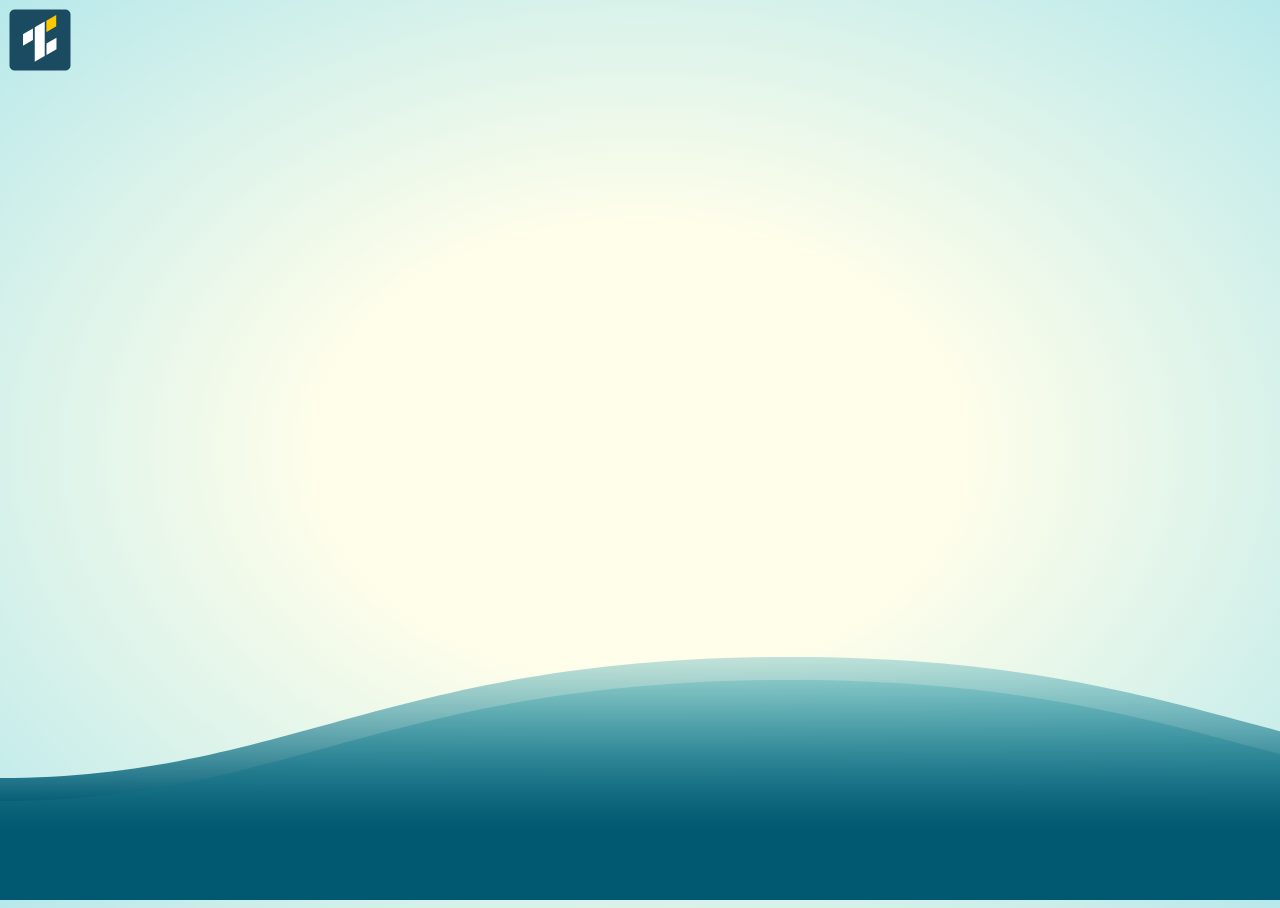
==== index.html @ ab41971e "Initial Commit" ====
<!DOCTYPE html>
<html>

<head>
    <meta charset="utf-8">
    <title>The ConceptZ Solutions</title>
    <link href="styles/styles.css" rel="stylesheet">
</head>
<body>
    <div class="ocean">
        <div class="wave">
        </div>
        <div class="wave">
        </div>
    </div>
    <div class="content">
        <div class="headercontent">
            <img alt="Logo" src="images/Logo512.png" class="headerlogo" />
        </div>
    </div>
</body>
</html>
---- styles/styles.css ----
html,
body {
    height: 100%;
}

body {
    background: radial-gradient( ellipse at center, #fffeea 0%, #fffeea 35%, #b7e8eb 100% );
    overflow: hidden;
}

.ocean {
    height: 5%;
    width: 100%;
    position: absolute;
    bottom: 0;
    left: 0;
    background: #015871;
}

.wave {
    background: url("wave.svg") repeat-x;
    position: absolute;
    top: -198px;
    width: 6400px;
    height: 198px;
    animation: wave 7s cubic-bezier(0.36, 0.45, 0.63, 0.53) infinite;
    transform: translate3d(0, 0, 0);
}

    .wave:nth-of-type(2) {
        top: -175px;
        animation: wave 7s cubic-bezier(0.36, 0.45, 0.63, 0.53) -0.125s infinite, swell 7s ease -1.25s infinite;
        opacity: 1;
    }

@keyframes wave {
    0% {
        margin-left: 0;
    }

    100% {
        margin-left: -1600px;
    }
}

@keyframes swell {
    0%, 100% {
        transform: translate3d(0, -25px, 0);
    }

    50% {
        transform: translate3d(0, 5px, 0);
    }
}

.endWave {
    display: none;
}

.content {
    position: absolute;
}

.headerlogo {
    max-width: 64px;
    max-height: 64px;
}
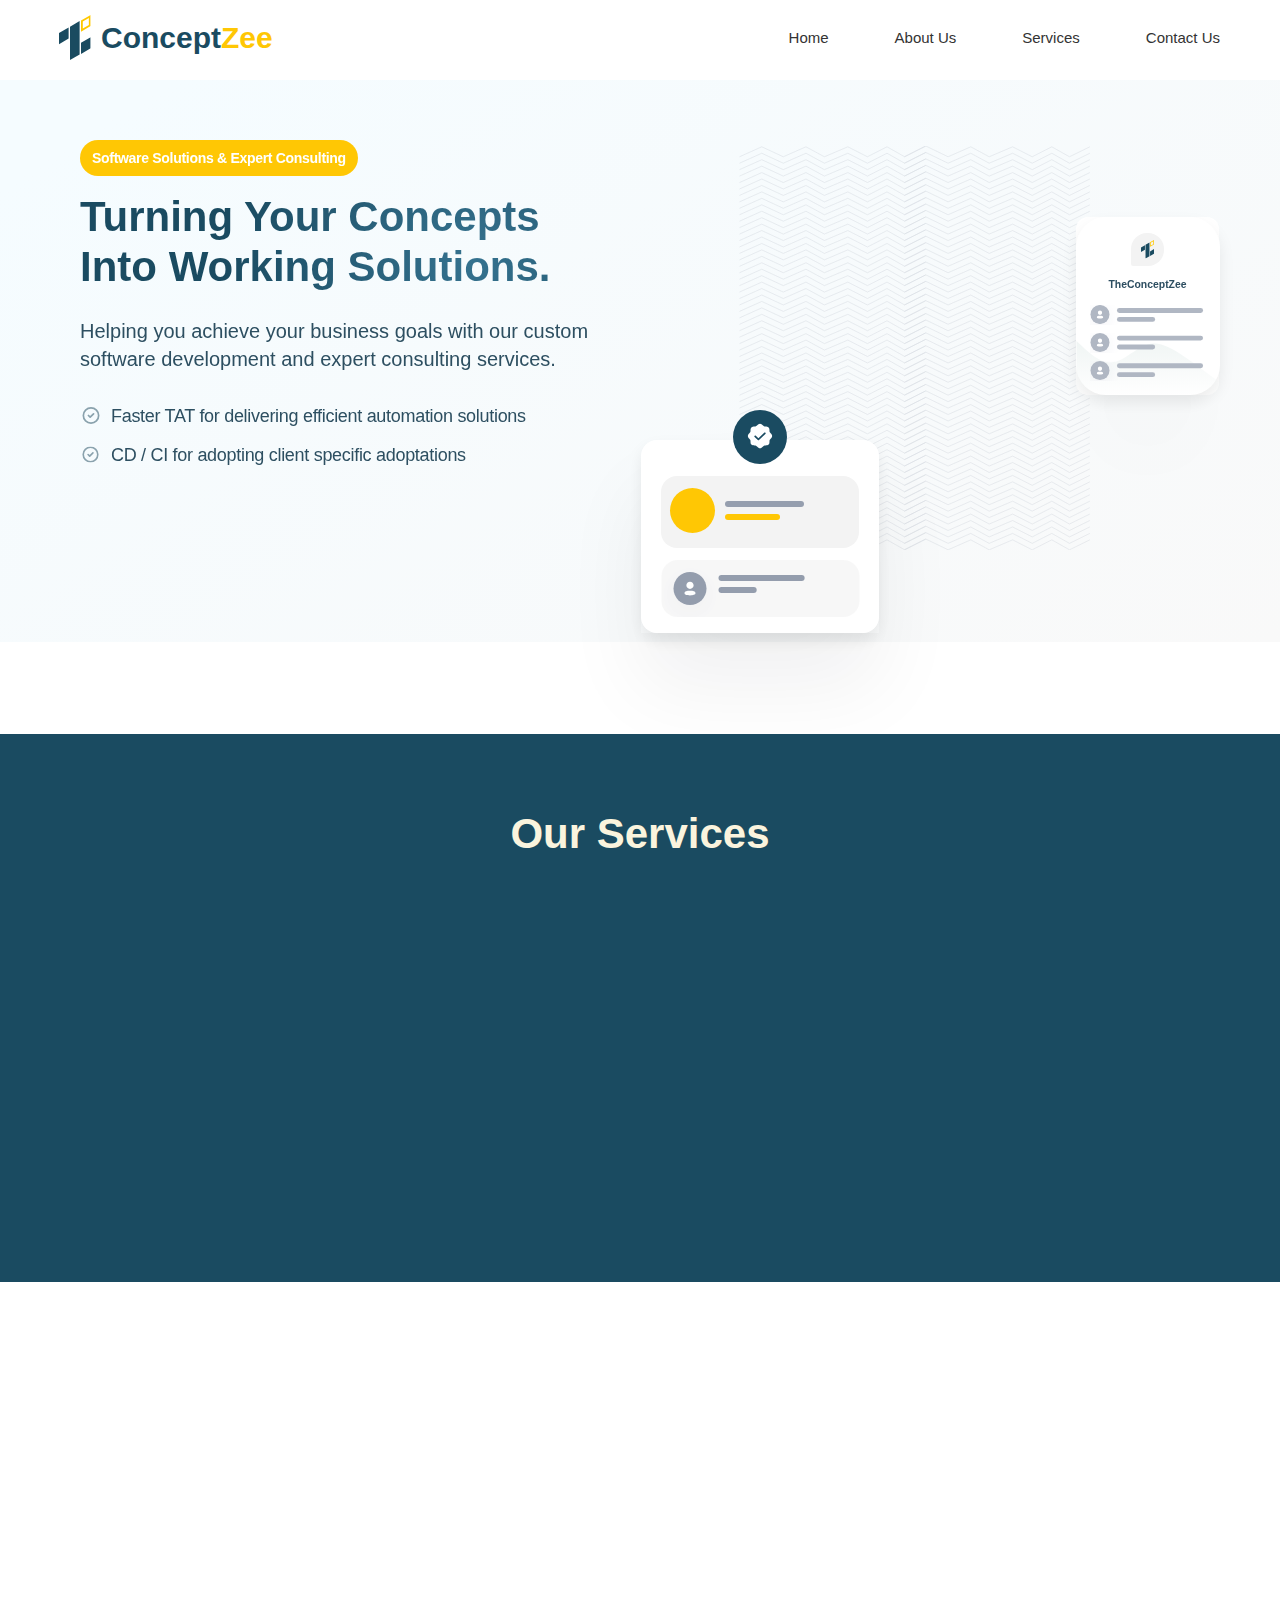
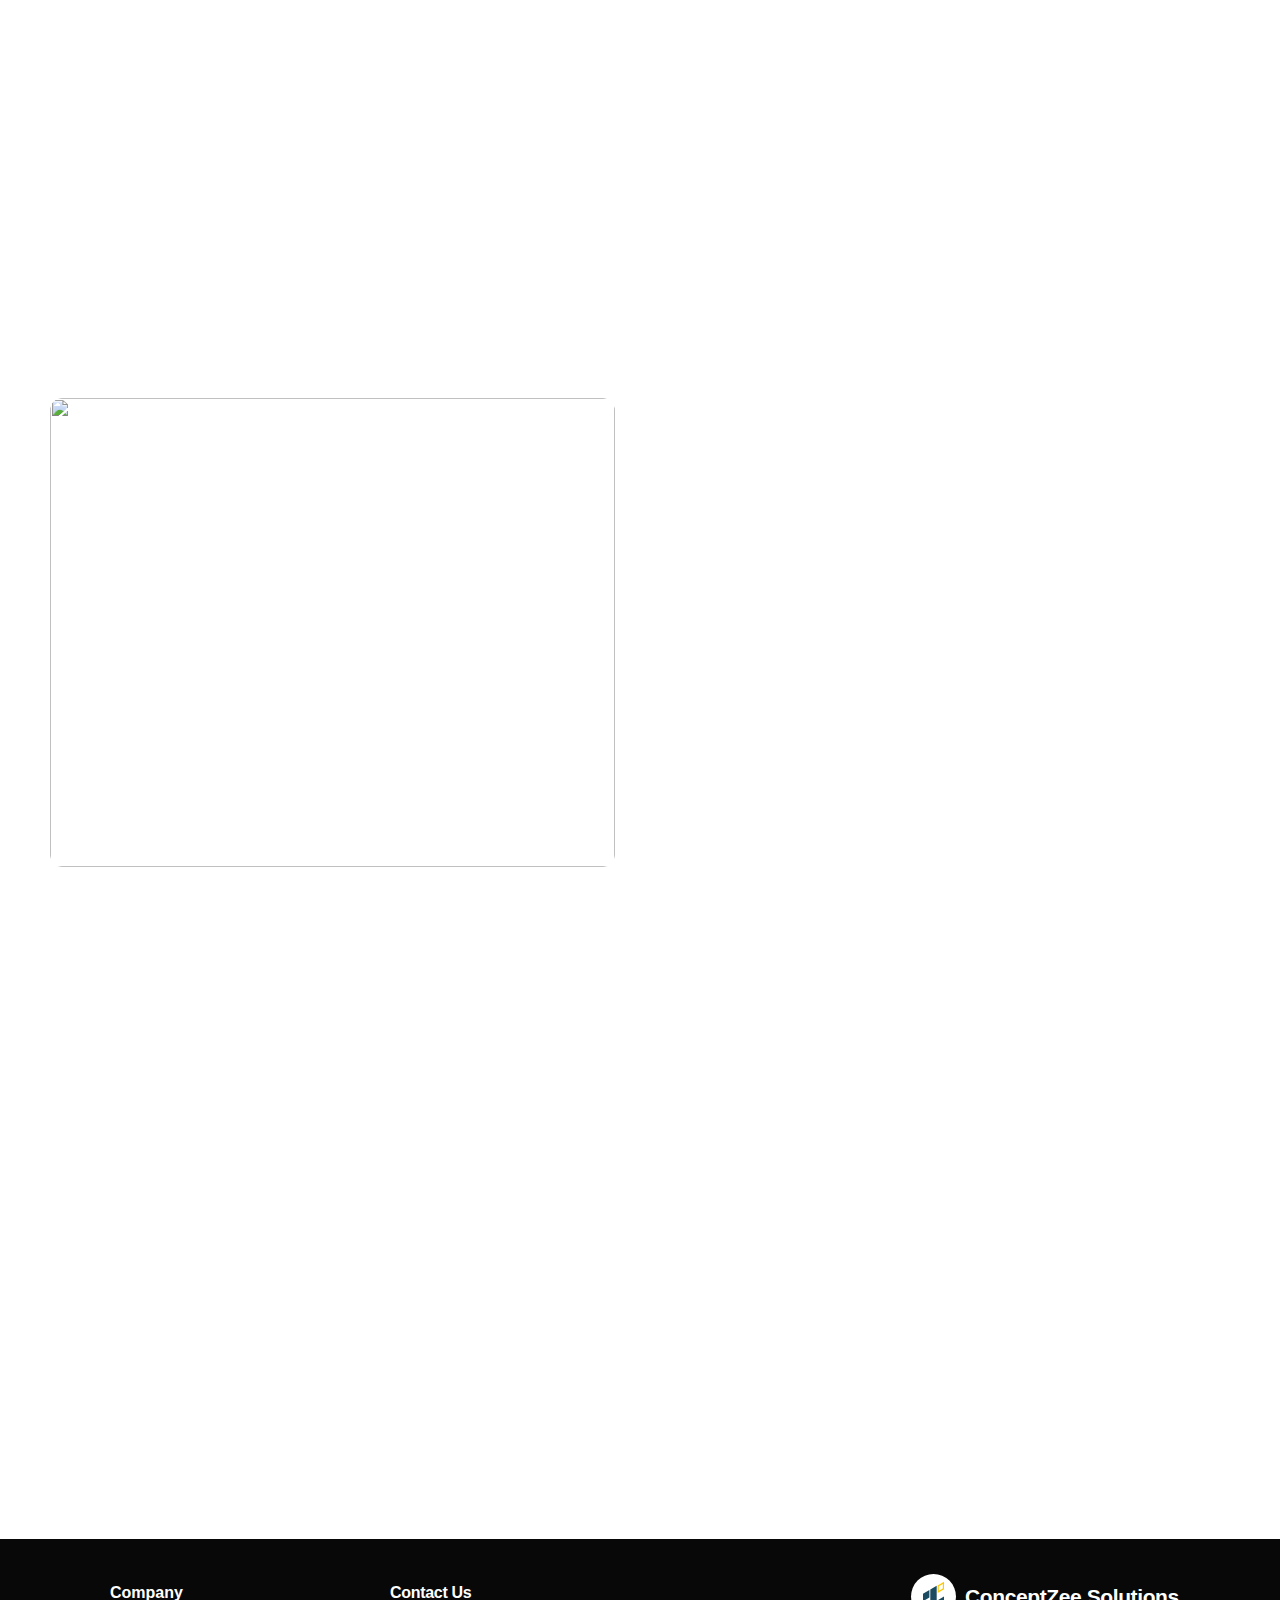
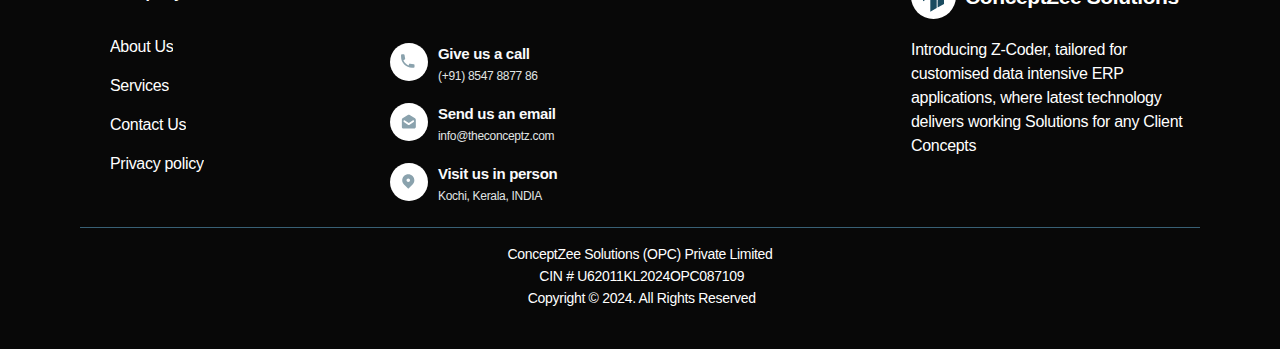
==== commit 5cf40d36: "v1 site upload" ====
--- a/index.html
+++ b/index.html
@@ -1,22 +1,335 @@
-<!DOCTYPE html>
-<html>
-
-<head>
-    <meta charset="utf-8">
-    <title>The ConceptZ Solutions</title>
-    <link href="styles/styles.css" rel="stylesheet">
-</head>
-<body>
-    <div class="ocean">
-        <div class="wave">
-        </div>
-        <div class="wave">
-        </div>
-    </div>
-    <div class="content">
-        <div class="headercontent">
-            <img alt="Logo" src="images/Logo512.png" class="headerlogo" />
-        </div>
-    </div>
-</body>
-</html>+<!doctype html>
+<!-- ✨ Built with Framer • https://www.framer.com/ -->
+<html>
+
+<!-- Mirrored from conceptz.framer.website/ by HTTrack Website Copier/3.x [XR&CO'2014], Thu, 08 Aug 2024 09:05:48 GMT -->
+<head>
+    <meta charset="utf-8">
+    
+    
+    <!-- Start of headStart -->
+    
+    <!-- End of headStart -->
+    <meta name="viewport" content="width=device-width">
+    <meta name="generator" content="Framer 5eef525">
+    <title>ConceptZee</title>
+    <meta name="description" content="Landing page for The ConceptZee Solutions">
+    <meta name="framer-search-index" content="https://framerusercontent.com/sites/6DNSJBiYn5Xrqtm5iVGlrG/searchIndex-GdcBdqUvut_2.json">
+    <link rel="icon" href="https://framerusercontent.com/images/k6MKCyLl2mzHGSCOaLFzAJwM24.svg">
+    <!-- Open Graph / Facebook -->
+    <meta property="og:type" content="website">
+    <meta property="og:title" content="ConceptZee">
+    <meta property="og:description" content="Landing page for The ConceptZee Solutions">
+    <!-- Twitter -->
+    <meta name="twitter:card" content="summary_large_image">
+    <meta name="twitter:title" content="ConceptZee">
+    <meta name="twitter:description" content="Landing page for The ConceptZee Solutions">
+    
+    
+    
+    <meta name="robots" content="max-image-preview:large"><link rel="canonical" href="index.html"><meta property="og:url" content="index.html"><link rel="modulepreload" fetchpriority="low" href="https://framerusercontent.com/sites/6DNSJBiYn5Xrqtm5iVGlrG/chunk-EEMI5OXY.mjs"><link rel="modulepreload" fetchpriority="low" href="https://framerusercontent.com/sites/6DNSJBiYn5Xrqtm5iVGlrG/chunk-ELYU6EKT.mjs"><link rel="modulepreload" fetchpriority="low" href="https://framerusercontent.com/sites/6DNSJBiYn5Xrqtm5iVGlrG/FtJkJ8r1G4eD8ZhrzKylv39EObW5qE3neti4bGpgPng.DZV7XEWD.mjs"><link rel="modulepreload" fetchpriority="low" href="https://framerusercontent.com/sites/6DNSJBiYn5Xrqtm5iVGlrG/chunk-56TJD5HF.mjs"><link rel="modulepreload" fetchpriority="low" href="https://framerusercontent.com/sites/6DNSJBiYn5Xrqtm5iVGlrG/chunk-BH44QZ2A.mjs"><link rel="modulepreload" fetchpriority="low" href="https://framerusercontent.com/sites/6DNSJBiYn5Xrqtm5iVGlrG/chunk-BNPX3EC7.mjs"><link rel="modulepreload" fetchpriority="low" href="https://framerusercontent.com/sites/6DNSJBiYn5Xrqtm5iVGlrG/chunk-42U43NKG.mjs"><style data-framer-css-ssr-minified data-framer-components="framer-kIcno framer-jGWfD framer-Iksre framer-bWmYw framer-CDDXK framer-x329s framer-jvsxs">html,body,#main{margin:0;padding:0;box-sizing:border-box}:root{-webkit-font-smoothing:antialiased;-moz-osx-font-smoothing:grayscale}*{box-sizing:border-box;-webkit-font-smoothing:inherit}h1,h2,h3,h4,h5,h6,p,figure{margin:0}body,input,textarea,select,button{font-size:12px;font-family:sans-serif}body{--token-5945dd20-11d9-4255-b925-cc3697654f99: rgb(250, 244, 222);--token-f0ed82e9-b6e9-4b21-8182-dac94b55ff5c: rgb(255, 199, 4);--token-7f8b97e8-9697-4f70-85ce-b58361905fda: rgb(26, 75, 97);--token-aa8bf6fe-54ef-434a-83d4-64d356b36519: rgb(53, 114, 143);--token-08b9fb48-615a-4018-8551-1da1d6726056: rgb(167, 190, 211)}#__framer-badge-container{position:fixed;bottom:0;padding:20px;width:100%;display:flex;justify-content:right;pointer-events:none;z-index:314159}.__framer-badge{pointer-events:auto}@font-face{font-family:Inter;src:url(https://framerusercontent.com/assets/5vvr9Vy74if2I6bQbJvbw7SY1pQ.woff2);font-display:swap;font-style:normal;font-weight:400;unicode-range:U+0460-052F,U+1C80-1C88,U+20B4,U+2DE0-2DFF,U+A640-A69F,U+FE2E-FE2F}@font-face{font-family:Inter;src:url(https://framerusercontent.com/assets/EOr0mi4hNtlgWNn9if640EZzXCo.woff2);font-display:swap;font-style:normal;font-weight:400;unicode-range:U+0301,U+0400-045F,U+0490-0491,U+04B0-04B1,U+2116}@font-face{font-family:Inter;src:url(https://framerusercontent.com/assets/Y9k9QrlZAqio88Klkmbd8VoMQc.woff2);font-display:swap;font-style:normal;font-weight:400;unicode-range:U+1F00-1FFF}@font-face{font-family:Inter;src:url(https://framerusercontent.com/assets/OYrD2tBIBPvoJXiIHnLoOXnY9M.woff2);font-display:swap;font-style:normal;font-weight:400;unicode-range:U+0370-03FF}@font-face{font-family:Inter;src:url(https://framerusercontent.com/assets/JeYwfuaPfZHQhEG8U5gtPDZ7WQ.woff2);font-display:swap;font-style:normal;font-weight:400;unicode-range:U+0100-024F,U+0259,U+1E00-1EFF,U+2020,U+20A0-20AB,U+20AD-20CF,U+2113,U+2C60-2C7F,U+A720-A7FF}@font-face{font-family:Inter;src:url(https://framerusercontent.com/assets/vQyevYAyHtARFwPqUzQGpnDs.woff2);font-display:swap;font-style:normal;font-weight:400;unicode-range:U+0000-00FF,U+0131,U+0152-0153,U+02BB-02BC,U+02C6,U+02DA,U+02DC,U+2000-206F,U+2074,U+20AC,U+2122,U+2191,U+2193,U+2212,U+2215,U+FEFF,U+FFFD}@font-face{font-family:Inter;src:url(https://framerusercontent.com/assets/b6Y37FthZeALduNqHicBT6FutY.woff2);font-display:swap;font-style:normal;font-weight:400;unicode-range:U+0102-0103,U+0110-0111,U+0128-0129,U+0168-0169,U+01A0-01A1,U+01AF-01B0,U+1EA0-1EF9,U+20AB}@font-face{font-family:Inter;src:url(https://framerusercontent.com/assets/mkY5Sgyq51ik0AMrSBwhm9DJg.woff2);font-display:block;font-style:normal;font-weight:900;unicode-range:U+0460-052F,U+1C80-1C88,U+20B4,U+2DE0-2DFF,U+A640-A69F,U+FE2E-FE2F}@font-face{font-family:Inter;src:url(https://framerusercontent.com/assets/X5hj6qzcHUYv7h1390c8Rhm6550.woff2);font-display:block;font-style:normal;font-weight:900;unicode-range:U+0301,U+0400-045F,U+0490-0491,U+04B0-04B1,U+2116}@font-face{font-family:Inter;src:url(https://framerusercontent.com/assets/gQhNpS3tN86g8RcVKYUUaKt2oMQ.woff2);font-display:block;font-style:normal;font-weight:900;unicode-range:U+1F00-1FFF}@font-face{font-family:Inter;src:url(https://framerusercontent.com/assets/cugnVhSraaRyANCaUtI5FV17wk.woff2);font-display:block;font-style:normal;font-weight:900;unicode-range:U+0370-03FF}@font-face{font-family:Inter;src:url(https://framerusercontent.com/assets/5HcVoGak8k5agFJSaKa4floXVu0.woff2);font-display:block;font-style:normal;font-weight:900;unicode-range:U+0100-024F,U+0259,U+1E00-1EFF,U+2020,U+20A0-20AB,U+20AD-20CF,U+2113,U+2C60-2C7F,U+A720-A7FF}@font-face{font-family:Inter;src:url(https://framerusercontent.com/assets/jn4BtSPLlS0NDp1KiFAtFKiiY0o.woff2);font-display:block;font-style:normal;font-weight:900;unicode-range:U+0000-00FF,U+0131,U+0152-0153,U+02BB-02BC,U+02C6,U+02DA,U+02DC,U+2000-206F,U+2074,U+20AC,U+2122,U+2191,U+2193,U+2212,U+2215,U+FEFF,U+FFFD}@font-face{font-family:Inter;src:url(https://framerusercontent.com/assets/P2Bw01CtL0b9wqygO0sSVogWbo.woff2);font-display:block;font-style:normal;font-weight:900;unicode-range:U+0102-0103,U+0110-0111,U+0128-0129,U+0168-0169,U+01A0-01A1,U+01AF-01B0,U+1EA0-1EF9,U+20AB}@font-face{font-family:Inter;src:url(https://framerusercontent.com/assets/05KsVHGDmqXSBXM4yRZ65P8i0s.woff2);font-display:block;font-style:italic;font-weight:900;unicode-range:U+0460-052F,U+1C80-1C88,U+20B4,U+2DE0-2DFF,U+A640-A69F,U+FE2E-FE2F}@font-face{font-family:Inter;src:url(https://framerusercontent.com/assets/ky8ovPukK4dJ1Pxq74qGhOqCYI.woff2);font-display:block;font-style:italic;font-weight:900;unicode-range:U+0301,U+0400-045F,U+0490-0491,U+04B0-04B1,U+2116}@font-face{font-family:Inter;src:url(https://framerusercontent.com/assets/vvNSqIj42qeQ2bvCRBIWKHscrc.woff2);font-display:block;font-style:italic;font-weight:900;unicode-range:U+1F00-1FFF}@font-face{font-family:Inter;src:url(https://framerusercontent.com/assets/3ZmXbBKToJifDV9gwcifVd1tEY.woff2);font-display:block;font-style:italic;font-weight:900;unicode-range:U+0370-03FF}@font-face{font-family:Inter;src:url(https://framerusercontent.com/assets/FNfhX3dt4ChuLJq2PwdlxHO7PU.woff2);font-display:block;font-style:italic;font-weight:900;unicode-range:U+0100-024F,U+0259,U+1E00-1EFF,U+2020,U+20A0-20AB,U+20AD-20CF,U+2113,U+2C60-2C7F,U+A720-A7FF}@font-face{font-family:Inter;src:url(https://framerusercontent.com/assets/g0c8vEViiXNlKAgI4Ymmk3Ig.woff2);font-display:block;font-style:italic;font-weight:900;unicode-range:U+0000-00FF,U+0131,U+0152-0153,U+02BB-02BC,U+02C6,U+02DA,U+02DC,U+2000-206F,U+2074,U+20AC,U+2122,U+2191,U+2193,U+2212,U+2215,U+FEFF,U+FFFD}@font-face{font-family:Inter;src:url(https://framerusercontent.com/assets/efTfQcBJ53kM2pB1hezSZ3RDUFs.woff2);font-display:block;font-style:italic;font-weight:900;unicode-range:U+0102-0103,U+0110-0111,U+0128-0129,U+0168-0169,U+01A0-01A1,U+01AF-01B0,U+1EA0-1EF9,U+20AB}@font-face{font-family:Inter;src:url(https://framerusercontent.com/assets/H89BbHkbHDzlxZzxi8uPzTsp90.woff2);font-display:swap;font-style:italic;font-weight:700;unicode-range:U+0460-052F,U+1C80-1C88,U+20B4,U+2DE0-2DFF,U+A640-A69F,U+FE2E-FE2F}@font-face{font-family:Inter;src:url(https://framerusercontent.com/assets/u6gJwDuwB143kpNK1T1MDKDWkMc.woff2);font-display:swap;font-style:italic;font-weight:700;unicode-range:U+0301,U+0400-045F,U+0490-0491,U+04B0-04B1,U+2116}@font-face{font-family:Inter;src:url(https://framerusercontent.com/assets/43sJ6MfOPh1LCJt46OvyDuSbA6o.woff2);font-display:swap;font-style:italic;font-weight:700;unicode-range:U+1F00-1FFF}@font-face{font-family:Inter;src:url(https://framerusercontent.com/assets/wccHG0r4gBDAIRhfHiOlq6oEkqw.woff2);font-display:swap;font-style:italic;font-weight:700;unicode-range:U+0370-03FF}@font-face{font-family:Inter;src:url(https://framerusercontent.com/assets/WZ367JPwf9bRW6LdTHN8rXgSjw.woff2);font-display:swap;font-style:italic;font-weight:700;unicode-range:U+0100-024F,U+0259,U+1E00-1EFF,U+2020,U+20A0-20AB,U+20AD-20CF,U+2113,U+2C60-2C7F,U+A720-A7FF}@font-face{font-family:Inter;src:url(https://framerusercontent.com/assets/QxmhnWTzLtyjIiZcfaLIJ8EFBXU.woff2);font-display:swap;font-style:italic;font-weight:700;unicode-range:U+0000-00FF,U+0131,U+0152-0153,U+02BB-02BC,U+02C6,U+02DA,U+02DC,U+2000-206F,U+2074,U+20AC,U+2122,U+2191,U+2193,U+2212,U+2215,U+FEFF,U+FFFD}@font-face{font-family:Inter;src:url(https://framerusercontent.com/assets/2A4Xx7CngadFGlVV4xrO06OBHY.woff2);font-display:swap;font-style:italic;font-weight:700;unicode-range:U+0102-0103,U+0110-0111,U+0128-0129,U+0168-0169,U+01A0-01A1,U+01AF-01B0,U+1EA0-1EF9,U+20AB}@font-face{font-family:Inter;src:url(https://framerusercontent.com/assets/5A3Ce6C9YYmCjpQx9M4inSaKU.woff2);font-display:swap;font-style:normal;font-weight:500;unicode-range:U+0460-052F,U+1C80-1C88,U+20B4,U+2DE0-2DFF,U+A640-A69F,U+FE2E-FE2F}@font-face{font-family:Inter;src:url(https://framerusercontent.com/assets/Qx95Xyt0Ka3SGhinnbXIGpEIyP4.woff2);font-display:swap;font-style:normal;font-weight:500;unicode-range:U+0301,U+0400-045F,U+0490-0491,U+04B0-04B1,U+2116}@font-face{font-family:Inter;src:url(https://framerusercontent.com/assets/6mJuEAguuIuMog10gGvH5d3cl8.woff2);font-display:swap;font-style:normal;font-weight:500;unicode-range:U+1F00-1FFF}@font-face{font-family:Inter;src:url(https://framerusercontent.com/assets/xYYWaj7wCU5zSQH0eXvSaS19wo.woff2);font-display:swap;font-style:normal;font-weight:500;unicode-range:U+0370-03FF}@font-face{font-family:Inter;src:url(https://framerusercontent.com/assets/otTaNuNpVK4RbdlT7zDDdKvQBA.woff2);font-display:swap;font-style:normal;font-weight:500;unicode-range:U+0100-024F,U+0259,U+1E00-1EFF,U+2020,U+20A0-20AB,U+20AD-20CF,U+2113,U+2C60-2C7F,U+A720-A7FF}@font-face{font-family:Inter;src:url(https://framerusercontent.com/assets/d3tHnaQIAeqiE5hGcRw4mmgWYU.woff2);font-display:swap;font-style:normal;font-weight:500;unicode-range:U+0000-00FF,U+0131,U+0152-0153,U+02BB-02BC,U+02C6,U+02DA,U+02DC,U+2000-206F,U+2074,U+20AC,U+2122,U+2191,U+2193,U+2212,U+2215,U+FEFF,U+FFFD}@font-face{font-family:Inter;src:url(https://framerusercontent.com/assets/DolVirEGb34pEXEp8t8FQBSK4.woff2);font-display:swap;font-style:normal;font-weight:500;unicode-range:U+0102-0103,U+0110-0111,U+0128-0129,U+0168-0169,U+01A0-01A1,U+01AF-01B0,U+1EA0-1EF9,U+20AB}@font-face{font-family:Inter;src:url(https://framerusercontent.com/assets/DpPBYI0sL4fYLgAkX8KXOPVt7c.woff2);font-display:swap;font-style:normal;font-weight:700;unicode-range:U+0460-052F,U+1C80-1C88,U+20B4,U+2DE0-2DFF,U+A640-A69F,U+FE2E-FE2F}@font-face{font-family:Inter;src:url(https://framerusercontent.com/assets/4RAEQdEOrcnDkhHiiCbJOw92Lk.woff2);font-display:swap;font-style:normal;font-weight:700;unicode-range:U+0301,U+0400-045F,U+0490-0491,U+04B0-04B1,U+2116}@font-face{font-family:Inter;src:url(https://framerusercontent.com/assets/1K3W8DizY3v4emK8Mb08YHxTbs.woff2);font-display:swap;font-style:normal;font-weight:700;unicode-range:U+1F00-1FFF}@font-face{font-family:Inter;src:url(https://framerusercontent.com/assets/tUSCtfYVM1I1IchuyCwz9gDdQ.woff2);font-display:swap;font-style:normal;font-weight:700;unicode-range:U+0370-03FF}@font-face{font-family:Inter;src:url(https://framerusercontent.com/assets/VgYFWiwsAC5OYxAycRXXvhze58.woff2);font-display:swap;font-style:normal;font-weight:700;unicode-range:U+0100-024F,U+0259,U+1E00-1EFF,U+2020,U+20A0-20AB,U+20AD-20CF,U+2113,U+2C60-2C7F,U+A720-A7FF}@font-face{font-family:Inter;src:url(https://framerusercontent.com/assets/DXD0Q7LSl7HEvDzucnyLnGBHM.woff2);font-display:swap;font-style:normal;font-weight:700;unicode-range:U+0000-00FF,U+0131,U+0152-0153,U+02BB-02BC,U+02C6,U+02DA,U+02DC,U+2000-206F,U+2074,U+20AC,U+2122,U+2191,U+2193,U+2212,U+2215,U+FEFF,U+FFFD}@font-face{font-family:Inter;src:url(https://framerusercontent.com/assets/GIryZETIX4IFypco5pYZONKhJIo.woff2);font-display:swap;font-style:normal;font-weight:700;unicode-range:U+0102-0103,U+0110-0111,U+0128-0129,U+0168-0169,U+01A0-01A1,U+01AF-01B0,U+1EA0-1EF9,U+20AB}@font-face{font-family:Inter;src:url(https://framerusercontent.com/assets/khkJkwSL66WFg8SX6Wa726c.woff2);font-display:swap;font-style:italic;font-weight:500;unicode-range:U+0460-052F,U+1C80-1C88,U+20B4,U+2DE0-2DFF,U+A640-A69F,U+FE2E-FE2F}@font-face{font-family:Inter;src:url(https://framerusercontent.com/assets/0E7IMbDzcGABpBwwqNEt60wU0w.woff2);font-display:swap;font-style:italic;font-weight:500;unicode-range:U+0301,U+0400-045F,U+0490-0491,U+04B0-04B1,U+2116}@font-face{font-family:Inter;src:url(https://framerusercontent.com/assets/NTJ0nQgIF0gcDelS14zQ9NR9Q.woff2);font-display:swap;font-style:italic;font-weight:500;unicode-range:U+1F00-1FFF}@font-face{font-family:Inter;src:url(https://framerusercontent.com/assets/QrcNhgEPfRl0LS8qz5Ln8olanl8.woff2);font-display:swap;font-style:italic;font-weight:500;unicode-range:U+0370-03FF}@font-face{font-family:Inter;src:url(https://framerusercontent.com/assets/JEXmejW8mXOYMtt0hyRg811kHac.woff2);font-display:swap;font-style:italic;font-weight:500;unicode-range:U+0100-024F,U+0259,U+1E00-1EFF,U+2020,U+20A0-20AB,U+20AD-20CF,U+2113,U+2C60-2C7F,U+A720-A7FF}@font-face{font-family:Inter;src:url(https://framerusercontent.com/assets/ksvR4VsLksjpSwnC2fPgHRNMw.woff2);font-display:swap;font-style:italic;font-weight:500;unicode-range:U+0000-00FF,U+0131,U+0152-0153,U+02BB-02BC,U+02C6,U+02DA,U+02DC,U+2000-206F,U+2074,U+20AC,U+2122,U+2191,U+2193,U+2212,U+2215,U+FEFF,U+FFFD}@font-face{font-family:Inter;src:url(https://framerusercontent.com/assets/uy9s0iWuxiNnVt8EpTI3gzohpwo.woff2);font-display:swap;font-style:italic;font-weight:500;unicode-range:U+0102-0103,U+0110-0111,U+0128-0129,U+0168-0169,U+01A0-01A1,U+01AF-01B0,U+1EA0-1EF9,U+20AB}@font-face{font-family:Satoshi;src:url(https://framerusercontent.com/third-party-assets/fontshare/wf/P2LQKHE6KA6ZP4AAGN72KDWMHH6ZH3TA/ZC32TK2P7FPS5GFTL46EU6KQJA24ZYDB/7AHDUZ4A7LFLVFUIFSARGIWCRQJHISQP.woff2);font-display:swap;font-style:normal;font-weight:500}@font-face{font-family:Satoshi;src:url(https://framerusercontent.com/third-party-assets/fontshare/wf/NHPGVFYUXYXE33DZ75OIT4JFGHITX5PE/PSUTMASCDJTVPERDYJZPN23BVUFUCQIF/J64QX5IPOHK56I2KYUNBQ5M2XWZEYKYX.woff2);font-display:block;font-style:normal;font-weight:900}@font-face{font-family:Satoshi;src:url(https://framerusercontent.com/third-party-assets/fontshare/wf/TTX2Z3BF3P6Y5BQT3IV2VNOK6FL22KUT/7QYRJOI3JIMYHGY6CH7SOIFRQLZOLNJ6/KFIAZD4RUMEZIYV6FQ3T3GP5PDBDB6JY.woff2);font-display:swap;font-style:normal;font-weight:400}@font-face{font-family:Satoshi;src:url(https://framerusercontent.com/third-party-assets/fontshare/wf/LAFFD4SDUCDVQEXFPDC7C53EQ4ZELWQI/PXCT3G6LO6ICM5I3NTYENYPWJAECAWDD/GHM6WVH6MILNYOOCXHXB5GTSGNTMGXZR.woff2);font-display:swap;font-style:normal;font-weight:700}@font-face{font-family:Satoshi;src:url(https://framerusercontent.com/third-party-assets/fontshare/wf/5ICO57VJIN252OT5L2KLEIPW754DTLAO/ZU64SLR2IEO66N27IVY5Z6JJJRTJECJK/TCTRLNEXANFIGSFCZTGQL7PZ5362GYK6.woff2);font-display:block;font-style:italic;font-weight:900}@font-face{font-family:Satoshi;src:url(https://framerusercontent.com/third-party-assets/fontshare/wf/CDEBEFT2R7XKNGXSBBLZGMY4MMHZG75P/HEVKDGQCYDZ7Z6CDVR2ZQGBCTUD6ZARH/BKWEE3VKGTFABE37K2DTH625VUSN2N35.woff2);font-display:swap;font-style:italic;font-weight:700}@font-face{font-family:Satoshi;src:url(https://framerusercontent.com/third-party-assets/fontshare/wf/MPIFA4B3XXRNY2MJDGP6GOOOAF6EOCLO/W5E4ZFYPJ3V6JKMBGHB6YMITK6EWS2XA/QOMBWPST76ICDYF6WOBS7SQ7RBT67QW2.woff2);font-display:swap;font-style:italic;font-weight:400}@font-face{font-family:Satoshi;src:url(https://framerusercontent.com/third-party-assets/fontshare/wf/NID3I7RITWZSKXRCJGOCMP5NOADJK6IG/2HLHGD7OBTWCOHW64YXOE5KFXHU4KJHM/ZHME2QIRFR7UPJ47NLY27RCAFY44CKZJ.woff2);font-display:swap;font-style:italic;font-weight:500}@font-face{font-family:Inter Placeholder;src:local("Arial");ascent-override:90%;descent-override:22.43%;line-gap-override:0%;size-adjust:107.64%}@font-face{font-family:Satoshi Placeholder;src:local("Arial");ascent-override:102.23%;descent-override:24.29%;line-gap-override:10.12%;size-adjust:98.8%}[data-framer-component-type]{position:absolute}[data-framer-component-type=Text]{cursor:inherit}[data-framer-component-text-autosized] *{white-space:pre}[data-framer-component-type=Text]>*{text-align:var(--framer-text-alignment, start)}[data-framer-component-type=Text] span span,[data-framer-component-type=Text] p span,[data-framer-component-type=Text] h1 span,[data-framer-component-type=Text] h2 span,[data-framer-component-type=Text] h3 span,[data-framer-component-type=Text] h4 span,[data-framer-component-type=Text] h5 span,[data-framer-component-type=Text] h6 span{display:block}[data-framer-component-type=Text] span span span,[data-framer-component-type=Text] p span span,[data-framer-component-type=Text] h1 span span,[data-framer-component-type=Text] h2 span span,[data-framer-component-type=Text] h3 span span,[data-framer-component-type=Text] h4 span span,[data-framer-component-type=Text] h5 span span,[data-framer-component-type=Text] h6 span span{display:unset}[data-framer-component-type=Text] div div span,[data-framer-component-type=Text] a div span,[data-framer-component-type=Text] span span span,[data-framer-component-type=Text] p span span,[data-framer-component-type=Text] h1 span span,[data-framer-component-type=Text] h2 span span,[data-framer-component-type=Text] h3 span span,[data-framer-component-type=Text] h4 span span,[data-framer-component-type=Text] h5 span span,[data-framer-component-type=Text] h6 span span,[data-framer-component-type=Text] a{font-family:var(--font-family);font-style:var(--font-style);font-weight:min(calc(var(--framer-font-weight-increase, 0) + var(--font-weight, 400)),900);color:var(--text-color);letter-spacing:var(--letter-spacing);font-size:var(--font-size);text-transform:var(--text-transform);text-decoration:var(--text-decoration);line-height:var(--line-height)}[data-framer-component-type=Text] div div span,[data-framer-component-type=Text] a div span,[data-framer-component-type=Text] span span span,[data-framer-component-type=Text] p span span,[data-framer-component-type=Text] h1 span span,[data-framer-component-type=Text] h2 span span,[data-framer-component-type=Text] h3 span span,[data-framer-component-type=Text] h4 span span,[data-framer-component-type=Text] h5 span span,[data-framer-component-type=Text] h6 span span,[data-framer-component-type=Text] a{--font-family: var(--framer-font-family);--font-style: var(--framer-font-style);--font-weight: var(--framer-font-weight);--text-color: var(--framer-text-color);--letter-spacing: var(--framer-letter-spacing);--font-size: var(--framer-font-size);--text-transform: var(--framer-text-transform);--text-decoration: var(--framer-text-decoration);--line-height: var(--framer-line-height)}[data-framer-component-type=Text] a,[data-framer-component-type=Text] a div span,[data-framer-component-type=Text] a span span span,[data-framer-component-type=Text] a p span span,[data-framer-component-type=Text] a h1 span span,[data-framer-component-type=Text] a h2 span span,[data-framer-component-type=Text] a h3 span span,[data-framer-component-type=Text] a h4 span span,[data-framer-component-type=Text] a h5 span span,[data-framer-component-type=Text] a h6 span span{--font-family: var(--framer-link-font-family, var(--framer-font-family));--font-style: var(--framer-link-font-style, var(--framer-font-style));--font-weight: var(--framer-link-font-weight, var(--framer-font-weight));--text-color: var(--framer-link-text-color, var(--framer-text-color));--font-size: var(--framer-link-font-size, var(--framer-font-size));--text-transform: var(--framer-link-text-transform, var(--framer-text-transform));--text-decoration: var(--framer-link-text-decoration, var(--framer-text-decoration))}[data-framer-component-type=Text] a:hover,[data-framer-component-type=Text] a div span:hover,[data-framer-component-type=Text] a span span span:hover,[data-framer-component-type=Text] a p span span:hover,[data-framer-component-type=Text] a h1 span span:hover,[data-framer-component-type=Text] a h2 span span:hover,[data-framer-component-type=Text] a h3 span span:hover,[data-framer-component-type=Text] a h4 span span:hover,[data-framer-component-type=Text] a h5 span span:hover,[data-framer-component-type=Text] a h6 span span:hover{--font-family: var(--framer-link-hover-font-family, var(--framer-link-font-family, var(--framer-font-family)));--font-style: var(--framer-link-hover-font-style, var(--framer-link-font-style, var(--framer-font-style)));--font-weight: var(--framer-link-hover-font-weight, var(--framer-link-font-weight, var(--framer-font-weight)));--text-color: var(--framer-link-hover-text-color, var(--framer-link-text-color, var(--framer-text-color)));--font-size: var(--framer-link-hover-font-size, var(--framer-link-font-size, var(--framer-font-size)));--text-transform: var(--framer-link-hover-text-transform, var(--framer-link-text-transform, var(--framer-text-transform)));--text-decoration: var(--framer-link-hover-text-decoration, var(--framer-link-text-decoration, var(--framer-text-decoration)))}[data-framer-component-type=Text].isCurrent a,[data-framer-component-type=Text].isCurrent a div span,[data-framer-component-type=Text].isCurrent a span span span,[data-framer-component-type=Text].isCurrent a p span span,[data-framer-component-type=Text].isCurrent a h1 span span,[data-framer-component-type=Text].isCurrent a h2 span span,[data-framer-component-type=Text].isCurrent a h3 span span,[data-framer-component-type=Text].isCurrent a h4 span span,[data-framer-component-type=Text].isCurrent a h5 span span,[data-framer-component-type=Text].isCurrent a h6 span span{--font-family: var(--framer-link-current-font-family, var(--framer-link-font-family, var(--framer-font-family)));--font-style: var(--framer-link-current-font-style, var(--framer-link-font-style, var(--framer-font-style)));--font-weight: var(--framer-link-current-font-weight, var(--framer-link-font-weight, var(--framer-font-weight)));--text-color: var(--framer-link-current-text-color, var(--framer-link-text-color, var(--framer-text-color)));--font-size: var(--framer-link-current-font-size, var(--framer-link-font-size, var(--framer-font-size)));--text-transform: var(--framer-link-current-text-transform, var(--framer-link-text-transform, var(--framer-text-transform)));--text-decoration: var(--framer-link-current-text-decoration, var(--framer-link-text-decoration, var(--framer-text-decoration)))}p.framer-text,div.framer-text,h1.framer-text,h2.framer-text,h3.framer-text,h4.framer-text,h5.framer-text,h6.framer-text,ol.framer-text,ul.framer-text{margin:0;padding:0}p.framer-text,div.framer-text,h1.framer-text,h2.framer-text,h3.framer-text,h4.framer-text,h5.framer-text,h6.framer-text,li.framer-text,ol.framer-text,ul.framer-text,span.framer-text:not([data-text-fill]){font-family:var(--framer-blockquote-font-family, var(--framer-font-family, Inter, Inter Placeholder, sans-serif));font-style:var(--framer-blockquote-font-style, var(--framer-font-style, normal));font-weight:var(--framer-blockquote-font-weight, var(--framer-font-weight, 400));color:var(--framer-blockquote-text-color, var(--framer-text-color, #000));font-size:calc(var(--framer-blockquote-font-size, var(--framer-font-size, 16px)) * var(--framer-font-size-scale, 1));letter-spacing:var(--framer-blockquote-letter-spacing, var(--framer-letter-spacing, 0));text-transform:var(--framer-blockquote-text-transform, var(--framer-text-transform, none));text-decoration:var(--framer-blockquote-text-decoration, var(--framer-text-decoration, none));line-height:var(--framer-blockquote-line-height, var(--framer-line-height, 1.2em));text-align:var(--framer-blockquote-text-alignment, var(--framer-text-alignment, start));-webkit-text-stroke-width:var(--framer-text-stroke-width, initial);-webkit-text-stroke-color:var(--framer-text-stroke-color, initial);-moz-font-feature-settings:var(--framer-font-open-type-features, initial);-webkit-font-feature-settings:var(--framer-font-open-type-features, initial);font-feature-settings:var(--framer-font-open-type-features, initial);text-wrap:var(--framer-text-wrap-override, var(--framer-text-wrap))}.framer-fit-text .framer-text{white-space:nowrap;white-space-collapse:preserve}strong.framer-text{font-family:var(--framer-blockquote-font-family-bold, var(--framer-font-family-bold));font-style:var(--framer-blockquote-font-style-bold, var(--framer-font-style-bold));font-weight:var(--framer-blockquote-font-weight-bold, var(--framer-font-weight-bold, bolder))}em.framer-text{font-family:var(--framer-blockquote-font-family-italic, var(--framer-font-family-italic));font-style:var(--framer-blockquote-font-style-italic, var(--framer-font-style-italic, italic));font-weight:var(--framer-blockquote-font-weight-italic, var(--framer-font-weight-italic))}em.framer-text>strong.framer-text{font-family:var(--framer-blockquote-font-family-bold-italic, var(--framer-font-family-bold-italic));font-style:var(--framer-blockquote-font-style-bold-italic, var(--framer-font-style-bold-italic, italic));font-weight:var(--framer-blockquote-font-weight-bold-italic, var(--framer-font-weight-bold-italic, bolder))}p.framer-text:not(:first-child),div.framer-text:not(:first-child),h1.framer-text:not(:first-child),h2.framer-text:not(:first-child),h3.framer-text:not(:first-child),h4.framer-text:not(:first-child),h5.framer-text:not(:first-child),h6.framer-text:not(:first-child),ol.framer-text:not(:first-child),ul.framer-text:not(:first-child),blockquote.framer-text:not(:first-child),.framer-image.framer-text:not(:first-child){margin-top:var(--framer-blockquote-paragraph-spacing, var(--framer-paragraph-spacing, 0))}li.framer-text>ul.framer-text:nth-child(2),li.framer-text>ol.framer-text:nth-child(2){margin-top:0}.framer-text[data-text-fill]{display:inline-block;background-clip:text;-webkit-background-clip:text;-webkit-text-fill-color:transparent;padding:max(0em,calc(calc(1.3em - var(--framer-blockquote-line-height, var(--framer-line-height, 1.3em))) / 2));margin:min(0em,calc(calc(1.3em - var(--framer-blockquote-line-height, var(--framer-line-height, 1.3em))) / -2))}code.framer-text,code.framer-text span.framer-text:not([data-text-fill]){font-family:var(--framer-blockquote-font-family, var(--framer-code-font-family, var(--framer-font-family, Inter, Inter Placeholder, sans-serif)));font-style:var(--framer-blockquote-font-style, var(--framer-code-font-style, var(--framer-font-style, normal)));font-weight:var(--framer-blockquote-font-weight, var(--framer-code-font-weight, var(--framer-font-weight, 400)));color:var(--framer-blockquote-text-color, var(--framer-code-text-color, var(--framer-text-color, #000)));font-size:calc(var(--framer-blockquote-font-size, var(--framer-font-size, 16px)) * var(--framer-font-size-scale, 1));letter-spacing:var(--framer-blockquote-letter-spacing, var(--framer-letter-spacing, 0));line-height:var(--framer-blockquote-line-height, var(--framer-line-height, 1.2em))}blockquote.framer-text{margin-block-start:initial;margin-block-end:initial;margin-inline-start:initial;margin-inline-end:initial;unicode-bidi:initial}a.framer-text,a.framer-text span.framer-text:not([data-text-fill]){font-family:var(--framer-blockquote-font-family, var(--framer-link-font-family, var(--framer-font-family, Inter, Inter Placeholder, sans-serif)));font-style:var(--framer-blockquote-font-style, var(--framer-link-font-style, var(--framer-font-style, normal)));font-weight:var(--framer-blockquote-font-weight, var(--framer-link-font-weight, var(--framer-font-weight, 400)));color:var(--framer-blockquote-text-color, var(--framer-link-text-color, var(--framer-text-color, #000)));font-size:calc(var(--framer-blockquote-font-size, var(--framer-font-size, 16px)) * var(--framer-font-size-scale, 1));text-transform:var(--framer-blockquote-text-transform, var(--framer-link-text-transform, var(--framer-text-transform, none)));text-decoration:var(--framer-blockquote-text-decoration, var(--framer-link-text-decoration, var(--framer-text-decoration, none)));cursor:var(--framer-custom-cursors, pointer)}code.framer-text a.framer-text,code.framer-text a.framer-text span.framer-text:not([data-text-fill]){font-family:var(--framer-blockquote-font-family, var(--framer-code-font-family, var(--framer-font-family, Inter, Inter Placeholder, sans-serif)));font-style:var(--framer-blockquote-font-style, var(--framer-code-font-style, var(--framer-font-style, normal)));font-weight:var(--framer-blockquote-font-weight, var(--framer-code-font-weight, var(--framer-font-weight, 400)));color:var(--framer-blockquote-text-color, var(--framer-link-text-color, var(--framer-code-text-color, var(--framer-text-color, #000))));font-size:calc(var(--framer-blockquote-font-size, var(--framer-font-size, 16px)) * var(--framer-font-size-scale, 1))}a.framer-text:hover,a.framer-text:hover span.framer-text:not([data-text-fill]){font-family:var(--framer-link-hover-font-family, var(--framer-blockquote-font-family, var(--framer-link-font-family, var(--framer-font-family, Inter, Inter Placeholder, sans-serif))));font-style:var(--framer-link-hover-font-style, var(--framer-blockquote-font-style, var(--framer-link-font-style, var(--framer-font-style, normal))));font-weight:var(--framer-link-hover-font-weight, var(--framer-blockquote-font-weight, var(--framer-link-font-weight, var(--framer-font-weight, 400))));color:var(--framer-link-hover-text-color, var(--framer-blockquote-text-color, var(--framer-link-text-color, var(--framer-text-color, #000))));font-size:calc(var(--framer-link-hover-font-size, var(--framer-blockquote-font-size, var(--framer-font-size, 16px))) * var(--framer-font-size-scale, 1));text-transform:var(--framer-link-hover-text-transform, var(--framer-blockquote-text-transform, var(--framer-link-text-transform, var(--framer-text-transform, none))));text-decoration:var(--framer-link-hover-text-decoration, var(--framer-blockquote-text-decoration, var(--framer-link-text-decoration, var(--framer-text-decoration, none))))}code.framer-text a.framer-text:hover,code.framer-text a.framer-text:hover span.framer-text:not([data-text-fill]){font-family:var(--framer-blockquote-font-family, var(--framer-code-font-family, var(--framer-font-family, Inter, Inter Placeholder, sans-serif)));font-style:var(--framer-blockquote-font-style, var(--framer-code-font-style, var(--framer-font-style, normal)));font-weight:var(--framer-blockquote-font-weight, var(--framer-code-font-weight, var(--framer-font-weight, 400)));color:var(--framer-link-hover-text-color, var(--framer-blockquote-text-color, var(--framer-link-text-color, var(--framer-code-text-color, var(--framer-text-color, #000)))));font-size:calc(var(--framer-link-hover-font-size, var(--framer-blockquote-font-size, var(--framer-link-font-size, var(--framer-font-size, 16px)))) * var(--framer-font-size-scale, 1))}a.framer-text[data-framer-page-link-current],a.framer-text[data-framer-page-link-current] span.framer-text:not([data-text-fill]){font-family:var(--framer-link-current-font-family, var(--framer-link-font-family, var(--framer-font-family, Inter, Inter Placeholder, sans-serif)));font-style:var(--framer-link-current-font-style, var(--framer-link-font-style, var(--framer-font-style, normal)));font-weight:var(--framer-link-current-font-weight, var(--framer-link-font-weight, var(--framer-font-weight, 400)));color:var(--framer-link-current-text-color, var(--framer-link-text-color, var(--framer-text-color, #000)));font-size:calc(var(--framer-link-current-font-size, var(--framer-link-font-size, var(--framer-font-size, 16px))) * var(--framer-font-size-scale, 1));text-transform:var(--framer-link-current-text-transform, var(--framer-link-text-transform, var(--framer-text-transform, none)));text-decoration:var(--framer-link-current-text-decoration, var(--framer-link-text-decoration, var(--framer-text-decoration, none)))}code.framer-text a.framer-text[data-framer-page-link-current],code.framer-text a.framer-text[data-framer-page-link-current] span.framer-text:not([data-text-fill]){font-family:var(--framer-code-font-family, var(--framer-font-family, Inter, Inter Placeholder, sans-serif));font-style:var(--framer-code-font-style, var(--framer-font-style, normal));font-weight:var(--framer-code-font-weight, var(--framer-font-weight, 400));color:var(--framer-link-current-text-color, var(--framer-link-text-color, var(--framer-code-text-color, var(--framer-text-color, #000))));font-size:calc(var(--framer-link-current-font-size, var(--framer-link-font-size, var(--framer-font-size, 16px))) * var(--framer-font-size-scale, 1))}a.framer-text[data-framer-page-link-current]:hover,a.framer-text[data-framer-page-link-current]:hover span.framer-text:not([data-text-fill]){font-family:var(--framer-link-hover-font-family, var(--framer-link-current-font-family, var(--framer-link-font-family, var(--framer-font-family, Inter, Inter Placeholder, sans-serif))));font-style:var(--framer-link-hover-font-style, var(--framer-link-current-font-style, var(--framer-link-font-style, var(--framer-font-style, normal))));font-weight:var(--framer-link-hover-font-weight, var(--framer-link-current-font-weight, var(--framer-link-font-weight, var(--framer-font-weight, 400))));color:var(--framer-link-hover-text-color, var(--framer-link-current-text-color, var(--framer-link-text-color, var(--framer-text-color, #000))));font-size:calc(var(--framer-link-hover-font-size, var(--framer-link-current-font-size, var(--framer-link-font-size, var(--framer-font-size, 16px)))) * var(--framer-font-size-scale, 1));text-transform:var(--framer-link-hover-text-transform, var(--framer-link-current-text-transform, var(--framer-link-text-transform, var(--framer-text-transform, none))));text-decoration:var(--framer-link-hover-text-decoration, var(--framer-link-current-text-decoration, var(--framer-link-text-decoration, var(--framer-text-decoration, none))))}code.framer-text a.framer-text[data-framer-page-link-current]:hover,code.framer-text a.framer-text[data-framer-page-link-current]:hover span.framer-text:not([data-text-fill]){font-family:var(--framer-code-font-family, var(--framer-font-family, Inter, Inter Placeholder, sans-serif));font-style:var(--framer-code-font-style, var(--framer-font-style, normal));font-weight:var(--framer-code-font-weight, var(--framer-font-weight, 400));color:var(--framer-link-hover-text-color, var(--framer-link-current-text-color, var(--framer-link-text-color, var(--framer-code-text-color, var(--framer-text-color, #000)))));font-size:calc(var(--framer-link-hover-font-size, var(--framer-link-current-font-size, var(--framer-link-font-size, var(--framer-font-size, 16px)))) * var(--framer-font-size-scale, 1))}.framer-image.framer-text{display:block;max-width:100%;height:auto}.text-styles-preset-reset.framer-text{--framer-font-family: Inter, Inter Placeholder, sans-serif;--framer-font-style: normal;--framer-font-weight: 500;--framer-text-color: #000;--framer-font-size: 16px;--framer-letter-spacing: 0;--framer-text-transform: none;--framer-text-decoration: none;--framer-line-height: 1.2em;--framer-text-alignment: start;--framer-font-open-type-features: normal}ol.framer-text{--list-style-type: decimal}ul.framer-text,ol.framer-text{display:table;width:100%}li.framer-text{display:table-row;counter-increment:list-item;list-style:none}ol.framer-text>li.framer-text:before{display:table-cell;width:2.25ch;box-sizing:border-box;padding-inline-end:.75ch;content:counter(list-item,var(--list-style-type)) ".";white-space:nowrap}ul.framer-text>li.framer-text:before{display:table-cell;width:2.25ch;box-sizing:border-box;padding-inline-end:.75ch;content:"\2022"}.framer-text-module[style*=aspect-ratio]>:first-child{width:100%}@supports not (aspect-ratio: 1){.framer-text-module[style*=aspect-ratio]{position:relative}}@supports not (aspect-ratio: 1){.framer-text-module[style*=aspect-ratio]:before{content:"";display:block;padding-bottom:calc(100% / calc(var(--aspect-ratio)))}}@supports not (aspect-ratio: 1){.framer-text-module[style*=aspect-ratio]>:first-child{position:absolute;top:0;left:0;height:100%}}[data-framer-component-type=DeprecatedRichText]{cursor:inherit}[data-framer-component-type=DeprecatedRichText] .text-styles-preset-reset{--framer-font-family: Inter, Inter Placeholder, sans-serif;--framer-font-style: normal;--framer-font-weight: 500;--framer-text-color: #000;--framer-font-size: 16px;--framer-letter-spacing: 0;--framer-text-transform: none;--framer-text-decoration: none;--framer-line-height: 1.2em;--framer-text-alignment: start;--framer-font-open-type-features: normal}[data-framer-component-type=DeprecatedRichText] p,[data-framer-component-type=DeprecatedRichText] div,[data-framer-component-type=DeprecatedRichText] h1,[data-framer-component-type=DeprecatedRichText] h2,[data-framer-component-type=DeprecatedRichText] h3,[data-framer-component-type=DeprecatedRichText] h4,[data-framer-component-type=DeprecatedRichText] h5,[data-framer-component-type=DeprecatedRichText] h6{margin:0;padding:0}[data-framer-component-type=DeprecatedRichText] p,[data-framer-component-type=DeprecatedRichText] div,[data-framer-component-type=DeprecatedRichText] h1,[data-framer-component-type=DeprecatedRichText] h2,[data-framer-component-type=DeprecatedRichText] h3,[data-framer-component-type=DeprecatedRichText] h4,[data-framer-component-type=DeprecatedRichText] h5,[data-framer-component-type=DeprecatedRichText] h6,[data-framer-component-type=DeprecatedRichText] li,[data-framer-component-type=DeprecatedRichText] ol,[data-framer-component-type=DeprecatedRichText] ul,[data-framer-component-type=DeprecatedRichText] span:not([data-text-fill]){font-family:var(--framer-font-family, Inter, Inter Placeholder, sans-serif);font-style:var(--framer-font-style, normal);font-weight:var(--framer-font-weight, 400);color:var(--framer-text-color, #000);font-size:var(--framer-font-size, 16px);letter-spacing:var(--framer-letter-spacing, 0);text-transform:var(--framer-text-transform, none);text-decoration:var(--framer-text-decoration, none);line-height:var(--framer-line-height, 1.2em);text-align:var(--framer-text-alignment, start)}[data-framer-component-type=DeprecatedRichText] p:not(:first-child),[data-framer-component-type=DeprecatedRichText] div:not(:first-child),[data-framer-component-type=DeprecatedRichText] h1:not(:first-child),[data-framer-component-type=DeprecatedRichText] h2:not(:first-child),[data-framer-component-type=DeprecatedRichText] h3:not(:first-child),[data-framer-component-type=DeprecatedRichText] h4:not(:first-child),[data-framer-component-type=DeprecatedRichText] h5:not(:first-child),[data-framer-component-type=DeprecatedRichText] h6:not(:first-child),[data-framer-component-type=DeprecatedRichText] ol:not(:first-child),[data-framer-component-type=DeprecatedRichText] ul:not(:first-child),[data-framer-component-type=DeprecatedRichText] .framer-image:not(:first-child){margin-top:var(--framer-paragraph-spacing, 0)}[data-framer-component-type=DeprecatedRichText] span[data-text-fill]{display:inline-block;background-clip:text;-webkit-background-clip:text;-webkit-text-fill-color:transparent}[data-framer-component-type=DeprecatedRichText] a,[data-framer-component-type=DeprecatedRichText] a span:not([data-text-fill]){font-family:var(--framer-link-font-family, var(--framer-font-family, Inter, Inter Placeholder, sans-serif));font-style:var(--framer-link-font-style, var(--framer-font-style, normal));font-weight:var(--framer-link-font-weight, var(--framer-font-weight, 400));color:var(--framer-link-text-color, var(--framer-text-color, #000));font-size:var(--framer-link-font-size, var(--framer-font-size, 16px));text-transform:var(--framer-link-text-transform, var(--framer-text-transform, none));text-decoration:var(--framer-link-text-decoration, var(--framer-text-decoration, none))}[data-framer-component-type=DeprecatedRichText] a:hover,[data-framer-component-type=DeprecatedRichText] a:hover span:not([data-text-fill]){font-family:var(--framer-link-hover-font-family, var(--framer-link-font-family, var(--framer-font-family, Inter, Inter Placeholder, sans-serif)));font-style:var(--framer-link-hover-font-style, var(--framer-link-font-style, var(--framer-font-style, normal)));font-weight:var(--framer-link-hover-font-weight, var(--framer-link-font-weight, var(--framer-font-weight, 400)));color:var(--framer-link-hover-text-color, var(--framer-link-text-color, var(--framer-text-color, #000)));font-size:var(--framer-link-hover-font-size, var(--framer-link-font-size, var(--framer-font-size, 16px)));text-transform:var(--framer-link-hover-text-transform, var(--framer-link-text-transform, var(--framer-text-transform, none)));text-decoration:var(--framer-link-hover-text-decoration, var(--framer-link-text-decoration, var(--framer-text-decoration, none)))}a[data-framer-page-link-current],a[data-framer-page-link-current] span:not([data-text-fill]){font-family:var(--framer-link-current-font-family, var(--framer-link-font-family, var(--framer-font-family, Inter, Inter Placeholder, sans-serif)));font-style:var(--framer-link-current-font-style, var(--framer-link-font-style, var(--framer-font-style, normal)));font-weight:var(--framer-link-current-font-weight, var(--framer-link-font-weight, var(--framer-font-weight, 400)));color:var(--framer-link-current-text-color, var(--framer-link-text-color, var(--framer-text-color, #000)));font-size:var(--framer-link-current-font-size, var(--framer-link-font-size, var(--framer-font-size, 16px)));text-transform:var(--framer-link-current-text-transform, var(--framer-link-text-transform, var(--framer-text-transform, none)));text-decoration:var(--framer-link-current-text-decoration, var(--framer-link-text-decoration, var(--framer-text-decoration, none)))}a[data-framer-page-link-current]:hover,a[data-framer-page-link-current]:hover span:not([data-text-fill]){font-family:var(--framer-link-hover-font-family, var(--framer-link-current-font-family, var(--framer-link-font-family, var(--framer-font-family, Inter, Inter Placeholder, sans-serif))));font-style:var(--framer-link-hover-font-style, var(--framer-link-current-font-style, var(--framer-link-font-style, var(--framer-font-style, normal))));font-weight:var(--framer-link-hover-font-weight, var(--framer-link-current-font-weight, var(--framer-link-font-weight, var(--framer-font-weight, 400))));color:var(--framer-link-hover-text-color, var(--framer-link-current-text-color, var(--framer-link-text-color, var(--framer-text-color, #000))));font-size:var(--framer-link-hover-font-size, var(--framer-link-current-font-size, var(--framer-link-font-size, var(--framer-font-size, 16px))));text-transform:var(--framer-link-hover-text-transform, var(--framer-link-current-text-transform, var(--framer-link-text-transform, var(--framer-text-transform, none))));text-decoration:var(--framer-link-hover-text-decoration, var(--framer-link-current-text-decoration, var(--framer-link-text-decoration, var(--framer-text-decoration, none))))}[data-framer-component-type=DeprecatedRichText] strong{font-weight:bolder}[data-framer-component-type=DeprecatedRichText] em{font-style:italic}[data-framer-component-type=DeprecatedRichText] .framer-image{display:block;max-width:100%;height:auto}[data-framer-component-type=DeprecatedRichText] ul,[data-framer-component-type=DeprecatedRichText] ol{display:table;width:100%;padding-left:0;margin:0}[data-framer-component-type=DeprecatedRichText] li{display:table-row;counter-increment:list-item;list-style:none}[data-framer-component-type=DeprecatedRichText] ol>li:before{display:table-cell;width:2.25ch;box-sizing:border-box;padding-right:.75ch;content:counter(list-item) ".";white-space:nowrap}[data-framer-component-type=DeprecatedRichText] ul>li:before{display:table-cell;width:2.25ch;box-sizing:border-box;padding-right:.75ch;content:"\2022"}:not([data-framer-generated])>[data-framer-stack-content-wrapper]>*,:not([data-framer-generated])>[data-framer-stack-content-wrapper]>[data-framer-component-type],:not([data-framer-generated])>[data-framer-stack-content-wrapper]>[data-framer-legacy-stack-gap-enabled]>*,:not([data-framer-generated])>[data-framer-stack-content-wrapper]>[data-framer-legacy-stack-gap-enabled]>[data-framer-component-type]{position:relative}.flexbox-gap-not-supported [data-framer-legacy-stack-gap-enabled=true]>*,[data-framer-legacy-stack-gap-enabled=true][data-framer-stack-flexbox-gap=false]{margin-top:calc(var(--stack-gap-y) / 2);margin-bottom:calc(var(--stack-gap-y) / 2);margin-right:calc(var(--stack-gap-x) / 2);margin-left:calc(var(--stack-gap-x) / 2)}[data-framer-stack-content-wrapper][data-framer-stack-gap-enabled=true]{row-gap:var(--stack-native-row-gap);column-gap:var(--stack-native-column-gap)}.flexbox-gap-not-supported [data-framer-stack-content-wrapper][data-framer-stack-gap-enabled=true]{row-gap:unset;column-gap:unset}.flexbox-gap-not-supported [data-framer-stack-direction-reverse=false] [data-framer-legacy-stack-gap-enabled=true]>*:first-child,[data-framer-stack-direction-reverse=false] [data-framer-legacy-stack-gap-enabled=true][data-framer-stack-flexbox-gap=false]>*:first-child,.flexbox-gap-not-supported [data-framer-stack-direction-reverse=true] [data-framer-legacy-stack-gap-enabled=true]>*:last-child,[data-framer-stack-direction-reverse=true] [data-framer-legacy-stack-gap-enabled=true][data-framer-stack-flexbox-gap=false]>*:last-child{margin-top:0;margin-left:0}.flexbox-gap-not-supported [data-framer-stack-direction-reverse=false] [data-framer-legacy-stack-gap-enabled=true]>*:last-child,[data-framer-stack-direction-reverse=false] [data-framer-legacy-stack-gap-enabled=true][data-framer-stack-flexbox-gap=false]>*:last-child,.flexbox-gap-not-supported [data-framer-stack-direction-reverse=true] [data-framer-legacy-stack-gap-enabled=true]>*:first-child,[data-framer-stack-direction-reverse=true] [data-framer-legacy-stack-gap-enabled=true][data-framer-stack-flexbox-gap=false]>*:first-child{margin-right:0;margin-bottom:0}NavigationContainer [data-framer-component-type=NavigationContainer]>*,[data-framer-component-type=NavigationContainer]>[data-framer-component-type]{position:relative}[data-framer-component-type=Scroll]::-webkit-scrollbar{display:none}[data-framer-component-type=ScrollContentWrapper]>*{position:relative}[data-framer-component-type=NativeScroll]{-webkit-overflow-scrolling:touch}[data-framer-component-type=NativeScroll]>*{position:relative}[data-framer-component-type=NativeScroll].direction-both{overflow-x:scroll;overflow-y:scroll}[data-framer-component-type=NativeScroll].direction-vertical{overflow-x:hidden;overflow-y:scroll}[data-framer-component-type=NativeScroll].direction-horizontal{overflow-x:scroll;overflow-y:hidden}[data-framer-component-type=NativeScroll].direction-vertical>*{width:100%!important}[data-framer-component-type=NativeScroll].direction-horizontal>*{height:100%!important}[data-framer-component-type=NativeScroll].scrollbar-hidden::-webkit-scrollbar{display:none}[data-framer-component-type=PageContentWrapper]>*,[data-framer-component-type=PageContentWrapper]>[data-framer-component-type]{position:relative}[data-framer-component-type=DeviceComponent].no-device>*{width:100%!important;height:100%!important}[data-is-present=false],[data-is-present=false] *{pointer-events:none!important}[data-framer-cursor=pointer]{cursor:pointer}[data-framer-cursor=grab]{cursor:grab}[data-framer-cursor=grab]:active{cursor:grabbing}[data-framer-component-type=Frame] *,[data-framer-component-type=Stack] *{pointer-events:auto}[data-framer-generated] *{pointer-events:unset}.svgContainer svg{display:block}[data-reset=button]{border-width:0;padding:0;background:none}[data-hide-scrollbars=true]::-webkit-scrollbar{width:0px;height:0px}[data-hide-scrollbars=true]::-webkit-scrollbar-thumb{background:transparent}.framer-cursor-none,.framer-cursor-none *{cursor:none!important}.framer-pointer-events-none,.framer-pointer-events-none *{pointer-events:none!important}.framer-body-augiA20Il-framer-kIcno{background:white}.framer-kIcno.framer-lux5qc,.framer-kIcno .framer-lux5qc{display:block}.framer-kIcno.framer-72rtr7{align-content:center;align-items:center;background-color:#fff;display:flex;flex-direction:column;flex-wrap:nowrap;gap:0px;height:min-content;justify-content:flex-start;overflow:hidden;padding:0;position:relative;width:1440px}.framer-kIcno .framer-1g61ong-container{flex:none;height:80px;position:relative;width:100%;z-index:1}.framer-kIcno .framer-7wm1rr{align-content:center;align-items:center;display:flex;flex:none;flex-direction:column;flex-wrap:nowrap;gap:92px;height:min-content;justify-content:center;overflow:hidden;padding:0;position:relative;width:100%}.framer-kIcno .framer-11yl3u8{align-content:flex-start;align-items:flex-start;background:linear-gradient(148deg,#f5fcff 7.881897522522524%,rgb(249,249,249) 100%);display:flex;flex:none;flex-direction:column;flex-wrap:nowrap;gap:0px;height:min-content;justify-content:center;overflow:visible;padding:60px 80px;position:relative;width:100%}.framer-kIcno .framer-1uv2jtz-container{flex:none;height:auto;position:relative;width:390px;z-index:-1}.framer-kIcno .framer-1vxz3g6{align-content:flex-start;align-items:flex-start;display:flex;flex:none;flex-direction:row;flex-wrap:nowrap;gap:131px;height:min-content;justify-content:flex-start;max-width:1460px;overflow:visible;padding:0;position:relative;width:100%}.framer-kIcno .framer-1ossadp{align-content:flex-start;align-items:flex-start;display:flex;flex:1 0 0px;flex-direction:column;flex-wrap:nowrap;gap:32px;height:min-content;justify-content:center;overflow:visible;padding:0;position:relative;width:1px}.framer-kIcno .framer-1tw58gr,.framer-kIcno .framer-138zbk4{align-content:flex-start;align-items:flex-start;display:flex;flex:none;flex-direction:column;flex-wrap:nowrap;gap:24px;height:min-content;justify-content:flex-start;overflow:visible;padding:0;position:relative;width:100%}.framer-kIcno .framer-1p0hewq{align-content:flex-start;align-items:flex-start;display:flex;flex:none;flex-direction:column;flex-wrap:nowrap;gap:16px;height:min-content;justify-content:flex-start;overflow:visible;padding:0;position:relative;width:100%}.framer-kIcno .framer-sij29p,.framer-kIcno .framer-oclp3q{align-content:center;align-items:center;background-color:var(--token-f0ed82e9-b6e9-4b21-8182-dac94b55ff5c, #ffc704);border-radius:20px;display:flex;flex:none;flex-direction:row;flex-wrap:nowrap;gap:10px;height:min-content;justify-content:center;overflow:visible;padding:7px 12px;position:relative;width:min-content}.framer-kIcno .framer-1g6pcu2,.framer-kIcno .framer-41u5x5,.framer-kIcno .framer-xpr0tq,.framer-kIcno .framer-6tw86d,.framer-kIcno .framer-38z74o,.framer-kIcno .framer-1osktjq,.framer-kIcno .framer-gkbgv0,.framer-kIcno .framer-7hg7ps,.framer-kIcno .framer-q7b5uo{flex:none;height:auto;position:relative;white-space:pre;width:auto}.framer-kIcno .framer-6816ws{--framer-link-text-color: #0099ff;--framer-link-text-decoration: underline;flex:none;height:auto;position:relative;white-space:pre-wrap;width:100%;word-break:break-word;word-wrap:break-word}.framer-kIcno .framer-3lqqj8{flex:none;height:auto;position:relative;white-space:pre-wrap;width:100%;word-break:break-word;word-wrap:break-word}.framer-kIcno .framer-1ysqyks{align-content:flex-start;align-items:flex-start;display:flex;flex:none;flex-direction:column;flex-wrap:nowrap;gap:15px;height:min-content;justify-content:center;overflow:visible;padding:0;position:relative;width:min-content}.framer-kIcno .framer-490mqh,.framer-kIcno .framer-1yi2c1i{align-content:center;align-items:center;display:flex;flex:none;flex-direction:row;flex-wrap:nowrap;gap:7px;height:min-content;justify-content:flex-start;overflow:visible;padding:0;position:relative;width:min-content}.framer-kIcno .framer-cs2uvb,.framer-kIcno .framer-3fyfoy{flex:none;height:24px;overflow:hidden;position:relative;width:24px}.framer-kIcno .framer-mrtn6h{flex:none;height:17px;left:calc(45.83333333333336% - 18px / 2);position:absolute;top:2px;width:18px}.framer-kIcno .framer-1iuafym{flex:none;inset:2px 5px 5px 2px;position:absolute}.framer-kIcno .framer-7hye4t{align-content:center;align-items:center;display:flex;flex:none;flex-direction:row;flex-wrap:nowrap;gap:32px;height:min-content;justify-content:center;overflow:visible;padding:0;position:relative;width:min-content}.framer-kIcno .framer-1j31vlm-container{flex:none;height:auto;position:relative;width:auto}.framer-kIcno .framer-14ypjlt{flex:none;height:493px;overflow:visible;position:relative;width:624px}.framer-kIcno .framer-3cwbs5{flex:none;height:404px;left:98px;position:absolute;top:6px;width:351px}.framer-kIcno .framer-1f6rwo{flex:none;height:488px;left:calc(54.4871794871795% - 393px / 2);overflow:visible;position:absolute;top:0;width:393px}.framer-kIcno .framer-6vrezr{-webkit-mask:linear-gradient(0deg,rgba(0,0,0,0) 0%,rgba(0,0,0,1) 50%) add;border-radius:8px;flex:none;inset:0 0 0 -46px;mask:linear-gradient(0deg,rgba(0,0,0,0) 0%,rgba(0,0,0,1) 50%) add;position:absolute}.framer-kIcno .framer-1d04xr0{background:linear-gradient(0deg,#ffffff 0%,rgba(255,255,255,0) .945967940596848%);flex:none;inset:0 -1px 0 0;overflow:visible;position:absolute}.framer-kIcno .framer-664pdm{border-radius:16px;flex:none;height:459px;left:0;overflow:hidden;position:absolute;top:0;width:370px;will-change:var(--framer-will-change-override, transform)}.framer-kIcno .framer-14gj9ue{flex:none;height:223px;left:0;overflow:visible;position:absolute;top:270px;width:238px}.framer-kIcno .framer-mus7vu{box-shadow:0 54px 84px #1310250f;flex:none;height:193px;left:0;overflow:visible;position:absolute;top:30px;width:238px}.framer-kIcno .framer-1vvo3lz{background-color:#fff;border-radius:16px;box-shadow:0 8px 16px #00000014;flex:none;height:193px;left:0;position:absolute;top:0;width:238px}.framer-kIcno .framer-142ed88{flex:none;height:57px;left:20px;position:absolute;top:120px;width:199px}.framer-kIcno .framer-1q9p47z{flex:none;height:72px;left:20px;overflow:visible;position:absolute;top:36px;width:198px}.framer-kIcno .framer-1vq9ofq{background-color:#f3f3f3;border-radius:16px;flex:none;height:72px;left:0;position:absolute;top:0;width:198px}.framer-kIcno .framer-14nbrn7{align-content:flex-end;align-items:flex-end;display:flex;flex:none;flex-direction:row;flex-wrap:nowrap;gap:39px;height:min-content;justify-content:flex-start;left:9px;overflow:visible;padding:0;position:absolute;top:12px;width:min-content}.framer-kIcno .framer-10r47fd{align-content:center;align-items:center;aspect-ratio:1 / 1;background-color:var(--token-f0ed82e9-b6e9-4b21-8182-dac94b55ff5c, #ffc704);border-radius:100%;display:flex;flex:none;flex-direction:row;flex-wrap:nowrap;gap:10px;height:var(--framer-aspect-ratio-supported, 45px);justify-content:center;padding:0;position:relative;width:45px}.framer-kIcno .framer-aqkl3n-container{aspect-ratio:1 / 1;flex:none;height:var(--framer-aspect-ratio-supported, 32px);position:relative;width:30px}.framer-kIcno .framer-536vbi{align-content:flex-start;align-items:flex-start;display:flex;flex:none;flex-direction:column;flex-wrap:nowrap;gap:7px;height:46px;justify-content:center;left:64px;overflow:visible;padding:0;position:absolute;top:11px;width:79px}.framer-kIcno .framer-dho266{background-color:#959eae;border-radius:218px;flex:none;height:6px;overflow:hidden;position:relative;width:100%;will-change:var(--framer-will-change-override, transform)}.framer-kIcno .framer-1u61avo{background-color:var(--token-f0ed82e9-b6e9-4b21-8182-dac94b55ff5c, #ffc704);border-radius:218px;flex:none;height:6px;overflow:hidden;position:relative;width:70%;will-change:var(--framer-will-change-override, transform)}.framer-kIcno .framer-414umj{box-shadow:0 94px 90px -56px #010b4114;flex:none;height:54px;left:92px;overflow:visible;position:absolute;top:0;width:54px}.framer-kIcno .framer-3gvv4w{aspect-ratio:1 / 1;background-color:#1a4b61;border-radius:27px;flex:none;height:var(--framer-aspect-ratio-supported, 54px);left:0;position:absolute;top:0;width:54px}.framer-kIcno .framer-1wbjkq4{aspect-ratio:1 / 1;flex:none;height:var(--framer-aspect-ratio-supported, 30px);left:12px;overflow:visible;position:absolute;top:12px;width:30px}.framer-kIcno .framer-1lflryd{flex:none;inset:0;position:absolute}.framer-kIcno .framer-j7b3za{flex:none;inset:1px 2px 3px;position:absolute}.framer-kIcno .framer-e9h4rs{box-shadow:0 94px 90px -56px #010b4114;flex:none;height:178px;left:481px;overflow:visible;position:absolute;top:77px;width:143px}.framer-kIcno .framer-14qitvw{background-color:#fff;border-radius:12px;flex:none;height:178px;left:0;position:absolute;top:0;width:143px}.framer-kIcno .framer-1el485k{background-color:#fff;border-radius:16px;bottom:-258px;box-shadow:0 8px 16px #00000014;flex:none;height:179px;position:absolute;right:-1305px;width:143px}.framer-kIcno .framer-rq0ww3{flex:none;height:178px;left:0;position:absolute;top:0;width:144px}.framer-kIcno .framer-80h867{align-content:center;align-items:center;display:flex;flex:none;flex-direction:row;flex-wrap:nowrap;gap:9px;height:min-content;justify-content:flex-start;left:50%;overflow:visible;padding:0;position:absolute;top:56px;transform:translate(-50%);width:min-content}.framer-kIcno .framer-1eunetn{flex:none;height:20px;left:14px;position:absolute;top:88px;width:114px}.framer-kIcno .framer-112a9kj{flex:none;height:20px;left:14px;position:absolute;top:116px;width:114px}.framer-kIcno .framer-1ac16zu{flex:none;height:20px;left:14px;position:absolute;top:144px;width:114px}.framer-kIcno .framer-1iqwu7u{align-content:center;align-items:center;aspect-ratio:.9996488190970133 / 1;background-color:#f3f3f3;border-radius:16px 16px 16px 2px;display:flex;flex:none;flex-direction:row;flex-wrap:nowrap;gap:10px;height:var(--framer-aspect-ratio-supported, 33px);justify-content:center;left:55px;padding:0;position:absolute;top:16px;width:33px}.framer-kIcno .framer-c5d9rz{aspect-ratio:.7033639143730887 / 1;flex:none;height:var(--framer-aspect-ratio-supported, 18px);position:relative;width:13px}.framer-kIcno .framer-4nj9pc{align-content:center;align-items:center;background-color:var(--token-7f8b97e8-9697-4f70-85ce-b58361905fda, #1a4b61);display:flex;flex:none;flex-direction:column;flex-wrap:nowrap;gap:64px;height:min-content;justify-content:center;overflow:visible;padding:95px 0;position:relative;width:100%}.framer-kIcno .framer-13tmez6{align-content:center;align-items:center;display:flex;flex:none;flex-direction:column;flex-wrap:nowrap;gap:40px;height:min-content;justify-content:center;max-width:1320px;overflow:visible;padding:0;position:relative;width:100%}.framer-kIcno .framer-1m7llbq{align-content:center;align-items:center;display:flex;flex:none;flex-direction:row;flex-wrap:nowrap;gap:8px;height:min-content;justify-content:center;overflow:visible;padding:0;position:relative;width:100%}.framer-kIcno .framer-18yt9nr{align-content:center;align-items:center;display:flex;flex:none;flex-direction:row;flex-wrap:nowrap;gap:10px;height:min-content;justify-content:center;overflow:hidden;padding:0 0 8px;position:relative;width:1320px}.framer-kIcno .framer-t7jq40{flex:none;height:auto;overflow:visible;position:relative;white-space:pre-wrap;width:50%;word-break:break-word;word-wrap:break-word}.framer-kIcno .framer-1dkyqqj{align-content:center;align-items:center;display:flex;flex:none;flex-direction:row;flex-wrap:nowrap;gap:15px;height:min-content;justify-content:center;overflow:visible;padding:0;position:relative;width:100%}.framer-kIcno .framer-1n4i1q3,.framer-kIcno .framer-446j2u,.framer-kIcno .framer-16m91pa,.framer-kIcno .framer-17ts2um{align-content:center;align-items:center;background-color:#fff;border-radius:10px;box-shadow:0 4px 40px #2b59ff14;display:flex;flex:1 0 0px;flex-direction:column;flex-wrap:nowrap;gap:23px;height:300px;justify-content:center;overflow:visible;padding:31px 55px;position:relative;width:1px}.framer-kIcno .framer-12jypjw,.framer-kIcno .framer-mz5egc,.framer-kIcno .framer-spgb0m,.framer-kIcno .framer-ocv92v{align-content:flex-start;align-items:flex-start;display:flex;flex:none;flex-direction:row;flex-wrap:nowrap;gap:8px;height:min-content;justify-content:flex-start;overflow:visible;padding:0;position:relative;width:min-content}.framer-kIcno .framer-u0k6p6,.framer-kIcno .framer-17hsh4y,.framer-kIcno .framer-j39nf,.framer-kIcno .framer-1vd2y1k{flex:none;height:81px;position:relative;width:74px}.framer-kIcno .framer-yxrf7h,.framer-kIcno .framer-1sbin0p{aspect-ratio:1.0000001042625883 / 1;flex:none;height:var(--framer-aspect-ratio-supported, 37px);left:50%;overflow:hidden;position:absolute;top:49%;transform:translate(-50%,-50%);width:37px;z-index:1}.framer-kIcno .framer-1l5g3zz{flex:none;height:25px;left:calc(48.648648648648674% - 28px / 2);position:absolute;top:calc(48.648648648648674% - 24.5px / 2);width:28px}.framer-kIcno .framer-c5ck9o,.framer-kIcno .framer-14zuu2u,.framer-kIcno .framer-oifzjp{align-content:center;align-items:center;display:flex;flex:none;flex-direction:column;flex-wrap:nowrap;gap:16px;height:min-content;justify-content:flex-start;overflow:visible;padding:0;position:relative;width:min-content}.framer-kIcno .framer-1kk0jxh,.framer-kIcno .framer-mlun65,.framer-kIcno .framer-s0zct3,.framer-kIcno .framer-1edg0ci{flex:none;height:auto;opacity:.7;position:relative;white-space:pre-wrap;width:306px;word-break:break-word;word-wrap:break-word}.framer-kIcno .framer-1fj0ks5,.framer-kIcno .framer-2bqbfl{flex:none;height:37px;left:calc(50.00000000000002% - 37px / 2);overflow:hidden;position:absolute;top:calc(49.382716049382736% - 36.5px / 2);width:37px;z-index:1}.framer-kIcno .framer-1d34jzn,.framer-kIcno .framer-1vkbsp1{flex:none;height:24px;left:calc(48.648648648648674% - 24.5px / 2);position:absolute;top:calc(49.315068493150704% - 24px / 2);width:25px}.framer-kIcno .framer-14wfnfl{align-content:center;align-items:center;display:flex;flex:none;flex-direction:column;flex-wrap:nowrap;gap:16px;height:min-content;justify-content:flex-start;padding:0;position:relative;width:min-content}.framer-kIcno .framer-4tbcl9{align-self:stretch;flex:none;height:auto;position:relative;white-space:pre-wrap;width:auto;word-break:break-word;word-wrap:break-word}.framer-kIcno .framer-1fkxgxc{flex:none;height:27px;left:calc(48.648648648648674% - 27.5px / 2);position:absolute;top:calc(49.315068493150704% - 27px / 2);width:28px}.framer-kIcno .framer-1p82g8c{align-content:center;align-items:center;background-color:#fff;display:flex;flex:none;flex-direction:row;flex-wrap:nowrap;gap:10px;height:min-content;justify-content:center;overflow:hidden;padding:0 80px;position:relative;width:100%}.framer-kIcno .framer-130k2lj{align-content:center;align-items:center;background-color:#fff;display:flex;flex:1 0 0px;flex-direction:column;flex-wrap:nowrap;gap:32px;height:min-content;justify-content:center;max-width:1320px;overflow:visible;padding:0;position:relative;width:1px}.framer-kIcno .framer-1kpwdrs{align-content:flex-start;align-items:flex-start;display:flex;flex:none;flex-direction:column;flex-wrap:nowrap;gap:8px;height:min-content;justify-content:flex-start;overflow:visible;padding:0 0 8px;position:relative;width:100%}.framer-kIcno .framer-rh1pg8{align-content:center;align-items:center;background-color:var(--token-08b9fb48-615a-4018-8551-1da1d6726056, #a7bed3);border-radius:20px;display:flex;flex:none;flex-direction:row;flex-wrap:nowrap;gap:10px;height:min-content;justify-content:center;overflow:visible;padding:7px 12px;position:relative;width:min-content}.framer-kIcno .framer-x73tz6{flex:none;height:auto;position:relative;white-space:pre-wrap;width:1216px;word-break:break-word;word-wrap:break-word}.framer-kIcno .framer-es9bnu{align-content:center;align-items:center;display:flex;flex:none;flex-direction:column;flex-wrap:nowrap;gap:48px;height:min-content;justify-content:center;overflow:visible;padding:0;position:relative;width:100%}.framer-kIcno .framer-mjk1gk,.framer-kIcno .framer-p00osi{align-content:flex-start;align-items:flex-start;display:flex;flex:none;flex-direction:row;flex-wrap:nowrap;height:min-content;justify-content:space-between;overflow:hidden;padding:0;position:relative;width:100%}.framer-kIcno .framer-1n60zkg,.framer-kIcno .framer-1lj8aya,.framer-kIcno .framer-1a1bp8z,.framer-kIcno .framer-174lh6l{align-content:flex-start;align-items:flex-start;border-radius:8px;display:flex;flex:none;flex-direction:row;flex-wrap:nowrap;gap:24px;height:min-content;justify-content:flex-start;overflow:visible;padding:0;position:relative;width:592px}.framer-kIcno .framer-1lgwyek,.framer-kIcno .framer-dlzwsi,.framer-kIcno .framer-1cbasre,.framer-kIcno .framer-gcvvsv{flex:none;height:50px;overflow:hidden;position:relative;width:50px}.framer-kIcno .framer-1ont80g,.framer-kIcno .framer-ohi9ys,.framer-kIcno .framer-6rouqj,.framer-kIcno .framer-1gkqtur{flex:none;height:41px;left:4px;position:absolute;top:4px;width:41px}.framer-kIcno .framer-1s8de8n,.framer-kIcno .framer-1ctfhn1,.framer-kIcno .framer-1yeo61g,.framer-kIcno .framer-zg0gwj{align-content:center;align-items:center;display:flex;flex:1 0 0px;flex-direction:column;flex-wrap:nowrap;gap:16px;height:min-content;justify-content:flex-start;overflow:hidden;padding:0;position:relative;width:1px}.framer-kIcno .framer-6ut69z,.framer-kIcno .framer-191n0wu,.framer-kIcno .framer-1uw85dd,.framer-kIcno .framer-1kp9jak,.framer-kIcno .framer-oaihd8,.framer-kIcno .framer-1rckrtm,.framer-kIcno .framer-1ysj5yn,.framer-kIcno .framer-e33jf8{flex:none;height:auto;position:relative;white-space:pre-wrap;width:518px;word-break:break-word;word-wrap:break-word}.framer-kIcno .framer-1emtwr3{align-content:center;align-items:center;display:flex;flex:none;flex-direction:row;flex-wrap:nowrap;gap:30px;height:min-content;justify-content:center;overflow:visible;padding:0;position:relative;width:100%}.framer-kIcno .framer-tvqtbh{align-content:center;align-items:center;display:flex;flex:1 0 0px;flex-direction:row;flex-wrap:nowrap;gap:55px;height:min-content;justify-content:center;max-width:1320px;overflow:visible;padding:0;position:relative;width:1px}.framer-kIcno .framer-5z4ado{border-radius:12px;flex:1 0 0px;height:469px;overflow:hidden;position:relative;width:1px;will-change:var(--framer-will-change-override, transform)}.framer-kIcno .framer-owa9nb{align-content:flex-start;align-items:flex-start;display:flex;flex:1 0 0px;flex-direction:column;flex-wrap:nowrap;gap:50px;height:min-content;justify-content:center;overflow:visible;padding:0;position:relative;width:1px}.framer-kIcno .framer-1ormimx{align-content:flex-start;align-items:flex-start;display:flex;flex:none;flex-direction:column;flex-wrap:nowrap;gap:5px;height:min-content;justify-content:center;overflow:visible;padding:0;position:relative;width:100%}.framer-kIcno .framer-e4lv66{flex:none;height:auto;overflow:visible;position:relative;white-space:pre-wrap;width:632px;word-break:break-word;word-wrap:break-word}.framer-kIcno .framer-gr9i2v{flex:none;height:auto;overflow:visible;position:relative;white-space:pre-wrap;width:100%;word-break:break-word;word-wrap:break-word}.framer-kIcno .framer-2lnqc4{align-content:center;align-items:center;display:flex;flex:none;flex-direction:row;flex-wrap:nowrap;gap:10px;height:min-content;justify-content:center;overflow:hidden;padding:60px 0;position:relative;width:100%}.framer-kIcno .framer-3imlpc-container{flex:1 0 0px;height:auto;max-width:1320px;position:relative;width:1px}.framer-kIcno .framer-1w0kkw1-container{flex:none;height:auto;position:relative;width:100%}@supports (background: -webkit-named-image(i)) and (not (scale:1)){.framer-kIcno.framer-72rtr7,.framer-kIcno .framer-7wm1rr,.framer-kIcno .framer-11yl3u8,.framer-kIcno .framer-1vxz3g6,.framer-kIcno .framer-1ossadp,.framer-kIcno .framer-1tw58gr,.framer-kIcno .framer-1p0hewq,.framer-kIcno .framer-sij29p,.framer-kIcno .framer-1ysqyks,.framer-kIcno .framer-490mqh,.framer-kIcno .framer-1yi2c1i,.framer-kIcno .framer-7hye4t,.framer-kIcno .framer-14nbrn7,.framer-kIcno .framer-10r47fd,.framer-kIcno .framer-536vbi,.framer-kIcno .framer-80h867,.framer-kIcno .framer-1iqwu7u,.framer-kIcno .framer-4nj9pc,.framer-kIcno .framer-13tmez6,.framer-kIcno .framer-1m7llbq,.framer-kIcno .framer-18yt9nr,.framer-kIcno .framer-1dkyqqj,.framer-kIcno .framer-1n4i1q3,.framer-kIcno .framer-12jypjw,.framer-kIcno .framer-c5ck9o,.framer-kIcno .framer-446j2u,.framer-kIcno .framer-mz5egc,.framer-kIcno .framer-14wfnfl,.framer-kIcno .framer-16m91pa,.framer-kIcno .framer-spgb0m,.framer-kIcno .framer-14zuu2u,.framer-kIcno .framer-17ts2um,.framer-kIcno .framer-ocv92v,.framer-kIcno .framer-oifzjp,.framer-kIcno .framer-1p82g8c,.framer-kIcno .framer-130k2lj,.framer-kIcno .framer-1kpwdrs,.framer-kIcno .framer-rh1pg8,.framer-kIcno .framer-es9bnu,.framer-kIcno .framer-1n60zkg,.framer-kIcno .framer-1s8de8n,.framer-kIcno .framer-1lj8aya,.framer-kIcno .framer-1ctfhn1,.framer-kIcno .framer-1a1bp8z,.framer-kIcno .framer-1yeo61g,.framer-kIcno .framer-174lh6l,.framer-kIcno .framer-zg0gwj,.framer-kIcno .framer-1emtwr3,.framer-kIcno .framer-tvqtbh,.framer-kIcno .framer-owa9nb,.framer-kIcno .framer-138zbk4,.framer-kIcno .framer-1ormimx,.framer-kIcno .framer-oclp3q,.framer-kIcno .framer-2lnqc4{gap:0px}.framer-kIcno.framer-72rtr7>*,.framer-kIcno .framer-11yl3u8>*{margin:0}.framer-kIcno.framer-72rtr7>:first-child,.framer-kIcno .framer-7wm1rr>:first-child,.framer-kIcno .framer-11yl3u8>:first-child,.framer-kIcno .framer-1ossadp>:first-child,.framer-kIcno .framer-1tw58gr>:first-child,.framer-kIcno .framer-1p0hewq>:first-child,.framer-kIcno .framer-1ysqyks>:first-child,.framer-kIcno .framer-536vbi>:first-child,.framer-kIcno .framer-4nj9pc>:first-child,.framer-kIcno .framer-13tmez6>:first-child,.framer-kIcno .framer-1n4i1q3>:first-child,.framer-kIcno .framer-c5ck9o>:first-child,.framer-kIcno .framer-446j2u>:first-child,.framer-kIcno .framer-14wfnfl>:first-child,.framer-kIcno .framer-16m91pa>:first-child,.framer-kIcno .framer-14zuu2u>:first-child,.framer-kIcno .framer-17ts2um>:first-child,.framer-kIcno .framer-oifzjp>:first-child,.framer-kIcno .framer-130k2lj>:first-child,.framer-kIcno .framer-1kpwdrs>:first-child,.framer-kIcno .framer-es9bnu>:first-child,.framer-kIcno .framer-1s8de8n>:first-child,.framer-kIcno .framer-1ctfhn1>:first-child,.framer-kIcno .framer-1yeo61g>:first-child,.framer-kIcno .framer-zg0gwj>:first-child,.framer-kIcno .framer-owa9nb>:first-child,.framer-kIcno .framer-138zbk4>:first-child,.framer-kIcno .framer-1ormimx>:first-child{margin-top:0}.framer-kIcno.framer-72rtr7>:last-child,.framer-kIcno .framer-7wm1rr>:last-child,.framer-kIcno .framer-11yl3u8>:last-child,.framer-kIcno .framer-1ossadp>:last-child,.framer-kIcno .framer-1tw58gr>:last-child,.framer-kIcno .framer-1p0hewq>:last-child,.framer-kIcno .framer-1ysqyks>:last-child,.framer-kIcno .framer-536vbi>:last-child,.framer-kIcno .framer-4nj9pc>:last-child,.framer-kIcno .framer-13tmez6>:last-child,.framer-kIcno .framer-1n4i1q3>:last-child,.framer-kIcno .framer-c5ck9o>:last-child,.framer-kIcno .framer-446j2u>:last-child,.framer-kIcno .framer-14wfnfl>:last-child,.framer-kIcno .framer-16m91pa>:last-child,.framer-kIcno .framer-14zuu2u>:last-child,.framer-kIcno .framer-17ts2um>:last-child,.framer-kIcno .framer-oifzjp>:last-child,.framer-kIcno .framer-130k2lj>:last-child,.framer-kIcno .framer-1kpwdrs>:last-child,.framer-kIcno .framer-es9bnu>:last-child,.framer-kIcno .framer-1s8de8n>:last-child,.framer-kIcno .framer-1ctfhn1>:last-child,.framer-kIcno .framer-1yeo61g>:last-child,.framer-kIcno .framer-zg0gwj>:last-child,.framer-kIcno .framer-owa9nb>:last-child,.framer-kIcno .framer-138zbk4>:last-child,.framer-kIcno .framer-1ormimx>:last-child{margin-bottom:0}.framer-kIcno .framer-7wm1rr>*{margin:46px 0}.framer-kIcno .framer-1vxz3g6>*{margin:0 65.5px}.framer-kIcno .framer-1vxz3g6>:first-child,.framer-kIcno .framer-sij29p>:first-child,.framer-kIcno .framer-490mqh>:first-child,.framer-kIcno .framer-1yi2c1i>:first-child,.framer-kIcno .framer-7hye4t>:first-child,.framer-kIcno .framer-14nbrn7>:first-child,.framer-kIcno .framer-10r47fd>:first-child,.framer-kIcno .framer-80h867>:first-child,.framer-kIcno .framer-1iqwu7u>:first-child,.framer-kIcno .framer-1m7llbq>:first-child,.framer-kIcno .framer-18yt9nr>:first-child,.framer-kIcno .framer-1dkyqqj>:first-child,.framer-kIcno .framer-12jypjw>:first-child,.framer-kIcno .framer-mz5egc>:first-child,.framer-kIcno .framer-spgb0m>:first-child,.framer-kIcno .framer-ocv92v>:first-child,.framer-kIcno .framer-1p82g8c>:first-child,.framer-kIcno .framer-rh1pg8>:first-child,.framer-kIcno .framer-1n60zkg>:first-child,.framer-kIcno .framer-1lj8aya>:first-child,.framer-kIcno .framer-1a1bp8z>:first-child,.framer-kIcno .framer-174lh6l>:first-child,.framer-kIcno .framer-1emtwr3>:first-child,.framer-kIcno .framer-tvqtbh>:first-child,.framer-kIcno .framer-oclp3q>:first-child,.framer-kIcno .framer-2lnqc4>:first-child{margin-left:0}.framer-kIcno .framer-1vxz3g6>:last-child,.framer-kIcno .framer-sij29p>:last-child,.framer-kIcno .framer-490mqh>:last-child,.framer-kIcno .framer-1yi2c1i>:last-child,.framer-kIcno .framer-7hye4t>:last-child,.framer-kIcno .framer-14nbrn7>:last-child,.framer-kIcno .framer-10r47fd>:last-child,.framer-kIcno .framer-80h867>:last-child,.framer-kIcno .framer-1iqwu7u>:last-child,.framer-kIcno .framer-1m7llbq>:last-child,.framer-kIcno .framer-18yt9nr>:last-child,.framer-kIcno .framer-1dkyqqj>:last-child,.framer-kIcno .framer-12jypjw>:last-child,.framer-kIcno .framer-mz5egc>:last-child,.framer-kIcno .framer-spgb0m>:last-child,.framer-kIcno .framer-ocv92v>:last-child,.framer-kIcno .framer-1p82g8c>:last-child,.framer-kIcno .framer-rh1pg8>:last-child,.framer-kIcno .framer-1n60zkg>:last-child,.framer-kIcno .framer-1lj8aya>:last-child,.framer-kIcno .framer-1a1bp8z>:last-child,.framer-kIcno .framer-174lh6l>:last-child,.framer-kIcno .framer-1emtwr3>:last-child,.framer-kIcno .framer-tvqtbh>:last-child,.framer-kIcno .framer-oclp3q>:last-child,.framer-kIcno .framer-2lnqc4>:last-child{margin-right:0}.framer-kIcno .framer-1ossadp>*,.framer-kIcno .framer-130k2lj>*{margin:16px 0}.framer-kIcno .framer-1tw58gr>*,.framer-kIcno .framer-138zbk4>*{margin:12px 0}.framer-kIcno .framer-1p0hewq>*,.framer-kIcno .framer-c5ck9o>*,.framer-kIcno .framer-14wfnfl>*,.framer-kIcno .framer-14zuu2u>*,.framer-kIcno .framer-oifzjp>*,.framer-kIcno .framer-1s8de8n>*,.framer-kIcno .framer-1ctfhn1>*,.framer-kIcno .framer-1yeo61g>*,.framer-kIcno .framer-zg0gwj>*{margin:8px 0}.framer-kIcno .framer-sij29p>*,.framer-kIcno .framer-10r47fd>*,.framer-kIcno .framer-1iqwu7u>*,.framer-kIcno .framer-18yt9nr>*,.framer-kIcno .framer-1p82g8c>*,.framer-kIcno .framer-rh1pg8>*,.framer-kIcno .framer-oclp3q>*,.framer-kIcno .framer-2lnqc4>*{margin:0 5px}.framer-kIcno .framer-1ysqyks>*{margin:7.5px 0}.framer-kIcno .framer-490mqh>*,.framer-kIcno .framer-1yi2c1i>*{margin:0 3.5px}.framer-kIcno .framer-7hye4t>*{margin:0 16px}.framer-kIcno .framer-14nbrn7>*{margin:0 19.5px}.framer-kIcno .framer-536vbi>*{margin:3.5px 0}.framer-kIcno .framer-80h867>*{margin:0 4.5px}.framer-kIcno .framer-4nj9pc>*{margin:32px 0}.framer-kIcno .framer-13tmez6>*{margin:20px 0}.framer-kIcno .framer-1m7llbq>*,.framer-kIcno .framer-12jypjw>*,.framer-kIcno .framer-mz5egc>*,.framer-kIcno .framer-spgb0m>*,.framer-kIcno .framer-ocv92v>*{margin:0 4px}.framer-kIcno .framer-1dkyqqj>*{margin:0 7.5px}.framer-kIcno .framer-1n4i1q3>*,.framer-kIcno .framer-446j2u>*,.framer-kIcno .framer-16m91pa>*,.framer-kIcno .framer-17ts2um>*{margin:11.5px 0}.framer-kIcno .framer-1kpwdrs>*{margin:4px 0}.framer-kIcno .framer-es9bnu>*{margin:24px 0}.framer-kIcno .framer-1n60zkg>*,.framer-kIcno .framer-1lj8aya>*,.framer-kIcno .framer-1a1bp8z>*,.framer-kIcno .framer-174lh6l>*{margin:0 12px}.framer-kIcno .framer-1emtwr3>*{margin:0 15px}.framer-kIcno .framer-tvqtbh>*{margin:0 27.5px}.framer-kIcno .framer-owa9nb>*{margin:25px 0}.framer-kIcno .framer-1ormimx>*{margin:2.5px 0}}@media (min-width: 1440px){.framer-kIcno .hidden-72rtr7{display:none!important}}@media (min-width: 1200px) and (max-width: 1439px){.framer-kIcno .hidden-1uhxo8q{display:none!important}.framer-body-augiA20Il-framer-kIcno{background:white}.framer-kIcno.framer-72rtr7{width:1200px}.framer-kIcno .framer-11yl3u8{justify-content:flex-start}.framer-kIcno .framer-1vxz3g6{gap:16px}.framer-kIcno .framer-1ossadp{order:0}.framer-kIcno .framer-1ysqyks,.framer-kIcno .framer-490mqh,.framer-kIcno .framer-x73tz6,.framer-kIcno .framer-6ut69z,.framer-kIcno .framer-191n0wu,.framer-kIcno .framer-1uw85dd,.framer-kIcno .framer-1kp9jak,.framer-kIcno .framer-oaihd8,.framer-kIcno .framer-1rckrtm,.framer-kIcno .framer-1ysj5yn,.framer-kIcno .framer-e33jf8,.framer-kIcno .framer-e4lv66{width:100%}.framer-kIcno .framer-41u5x5{flex:1 0 0px;white-space:pre-wrap;width:1px;word-break:break-word;word-wrap:break-word}.framer-kIcno .framer-14ypjlt{height:442px;order:1;width:559px}.framer-kIcno .framer-14gj9ue{width:38%}.framer-kIcno .framer-e9h4rs{left:435px}.framer-kIcno .framer-1el485k{border-radius:30px;height:unset;inset:0 -1px 0 0;overflow:visible;width:unset}.framer-kIcno .framer-4nj9pc{gap:48px;padding:75px 0}.framer-kIcno .framer-13tmez6,.framer-kIcno .framer-130k2lj{max-width:1460px;padding:0 50px}.framer-kIcno .framer-18yt9nr,.framer-kIcno .framer-1n60zkg,.framer-kIcno .framer-1lj8aya,.framer-kIcno .framer-1a1bp8z,.framer-kIcno .framer-174lh6l{flex:1 0 0px;width:1px}.framer-kIcno .framer-tvqtbh{gap:50px;max-width:1460px;padding:0 50px}.framer-kIcno .framer-2lnqc4{padding:60px 50px}@supports (background: -webkit-named-image(i)) and (not (scale:1)){.framer-kIcno .framer-1vxz3g6,.framer-kIcno .framer-4nj9pc,.framer-kIcno .framer-tvqtbh{gap:0px}.framer-kIcno .framer-1vxz3g6>*{margin:0 8px}.framer-kIcno .framer-1vxz3g6>:first-child,.framer-kIcno .framer-tvqtbh>:first-child{margin-left:0}.framer-kIcno .framer-1vxz3g6>:last-child,.framer-kIcno .framer-tvqtbh>:last-child{margin-right:0}.framer-kIcno .framer-4nj9pc>*{margin:24px 0}.framer-kIcno .framer-4nj9pc>:first-child{margin-top:0}.framer-kIcno .framer-4nj9pc>:last-child{margin-bottom:0}.framer-kIcno .framer-tvqtbh>*{margin:0 25px}}}@media (min-width: 810px) and (max-width: 1199px){.framer-kIcno .hidden-1s6ko1t{display:none!important}.framer-body-augiA20Il-framer-kIcno{background:white}.framer-kIcno.framer-72rtr7{width:810px}.framer-kIcno .framer-11yl3u8{padding:20px 30px 0}.framer-kIcno .framer-1vxz3g6{align-content:center;align-items:center;flex-direction:column;gap:24px;justify-content:center;padding:24px 0 0}.framer-kIcno .framer-1ossadp{align-content:center;align-items:center;flex:none;order:0;width:100%}.framer-kIcno .framer-1tw58gr,.framer-kIcno .framer-1p0hewq,.framer-kIcno .framer-138zbk4{align-content:center;align-items:center;justify-content:center}.framer-kIcno .framer-3lqqj8{width:532px}.framer-kIcno .framer-1j31vlm-container{height:64px}.framer-kIcno .framer-14ypjlt{order:1}.framer-kIcno .framer-aqkl3n-container{height:var(--framer-aspect-ratio-supported, 30px)}.framer-kIcno .framer-e9h4rs{left:476px}.framer-kIcno .framer-4nj9pc{gap:32px;padding:80px 0}.framer-kIcno .framer-18yt9nr{flex:1 0 0px;width:1px}.framer-kIcno .framer-t7jq40{width:70%}.framer-kIcno .framer-1dkyqqj{flex-direction:column}.framer-kIcno .framer-1n4i1q3,.framer-kIcno .framer-446j2u,.framer-kIcno .framer-16m91pa,.framer-kIcno .framer-17ts2um{flex:none;height:min-content;width:1px}.framer-kIcno .framer-130k2lj{padding:0 30px}.framer-kIcno .framer-x73tz6{width:100%}.framer-kIcno .framer-mjk1gk,.framer-kIcno .framer-p00osi{flex-direction:column;gap:32px;justify-content:center}.framer-kIcno .framer-1n60zkg{width:min-content}.framer-kIcno .framer-1s8de8n{flex:none;width:518px}.framer-kIcno .framer-1emtwr3{height:872px}.framer-kIcno .framer-tvqtbh{flex-direction:column;padding:0 30px}.framer-kIcno .framer-5z4ado{flex:none;width:100%}.framer-kIcno .framer-owa9nb{align-content:center;align-items:center;flex:none;width:100%}.framer-kIcno .framer-2lnqc4{padding:60px 30px}@supports (background: -webkit-named-image(i)) and (not (scale:1)){.framer-kIcno .framer-1vxz3g6,.framer-kIcno .framer-4nj9pc,.framer-kIcno .framer-1dkyqqj,.framer-kIcno .framer-mjk1gk,.framer-kIcno .framer-p00osi,.framer-kIcno .framer-tvqtbh{gap:0px}.framer-kIcno .framer-1vxz3g6>*{margin:12px 0}.framer-kIcno .framer-1vxz3g6>:first-child,.framer-kIcno .framer-4nj9pc>:first-child,.framer-kIcno .framer-1dkyqqj>:first-child,.framer-kIcno .framer-mjk1gk>:first-child,.framer-kIcno .framer-p00osi>:first-child,.framer-kIcno .framer-tvqtbh>:first-child{margin-top:0}.framer-kIcno .framer-1vxz3g6>:last-child,.framer-kIcno .framer-4nj9pc>:last-child,.framer-kIcno .framer-1dkyqqj>:last-child,.framer-kIcno .framer-mjk1gk>:last-child,.framer-kIcno .framer-p00osi>:last-child,.framer-kIcno .framer-tvqtbh>:last-child{margin-bottom:0}.framer-kIcno .framer-4nj9pc>*,.framer-kIcno .framer-mjk1gk>*,.framer-kIcno .framer-p00osi>*{margin:16px 0}.framer-kIcno .framer-1dkyqqj>*{margin:7.5px 0}.framer-kIcno .framer-tvqtbh>*{margin:27.5px 0}}}@media (max-width: 809px){.framer-kIcno .hidden-1p1z47v{display:none!important}.framer-body-augiA20Il-framer-kIcno{background:white}.framer-kIcno.framer-72rtr7{width:390px}.framer-kIcno .framer-1g61ong-container{height:auto;left:50%;position:absolute;top:0;transform:translate(-50%)}.framer-kIcno .framer-11yl3u8{gap:33px;order:0;padding:0}.framer-kIcno .framer-1vxz3g6{align-content:center;align-items:center;flex-direction:column;gap:18px;justify-content:center;padding:20px 16px 24px}.framer-kIcno .framer-1ossadp{align-content:center;align-items:center;flex:none;max-width:460px;width:100%}.framer-kIcno .framer-1tw58gr{gap:18px}.framer-kIcno .framer-1p0hewq{align-content:center;align-items:center;gap:12px;justify-content:center}.framer-kIcno .framer-1ysqyks,.framer-kIcno .framer-490mqh,.framer-kIcno .framer-1yi2c1i,.framer-kIcno .framer-t7jq40,.framer-kIcno .framer-x73tz6,.framer-kIcno .framer-6ut69z,.framer-kIcno .framer-191n0wu,.framer-kIcno .framer-1uw85dd,.framer-kIcno .framer-1kp9jak,.framer-kIcno .framer-oaihd8,.framer-kIcno .framer-1rckrtm,.framer-kIcno .framer-1ysj5yn,.framer-kIcno .framer-e33jf8,.framer-kIcno .framer-e4lv66{width:100%}.framer-kIcno .framer-41u5x5{flex:1 0 0px;white-space:pre-wrap;width:1px;word-break:break-word;word-wrap:break-word}.framer-kIcno .framer-14ypjlt{width:173%}.framer-kIcno .framer-1f6rwo{left:calc(53.06451612903228% - 393px / 2);top:calc(46.45030425963491% - 488px / 2)}.framer-kIcno .framer-664pdm{left:calc(50.00000000000002% - 370px / 2);top:calc(49.891067538126386% - 459px / 2)}.framer-kIcno .framer-14gj9ue{left:calc(40.16129032258067% - 238px / 2);top:calc(77.2819472616633% - 223px / 2)}.framer-kIcno .framer-aqkl3n-container{height:var(--framer-aspect-ratio-supported, 30px)}.framer-kIcno .framer-e9h4rs{left:calc(66.45161290322584% - 143px / 2);top:calc(39.75659229208927% - 178px / 2)}.framer-kIcno .framer-4nj9pc{gap:32px;order:1;padding:60px 0}.framer-kIcno .framer-13tmez6{gap:28px;padding:0 20px}.framer-kIcno .framer-18yt9nr{flex:1 0 0px;width:1px}.framer-kIcno .framer-1dkyqqj,.framer-kIcno .framer-tvqtbh{flex-direction:column}.framer-kIcno .framer-1n4i1q3,.framer-kIcno .framer-446j2u,.framer-kIcno .framer-16m91pa,.framer-kIcno .framer-17ts2um,.framer-kIcno .framer-3imlpc-container{flex:none;width:100%}.framer-kIcno .framer-1p82g8c{order:2;padding:0 20px}.framer-kIcno .framer-130k2lj{padding:0 20px}.framer-kIcno .framer-mjk1gk,.framer-kIcno .framer-p00osi{flex-direction:column;gap:32px;justify-content:flex-start}.framer-kIcno .framer-1n60zkg,.framer-kIcno .framer-1lj8aya,.framer-kIcno .framer-1a1bp8z,.framer-kIcno .framer-174lh6l{gap:8px;width:100%}.framer-kIcno .framer-1emtwr3{order:3;padding:0 20px}.framer-kIcno .framer-5z4ado{align-content:center;align-items:center;display:flex;flex:none;flex-direction:column;flex-wrap:nowrap;gap:0px;height:258px;justify-content:center;padding:0;width:100%}.framer-kIcno .framer-owa9nb{flex:none;gap:30px;width:100%}.framer-kIcno .framer-2lnqc4{flex-direction:column;order:4;padding:0 20px 40px}.framer-kIcno .framer-1w0kkw1-container{order:5}@supports (background: -webkit-named-image(i)) and (not (scale:1)){.framer-kIcno .framer-11yl3u8,.framer-kIcno .framer-1vxz3g6,.framer-kIcno .framer-1tw58gr,.framer-kIcno .framer-1p0hewq,.framer-kIcno .framer-4nj9pc,.framer-kIcno .framer-13tmez6,.framer-kIcno .framer-1dkyqqj,.framer-kIcno .framer-mjk1gk,.framer-kIcno .framer-1n60zkg,.framer-kIcno .framer-1lj8aya,.framer-kIcno .framer-p00osi,.framer-kIcno .framer-1a1bp8z,.framer-kIcno .framer-174lh6l,.framer-kIcno .framer-tvqtbh,.framer-kIcno .framer-5z4ado,.framer-kIcno .framer-owa9nb,.framer-kIcno .framer-2lnqc4{gap:0px}.framer-kIcno .framer-11yl3u8>*{margin:16.5px 0}.framer-kIcno .framer-11yl3u8>:first-child,.framer-kIcno .framer-1vxz3g6>:first-child,.framer-kIcno .framer-1tw58gr>:first-child,.framer-kIcno .framer-1p0hewq>:first-child,.framer-kIcno .framer-4nj9pc>:first-child,.framer-kIcno .framer-13tmez6>:first-child,.framer-kIcno .framer-1dkyqqj>:first-child,.framer-kIcno .framer-mjk1gk>:first-child,.framer-kIcno .framer-p00osi>:first-child,.framer-kIcno .framer-tvqtbh>:first-child,.framer-kIcno .framer-5z4ado>:first-child,.framer-kIcno .framer-owa9nb>:first-child,.framer-kIcno .framer-2lnqc4>:first-child{margin-top:0}.framer-kIcno .framer-11yl3u8>:last-child,.framer-kIcno .framer-1vxz3g6>:last-child,.framer-kIcno .framer-1tw58gr>:last-child,.framer-kIcno .framer-1p0hewq>:last-child,.framer-kIcno .framer-4nj9pc>:last-child,.framer-kIcno .framer-13tmez6>:last-child,.framer-kIcno .framer-1dkyqqj>:last-child,.framer-kIcno .framer-mjk1gk>:last-child,.framer-kIcno .framer-p00osi>:last-child,.framer-kIcno .framer-tvqtbh>:last-child,.framer-kIcno .framer-5z4ado>:last-child,.framer-kIcno .framer-owa9nb>:last-child,.framer-kIcno .framer-2lnqc4>:last-child{margin-bottom:0}.framer-kIcno .framer-1vxz3g6>*,.framer-kIcno .framer-1tw58gr>*{margin:9px 0}.framer-kIcno .framer-1p0hewq>*{margin:6px 0}.framer-kIcno .framer-4nj9pc>*,.framer-kIcno .framer-mjk1gk>*,.framer-kIcno .framer-p00osi>*{margin:16px 0}.framer-kIcno .framer-13tmez6>*{margin:14px 0}.framer-kIcno .framer-1dkyqqj>*{margin:7.5px 0}.framer-kIcno .framer-1n60zkg>*,.framer-kIcno .framer-1lj8aya>*,.framer-kIcno .framer-1a1bp8z>*,.framer-kIcno .framer-174lh6l>*{margin:0 4px}.framer-kIcno .framer-1n60zkg>:first-child,.framer-kIcno .framer-1lj8aya>:first-child,.framer-kIcno .framer-1a1bp8z>:first-child,.framer-kIcno .framer-174lh6l>:first-child{margin-left:0}.framer-kIcno .framer-1n60zkg>:last-child,.framer-kIcno .framer-1lj8aya>:last-child,.framer-kIcno .framer-1a1bp8z>:last-child,.framer-kIcno .framer-174lh6l>:last-child{margin-right:0}.framer-kIcno .framer-tvqtbh>*{margin:27.5px 0}.framer-kIcno .framer-5z4ado>*{margin:0}.framer-kIcno .framer-owa9nb>*{margin:15px 0}.framer-kIcno .framer-2lnqc4>*{margin:5px 0}}}.framer-HTq5k .framer-styles-preset-1fkyp4k:not(.rich-text-wrapper),.framer-HTq5k .framer-styles-preset-1fkyp4k.rich-text-wrapper p{--framer-font-family: "Satoshi", "Satoshi Placeholder", sans-serif;--framer-font-family-bold: "Satoshi", sans-serif;--framer-font-family-bold-italic: "Satoshi", sans-serif;--framer-font-family-italic: "Satoshi", "Satoshi Placeholder", sans-serif;--framer-font-open-type-features: normal;--framer-font-size: 14px;--framer-font-style: normal;--framer-font-style-bold: normal;--framer-font-style-bold-italic: italic;--framer-font-style-italic: italic;--framer-font-weight: 700;--framer-font-weight-bold: 900;--framer-font-weight-bold-italic: 900;--framer-font-weight-italic: 700;--framer-letter-spacing: -.3px;--framer-line-height: 22px;--framer-paragraph-spacing: 20px;--framer-text-alignment: start;--framer-text-color: #ffc802;--framer-text-decoration: none;--framer-text-stroke-color: initial;--framer-text-stroke-width: initial;--framer-text-transform: none}.framer-MeRMv .framer-styles-preset-4y4iqd:not(.rich-text-wrapper),.framer-MeRMv .framer-styles-preset-4y4iqd.rich-text-wrapper h1{--framer-font-family: "Satoshi", sans-serif;--framer-font-family-bold: "Satoshi", sans-serif;--framer-font-family-bold-italic: "Satoshi", sans-serif;--framer-font-family-italic: "Satoshi", sans-serif;--framer-font-open-type-features: normal;--framer-font-size: 40px;--framer-font-style: normal;--framer-font-style-bold: normal;--framer-font-style-bold-italic: italic;--framer-font-style-italic: italic;--framer-font-weight: 900;--framer-font-weight-bold: 900;--framer-font-weight-bold-italic: 900;--framer-font-weight-italic: 900;--framer-letter-spacing: 0em;--framer-line-height: 1.2em;--framer-paragraph-spacing: 40px;--framer-text-alignment: start;--framer-text-color: #000000;--framer-text-decoration: none;--framer-text-stroke-color: initial;--framer-text-stroke-width: initial;--framer-text-transform: none}@media (max-width: 1439px) and (min-width: 1200px){.framer-MeRMv .framer-styles-preset-4y4iqd:not(.rich-text-wrapper),.framer-MeRMv .framer-styles-preset-4y4iqd.rich-text-wrapper h1{--framer-font-family: "Satoshi", sans-serif;--framer-font-family-bold: "Satoshi", sans-serif;--framer-font-family-bold-italic: "Satoshi", sans-serif;--framer-font-family-italic: "Satoshi", sans-serif;--framer-font-open-type-features: normal;--framer-font-size: 42px;--framer-font-style: normal;--framer-font-style-bold: normal;--framer-font-style-bold-italic: italic;--framer-font-style-italic: italic;--framer-font-weight: 900;--framer-font-weight-bold: 900;--framer-font-weight-bold-italic: 900;--framer-font-weight-italic: 900;--framer-letter-spacing: 0em;--framer-line-height: 1.2em;--framer-paragraph-spacing: 40px;--framer-text-alignment: start;--framer-text-color: #000000;--framer-text-decoration: none;--framer-text-stroke-color: initial;--framer-text-stroke-width: initial;--framer-text-transform: none}}@media (max-width: 1199px) and (min-width: 810px){.framer-MeRMv .framer-styles-preset-4y4iqd:not(.rich-text-wrapper),.framer-MeRMv .framer-styles-preset-4y4iqd.rich-text-wrapper h1{--framer-font-family: "Satoshi", sans-serif;--framer-font-family-bold: "Satoshi", sans-serif;--framer-font-family-bold-italic: "Satoshi", sans-serif;--framer-font-family-italic: "Satoshi", sans-serif;--framer-font-open-type-features: normal;--framer-font-size: 50px;--framer-font-style: normal;--framer-font-style-bold: normal;--framer-font-style-bold-italic: italic;--framer-font-style-italic: italic;--framer-font-weight: 900;--framer-font-weight-bold: 900;--framer-font-weight-bold-italic: 900;--framer-font-weight-italic: 900;--framer-letter-spacing: 0em;--framer-line-height: 1.2em;--framer-paragraph-spacing: 40px;--framer-text-alignment: start;--framer-text-color: #000000;--framer-text-decoration: none;--framer-text-stroke-color: initial;--framer-text-stroke-width: initial;--framer-text-transform: none}}@media (max-width: 809px) and (min-width: 0px){.framer-MeRMv .framer-styles-preset-4y4iqd:not(.rich-text-wrapper),.framer-MeRMv .framer-styles-preset-4y4iqd.rich-text-wrapper h1{--framer-font-family: "Satoshi", sans-serif;--framer-font-family-bold: "Satoshi", sans-serif;--framer-font-family-bold-italic: "Satoshi", sans-serif;--framer-font-family-italic: "Satoshi", sans-serif;--framer-font-open-type-features: normal;--framer-font-size: 32px;--framer-font-style: normal;--framer-font-style-bold: normal;--framer-font-style-bold-italic: italic;--framer-font-style-italic: italic;--framer-font-weight: 900;--framer-font-weight-bold: 900;--framer-font-weight-bold-italic: 900;--framer-font-weight-italic: 900;--framer-letter-spacing: 0em;--framer-line-height: 1.2em;--framer-paragraph-spacing: 40px;--framer-text-alignment: start;--framer-text-color: #000000;--framer-text-decoration: none;--framer-text-stroke-color: initial;--framer-text-stroke-width: initial;--framer-text-transform: none}}.framer-1b033 .framer-styles-preset-in7dty:not(.rich-text-wrapper),.framer-1b033 .framer-styles-preset-in7dty.rich-text-wrapper p{--framer-font-family: "Satoshi", "Satoshi Placeholder", sans-serif;--framer-font-family-bold: "Satoshi", "Satoshi Placeholder", sans-serif;--framer-font-family-bold-italic: "Satoshi", "Satoshi Placeholder", sans-serif;--framer-font-family-italic: "Satoshi", "Satoshi Placeholder", sans-serif;--framer-font-open-type-features: normal;--framer-font-size: 20px;--framer-font-style: normal;--framer-font-style-bold: normal;--framer-font-style-bold-italic: italic;--framer-font-style-italic: italic;--framer-font-weight: 500;--framer-font-weight-bold: 700;--framer-font-weight-bold-italic: 700;--framer-font-weight-italic: 500;--framer-letter-spacing: 0px;--framer-line-height: 1.4em;--framer-paragraph-spacing: 20px;--framer-text-alignment: start;--framer-text-color: var(--token-070dc440-c11b-4548-ae1d-99aba5dc493b, #2d4f61);--framer-text-decoration: none;--framer-text-stroke-color: initial;--framer-text-stroke-width: initial;--framer-text-transform: none}.framer-jGWfD.framer-6u6xeq,.framer-jGWfD .framer-6u6xeq{display:block}.framer-jGWfD.framer-1i0hyye{align-content:center;align-items:center;display:flex;flex-direction:column;flex-wrap:nowrap;gap:0px;height:min-content;justify-content:center;overflow:hidden;padding:20px 60px 25px;position:relative;width:1440px}.framer-jGWfD .framer-9fmepc{align-content:center;align-items:center;display:flex;flex:none;flex-direction:row;flex-wrap:nowrap;height:min-content;justify-content:space-between;overflow:visible;padding:0;position:relative;width:100%}.framer-jGWfD .framer-c7vhyc{align-content:center;align-items:center;display:flex;flex:none;flex-direction:row;flex-wrap:nowrap;gap:10px;height:45px;justify-content:center;overflow:visible;padding:0;position:relative;width:212px}.framer-jGWfD .framer-1g2f9k2{aspect-ratio:.7033639143730887 / 1;flex:none;height:45px;position:relative;text-decoration:none;width:var(--framer-aspect-ratio-supported, 32px)}.framer-jGWfD .framer-174pizb,.framer-jGWfD .framer-d8a6hm,.framer-jGWfD .framer-1o1m4fn,.framer-jGWfD .framer-1xgv7ww,.framer-jGWfD .framer-aew5jy,.framer-jGWfD .framer-1358y4r,.framer-jGWfD .framer-ypkdqn,.framer-jGWfD .framer-1sm11dw,.framer-jGWfD .framer-12ttk8q{flex:none;height:auto;position:relative;white-space:pre;width:auto}.framer-jGWfD .framer-ag3jea{align-content:center;align-items:center;display:flex;flex:none;flex-direction:row;flex-wrap:nowrap;gap:58px;height:36px;justify-content:center;overflow:visible;padding:0;position:relative;width:min-content}.framer-jGWfD .framer-tv7zsh{align-content:flex-end;align-items:flex-end;aspect-ratio:1 / 1;display:flex;flex:none;flex-direction:column;flex-wrap:nowrap;height:var(--framer-aspect-ratio-supported, 30px);justify-content:space-evenly;overflow:visible;padding:0;position:relative;width:30px}.framer-jGWfD .framer-x5oviz{flex:none;height:3px;overflow:visible;position:relative;width:100%}.framer-jGWfD .framer-18t7wzh{flex:none;height:3px;overflow:visible;position:relative;width:80%}.framer-jGWfD .framer-1e7gv2b{align-content:center;align-items:center;display:flex;flex:none;flex-direction:column;flex-wrap:nowrap;gap:10px;height:min-content;justify-content:center;overflow:visible;padding:0;position:relative;width:100%}@supports (background: -webkit-named-image(i)) and (not (font-palette:dark)){.framer-jGWfD.framer-1i0hyye,.framer-jGWfD .framer-c7vhyc,.framer-jGWfD .framer-ag3jea,.framer-jGWfD .framer-1e7gv2b{gap:0px}.framer-jGWfD.framer-1i0hyye>*{margin:0}.framer-jGWfD.framer-1i0hyye>:first-child,.framer-jGWfD .framer-1e7gv2b>:first-child{margin-top:0}.framer-jGWfD.framer-1i0hyye>:last-child,.framer-jGWfD .framer-1e7gv2b>:last-child{margin-bottom:0}.framer-jGWfD .framer-c7vhyc>*{margin:0 5px}.framer-jGWfD .framer-c7vhyc>:first-child,.framer-jGWfD .framer-ag3jea>:first-child{margin-left:0}.framer-jGWfD .framer-c7vhyc>:last-child,.framer-jGWfD .framer-ag3jea>:last-child{margin-right:0}.framer-jGWfD .framer-ag3jea>*{margin:0 29px}.framer-jGWfD .framer-1e7gv2b>*{margin:5px 0}}.framer-jGWfD.framer-v-wjaz22.framer-1i0hyye{width:1200px}.framer-jGWfD.framer-v-wjaz22 .framer-ag3jea{gap:66px;height:min-content}@supports (background: -webkit-named-image(i)) and (not (font-palette:dark)){.framer-jGWfD.framer-v-wjaz22 .framer-ag3jea{gap:0px}.framer-jGWfD.framer-v-wjaz22 .framer-ag3jea>*{margin:0 33px}.framer-jGWfD.framer-v-wjaz22 .framer-ag3jea>:first-child{margin-left:0}.framer-jGWfD.framer-v-wjaz22 .framer-ag3jea>:last-child{margin-right:0}}.framer-jGWfD.framer-v-1dfiwip.framer-1i0hyye{width:810px}.framer-jGWfD.framer-v-hlon0n.framer-1i0hyye{gap:unset;justify-content:space-between;padding:12px 20px 20px;width:390px}.framer-jGWfD.framer-v-hlon0n .framer-c7vhyc,.framer-jGWfD.framer-v-s5sluo .framer-c7vhyc{width:min-content}.framer-jGWfD.framer-v-hlon0n .framer-tv7zsh,.framer-jGWfD.framer-v-s5sluo .framer-tv7zsh{cursor:pointer}@supports (background: -webkit-named-image(i)) and (not (font-palette:dark)){.framer-jGWfD.framer-v-hlon0n.framer-1i0hyye{gap:0px}.framer-jGWfD.framer-v-hlon0n.framer-1i0hyye>*,.framer-jGWfD.framer-v-hlon0n.framer-1i0hyye>:first-child,.framer-jGWfD.framer-v-hlon0n.framer-1i0hyye>:last-child{margin:0}}.framer-jGWfD.framer-v-s5sluo.framer-1i0hyye{gap:27px;padding:12px 20px 30px;width:390px}.framer-jGWfD.framer-v-s5sluo .framer-x5oviz{left:0;position:absolute;right:0;top:calc(50.00000000000002% - 3px / 2);width:unset;z-index:1}.framer-jGWfD.framer-v-s5sluo .framer-18t7wzh{left:calc(50.00000000000002% - 100% / 2);position:absolute;top:calc(50.00000000000002% - 3px / 2);width:100%;z-index:1}.framer-jGWfD.framer-v-s5sluo .framer-1358y4r{order:0}.framer-jGWfD.framer-v-s5sluo .framer-ypkdqn{order:2}.framer-jGWfD.framer-v-s5sluo .framer-1sm11dw{order:3}.framer-jGWfD.framer-v-s5sluo .framer-12ttk8q{order:1}@supports (background: -webkit-named-image(i)) and (not (font-palette:dark)){.framer-jGWfD.framer-v-s5sluo.framer-1i0hyye{gap:0px}.framer-jGWfD.framer-v-s5sluo.framer-1i0hyye>*{margin:13.5px 0}.framer-jGWfD.framer-v-s5sluo.framer-1i0hyye>:first-child{margin-top:0}.framer-jGWfD.framer-v-s5sluo.framer-1i0hyye>:last-child{margin-bottom:0}}.framer-bOBZp .framer-styles-preset-12zj2e6:not(.rich-text-wrapper),.framer-bOBZp .framer-styles-preset-12zj2e6.rich-text-wrapper h1{--framer-font-family: "Satoshi", sans-serif;--framer-font-family-bold: "Inter", sans-serif;--framer-font-family-bold-italic: "Inter", sans-serif;--framer-font-family-italic: "Inter", "Inter Placeholder", sans-serif;--framer-font-open-type-features: normal;--framer-font-size: 30px;--framer-font-style: normal;--framer-font-style-bold: normal;--framer-font-style-bold-italic: italic;--framer-font-style-italic: italic;--framer-font-weight: 900;--framer-font-weight-bold: 900;--framer-font-weight-bold-italic: 900;--framer-font-weight-italic: 700;--framer-letter-spacing: 0em;--framer-line-height: 1.2em;--framer-paragraph-spacing: 40px;--framer-text-alignment: start;--framer-text-color: #000000;--framer-text-decoration: none;--framer-text-stroke-color: initial;--framer-text-stroke-width: initial;--framer-text-transform: none}@media (max-width: 1199px) and (min-width: 810px){.framer-bOBZp .framer-styles-preset-12zj2e6:not(.rich-text-wrapper),.framer-bOBZp .framer-styles-preset-12zj2e6.rich-text-wrapper h1{--framer-font-family: "Satoshi", sans-serif;--framer-font-family-bold: "Inter", sans-serif;--framer-font-family-bold-italic: "Inter", sans-serif;--framer-font-family-italic: "Inter", "Inter Placeholder", sans-serif;--framer-font-open-type-features: normal;--framer-font-size: 24px;--framer-font-style: normal;--framer-font-style-bold: normal;--framer-font-style-bold-italic: italic;--framer-font-style-italic: italic;--framer-font-weight: 900;--framer-font-weight-bold: 900;--framer-font-weight-bold-italic: 900;--framer-font-weight-italic: 700;--framer-letter-spacing: 0em;--framer-line-height: 1.2em;--framer-paragraph-spacing: 40px;--framer-text-alignment: start;--framer-text-color: #000000;--framer-text-decoration: none;--framer-text-stroke-color: initial;--framer-text-stroke-width: initial;--framer-text-transform: none}}@media (max-width: 809px) and (min-width: 0px){.framer-bOBZp .framer-styles-preset-12zj2e6:not(.rich-text-wrapper),.framer-bOBZp .framer-styles-preset-12zj2e6.rich-text-wrapper h1{--framer-font-family: "Satoshi", sans-serif;--framer-font-family-bold: "Inter", sans-serif;--framer-font-family-bold-italic: "Inter", sans-serif;--framer-font-family-italic: "Inter", "Inter Placeholder", sans-serif;--framer-font-open-type-features: normal;--framer-font-size: 19px;--framer-font-style: normal;--framer-font-style-bold: normal;--framer-font-style-bold-italic: italic;--framer-font-style-italic: italic;--framer-font-weight: 900;--framer-font-weight-bold: 900;--framer-font-weight-bold-italic: 900;--framer-font-weight-italic: 700;--framer-letter-spacing: 0em;--framer-line-height: 1.2em;--framer-paragraph-spacing: 40px;--framer-text-alignment: start;--framer-text-color: #000000;--framer-text-decoration: none;--framer-text-stroke-color: initial;--framer-text-stroke-width: initial;--framer-text-transform: none}}.framer-NbrZc .framer-styles-preset-1y3p2ez:not(.rich-text-wrapper),.framer-NbrZc .framer-styles-preset-1y3p2ez.rich-text-wrapper a{--framer-link-current-text-decoration: none;--framer-link-hover-text-decoration: none;--framer-link-text-decoration: none}.framer-tlVlu .framer-styles-preset-1i4xmlu:not(.rich-text-wrapper),.framer-tlVlu .framer-styles-preset-1i4xmlu.rich-text-wrapper p{--framer-font-family: "Inter", "Inter Placeholder", sans-serif;--framer-font-family-bold: "Inter", "Inter Placeholder", sans-serif;--framer-font-family-bold-italic: "Inter", "Inter Placeholder", sans-serif;--framer-font-family-italic: "Inter", "Inter Placeholder", sans-serif;--framer-font-open-type-features: normal;--framer-font-size: 15px;--framer-font-style: normal;--framer-font-style-bold: normal;--framer-font-style-bold-italic: italic;--framer-font-style-italic: italic;--framer-font-weight: 500;--framer-font-weight-bold: 700;--framer-font-weight-bold-italic: 700;--framer-font-weight-italic: 500;--framer-letter-spacing: 0em;--framer-line-height: 2em;--framer-paragraph-spacing: 20px;--framer-text-alignment: start;--framer-text-color: #333333;--framer-text-decoration: none;--framer-text-stroke-color: initial;--framer-text-stroke-width: initial;--framer-text-transform: none}.framer-Iksre.framer-c0xq6b,.framer-Iksre .framer-c0xq6b{display:block}.framer-Iksre.framer-r8cf8m{align-content:center;align-items:center;cursor:pointer;display:flex;flex-direction:row;flex-wrap:nowrap;gap:10px;height:min-content;justify-content:center;overflow:visible;padding:6px 20px;position:relative;text-decoration:none;width:min-content}.framer-Iksre .framer-1y3r9kz{align-content:center;align-items:center;display:flex;flex:none;flex-direction:row;flex-wrap:nowrap;gap:10px;height:52px;justify-content:center;overflow:visible;padding:0;position:relative;width:211px}.framer-Iksre .framer-1aemk4j{flex:none;height:auto;position:relative;white-space:pre;width:auto}.framer-Iksre .framer-1jfdypc{flex:1 0 0px;height:1px;overflow:visible;position:relative;width:1px}@supports (background: -webkit-named-image(i)) and (not (font-palette:dark)){.framer-Iksre.framer-r8cf8m,.framer-Iksre .framer-1y3r9kz{gap:0px}.framer-Iksre.framer-r8cf8m>*,.framer-Iksre .framer-1y3r9kz>*{margin:0 5px}.framer-Iksre.framer-r8cf8m>:first-child,.framer-Iksre .framer-1y3r9kz>:first-child{margin-left:0}.framer-Iksre.framer-r8cf8m>:last-child,.framer-Iksre .framer-1y3r9kz>:last-child{margin-right:0}}.framer-Iksre.framer-v-l7g4zo.framer-r8cf8m{flex-direction:column;gap:4px}.framer-Iksre.framer-v-l7g4zo .framer-1y3r9kz{height:28px;order:0;width:min-content}.framer-Iksre.framer-v-l7g4zo .framer-1aemk4j{order:0}.framer-Iksre.framer-v-l7g4zo .framer-1jfdypc{align-self:stretch;flex:none;order:1;width:auto}@supports (background: -webkit-named-image(i)) and (not (font-palette:dark)){.framer-Iksre.framer-v-l7g4zo.framer-r8cf8m{gap:0px}.framer-Iksre.framer-v-l7g4zo.framer-r8cf8m>*{margin:2px 0}.framer-Iksre.framer-v-l7g4zo.framer-r8cf8m>:first-child{margin-top:0}.framer-Iksre.framer-v-l7g4zo.framer-r8cf8m>:last-child{margin-bottom:0}}.framer-Iksre[data-border=true]:after,.framer-Iksre [data-border=true]:after{content:"";border-width:var(--border-top-width, 0) var(--border-right-width, 0) var(--border-bottom-width, 0) var(--border-left-width, 0);border-color:var(--border-color, none);border-style:var(--border-style, none);width:100%;height:100%;position:absolute;box-sizing:border-box;left:0;top:0;border-radius:inherit;pointer-events:none}.framer-bWmYw.framer-1st2k3y,.framer-bWmYw .framer-1st2k3y{display:block}.framer-bWmYw.framer-14ey66v{align-content:center;align-items:center;display:flex;flex-direction:column;flex-wrap:nowrap;gap:92px;height:min-content;justify-content:flex-start;overflow:visible;padding:32px 40px;position:relative;width:1296px}.framer-bWmYw .framer-1j9f6ru{align-content:center;align-items:center;display:flex;flex:none;flex-direction:column;flex-wrap:nowrap;gap:50px;height:min-content;justify-content:flex-start;overflow:visible;padding:0;position:relative;width:100%}.framer-bWmYw .framer-8geo98{flex:none;height:auto;position:relative;white-space:pre;width:auto}.framer-bWmYw .framer-yce499{flex:none;height:auto;position:relative;white-space:pre-wrap;width:80%;word-break:break-word;word-wrap:break-word}.framer-bWmYw .framer-142psec{align-content:center;align-items:center;display:flex;flex:none;flex-direction:row;flex-wrap:nowrap;gap:41px;height:min-content;justify-content:center;overflow:visible;padding:0;position:relative;width:min-content}.framer-bWmYw .framer-hs1hf3-container,.framer-bWmYw .framer-1g1dd1m-container{flex:none;height:auto;position:relative;width:300px}@supports (background: -webkit-named-image(i)) and (not (font-palette:dark)){.framer-bWmYw.framer-14ey66v,.framer-bWmYw .framer-1j9f6ru,.framer-bWmYw .framer-142psec{gap:0px}.framer-bWmYw.framer-14ey66v>*{margin:46px 0}.framer-bWmYw.framer-14ey66v>:first-child,.framer-bWmYw .framer-1j9f6ru>:first-child{margin-top:0}.framer-bWmYw.framer-14ey66v>:last-child,.framer-bWmYw .framer-1j9f6ru>:last-child{margin-bottom:0}.framer-bWmYw .framer-1j9f6ru>*{margin:25px 0}.framer-bWmYw .framer-142psec>*{margin:0 20.5px}.framer-bWmYw .framer-142psec>:first-child{margin-left:0}.framer-bWmYw .framer-142psec>:last-child{margin-right:0}}.framer-bWmYw.framer-v-1snzmwm.framer-14ey66v{flex-wrap:wrap;gap:26px;justify-content:center;width:810px}.framer-bWmYw.framer-v-1snzmwm .framer-yce499{width:545px}@supports (background: -webkit-named-image(i)) and (not (font-palette:dark)){.framer-bWmYw.framer-v-1snzmwm.framer-14ey66v{gap:0px}.framer-bWmYw.framer-v-1snzmwm.framer-14ey66v>*{margin:13px 0}.framer-bWmYw.framer-v-1snzmwm.framer-14ey66v>:first-child{margin-top:0}.framer-bWmYw.framer-v-1snzmwm.framer-14ey66v>:last-child{margin-bottom:0}}.framer-bWmYw.framer-v-cjtr2p.framer-14ey66v{flex-wrap:wrap;gap:26px;justify-content:center;padding:32px 25px;width:390px}.framer-bWmYw.framer-v-cjtr2p .framer-1j9f6ru{gap:30px}.framer-bWmYw.framer-v-cjtr2p .framer-8geo98{white-space:pre-wrap;width:100%;word-break:break-word;word-wrap:break-word}.framer-bWmYw.framer-v-cjtr2p .framer-142psec{flex-direction:column;width:85%}.framer-bWmYw.framer-v-cjtr2p .framer-hs1hf3-container,.framer-bWmYw.framer-v-cjtr2p .framer-1g1dd1m-container{width:100%}@supports (background: -webkit-named-image(i)) and (not (font-palette:dark)){.framer-bWmYw.framer-v-cjtr2p.framer-14ey66v,.framer-bWmYw.framer-v-cjtr2p .framer-1j9f6ru,.framer-bWmYw.framer-v-cjtr2p .framer-142psec{gap:0px}.framer-bWmYw.framer-v-cjtr2p.framer-14ey66v>*{margin:13px 0}.framer-bWmYw.framer-v-cjtr2p.framer-14ey66v>:first-child,.framer-bWmYw.framer-v-cjtr2p .framer-1j9f6ru>:first-child,.framer-bWmYw.framer-v-cjtr2p .framer-142psec>:first-child{margin-top:0}.framer-bWmYw.framer-v-cjtr2p.framer-14ey66v>:last-child,.framer-bWmYw.framer-v-cjtr2p .framer-1j9f6ru>:last-child,.framer-bWmYw.framer-v-cjtr2p .framer-142psec>:last-child{margin-bottom:0}.framer-bWmYw.framer-v-cjtr2p .framer-1j9f6ru>*{margin:15px 0}.framer-bWmYw.framer-v-cjtr2p .framer-142psec>*{margin:20.5px 0}}.framer-CDDXK.framer-ypxq3g,.framer-CDDXK .framer-ypxq3g{display:block}.framer-CDDXK.framer-4vdlij{align-content:center;align-items:center;cursor:pointer;display:flex;flex-direction:row;flex-wrap:nowrap;gap:10px;height:min-content;justify-content:center;overflow:visible;padding:6px 20px;position:relative;text-decoration:none;width:min-content}.framer-CDDXK .framer-94r8hq{align-content:center;align-items:center;display:flex;flex:none;flex-direction:row;flex-wrap:nowrap;gap:10px;height:52px;justify-content:center;overflow:visible;padding:0;position:relative;width:211px}.framer-CDDXK .framer-1jxgcwi{flex:none;height:auto;position:relative;white-space:pre;width:auto}.framer-CDDXK .framer-ecpsce{flex:1 0 0px;height:1px;overflow:visible;position:relative;width:1px}@supports (background: -webkit-named-image(i)) and (not (font-palette:dark)){.framer-CDDXK.framer-4vdlij,.framer-CDDXK .framer-94r8hq{gap:0px}.framer-CDDXK.framer-4vdlij>*,.framer-CDDXK .framer-94r8hq>*{margin:0 5px}.framer-CDDXK.framer-4vdlij>:first-child,.framer-CDDXK .framer-94r8hq>:first-child{margin-left:0}.framer-CDDXK.framer-4vdlij>:last-child,.framer-CDDXK .framer-94r8hq>:last-child{margin-right:0}}.framer-CDDXK.framer-v-8ai3t8.framer-4vdlij{flex-direction:column;gap:4px}.framer-CDDXK.framer-v-8ai3t8 .framer-94r8hq{height:28px;order:0;width:min-content}.framer-CDDXK.framer-v-8ai3t8 .framer-1jxgcwi{order:0}.framer-CDDXK.framer-v-8ai3t8 .framer-ecpsce{align-self:stretch;flex:none;order:1;width:auto}@supports (background: -webkit-named-image(i)) and (not (font-palette:dark)){.framer-CDDXK.framer-v-8ai3t8.framer-4vdlij{gap:0px}.framer-CDDXK.framer-v-8ai3t8.framer-4vdlij>*{margin:2px 0}.framer-CDDXK.framer-v-8ai3t8.framer-4vdlij>:first-child{margin-top:0}.framer-CDDXK.framer-v-8ai3t8.framer-4vdlij>:last-child{margin-bottom:0}}.framer-CDDXK[data-border=true]:after,.framer-CDDXK [data-border=true]:after{content:"";border-width:var(--border-top-width, 0) var(--border-right-width, 0) var(--border-bottom-width, 0) var(--border-left-width, 0);border-color:var(--border-color, none);border-style:var(--border-style, none);width:100%;height:100%;position:absolute;box-sizing:border-box;left:0;top:0;border-radius:inherit;pointer-events:none}.ssr-variant{display:contents}.framer-x329s.framer-iey9vh,.framer-x329s .framer-iey9vh{display:block}.framer-x329s.framer-v31673{align-content:center;align-items:center;display:flex;flex-direction:column;flex-wrap:nowrap;gap:0px;height:min-content;justify-content:center;overflow:visible;padding:0 0 40px;position:relative;width:1440px}.framer-x329s .framer-1c53mjf{align-content:flex-start;align-items:flex-start;display:flex;flex:none;flex-direction:column;flex-wrap:nowrap;gap:80px;height:min-content;justify-content:flex-start;max-width:1460px;overflow:visible;padding:30px 80px 0;position:relative;width:100%;z-index:1}.framer-x329s .framer-srrhqw{align-content:flex-start;align-items:flex-start;display:flex;flex:none;flex-direction:column;flex-wrap:nowrap;gap:0px;height:min-content;justify-content:center;overflow:visible;padding:0;position:relative;width:100%}.framer-x329s .framer-rchx2q{align-content:flex-start;align-items:flex-start;display:flex;flex:none;flex-direction:row;flex-wrap:nowrap;height:min-content;justify-content:space-between;overflow:visible;padding:12px 0;position:relative;width:100%}.framer-x329s .framer-7x7mpo{align-content:flex-start;align-items:flex-start;display:flex;flex:1 0 0px;flex-direction:column;flex-wrap:nowrap;gap:25px;height:min-content;justify-content:flex-start;max-width:289px;overflow:visible;padding:0;position:relative;width:1px}.framer-x329s .framer-1h7prw8{align-content:center;align-items:center;display:flex;flex:none;flex-direction:row;flex-wrap:nowrap;gap:9px;height:32px;justify-content:flex-start;overflow:visible;padding:0;position:relative;width:100%}.framer-x329s .framer-1ioiyka{align-content:center;align-items:center;display:flex;flex:none;flex-direction:row;flex-wrap:nowrap;gap:10px;height:45px;justify-content:center;overflow:visible;padding:0;position:relative;width:45px}.framer-x329s .framer-106etq3{aspect-ratio:.6666666666666666 / 1;flex:none;height:var(--framer-aspect-ratio-supported, 32px);position:relative;width:21px}.framer-x329s .framer-1wemvld{flex:none;height:auto;max-width:350px;position:relative;white-space:pre-wrap;width:auto;word-break:break-word;word-wrap:break-word}.framer-x329s .framer-4xv2dm{flex:none;height:auto;max-width:350px;position:relative;white-space:pre-wrap;width:100%;word-break:break-word;word-wrap:break-word}.framer-x329s .framer-c3l4sf{align-content:flex-start;align-items:flex-start;display:flex;flex:none;flex-direction:row;flex-wrap:nowrap;height:min-content;justify-content:space-between;max-width:850px;overflow:hidden;padding:0;position:relative;width:50%}.framer-x329s .framer-10aevfb,.framer-x329s .framer-1rh7gno{align-content:flex-start;align-items:flex-start;display:flex;flex:none;flex-direction:column;flex-wrap:nowrap;gap:30px;height:min-content;justify-content:flex-start;overflow:visible;padding:0 0 0 30px;position:relative;width:min-content}.framer-x329s .framer-1hlkh4f,.framer-x329s .framer-13p8hcf{flex:none;height:auto;position:relative;white-space:pre;width:auto}.framer-x329s .framer-r14rtr{align-content:flex-start;align-items:flex-start;display:flex;flex:none;flex-direction:column;flex-wrap:nowrap;gap:15px;height:min-content;justify-content:flex-start;overflow:visible;padding:0;position:relative;width:min-content}.framer-x329s .framer-1jgpx3z-container,.framer-x329s .framer-1cur9lr-container,.framer-x329s .framer-1gaa3nm-container,.framer-x329s .framer-4ylwis-container{flex:none;height:auto;position:relative;width:auto}.framer-x329s .framer-1reyn7b{align-content:flex-start;align-items:flex-start;display:flex;flex:none;flex-direction:column;flex-wrap:nowrap;gap:0px;height:min-content;justify-content:flex-start;overflow:visible;padding:0;position:relative;width:256px}.framer-x329s .framer-l5brl6{align-content:flex-start;align-items:flex-start;display:flex;flex:none;flex-direction:row;flex-wrap:nowrap;gap:10px;height:min-content;justify-content:center;overflow:visible;padding:0;position:relative;width:256px}.framer-x329s .framer-1xdrbm0{align-content:center;align-items:center;display:flex;flex:1 0 0px;flex-direction:row;flex-wrap:nowrap;gap:10px;height:min-content;justify-content:flex-start;overflow:visible;padding:8px 0;position:relative;width:1px}.framer-x329s .framer-7kjbea,.framer-x329s .framer-jhtzs,.framer-x329s .framer-thcwzm{align-content:center;align-items:center;display:flex;flex:none;flex-direction:row;flex-wrap:nowrap;gap:5px;height:38px;justify-content:center;overflow:visible;padding:0;position:relative;width:38px}.framer-x329s .framer-netvls{aspect-ratio:1 / 1;flex:none;height:var(--framer-aspect-ratio-supported, 20px);overflow:hidden;position:relative;width:20px}.framer-x329s .framer-1sza0cv{flex:none;inset:1px 3px 3px 1px;position:absolute}.framer-x329s .framer-idbfz7,.framer-x329s .framer-161svrl,.framer-x329s .framer-18k3ram{align-content:flex-start;align-items:flex-start;display:flex;flex:1 0 0px;flex-direction:column;flex-wrap:nowrap;gap:0px;height:min-content;justify-content:flex-start;overflow:visible;padding:0;position:relative;width:1px}.framer-x329s .framer-1qziov3,.framer-x329s .framer-lmgcz6,.framer-x329s .framer-7ia9g9,.framer-x329s .framer-lxx7mv,.framer-x329s .framer-4uha64,.framer-x329s .framer-ir7cdj,.framer-x329s .framer-1q95qy0{flex:none;height:auto;position:relative;white-space:pre-wrap;width:100%;word-break:break-word;word-wrap:break-word}.framer-x329s .framer-gelup3,.framer-x329s .framer-45fzsi{align-content:flex-start;align-items:flex-start;display:flex;flex:none;flex-direction:row;flex-wrap:nowrap;gap:10px;height:min-content;justify-content:flex-start;overflow:visible;padding:8px 0;position:relative;width:100%}.framer-x329s .framer-1cevus7,.framer-x329s .framer-1ginz9j{align-content:flex-start;align-items:flex-start;display:flex;flex:none;flex-direction:row;flex-wrap:nowrap;gap:10px;height:min-content;justify-content:flex-start;overflow:visible;padding:0;position:relative;width:min-content}.framer-x329s .framer-fxc7gt,.framer-x329s .framer-gdp7mh{flex:none;height:20px;overflow:hidden;position:relative;width:20px}.framer-x329s .framer-nil7yj{flex:none;inset:2px 2px 3px;position:absolute}.framer-x329s .framer-f3xhni{flex:none;inset:1px 4px 2px 3px;position:absolute}.framer-x329s .framer-15lyhxt{align-content:center;align-items:center;display:flex;flex:none;flex-direction:column;flex-wrap:nowrap;gap:21px;height:min-content;justify-content:center;overflow:visible;padding:16px 0 0;position:relative;width:100%}@supports (background: -webkit-named-image(i)) and (not (font-palette:dark)){.framer-x329s.framer-v31673,.framer-x329s .framer-1c53mjf,.framer-x329s .framer-srrhqw,.framer-x329s .framer-7x7mpo,.framer-x329s .framer-1h7prw8,.framer-x329s .framer-1ioiyka,.framer-x329s .framer-10aevfb,.framer-x329s .framer-r14rtr,.framer-x329s .framer-1rh7gno,.framer-x329s .framer-1reyn7b,.framer-x329s .framer-l5brl6,.framer-x329s .framer-1xdrbm0,.framer-x329s .framer-7kjbea,.framer-x329s .framer-idbfz7,.framer-x329s .framer-gelup3,.framer-x329s .framer-1cevus7,.framer-x329s .framer-jhtzs,.framer-x329s .framer-161svrl,.framer-x329s .framer-45fzsi,.framer-x329s .framer-1ginz9j,.framer-x329s .framer-thcwzm,.framer-x329s .framer-18k3ram,.framer-x329s .framer-15lyhxt{gap:0px}.framer-x329s.framer-v31673>*,.framer-x329s .framer-srrhqw>*,.framer-x329s .framer-1reyn7b>*,.framer-x329s .framer-idbfz7>*,.framer-x329s .framer-161svrl>*,.framer-x329s .framer-18k3ram>*{margin:0}.framer-x329s.framer-v31673>:first-child,.framer-x329s .framer-1c53mjf>:first-child,.framer-x329s .framer-srrhqw>:first-child,.framer-x329s .framer-7x7mpo>:first-child,.framer-x329s .framer-10aevfb>:first-child,.framer-x329s .framer-r14rtr>:first-child,.framer-x329s .framer-1rh7gno>:first-child,.framer-x329s .framer-1reyn7b>:first-child,.framer-x329s .framer-idbfz7>:first-child,.framer-x329s .framer-161svrl>:first-child,.framer-x329s .framer-18k3ram>:first-child,.framer-x329s .framer-15lyhxt>:first-child{margin-top:0}.framer-x329s.framer-v31673>:last-child,.framer-x329s .framer-1c53mjf>:last-child,.framer-x329s .framer-srrhqw>:last-child,.framer-x329s .framer-7x7mpo>:last-child,.framer-x329s .framer-10aevfb>:last-child,.framer-x329s .framer-r14rtr>:last-child,.framer-x329s .framer-1rh7gno>:last-child,.framer-x329s .framer-1reyn7b>:last-child,.framer-x329s .framer-idbfz7>:last-child,.framer-x329s .framer-161svrl>:last-child,.framer-x329s .framer-18k3ram>:last-child,.framer-x329s .framer-15lyhxt>:last-child{margin-bottom:0}.framer-x329s .framer-1c53mjf>*{margin:40px 0}.framer-x329s .framer-7x7mpo>*{margin:12.5px 0}.framer-x329s .framer-1h7prw8>*{margin:0 4.5px}.framer-x329s .framer-1h7prw8>:first-child,.framer-x329s .framer-1ioiyka>:first-child,.framer-x329s .framer-l5brl6>:first-child,.framer-x329s .framer-1xdrbm0>:first-child,.framer-x329s .framer-7kjbea>:first-child,.framer-x329s .framer-gelup3>:first-child,.framer-x329s .framer-1cevus7>:first-child,.framer-x329s .framer-jhtzs>:first-child,.framer-x329s .framer-45fzsi>:first-child,.framer-x329s .framer-1ginz9j>:first-child,.framer-x329s .framer-thcwzm>:first-child{margin-left:0}.framer-x329s .framer-1h7prw8>:last-child,.framer-x329s .framer-1ioiyka>:last-child,.framer-x329s .framer-l5brl6>:last-child,.framer-x329s .framer-1xdrbm0>:last-child,.framer-x329s .framer-7kjbea>:last-child,.framer-x329s .framer-gelup3>:last-child,.framer-x329s .framer-1cevus7>:last-child,.framer-x329s .framer-jhtzs>:last-child,.framer-x329s .framer-45fzsi>:last-child,.framer-x329s .framer-1ginz9j>:last-child,.framer-x329s .framer-thcwzm>:last-child{margin-right:0}.framer-x329s .framer-1ioiyka>*,.framer-x329s .framer-l5brl6>*,.framer-x329s .framer-1xdrbm0>*,.framer-x329s .framer-gelup3>*,.framer-x329s .framer-1cevus7>*,.framer-x329s .framer-45fzsi>*,.framer-x329s .framer-1ginz9j>*{margin:0 5px}.framer-x329s .framer-10aevfb>*,.framer-x329s .framer-1rh7gno>*{margin:15px 0}.framer-x329s .framer-r14rtr>*{margin:7.5px 0}.framer-x329s .framer-7kjbea>*,.framer-x329s .framer-jhtzs>*,.framer-x329s .framer-thcwzm>*{margin:0 2.34375px}.framer-x329s .framer-15lyhxt>*{margin:10.5px 0}}.framer-x329s.framer-v-1mc1fla.framer-v31673{width:1320px}.framer-x329s.framer-v-1mc1fla .framer-1c53mjf{align-content:center;align-items:center;order:0}.framer-x329s.framer-v-1mc1fla .framer-7x7mpo{flex:none;order:1;width:29%}.framer-x329s.framer-v-1mc1fla .framer-c3l4sf{max-width:unset;order:0}.framer-x329s.framer-v-1mc1fla .framer-10aevfb,.framer-x329s.framer-v-1mc1fla .framer-1rh7gno{flex:1 0 0px;width:1px}.framer-x329s.framer-v-1mc1fla .framer-1reyn7b,.framer-x329s.framer-v-1mc1fla .framer-l5brl6,.framer-x329s.framer-v-zuxh1b .framer-c3l4sf,.framer-x329s.framer-v-zuxh1b .framer-1reyn7b{width:100%}.framer-x329s.framer-v-1mc1fla .framer-1xdrbm0{align-content:flex-start;align-items:flex-start}.framer-x329s.framer-v-zuxh1b.framer-v31673{padding:0 0 30px;width:768px}.framer-x329s.framer-v-zuxh1b .framer-1c53mjf{max-width:1000px;padding:24px 30px 0}.framer-x329s.framer-v-zuxh1b .framer-srrhqw,.framer-x329s.framer-v-1kcpenk .framer-srrhqw{flex-wrap:wrap;gap:12px}.framer-x329s.framer-v-zuxh1b .framer-rchx2q,.framer-x329s.framer-v-1kcpenk .framer-rchx2q{flex-direction:column;gap:40px;justify-content:flex-start}.framer-x329s.framer-v-zuxh1b .framer-7x7mpo{flex:none;max-width:unset;width:100%}.framer-x329s.framer-v-zuxh1b .framer-106etq3,.framer-x329s.framer-v-1kcpenk .framer-106etq3{height:var(--framer-aspect-ratio-supported, 200px)}.framer-x329s.framer-v-zuxh1b .framer-1wemvld{max-width:100%}.framer-x329s.framer-v-zuxh1b .framer-10aevfb,.framer-x329s.framer-v-zuxh1b .framer-1rh7gno{flex:1 0 0px;padding:0;width:1px}.framer-x329s.framer-v-zuxh1b .framer-15lyhxt,.framer-x329s.framer-v-1kcpenk .framer-15lyhxt{gap:30px}@supports (background: -webkit-named-image(i)) and (not (font-palette:dark)){.framer-x329s.framer-v-zuxh1b .framer-srrhqw,.framer-x329s.framer-v-zuxh1b .framer-rchx2q,.framer-x329s.framer-v-zuxh1b .framer-15lyhxt{gap:0px}.framer-x329s.framer-v-zuxh1b .framer-srrhqw>*{margin:6px 0}.framer-x329s.framer-v-zuxh1b .framer-srrhqw>:first-child,.framer-x329s.framer-v-zuxh1b .framer-rchx2q>:first-child,.framer-x329s.framer-v-zuxh1b .framer-15lyhxt>:first-child{margin-top:0}.framer-x329s.framer-v-zuxh1b .framer-srrhqw>:last-child,.framer-x329s.framer-v-zuxh1b .framer-rchx2q>:last-child,.framer-x329s.framer-v-zuxh1b .framer-15lyhxt>:last-child{margin-bottom:0}.framer-x329s.framer-v-zuxh1b .framer-rchx2q>*{margin:20px 0}.framer-x329s.framer-v-zuxh1b .framer-15lyhxt>*{margin:15px 0}}.framer-x329s.framer-v-1kcpenk.framer-v31673{padding:0 0 30px;width:375px}.framer-x329s.framer-v-1kcpenk .framer-1c53mjf{max-width:1000px;padding:30px 24px 0}.framer-x329s.framer-v-1kcpenk .framer-7x7mpo{flex:none;max-width:100%;width:100%}.framer-x329s.framer-v-1kcpenk .framer-c3l4sf{flex-wrap:wrap;gap:31px;justify-content:flex-start;width:100%}.framer-x329s.framer-v-1kcpenk .framer-10aevfb,.framer-x329s.framer-v-1kcpenk .framer-1rh7gno{padding:0 30px 0 0}@supports (background: -webkit-named-image(i)) and (not (font-palette:dark)){.framer-x329s.framer-v-1kcpenk .framer-srrhqw,.framer-x329s.framer-v-1kcpenk .framer-rchx2q,.framer-x329s.framer-v-1kcpenk .framer-c3l4sf,.framer-x329s.framer-v-1kcpenk .framer-15lyhxt{gap:0px}.framer-x329s.framer-v-1kcpenk .framer-srrhqw>*{margin:6px 0}.framer-x329s.framer-v-1kcpenk .framer-srrhqw>:first-child,.framer-x329s.framer-v-1kcpenk .framer-rchx2q>:first-child,.framer-x329s.framer-v-1kcpenk .framer-15lyhxt>:first-child{margin-top:0}.framer-x329s.framer-v-1kcpenk .framer-srrhqw>:last-child,.framer-x329s.framer-v-1kcpenk .framer-rchx2q>:last-child,.framer-x329s.framer-v-1kcpenk .framer-15lyhxt>:last-child{margin-bottom:0}.framer-x329s.framer-v-1kcpenk .framer-rchx2q>*{margin:20px 0}.framer-x329s.framer-v-1kcpenk .framer-c3l4sf>*{margin:0 15.5px}.framer-x329s.framer-v-1kcpenk .framer-c3l4sf>:first-child{margin-left:0}.framer-x329s.framer-v-1kcpenk .framer-c3l4sf>:last-child{margin-right:0}.framer-x329s.framer-v-1kcpenk .framer-15lyhxt>*{margin:15px 0}}.framer-ZeSYF .framer-styles-preset-h0a2ed:not(.rich-text-wrapper),.framer-ZeSYF .framer-styles-preset-h0a2ed.rich-text-wrapper h4{--framer-font-family: "Satoshi", "Satoshi Placeholder", sans-serif;--framer-font-family-bold: "Satoshi", sans-serif;--framer-font-family-bold-italic: "Satoshi", sans-serif;--framer-font-family-italic: "Satoshi", "Satoshi Placeholder", sans-serif;--framer-font-open-type-features: normal;--framer-font-size: 21px;--framer-font-style: normal;--framer-font-style-bold: normal;--framer-font-style-bold-italic: italic;--framer-font-style-italic: italic;--framer-font-weight: 700;--framer-font-weight-bold: 900;--framer-font-weight-bold-italic: 900;--framer-font-weight-italic: 700;--framer-letter-spacing: -.01875em;--framer-line-height: 1.5em;--framer-paragraph-spacing: 40px;--framer-text-alignment: left;--framer-text-color: var(--token-37e51053-33a9-4f16-9281-c630075ba280, #ffffff);--framer-text-decoration: none;--framer-text-stroke-color: initial;--framer-text-stroke-width: initial;--framer-text-transform: none}@media (max-width: 1199px) and (min-width: 810px){.framer-ZeSYF .framer-styles-preset-h0a2ed:not(.rich-text-wrapper),.framer-ZeSYF .framer-styles-preset-h0a2ed.rich-text-wrapper h4{--framer-font-family: "Satoshi", "Satoshi Placeholder", sans-serif;--framer-font-family-bold: "Satoshi", sans-serif;--framer-font-family-bold-italic: "Satoshi", sans-serif;--framer-font-family-italic: "Satoshi", "Satoshi Placeholder", sans-serif;--framer-font-open-type-features: normal;--framer-font-size: 17px;--framer-font-style: normal;--framer-font-style-bold: normal;--framer-font-style-bold-italic: italic;--framer-font-style-italic: italic;--framer-font-weight: 700;--framer-font-weight-bold: 900;--framer-font-weight-bold-italic: 900;--framer-font-weight-italic: 700;--framer-letter-spacing: -.01875em;--framer-line-height: 1.5em;--framer-paragraph-spacing: 40px;--framer-text-alignment: left;--framer-text-color: var(--token-37e51053-33a9-4f16-9281-c630075ba280, #ffffff);--framer-text-decoration: none;--framer-text-stroke-color: initial;--framer-text-stroke-width: initial;--framer-text-transform: none}}@media (max-width: 809px) and (min-width: 0px){.framer-ZeSYF .framer-styles-preset-h0a2ed:not(.rich-text-wrapper),.framer-ZeSYF .framer-styles-preset-h0a2ed.rich-text-wrapper h4{--framer-font-family: "Satoshi", "Satoshi Placeholder", sans-serif;--framer-font-family-bold: "Satoshi", sans-serif;--framer-font-family-bold-italic: "Satoshi", sans-serif;--framer-font-family-italic: "Satoshi", "Satoshi Placeholder", sans-serif;--framer-font-open-type-features: normal;--framer-font-size: 15px;--framer-font-style: normal;--framer-font-style-bold: normal;--framer-font-style-bold-italic: italic;--framer-font-style-italic: italic;--framer-font-weight: 700;--framer-font-weight-bold: 900;--framer-font-weight-bold-italic: 900;--framer-font-weight-italic: 700;--framer-letter-spacing: -.01875em;--framer-line-height: 1.5em;--framer-paragraph-spacing: 40px;--framer-text-alignment: left;--framer-text-color: var(--token-37e51053-33a9-4f16-9281-c630075ba280, #ffffff);--framer-text-decoration: none;--framer-text-stroke-color: initial;--framer-text-stroke-width: initial;--framer-text-transform: none}}.framer-x329s[data-border=true]:after,.framer-x329s [data-border=true]:after{content:"";border-width:var(--border-top-width, 0) var(--border-right-width, 0) var(--border-bottom-width, 0) var(--border-left-width, 0);border-color:var(--border-color, none);border-style:var(--border-style, none);width:100%;height:100%;position:absolute;box-sizing:border-box;left:0;top:0;border-radius:inherit;pointer-events:none}@supports (aspect-ratio: 1){body{--framer-aspect-ratio-supported: auto}}.framer-jvsxs.framer-jd634d,.framer-jvsxs .framer-jd634d{display:block}.framer-jvsxs.framer-1tk2pjw{align-content:center;align-items:center;display:flex;flex-direction:row;flex-wrap:nowrap;gap:10px;height:min-content;justify-content:center;overflow:hidden;padding:0;position:relative;text-decoration:none;width:min-content}.framer-jvsxs .framer-hjbyrr{flex:none;height:auto;position:relative;white-space:pre;width:auto}@supports (background: -webkit-named-image(i)) and (not (font-palette:dark)){.framer-jvsxs.framer-1tk2pjw{gap:0px}.framer-jvsxs.framer-1tk2pjw>*{margin:0 5px}.framer-jvsxs.framer-1tk2pjw>:first-child{margin-left:0}.framer-jvsxs.framer-1tk2pjw>:last-child{margin-right:0}}.framer-jCAhW .framer-styles-preset-jzwf2i:not(.rich-text-wrapper),.framer-jCAhW .framer-styles-preset-jzwf2i.rich-text-wrapper h6{--framer-font-family: "Satoshi", "Satoshi Placeholder", sans-serif;--framer-font-family-bold: "Satoshi", "Satoshi Placeholder", sans-serif;--framer-font-family-bold-italic: "Satoshi", "Satoshi Placeholder", sans-serif;--framer-font-family-italic: "Satoshi", "Satoshi Placeholder", sans-serif;--framer-font-open-type-features: normal;--framer-font-size: 16px;--framer-font-style: normal;--framer-font-style-bold: normal;--framer-font-style-bold-italic: italic;--framer-font-style-italic: italic;--framer-font-weight: 400;--framer-font-weight-bold: 700;--framer-font-weight-bold-italic: 700;--framer-font-weight-italic: 400;--framer-letter-spacing: -.01875em;--framer-line-height: 1.5em;--framer-paragraph-spacing: 40px;--framer-text-alignment: left;--framer-text-decoration: none;--framer-text-stroke-color: initial;--framer-text-stroke-width: initial;--framer-text-transform: none}
+</style><!-- Start of headEnd -->
+    
+    <!-- End of headEnd -->
+</head>
+<body class="framer-body-augiA20Il-framer-kIcno">
+    <script async src="https://events.framer.com/script" data-fid="4901a97c4740d4fa00ee6deaa1c824e84ea5c3b416ed96c093eb5ba763738125"></script>
+    <!-- Start of bodyStart -->
+    
+    <!-- End of bodyStart -->
+    <div id="main" data-framer-hydrate-v2="{&quot;routeId&quot;:&quot;augiA20Il&quot;,&quot;localeId&quot;:&quot;default&quot;,&quot;breakpoints&quot;:[{&quot;hash&quot;:&quot;72rtr7&quot;,&quot;mediaQuery&quot;:&quot;(min-width: 1440px)&quot;},{&quot;hash&quot;:&quot;1uhxo8q&quot;,&quot;mediaQuery&quot;:&quot;(min-width: 1200px) and (max-width: 1439px)&quot;},{&quot;hash&quot;:&quot;1s6ko1t&quot;,&quot;mediaQuery&quot;:&quot;(min-width: 810px) and (max-width: 1199px)&quot;},{&quot;hash&quot;:&quot;1p1z47v&quot;,&quot;mediaQuery&quot;:&quot;(max-width: 809px)&quot;}]}" data-framer-ssr-released-at="2024-08-07T10:42:49.601Z" data-framer-page-optimized-at="2024-08-08T09:03:30.989Z"><!--$--><style>
+                        #__framer-badge-container { display: none !important; }
+                    </style><div class="framer-kIcno framer-HTq5k framer-MeRMv framer-1b033 framer-72rtr7" style="min-height:100vh;width:auto"><div class="ssr-variant hidden-1p1z47v"><div class="framer-1g61ong-container"><div class="ssr-variant hidden-1uhxo8q hidden-1s6ko1t"><div class="framer-jGWfD framer-bOBZp framer-NbrZc framer-tlVlu framer-1i0hyye framer-v-1i0hyye" data-framer-name="Desktop" style="background-color:rgb(255, 255, 255);height:100%;width:100%"><div class="framer-9fmepc" data-framer-name="Main Bar"><div class="framer-c7vhyc"><a data-framer-component-type="SVG" data-framer-name="Asset_1" href="index.html" data-framer-page-link-current="true" style="image-rendering:pixelated;flex-shrink:0;fill:black;color:black" class="framer-1g2f9k2 framer-6u6xeq"><div class="svgContainer" style="width:100%;height:100%;aspect-ratio:inherit"><svg xmlns="http://www.w3.org/2000/svg" xmlns:xlink="http://www.w3.org/1999/xlink" style="width: 100%; height: 100%"><use href="#svg-835503625_530"/></svg></div></a><div class="framer-174pizb" style="outline:none;display:flex;flex-direction:column;justify-content:flex-start;flex-shrink:0;--extracted-10o9q1m:var(--token-f0ed82e9-b6e9-4b21-8182-dac94b55ff5c, rgb(255, 199, 4));--extracted-gdpscs:var(--token-7f8b97e8-9697-4f70-85ce-b58361905fda, rgb(26, 75, 97));transform:none" data-framer-component-type="RichTextContainer"><h1 class="framer-text framer-styles-preset-12zj2e6" data-styles-preset="DiNQeHsJk" style="--framer-text-color:var(--extracted-gdpscs, var(--token-7f8b97e8-9697-4f70-85ce-b58361905fda, rgb(26, 75, 97)))"><a class="framer-text framer-styles-preset-1y3p2ez" data-styles-preset="kA43V3sVU" href="index.html" data-framer-page-link-current="true">Concept<span style="--framer-text-color:var(--extracted-10o9q1m, var(--token-f0ed82e9-b6e9-4b21-8182-dac94b55ff5c, rgb(255, 199, 4)))" class="framer-text">Zee</span></a></h1></div></div><div class="framer-ag3jea"><div class="framer-d8a6hm" style="outline:none;display:flex;flex-direction:column;justify-content:flex-start;flex-shrink:0;transform:none" data-framer-component-type="RichTextContainer"><p class="framer-text framer-styles-preset-1i4xmlu" data-styles-preset="YatiAxszV"><a class="framer-text framer-styles-preset-1y3p2ez" data-styles-preset="kA43V3sVU" href="index.html" data-framer-page-link-current="true">Home</a></p></div><div class="framer-1o1m4fn" style="outline:none;display:flex;flex-direction:column;justify-content:flex-start;flex-shrink:0;transform:none" data-framer-component-type="RichTextContainer"><p class="framer-text framer-styles-preset-1i4xmlu" data-styles-preset="YatiAxszV"><a class="framer-text framer-styles-preset-1y3p2ez" data-styles-preset="kA43V3sVU" href="about.html">About Us</a></p></div><div class="framer-1xgv7ww" style="outline:none;display:flex;flex-direction:column;justify-content:flex-start;flex-shrink:0;transform:none" data-framer-component-type="RichTextContainer"><p class="framer-text framer-styles-preset-1i4xmlu" data-styles-preset="YatiAxszV"><a class="framer-text framer-styles-preset-1y3p2ez" data-styles-preset="kA43V3sVU" href="index.html#services" target="_blank">Services</a></p></div><div class="framer-aew5jy" style="outline:none;display:flex;flex-direction:column;justify-content:flex-start;flex-shrink:0;transform:none" data-framer-component-type="RichTextContainer"><p class="framer-text framer-styles-preset-1i4xmlu" data-styles-preset="YatiAxszV"><a class="framer-text framer-styles-preset-1y3p2ez" data-styles-preset="kA43V3sVU" href="index.html#cta">Contact Us</a></p></div></div></div></div></div><div class="ssr-variant hidden-1s6ko1t hidden-72rtr7"><div class="framer-jGWfD framer-bOBZp framer-NbrZc framer-tlVlu framer-1i0hyye framer-v-wjaz22" data-framer-name="Small Desk" style="background-color:rgb(255, 255, 255);height:100%;width:100%"><div class="framer-9fmepc" data-framer-name="Main Bar"><div class="framer-c7vhyc"><a data-framer-component-type="SVG" data-framer-name="Asset_1" href="index.html" data-framer-page-link-current="true" style="image-rendering:pixelated;flex-shrink:0;fill:black;color:black" class="framer-1g2f9k2 framer-6u6xeq"><div class="svgContainer" style="width:100%;height:100%;aspect-ratio:inherit"><svg xmlns="http://www.w3.org/2000/svg" xmlns:xlink="http://www.w3.org/1999/xlink" style="width: 100%; height: 100%"><use href="#svg-835503625_530"/></svg></div></a><div class="framer-174pizb" style="outline:none;display:flex;flex-direction:column;justify-content:flex-start;flex-shrink:0;--extracted-10o9q1m:var(--token-f0ed82e9-b6e9-4b21-8182-dac94b55ff5c, rgb(255, 199, 4));--extracted-gdpscs:var(--token-7f8b97e8-9697-4f70-85ce-b58361905fda, rgb(26, 75, 97));transform:none" data-framer-component-type="RichTextContainer"><h1 class="framer-text framer-styles-preset-12zj2e6" data-styles-preset="DiNQeHsJk" style="--framer-text-color:var(--extracted-gdpscs, var(--token-7f8b97e8-9697-4f70-85ce-b58361905fda, rgb(26, 75, 97)))"><a class="framer-text framer-styles-preset-1y3p2ez" data-styles-preset="kA43V3sVU" href="index.html" data-framer-page-link-current="true">Concept<span style="--framer-text-color:var(--extracted-10o9q1m, var(--token-f0ed82e9-b6e9-4b21-8182-dac94b55ff5c, rgb(255, 199, 4)))" class="framer-text">Zee</span></a></h1></div></div><div class="framer-ag3jea"><div class="framer-d8a6hm" style="outline:none;display:flex;flex-direction:column;justify-content:flex-start;flex-shrink:0;transform:none" data-framer-component-type="RichTextContainer"><p class="framer-text framer-styles-preset-1i4xmlu" data-styles-preset="YatiAxszV"><a class="framer-text framer-styles-preset-1y3p2ez" data-styles-preset="kA43V3sVU" href="index.html" data-framer-page-link-current="true">Home</a></p></div><div class="framer-1o1m4fn" style="outline:none;display:flex;flex-direction:column;justify-content:flex-start;flex-shrink:0;transform:none" data-framer-component-type="RichTextContainer"><p class="framer-text framer-styles-preset-1i4xmlu" data-styles-preset="YatiAxszV"><a class="framer-text framer-styles-preset-1y3p2ez" data-styles-preset="kA43V3sVU" href="about.html">About Us</a></p></div><div class="framer-1xgv7ww" style="outline:none;display:flex;flex-direction:column;justify-content:flex-start;flex-shrink:0;transform:none" data-framer-component-type="RichTextContainer"><p class="framer-text framer-styles-preset-1i4xmlu" data-styles-preset="YatiAxszV"><a class="framer-text framer-styles-preset-1y3p2ez" data-styles-preset="kA43V3sVU" href="index.html#services" target="_blank">Services</a></p></div><div class="framer-aew5jy" style="outline:none;display:flex;flex-direction:column;justify-content:flex-start;flex-shrink:0;transform:none" data-framer-component-type="RichTextContainer"><p class="framer-text framer-styles-preset-1i4xmlu" data-styles-preset="YatiAxszV"><a class="framer-text framer-styles-preset-1y3p2ez" data-styles-preset="kA43V3sVU" href="index.html#cta">Contact Us</a></p></div></div></div></div></div><div class="ssr-variant hidden-1uhxo8q hidden-72rtr7"><div class="framer-jGWfD framer-bOBZp framer-NbrZc framer-tlVlu framer-1i0hyye framer-v-1dfiwip" data-framer-name="Tablet" style="background-color:rgb(255, 255, 255);height:100%;width:100%"><div class="framer-9fmepc" data-framer-name="Main Bar"><div class="framer-c7vhyc"><a data-framer-component-type="SVG" data-framer-name="Asset_1" href="index.html" data-framer-page-link-current="true" style="image-rendering:pixelated;flex-shrink:0;fill:black;color:black" class="framer-1g2f9k2 framer-6u6xeq"><div class="svgContainer" style="width:100%;height:100%;aspect-ratio:inherit"><svg xmlns="http://www.w3.org/2000/svg" xmlns:xlink="http://www.w3.org/1999/xlink" style="width: 100%; height: 100%"><use href="#svg-835503625_530"/></svg></div></a><div class="framer-174pizb" style="outline:none;display:flex;flex-direction:column;justify-content:flex-start;flex-shrink:0;--extracted-10o9q1m:var(--token-f0ed82e9-b6e9-4b21-8182-dac94b55ff5c, rgb(255, 199, 4));--extracted-gdpscs:var(--token-7f8b97e8-9697-4f70-85ce-b58361905fda, rgb(26, 75, 97));transform:none" data-framer-component-type="RichTextContainer"><h1 class="framer-text framer-styles-preset-12zj2e6" data-styles-preset="DiNQeHsJk" style="--framer-text-color:var(--extracted-gdpscs, var(--token-7f8b97e8-9697-4f70-85ce-b58361905fda, rgb(26, 75, 97)))"><a class="framer-text framer-styles-preset-1y3p2ez" data-styles-preset="kA43V3sVU" href="index.html" data-framer-page-link-current="true">Concept<span style="--framer-text-color:var(--extracted-10o9q1m, var(--token-f0ed82e9-b6e9-4b21-8182-dac94b55ff5c, rgb(255, 199, 4)))" class="framer-text">Zee</span></a></h1></div></div><div class="framer-ag3jea"><div class="framer-d8a6hm" style="outline:none;display:flex;flex-direction:column;justify-content:flex-start;flex-shrink:0;transform:none" data-framer-component-type="RichTextContainer"><p class="framer-text framer-styles-preset-1i4xmlu" data-styles-preset="YatiAxszV"><a class="framer-text framer-styles-preset-1y3p2ez" data-styles-preset="kA43V3sVU" href="index.html" data-framer-page-link-current="true">Home</a></p></div><div class="framer-1o1m4fn" style="outline:none;display:flex;flex-direction:column;justify-content:flex-start;flex-shrink:0;transform:none" data-framer-component-type="RichTextContainer"><p class="framer-text framer-styles-preset-1i4xmlu" data-styles-preset="YatiAxszV"><a class="framer-text framer-styles-preset-1y3p2ez" data-styles-preset="kA43V3sVU" href="about.html">About Us</a></p></div><div class="framer-1xgv7ww" style="outline:none;display:flex;flex-direction:column;justify-content:flex-start;flex-shrink:0;transform:none" data-framer-component-type="RichTextContainer"><p class="framer-text framer-styles-preset-1i4xmlu" data-styles-preset="YatiAxszV"><a class="framer-text framer-styles-preset-1y3p2ez" data-styles-preset="kA43V3sVU" href="index.html#services" target="_blank">Services</a></p></div><div class="framer-aew5jy" style="outline:none;display:flex;flex-direction:column;justify-content:flex-start;flex-shrink:0;transform:none" data-framer-component-type="RichTextContainer"><p class="framer-text framer-styles-preset-1i4xmlu" data-styles-preset="YatiAxszV"><a class="framer-text framer-styles-preset-1y3p2ez" data-styles-preset="kA43V3sVU" href="index.html#cta">Contact Us</a></p></div></div></div></div></div></div></div><div class="ssr-variant hidden-1uhxo8q hidden-1s6ko1t hidden-72rtr7"><div class="framer-1g61ong-container" style="transform:translateX(-50%)"><div class="framer-jGWfD framer-bOBZp framer-NbrZc framer-tlVlu framer-1i0hyye framer-v-hlon0n" data-framer-name="Phone" style="background-color:rgb(255, 255, 255);width:100%"><div class="framer-9fmepc" data-framer-name="Main Bar"><div class="framer-c7vhyc"><a data-framer-component-type="SVG" data-framer-name="Asset_1" href="index.html" data-framer-page-link-current="true" style="image-rendering:pixelated;flex-shrink:0;fill:black;color:black" class="framer-1g2f9k2 framer-6u6xeq"><div class="svgContainer" style="width:100%;height:100%;aspect-ratio:inherit"><svg xmlns="http://www.w3.org/2000/svg" xmlns:xlink="http://www.w3.org/1999/xlink" style="width: 100%; height: 100%"><use href="#svg-835503625_530"/></svg></div></a><div class="framer-174pizb" style="outline:none;display:flex;flex-direction:column;justify-content:flex-start;flex-shrink:0;--extracted-10o9q1m:var(--token-f0ed82e9-b6e9-4b21-8182-dac94b55ff5c, rgb(255, 199, 4));--extracted-gdpscs:var(--token-7f8b97e8-9697-4f70-85ce-b58361905fda, rgb(26, 75, 97));transform:none" data-framer-component-type="RichTextContainer"><h1 class="framer-text framer-styles-preset-12zj2e6" data-styles-preset="DiNQeHsJk" style="--framer-text-color:var(--extracted-gdpscs, var(--token-7f8b97e8-9697-4f70-85ce-b58361905fda, rgb(26, 75, 97)))"><a class="framer-text framer-styles-preset-1y3p2ez" data-styles-preset="kA43V3sVU" href="index.html" data-framer-page-link-current="true">Concept<span style="--framer-text-color:var(--extracted-10o9q1m, var(--token-f0ed82e9-b6e9-4b21-8182-dac94b55ff5c, rgb(255, 199, 4)))" class="framer-text">Zee</span></a></h1></div></div><div class="framer-tv7zsh" style="background-color:rgba(0, 0, 0, 0)" data-highlight="true" tabindex="0"><div class="framer-x5oviz" style="background-color:var(--token-7f8b97e8-9697-4f70-85ce-b58361905fda, rgb(26, 75, 97));border-bottom-left-radius:140px;border-bottom-right-radius:140px;border-top-left-radius:140px;border-top-right-radius:140px;transform:none"></div><div class="framer-18t7wzh" style="background-color:var(--token-7f8b97e8-9697-4f70-85ce-b58361905fda, rgb(26, 75, 97));border-bottom-left-radius:140px;border-bottom-right-radius:140px;border-top-left-radius:140px;border-top-right-radius:140px;transform:none"></div></div></div></div></div></div><div class="framer-7wm1rr" data-framer-name="Home" name="Home"><div class="framer-11yl3u8" data-framer-name="Hero-Header" name="Hero-Header"><div class="ssr-variant hidden-1p1z47v"><div class="framer-1uv2jtz-container hidden-72rtr7 hidden-1uhxo8q hidden-1s6ko1t"><div class="framer-jGWfD framer-bOBZp framer-NbrZc framer-tlVlu framer-1i0hyye framer-v-hlon0n" data-framer-name="Phone" style="background-color:rgb(255, 255, 255);width:100%"><div class="framer-9fmepc" data-framer-name="Main Bar"><div class="framer-c7vhyc"><a data-framer-component-type="SVG" data-framer-name="Asset_1" href="index.html" data-framer-page-link-current="true" style="image-rendering:pixelated;flex-shrink:0;fill:black;color:black" class="framer-1g2f9k2 framer-6u6xeq"><div class="svgContainer" style="width:100%;height:100%;aspect-ratio:inherit"><svg xmlns="http://www.w3.org/2000/svg" xmlns:xlink="http://www.w3.org/1999/xlink" style="width: 100%; height: 100%"><use href="#svg-835503625_530"/></svg></div></a><div class="framer-174pizb" style="outline:none;display:flex;flex-direction:column;justify-content:flex-start;flex-shrink:0;--extracted-10o9q1m:var(--token-f0ed82e9-b6e9-4b21-8182-dac94b55ff5c, rgb(255, 199, 4));--extracted-gdpscs:var(--token-7f8b97e8-9697-4f70-85ce-b58361905fda, rgb(26, 75, 97));transform:none" data-framer-component-type="RichTextContainer"><h1 class="framer-text framer-styles-preset-12zj2e6" data-styles-preset="DiNQeHsJk" style="--framer-text-color:var(--extracted-gdpscs, var(--token-7f8b97e8-9697-4f70-85ce-b58361905fda, rgb(26, 75, 97)))"><a class="framer-text framer-styles-preset-1y3p2ez" data-styles-preset="kA43V3sVU" href="index.html" data-framer-page-link-current="true">Concept<span style="--framer-text-color:var(--extracted-10o9q1m, var(--token-f0ed82e9-b6e9-4b21-8182-dac94b55ff5c, rgb(255, 199, 4)))" class="framer-text">Zee</span></a></h1></div></div><div class="framer-tv7zsh" style="background-color:rgba(0, 0, 0, 0)" data-highlight="true" tabindex="0"><div class="framer-x5oviz" style="background-color:var(--token-7f8b97e8-9697-4f70-85ce-b58361905fda, rgb(26, 75, 97));border-bottom-left-radius:140px;border-bottom-right-radius:140px;border-top-left-radius:140px;border-top-right-radius:140px;transform:none"></div><div class="framer-18t7wzh" style="background-color:var(--token-7f8b97e8-9697-4f70-85ce-b58361905fda, rgb(26, 75, 97));border-bottom-left-radius:140px;border-bottom-right-radius:140px;border-top-left-radius:140px;border-top-right-radius:140px;transform:none"></div></div></div></div></div></div><div class="ssr-variant hidden-1uhxo8q hidden-1s6ko1t hidden-72rtr7"><div class="framer-1uv2jtz-container hidden-72rtr7 hidden-1uhxo8q hidden-1s6ko1t"><div class="framer-jGWfD framer-bOBZp framer-NbrZc framer-tlVlu framer-1i0hyye framer-v-hlon0n" data-framer-name="Phone" style="background-color:rgb(255, 255, 255);width:100%"><div class="framer-9fmepc" data-framer-name="Main Bar"><div class="framer-c7vhyc"><a data-framer-component-type="SVG" data-framer-name="Asset_1" href="index.html" data-framer-page-link-current="true" style="image-rendering:pixelated;flex-shrink:0;fill:black;color:black" class="framer-1g2f9k2 framer-6u6xeq"><div class="svgContainer" style="width:100%;height:100%;aspect-ratio:inherit"><svg xmlns="http://www.w3.org/2000/svg" xmlns:xlink="http://www.w3.org/1999/xlink" style="width: 100%; height: 100%"><use href="#svg-835503625_530"/></svg></div></a><div class="framer-174pizb" style="outline:none;display:flex;flex-direction:column;justify-content:flex-start;flex-shrink:0;--extracted-10o9q1m:var(--token-f0ed82e9-b6e9-4b21-8182-dac94b55ff5c, rgb(255, 199, 4));--extracted-gdpscs:var(--token-7f8b97e8-9697-4f70-85ce-b58361905fda, rgb(26, 75, 97));transform:none" data-framer-component-type="RichTextContainer"><h1 class="framer-text framer-styles-preset-12zj2e6" data-styles-preset="DiNQeHsJk" style="--framer-text-color:var(--extracted-gdpscs, var(--token-7f8b97e8-9697-4f70-85ce-b58361905fda, rgb(26, 75, 97)))"><a class="framer-text framer-styles-preset-1y3p2ez" data-styles-preset="kA43V3sVU" href="index.html" data-framer-page-link-current="true">Concept<span style="--framer-text-color:var(--extracted-10o9q1m, var(--token-f0ed82e9-b6e9-4b21-8182-dac94b55ff5c, rgb(255, 199, 4)))" class="framer-text">Zee</span></a></h1></div></div><div class="framer-tv7zsh" style="background-color:rgba(0, 0, 0, 0)" data-highlight="true" tabindex="0"><div class="framer-x5oviz" style="background-color:var(--token-7f8b97e8-9697-4f70-85ce-b58361905fda, rgb(26, 75, 97));border-bottom-left-radius:140px;border-bottom-right-radius:140px;border-top-left-radius:140px;border-top-right-radius:140px;transform:none"></div><div class="framer-18t7wzh" style="background-color:var(--token-7f8b97e8-9697-4f70-85ce-b58361905fda, rgb(26, 75, 97));border-bottom-left-radius:140px;border-bottom-right-radius:140px;border-top-left-radius:140px;border-top-right-radius:140px;transform:none"></div></div></div></div></div></div><div class="framer-1vxz3g6" data-framer-name="Content" name="Content"><div class="framer-1ossadp" data-framer-name="Left-content" name="Left-content"><div class="framer-1tw58gr" data-framer-name="Text Content" name="Text Content"><div class="framer-1p0hewq" data-framer-name="Heading &amp; Sub" name="Heading &amp; Sub"><div class="framer-sij29p" data-framer-appear-id="sij29p" data-framer-name="tag" name="tag" style="opacity:0.001;will-change:opacity,transform;transform:perspective(1200px) translateX(-50px) translateY(0px) scale(1) rotate(0deg) rotateX(0deg) rotateY(0deg) skewX(0deg) skewY(0deg)"><div class="framer-1g6pcu2" data-framer-name="#1 First Sass System" style="outline:none;display:flex;flex-direction:column;justify-content:flex-start;flex-shrink:0;transform:none" data-framer-component-type="RichTextContainer"><p class="framer-text framer-styles-preset-1fkyp4k" data-styles-preset="V8ddAge3K" style="--framer-text-color:rgb(255, 255, 255)">Software Solutions &amp; Expert Consulting</p></div></div><div class="ssr-variant hidden-1s6ko1t hidden-1p1z47v"><div class="framer-6816ws" data-framer-appear-id="6816ws" style="outline:none;display:flex;flex-direction:column;justify-content:flex-start;opacity:0.001;flex-shrink:0;will-change:opacity,transform;transform:perspective(1200px) translateX(0px) translateY(20px) scale(1) rotate(0deg) rotateX(0deg) rotateY(0deg) skewX(0deg) skewY(0deg)" data-framer-component-type="RichTextContainer"><h1 class="framer-text framer-styles-preset-4y4iqd" data-styles-preset="PaFGPIID5"><span data-text-fill="true" style="background-image:radial-gradient(45% 200% at 72% 67.5%, var(--token-aa8bf6fe-54ef-434a-83d4-64d356b36519, rgb(53, 114, 143)) 0%, var(--token-7f8b97e8-9697-4f70-85ce-b58361905fda, rgb(26, 75, 97)) 100%)" class="framer-text">Turning Your Concepts Into Working Solutions.</span></h1></div></div><div class="ssr-variant hidden-1uhxo8q hidden-72rtr7 hidden-1p1z47v"><div class="framer-6816ws" data-framer-appear-id="6816ws" style="outline:none;display:flex;flex-direction:column;justify-content:flex-start;opacity:0.001;flex-shrink:0;will-change:opacity,transform;transform:perspective(1200px) translateX(0px) translateY(20px) scale(1) rotate(0deg) rotateX(0deg) rotateY(0deg) skewX(0deg) skewY(0deg)" data-framer-component-type="RichTextContainer"><h1 class="framer-text framer-styles-preset-4y4iqd" data-styles-preset="PaFGPIID5" style="--framer-text-alignment:center"><span data-text-fill="true" style="background-image:radial-gradient(45% 200% at 72% 67.5%, var(--token-aa8bf6fe-54ef-434a-83d4-64d356b36519, rgb(53, 114, 143)) 0%, var(--token-7f8b97e8-9697-4f70-85ce-b58361905fda, rgb(26, 75, 97)) 100%)" class="framer-text">Turning Your Concepts Into Working Solutions.</span></h1></div></div><div class="ssr-variant hidden-1uhxo8q hidden-1s6ko1t hidden-72rtr7"><div class="framer-6816ws" data-framer-appear-id="6816ws" style="outline:none;display:flex;flex-direction:column;justify-content:flex-start;opacity:0.001;flex-shrink:0;will-change:opacity,transform;transform:perspective(1200px) translateX(0px) translateY(20px) scale(1) rotate(0deg) rotateX(0deg) rotateY(0deg) skewX(0deg) skewY(0deg)" data-framer-component-type="RichTextContainer"><h1 class="framer-text framer-styles-preset-4y4iqd" data-styles-preset="PaFGPIID5" style="--framer-text-alignment:center"><span data-text-fill="true" style="background-image:radial-gradient(45% 200% at 72% 67.5%, var(--token-aa8bf6fe-54ef-434a-83d4-64d356b36519, rgb(53, 114, 143)) 0%, var(--token-7f8b97e8-9697-4f70-85ce-b58361905fda, rgb(26, 75, 97)) 100%)" class="framer-text">Turning Your Concepts Into Working Solutions.</span></h1></div></div></div><div class="ssr-variant hidden-1s6ko1t hidden-1p1z47v"><div class="framer-3lqqj8" data-framer-appear-id="3lqqj8" data-framer-name="Paragraph" style="outline:none;display:flex;flex-direction:column;justify-content:flex-start;opacity:0.001;flex-shrink:0;will-change:opacity,transform;transform:perspective(1200px) translateX(0px) translateY(20px) scale(1) rotate(0deg) rotateX(0deg) rotateY(0deg) skewX(0deg) skewY(0deg)" data-framer-component-type="RichTextContainer"><p class="framer-text framer-styles-preset-in7dty" data-styles-preset="N6mN4ELpq">Helping you achieve your business goals with our custom software development and expert consulting services. </p></div></div><div class="ssr-variant hidden-1uhxo8q hidden-72rtr7 hidden-1p1z47v"><div class="framer-3lqqj8" data-framer-appear-id="3lqqj8" data-framer-name="Paragraph" style="outline:none;display:flex;flex-direction:column;justify-content:flex-start;opacity:0.001;flex-shrink:0;will-change:opacity,transform;transform:perspective(1200px) translateX(0px) translateY(20px) scale(1) rotate(0deg) rotateX(0deg) rotateY(0deg) skewX(0deg) skewY(0deg)" data-framer-component-type="RichTextContainer"><p class="framer-text framer-styles-preset-in7dty" data-styles-preset="N6mN4ELpq" style="--framer-text-alignment:center">Helping you achieve your business goals with our custom software development and expert consulting services. </p></div></div><div class="ssr-variant hidden-1uhxo8q hidden-1s6ko1t hidden-72rtr7"><div class="framer-3lqqj8" data-framer-appear-id="3lqqj8" data-framer-name="Paragraph" style="outline:none;display:flex;flex-direction:column;justify-content:flex-start;opacity:0.001;flex-shrink:0;will-change:opacity,transform;transform:perspective(1200px) translateX(0px) translateY(20px) scale(1) rotate(0deg) rotateX(0deg) rotateY(0deg) skewX(0deg) skewY(0deg)" data-framer-component-type="RichTextContainer"><p class="framer-text framer-styles-preset-in7dty" data-styles-preset="N6mN4ELpq" style="--framer-text-alignment:center">Helping you achieve your business goals with our custom software development and expert consulting services. </p></div></div></div><div class="framer-1ysqyks" data-framer-appear-id="1ysqyks" data-framer-name="text" name="text" style="opacity:0.001;will-change:opacity,transform;transform:perspective(1200px) translateX(0px) translateY(20px) scale(1) rotate(0deg) rotateX(0deg) rotateY(0deg) skewX(0deg) skewY(0deg)"><div class="framer-490mqh" data-framer-name="1" name="1"><div class="framer-cs2uvb" data-framer-name="Icon/Outline/check-circle" name="Icon/Outline/check-circle"><div data-framer-component-type="SVG" data-framer-name="Icon" name="Icon" style="image-rendering:pixelated;flex-shrink:0;fill:rgba(0,0,0,1);color:rgba(0,0,0,1)" class="framer-mrtn6h"><div class="svgContainer" style="width:100%;height:100%;aspect-ratio:inherit"><svg xmlns="http://www.w3.org/2000/svg" xmlns:xlink="http://www.w3.org/1999/xlink" style="width: 100%; height: 100%" viewBox="0 0 21 20"><use href="#svg194474998_345"/></svg></div></div></div><div class="ssr-variant hidden-1s6ko1t hidden-1p1z47v"><div class="framer-41u5x5" data-framer-appear-id="41u5x5" data-framer-name="Efficiently Handle Cost Savings and Payment Methods" style="outline:none;display:flex;flex-direction:column;justify-content:flex-start;opacity:0.001;flex-shrink:0;will-change:opacity,transform;transform:perspective(1200px) translateX(0px) translateY(20px) scale(1) rotate(0deg) rotateX(0deg) rotateY(0deg) skewX(0deg) skewY(0deg)" data-framer-component-type="RichTextContainer"><p style="--font-selector:RlM7U2F0b3NoaS1tZWRpdW0=;--framer-font-family:&quot;Satoshi&quot;, &quot;Satoshi Placeholder&quot;, sans-serif;--framer-font-size:18px;--framer-font-weight:500;--framer-letter-spacing:-0.3px;--framer-line-height:1.3em;--framer-text-color:var(--token-070dc440-c11b-4548-ae1d-99aba5dc493b, rgb(45, 79, 97))" class="framer-text">Faster TAT for delivering efficient automation solutions</p></div></div><div class="ssr-variant hidden-1uhxo8q hidden-72rtr7 hidden-1p1z47v"><div class="framer-41u5x5" data-framer-appear-id="41u5x5" data-framer-name="Efficiently Handle Cost Savings and Payment Methods" style="outline:none;display:flex;flex-direction:column;justify-content:flex-start;opacity:0.001;flex-shrink:0;will-change:opacity,transform;transform:perspective(1200px) translateX(0px) translateY(20px) scale(1) rotate(0deg) rotateX(0deg) rotateY(0deg) skewX(0deg) skewY(0deg)" data-framer-component-type="RichTextContainer"><p style="--font-selector:RlM7U2F0b3NoaS1tZWRpdW0=;--framer-font-family:&quot;Satoshi&quot;, &quot;Satoshi Placeholder&quot;, sans-serif;--framer-font-weight:500;--framer-letter-spacing:-0.3px;--framer-line-height:1.3em;--framer-text-color:var(--token-070dc440-c11b-4548-ae1d-99aba5dc493b, rgb(45, 79, 97))" class="framer-text">Faster TAT for delivering efficient automation solutions</p></div></div><div class="ssr-variant hidden-1uhxo8q hidden-1s6ko1t hidden-72rtr7"><div class="framer-41u5x5" data-framer-appear-id="41u5x5" data-framer-name="Efficiently Handle Cost Savings and Payment Methods" style="outline:none;display:flex;flex-direction:column;justify-content:flex-start;opacity:0.001;flex-shrink:0;will-change:opacity,transform;transform:perspective(1200px) translateX(0px) translateY(20px) scale(1) rotate(0deg) rotateX(0deg) rotateY(0deg) skewX(0deg) skewY(0deg)" data-framer-component-type="RichTextContainer"><p style="--font-selector:RlM7U2F0b3NoaS1tZWRpdW0=;--framer-font-family:&quot;Satoshi&quot;, &quot;Satoshi Placeholder&quot;, sans-serif;--framer-font-weight:500;--framer-letter-spacing:-0.3px;--framer-line-height:1.3em;--framer-text-color:var(--token-070dc440-c11b-4548-ae1d-99aba5dc493b, rgb(45, 79, 97))" class="framer-text">Faster TAT for delivering efficient automation solutions</p></div></div></div><div class="framer-1yi2c1i" data-framer-name="3" name="3"><div class="framer-3fyfoy" data-framer-name="Icon/Outline/check-circle" name="Icon/Outline/check-circle"><div data-framer-component-type="SVG" data-framer-name="Icon" name="Icon" style="image-rendering:pixelated;flex-shrink:0;fill:rgba(0,0,0,1);color:rgba(0,0,0,1)" class="framer-1iuafym"><div class="svgContainer" style="width:100%;height:100%;aspect-ratio:inherit"><svg xmlns="http://www.w3.org/2000/svg" xmlns:xlink="http://www.w3.org/1999/xlink" style="width: 100%; height: 100%" viewBox="0 0 21 20"><use href="#svg194474998_345"/></svg></div></div></div><div class="ssr-variant hidden-1s6ko1t hidden-1p1z47v"><div class="framer-xpr0tq" data-framer-appear-id="xpr0tq" data-framer-name="Analyze Inventory and Online Sales Reports" style="outline:none;display:flex;flex-direction:column;justify-content:flex-start;opacity:0.001;flex-shrink:0;will-change:opacity,transform;transform:perspective(1200px) translateX(0px) translateY(20px) scale(1) rotate(0deg) rotateX(0deg) rotateY(0deg) skewX(0deg) skewY(0deg)" data-framer-component-type="RichTextContainer"><p style="--font-selector:RlM7U2F0b3NoaS1tZWRpdW0=;--framer-font-family:&quot;Satoshi&quot;, &quot;Satoshi Placeholder&quot;, sans-serif;--framer-font-size:18px;--framer-font-weight:500;--framer-letter-spacing:-0.3px;--framer-line-height:1.3em;--framer-text-color:var(--token-070dc440-c11b-4548-ae1d-99aba5dc493b, rgb(45, 79, 97))" class="framer-text">CD / CI for adopting client specific adoptations</p></div></div><div class="ssr-variant hidden-1uhxo8q hidden-72rtr7 hidden-1p1z47v"><div class="framer-xpr0tq" data-framer-appear-id="xpr0tq" data-framer-name="Analyze Inventory and Online Sales Reports" style="outline:none;display:flex;flex-direction:column;justify-content:flex-start;opacity:0.001;flex-shrink:0;will-change:opacity,transform;transform:perspective(1200px) translateX(0px) translateY(20px) scale(1) rotate(0deg) rotateX(0deg) rotateY(0deg) skewX(0deg) skewY(0deg)" data-framer-component-type="RichTextContainer"><p style="--font-selector:RlM7U2F0b3NoaS1tZWRpdW0=;--framer-font-family:&quot;Satoshi&quot;, &quot;Satoshi Placeholder&quot;, sans-serif;--framer-font-weight:500;--framer-letter-spacing:-0.3px;--framer-line-height:1.3em;--framer-text-color:var(--token-070dc440-c11b-4548-ae1d-99aba5dc493b, rgb(45, 79, 97))" class="framer-text">CD / CI for adopting client specific adoptations</p></div></div><div class="ssr-variant hidden-1uhxo8q hidden-1s6ko1t hidden-72rtr7"><div class="framer-xpr0tq" data-framer-appear-id="xpr0tq" data-framer-name="Analyze Inventory and Online Sales Reports" style="outline:none;display:flex;flex-direction:column;justify-content:flex-start;opacity:0.001;flex-shrink:0;will-change:opacity,transform;transform:perspective(1200px) translateX(0px) translateY(20px) scale(1) rotate(0deg) rotateX(0deg) rotateY(0deg) skewX(0deg) skewY(0deg)" data-framer-component-type="RichTextContainer"><p style="--font-selector:RlM7U2F0b3NoaS1tZWRpdW0=;--framer-font-family:&quot;Satoshi&quot;, &quot;Satoshi Placeholder&quot;, sans-serif;--framer-font-weight:500;--framer-letter-spacing:-0.3px;--framer-line-height:1.3em;--framer-text-color:var(--token-070dc440-c11b-4548-ae1d-99aba5dc493b, rgb(45, 79, 97))" class="framer-text">CD / CI for adopting client specific adoptations</p></div></div></div></div><div class="framer-7hye4t" data-framer-name="Button" name="Button"><div class="framer-1j31vlm-container" data-framer-appear-id="1j31vlm" data-framer-name="Upwork Link Button" name="Upwork Link Button" style="opacity:0.001;will-change:opacity,transform;transform:perspective(1200px) translateX(0px) translateY(20px) scale(1) rotate(0deg) rotateX(0deg) rotateY(0deg) skewX(0deg) skewY(0deg)"><div class="ssr-variant hidden-1s6ko1t"><a name="Upwork Link Button" class="framer-Iksre framer-ZeSYF framer-r8cf8m framer-v-r8cf8m framer-c0xq6b" data-framer-name="Variant 1" style="--border-bottom-width:0px;--border-color:rgba(0, 0, 0, 0);--border-left-width:0px;--border-right-width:0px;--border-style:solid;--border-top-width:0px;background-color:var(--token-52513685-d42d-4a43-abe2-b9f5646713f0, rgb(34, 53, 71));border-bottom-left-radius:8px;border-bottom-right-radius:8px;border-top-left-radius:8px;border-top-right-radius:8px;opacity:1" href="https://www.upwork.com/services/product/development-it-saleem-1786284946709725522?ref=project_share" target="_blank" rel="noopener"><div class="framer-1y3r9kz" data-framer-name="Label"><div class="framer-1aemk4j" style="outline:none;display:flex;flex-direction:column;justify-content:center;flex-shrink:0;transform:none" data-framer-component-type="RichTextContainer"><h4 class="framer-text framer-styles-preset-h0a2ed" data-styles-preset="ocvt4Ryok">Contact Us</h4></div></div></a></div><div class="ssr-variant hidden-1uhxo8q hidden-72rtr7 hidden-1p1z47v"><a name="Upwork Link Button" class="framer-Iksre framer-ZeSYF framer-r8cf8m framer-v-r8cf8m framer-c0xq6b" data-framer-name="Variant 1" style="--border-bottom-width:0px;--border-color:rgba(0, 0, 0, 0);--border-left-width:0px;--border-right-width:0px;--border-style:solid;--border-top-width:0px;background-color:var(--token-52513685-d42d-4a43-abe2-b9f5646713f0, rgb(34, 53, 71));border-bottom-left-radius:8px;border-bottom-right-radius:8px;border-top-left-radius:8px;border-top-right-radius:8px;height:100%;opacity:1" href="https://www.upwork.com/services/product/development-it-saleem-1786284946709725522?ref=project_share" target="_blank" rel="noopener"><div class="framer-1y3r9kz" data-framer-name="Label"><div class="framer-1aemk4j" style="outline:none;display:flex;flex-direction:column;justify-content:center;flex-shrink:0;transform:none" data-framer-component-type="RichTextContainer"><h4 class="framer-text framer-styles-preset-h0a2ed" data-styles-preset="ocvt4Ryok">Contact Us</h4></div></div></a></div></div></div></div><div class="framer-14ypjlt" data-framer-name="Hero Image" name="Hero Image"><div data-framer-component-type="SVG" data-framer-name="Pattern " name="Pattern " style="image-rendering:pixelated;flex-shrink:0;fill:rgba(0,0,0,1);color:rgba(0,0,0,1)" class="framer-3cwbs5"><div class="svgContainer" style="width:100%;height:100%;aspect-ratio:inherit"><svg xmlns="http://www.w3.org/2000/svg" xmlns:xlink="http://www.w3.org/1999/xlink" style="width: 100%; height: 100%" viewBox="0 0 351 404"><use href="#svg-771283466_25470"/></svg></div></div><div class="framer-1f6rwo" data-framer-name="Image" name="Image" style="opacity:0;transform:perspective(1200px) translateX(0px) translateY(0px) scale(1) rotate(0deg) rotateX(0deg) rotateY(0deg) skewX(0deg) skewY(0deg)"><div class="framer-6vrezr" data-framer-name="Rectangle 17361" name="Rectangle 17361"><div style="position:absolute;border-radius:inherit;top:0;right:0;bottom:0;left:0" data-framer-background-image-wrapper="true"><img decoding="async" sizes="(min-width: 1440px) 439px, (min-width: 1200px) and (max-width: 1439px) 439px, (min-width: 810px) and (max-width: 1199px) 439px, (max-width: 809px) 439px" srcset="https://framerusercontent.com/images/cOf4smNDiP5DGI1Ldb5MUEPh6g.png?scale-down-to=512 512w,https://framerusercontent.com/images/cOf4smNDiP5DGI1Ldb5MUEPh6g.png?scale-down-to=1024 1024w,https://framerusercontent.com/images/cOf4smNDiP5DGI1Ldb5MUEPh6g.png 2000w" src="./assets/images/cOf4smNDiP5DGI1Ldb5MUEPh6gbf23.png?scale-down-to=1024" alt style="display:block;width:100%;height:100%;border-radius:inherit;object-position:center;object-fit:cover;image-rendering:auto" data-framer-original-sizes="439px"></div></div><div class="framer-1d04xr0" data-framer-name="Mask group" name="Mask group"><div class="framer-664pdm" data-framer-name="Rectangle 17362" name="Rectangle 17362"></div></div></div><div class="framer-14gj9ue" data-framer-appear-id="14gj9ue" data-framer-name="Left-card" name="Left-card" style="opacity:0.001;will-change:opacity,transform;transform:perspective(1200px) translateX(-50px) translateY(0px) scale(1) rotate(0deg) rotateX(0deg) rotateY(0deg) skewX(0deg) skewY(0deg)"><div class="framer-mus7vu" data-framer-name="Group 3450" name="Group 3450"><div class="framer-1vvo3lz" data-framer-name="Rectangle 134" name="Rectangle 134"></div><div data-framer-component-type="SVG" data-framer-name="Group 1000005576" name="Group 1000005576" style="image-rendering:pixelated;flex-shrink:0;fill:rgba(0,0,0,1);color:rgba(0,0,0,1)" class="framer-142ed88"><div class="svgContainer" style="width:100%;height:100%;aspect-ratio:inherit"><svg xmlns="http://www.w3.org/2000/svg" xmlns:xlink="http://www.w3.org/1999/xlink" style="width: 100%; height: 100%" viewBox="0 0 199 57"><use href="#svg265727595_1574"/></svg></div></div><div class="framer-1q9p47z" data-framer-name="Group 1000005577" name="Group 1000005577"><div class="framer-1vq9ofq" data-framer-name="Rectangle 135" name="Rectangle 135"></div><div class="framer-14nbrn7" data-framer-name="Profile-image" name="Profile-image"><div class="framer-10r47fd" data-framer-name="Ellipse 966" name="Ellipse 966"><div class="framer-aqkl3n-container"><div style="display:contents"></div></div></div></div><div class="framer-536vbi" data-framer-name="Group 69" name="Group 69"><div class="framer-dho266"></div><div class="framer-1u61avo"></div></div></div></div><div class="framer-414umj" data-framer-name="Group 3451" name="Group 3451"><div class="framer-3gvv4w" data-framer-name="Rectangle 142" name="Rectangle 142"></div><div class="framer-1wbjkq4" data-framer-name="CircleWavyCheck" name="CircleWavyCheck"><div class="framer-1lflryd" data-framer-name="Vector" name="Vector"></div><div data-framer-component-type="SVG" data-framer-name="Vector" name="Vector" style="image-rendering:pixelated;flex-shrink:0;fill:rgba(0,0,0,1);color:rgba(0,0,0,1)" class="framer-j7b3za"><div class="svgContainer" style="width:100%;height:100%;aspect-ratio:inherit"><svg xmlns="http://www.w3.org/2000/svg" xmlns:xlink="http://www.w3.org/1999/xlink" style="width: 100%; height: 100%" viewBox="0 0 27 28"><use href="#svg832570930_2568"/></svg></div></div></div></div></div><div class="framer-e9h4rs" data-framer-appear-id="e9h4rs" data-framer-name="Elements " name="Elements " style="opacity:0.001;will-change:opacity,transform;transform:perspective(1200px) translateX(50px) translateY(0px) scale(1) rotate(0deg) rotateX(0deg) rotateY(0deg) skewX(0deg) skewY(0deg)"><div class="framer-14qitvw" data-framer-name="Rectangle 144" name="Rectangle 144"></div><div class="framer-1el485k"></div><div data-framer-component-type="SVG" data-framer-name="Mask group" name="Mask group" style="image-rendering:pixelated;flex-shrink:0;background-size:100% 100%;background-image:url('data:image/svg+xml;utf8,%3Csvg%20xmlns%3D%22http%3A%2F%2Fwww.w3.org%2F2000%2Fsvg%22%20xmlns%3Axlink%3D%22http%3A%2F%2Fwww.w3.org%2F1999%2Fxlink%22%20viewBox%3D%220%200%20144%20178%22%3E%3Cg%20transform%3D%22translate(0.5%20123.955)%22%20id%3D%22ss12213870270_1%22%3E%3Cg%20id%3D%22ss12213870270_2%22%3E%3Cg%3E%3Cdefs%3E%3ClinearGradient%20id%3D%22idss12213870270_3g-1382563070%22%20x1%3D%220.49751243781094523%22%20x2%3D%220.5024875621890548%22%20y1%3D%220%22%20y2%3D%221%22%3E%3Cstop%20offset%3D%220%22%20stop-color%3D%22rgb(240%2C245%2C244)%22%20stop-opacity%3D%221%22%3E%3C%2Fstop%3E%3Cstop%20offset%3D%221%22%20stop-color%3D%22rgba(240%2C245%2C244%2C0)%22%20stop-opacity%3D%220%22%3E%3C%2Fstop%3E%3C%2FlinearGradient%3E%3C%2Fdefs%3E%3Cpath%20d%3D%22M%205.914%205.623%20L%200%200%20L%200%2048.279%20C%200.62%2049.999%202.67%2053.562%205.914%2054.048%20L%2035.486%2054.048%20L%2070.973%2054.048%20L%20106.459%2054.048%20L%20136.031%2054.048%20C%20140.604%2052.104%20141.879%2047.772%20141.945%2045.849%20L%20141.945%2040.614%20L%20136.031%2036.084%20C%20130.117%2031.554%20118.288%2022.494%20106.459%2014.683%20C%2094.63%206.873%2082.801%200%2070.973%203.436%20C%2059.144%206.873%2047.315%2020.307%2035.486%2021.4%20C%2023.658%2022.494%2011.829%2011.247%205.914%205.623%20Z%22%20fill%3D%22url(%23idss12213870270_3g-1382563070)%22%3E%3C%2Fpath%3E%3C%2Fg%3E%3C%2Fg%3E%3C%2Fg%3E%3C%2Fsvg%3E')" class="framer-rq0ww3"></div><div class="framer-80h867" data-framer-name="Logo" name="Logo" style="transform:translateX(-50%)"><div class="framer-6tw86d" data-framer-name="Syndicate" style="outline:none;display:flex;flex-direction:column;justify-content:flex-start;flex-shrink:0;transform:none" data-framer-component-type="RichTextContainer"><p style="--font-selector:RlM7U2F0b3NoaS1ibGFjaw==;--framer-font-family:&quot;Satoshi&quot;, sans-serif;--framer-font-size:10.43px;--framer-font-weight:900;--framer-line-height:23.14px;--framer-text-color:rgb(45, 78, 97)" class="framer-text">TheConceptZee</p></div></div><div data-framer-component-type="SVG" data-framer-name="Group 3456" name="Group 3456" style="image-rendering:pixelated;flex-shrink:0;fill:rgba(0,0,0,1);color:rgba(0,0,0,1)" class="framer-1eunetn"><div class="svgContainer" style="width:100%;height:100%;aspect-ratio:inherit"><svg xmlns="http://www.w3.org/2000/svg" xmlns:xlink="http://www.w3.org/1999/xlink" style="width: 100%; height: 100%" viewBox="0 0 114 20"><use href="#svg-772460115_1687"/></svg></div></div><div data-framer-component-type="SVG" data-framer-name="Group 3458" name="Group 3458" style="image-rendering:pixelated;flex-shrink:0;fill:rgba(0,0,0,1);color:rgba(0,0,0,1)" class="framer-112a9kj"><div class="svgContainer" style="width:100%;height:100%;aspect-ratio:inherit"><svg xmlns="http://www.w3.org/2000/svg" xmlns:xlink="http://www.w3.org/1999/xlink" style="width: 100%; height: 100%" viewBox="0 0 114 20"><use href="#svg-1000848152_1612"/></svg></div></div><div data-framer-component-type="SVG" data-framer-name="Group 3460" name="Group 3460" style="image-rendering:pixelated;flex-shrink:0;fill:rgba(0,0,0,1);color:rgba(0,0,0,1)" class="framer-1ac16zu"><div class="svgContainer" style="width:100%;height:100%;aspect-ratio:inherit"><svg xmlns="http://www.w3.org/2000/svg" xmlns:xlink="http://www.w3.org/1999/xlink" style="width: 100%; height: 100%" viewBox="0 0 114 20"><use href="#svg-895897595_1612"/></svg></div></div><div class="framer-1iqwu7u" data-framer-name="Rectangle 151" name="Rectangle 151"><div data-framer-component-type="SVG" data-framer-name="Asset_1" name="Asset_1" style="image-rendering:pixelated;flex-shrink:0;fill:black;color:black" class="framer-c5d9rz"><div class="svgContainer" style="width:100%;height:100%;aspect-ratio:inherit"><svg xmlns="http://www.w3.org/2000/svg" xmlns:xlink="http://www.w3.org/1999/xlink" style="width: 100%; height: 100%"><use href="#svg-835503625_530"/></svg></div></div></div></div></div></div></div><div class="framer-4nj9pc" data-framer-name="Services" id="services" name="Services"><div class="framer-13tmez6" data-framer-name="container" name="container"><div class="framer-1m7llbq" data-framer-name="Content" name="Content"><div class="framer-18yt9nr" data-framer-name="H2 - Middle" name="H2 - Middle"><div class="framer-t7jq40" data-framer-name="How Syndicate works?" style="outline:none;display:flex;flex-direction:column;justify-content:center;flex-shrink:0;transform:none" data-framer-component-type="RichTextContainer"><h1 class="framer-text framer-styles-preset-4y4iqd" data-styles-preset="PaFGPIID5" style="--framer-text-alignment:center;--framer-text-color:var(--token-5945dd20-11d9-4255-b925-cc3697654f99, rgb(250, 244, 222))">Our Services</h1></div></div></div><div class="framer-1dkyqqj" data-framer-name="List" name="List"><div class="framer-1n4i1q3" data-framer-name="block" name="block" style="opacity:0;transform:translateX(0px) translateY(20px) scale(1) rotate(0deg) rotateX(0deg) rotateY(0deg) skewX(0deg) skewY(0deg)"><div class="framer-12jypjw" data-framer-name="icon" name="icon"><div data-framer-component-type="SVG" data-framer-name="Polygon 1" name="Polygon 1" style="image-rendering:pixelated;flex-shrink:0;background-size:100% 100%;background-image:url('data:image/svg+xml;utf8,%3Csvg%20xmlns%3D%22http%3A%2F%2Fwww.w3.org%2F2000%2Fsvg%22%20xmlns%3Axlink%3D%22http%3A%2F%2Fwww.w3.org%2F1999%2Fxlink%22%20viewBox%3D%220%200%2074%2081%22%3E%3Cpath%20d%3D%22M%2031.147%202.068%20C%2034.769%20-0.023%2039.232%20-0.023%2042.854%202.068%20L%2067.356%2016.215%20C%2070.979%2018.306%2073.21%2022.171%2073.21%2026.354%20L%2073.21%2054.647%20C%2073.21%2058.829%2070.979%2062.694%2067.356%2064.785%20L%2042.854%2078.931%20C%2039.232%2081.023%2034.769%2081.023%2031.147%2078.931%20L%206.645%2064.785%20C%203.022%2062.694%200.791%2058.829%200.791%2054.647%20L%200.791%2026.354%20C%200.791%2022.171%203.022%2018.306%206.645%2016.215%20Z%22%20fill%3D%22rgb(253%2C76%2C92)%22%20opacity%3D%220.15%22%3E%3C%2Fpath%3E%3C%2Fsvg%3E')" class="framer-u0k6p6"></div><div class="framer-yxrf7h" data-framer-name="Icon/Outline/beaker" name="Icon/Outline/beaker" style="transform:translate(-50%, -50%)"><div data-framer-component-type="SVG" data-framer-name="Icon" name="Icon" style="image-rendering:pixelated;flex-shrink:0;fill:rgba(0,0,0,1);color:rgba(0,0,0,1)" class="framer-1l5g3zz"><div class="svgContainer" style="width:100%;height:100%;aspect-ratio:inherit"><svg xmlns="http://www.w3.org/2000/svg" xmlns:xlink="http://www.w3.org/1999/xlink" style="width: 100%; height: 100%" viewBox="0 0 32 30"><use href="#svg1361535484_766"/></svg></div></div></div></div><div class="framer-c5ck9o" data-framer-name="content" name="content"><div class="ssr-variant hidden-1s6ko1t hidden-1p1z47v"><div class="framer-38z74o" data-framer-name="Innovative Soluation" style="outline:none;display:flex;flex-direction:column;justify-content:flex-start;flex-shrink:0;transform:none" data-framer-component-type="RichTextContainer"><p style="--font-selector:RlM7U2F0b3NoaS1ibGFjaw==;--framer-font-family:&quot;Satoshi&quot;, sans-serif;--framer-font-size:22px;--framer-font-weight:900;--framer-letter-spacing:-0.3px;--framer-text-color:var(--token-070dc440-c11b-4548-ae1d-99aba5dc493b, rgb(45, 79, 97))" class="framer-text">Custom ERP Solutions</p></div></div><div class="ssr-variant hidden-1uhxo8q hidden-72rtr7 hidden-1p1z47v"><div class="framer-38z74o" data-framer-name="Innovative Soluation" style="outline:none;display:flex;flex-direction:column;justify-content:flex-start;flex-shrink:0;transform:none" data-framer-component-type="RichTextContainer"><p style="--font-selector:RlM7U2F0b3NoaS1ibGFjaw==;--framer-font-family:&quot;Satoshi&quot;, sans-serif;--framer-font-size:20px;--framer-font-weight:900;--framer-letter-spacing:-0.3px;--framer-text-color:var(--token-070dc440-c11b-4548-ae1d-99aba5dc493b, rgb(45, 79, 97))" class="framer-text">Custom ERP Solutions</p></div></div><div class="ssr-variant hidden-1uhxo8q hidden-1s6ko1t hidden-72rtr7"><div class="framer-38z74o" data-framer-name="Innovative Soluation" style="outline:none;display:flex;flex-direction:column;justify-content:flex-start;flex-shrink:0;transform:none" data-framer-component-type="RichTextContainer"><p style="--font-selector:RlM7U2F0b3NoaS1ibGFjaw==;--framer-font-family:&quot;Satoshi&quot;, sans-serif;--framer-font-size:20px;--framer-font-weight:900;--framer-letter-spacing:-0.3px;--framer-text-color:var(--token-070dc440-c11b-4548-ae1d-99aba5dc493b, rgb(45, 79, 97))" class="framer-text">Custom ERP Solutions</p></div></div><div class="ssr-variant hidden-1s6ko1t hidden-1p1z47v"><div class="framer-1kk0jxh" data-framer-name="Fully layered dolor sit amet, consectetur adipisicing elit. Facere, nobis, id expedita dolores officiis laboriosam." style="outline:none;display:flex;flex-direction:column;justify-content:flex-start;flex-shrink:0;transform:none" data-framer-component-type="RichTextContainer"><p style="--font-selector:RlM7U2F0b3NoaS1yZWd1bGFy;--framer-font-family:&quot;Satoshi&quot;, &quot;Satoshi Placeholder&quot;, sans-serif;--framer-font-size:18px;--framer-letter-spacing:-0.3px;--framer-line-height:24px;--framer-text-alignment:center;--framer-text-color:var(--token-ec5598cc-a704-42f2-93c4-534e256df791, rgb(75, 107, 123))" class="framer-text">Be it a regular trading industry or a custom service industry we can deliver bug-free OA solutions that are adoptable and scalable.</p></div></div><div class="ssr-variant hidden-1uhxo8q hidden-72rtr7 hidden-1p1z47v"><div class="framer-1kk0jxh" data-framer-name="Fully layered dolor sit amet, consectetur adipisicing elit. Facere, nobis, id expedita dolores officiis laboriosam." style="outline:none;display:flex;flex-direction:column;justify-content:flex-start;flex-shrink:0;transform:none" data-framer-component-type="RichTextContainer"><p style="--font-selector:RlM7U2F0b3NoaS1yZWd1bGFy;--framer-font-family:&quot;Satoshi&quot;, &quot;Satoshi Placeholder&quot;, sans-serif;--framer-letter-spacing:-0.3px;--framer-line-height:1.3em;--framer-text-alignment:center;--framer-text-color:var(--token-ec5598cc-a704-42f2-93c4-534e256df791, rgb(75, 107, 123))" class="framer-text">Be it a regular trading industry or a custom service industry we can deliver bug-free OA solutions that are adoptable and scalable.</p></div></div><div class="ssr-variant hidden-1uhxo8q hidden-1s6ko1t hidden-72rtr7"><div class="framer-1kk0jxh" data-framer-name="Fully layered dolor sit amet, consectetur adipisicing elit. Facere, nobis, id expedita dolores officiis laboriosam." style="outline:none;display:flex;flex-direction:column;justify-content:flex-start;flex-shrink:0;transform:none" data-framer-component-type="RichTextContainer"><p style="--font-selector:RlM7U2F0b3NoaS1yZWd1bGFy;--framer-font-family:&quot;Satoshi&quot;, &quot;Satoshi Placeholder&quot;, sans-serif;--framer-letter-spacing:-0.3px;--framer-line-height:1.3em;--framer-text-alignment:center;--framer-text-color:var(--token-ec5598cc-a704-42f2-93c4-534e256df791, rgb(75, 107, 123))" class="framer-text">Be it a regular trading industry or a custom service industry we can deliver bug-free OA solutions that are adoptable and scalable.</p></div></div></div></div><div class="framer-446j2u" data-framer-name="block" name="block" style="opacity:0;transform:translateX(0px) translateY(20px) scale(1) rotate(0deg) rotateX(0deg) rotateY(0deg) skewX(0deg) skewY(0deg)"><div class="framer-mz5egc" data-framer-name="icon" name="icon"><div data-framer-component-type="SVG" data-framer-name="Polygon 1" name="Polygon 1" style="image-rendering:pixelated;flex-shrink:0;fill:rgba(0,0,0,1);color:rgba(0,0,0,1)" class="framer-17hsh4y"><div class="svgContainer" style="width:100%;height:100%;aspect-ratio:inherit"><svg xmlns="http://www.w3.org/2000/svg" xmlns:xlink="http://www.w3.org/1999/xlink" style="width: 100%; height: 100%" viewBox="0 0 74 81"><use href="#svg-1951887742_527"/></svg></div></div><div class="framer-1fj0ks5" data-framer-name="Icon/Outline/adjustments" name="Icon/Outline/adjustments"><div data-framer-component-type="SVG" data-framer-name="Icon" name="Icon" style="image-rendering:pixelated;flex-shrink:0;fill:rgba(0,0,0,1);color:rgba(0,0,0,1)" class="framer-1d34jzn"><div class="svgContainer" style="width:100%;height:100%;aspect-ratio:inherit"><svg xmlns="http://www.w3.org/2000/svg" xmlns:xlink="http://www.w3.org/1999/xlink" style="width: 100%; height: 100%" viewBox="0 0 30 30"><use href="#svg581806676_1011"/></svg></div></div></div></div><div class="framer-14wfnfl" data-framer-name="content" name="content"><div class="framer-4tbcl9" data-framer-name="Clear Navigation" style="outline:none;display:flex;flex-direction:column;justify-content:flex-start;flex-shrink:0;transform:none" data-framer-component-type="RichTextContainer"><p style="--font-selector:RlM7U2F0b3NoaS1ibGFjaw==;--framer-font-family:&quot;Satoshi&quot;, sans-serif;--framer-font-size:22px;--framer-font-weight:900;--framer-letter-spacing:-0.3px;--framer-text-alignment:center;--framer-text-color:var(--token-070dc440-c11b-4548-ae1d-99aba5dc493b, rgb(45, 79, 97))" class="framer-text">Business Process </p><p style="--font-selector:RlM7U2F0b3NoaS1ibGFjaw==;--framer-font-family:&quot;Satoshi&quot;, sans-serif;--framer-font-size:22px;--framer-font-weight:900;--framer-letter-spacing:-0.3px;--framer-text-alignment:center;--framer-text-color:var(--token-070dc440-c11b-4548-ae1d-99aba5dc493b, rgb(45, 79, 97))" class="framer-text">Re-Engineering</p></div><div class="ssr-variant hidden-1s6ko1t hidden-1p1z47v"><div class="framer-mlun65" data-framer-name="Fully layered dolor sit amet, consectetur adipisicing elit. Facere, nobis, id expedita dolores officiis laboriosam." style="outline:none;display:flex;flex-direction:column;justify-content:flex-start;flex-shrink:0;transform:none" data-framer-component-type="RichTextContainer"><p style="--font-selector:RlM7U2F0b3NoaS1yZWd1bGFy;--framer-font-family:&quot;Satoshi&quot;, &quot;Satoshi Placeholder&quot;, sans-serif;--framer-font-size:18px;--framer-letter-spacing:-0.3px;--framer-line-height:24px;--framer-text-alignment:center;--framer-text-color:var(--token-ec5598cc-a704-42f2-93c4-534e256df791, rgb(75, 107, 123))" class="framer-text">Systems Analysis and Business Process Re-Engineering is our core expertise area, and you can rest assured that all your business goals are realised</p></div></div><div class="ssr-variant hidden-1uhxo8q hidden-72rtr7 hidden-1p1z47v"><div class="framer-mlun65" data-framer-name="Fully layered dolor sit amet, consectetur adipisicing elit. Facere, nobis, id expedita dolores officiis laboriosam." style="outline:none;display:flex;flex-direction:column;justify-content:flex-start;flex-shrink:0;transform:none" data-framer-component-type="RichTextContainer"><p style="--font-selector:RlM7U2F0b3NoaS1yZWd1bGFy;--framer-font-family:&quot;Satoshi&quot;, &quot;Satoshi Placeholder&quot;, sans-serif;--framer-letter-spacing:-0.3px;--framer-line-height:1.3em;--framer-text-alignment:center;--framer-text-color:var(--token-ec5598cc-a704-42f2-93c4-534e256df791, rgb(75, 107, 123))" class="framer-text">Systems Analysis and Business Process Re-Engineering is our core expertise area, and you can rest assured that all your business goals are realised</p></div></div><div class="ssr-variant hidden-1uhxo8q hidden-1s6ko1t hidden-72rtr7"><div class="framer-mlun65" data-framer-name="Fully layered dolor sit amet, consectetur adipisicing elit. Facere, nobis, id expedita dolores officiis laboriosam." style="outline:none;display:flex;flex-direction:column;justify-content:flex-start;flex-shrink:0;transform:none" data-framer-component-type="RichTextContainer"><p style="--font-selector:RlM7U2F0b3NoaS1yZWd1bGFy;--framer-font-family:&quot;Satoshi&quot;, &quot;Satoshi Placeholder&quot;, sans-serif;--framer-letter-spacing:-0.3px;--framer-line-height:1.3em;--framer-text-alignment:center;--framer-text-color:var(--token-ec5598cc-a704-42f2-93c4-534e256df791, rgb(75, 107, 123))" class="framer-text">Systems Analysis and Business Process Re-Engineering is our core expertise area, and you can rest assured that all your business goals are realised</p></div></div></div></div><div class="framer-16m91pa" data-framer-name="block" name="block" style="opacity:0;transform:translateX(0px) translateY(20px) scale(1) rotate(0deg) rotateX(0deg) rotateY(0deg) skewX(0deg) skewY(0deg)"><div class="framer-spgb0m" data-framer-name="icon" name="icon"><div data-framer-component-type="SVG" data-framer-name="Polygon 1" name="Polygon 1" style="image-rendering:pixelated;flex-shrink:0;fill:rgba(0,0,0,1);color:rgba(0,0,0,1)" class="framer-j39nf"><div class="svgContainer" style="width:100%;height:100%;aspect-ratio:inherit"><svg xmlns="http://www.w3.org/2000/svg" xmlns:xlink="http://www.w3.org/1999/xlink" style="width: 100%; height: 100%" viewBox="0 0 74 81"><use href="#svg111498487_527"/></svg></div></div><div class="framer-2bqbfl" data-framer-name="Icon/Outline/users" name="Icon/Outline/users"><div data-framer-component-type="SVG" data-framer-name="Icon" name="Icon" style="image-rendering:pixelated;flex-shrink:0;fill:rgba(0,0,0,1);color:rgba(0,0,0,1)" class="framer-1fkxgxc"><div class="svgContainer" style="width:100%;height:100%;aspect-ratio:inherit"><svg xmlns="http://www.w3.org/2000/svg" xmlns:xlink="http://www.w3.org/1999/xlink" style="width: 100%; height: 100%" viewBox="0 0 32 32"><use href="#svg-829983982_876"/></svg></div></div></div></div><div class="framer-14zuu2u" data-framer-name="content" name="content"><div class="ssr-variant hidden-1s6ko1t hidden-1p1z47v"><div class="framer-1osktjq" data-framer-name="Over 800 Clients" style="outline:none;display:flex;flex-direction:column;justify-content:flex-start;flex-shrink:0;transform:none" data-framer-component-type="RichTextContainer"><p style="--font-selector:RlM7U2F0b3NoaS1ibGFjaw==;--framer-font-family:&quot;Satoshi&quot;, sans-serif;--framer-font-size:22px;--framer-font-weight:900;--framer-letter-spacing:-0.3px;--framer-text-color:var(--token-070dc440-c11b-4548-ae1d-99aba5dc493b, rgb(45, 79, 97))" class="framer-text">vCISO Solutions</p></div></div><div class="ssr-variant hidden-1uhxo8q hidden-72rtr7 hidden-1p1z47v"><div class="framer-1osktjq" data-framer-name="Over 800 Clients" style="outline:none;display:flex;flex-direction:column;justify-content:flex-start;flex-shrink:0;transform:none" data-framer-component-type="RichTextContainer"><p style="--font-selector:RlM7U2F0b3NoaS1ibGFjaw==;--framer-font-family:&quot;Satoshi&quot;, sans-serif;--framer-font-size:20px;--framer-font-weight:900;--framer-letter-spacing:-0.3px;--framer-text-color:var(--token-070dc440-c11b-4548-ae1d-99aba5dc493b, rgb(45, 79, 97))" class="framer-text">vCISO Solutions</p></div></div><div class="ssr-variant hidden-1uhxo8q hidden-1s6ko1t hidden-72rtr7"><div class="framer-1osktjq" data-framer-name="Over 800 Clients" style="outline:none;display:flex;flex-direction:column;justify-content:flex-start;flex-shrink:0;transform:none" data-framer-component-type="RichTextContainer"><p style="--font-selector:RlM7U2F0b3NoaS1ibGFjaw==;--framer-font-family:&quot;Satoshi&quot;, sans-serif;--framer-font-size:20px;--framer-font-weight:900;--framer-letter-spacing:-0.3px;--framer-text-color:var(--token-070dc440-c11b-4548-ae1d-99aba5dc493b, rgb(45, 79, 97))" class="framer-text">vCISO Solutions</p></div></div><div class="ssr-variant hidden-1s6ko1t hidden-1p1z47v"><div class="framer-s0zct3" data-framer-name="Fully layered dolor sit amet, consectetur adipisicing elit. Facere, nobis, id expedita dolores officiis laboriosam." style="outline:none;display:flex;flex-direction:column;justify-content:flex-start;flex-shrink:0;transform:none" data-framer-component-type="RichTextContainer"><p style="--font-selector:RlM7U2F0b3NoaS1yZWd1bGFy;--framer-font-family:&quot;Satoshi&quot;, &quot;Satoshi Placeholder&quot;, sans-serif;--framer-font-size:18px;--framer-letter-spacing:-0.3px;--framer-line-height:24px;--framer-text-alignment:center;--framer-text-color:var(--token-ec5598cc-a704-42f2-93c4-534e256df791, rgb(75, 107, 123))" class="framer-text">Information and Cybersecurity is the most overlooked aspect, and we provide solutions and services to SMEs and MSMEs most economically  </p></div></div><div class="ssr-variant hidden-1uhxo8q hidden-72rtr7 hidden-1p1z47v"><div class="framer-s0zct3" data-framer-name="Fully layered dolor sit amet, consectetur adipisicing elit. Facere, nobis, id expedita dolores officiis laboriosam." style="outline:none;display:flex;flex-direction:column;justify-content:flex-start;flex-shrink:0;transform:none" data-framer-component-type="RichTextContainer"><p style="--font-selector:RlM7U2F0b3NoaS1yZWd1bGFy;--framer-font-family:&quot;Satoshi&quot;, &quot;Satoshi Placeholder&quot;, sans-serif;--framer-letter-spacing:-0.3px;--framer-line-height:1.3em;--framer-text-alignment:center;--framer-text-color:var(--token-ec5598cc-a704-42f2-93c4-534e256df791, rgb(75, 107, 123))" class="framer-text">Information and Cybersecurity is the most overlooked aspect, and we provide solutions and services to SMEs and MSMEs most economically  </p></div></div><div class="ssr-variant hidden-1uhxo8q hidden-1s6ko1t hidden-72rtr7"><div class="framer-s0zct3" data-framer-name="Fully layered dolor sit amet, consectetur adipisicing elit. Facere, nobis, id expedita dolores officiis laboriosam." style="outline:none;display:flex;flex-direction:column;justify-content:flex-start;flex-shrink:0;transform:none" data-framer-component-type="RichTextContainer"><p style="--font-selector:RlM7U2F0b3NoaS1yZWd1bGFy;--framer-font-family:&quot;Satoshi&quot;, &quot;Satoshi Placeholder&quot;, sans-serif;--framer-letter-spacing:-0.3px;--framer-line-height:1.3em;--framer-text-alignment:center;--framer-text-color:var(--token-ec5598cc-a704-42f2-93c4-534e256df791, rgb(75, 107, 123))" class="framer-text">Information and Cybersecurity is the most overlooked aspect, and we provide solutions and services to SMEs and MSMEs most economically  </p></div></div></div></div><div class="framer-17ts2um" data-framer-name="block" name="block" style="opacity:0;transform:translateX(0px) translateY(20px) scale(1) rotate(0deg) rotateX(0deg) rotateY(0deg) skewX(0deg) skewY(0deg)"><div class="framer-ocv92v" data-framer-name="icon" name="icon"><div class="framer-1sbin0p" data-framer-name="Icon/Outline/beaker" name="Icon/Outline/beaker" style="transform:translate(-50%, -50%)"><div data-framer-component-type="SVG" data-framer-name="Icon" name="Icon" style="image-rendering:pixelated;flex-shrink:0;fill:rgba(0,0,0,1);color:rgba(0,0,0,1)" class="framer-1vkbsp1"><div class="svgContainer" style="width:100%;height:100%;aspect-ratio:inherit"><svg xmlns="http://www.w3.org/2000/svg" xmlns:xlink="http://www.w3.org/1999/xlink" style="width: 100%; height: 100%" viewBox="0 0 30 30"><use href="#svg581806676_1011"/></svg></div></div></div><div data-framer-component-type="SVG" data-framer-name="Polygon 1" name="Polygon 1" style="image-rendering:pixelated;flex-shrink:0;fill:rgba(0,0,0,1);color:rgba(0,0,0,1)" class="framer-1vd2y1k"><div class="svgContainer" style="width:100%;height:100%;aspect-ratio:inherit"><svg xmlns="http://www.w3.org/2000/svg" xmlns:xlink="http://www.w3.org/1999/xlink" style="width: 100%; height: 100%" viewBox="0 0 74 81"><use href="#svg-1951887742_527"/></svg></div></div></div><div class="framer-oifzjp" data-framer-name="content" name="content"><div class="ssr-variant hidden-1s6ko1t hidden-1p1z47v"><div class="framer-gkbgv0" data-framer-name="Innovative Soluation" style="outline:none;display:flex;flex-direction:column;justify-content:flex-start;flex-shrink:0;transform:none" data-framer-component-type="RichTextContainer"><p style="--font-selector:RlM7U2F0b3NoaS1ibGFjaw==;--framer-font-family:&quot;Satoshi&quot;, sans-serif;--framer-font-size:22px;--framer-font-weight:900;--framer-letter-spacing:-0.3px;--framer-text-color:var(--token-070dc440-c11b-4548-ae1d-99aba5dc493b, rgb(45, 79, 97))" class="framer-text">Micro Services / SAAS</p></div></div><div class="ssr-variant hidden-1uhxo8q hidden-72rtr7 hidden-1p1z47v"><div class="framer-gkbgv0" data-framer-name="Innovative Soluation" style="outline:none;display:flex;flex-direction:column;justify-content:flex-start;flex-shrink:0;transform:none" data-framer-component-type="RichTextContainer"><p style="--font-selector:RlM7U2F0b3NoaS1ibGFjaw==;--framer-font-family:&quot;Satoshi&quot;, sans-serif;--framer-font-size:20px;--framer-font-weight:900;--framer-letter-spacing:-0.3px;--framer-text-color:var(--token-070dc440-c11b-4548-ae1d-99aba5dc493b, rgb(45, 79, 97))" class="framer-text">Micro Services / SAAS</p></div></div><div class="ssr-variant hidden-1uhxo8q hidden-1s6ko1t hidden-72rtr7"><div class="framer-gkbgv0" data-framer-name="Innovative Soluation" style="outline:none;display:flex;flex-direction:column;justify-content:flex-start;flex-shrink:0;transform:none" data-framer-component-type="RichTextContainer"><p style="--font-selector:RlM7U2F0b3NoaS1ibGFjaw==;--framer-font-family:&quot;Satoshi&quot;, sans-serif;--framer-font-size:20px;--framer-font-weight:900;--framer-letter-spacing:-0.3px;--framer-text-color:var(--token-070dc440-c11b-4548-ae1d-99aba5dc493b, rgb(45, 79, 97))" class="framer-text">Micro Services / SAAS</p></div></div><div class="ssr-variant hidden-1s6ko1t hidden-1p1z47v"><div class="framer-1edg0ci" data-framer-name="Fully layered dolor sit amet, consectetur adipisicing elit. Facere, nobis, id expedita dolores officiis laboriosam." style="outline:none;display:flex;flex-direction:column;justify-content:flex-start;flex-shrink:0;transform:none" data-framer-component-type="RichTextContainer"><p style="--font-selector:RlM7U2F0b3NoaS1yZWd1bGFy;--framer-font-family:&quot;Satoshi&quot;, &quot;Satoshi Placeholder&quot;, sans-serif;--framer-font-size:18px;--framer-letter-spacing:-0.3px;--framer-line-height:24px;--framer-text-alignment:center;--framer-text-color:var(--token-ec5598cc-a704-42f2-93c4-534e256df791, rgb(75, 107, 123))" class="framer-text">Micro Services and SAAS / Webhooks for existing ERPs for integrating with GST / ZATCA / VAT e-Invoice Portal APIs and other API integration works</p></div></div><div class="ssr-variant hidden-1uhxo8q hidden-72rtr7 hidden-1p1z47v"><div class="framer-1edg0ci" data-framer-name="Fully layered dolor sit amet, consectetur adipisicing elit. Facere, nobis, id expedita dolores officiis laboriosam." style="outline:none;display:flex;flex-direction:column;justify-content:flex-start;flex-shrink:0;transform:none" data-framer-component-type="RichTextContainer"><p style="--font-selector:RlM7U2F0b3NoaS1yZWd1bGFy;--framer-font-family:&quot;Satoshi&quot;, &quot;Satoshi Placeholder&quot;, sans-serif;--framer-letter-spacing:-0.3px;--framer-line-height:1.3em;--framer-text-alignment:center;--framer-text-color:var(--token-ec5598cc-a704-42f2-93c4-534e256df791, rgb(75, 107, 123))" class="framer-text">Micro Services and SAAS / Webhooks for existing ERPs for integrating with GST / ZATCA / VAT e-Invoice Portal APIs and other API integration works</p></div></div><div class="ssr-variant hidden-1uhxo8q hidden-1s6ko1t hidden-72rtr7"><div class="framer-1edg0ci" data-framer-name="Fully layered dolor sit amet, consectetur adipisicing elit. Facere, nobis, id expedita dolores officiis laboriosam." style="outline:none;display:flex;flex-direction:column;justify-content:flex-start;flex-shrink:0;transform:none" data-framer-component-type="RichTextContainer"><p style="--font-selector:RlM7U2F0b3NoaS1yZWd1bGFy;--framer-font-family:&quot;Satoshi&quot;, &quot;Satoshi Placeholder&quot;, sans-serif;--framer-letter-spacing:-0.3px;--framer-line-height:1.3em;--framer-text-alignment:center;--framer-text-color:var(--token-ec5598cc-a704-42f2-93c4-534e256df791, rgb(75, 107, 123))" class="framer-text">Micro Services and SAAS / Webhooks for existing ERPs for integrating with GST / ZATCA / VAT e-Invoice Portal APIs and other API integration works</p></div></div></div></div></div></div></div><div class="framer-1p82g8c" id="features"><div class="framer-130k2lj" data-framer-name="Features 03" name="Features 03"><div class="framer-1kpwdrs" data-framer-name="Section heading" name="Section heading"><div class="framer-rh1pg8" data-framer-name="tag" name="tag" style="opacity:0;transform:translateX(-50px) translateY(0px) scale(1) rotate(0deg) rotateX(0deg) rotateY(0deg) skewX(0deg) skewY(0deg)"><div class="framer-7hg7ps" data-framer-name="#1 First Sass System" style="outline:none;display:flex;flex-direction:column;justify-content:flex-start;flex-shrink:0;transform:none" data-framer-component-type="RichTextContainer"><p class="framer-text framer-styles-preset-1fkyp4k" data-styles-preset="V8ddAge3K" style="--framer-text-color:var(--token-7f8b97e8-9697-4f70-85ce-b58361905fda, rgb(26, 75, 97))">Innovating Together</p></div></div><div class="ssr-variant hidden-1s6ko1t hidden-1p1z47v"><div class="framer-x73tz6" data-framer-name="Section Title" style="outline:none;display:flex;flex-direction:column;justify-content:center;flex-shrink:0;opacity:0;transform:translateX(0px) translateY(20px) scale(1) rotate(0deg) rotateX(0deg) rotateY(0deg) skewX(0deg) skewY(0deg)" data-framer-component-type="RichTextContainer"><h1 class="framer-text framer-styles-preset-4y4iqd" data-styles-preset="PaFGPIID5" style="--framer-text-color:var(--token-7f8b97e8-9697-4f70-85ce-b58361905fda, rgb(26, 75, 97))"><span data-text-fill="true" style="background-image:radial-gradient(48% 490.00000000000006% at 47% 79.80000000000001%, var(--token-aa8bf6fe-54ef-434a-83d4-64d356b36519, rgb(53, 114, 143)) 0%, var(--token-7f8b97e8-9697-4f70-85ce-b58361905fda, rgb(26, 75, 97)) 100%)" class="framer-text">Benefits of working with us.</span></h1></div></div><div class="ssr-variant hidden-1uhxo8q hidden-72rtr7 hidden-1p1z47v"><div class="framer-x73tz6" data-framer-name="Section Title" style="outline:none;display:flex;flex-direction:column;justify-content:center;flex-shrink:0;opacity:0;transform:translateX(0px) translateY(20px) scale(1) rotate(0deg) rotateX(0deg) rotateY(0deg) skewX(0deg) skewY(0deg)" data-framer-component-type="RichTextContainer"><h1 class="framer-text framer-styles-preset-4y4iqd" data-styles-preset="PaFGPIID5" style="--framer-text-alignment:left;--framer-text-color:var(--token-7f8b97e8-9697-4f70-85ce-b58361905fda, rgb(26, 75, 97))"><span data-text-fill="true" style="background-image:radial-gradient(48% 490.00000000000006% at 47% 79.80000000000001%, var(--token-aa8bf6fe-54ef-434a-83d4-64d356b36519, rgb(53, 114, 143)) 0%, var(--token-7f8b97e8-9697-4f70-85ce-b58361905fda, rgb(26, 75, 97)) 100%)" class="framer-text">Benefits of working with us.</span></h1></div></div><div class="ssr-variant hidden-1uhxo8q hidden-1s6ko1t hidden-72rtr7"><div class="framer-x73tz6" data-framer-name="Section Title" style="outline:none;display:flex;flex-direction:column;justify-content:center;flex-shrink:0;opacity:0;transform:translateX(0px) translateY(20px) scale(1) rotate(0deg) rotateX(0deg) rotateY(0deg) skewX(0deg) skewY(0deg)" data-framer-component-type="RichTextContainer"><h1 class="framer-text framer-styles-preset-4y4iqd" data-styles-preset="PaFGPIID5" style="--framer-text-alignment:left;--framer-text-color:var(--token-7f8b97e8-9697-4f70-85ce-b58361905fda, rgb(26, 75, 97))"><span data-text-fill="true" style="background-image:radial-gradient(48% 490.00000000000006% at 47% 79.80000000000001%, var(--token-aa8bf6fe-54ef-434a-83d4-64d356b36519, rgb(53, 114, 143)) 0%, var(--token-7f8b97e8-9697-4f70-85ce-b58361905fda, rgb(26, 75, 97)) 100%)" class="framer-text">Benefits of working with us.</span></h1></div></div></div><div class="framer-es9bnu" data-framer-name="Container" name="Container"><div class="framer-mjk1gk" data-framer-name="Row 01" name="Row 01"><div class="framer-1n60zkg" data-framer-name="1" name="1" style="opacity:0;transform:translateX(20px) translateY(0px) scale(1) rotate(0deg) rotateX(0deg) rotateY(0deg) skewX(0deg) skewY(0deg)"><div class="framer-1lgwyek" data-framer-name="Icon/Solid/check-circle" name="Icon/Solid/check-circle"><div class="ssr-variant hidden-1p1z47v"><div data-framer-component-type="SVG" data-framer-name="Icon" name="Icon" style="image-rendering:pixelated;flex-shrink:0" class="framer-1ont80g"><div class="svgContainer" style="width:100%;height:100%;aspect-ratio:inherit"><svg xmlns="http://www.w3.org/2000/svg" xmlns:xlink="http://www.w3.org/1999/xlink" style="width: 100%; height: 100%"><use href="#svg10084747315"/></svg></div></div></div><div class="ssr-variant hidden-1uhxo8q hidden-1s6ko1t hidden-72rtr7"><div data-framer-component-type="SVG" data-framer-name="Icon" name="Icon" style="image-rendering:pixelated;flex-shrink:0" class="framer-1ont80g"><div class="svgContainer" style="width:100%;height:100%;aspect-ratio:inherit"><svg xmlns="http://www.w3.org/2000/svg" xmlns:xlink="http://www.w3.org/1999/xlink" style="width: 100%; height: 100%"><use href="#svg11217504574"/></svg></div></div></div></div><div class="framer-1s8de8n" data-framer-name="Content" name="Content"><div class="ssr-variant hidden-1s6ko1t hidden-1p1z47v"><div class="framer-6ut69z" data-framer-name="Headline" style="outline:none;display:flex;flex-direction:column;justify-content:flex-start;flex-shrink:0;transform:none" data-framer-component-type="RichTextContainer"><h3 style="--font-selector:RlM7U2F0b3NoaS1ib2xk;--framer-font-family:&quot;Satoshi&quot;, &quot;Satoshi Placeholder&quot;, sans-serif;--framer-font-size:36px;--framer-font-weight:700;--framer-letter-spacing:-0.01em;--framer-line-height:125%;--framer-text-color:var(--token-7f8b97e8-9697-4f70-85ce-b58361905fda, rgb(26, 75, 97))" class="framer-text">Time zones aren't a thing</h3></div></div><div class="ssr-variant hidden-1uhxo8q hidden-72rtr7 hidden-1p1z47v"><div class="framer-6ut69z" data-framer-name="Headline" style="outline:none;display:flex;flex-direction:column;justify-content:flex-start;flex-shrink:0;transform:none" data-framer-component-type="RichTextContainer"><h3 style="--font-selector:RlM7U2F0b3NoaS1ib2xk;--framer-font-family:&quot;Satoshi&quot;, &quot;Satoshi Placeholder&quot;, sans-serif;--framer-font-size:30px;--framer-font-weight:700;--framer-letter-spacing:-0.01em;--framer-line-height:125%;--framer-text-color:var(--token-7f8b97e8-9697-4f70-85ce-b58361905fda, rgb(26, 75, 97))" class="framer-text">Time zones aren't a thing</h3></div></div><div class="ssr-variant hidden-1uhxo8q hidden-1s6ko1t hidden-72rtr7"><div class="framer-6ut69z" data-framer-name="Headline" style="outline:none;display:flex;flex-direction:column;justify-content:flex-start;flex-shrink:0;transform:none" data-framer-component-type="RichTextContainer"><h3 style="--font-selector:RlM7U2F0b3NoaS1ib2xk;--framer-font-family:&quot;Satoshi&quot;, &quot;Satoshi Placeholder&quot;, sans-serif;--framer-font-size:30px;--framer-font-weight:700;--framer-letter-spacing:-0.01em;--framer-line-height:125%;--framer-text-color:var(--token-7f8b97e8-9697-4f70-85ce-b58361905fda, rgb(26, 75, 97))" class="framer-text">Time zones aren't a thing</h3></div></div><div class="ssr-variant hidden-1s6ko1t hidden-1p1z47v"><div class="framer-191n0wu" data-framer-name="Description" style="outline:none;display:flex;flex-direction:column;justify-content:flex-start;flex-shrink:0;transform:none" data-framer-component-type="RichTextContainer"><p style="--font-selector:RlM7U2F0b3NoaS1tZWRpdW0=;--framer-font-family:&quot;Satoshi&quot;, &quot;Satoshi Placeholder&quot;, sans-serif;--framer-font-size:18px;--framer-font-weight:500;--framer-letter-spacing:-0.3px;--framer-line-height:1.4em;--framer-text-color:var(--token-37fdf73e-7920-4262-9a18-f01ddc1216b0, rgb(137, 161, 173))" class="framer-text">Our unique methodology ensures that we deliver quick solutions to almost anywhere on the planet with round the clock implementation and operation support 24 / 7 adopting to the client's comfortable time zones</p></div></div><div class="ssr-variant hidden-1uhxo8q hidden-72rtr7 hidden-1p1z47v"><div class="framer-191n0wu" data-framer-name="Description" style="outline:none;display:flex;flex-direction:column;justify-content:flex-start;flex-shrink:0;transform:none" data-framer-component-type="RichTextContainer"><p style="--font-selector:RlM7U2F0b3NoaS1tZWRpdW0=;--framer-font-family:&quot;Satoshi&quot;, &quot;Satoshi Placeholder&quot;, sans-serif;--framer-font-weight:500;--framer-letter-spacing:-0.3px;--framer-line-height:1.4em;--framer-text-color:var(--token-37fdf73e-7920-4262-9a18-f01ddc1216b0, rgb(137, 161, 173))" class="framer-text">Our unique methodology ensures that we deliver quick solutions to almost anywhere on the planet with round the clock implementation and operation support 24 / 7 adopting to the client's comfortable time zones</p></div></div><div class="ssr-variant hidden-1uhxo8q hidden-1s6ko1t hidden-72rtr7"><div class="framer-191n0wu" data-framer-name="Description" style="outline:none;display:flex;flex-direction:column;justify-content:flex-start;flex-shrink:0;transform:none" data-framer-component-type="RichTextContainer"><p style="--font-selector:RlM7U2F0b3NoaS1tZWRpdW0=;--framer-font-family:&quot;Satoshi&quot;, &quot;Satoshi Placeholder&quot;, sans-serif;--framer-font-weight:500;--framer-letter-spacing:-0.3px;--framer-line-height:1.4em;--framer-text-color:var(--token-37fdf73e-7920-4262-9a18-f01ddc1216b0, rgb(137, 161, 173))" class="framer-text">Our unique methodology ensures that we deliver quick solutions to almost anywhere on the planet with round the clock implementation and operation support 24 / 7 adopting to the client's comfortable time zones</p></div></div></div></div><div class="framer-1lj8aya" data-framer-name="3" name="3" style="opacity:0;transform:translateX(20px) translateY(0px) scale(1) rotate(0deg) rotateX(0deg) rotateY(0deg) skewX(0deg) skewY(0deg)"><div class="framer-dlzwsi" data-framer-name="Icon/Solid/check-circle" name="Icon/Solid/check-circle"><div data-framer-component-type="SVG" data-framer-name="Icon" name="Icon" style="image-rendering:pixelated;flex-shrink:0" class="framer-ohi9ys"><div class="svgContainer" style="width:100%;height:100%;aspect-ratio:inherit"><svg xmlns="http://www.w3.org/2000/svg" xmlns:xlink="http://www.w3.org/1999/xlink" style="width: 100%; height: 100%"><use href="#svg10084747315"/></svg></div></div></div><div class="framer-1ctfhn1" data-framer-name="Content" name="Content"><div class="ssr-variant hidden-1s6ko1t hidden-1p1z47v"><div class="framer-1uw85dd" data-framer-name="Headline" style="outline:none;display:flex;flex-direction:column;justify-content:flex-start;flex-shrink:0;transform:none" data-framer-component-type="RichTextContainer"><h3 style="--font-selector:RlM7U2F0b3NoaS1ib2xk;--framer-font-family:&quot;Satoshi&quot;, &quot;Satoshi Placeholder&quot;, sans-serif;--framer-font-size:36px;--framer-font-weight:700;--framer-letter-spacing:-0.01em;--framer-line-height:125%;--framer-text-color:var(--token-7f8b97e8-9697-4f70-85ce-b58361905fda, rgb(26, 75, 97))" class="framer-text">Impossible? We’re on it</h3></div></div><div class="ssr-variant hidden-1uhxo8q hidden-72rtr7 hidden-1p1z47v"><div class="framer-1uw85dd" data-framer-name="Headline" style="outline:none;display:flex;flex-direction:column;justify-content:flex-start;flex-shrink:0;transform:none" data-framer-component-type="RichTextContainer"><h3 style="--font-selector:RlM7U2F0b3NoaS1ib2xk;--framer-font-family:&quot;Satoshi&quot;, &quot;Satoshi Placeholder&quot;, sans-serif;--framer-font-size:30px;--framer-font-weight:700;--framer-letter-spacing:-0.01em;--framer-line-height:125%;--framer-text-color:var(--token-7f8b97e8-9697-4f70-85ce-b58361905fda, rgb(26, 75, 97))" class="framer-text">Impossible? We’re on it</h3></div></div><div class="ssr-variant hidden-1uhxo8q hidden-1s6ko1t hidden-72rtr7"><div class="framer-1uw85dd" data-framer-name="Headline" style="outline:none;display:flex;flex-direction:column;justify-content:flex-start;flex-shrink:0;transform:none" data-framer-component-type="RichTextContainer"><h3 style="--font-selector:RlM7U2F0b3NoaS1ib2xk;--framer-font-family:&quot;Satoshi&quot;, &quot;Satoshi Placeholder&quot;, sans-serif;--framer-font-size:30px;--framer-font-weight:700;--framer-letter-spacing:-0.01em;--framer-line-height:125%;--framer-text-color:var(--token-7f8b97e8-9697-4f70-85ce-b58361905fda, rgb(26, 75, 97))" class="framer-text">Impossible? We’re on it</h3></div></div><div class="ssr-variant hidden-1s6ko1t hidden-1p1z47v"><div class="framer-1kp9jak" data-framer-name="Description" style="outline:none;display:flex;flex-direction:column;justify-content:flex-start;flex-shrink:0;transform:none" data-framer-component-type="RichTextContainer"><p style="--font-selector:RlM7U2F0b3NoaS1tZWRpdW0=;--framer-font-family:&quot;Satoshi&quot;, &quot;Satoshi Placeholder&quot;, sans-serif;--framer-font-size:18px;--framer-font-weight:500;--framer-letter-spacing:-0.3px;--framer-line-height:1.4em;--framer-text-color:var(--token-37fdf73e-7920-4262-9a18-f01ddc1216b0, rgb(137, 161, 173))" class="framer-text">By understanding Client requirements, and thinking out of the box, we deliver office automation solutions for any of your complex problems adopting from a plethora of latest advanced technology stacks for the perfect solution</p></div></div><div class="ssr-variant hidden-1uhxo8q hidden-72rtr7 hidden-1p1z47v"><div class="framer-1kp9jak" data-framer-name="Description" style="outline:none;display:flex;flex-direction:column;justify-content:flex-start;flex-shrink:0;transform:none" data-framer-component-type="RichTextContainer"><p style="--font-selector:RlM7U2F0b3NoaS1tZWRpdW0=;--framer-font-family:&quot;Satoshi&quot;, &quot;Satoshi Placeholder&quot;, sans-serif;--framer-font-weight:500;--framer-letter-spacing:-0.3px;--framer-line-height:1.4em;--framer-text-color:var(--token-37fdf73e-7920-4262-9a18-f01ddc1216b0, rgb(137, 161, 173))" class="framer-text">By understanding Client requirements, and thinking out of the box, we deliver office automation solutions for any of your complex problems adopting from a plethora of latest advanced technology stacks for the perfect solution</p></div></div><div class="ssr-variant hidden-1uhxo8q hidden-1s6ko1t hidden-72rtr7"><div class="framer-1kp9jak" data-framer-name="Description" style="outline:none;display:flex;flex-direction:column;justify-content:flex-start;flex-shrink:0;transform:none" data-framer-component-type="RichTextContainer"><p style="--font-selector:RlM7U2F0b3NoaS1tZWRpdW0=;--framer-font-family:&quot;Satoshi&quot;, &quot;Satoshi Placeholder&quot;, sans-serif;--framer-font-size:14px;--framer-font-weight:500;--framer-letter-spacing:-0.3px;--framer-line-height:1.4em;--framer-text-color:var(--token-37fdf73e-7920-4262-9a18-f01ddc1216b0, rgb(137, 161, 173))" class="framer-text">By understanding Client requirements, and thinking out of the box, we deliver office automation solutions for any of your complex problems adopting from a plethora of latest advanced technology stacks for the perfect solution</p></div></div></div></div></div><div class="framer-p00osi" data-framer-name="Row 02" name="Row 02"><div class="framer-1a1bp8z" data-framer-name="1" name="1" style="opacity:0;transform:translateX(20px) translateY(0px) scale(1) rotate(0deg) rotateX(0deg) rotateY(0deg) skewX(0deg) skewY(0deg)"><div class="framer-1cbasre" data-framer-name="Icon/Solid/check-circle" name="Icon/Solid/check-circle"><div data-framer-component-type="SVG" data-framer-name="Icon" name="Icon" style="image-rendering:pixelated;flex-shrink:0" class="framer-6rouqj"><div class="svgContainer" style="width:100%;height:100%;aspect-ratio:inherit"><svg xmlns="http://www.w3.org/2000/svg" xmlns:xlink="http://www.w3.org/1999/xlink" style="width: 100%; height: 100%"><use href="#svg10084747315"/></svg></div></div></div><div class="framer-1yeo61g" data-framer-name="Content" name="Content"><div class="ssr-variant hidden-1s6ko1t hidden-1p1z47v"><div class="framer-oaihd8" data-framer-name="Headline" style="outline:none;display:flex;flex-direction:column;justify-content:flex-start;flex-shrink:0;transform:none" data-framer-component-type="RichTextContainer"><h3 style="--font-selector:RlM7U2F0b3NoaS1ib2xk;--framer-font-family:&quot;Satoshi&quot;, &quot;Satoshi Placeholder&quot;, sans-serif;--framer-font-size:36px;--framer-font-weight:700;--framer-letter-spacing:-0.01em;--framer-line-height:125%;--framer-text-color:var(--token-7f8b97e8-9697-4f70-85ce-b58361905fda, rgb(26, 75, 97))" class="framer-text">Flexible work terms</h3></div></div><div class="ssr-variant hidden-1uhxo8q hidden-72rtr7 hidden-1p1z47v"><div class="framer-oaihd8" data-framer-name="Headline" style="outline:none;display:flex;flex-direction:column;justify-content:flex-start;flex-shrink:0;transform:none" data-framer-component-type="RichTextContainer"><h3 style="--font-selector:RlM7U2F0b3NoaS1ib2xk;--framer-font-family:&quot;Satoshi&quot;, &quot;Satoshi Placeholder&quot;, sans-serif;--framer-font-size:30px;--framer-font-weight:700;--framer-letter-spacing:-0.01em;--framer-line-height:125%;--framer-text-color:var(--token-7f8b97e8-9697-4f70-85ce-b58361905fda, rgb(26, 75, 97))" class="framer-text">Flexible work terms</h3></div></div><div class="ssr-variant hidden-1uhxo8q hidden-1s6ko1t hidden-72rtr7"><div class="framer-oaihd8" data-framer-name="Headline" style="outline:none;display:flex;flex-direction:column;justify-content:flex-start;flex-shrink:0;transform:none" data-framer-component-type="RichTextContainer"><h3 style="--font-selector:RlM7U2F0b3NoaS1ib2xk;--framer-font-family:&quot;Satoshi&quot;, &quot;Satoshi Placeholder&quot;, sans-serif;--framer-font-size:30px;--framer-font-weight:700;--framer-letter-spacing:-0.01em;--framer-line-height:125%;--framer-text-color:var(--token-7f8b97e8-9697-4f70-85ce-b58361905fda, rgb(26, 75, 97))" class="framer-text">Flexible work terms</h3></div></div><div class="ssr-variant hidden-1s6ko1t hidden-1p1z47v"><div class="framer-1rckrtm" data-framer-name="Description" style="outline:none;display:flex;flex-direction:column;justify-content:flex-start;flex-shrink:0;transform:none" data-framer-component-type="RichTextContainer"><p style="--font-selector:RlM7U2F0b3NoaS1tZWRpdW0=;--framer-font-family:&quot;Satoshi&quot;, &quot;Satoshi Placeholder&quot;, sans-serif;--framer-font-size:18px;--framer-font-weight:500;--framer-letter-spacing:-0.3px;--framer-line-height:1.4em;--framer-text-color:var(--token-37fdf73e-7920-4262-9a18-f01ddc1216b0, rgb(137, 161, 173))" class="framer-text">We adopt a very flexible working methodology that is fine-tuned to the requirements of every client to deliver the best possible solution that caters to their requirements</p></div></div><div class="ssr-variant hidden-1uhxo8q hidden-72rtr7 hidden-1p1z47v"><div class="framer-1rckrtm" data-framer-name="Description" style="outline:none;display:flex;flex-direction:column;justify-content:flex-start;flex-shrink:0;transform:none" data-framer-component-type="RichTextContainer"><p style="--font-selector:RlM7U2F0b3NoaS1tZWRpdW0=;--framer-font-family:&quot;Satoshi&quot;, &quot;Satoshi Placeholder&quot;, sans-serif;--framer-font-weight:500;--framer-letter-spacing:-0.3px;--framer-line-height:1.4em;--framer-text-color:var(--token-37fdf73e-7920-4262-9a18-f01ddc1216b0, rgb(137, 161, 173))" class="framer-text">We adopt a very flexible working methodology that is fine-tuned to the requirements of every client to deliver the best possible solution that caters to their requirements</p></div></div><div class="ssr-variant hidden-1uhxo8q hidden-1s6ko1t hidden-72rtr7"><div class="framer-1rckrtm" data-framer-name="Description" style="outline:none;display:flex;flex-direction:column;justify-content:flex-start;flex-shrink:0;transform:none" data-framer-component-type="RichTextContainer"><p style="--font-selector:RlM7U2F0b3NoaS1tZWRpdW0=;--framer-font-family:&quot;Satoshi&quot;, &quot;Satoshi Placeholder&quot;, sans-serif;--framer-font-size:14px;--framer-font-weight:500;--framer-letter-spacing:-0.3px;--framer-line-height:1.4em;--framer-text-color:var(--token-37fdf73e-7920-4262-9a18-f01ddc1216b0, rgb(137, 161, 173))" class="framer-text">We adopt a very flexible working methodology that is fine-tuned to the requirements of every client to deliver the best possible solution that caters to their requirements</p></div></div></div></div><div class="framer-174lh6l" data-framer-name="5" name="5" style="opacity:0;transform:translateX(20px) translateY(0px) scale(1) rotate(0deg) rotateX(0deg) rotateY(0deg) skewX(0deg) skewY(0deg)"><div class="framer-gcvvsv" data-framer-name="Icon/Solid/check-circle" name="Icon/Solid/check-circle"><div data-framer-component-type="SVG" data-framer-name="Icon" name="Icon" style="image-rendering:pixelated;flex-shrink:0" class="framer-1gkqtur"><div class="svgContainer" style="width:100%;height:100%;aspect-ratio:inherit"><svg xmlns="http://www.w3.org/2000/svg" xmlns:xlink="http://www.w3.org/1999/xlink" style="width: 100%; height: 100%"><use href="#svg10084747315"/></svg></div></div></div><div class="framer-zg0gwj" data-framer-name="Content" name="Content"><div class="ssr-variant hidden-1s6ko1t hidden-1p1z47v"><div class="framer-1ysj5yn" data-framer-name="Headline" style="outline:none;display:flex;flex-direction:column;justify-content:flex-start;flex-shrink:0;transform:none" data-framer-component-type="RichTextContainer"><h3 style="--font-selector:RlM7U2F0b3NoaS1ib2xk;--framer-font-family:&quot;Satoshi&quot;, &quot;Satoshi Placeholder&quot;, sans-serif;--framer-font-size:36px;--framer-font-weight:700;--framer-letter-spacing:-0.01em;--framer-line-height:125%;--framer-text-color:var(--token-7f8b97e8-9697-4f70-85ce-b58361905fda, rgb(26, 75, 97))" class="framer-text">Full spectrum of services</h3></div></div><div class="ssr-variant hidden-1uhxo8q hidden-72rtr7 hidden-1p1z47v"><div class="framer-1ysj5yn" data-framer-name="Headline" style="outline:none;display:flex;flex-direction:column;justify-content:flex-start;flex-shrink:0;transform:none" data-framer-component-type="RichTextContainer"><h3 style="--font-selector:RlM7U2F0b3NoaS1ib2xk;--framer-font-family:&quot;Satoshi&quot;, &quot;Satoshi Placeholder&quot;, sans-serif;--framer-font-size:30px;--framer-font-weight:700;--framer-letter-spacing:-0.01em;--framer-line-height:125%;--framer-text-color:var(--token-7f8b97e8-9697-4f70-85ce-b58361905fda, rgb(26, 75, 97))" class="framer-text">Full spectrum of services</h3></div></div><div class="ssr-variant hidden-1uhxo8q hidden-1s6ko1t hidden-72rtr7"><div class="framer-1ysj5yn" data-framer-name="Headline" style="outline:none;display:flex;flex-direction:column;justify-content:flex-start;flex-shrink:0;transform:none" data-framer-component-type="RichTextContainer"><h3 style="--font-selector:RlM7U2F0b3NoaS1ib2xk;--framer-font-family:&quot;Satoshi&quot;, &quot;Satoshi Placeholder&quot;, sans-serif;--framer-font-size:30px;--framer-font-weight:700;--framer-letter-spacing:-0.01em;--framer-line-height:125%;--framer-text-color:var(--token-7f8b97e8-9697-4f70-85ce-b58361905fda, rgb(26, 75, 97))" class="framer-text">Full spectrum of services</h3></div></div><div class="ssr-variant hidden-1s6ko1t hidden-1p1z47v"><div class="framer-e33jf8" data-framer-name="Description" style="outline:none;display:flex;flex-direction:column;justify-content:flex-start;flex-shrink:0;transform:none" data-framer-component-type="RichTextContainer"><p style="--font-selector:RlM7U2F0b3NoaS1tZWRpdW0=;--framer-font-family:&quot;Satoshi&quot;, &quot;Satoshi Placeholder&quot;, sans-serif;--framer-font-size:18px;--framer-font-weight:500;--framer-letter-spacing:-0.3px;--framer-line-height:1.4em;--framer-text-color:var(--token-37fdf73e-7920-4262-9a18-f01ddc1216b0, rgb(137, 161, 173))" class="framer-text">With our experience of more than 2 decades in ERP implementations, we are able to provide OA solutions and tools that meet / exceed client requirements</p></div></div><div class="ssr-variant hidden-1uhxo8q hidden-72rtr7 hidden-1p1z47v"><div class="framer-e33jf8" data-framer-name="Description" style="outline:none;display:flex;flex-direction:column;justify-content:flex-start;flex-shrink:0;transform:none" data-framer-component-type="RichTextContainer"><p style="--font-selector:RlM7U2F0b3NoaS1tZWRpdW0=;--framer-font-family:&quot;Satoshi&quot;, &quot;Satoshi Placeholder&quot;, sans-serif;--framer-font-weight:500;--framer-letter-spacing:-0.3px;--framer-line-height:1.4em;--framer-text-color:var(--token-37fdf73e-7920-4262-9a18-f01ddc1216b0, rgb(137, 161, 173))" class="framer-text">With our experience of more than 2 decades in ERP implementations, we are able to provide OA solutions and tools that meet / exceed client requirements</p></div></div><div class="ssr-variant hidden-1uhxo8q hidden-1s6ko1t hidden-72rtr7"><div class="framer-e33jf8" data-framer-name="Description" style="outline:none;display:flex;flex-direction:column;justify-content:flex-start;flex-shrink:0;transform:none" data-framer-component-type="RichTextContainer"><p style="--font-selector:RlM7U2F0b3NoaS1tZWRpdW0=;--framer-font-family:&quot;Satoshi&quot;, &quot;Satoshi Placeholder&quot;, sans-serif;--framer-font-size:14px;--framer-font-weight:500;--framer-letter-spacing:-0.3px;--framer-line-height:1.4em;--framer-text-color:var(--token-37fdf73e-7920-4262-9a18-f01ddc1216b0, rgb(137, 161, 173))" class="framer-text">With our experience of more than 2 decades in ERP implementations, we are able to provide OA solutions and tools that meet / exceed client requirements</p></div></div></div></div></div></div></div></div><div class="framer-1emtwr3" data-framer-name="CTA Pre" name="CTA Pre"><div class="framer-tvqtbh" data-framer-name="inner" id="pre-cta" name="inner"><div class="ssr-variant hidden-1uhxo8q hidden-1s6ko1t hidden-1p1z47v"><div class="framer-5z4ado" data-framer-name="image" name="image"><div style="position:absolute;border-radius:inherit;top:0;right:0;bottom:0;left:0" data-framer-background-image-wrapper="true"><img decoding="async" loading="lazy" sizes="(min-width: 1440px) max((min(max(100vw, 1px), 1320px) - 55px) / 2, 1px), (min-width: 1200px) and (max-width: 1439px) max((min(max(100vw, 1px), 1460px) - 150px) / 2, 1px), (min-width: 810px) and (max-width: 1199px) calc(min(max(100vw, 1px), 1320px) - 60px), (max-width: 809px) min(max(100vw - 40px, 1px), 1320px)" srcset="https://framerusercontent.com/images/ZvrLN8LZhzjhCGR7c9xhZNthchs.png?scale-down-to=512 512w,https://framerusercontent.com/images/ZvrLN8LZhzjhCGR7c9xhZNthchs.png?scale-down-to=1024 1024w,https://framerusercontent.com/images/ZvrLN8LZhzjhCGR7c9xhZNthchs.png 2000w" src="./assets/images/ZvrLN8LZhzjhCGR7c9xhZNthchs.png" alt style="display:block;width:100%;height:100%;border-radius:inherit;object-position:center;object-fit:contain;image-rendering:auto" data-framer-original-sizes="max((min(max(100vw, 1px), 1320px) - 55px) / 2, 1px)"></div></div></div><div class="ssr-variant hidden-1s6ko1t hidden-72rtr7 hidden-1p1z47v"><div class="framer-5z4ado" data-framer-name="image" name="image"><div style="position:absolute;border-radius:inherit;top:0;right:0;bottom:0;left:0" data-framer-background-image-wrapper="true"><img decoding="async" loading="lazy" sizes="(min-width: 1440px) max((min(max(100vw, 1px), 1320px) - 55px) / 2, 1px), (min-width: 1200px) and (max-width: 1439px) max((min(max(100vw, 1px), 1460px) - 150px) / 2, 1px), (min-width: 810px) and (max-width: 1199px) calc(min(max(100vw, 1px), 1320px) - 60px), (max-width: 809px) min(max(100vw - 40px, 1px), 1320px)" srcset="https://framerusercontent.com/images/ZvrLN8LZhzjhCGR7c9xhZNthchs.png?scale-down-to=512 512w,https://framerusercontent.com/images/ZvrLN8LZhzjhCGR7c9xhZNthchs.png?scale-down-to=1024 1024w,https://framerusercontent.com/images/ZvrLN8LZhzjhCGR7c9xhZNthchs.png 2000w" src="./assets/images/ZvrLN8LZhzjhCGR7c9xhZNthchs.png" alt style="display:block;width:100%;height:100%;border-radius:inherit;object-position:center;object-fit:contain;image-rendering:auto" data-framer-original-sizes="max((min(max(100vw, 1px), 1460px) - 150px) / 2, 1px)"></div></div></div><div class="ssr-variant hidden-1uhxo8q hidden-72rtr7 hidden-1p1z47v"><div class="framer-5z4ado" data-framer-name="image" name="image"><div style="position:absolute;border-radius:inherit;top:0;right:0;bottom:0;left:0" data-framer-background-image-wrapper="true"><img decoding="async" sizes="(min-width: 1440px) max((min(max(100vw, 1px), 1320px) - 55px) / 2, 1px), (min-width: 1200px) and (max-width: 1439px) max((min(max(100vw, 1px), 1460px) - 150px) / 2, 1px), (min-width: 810px) and (max-width: 1199px) calc(min(max(100vw, 1px), 1320px) - 60px), (max-width: 809px) min(max(100vw - 40px, 1px), 1320px)" srcset="https://framerusercontent.com/images/ZvrLN8LZhzjhCGR7c9xhZNthchs.png?scale-down-to=512 512w,https://framerusercontent.com/images/ZvrLN8LZhzjhCGR7c9xhZNthchs.png?scale-down-to=1024 1024w,https://framerusercontent.com/images/ZvrLN8LZhzjhCGR7c9xhZNthchs.png 2000w" src="./assets/images/ZvrLN8LZhzjhCGR7c9xhZNthchs.png" alt style="display:block;width:100%;height:100%;border-radius:inherit;object-position:center;object-fit:contain;image-rendering:auto" data-framer-original-sizes="calc(min(max(100vw, 1px), 1320px) - 60px)"></div></div></div><div class="ssr-variant hidden-1uhxo8q hidden-1s6ko1t hidden-72rtr7"><div class="framer-5z4ado" data-framer-name="image" name="image"><div style="position:absolute;border-radius:inherit;top:0;right:0;bottom:0;left:0" data-framer-background-image-wrapper="true"><img decoding="async" sizes="(min-width: 1440px) max((min(max(100vw, 1px), 1320px) - 55px) / 2, 1px), (min-width: 1200px) and (max-width: 1439px) max((min(max(100vw, 1px), 1460px) - 150px) / 2, 1px), (min-width: 810px) and (max-width: 1199px) calc(min(max(100vw, 1px), 1320px) - 60px), (max-width: 809px) min(max(100vw - 40px, 1px), 1320px)" srcset="https://framerusercontent.com/images/ZvrLN8LZhzjhCGR7c9xhZNthchs.png?scale-down-to=512 512w,https://framerusercontent.com/images/ZvrLN8LZhzjhCGR7c9xhZNthchs.png?scale-down-to=1024 1024w,https://framerusercontent.com/images/ZvrLN8LZhzjhCGR7c9xhZNthchs.png 2000w" src="./assets/images/ZvrLN8LZhzjhCGR7c9xhZNthchs.png" alt style="display:block;width:100%;height:100%;border-radius:inherit;object-position:center;object-fit:contain;image-rendering:auto" data-framer-original-sizes="min(max(100vw - 40px, 1px), 1320px)"></div></div></div><div class="framer-owa9nb" data-framer-name="block" name="block"><div class="framer-138zbk4" data-framer-name="content" name="content"><div class="framer-1ormimx"><div class="framer-oclp3q" data-framer-name="tag" name="tag" style="opacity:0;transform:translateX(-50px) translateY(0px) scale(1) rotate(0deg) rotateX(0deg) rotateY(0deg) skewX(0deg) skewY(0deg)"><div class="framer-q7b5uo" data-framer-name="#1 First Sass System" style="outline:none;display:flex;flex-direction:column;justify-content:flex-start;flex-shrink:0;transform:none" data-framer-component-type="RichTextContainer"><p class="framer-text framer-styles-preset-1fkyp4k" data-styles-preset="V8ddAge3K" style="--framer-text-color:rgb(255, 255, 255)">Partner For Success</p></div></div><div class="framer-e4lv66" data-framer-name="Join our team where" style="outline:none;display:flex;flex-direction:column;justify-content:center;flex-shrink:0;opacity:0;transform:translateX(0px) translateY(20px) scale(1) rotate(0deg) rotateX(0deg) rotateY(0deg) skewX(0deg) skewY(0deg)" data-framer-component-type="RichTextContainer"><h1 class="framer-text framer-styles-preset-4y4iqd" data-styles-preset="PaFGPIID5"><span data-text-fill="true" style="background-image:radial-gradient(50% 273% at 63.9% 77.8%, rgb(53, 114, 143) 0%, var(--token-7f8b97e8-9697-4f70-85ce-b58361905fda, rgb(26, 75, 97)) 100%)" class="framer-text">Collaborate with us to bring new ideas to life.</span></h1></div></div><div class="ssr-variant hidden-1s6ko1t hidden-1p1z47v"><div class="framer-gr9i2v" data-framer-name="Leverage agile frame" style="outline:none;display:flex;flex-direction:column;justify-content:flex-start;flex-shrink:0;opacity:0;transform:translateX(0px) translateY(20px) scale(1) rotate(0deg) rotateX(0deg) rotateY(0deg) skewX(0deg) skewY(0deg)" data-framer-component-type="RichTextContainer"><p style="--font-selector:RlM7U2F0b3NoaS1yZWd1bGFy;--framer-font-family:&quot;Satoshi&quot;, &quot;Satoshi Placeholder&quot;, sans-serif;--framer-font-size:20px;--framer-letter-spacing:-0.3px;--framer-line-height:28px;--framer-text-color:var(--token-be4d7b0b-cd3f-4ede-8f59-1100fcc029e1, rgb(105, 134, 149))" class="framer-text">Leverage agile frameworks to provide a robust synopsis for high level overviews. Iterative discussions and approaches to grasp your corporate strategy, foster CD/CI techniques and collaborative thinking ensures that our client always get the best of solutions for any of their OA tasks</p></div></div><div class="ssr-variant hidden-1uhxo8q hidden-72rtr7 hidden-1p1z47v"><div class="framer-gr9i2v" data-framer-name="Leverage agile frame" style="outline:none;display:flex;flex-direction:column;justify-content:flex-start;flex-shrink:0;opacity:0;transform:translateX(0px) translateY(20px) scale(1) rotate(0deg) rotateX(0deg) rotateY(0deg) skewX(0deg) skewY(0deg)" data-framer-component-type="RichTextContainer"><p style="--font-selector:RlM7U2F0b3NoaS1yZWd1bGFy;--framer-font-family:&quot;Satoshi&quot;, &quot;Satoshi Placeholder&quot;, sans-serif;--framer-letter-spacing:-0.3px;--framer-line-height:1.3em;--framer-text-color:var(--token-be4d7b0b-cd3f-4ede-8f59-1100fcc029e1, rgb(105, 134, 149))" class="framer-text">Leverage agile frameworks to provide a robust synopsis for high level overviews. Iterative discussions and approaches to grasp your corporate strategy, foster CD/CI techniques and collaborative thinking ensures that our client always get the best of solutions for any of their OA tasks</p></div></div><div class="ssr-variant hidden-1uhxo8q hidden-1s6ko1t hidden-72rtr7"><div class="framer-gr9i2v" data-framer-name="Leverage agile frame" style="outline:none;display:flex;flex-direction:column;justify-content:flex-start;flex-shrink:0;opacity:0;transform:translateX(0px) translateY(20px) scale(1) rotate(0deg) rotateX(0deg) rotateY(0deg) skewX(0deg) skewY(0deg)" data-framer-component-type="RichTextContainer"><p style="--font-selector:RlM7U2F0b3NoaS1yZWd1bGFy;--framer-font-family:&quot;Satoshi&quot;, &quot;Satoshi Placeholder&quot;, sans-serif;--framer-letter-spacing:-0.3px;--framer-line-height:1.4em;--framer-text-color:var(--token-be4d7b0b-cd3f-4ede-8f59-1100fcc029e1, rgb(105, 134, 149))" class="framer-text">Leverage agile frameworks to provide a robust synopsis for high level overviews. Iterative discussions and approaches to grasp your corporate strategy, foster CD/CI techniques and collaborative thinking ensures that our client always get the best of solutions for any of their OA tasks</p></div></div></div></div></div></div><div class="framer-2lnqc4" data-framer-name="CTA-container" id="cta" name="CTA-container"><div class="ssr-variant hidden-1uhxo8q hidden-1s6ko1t hidden-1p1z47v"><div class="framer-3imlpc-container" style="opacity:0;transform:translateX(0px) translateY(20px) scale(1) rotate(0deg) rotateX(0deg) rotateY(0deg) skewX(0deg) skewY(0deg)"><div class="framer-bWmYw framer-14ey66v framer-v-14ey66v" data-framer-name="CTA-Desktop" style="background-color:rgb(26, 75, 97);border-bottom-left-radius:16px;border-bottom-right-radius:16px;border-top-left-radius:16px;border-top-right-radius:16px;max-width:100%;width:100%"><div class="framer-1j9f6ru" data-framer-name="title"><div class="framer-8geo98" style="outline:none;display:flex;flex-direction:column;justify-content:flex-start;flex-shrink:0;--extracted-a0htzi:var(--token-5945dd20-11d9-4255-b925-cc3697654f99, rgb(250, 244, 222));transform:none" data-framer-component-type="RichTextContainer"><h3 style="--font-selector:RlM7U2F0b3NoaS1ib2xk;--framer-font-family:&quot;Satoshi&quot;, &quot;Satoshi Placeholder&quot;, sans-serif;--framer-font-size:40px;--framer-font-weight:700;--framer-letter-spacing:-0.01em;--framer-line-height:125%;--framer-text-color:var(--extracted-a0htzi, var(--token-5945dd20-11d9-4255-b925-cc3697654f99, rgb(250, 244, 222)))" class="framer-text">Get Started With ConceptZee</h3></div><div class="framer-yce499" style="outline:none;display:flex;flex-direction:column;justify-content:flex-start;flex-shrink:0;--extracted-r6o4lv:var(--token-25011c2b-ba34-47f0-8040-2687ea1f377a, rgb(255, 255, 255));transform:none" data-framer-component-type="RichTextContainer"><p style="--font-selector:RlM7U2F0b3NoaS1tZWRpdW0=;--framer-font-family:&quot;Satoshi&quot;, &quot;Satoshi Placeholder&quot;, sans-serif;--framer-font-size:18px;--framer-font-weight:500;--framer-letter-spacing:-0.3px;--framer-line-height:24px;--framer-text-alignment:center;--framer-text-color:var(--extracted-r6o4lv, var(--token-25011c2b-ba34-47f0-8040-2687ea1f377a, rgb(255, 255, 255)))" class="framer-text">Unlock your company's full potential with innovative and tailored software designed to meet your unique needs. Partner with us to bring your vision to life.</p></div></div><div class="framer-142psec"><div class="framer-hs1hf3-container"><a class="framer-CDDXK framer-4vdlij framer-v-lmxu52 framer-ypxq3g" data-framer-name="Outline" style="--border-bottom-width:2px;--border-color:var(--token-f0ed82e9-b6e9-4b21-8182-dac94b55ff5c, rgb(255, 199, 4));--border-left-width:2px;--border-right-width:2px;--border-style:solid;--border-top-width:2px;background-color:rgba(255, 255, 255, 0);border-bottom-left-radius:8px;border-bottom-right-radius:8px;border-top-left-radius:8px;border-top-right-radius:8px;width:100%" data-border="true" href="mailto:info@theconceptz.com" target="_blank" rel="noopener"><div class="framer-94r8hq" data-framer-name="Label"><div class="framer-1jxgcwi" style="outline:none;display:flex;flex-direction:column;justify-content:center;flex-shrink:0;--extracted-r6o4lv:var(--token-f0ed82e9-b6e9-4b21-8182-dac94b55ff5c, rgb(255, 199, 4));transform:none" data-framer-component-type="RichTextContainer"><p style="--font-selector:RlM7U2F0b3NoaS1ib2xk;--framer-font-family:&quot;Satoshi&quot;, &quot;Satoshi Placeholder&quot;, sans-serif;--framer-font-size:20px;--framer-font-weight:700;--framer-letter-spacing:-0.3px;--framer-line-height:28px;--framer-text-color:var(--extracted-r6o4lv, var(--token-f0ed82e9-b6e9-4b21-8182-dac94b55ff5c, rgb(255, 199, 4)))" class="framer-text">Email Us</p></div></div></a></div><div class="framer-1g1dd1m-container"><a class="framer-CDDXK framer-4vdlij framer-v-4vdlij framer-ypxq3g" data-framer-name="Variant 1" style="--border-bottom-width:0px;--border-color:rgba(0, 0, 0, 0);--border-left-width:0px;--border-right-width:0px;--border-style:solid;--border-top-width:0px;background-color:var(--token-f0ed82e9-b6e9-4b21-8182-dac94b55ff5c, rgb(255, 199, 4));border-bottom-left-radius:8px;border-bottom-right-radius:8px;border-top-left-radius:8px;border-top-right-radius:8px;width:100%" href="https://www.upwork.com/services/product/development-it-saleem-1786284946709725522?ref=project_share" target="_blank" rel="noopener"><div class="framer-94r8hq" data-framer-name="Label"><div class="framer-1jxgcwi" style="outline:none;display:flex;flex-direction:column;justify-content:center;flex-shrink:0;--extracted-r6o4lv:rgb(255, 255, 255);transform:none" data-framer-component-type="RichTextContainer"><p style="--font-selector:RlM7U2F0b3NoaS1ib2xk;--framer-font-family:&quot;Satoshi&quot;, &quot;Satoshi Placeholder&quot;, sans-serif;--framer-font-size:20px;--framer-font-weight:700;--framer-letter-spacing:-0.3px;--framer-line-height:28px;--framer-text-color:var(--extracted-r6o4lv, rgb(255, 255, 255))" class="framer-text">Book a Call</p></div></div></a></div></div></div></div></div><div class="ssr-variant hidden-1s6ko1t hidden-72rtr7 hidden-1p1z47v"><div class="framer-3imlpc-container" style="opacity:0;transform:translateX(0px) translateY(20px) scale(1) rotate(0deg) rotateX(0deg) rotateY(0deg) skewX(0deg) skewY(0deg)"><div class="framer-bWmYw framer-14ey66v framer-v-14ey66v" data-framer-name="CTA-Desktop" style="background-color:rgb(26, 75, 97);border-bottom-left-radius:16px;border-bottom-right-radius:16px;border-top-left-radius:16px;border-top-right-radius:16px;max-width:100%;width:100%"><div class="framer-1j9f6ru" data-framer-name="title"><div class="framer-8geo98" style="outline:none;display:flex;flex-direction:column;justify-content:flex-start;flex-shrink:0;--extracted-a0htzi:var(--token-5945dd20-11d9-4255-b925-cc3697654f99, rgb(250, 244, 222));transform:none" data-framer-component-type="RichTextContainer"><h3 style="--font-selector:RlM7U2F0b3NoaS1ib2xk;--framer-font-family:&quot;Satoshi&quot;, &quot;Satoshi Placeholder&quot;, sans-serif;--framer-font-size:40px;--framer-font-weight:700;--framer-letter-spacing:-0.01em;--framer-line-height:125%;--framer-text-color:var(--extracted-a0htzi, var(--token-5945dd20-11d9-4255-b925-cc3697654f99, rgb(250, 244, 222)))" class="framer-text">Get Started With ConceptZee</h3></div><div class="framer-yce499" style="outline:none;display:flex;flex-direction:column;justify-content:flex-start;flex-shrink:0;--extracted-r6o4lv:var(--token-25011c2b-ba34-47f0-8040-2687ea1f377a, rgb(255, 255, 255));transform:none" data-framer-component-type="RichTextContainer"><p style="--font-selector:RlM7U2F0b3NoaS1tZWRpdW0=;--framer-font-family:&quot;Satoshi&quot;, &quot;Satoshi Placeholder&quot;, sans-serif;--framer-font-size:18px;--framer-font-weight:500;--framer-letter-spacing:-0.3px;--framer-line-height:24px;--framer-text-alignment:center;--framer-text-color:var(--extracted-r6o4lv, var(--token-25011c2b-ba34-47f0-8040-2687ea1f377a, rgb(255, 255, 255)))" class="framer-text">Unlock your company's full potential with innovative and tailored software designed to meet your unique needs. Partner with us to bring your vision to life.</p></div></div><div class="framer-142psec"><div class="framer-hs1hf3-container"><a class="framer-CDDXK framer-4vdlij framer-v-lmxu52 framer-ypxq3g" data-framer-name="Outline" style="--border-bottom-width:2px;--border-color:var(--token-f0ed82e9-b6e9-4b21-8182-dac94b55ff5c, rgb(255, 199, 4));--border-left-width:2px;--border-right-width:2px;--border-style:solid;--border-top-width:2px;background-color:rgba(255, 255, 255, 0);border-bottom-left-radius:8px;border-bottom-right-radius:8px;border-top-left-radius:8px;border-top-right-radius:8px;width:100%" data-border="true" href="mailto:info@theconceptz.com" target="_blank" rel="noopener"><div class="framer-94r8hq" data-framer-name="Label"><div class="framer-1jxgcwi" style="outline:none;display:flex;flex-direction:column;justify-content:center;flex-shrink:0;--extracted-r6o4lv:var(--token-f0ed82e9-b6e9-4b21-8182-dac94b55ff5c, rgb(255, 199, 4));transform:none" data-framer-component-type="RichTextContainer"><p style="--font-selector:RlM7U2F0b3NoaS1ib2xk;--framer-font-family:&quot;Satoshi&quot;, &quot;Satoshi Placeholder&quot;, sans-serif;--framer-font-size:20px;--framer-font-weight:700;--framer-letter-spacing:-0.3px;--framer-line-height:28px;--framer-text-color:var(--extracted-r6o4lv, var(--token-f0ed82e9-b6e9-4b21-8182-dac94b55ff5c, rgb(255, 199, 4)))" class="framer-text">Email Us</p></div></div></a></div><div class="framer-1g1dd1m-container"><a class="framer-CDDXK framer-4vdlij framer-v-4vdlij framer-ypxq3g" data-framer-name="Variant 1" style="--border-bottom-width:0px;--border-color:rgba(0, 0, 0, 0);--border-left-width:0px;--border-right-width:0px;--border-style:solid;--border-top-width:0px;background-color:var(--token-f0ed82e9-b6e9-4b21-8182-dac94b55ff5c, rgb(255, 199, 4));border-bottom-left-radius:8px;border-bottom-right-radius:8px;border-top-left-radius:8px;border-top-right-radius:8px;width:100%" href="https://www.upwork.com/services/product/development-it-saleem-1786284946709725522?ref=project_share" target="_blank" rel="noopener"><div class="framer-94r8hq" data-framer-name="Label"><div class="framer-1jxgcwi" style="outline:none;display:flex;flex-direction:column;justify-content:center;flex-shrink:0;--extracted-r6o4lv:rgb(255, 255, 255);transform:none" data-framer-component-type="RichTextContainer"><p style="--font-selector:RlM7U2F0b3NoaS1ib2xk;--framer-font-family:&quot;Satoshi&quot;, &quot;Satoshi Placeholder&quot;, sans-serif;--framer-font-size:20px;--framer-font-weight:700;--framer-letter-spacing:-0.3px;--framer-line-height:28px;--framer-text-color:var(--extracted-r6o4lv, rgb(255, 255, 255))" class="framer-text">Book a Call</p></div></div></a></div></div></div></div></div><div class="ssr-variant hidden-1uhxo8q hidden-72rtr7 hidden-1p1z47v"><div class="framer-3imlpc-container" style="opacity:0;transform:translateX(0px) translateY(20px) scale(1) rotate(0deg) rotateX(0deg) rotateY(0deg) skewX(0deg) skewY(0deg)"><div class="framer-bWmYw framer-14ey66v framer-v-1snzmwm" data-framer-name="CTA-Tablet" style="background-color:rgb(26, 75, 97);border-bottom-left-radius:16px;border-bottom-right-radius:16px;border-top-left-radius:16px;border-top-right-radius:16px;max-width:100%;width:100%"><div class="framer-1j9f6ru" data-framer-name="title"><div class="framer-8geo98" style="outline:none;display:flex;flex-direction:column;justify-content:flex-start;flex-shrink:0;--extracted-a0htzi:var(--token-5945dd20-11d9-4255-b925-cc3697654f99, rgb(250, 244, 222));transform:none" data-framer-component-type="RichTextContainer"><h3 style="--font-selector:RlM7U2F0b3NoaS1ib2xk;--framer-font-family:&quot;Satoshi&quot;, &quot;Satoshi Placeholder&quot;, sans-serif;--framer-font-size:40px;--framer-font-weight:700;--framer-letter-spacing:-0.01em;--framer-line-height:125%;--framer-text-color:var(--extracted-a0htzi, var(--token-5945dd20-11d9-4255-b925-cc3697654f99, rgb(250, 244, 222)))" class="framer-text">Get Started With ConceptZee</h3></div><div class="framer-yce499" style="outline:none;display:flex;flex-direction:column;justify-content:flex-start;flex-shrink:0;--extracted-r6o4lv:var(--token-25011c2b-ba34-47f0-8040-2687ea1f377a, rgb(255, 255, 255));transform:none" data-framer-component-type="RichTextContainer"><p style="--font-selector:RlM7U2F0b3NoaS1tZWRpdW0=;--framer-font-family:&quot;Satoshi&quot;, &quot;Satoshi Placeholder&quot;, sans-serif;--framer-font-size:18px;--framer-font-weight:500;--framer-letter-spacing:-0.3px;--framer-line-height:24px;--framer-text-alignment:center;--framer-text-color:var(--extracted-r6o4lv, var(--token-25011c2b-ba34-47f0-8040-2687ea1f377a, rgb(255, 255, 255)))" class="framer-text">Unlock your company's full potential with innovative and tailored software designed to meet your unique needs. Partner with us to bring your vision to life.</p></div></div><div class="framer-142psec"><div class="framer-hs1hf3-container"><a class="framer-CDDXK framer-4vdlij framer-v-lmxu52 framer-ypxq3g" data-framer-name="Outline" style="--border-bottom-width:2px;--border-color:var(--token-f0ed82e9-b6e9-4b21-8182-dac94b55ff5c, rgb(255, 199, 4));--border-left-width:2px;--border-right-width:2px;--border-style:solid;--border-top-width:2px;background-color:rgba(255, 255, 255, 0);border-bottom-left-radius:8px;border-bottom-right-radius:8px;border-top-left-radius:8px;border-top-right-radius:8px;width:100%" data-border="true" href="mailto:info@theconceptz.com" target="_blank" rel="noopener"><div class="framer-94r8hq" data-framer-name="Label"><div class="framer-1jxgcwi" style="outline:none;display:flex;flex-direction:column;justify-content:center;flex-shrink:0;--extracted-r6o4lv:var(--token-f0ed82e9-b6e9-4b21-8182-dac94b55ff5c, rgb(255, 199, 4));transform:none" data-framer-component-type="RichTextContainer"><p style="--font-selector:RlM7U2F0b3NoaS1ib2xk;--framer-font-family:&quot;Satoshi&quot;, &quot;Satoshi Placeholder&quot;, sans-serif;--framer-font-size:20px;--framer-font-weight:700;--framer-letter-spacing:-0.3px;--framer-line-height:28px;--framer-text-color:var(--extracted-r6o4lv, var(--token-f0ed82e9-b6e9-4b21-8182-dac94b55ff5c, rgb(255, 199, 4)))" class="framer-text">Email Us</p></div></div></a></div><div class="framer-1g1dd1m-container"><a class="framer-CDDXK framer-4vdlij framer-v-4vdlij framer-ypxq3g" data-framer-name="Variant 1" style="--border-bottom-width:0px;--border-color:rgba(0, 0, 0, 0);--border-left-width:0px;--border-right-width:0px;--border-style:solid;--border-top-width:0px;background-color:var(--token-f0ed82e9-b6e9-4b21-8182-dac94b55ff5c, rgb(255, 199, 4));border-bottom-left-radius:8px;border-bottom-right-radius:8px;border-top-left-radius:8px;border-top-right-radius:8px;width:100%" href="https://www.upwork.com/services/product/development-it-saleem-1786284946709725522?ref=project_share" target="_blank" rel="noopener"><div class="framer-94r8hq" data-framer-name="Label"><div class="framer-1jxgcwi" style="outline:none;display:flex;flex-direction:column;justify-content:center;flex-shrink:0;--extracted-r6o4lv:rgb(255, 255, 255);transform:none" data-framer-component-type="RichTextContainer"><p style="--font-selector:RlM7U2F0b3NoaS1ib2xk;--framer-font-family:&quot;Satoshi&quot;, &quot;Satoshi Placeholder&quot;, sans-serif;--framer-font-size:20px;--framer-font-weight:700;--framer-letter-spacing:-0.3px;--framer-line-height:28px;--framer-text-color:var(--extracted-r6o4lv, rgb(255, 255, 255))" class="framer-text">Book a Call</p></div></div></a></div></div></div></div></div><div class="ssr-variant hidden-1uhxo8q hidden-1s6ko1t hidden-72rtr7"><div class="framer-3imlpc-container" style="opacity:0;transform:translateX(0px) translateY(20px) scale(1) rotate(0deg) rotateX(0deg) rotateY(0deg) skewX(0deg) skewY(0deg)"><div class="framer-bWmYw framer-14ey66v framer-v-cjtr2p" data-framer-name="CTA-Mobile" style="background-color:rgb(26, 75, 97);border-bottom-left-radius:16px;border-bottom-right-radius:16px;border-top-left-radius:16px;border-top-right-radius:16px;max-width:100%;width:100%"><div class="framer-1j9f6ru" data-framer-name="title"><div class="framer-8geo98" style="outline:none;display:flex;flex-direction:column;justify-content:flex-start;flex-shrink:0;--extracted-a0htzi:var(--token-5945dd20-11d9-4255-b925-cc3697654f99, rgb(250, 244, 222));transform:none" data-framer-component-type="RichTextContainer"><h3 style="--font-selector:RlM7U2F0b3NoaS1ib2xk;--framer-font-family:&quot;Satoshi&quot;, &quot;Satoshi Placeholder&quot;, sans-serif;--framer-font-size:35px;--framer-font-weight:700;--framer-letter-spacing:-0.01em;--framer-text-alignment:center;--framer-text-color:var(--extracted-a0htzi, var(--token-5945dd20-11d9-4255-b925-cc3697654f99, rgb(250, 244, 222)))" class="framer-text">Get Started With ConceptZee</h3></div><div class="framer-yce499" style="outline:none;display:flex;flex-direction:column;justify-content:flex-start;flex-shrink:0;--extracted-r6o4lv:var(--token-25011c2b-ba34-47f0-8040-2687ea1f377a, rgb(255, 255, 255));transform:none" data-framer-component-type="RichTextContainer"><p style="--font-selector:RlM7U2F0b3NoaS1tZWRpdW0=;--framer-font-family:&quot;Satoshi&quot;, &quot;Satoshi Placeholder&quot;, sans-serif;--framer-font-weight:500;--framer-letter-spacing:-0.3px;--framer-line-height:1.4em;--framer-text-alignment:center;--framer-text-color:var(--extracted-r6o4lv, var(--token-25011c2b-ba34-47f0-8040-2687ea1f377a, rgb(255, 255, 255)))" class="framer-text">Unlock your company's full potential with innovative and tailored software designed to meet your unique needs. Partner with us to bring your vision to life.</p></div></div><div class="framer-142psec"><div class="framer-hs1hf3-container"><a class="framer-CDDXK framer-4vdlij framer-v-lmxu52 framer-ypxq3g" data-framer-name="Outline" style="--border-bottom-width:2px;--border-color:var(--token-f0ed82e9-b6e9-4b21-8182-dac94b55ff5c, rgb(255, 199, 4));--border-left-width:2px;--border-right-width:2px;--border-style:solid;--border-top-width:2px;background-color:rgba(255, 255, 255, 0);border-bottom-left-radius:8px;border-bottom-right-radius:8px;border-top-left-radius:8px;border-top-right-radius:8px;width:100%" data-border="true" href="mailto:info@theconceptz.com" target="_blank" rel="noopener"><div class="framer-94r8hq" data-framer-name="Label"><div class="framer-1jxgcwi" style="outline:none;display:flex;flex-direction:column;justify-content:center;flex-shrink:0;--extracted-r6o4lv:var(--token-f0ed82e9-b6e9-4b21-8182-dac94b55ff5c, rgb(255, 199, 4));transform:none" data-framer-component-type="RichTextContainer"><p style="--font-selector:RlM7U2F0b3NoaS1ib2xk;--framer-font-family:&quot;Satoshi&quot;, &quot;Satoshi Placeholder&quot;, sans-serif;--framer-font-size:20px;--framer-font-weight:700;--framer-letter-spacing:-0.3px;--framer-line-height:28px;--framer-text-color:var(--extracted-r6o4lv, var(--token-f0ed82e9-b6e9-4b21-8182-dac94b55ff5c, rgb(255, 199, 4)))" class="framer-text">Email Us</p></div></div></a></div><div class="framer-1g1dd1m-container"><a class="framer-CDDXK framer-4vdlij framer-v-4vdlij framer-ypxq3g" data-framer-name="Variant 1" style="--border-bottom-width:0px;--border-color:rgba(0, 0, 0, 0);--border-left-width:0px;--border-right-width:0px;--border-style:solid;--border-top-width:0px;background-color:var(--token-f0ed82e9-b6e9-4b21-8182-dac94b55ff5c, rgb(255, 199, 4));border-bottom-left-radius:8px;border-bottom-right-radius:8px;border-top-left-radius:8px;border-top-right-radius:8px;width:100%" href="https://www.upwork.com/services/product/development-it-saleem-1786284946709725522?ref=project_share" target="_blank" rel="noopener"><div class="framer-94r8hq" data-framer-name="Label"><div class="framer-1jxgcwi" style="outline:none;display:flex;flex-direction:column;justify-content:center;flex-shrink:0;--extracted-r6o4lv:rgb(255, 255, 255);transform:none" data-framer-component-type="RichTextContainer"><p style="--font-selector:RlM7U2F0b3NoaS1ib2xk;--framer-font-family:&quot;Satoshi&quot;, &quot;Satoshi Placeholder&quot;, sans-serif;--framer-font-size:20px;--framer-font-weight:700;--framer-letter-spacing:-0.3px;--framer-line-height:28px;--framer-text-color:var(--extracted-r6o4lv, rgb(255, 255, 255))" class="framer-text">Book a Call</p></div></div></a></div></div></div></div></div></div><div class="framer-1w0kkw1-container" data-framer-name="Master-Footer" name="Master-Footer"><div class="ssr-variant hidden-1uhxo8q hidden-1s6ko1t hidden-1p1z47v"><div name="Master-Footer" class="framer-x329s framer-ZeSYF framer-v31673 framer-v-v31673" data-framer-name="Large Desktops" style="background-color:rgb(8, 8, 8);width:100%"><div class="framer-1c53mjf" data-framer-name="Container"><div class="framer-srrhqw" data-framer-name="Footer Inner"><div class="framer-rchx2q" data-framer-name="Footer Main Row"><div class="framer-7x7mpo" data-framer-name="Footer Brand Block"><div class="framer-1h7prw8"><div class="framer-1ioiyka" style="background-color:rgb(255, 255, 255);border-bottom-left-radius:23px;border-bottom-right-radius:23px;border-top-left-radius:23px;border-top-right-radius:23px"><div data-framer-component-type="SVG" data-framer-name="Asset_1" style="image-rendering:pixelated;flex-shrink:0;fill:black;color:black" class="framer-106etq3"><div class="svgContainer" style="width:100%;height:100%;aspect-ratio:inherit"><svg xmlns="http://www.w3.org/2000/svg" xmlns:xlink="http://www.w3.org/1999/xlink" style="width: 100%; height: 100%"><use href="#svg-835503625_530"/></svg></div></div></div><div class="framer-1wemvld" style="outline:none;display:flex;flex-direction:column;justify-content:flex-start;flex-shrink:0;--framer-paragraph-spacing:0px;transform:none" data-framer-component-type="RichTextContainer"><h4 class="framer-text framer-styles-preset-h0a2ed" data-styles-preset="ocvt4Ryok">ConceptZee Solutions</h4></div></div><div class="framer-4xv2dm" style="outline:none;display:flex;flex-direction:column;justify-content:flex-start;flex-shrink:0;--extracted-r6o4lv:var(--token-37e51053-33a9-4f16-9281-c630075ba280, rgb(255, 255, 255));--framer-paragraph-spacing:0px;transform:none" data-framer-component-type="RichTextContainer"><p style="--font-selector:RlM7U2F0b3NoaS1yZWd1bGFy;--framer-font-family:&quot;Satoshi&quot;, &quot;Satoshi Placeholder&quot;, sans-serif;--framer-letter-spacing:-0.01875em;--framer-line-height:1.5em;--framer-text-alignment:left;--framer-text-color:var(--extracted-r6o4lv, var(--token-37e51053-33a9-4f16-9281-c630075ba280, rgb(255, 255, 255)))" class="framer-text">Introducing Z-Coder, tailored for customised data intensive ERP applications, where latest technology delivers working Solutions for any Client Concepts</p></div></div><div class="framer-c3l4sf" data-framer-name="Footer List Wrapper"><div class="framer-10aevfb" data-framer-name="Footer List Block"><div class="framer-1hlkh4f" style="outline:none;display:flex;flex-direction:column;justify-content:flex-start;flex-shrink:0;--extracted-r6o4lv:var(--token-37e51053-33a9-4f16-9281-c630075ba280, rgb(255, 255, 255));--framer-paragraph-spacing:0px;transform:none" data-framer-component-type="RichTextContainer"><p style="--font-selector:RlM7U2F0b3NoaS1ib2xk;--framer-font-family:&quot;Satoshi&quot;, &quot;Satoshi Placeholder&quot;, sans-serif;--framer-font-weight:700;--framer-letter-spacing:-0.01875px;--framer-line-height:1.5em;--framer-text-alignment:right;--framer-text-color:var(--extracted-r6o4lv, var(--token-37e51053-33a9-4f16-9281-c630075ba280, rgb(255, 255, 255)))" class="framer-text">Company</p></div><div class="framer-r14rtr" data-framer-name="Footer List"><div class="framer-1jgpx3z-container"><a class="framer-jvsxs framer-jCAhW framer-1tk2pjw framer-v-1tk2pjw framer-jd634d" data-framer-name="Variant 1" href="about.html"><div class="framer-hjbyrr" style="outline:none;display:flex;flex-direction:column;justify-content:flex-start;flex-shrink:0;--extracted-1w1cjl5:rgb(255, 255, 255);--framer-paragraph-spacing:0px;transform:none" data-framer-component-type="RichTextContainer"><h6 class="framer-text framer-styles-preset-jzwf2i" data-styles-preset="LFwTgVAAT" style="--framer-text-color:var(--extracted-1w1cjl5, rgb(255, 255, 255))">About Us</h6></div></a></div><div class="framer-1cur9lr-container"><a class="framer-jvsxs framer-jCAhW framer-1tk2pjw framer-v-1tk2pjw framer-jd634d" data-framer-name="Variant 1" href="index.html#services"><div class="framer-hjbyrr" style="outline:none;display:flex;flex-direction:column;justify-content:flex-start;flex-shrink:0;--extracted-1w1cjl5:rgb(255, 255, 255);--framer-paragraph-spacing:0px;transform:none" data-framer-component-type="RichTextContainer"><h6 class="framer-text framer-styles-preset-jzwf2i" data-styles-preset="LFwTgVAAT" style="--framer-text-color:var(--extracted-1w1cjl5, rgb(255, 255, 255))">Services</h6></div></a></div><div class="framer-1gaa3nm-container"><a class="framer-jvsxs framer-jCAhW framer-1tk2pjw framer-v-1tk2pjw framer-jd634d" data-framer-name="Variant 1" href="index.html#cta"><div class="framer-hjbyrr" style="outline:none;display:flex;flex-direction:column;justify-content:flex-start;flex-shrink:0;--extracted-1w1cjl5:rgb(255, 255, 255);--framer-paragraph-spacing:0px;transform:none" data-framer-component-type="RichTextContainer"><h6 class="framer-text framer-styles-preset-jzwf2i" data-styles-preset="LFwTgVAAT" style="--framer-text-color:var(--extracted-1w1cjl5, rgb(255, 255, 255))">Contact Us</h6></div></a></div><div class="framer-4ylwis-container"><a class="framer-jvsxs framer-jCAhW framer-1tk2pjw framer-v-1tk2pjw framer-jd634d" data-framer-name="Variant 1" href="policy.html"><div class="framer-hjbyrr" style="outline:none;display:flex;flex-direction:column;justify-content:flex-start;flex-shrink:0;--extracted-1w1cjl5:rgb(255, 255, 255);--framer-paragraph-spacing:0px;transform:none" data-framer-component-type="RichTextContainer"><h6 class="framer-text framer-styles-preset-jzwf2i" data-styles-preset="LFwTgVAAT" style="--framer-text-color:var(--extracted-1w1cjl5, rgb(255, 255, 255))">Privacy policy</h6></div></a></div></div></div><div class="framer-1rh7gno" data-framer-name="Footer List Block"><div class="framer-13p8hcf" style="outline:none;display:flex;flex-direction:column;justify-content:flex-start;flex-shrink:0;--extracted-r6o4lv:rgb(255, 255, 255);--framer-paragraph-spacing:0px;transform:none" data-framer-component-type="RichTextContainer"><p style="--font-selector:RlM7U2F0b3NoaS1ib2xk;--framer-font-family:&quot;Satoshi&quot;, &quot;Satoshi Placeholder&quot;, sans-serif;--framer-font-weight:700;--framer-letter-spacing:-0.3px;--framer-line-height:24px;--framer-text-color:var(--extracted-r6o4lv, rgb(255, 255, 255))" class="framer-text">Contact Us</p></div><div class="framer-1reyn7b" data-framer-name="Footer List"><div class="framer-l5brl6" data-framer-name="Stack-footer"><div class="framer-1xdrbm0" data-framer-name="Footer / Element / Contacts"><div class="framer-7kjbea" data-framer-name="Icon" style="background-color:rgb(255, 255, 255);border-bottom-left-radius:23.44px;border-bottom-right-radius:23.44px;border-top-left-radius:23.44px;border-top-right-radius:23.44px"><div class="framer-netvls" data-framer-name="Icon/Solid/phone"><div data-framer-component-type="SVG" data-framer-name="Icon" style="image-rendering:pixelated;flex-shrink:0;fill:rgba(0,0,0,1);color:rgba(0,0,0,1)" class="framer-1sza0cv"><div class="svgContainer" style="width:100%;height:100%;aspect-ratio:inherit"><svg xmlns="http://www.w3.org/2000/svg" xmlns:xlink="http://www.w3.org/1999/xlink" style="width: 100%; height: 100%" viewBox="0 0 19 19"><use href="#svg-16840031_565"/></svg></div></div></div></div><div class="framer-idbfz7" data-framer-name="Text"><div class="framer-1qziov3" style="outline:none;display:flex;flex-direction:column;justify-content:flex-start;flex-shrink:0;--extracted-r6o4lv:var(--token-989f2e76-73d4-44be-8fd0-e246e326736d, rgb(249, 250, 251));transform:none" data-framer-component-type="RichTextContainer"><p style="--font-selector:RlM7U2F0b3NoaS1ib2xk;--framer-font-family:&quot;Satoshi&quot;, &quot;Satoshi Placeholder&quot;, sans-serif;--framer-font-size:15px;--framer-font-weight:700;--framer-letter-spacing:-0.3px;--framer-line-height:22px;--framer-text-color:var(--extracted-r6o4lv, var(--token-989f2e76-73d4-44be-8fd0-e246e326736d, rgb(249, 250, 251)))" class="framer-text">Give us a call</p></div><div class="framer-lmgcz6" style="outline:none;display:flex;flex-direction:column;justify-content:flex-start;flex-shrink:0;--extracted-r6o4lv:rgb(224, 229, 228);transform:none" data-framer-component-type="RichTextContainer"><p style="--font-selector:RlM7U2F0b3NoaS1yZWd1bGFy;--framer-font-family:&quot;Satoshi&quot;, &quot;Satoshi Placeholder&quot;, sans-serif;--framer-font-size:12px;--framer-letter-spacing:-0.3px;--framer-line-height:22px;--framer-text-color:var(--extracted-r6o4lv, rgb(224, 229, 228))" class="framer-text">(+91) 8547 8877 86</p></div></div></div></div><div class="framer-gelup3" data-framer-name="Footer / Element / Contacts"><div class="framer-1cevus7" data-framer-name="Local / Placeholder"><div class="framer-jhtzs" data-framer-name="Icon" style="background-color:rgb(255, 255, 255);border-bottom-left-radius:23.44px;border-bottom-right-radius:23.44px;border-top-left-radius:23.44px;border-top-right-radius:23.44px"><div class="framer-fxc7gt" data-framer-name="Icon/Solid/mail-open"><div data-framer-component-type="SVG" data-framer-name="Icon" style="image-rendering:pixelated;flex-shrink:0;fill:rgba(0,0,0,1);color:rgba(0,0,0,1)" class="framer-nil7yj"><div class="svgContainer" style="width:100%;height:100%;aspect-ratio:inherit"><svg xmlns="http://www.w3.org/2000/svg" xmlns:xlink="http://www.w3.org/1999/xlink" style="width: 100%; height: 100%" viewBox="0 0 17 17"><use href="#svg-2143217610_751"/></svg></div></div></div></div></div><div class="framer-161svrl" data-framer-name="Text"><div class="framer-7ia9g9" style="outline:none;display:flex;flex-direction:column;justify-content:flex-start;flex-shrink:0;--extracted-r6o4lv:var(--token-989f2e76-73d4-44be-8fd0-e246e326736d, rgb(249, 250, 251));transform:none" data-framer-component-type="RichTextContainer"><p style="--font-selector:RlM7U2F0b3NoaS1ib2xk;--framer-font-family:&quot;Satoshi&quot;, &quot;Satoshi Placeholder&quot;, sans-serif;--framer-font-size:15px;--framer-font-weight:700;--framer-letter-spacing:-0.3px;--framer-line-height:22px;--framer-text-color:var(--extracted-r6o4lv, var(--token-989f2e76-73d4-44be-8fd0-e246e326736d, rgb(249, 250, 251)))" class="framer-text">Send us an email</p></div><div class="framer-lxx7mv" style="outline:none;display:flex;flex-direction:column;justify-content:flex-start;flex-shrink:0;--extracted-r6o4lv:rgb(224, 229, 228);transform:none" data-framer-component-type="RichTextContainer"><p style="--font-selector:RlM7U2F0b3NoaS1yZWd1bGFy;--framer-font-family:&quot;Satoshi&quot;, &quot;Satoshi Placeholder&quot;, sans-serif;--framer-font-size:12px;--framer-letter-spacing:-0.3px;--framer-line-height:22px;--framer-text-color:var(--extracted-r6o4lv, rgb(224, 229, 228))" class="framer-text">info@theconceptz.com</p></div></div></div><div class="framer-45fzsi" data-framer-name="Footer / Element / Contacts"><div class="framer-1ginz9j" data-framer-name="Local / Placeholder"><div class="framer-thcwzm" data-framer-name="Icon" style="background-color:rgb(255, 255, 255);border-bottom-left-radius:23.44px;border-bottom-right-radius:23.44px;border-top-left-radius:23.44px;border-top-right-radius:23.44px"><div class="framer-gdp7mh" data-framer-name="Icon/Solid/location-marker"><div data-framer-component-type="SVG" data-framer-name="Icon" style="image-rendering:pixelated;flex-shrink:0;fill:rgba(0,0,0,1);color:rgba(0,0,0,1)" class="framer-f3xhni"><div class="svgContainer" style="width:100%;height:100%;aspect-ratio:inherit"><svg xmlns="http://www.w3.org/2000/svg" xmlns:xlink="http://www.w3.org/1999/xlink" style="width: 100%; height: 100%" viewBox="0 0 15 18"><use href="#svg1444971825_515"/></svg></div></div></div></div></div><div class="framer-18k3ram" data-framer-name="Text"><div class="framer-4uha64" style="outline:none;display:flex;flex-direction:column;justify-content:flex-start;flex-shrink:0;--extracted-r6o4lv:var(--token-989f2e76-73d4-44be-8fd0-e246e326736d, rgb(249, 250, 251));transform:none" data-framer-component-type="RichTextContainer"><p style="--font-selector:RlM7U2F0b3NoaS1ib2xk;--framer-font-family:&quot;Satoshi&quot;, &quot;Satoshi Placeholder&quot;, sans-serif;--framer-font-size:15px;--framer-font-weight:700;--framer-letter-spacing:-0.3px;--framer-line-height:22px;--framer-text-color:var(--extracted-r6o4lv, var(--token-989f2e76-73d4-44be-8fd0-e246e326736d, rgb(249, 250, 251)))" class="framer-text">Visit us in person</p></div><div class="framer-ir7cdj" style="outline:none;display:flex;flex-direction:column;justify-content:flex-start;flex-shrink:0;--extracted-r6o4lv:rgb(224, 229, 228);transform:none" data-framer-component-type="RichTextContainer"><p style="--font-selector:RlM7U2F0b3NoaS1yZWd1bGFy;--framer-font-family:&quot;Satoshi&quot;, &quot;Satoshi Placeholder&quot;, sans-serif;--framer-font-size:12px;--framer-letter-spacing:-0.3px;--framer-line-height:22px;--framer-text-color:var(--extracted-r6o4lv, rgb(224, 229, 228))" class="framer-text">Kochi, Kerala</p></div></div></div></div></div></div></div><div class="framer-15lyhxt" data-border="true" data-framer-name="Footer Copyright Block" style="--border-bottom-width:0px;--border-color:rgb(56, 96, 117);--border-left-width:0px;--border-right-width:0px;--border-style:solid;--border-top-width:1px"><div class="framer-1q95qy0" style="outline:none;display:flex;flex-direction:column;justify-content:flex-start;flex-shrink:0;--extracted-1iakedh:rgb(255, 255, 255);--extracted-2gxw0f:rgb(255, 255, 255);--extracted-r6o4lv:rgb(255, 255, 255);--framer-paragraph-spacing:0px;transform:none" data-framer-component-type="RichTextContainer"><p style="--font-selector:RlM7U2F0b3NoaS1yZWd1bGFy;--framer-font-family:&quot;Satoshi&quot;, &quot;Satoshi Placeholder&quot;, sans-serif;--framer-font-size:14px;--framer-letter-spacing:-0.3px;--framer-line-height:22px;--framer-text-alignment:center;--framer-text-color:var(--extracted-r6o4lv, rgb(255, 255, 255))" class="framer-text">ConceptZee Solutions (OPC) Private Limited</p><p style="--font-selector:RlM7U2F0b3NoaS1yZWd1bGFy;--framer-font-family:&quot;Satoshi&quot;, &quot;Satoshi Placeholder&quot;, sans-serif;--framer-font-size:14px;--framer-letter-spacing:-0.3px;--framer-line-height:22px;--framer-text-alignment:center;--framer-text-color:var(--extracted-2gxw0f, rgb(255, 255, 255))" class="framer-text"> CIN # U62011KL2024OPC087109</p><p style="--font-selector:RlM7U2F0b3NoaS1yZWd1bGFy;--framer-font-family:&quot;Satoshi&quot;, &quot;Satoshi Placeholder&quot;, sans-serif;--framer-font-size:14px;--framer-letter-spacing:-0.3px;--framer-line-height:22px;--framer-text-alignment:center;--framer-text-color:var(--extracted-1iakedh, rgb(255, 255, 255))" class="framer-text"> Copyright © 2024. All Rights Reserved</p></div></div></div></div></div></div><div class="ssr-variant hidden-1s6ko1t hidden-72rtr7 hidden-1p1z47v"><div name="Master-Footer" class="framer-x329s framer-ZeSYF framer-v31673 framer-v-1mc1fla" data-framer-name="Desktops" style="background-color:rgb(8, 8, 8);width:100%"><div class="framer-1c53mjf" data-framer-name="Container"><div class="framer-srrhqw" data-framer-name="Footer Inner"><div class="framer-rchx2q" data-framer-name="Footer Main Row"><div class="framer-7x7mpo" data-framer-name="Footer Brand Block"><div class="framer-1h7prw8"><div class="framer-1ioiyka" style="background-color:rgb(255, 255, 255);border-bottom-left-radius:23px;border-bottom-right-radius:23px;border-top-left-radius:23px;border-top-right-radius:23px"><div data-framer-component-type="SVG" data-framer-name="Asset_1" style="image-rendering:pixelated;flex-shrink:0;fill:black;color:black" class="framer-106etq3"><div class="svgContainer" style="width:100%;height:100%;aspect-ratio:inherit"><svg xmlns="http://www.w3.org/2000/svg" xmlns:xlink="http://www.w3.org/1999/xlink" style="width: 100%; height: 100%"><use href="#svg-835503625_530"/></svg></div></div></div><div class="framer-1wemvld" style="outline:none;display:flex;flex-direction:column;justify-content:flex-start;flex-shrink:0;--framer-paragraph-spacing:0px;transform:none" data-framer-component-type="RichTextContainer"><h4 class="framer-text framer-styles-preset-h0a2ed" data-styles-preset="ocvt4Ryok">ConceptZee Solutions</h4></div></div><div class="framer-4xv2dm" style="outline:none;display:flex;flex-direction:column;justify-content:flex-start;flex-shrink:0;--extracted-r6o4lv:var(--token-37e51053-33a9-4f16-9281-c630075ba280, rgb(255, 255, 255));--framer-paragraph-spacing:0px;transform:none" data-framer-component-type="RichTextContainer"><p style="--font-selector:RlM7U2F0b3NoaS1yZWd1bGFy;--framer-font-family:&quot;Satoshi&quot;, &quot;Satoshi Placeholder&quot;, sans-serif;--framer-letter-spacing:-0.01875em;--framer-line-height:1.5em;--framer-text-alignment:left;--framer-text-color:var(--extracted-r6o4lv, var(--token-37e51053-33a9-4f16-9281-c630075ba280, rgb(255, 255, 255)))" class="framer-text">Introducing Z-Coder, tailored for customised data intensive ERP applications, where latest technology delivers working Solutions for any Client Concepts</p></div></div><div class="framer-c3l4sf" data-framer-name="Footer List Wrapper"><div class="framer-10aevfb" data-framer-name="Footer List Block"><div class="framer-1hlkh4f" style="outline:none;display:flex;flex-direction:column;justify-content:flex-start;flex-shrink:0;--extracted-r6o4lv:var(--token-37e51053-33a9-4f16-9281-c630075ba280, rgb(255, 255, 255));--framer-paragraph-spacing:0px;transform:none" data-framer-component-type="RichTextContainer"><p style="--font-selector:RlM7U2F0b3NoaS1ib2xk;--framer-font-family:&quot;Satoshi&quot;, &quot;Satoshi Placeholder&quot;, sans-serif;--framer-font-weight:700;--framer-letter-spacing:-0.01875px;--framer-line-height:1.5em;--framer-text-alignment:right;--framer-text-color:var(--extracted-r6o4lv, var(--token-37e51053-33a9-4f16-9281-c630075ba280, rgb(255, 255, 255)))" class="framer-text">Company</p></div><div class="framer-r14rtr" data-framer-name="Footer List"><div class="framer-1jgpx3z-container"><a class="framer-jvsxs framer-jCAhW framer-1tk2pjw framer-v-1tk2pjw framer-jd634d" data-framer-name="Variant 1" href="about.html"><div class="framer-hjbyrr" style="outline:none;display:flex;flex-direction:column;justify-content:flex-start;flex-shrink:0;--extracted-1w1cjl5:rgb(255, 255, 255);--framer-paragraph-spacing:0px;transform:none" data-framer-component-type="RichTextContainer"><h6 class="framer-text framer-styles-preset-jzwf2i" data-styles-preset="LFwTgVAAT" style="--framer-text-color:var(--extracted-1w1cjl5, rgb(255, 255, 255))">About Us</h6></div></a></div><div class="framer-1cur9lr-container"><a class="framer-jvsxs framer-jCAhW framer-1tk2pjw framer-v-1tk2pjw framer-jd634d" data-framer-name="Variant 1" href="index.html#services"><div class="framer-hjbyrr" style="outline:none;display:flex;flex-direction:column;justify-content:flex-start;flex-shrink:0;--extracted-1w1cjl5:rgb(255, 255, 255);--framer-paragraph-spacing:0px;transform:none" data-framer-component-type="RichTextContainer"><h6 class="framer-text framer-styles-preset-jzwf2i" data-styles-preset="LFwTgVAAT" style="--framer-text-color:var(--extracted-1w1cjl5, rgb(255, 255, 255))">Services</h6></div></a></div><div class="framer-1gaa3nm-container"><a class="framer-jvsxs framer-jCAhW framer-1tk2pjw framer-v-1tk2pjw framer-jd634d" data-framer-name="Variant 1" href="index.html#cta"><div class="framer-hjbyrr" style="outline:none;display:flex;flex-direction:column;justify-content:flex-start;flex-shrink:0;--extracted-1w1cjl5:rgb(255, 255, 255);--framer-paragraph-spacing:0px;transform:none" data-framer-component-type="RichTextContainer"><h6 class="framer-text framer-styles-preset-jzwf2i" data-styles-preset="LFwTgVAAT" style="--framer-text-color:var(--extracted-1w1cjl5, rgb(255, 255, 255))">Contact Us</h6></div></a></div><div class="framer-4ylwis-container"><a class="framer-jvsxs framer-jCAhW framer-1tk2pjw framer-v-1tk2pjw framer-jd634d" data-framer-name="Variant 1" href="policy.html"><div class="framer-hjbyrr" style="outline:none;display:flex;flex-direction:column;justify-content:flex-start;flex-shrink:0;--extracted-1w1cjl5:rgb(255, 255, 255);--framer-paragraph-spacing:0px;transform:none" data-framer-component-type="RichTextContainer"><h6 class="framer-text framer-styles-preset-jzwf2i" data-styles-preset="LFwTgVAAT" style="--framer-text-color:var(--extracted-1w1cjl5, rgb(255, 255, 255))">Privacy policy</h6></div></a></div></div></div><div class="framer-1rh7gno" data-framer-name="Footer List Block"><div class="framer-13p8hcf" style="outline:none;display:flex;flex-direction:column;justify-content:flex-start;flex-shrink:0;--extracted-r6o4lv:rgb(255, 255, 255);--framer-paragraph-spacing:0px;transform:none" data-framer-component-type="RichTextContainer"><p style="--font-selector:RlM7U2F0b3NoaS1ib2xk;--framer-font-family:&quot;Satoshi&quot;, &quot;Satoshi Placeholder&quot;, sans-serif;--framer-font-weight:700;--framer-letter-spacing:-0.3px;--framer-line-height:24px;--framer-text-color:var(--extracted-r6o4lv, rgb(255, 255, 255))" class="framer-text">Contact Us</p></div><div class="framer-1reyn7b" data-framer-name="Footer List"><div class="framer-l5brl6" data-framer-name="Stack-footer"><div class="framer-1xdrbm0" data-framer-name="Footer / Element / Contacts"><div class="framer-7kjbea" data-framer-name="Icon" style="background-color:rgb(255, 255, 255);border-bottom-left-radius:23.44px;border-bottom-right-radius:23.44px;border-top-left-radius:23.44px;border-top-right-radius:23.44px"><div class="framer-netvls" data-framer-name="Icon/Solid/phone"><div data-framer-component-type="SVG" data-framer-name="Icon" style="image-rendering:pixelated;flex-shrink:0;fill:rgba(0,0,0,1);color:rgba(0,0,0,1)" class="framer-1sza0cv"><div class="svgContainer" style="width:100%;height:100%;aspect-ratio:inherit"><svg xmlns="http://www.w3.org/2000/svg" xmlns:xlink="http://www.w3.org/1999/xlink" style="width: 100%; height: 100%" viewBox="0 0 19 19"><use href="#svg-16840031_565"/></svg></div></div></div></div><div class="framer-idbfz7" data-framer-name="Text"><div class="framer-1qziov3" style="outline:none;display:flex;flex-direction:column;justify-content:flex-start;flex-shrink:0;--extracted-r6o4lv:var(--token-989f2e76-73d4-44be-8fd0-e246e326736d, rgb(249, 250, 251));transform:none" data-framer-component-type="RichTextContainer"><p style="--font-selector:RlM7U2F0b3NoaS1ib2xk;--framer-font-family:&quot;Satoshi&quot;, &quot;Satoshi Placeholder&quot;, sans-serif;--framer-font-size:15px;--framer-font-weight:700;--framer-letter-spacing:-0.3px;--framer-line-height:22px;--framer-text-color:var(--extracted-r6o4lv, var(--token-989f2e76-73d4-44be-8fd0-e246e326736d, rgb(249, 250, 251)))" class="framer-text">Give us a call</p></div><div class="framer-lmgcz6" style="outline:none;display:flex;flex-direction:column;justify-content:flex-start;flex-shrink:0;--extracted-r6o4lv:rgb(224, 229, 228);transform:none" data-framer-component-type="RichTextContainer"><p style="--font-selector:RlM7U2F0b3NoaS1yZWd1bGFy;--framer-font-family:&quot;Satoshi&quot;, &quot;Satoshi Placeholder&quot;, sans-serif;--framer-font-size:12px;--framer-letter-spacing:-0.3px;--framer-line-height:22px;--framer-text-color:var(--extracted-r6o4lv, rgb(224, 229, 228))" class="framer-text">(+91) 8547 8877 86</p></div></div></div></div><div class="framer-gelup3" data-framer-name="Footer / Element / Contacts"><div class="framer-1cevus7" data-framer-name="Local / Placeholder"><div class="framer-jhtzs" data-framer-name="Icon" style="background-color:rgb(255, 255, 255);border-bottom-left-radius:23.44px;border-bottom-right-radius:23.44px;border-top-left-radius:23.44px;border-top-right-radius:23.44px"><div class="framer-fxc7gt" data-framer-name="Icon/Solid/mail-open"><div data-framer-component-type="SVG" data-framer-name="Icon" style="image-rendering:pixelated;flex-shrink:0;fill:rgba(0,0,0,1);color:rgba(0,0,0,1)" class="framer-nil7yj"><div class="svgContainer" style="width:100%;height:100%;aspect-ratio:inherit"><svg xmlns="http://www.w3.org/2000/svg" xmlns:xlink="http://www.w3.org/1999/xlink" style="width: 100%; height: 100%" viewBox="0 0 17 17"><use href="#svg-2143217610_751"/></svg></div></div></div></div></div><div class="framer-161svrl" data-framer-name="Text"><div class="framer-7ia9g9" style="outline:none;display:flex;flex-direction:column;justify-content:flex-start;flex-shrink:0;--extracted-r6o4lv:var(--token-989f2e76-73d4-44be-8fd0-e246e326736d, rgb(249, 250, 251));transform:none" data-framer-component-type="RichTextContainer"><p style="--font-selector:RlM7U2F0b3NoaS1ib2xk;--framer-font-family:&quot;Satoshi&quot;, &quot;Satoshi Placeholder&quot;, sans-serif;--framer-font-size:15px;--framer-font-weight:700;--framer-letter-spacing:-0.3px;--framer-line-height:22px;--framer-text-color:var(--extracted-r6o4lv, var(--token-989f2e76-73d4-44be-8fd0-e246e326736d, rgb(249, 250, 251)))" class="framer-text">Send us an email</p></div><div class="framer-lxx7mv" style="outline:none;display:flex;flex-direction:column;justify-content:flex-start;flex-shrink:0;--extracted-r6o4lv:rgb(224, 229, 228);transform:none" data-framer-component-type="RichTextContainer"><p style="--font-selector:RlM7U2F0b3NoaS1yZWd1bGFy;--framer-font-family:&quot;Satoshi&quot;, &quot;Satoshi Placeholder&quot;, sans-serif;--framer-font-size:12px;--framer-letter-spacing:-0.3px;--framer-line-height:22px;--framer-text-color:var(--extracted-r6o4lv, rgb(224, 229, 228))" class="framer-text">info@theconceptz.com</p></div></div></div><div class="framer-45fzsi" data-framer-name="Footer / Element / Contacts"><div class="framer-1ginz9j" data-framer-name="Local / Placeholder"><div class="framer-thcwzm" data-framer-name="Icon" style="background-color:rgb(255, 255, 255);border-bottom-left-radius:23.44px;border-bottom-right-radius:23.44px;border-top-left-radius:23.44px;border-top-right-radius:23.44px"><div class="framer-gdp7mh" data-framer-name="Icon/Solid/location-marker"><div data-framer-component-type="SVG" data-framer-name="Icon" style="image-rendering:pixelated;flex-shrink:0;fill:rgba(0,0,0,1);color:rgba(0,0,0,1)" class="framer-f3xhni"><div class="svgContainer" style="width:100%;height:100%;aspect-ratio:inherit"><svg xmlns="http://www.w3.org/2000/svg" xmlns:xlink="http://www.w3.org/1999/xlink" style="width: 100%; height: 100%" viewBox="0 0 15 18"><use href="#svg1444971825_515"/></svg></div></div></div></div></div><div class="framer-18k3ram" data-framer-name="Text"><div class="framer-4uha64" style="outline:none;display:flex;flex-direction:column;justify-content:flex-start;flex-shrink:0;--extracted-r6o4lv:var(--token-989f2e76-73d4-44be-8fd0-e246e326736d, rgb(249, 250, 251));transform:none" data-framer-component-type="RichTextContainer"><p style="--font-selector:RlM7U2F0b3NoaS1ib2xk;--framer-font-family:&quot;Satoshi&quot;, &quot;Satoshi Placeholder&quot;, sans-serif;--framer-font-size:15px;--framer-font-weight:700;--framer-letter-spacing:-0.3px;--framer-line-height:22px;--framer-text-color:var(--extracted-r6o4lv, var(--token-989f2e76-73d4-44be-8fd0-e246e326736d, rgb(249, 250, 251)))" class="framer-text">Visit us in person</p></div><div class="framer-ir7cdj" style="outline:none;display:flex;flex-direction:column;justify-content:flex-start;flex-shrink:0;--extracted-r6o4lv:rgb(224, 229, 228);transform:none" data-framer-component-type="RichTextContainer"><p style="--font-selector:RlM7U2F0b3NoaS1yZWd1bGFy;--framer-font-family:&quot;Satoshi&quot;, &quot;Satoshi Placeholder&quot;, sans-serif;--framer-font-size:12px;--framer-letter-spacing:-0.3px;--framer-line-height:22px;--framer-text-color:var(--extracted-r6o4lv, rgb(224, 229, 228))" class="framer-text">Kochi, Kerala, INDIA</p></div></div></div></div></div></div></div><div class="framer-15lyhxt" data-border="true" data-framer-name="Footer Copyright Block" style="--border-bottom-width:0px;--border-color:rgb(56, 96, 117);--border-left-width:0px;--border-right-width:0px;--border-style:solid;--border-top-width:1px"><div class="framer-1q95qy0" style="outline:none;display:flex;flex-direction:column;justify-content:flex-start;flex-shrink:0;--extracted-1iakedh:rgb(255, 255, 255);--extracted-2gxw0f:rgb(255, 255, 255);--extracted-r6o4lv:rgb(255, 255, 255);--framer-paragraph-spacing:0px;transform:none" data-framer-component-type="RichTextContainer"><p style="--font-selector:RlM7U2F0b3NoaS1yZWd1bGFy;--framer-font-family:&quot;Satoshi&quot;, &quot;Satoshi Placeholder&quot;, sans-serif;--framer-font-size:14px;--framer-letter-spacing:-0.3px;--framer-line-height:22px;--framer-text-alignment:center;--framer-text-color:var(--extracted-r6o4lv, rgb(255, 255, 255))" class="framer-text">ConceptZee Solutions (OPC) Private Limited</p><p style="--font-selector:RlM7U2F0b3NoaS1yZWd1bGFy;--framer-font-family:&quot;Satoshi&quot;, &quot;Satoshi Placeholder&quot;, sans-serif;--framer-font-size:14px;--framer-letter-spacing:-0.3px;--framer-line-height:22px;--framer-text-alignment:center;--framer-text-color:var(--extracted-2gxw0f, rgb(255, 255, 255))" class="framer-text"> CIN # U62011KL2024OPC087109</p><p style="--font-selector:RlM7U2F0b3NoaS1yZWd1bGFy;--framer-font-family:&quot;Satoshi&quot;, &quot;Satoshi Placeholder&quot;, sans-serif;--framer-font-size:14px;--framer-letter-spacing:-0.3px;--framer-line-height:22px;--framer-text-alignment:center;--framer-text-color:var(--extracted-1iakedh, rgb(255, 255, 255))" class="framer-text"> Copyright © 2024. All Rights Reserved</p></div></div></div></div></div></div><div class="ssr-variant hidden-1uhxo8q hidden-72rtr7 hidden-1p1z47v"><div name="Master-Footer" class="framer-x329s framer-ZeSYF framer-v31673 framer-v-zuxh1b" data-framer-name="Tablet" style="background-color:rgb(8, 8, 8);width:100%"><div class="framer-1c53mjf" data-framer-name="Container"><div class="framer-srrhqw" data-framer-name="Footer Inner"><div class="framer-rchx2q" data-framer-name="Footer Main Row"><div class="framer-7x7mpo" data-framer-name="Footer Brand Block"><div class="framer-1h7prw8"><div class="framer-1ioiyka" style="background-color:rgb(255, 255, 255);border-bottom-left-radius:23px;border-bottom-right-radius:23px;border-top-left-radius:23px;border-top-right-radius:23px"><div data-framer-component-type="SVG" data-framer-name="Asset_1" style="image-rendering:pixelated;flex-shrink:0;fill:black;color:black" class="framer-106etq3"><div class="svgContainer" style="width:100%;height:100%;aspect-ratio:inherit"><svg xmlns="http://www.w3.org/2000/svg" xmlns:xlink="http://www.w3.org/1999/xlink" style="width: 100%; height: 100%"><use href="#svg-835503625_530"/></svg></div></div></div><div class="framer-1wemvld" style="outline:none;display:flex;flex-direction:column;justify-content:flex-start;flex-shrink:0;--framer-paragraph-spacing:0px;transform:none" data-framer-component-type="RichTextContainer"><h4 class="framer-text framer-styles-preset-h0a2ed" data-styles-preset="ocvt4Ryok">ConceptZee Solutions</h4></div></div><div class="framer-4xv2dm" style="outline:none;display:flex;flex-direction:column;justify-content:flex-start;flex-shrink:0;--extracted-r6o4lv:var(--token-37e51053-33a9-4f16-9281-c630075ba280, rgb(255, 255, 255));--framer-paragraph-spacing:0px;transform:none" data-framer-component-type="RichTextContainer"><p style="--font-selector:RlM7U2F0b3NoaS1yZWd1bGFy;--framer-font-family:&quot;Satoshi&quot;, &quot;Satoshi Placeholder&quot;, sans-serif;--framer-letter-spacing:-0.01875em;--framer-line-height:1.5em;--framer-text-alignment:left;--framer-text-color:var(--extracted-r6o4lv, var(--token-37e51053-33a9-4f16-9281-c630075ba280, rgb(255, 255, 255)))" class="framer-text">Introducing Z-Coder, tailored for customised data intensive ERP applications, where latest technology delivers working Solutions for any Client Concepts</p></div></div><div class="framer-c3l4sf" data-framer-name="Footer List Wrapper"><div class="framer-10aevfb" data-framer-name="Footer List Block"><div class="framer-1hlkh4f" style="outline:none;display:flex;flex-direction:column;justify-content:flex-start;flex-shrink:0;--extracted-r6o4lv:var(--token-37e51053-33a9-4f16-9281-c630075ba280, rgb(255, 255, 255));--framer-paragraph-spacing:0px;transform:none" data-framer-component-type="RichTextContainer"><p style="--font-selector:RlM7U2F0b3NoaS1ib2xk;--framer-font-family:&quot;Satoshi&quot;, &quot;Satoshi Placeholder&quot;, sans-serif;--framer-font-weight:700;--framer-letter-spacing:-0.01875px;--framer-line-height:1.5em;--framer-text-alignment:right;--framer-text-color:var(--extracted-r6o4lv, var(--token-37e51053-33a9-4f16-9281-c630075ba280, rgb(255, 255, 255)))" class="framer-text">Company</p></div><div class="framer-r14rtr" data-framer-name="Footer List"><div class="framer-1jgpx3z-container"><a class="framer-jvsxs framer-jCAhW framer-1tk2pjw framer-v-1tk2pjw framer-jd634d" data-framer-name="Variant 1" href="about.html"><div class="framer-hjbyrr" style="outline:none;display:flex;flex-direction:column;justify-content:flex-start;flex-shrink:0;--extracted-1w1cjl5:rgb(255, 255, 255);--framer-paragraph-spacing:0px;transform:none" data-framer-component-type="RichTextContainer"><h6 class="framer-text framer-styles-preset-jzwf2i" data-styles-preset="LFwTgVAAT" style="--framer-text-color:var(--extracted-1w1cjl5, rgb(255, 255, 255))">About Us</h6></div></a></div><div class="framer-1cur9lr-container"><a class="framer-jvsxs framer-jCAhW framer-1tk2pjw framer-v-1tk2pjw framer-jd634d" data-framer-name="Variant 1" href="index.html#services"><div class="framer-hjbyrr" style="outline:none;display:flex;flex-direction:column;justify-content:flex-start;flex-shrink:0;--extracted-1w1cjl5:rgb(255, 255, 255);--framer-paragraph-spacing:0px;transform:none" data-framer-component-type="RichTextContainer"><h6 class="framer-text framer-styles-preset-jzwf2i" data-styles-preset="LFwTgVAAT" style="--framer-text-color:var(--extracted-1w1cjl5, rgb(255, 255, 255))">Services</h6></div></a></div><div class="framer-1gaa3nm-container"><a class="framer-jvsxs framer-jCAhW framer-1tk2pjw framer-v-1tk2pjw framer-jd634d" data-framer-name="Variant 1" href="index.html#cta"><div class="framer-hjbyrr" style="outline:none;display:flex;flex-direction:column;justify-content:flex-start;flex-shrink:0;--extracted-1w1cjl5:rgb(255, 255, 255);--framer-paragraph-spacing:0px;transform:none" data-framer-component-type="RichTextContainer"><h6 class="framer-text framer-styles-preset-jzwf2i" data-styles-preset="LFwTgVAAT" style="--framer-text-color:var(--extracted-1w1cjl5, rgb(255, 255, 255))">Contact Us</h6></div></a></div><div class="framer-4ylwis-container"><a class="framer-jvsxs framer-jCAhW framer-1tk2pjw framer-v-1tk2pjw framer-jd634d" data-framer-name="Variant 1" href="policy.html"><div class="framer-hjbyrr" style="outline:none;display:flex;flex-direction:column;justify-content:flex-start;flex-shrink:0;--extracted-1w1cjl5:rgb(255, 255, 255);--framer-paragraph-spacing:0px;transform:none" data-framer-component-type="RichTextContainer"><h6 class="framer-text framer-styles-preset-jzwf2i" data-styles-preset="LFwTgVAAT" style="--framer-text-color:var(--extracted-1w1cjl5, rgb(255, 255, 255))">Privacy policy</h6></div></a></div></div></div><div class="framer-1rh7gno" data-framer-name="Footer List Block"><div class="framer-13p8hcf" style="outline:none;display:flex;flex-direction:column;justify-content:flex-start;flex-shrink:0;--extracted-r6o4lv:rgb(255, 255, 255);--framer-paragraph-spacing:0px;transform:none" data-framer-component-type="RichTextContainer"><p style="--font-selector:RlM7U2F0b3NoaS1ib2xk;--framer-font-family:&quot;Satoshi&quot;, &quot;Satoshi Placeholder&quot;, sans-serif;--framer-font-weight:700;--framer-letter-spacing:-0.3px;--framer-line-height:24px;--framer-text-color:var(--extracted-r6o4lv, rgb(255, 255, 255))" class="framer-text">Contact Us</p></div><div class="framer-1reyn7b" data-framer-name="Footer List"><div class="framer-l5brl6" data-framer-name="Stack-footer"><div class="framer-1xdrbm0" data-framer-name="Footer / Element / Contacts"><div class="framer-7kjbea" data-framer-name="Icon" style="background-color:rgb(255, 255, 255);border-bottom-left-radius:23.44px;border-bottom-right-radius:23.44px;border-top-left-radius:23.44px;border-top-right-radius:23.44px"><div class="framer-netvls" data-framer-name="Icon/Solid/phone"><div data-framer-component-type="SVG" data-framer-name="Icon" style="image-rendering:pixelated;flex-shrink:0;fill:rgba(0,0,0,1);color:rgba(0,0,0,1)" class="framer-1sza0cv"><div class="svgContainer" style="width:100%;height:100%;aspect-ratio:inherit"><svg xmlns="http://www.w3.org/2000/svg" xmlns:xlink="http://www.w3.org/1999/xlink" style="width: 100%; height: 100%" viewBox="0 0 19 19"><use href="#svg-16840031_565"/></svg></div></div></div></div><div class="framer-idbfz7" data-framer-name="Text"><div class="framer-1qziov3" style="outline:none;display:flex;flex-direction:column;justify-content:flex-start;flex-shrink:0;--extracted-r6o4lv:var(--token-989f2e76-73d4-44be-8fd0-e246e326736d, rgb(249, 250, 251));transform:none" data-framer-component-type="RichTextContainer"><p style="--font-selector:RlM7U2F0b3NoaS1ib2xk;--framer-font-family:&quot;Satoshi&quot;, &quot;Satoshi Placeholder&quot;, sans-serif;--framer-font-size:15px;--framer-font-weight:700;--framer-letter-spacing:-0.3px;--framer-line-height:22px;--framer-text-color:var(--extracted-r6o4lv, var(--token-989f2e76-73d4-44be-8fd0-e246e326736d, rgb(249, 250, 251)))" class="framer-text">Give us a call</p></div><div class="framer-lmgcz6" style="outline:none;display:flex;flex-direction:column;justify-content:flex-start;flex-shrink:0;--extracted-r6o4lv:rgb(224, 229, 228);transform:none" data-framer-component-type="RichTextContainer"><p style="--font-selector:RlM7U2F0b3NoaS1yZWd1bGFy;--framer-font-family:&quot;Satoshi&quot;, &quot;Satoshi Placeholder&quot;, sans-serif;--framer-font-size:12px;--framer-letter-spacing:-0.3px;--framer-line-height:22px;--framer-text-color:var(--extracted-r6o4lv, rgb(224, 229, 228))" class="framer-text">(+91) 8547 8877 86</p></div></div></div></div><div class="framer-gelup3" data-framer-name="Footer / Element / Contacts"><div class="framer-1cevus7" data-framer-name="Local / Placeholder"><div class="framer-jhtzs" data-framer-name="Icon" style="background-color:rgb(255, 255, 255);border-bottom-left-radius:23.44px;border-bottom-right-radius:23.44px;border-top-left-radius:23.44px;border-top-right-radius:23.44px"><div class="framer-fxc7gt" data-framer-name="Icon/Solid/mail-open"><div data-framer-component-type="SVG" data-framer-name="Icon" style="image-rendering:pixelated;flex-shrink:0;fill:rgba(0,0,0,1);color:rgba(0,0,0,1)" class="framer-nil7yj"><div class="svgContainer" style="width:100%;height:100%;aspect-ratio:inherit"><svg xmlns="http://www.w3.org/2000/svg" xmlns:xlink="http://www.w3.org/1999/xlink" style="width: 100%; height: 100%" viewBox="0 0 17 17"><use href="#svg-2143217610_751"/></svg></div></div></div></div></div><div class="framer-161svrl" data-framer-name="Text"><div class="framer-7ia9g9" style="outline:none;display:flex;flex-direction:column;justify-content:flex-start;flex-shrink:0;--extracted-r6o4lv:var(--token-989f2e76-73d4-44be-8fd0-e246e326736d, rgb(249, 250, 251));transform:none" data-framer-component-type="RichTextContainer"><p style="--font-selector:RlM7U2F0b3NoaS1ib2xk;--framer-font-family:&quot;Satoshi&quot;, &quot;Satoshi Placeholder&quot;, sans-serif;--framer-font-size:15px;--framer-font-weight:700;--framer-letter-spacing:-0.3px;--framer-line-height:22px;--framer-text-color:var(--extracted-r6o4lv, var(--token-989f2e76-73d4-44be-8fd0-e246e326736d, rgb(249, 250, 251)))" class="framer-text">Send us an email</p></div><div class="framer-lxx7mv" style="outline:none;display:flex;flex-direction:column;justify-content:flex-start;flex-shrink:0;--extracted-r6o4lv:rgb(224, 229, 228);transform:none" data-framer-component-type="RichTextContainer"><p style="--font-selector:RlM7U2F0b3NoaS1yZWd1bGFy;--framer-font-family:&quot;Satoshi&quot;, &quot;Satoshi Placeholder&quot;, sans-serif;--framer-font-size:12px;--framer-letter-spacing:-0.3px;--framer-line-height:22px;--framer-text-color:var(--extracted-r6o4lv, rgb(224, 229, 228))" class="framer-text">info@theconceptz.com</p></div></div></div><div class="framer-45fzsi" data-framer-name="Footer / Element / Contacts"><div class="framer-1ginz9j" data-framer-name="Local / Placeholder"><div class="framer-thcwzm" data-framer-name="Icon" style="background-color:rgb(255, 255, 255);border-bottom-left-radius:23.44px;border-bottom-right-radius:23.44px;border-top-left-radius:23.44px;border-top-right-radius:23.44px"><div class="framer-gdp7mh" data-framer-name="Icon/Solid/location-marker"><div data-framer-component-type="SVG" data-framer-name="Icon" style="image-rendering:pixelated;flex-shrink:0;fill:rgba(0,0,0,1);color:rgba(0,0,0,1)" class="framer-f3xhni"><div class="svgContainer" style="width:100%;height:100%;aspect-ratio:inherit"><svg xmlns="http://www.w3.org/2000/svg" xmlns:xlink="http://www.w3.org/1999/xlink" style="width: 100%; height: 100%" viewBox="0 0 15 18"><use href="#svg1444971825_515"/></svg></div></div></div></div></div><div class="framer-18k3ram" data-framer-name="Text"><div class="framer-4uha64" style="outline:none;display:flex;flex-direction:column;justify-content:flex-start;flex-shrink:0;--extracted-r6o4lv:var(--token-989f2e76-73d4-44be-8fd0-e246e326736d, rgb(249, 250, 251));transform:none" data-framer-component-type="RichTextContainer"><p style="--font-selector:RlM7U2F0b3NoaS1ib2xk;--framer-font-family:&quot;Satoshi&quot;, &quot;Satoshi Placeholder&quot;, sans-serif;--framer-font-size:15px;--framer-font-weight:700;--framer-letter-spacing:-0.3px;--framer-line-height:22px;--framer-text-color:var(--extracted-r6o4lv, var(--token-989f2e76-73d4-44be-8fd0-e246e326736d, rgb(249, 250, 251)))" class="framer-text">Visit us in person</p></div><div class="framer-ir7cdj" style="outline:none;display:flex;flex-direction:column;justify-content:flex-start;flex-shrink:0;--extracted-r6o4lv:rgb(224, 229, 228);transform:none" data-framer-component-type="RichTextContainer"><p style="--font-selector:RlM7U2F0b3NoaS1yZWd1bGFy;--framer-font-family:&quot;Satoshi&quot;, &quot;Satoshi Placeholder&quot;, sans-serif;--framer-font-size:12px;--framer-letter-spacing:-0.3px;--framer-line-height:22px;--framer-text-color:var(--extracted-r6o4lv, rgb(224, 229, 228))" class="framer-text">Kochi, Kerala</p></div></div></div></div></div></div></div><div class="framer-15lyhxt" data-border="true" data-framer-name="Footer Copyright Block" style="--border-bottom-width:0px;--border-color:rgb(56, 96, 117);--border-left-width:0px;--border-right-width:0px;--border-style:solid;--border-top-width:1px"><div class="framer-1q95qy0" style="outline:none;display:flex;flex-direction:column;justify-content:flex-start;flex-shrink:0;--extracted-1iakedh:rgb(255, 255, 255);--extracted-2gxw0f:rgb(255, 255, 255);--extracted-r6o4lv:rgb(255, 255, 255);--framer-paragraph-spacing:0px;transform:none" data-framer-component-type="RichTextContainer"><p style="--font-selector:RlM7U2F0b3NoaS1yZWd1bGFy;--framer-font-family:&quot;Satoshi&quot;, &quot;Satoshi Placeholder&quot;, sans-serif;--framer-font-size:14px;--framer-letter-spacing:-0.3px;--framer-line-height:22px;--framer-text-alignment:center;--framer-text-color:var(--extracted-r6o4lv, rgb(255, 255, 255))" class="framer-text">ConceptZee Solutions (OPC) Private Limited</p><p style="--font-selector:RlM7U2F0b3NoaS1yZWd1bGFy;--framer-font-family:&quot;Satoshi&quot;, &quot;Satoshi Placeholder&quot;, sans-serif;--framer-font-size:14px;--framer-letter-spacing:-0.3px;--framer-line-height:22px;--framer-text-alignment:center;--framer-text-color:var(--extracted-2gxw0f, rgb(255, 255, 255))" class="framer-text"> CIN # U62011KL2024OPC087109</p><p style="--font-selector:RlM7U2F0b3NoaS1yZWd1bGFy;--framer-font-family:&quot;Satoshi&quot;, &quot;Satoshi Placeholder&quot;, sans-serif;--framer-font-size:14px;--framer-letter-spacing:-0.3px;--framer-line-height:22px;--framer-text-alignment:center;--framer-text-color:var(--extracted-1iakedh, rgb(255, 255, 255))" class="framer-text"> Copyright © 2024. All Rights Reserved</p></div></div></div></div></div></div><div class="ssr-variant hidden-1uhxo8q hidden-1s6ko1t hidden-72rtr7"><div name="Master-Footer" class="framer-x329s framer-ZeSYF framer-v31673 framer-v-1kcpenk" data-framer-name="Phone" style="background-color:rgb(8, 8, 8);width:100%"><div class="framer-1c53mjf" data-framer-name="Container"><div class="framer-srrhqw" data-framer-name="Footer Inner"><div class="framer-rchx2q" data-framer-name="Footer Main Row"><div class="framer-7x7mpo" data-framer-name="Footer Brand Block"><div class="framer-1h7prw8"><div class="framer-1ioiyka" style="background-color:rgb(255, 255, 255);border-bottom-left-radius:23px;border-bottom-right-radius:23px;border-top-left-radius:23px;border-top-right-radius:23px"><div data-framer-component-type="SVG" data-framer-name="Asset_1" style="image-rendering:pixelated;flex-shrink:0;fill:black;color:black" class="framer-106etq3"><div class="svgContainer" style="width:100%;height:100%;aspect-ratio:inherit"><svg xmlns="http://www.w3.org/2000/svg" xmlns:xlink="http://www.w3.org/1999/xlink" style="width: 100%; height: 100%"><use href="#svg-835503625_530"/></svg></div></div></div><div class="framer-1wemvld" style="outline:none;display:flex;flex-direction:column;justify-content:flex-start;flex-shrink:0;--framer-paragraph-spacing:0px;transform:none" data-framer-component-type="RichTextContainer"><h4 class="framer-text framer-styles-preset-h0a2ed" data-styles-preset="ocvt4Ryok">ConceptZee Solutions</h4></div></div><div class="framer-4xv2dm" style="outline:none;display:flex;flex-direction:column;justify-content:flex-start;flex-shrink:0;--extracted-r6o4lv:var(--token-37e51053-33a9-4f16-9281-c630075ba280, rgb(255, 255, 255));--framer-paragraph-spacing:0px;transform:none" data-framer-component-type="RichTextContainer"><p style="--font-selector:RlM7U2F0b3NoaS1yZWd1bGFy;--framer-font-family:&quot;Satoshi&quot;, &quot;Satoshi Placeholder&quot;, sans-serif;--framer-letter-spacing:-0.01875em;--framer-line-height:1.5em;--framer-text-alignment:left;--framer-text-color:var(--extracted-r6o4lv, var(--token-37e51053-33a9-4f16-9281-c630075ba280, rgb(255, 255, 255)))" class="framer-text">Introducing Z-Coder, tailored for customised data intensive ERP applications, where latest technology delivers working Solutions for any Client Concepts</p></div></div><div class="framer-c3l4sf" data-framer-name="Footer List Wrapper"><div class="framer-10aevfb" data-framer-name="Footer List Block"><div class="framer-1hlkh4f" style="outline:none;display:flex;flex-direction:column;justify-content:flex-start;flex-shrink:0;--extracted-r6o4lv:var(--token-37e51053-33a9-4f16-9281-c630075ba280, rgb(255, 255, 255));--framer-paragraph-spacing:0px;transform:none" data-framer-component-type="RichTextContainer"><p style="--font-selector:RlM7U2F0b3NoaS1ib2xk;--framer-font-family:&quot;Satoshi&quot;, &quot;Satoshi Placeholder&quot;, sans-serif;--framer-font-weight:700;--framer-letter-spacing:-0.01875px;--framer-line-height:1.5em;--framer-text-alignment:right;--framer-text-color:var(--extracted-r6o4lv, var(--token-37e51053-33a9-4f16-9281-c630075ba280, rgb(255, 255, 255)))" class="framer-text">Company</p></div><div class="framer-r14rtr" data-framer-name="Footer List"><div class="framer-1jgpx3z-container"><a class="framer-jvsxs framer-jCAhW framer-1tk2pjw framer-v-1tk2pjw framer-jd634d" data-framer-name="Variant 1" href="about.html"><div class="framer-hjbyrr" style="outline:none;display:flex;flex-direction:column;justify-content:flex-start;flex-shrink:0;--extracted-1w1cjl5:rgb(255, 255, 255);--framer-paragraph-spacing:0px;transform:none" data-framer-component-type="RichTextContainer"><h6 class="framer-text framer-styles-preset-jzwf2i" data-styles-preset="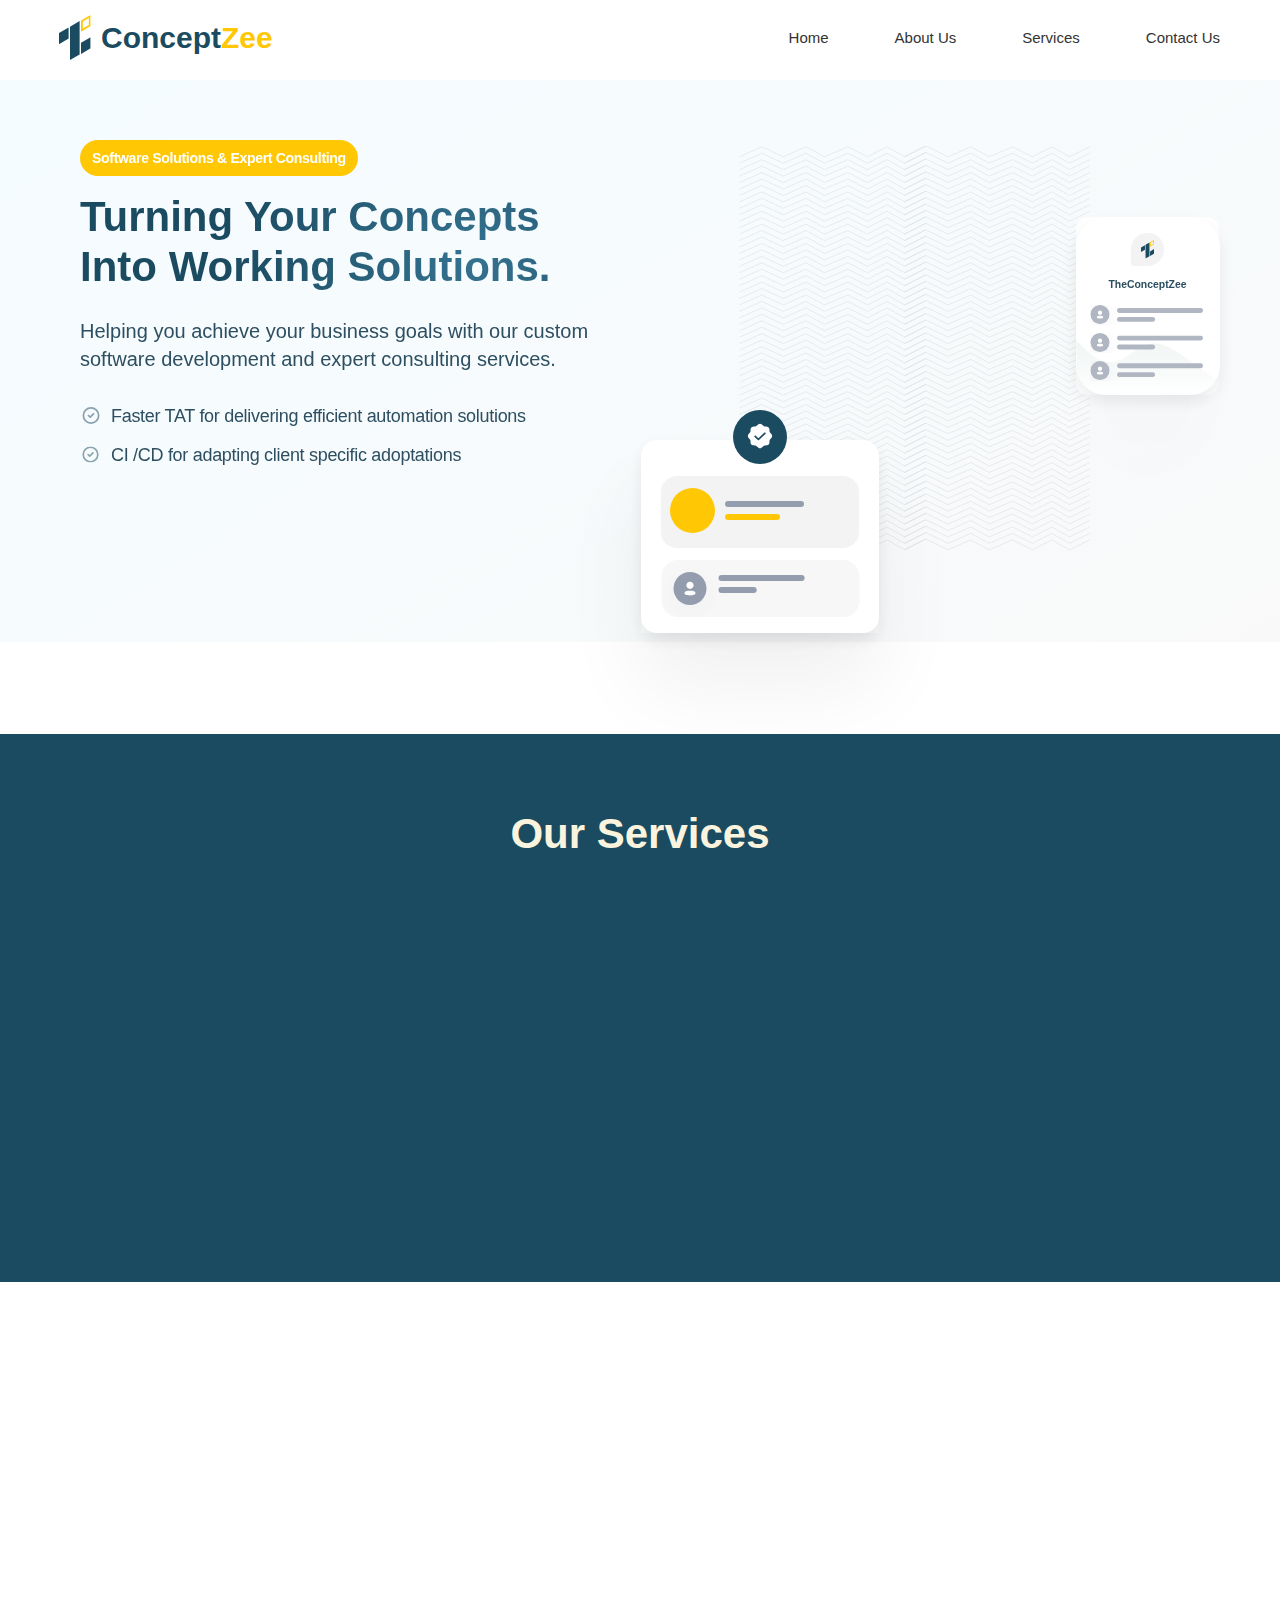
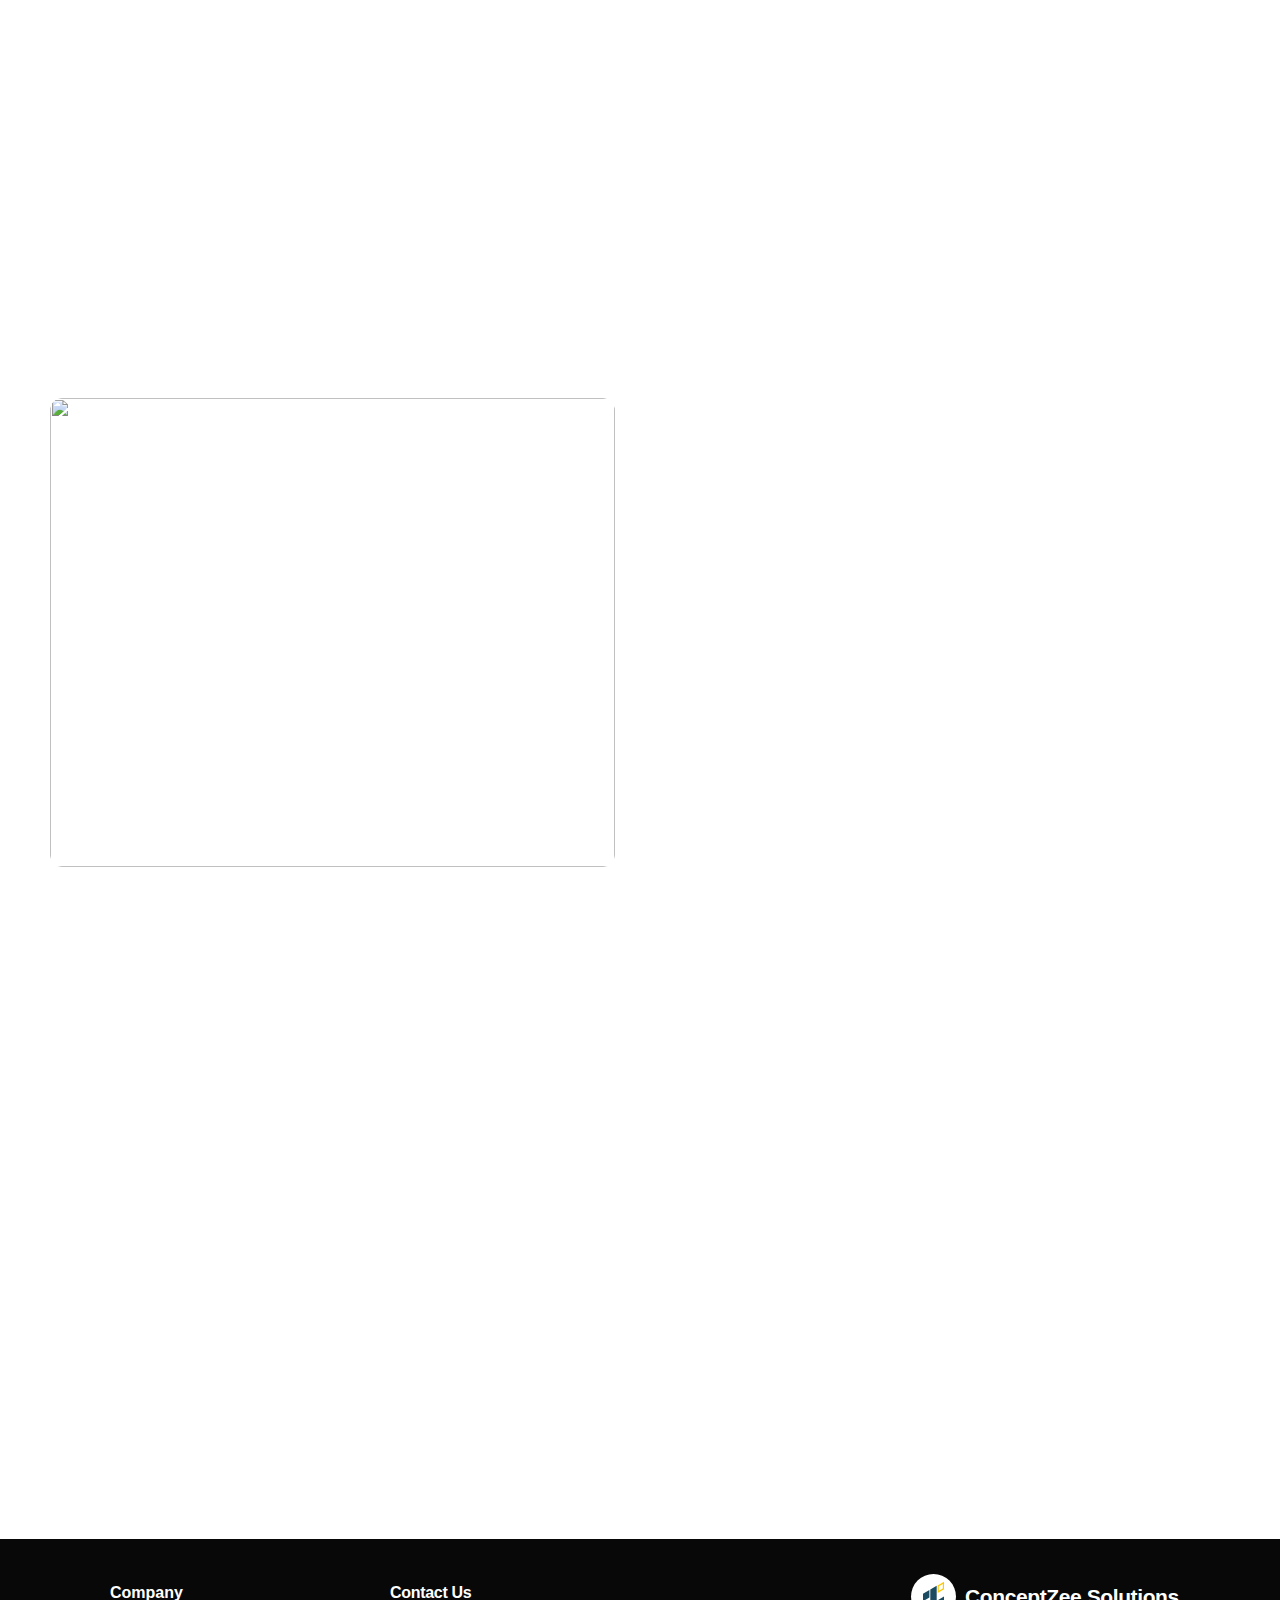
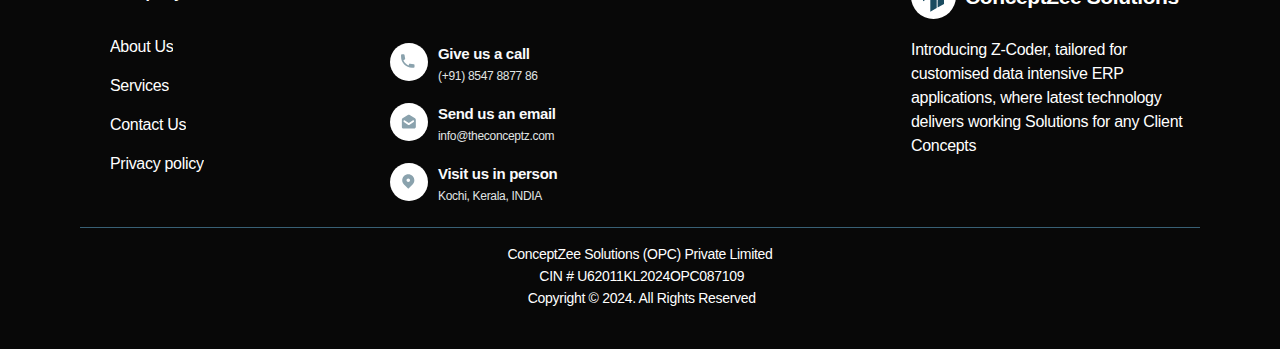
==== commit 52faecb1: "Update index.html" ====
--- a/index.html
+++ b/index.html
@@ -39,7 +39,7 @@
     <!-- End of bodyStart -->
     <div id="main" data-framer-hydrate-v2="{&quot;routeId&quot;:&quot;augiA20Il&quot;,&quot;localeId&quot;:&quot;default&quot;,&quot;breakpoints&quot;:[{&quot;hash&quot;:&quot;72rtr7&quot;,&quot;mediaQuery&quot;:&quot;(min-width: 1440px)&quot;},{&quot;hash&quot;:&quot;1uhxo8q&quot;,&quot;mediaQuery&quot;:&quot;(min-width: 1200px) and (max-width: 1439px)&quot;},{&quot;hash&quot;:&quot;1s6ko1t&quot;,&quot;mediaQuery&quot;:&quot;(min-width: 810px) and (max-width: 1199px)&quot;},{&quot;hash&quot;:&quot;1p1z47v&quot;,&quot;mediaQuery&quot;:&quot;(max-width: 809px)&quot;}]}" data-framer-ssr-released-at="2024-08-07T10:42:49.601Z" data-framer-page-optimized-at="2024-08-08T09:03:30.989Z"><!--$--><style>
                         #__framer-badge-container { display: none !important; }
-                    </style><div class="framer-kIcno framer-HTq5k framer-MeRMv framer-1b033 framer-72rtr7" style="min-height:100vh;width:auto"><div class="ssr-variant hidden-1p1z47v"><div class="framer-1g61ong-container"><div class="ssr-variant hidden-1uhxo8q hidden-1s6ko1t"><div class="framer-jGWfD framer-bOBZp framer-NbrZc framer-tlVlu framer-1i0hyye framer-v-1i0hyye" data-framer-name="Desktop" style="background-color:rgb(255, 255, 255);height:100%;width:100%"><div class="framer-9fmepc" data-framer-name="Main Bar"><div class="framer-c7vhyc"><a data-framer-component-type="SVG" data-framer-name="Asset_1" href="index.html" data-framer-page-link-current="true" style="image-rendering:pixelated;flex-shrink:0;fill:black;color:black" class="framer-1g2f9k2 framer-6u6xeq"><div class="svgContainer" style="width:100%;height:100%;aspect-ratio:inherit"><svg xmlns="http://www.w3.org/2000/svg" xmlns:xlink="http://www.w3.org/1999/xlink" style="width: 100%; height: 100%"><use href="#svg-835503625_530"/></svg></div></a><div class="framer-174pizb" style="outline:none;display:flex;flex-direction:column;justify-content:flex-start;flex-shrink:0;--extracted-10o9q1m:var(--token-f0ed82e9-b6e9-4b21-8182-dac94b55ff5c, rgb(255, 199, 4));--extracted-gdpscs:var(--token-7f8b97e8-9697-4f70-85ce-b58361905fda, rgb(26, 75, 97));transform:none" data-framer-component-type="RichTextContainer"><h1 class="framer-text framer-styles-preset-12zj2e6" data-styles-preset="DiNQeHsJk" style="--framer-text-color:var(--extracted-gdpscs, var(--token-7f8b97e8-9697-4f70-85ce-b58361905fda, rgb(26, 75, 97)))"><a class="framer-text framer-styles-preset-1y3p2ez" data-styles-preset="kA43V3sVU" href="index.html" data-framer-page-link-current="true">Concept<span style="--framer-text-color:var(--extracted-10o9q1m, var(--token-f0ed82e9-b6e9-4b21-8182-dac94b55ff5c, rgb(255, 199, 4)))" class="framer-text">Zee</span></a></h1></div></div><div class="framer-ag3jea"><div class="framer-d8a6hm" style="outline:none;display:flex;flex-direction:column;justify-content:flex-start;flex-shrink:0;transform:none" data-framer-component-type="RichTextContainer"><p class="framer-text framer-styles-preset-1i4xmlu" data-styles-preset="YatiAxszV"><a class="framer-text framer-styles-preset-1y3p2ez" data-styles-preset="kA43V3sVU" href="index.html" data-framer-page-link-current="true">Home</a></p></div><div class="framer-1o1m4fn" style="outline:none;display:flex;flex-direction:column;justify-content:flex-start;flex-shrink:0;transform:none" data-framer-component-type="RichTextContainer"><p class="framer-text framer-styles-preset-1i4xmlu" data-styles-preset="YatiAxszV"><a class="framer-text framer-styles-preset-1y3p2ez" data-styles-preset="kA43V3sVU" href="about.html">About Us</a></p></div><div class="framer-1xgv7ww" style="outline:none;display:flex;flex-direction:column;justify-content:flex-start;flex-shrink:0;transform:none" data-framer-component-type="RichTextContainer"><p class="framer-text framer-styles-preset-1i4xmlu" data-styles-preset="YatiAxszV"><a class="framer-text framer-styles-preset-1y3p2ez" data-styles-preset="kA43V3sVU" href="index.html#services" target="_blank">Services</a></p></div><div class="framer-aew5jy" style="outline:none;display:flex;flex-direction:column;justify-content:flex-start;flex-shrink:0;transform:none" data-framer-component-type="RichTextContainer"><p class="framer-text framer-styles-preset-1i4xmlu" data-styles-preset="YatiAxszV"><a class="framer-text framer-styles-preset-1y3p2ez" data-styles-preset="kA43V3sVU" href="index.html#cta">Contact Us</a></p></div></div></div></div></div><div class="ssr-variant hidden-1s6ko1t hidden-72rtr7"><div class="framer-jGWfD framer-bOBZp framer-NbrZc framer-tlVlu framer-1i0hyye framer-v-wjaz22" data-framer-name="Small Desk" style="background-color:rgb(255, 255, 255);height:100%;width:100%"><div class="framer-9fmepc" data-framer-name="Main Bar"><div class="framer-c7vhyc"><a data-framer-component-type="SVG" data-framer-name="Asset_1" href="index.html" data-framer-page-link-current="true" style="image-rendering:pixelated;flex-shrink:0;fill:black;color:black" class="framer-1g2f9k2 framer-6u6xeq"><div class="svgContainer" style="width:100%;height:100%;aspect-ratio:inherit"><svg xmlns="http://www.w3.org/2000/svg" xmlns:xlink="http://www.w3.org/1999/xlink" style="width: 100%; height: 100%"><use href="#svg-835503625_530"/></svg></div></a><div class="framer-174pizb" style="outline:none;display:flex;flex-direction:column;justify-content:flex-start;flex-shrink:0;--extracted-10o9q1m:var(--token-f0ed82e9-b6e9-4b21-8182-dac94b55ff5c, rgb(255, 199, 4));--extracted-gdpscs:var(--token-7f8b97e8-9697-4f70-85ce-b58361905fda, rgb(26, 75, 97));transform:none" data-framer-component-type="RichTextContainer"><h1 class="framer-text framer-styles-preset-12zj2e6" data-styles-preset="DiNQeHsJk" style="--framer-text-color:var(--extracted-gdpscs, var(--token-7f8b97e8-9697-4f70-85ce-b58361905fda, rgb(26, 75, 97)))"><a class="framer-text framer-styles-preset-1y3p2ez" data-styles-preset="kA43V3sVU" href="index.html" data-framer-page-link-current="true">Concept<span style="--framer-text-color:var(--extracted-10o9q1m, var(--token-f0ed82e9-b6e9-4b21-8182-dac94b55ff5c, rgb(255, 199, 4)))" class="framer-text">Zee</span></a></h1></div></div><div class="framer-ag3jea"><div class="framer-d8a6hm" style="outline:none;display:flex;flex-direction:column;justify-content:flex-start;flex-shrink:0;transform:none" data-framer-component-type="RichTextContainer"><p class="framer-text framer-styles-preset-1i4xmlu" data-styles-preset="YatiAxszV"><a class="framer-text framer-styles-preset-1y3p2ez" data-styles-preset="kA43V3sVU" href="index.html" data-framer-page-link-current="true">Home</a></p></div><div class="framer-1o1m4fn" style="outline:none;display:flex;flex-direction:column;justify-content:flex-start;flex-shrink:0;transform:none" data-framer-component-type="RichTextContainer"><p class="framer-text framer-styles-preset-1i4xmlu" data-styles-preset="YatiAxszV"><a class="framer-text framer-styles-preset-1y3p2ez" data-styles-preset="kA43V3sVU" href="about.html">About Us</a></p></div><div class="framer-1xgv7ww" style="outline:none;display:flex;flex-direction:column;justify-content:flex-start;flex-shrink:0;transform:none" data-framer-component-type="RichTextContainer"><p class="framer-text framer-styles-preset-1i4xmlu" data-styles-preset="YatiAxszV"><a class="framer-text framer-styles-preset-1y3p2ez" data-styles-preset="kA43V3sVU" href="index.html#services" target="_blank">Services</a></p></div><div class="framer-aew5jy" style="outline:none;display:flex;flex-direction:column;justify-content:flex-start;flex-shrink:0;transform:none" data-framer-component-type="RichTextContainer"><p class="framer-text framer-styles-preset-1i4xmlu" data-styles-preset="YatiAxszV"><a class="framer-text framer-styles-preset-1y3p2ez" data-styles-preset="kA43V3sVU" href="index.html#cta">Contact Us</a></p></div></div></div></div></div><div class="ssr-variant hidden-1uhxo8q hidden-72rtr7"><div class="framer-jGWfD framer-bOBZp framer-NbrZc framer-tlVlu framer-1i0hyye framer-v-1dfiwip" data-framer-name="Tablet" style="background-color:rgb(255, 255, 255);height:100%;width:100%"><div class="framer-9fmepc" data-framer-name="Main Bar"><div class="framer-c7vhyc"><a data-framer-component-type="SVG" data-framer-name="Asset_1" href="index.html" data-framer-page-link-current="true" style="image-rendering:pixelated;flex-shrink:0;fill:black;color:black" class="framer-1g2f9k2 framer-6u6xeq"><div class="svgContainer" style="width:100%;height:100%;aspect-ratio:inherit"><svg xmlns="http://www.w3.org/2000/svg" xmlns:xlink="http://www.w3.org/1999/xlink" style="width: 100%; height: 100%"><use href="#svg-835503625_530"/></svg></div></a><div class="framer-174pizb" style="outline:none;display:flex;flex-direction:column;justify-content:flex-start;flex-shrink:0;--extracted-10o9q1m:var(--token-f0ed82e9-b6e9-4b21-8182-dac94b55ff5c, rgb(255, 199, 4));--extracted-gdpscs:var(--token-7f8b97e8-9697-4f70-85ce-b58361905fda, rgb(26, 75, 97));transform:none" data-framer-component-type="RichTextContainer"><h1 class="framer-text framer-styles-preset-12zj2e6" data-styles-preset="DiNQeHsJk" style="--framer-text-color:var(--extracted-gdpscs, var(--token-7f8b97e8-9697-4f70-85ce-b58361905fda, rgb(26, 75, 97)))"><a class="framer-text framer-styles-preset-1y3p2ez" data-styles-preset="kA43V3sVU" href="index.html" data-framer-page-link-current="true">Concept<span style="--framer-text-color:var(--extracted-10o9q1m, var(--token-f0ed82e9-b6e9-4b21-8182-dac94b55ff5c, rgb(255, 199, 4)))" class="framer-text">Zee</span></a></h1></div></div><div class="framer-ag3jea"><div class="framer-d8a6hm" style="outline:none;display:flex;flex-direction:column;justify-content:flex-start;flex-shrink:0;transform:none" data-framer-component-type="RichTextContainer"><p class="framer-text framer-styles-preset-1i4xmlu" data-styles-preset="YatiAxszV"><a class="framer-text framer-styles-preset-1y3p2ez" data-styles-preset="kA43V3sVU" href="index.html" data-framer-page-link-current="true">Home</a></p></div><div class="framer-1o1m4fn" style="outline:none;display:flex;flex-direction:column;justify-content:flex-start;flex-shrink:0;transform:none" data-framer-component-type="RichTextContainer"><p class="framer-text framer-styles-preset-1i4xmlu" data-styles-preset="YatiAxszV"><a class="framer-text framer-styles-preset-1y3p2ez" data-styles-preset="kA43V3sVU" href="about.html">About Us</a></p></div><div class="framer-1xgv7ww" style="outline:none;display:flex;flex-direction:column;justify-content:flex-start;flex-shrink:0;transform:none" data-framer-component-type="RichTextContainer"><p class="framer-text framer-styles-preset-1i4xmlu" data-styles-preset="YatiAxszV"><a class="framer-text framer-styles-preset-1y3p2ez" data-styles-preset="kA43V3sVU" href="index.html#services" target="_blank">Services</a></p></div><div class="framer-aew5jy" style="outline:none;display:flex;flex-direction:column;justify-content:flex-start;flex-shrink:0;transform:none" data-framer-component-type="RichTextContainer"><p class="framer-text framer-styles-preset-1i4xmlu" data-styles-preset="YatiAxszV"><a class="framer-text framer-styles-preset-1y3p2ez" data-styles-preset="kA43V3sVU" href="index.html#cta">Contact Us</a></p></div></div></div></div></div></div></div><div class="ssr-variant hidden-1uhxo8q hidden-1s6ko1t hidden-72rtr7"><div class="framer-1g61ong-container" style="transform:translateX(-50%)"><div class="framer-jGWfD framer-bOBZp framer-NbrZc framer-tlVlu framer-1i0hyye framer-v-hlon0n" data-framer-name="Phone" style="background-color:rgb(255, 255, 255);width:100%"><div class="framer-9fmepc" data-framer-name="Main Bar"><div class="framer-c7vhyc"><a data-framer-component-type="SVG" data-framer-name="Asset_1" href="index.html" data-framer-page-link-current="true" style="image-rendering:pixelated;flex-shrink:0;fill:black;color:black" class="framer-1g2f9k2 framer-6u6xeq"><div class="svgContainer" style="width:100%;height:100%;aspect-ratio:inherit"><svg xmlns="http://www.w3.org/2000/svg" xmlns:xlink="http://www.w3.org/1999/xlink" style="width: 100%; height: 100%"><use href="#svg-835503625_530"/></svg></div></a><div class="framer-174pizb" style="outline:none;display:flex;flex-direction:column;justify-content:flex-start;flex-shrink:0;--extracted-10o9q1m:var(--token-f0ed82e9-b6e9-4b21-8182-dac94b55ff5c, rgb(255, 199, 4));--extracted-gdpscs:var(--token-7f8b97e8-9697-4f70-85ce-b58361905fda, rgb(26, 75, 97));transform:none" data-framer-component-type="RichTextContainer"><h1 class="framer-text framer-styles-preset-12zj2e6" data-styles-preset="DiNQeHsJk" style="--framer-text-color:var(--extracted-gdpscs, var(--token-7f8b97e8-9697-4f70-85ce-b58361905fda, rgb(26, 75, 97)))"><a class="framer-text framer-styles-preset-1y3p2ez" data-styles-preset="kA43V3sVU" href="index.html" data-framer-page-link-current="true">Concept<span style="--framer-text-color:var(--extracted-10o9q1m, var(--token-f0ed82e9-b6e9-4b21-8182-dac94b55ff5c, rgb(255, 199, 4)))" class="framer-text">Zee</span></a></h1></div></div><div class="framer-tv7zsh" style="background-color:rgba(0, 0, 0, 0)" data-highlight="true" tabindex="0"><div class="framer-x5oviz" style="background-color:var(--token-7f8b97e8-9697-4f70-85ce-b58361905fda, rgb(26, 75, 97));border-bottom-left-radius:140px;border-bottom-right-radius:140px;border-top-left-radius:140px;border-top-right-radius:140px;transform:none"></div><div class="framer-18t7wzh" style="background-color:var(--token-7f8b97e8-9697-4f70-85ce-b58361905fda, rgb(26, 75, 97));border-bottom-left-radius:140px;border-bottom-right-radius:140px;border-top-left-radius:140px;border-top-right-radius:140px;transform:none"></div></div></div></div></div></div><div class="framer-7wm1rr" data-framer-name="Home" name="Home"><div class="framer-11yl3u8" data-framer-name="Hero-Header" name="Hero-Header"><div class="ssr-variant hidden-1p1z47v"><div class="framer-1uv2jtz-container hidden-72rtr7 hidden-1uhxo8q hidden-1s6ko1t"><div class="framer-jGWfD framer-bOBZp framer-NbrZc framer-tlVlu framer-1i0hyye framer-v-hlon0n" data-framer-name="Phone" style="background-color:rgb(255, 255, 255);width:100%"><div class="framer-9fmepc" data-framer-name="Main Bar"><div class="framer-c7vhyc"><a data-framer-component-type="SVG" data-framer-name="Asset_1" href="index.html" data-framer-page-link-current="true" style="image-rendering:pixelated;flex-shrink:0;fill:black;color:black" class="framer-1g2f9k2 framer-6u6xeq"><div class="svgContainer" style="width:100%;height:100%;aspect-ratio:inherit"><svg xmlns="http://www.w3.org/2000/svg" xmlns:xlink="http://www.w3.org/1999/xlink" style="width: 100%; height: 100%"><use href="#svg-835503625_530"/></svg></div></a><div class="framer-174pizb" style="outline:none;display:flex;flex-direction:column;justify-content:flex-start;flex-shrink:0;--extracted-10o9q1m:var(--token-f0ed82e9-b6e9-4b21-8182-dac94b55ff5c, rgb(255, 199, 4));--extracted-gdpscs:var(--token-7f8b97e8-9697-4f70-85ce-b58361905fda, rgb(26, 75, 97));transform:none" data-framer-component-type="RichTextContainer"><h1 class="framer-text framer-styles-preset-12zj2e6" data-styles-preset="DiNQeHsJk" style="--framer-text-color:var(--extracted-gdpscs, var(--token-7f8b97e8-9697-4f70-85ce-b58361905fda, rgb(26, 75, 97)))"><a class="framer-text framer-styles-preset-1y3p2ez" data-styles-preset="kA43V3sVU" href="index.html" data-framer-page-link-current="true">Concept<span style="--framer-text-color:var(--extracted-10o9q1m, var(--token-f0ed82e9-b6e9-4b21-8182-dac94b55ff5c, rgb(255, 199, 4)))" class="framer-text">Zee</span></a></h1></div></div><div class="framer-tv7zsh" style="background-color:rgba(0, 0, 0, 0)" data-highlight="true" tabindex="0"><div class="framer-x5oviz" style="background-color:var(--token-7f8b97e8-9697-4f70-85ce-b58361905fda, rgb(26, 75, 97));border-bottom-left-radius:140px;border-bottom-right-radius:140px;border-top-left-radius:140px;border-top-right-radius:140px;transform:none"></div><div class="framer-18t7wzh" style="background-color:var(--token-7f8b97e8-9697-4f70-85ce-b58361905fda, rgb(26, 75, 97));border-bottom-left-radius:140px;border-bottom-right-radius:140px;border-top-left-radius:140px;border-top-right-radius:140px;transform:none"></div></div></div></div></div></div><div class="ssr-variant hidden-1uhxo8q hidden-1s6ko1t hidden-72rtr7"><div class="framer-1uv2jtz-container hidden-72rtr7 hidden-1uhxo8q hidden-1s6ko1t"><div class="framer-jGWfD framer-bOBZp framer-NbrZc framer-tlVlu framer-1i0hyye framer-v-hlon0n" data-framer-name="Phone" style="background-color:rgb(255, 255, 255);width:100%"><div class="framer-9fmepc" data-framer-name="Main Bar"><div class="framer-c7vhyc"><a data-framer-component-type="SVG" data-framer-name="Asset_1" href="index.html" data-framer-page-link-current="true" style="image-rendering:pixelated;flex-shrink:0;fill:black;color:black" class="framer-1g2f9k2 framer-6u6xeq"><div class="svgContainer" style="width:100%;height:100%;aspect-ratio:inherit"><svg xmlns="http://www.w3.org/2000/svg" xmlns:xlink="http://www.w3.org/1999/xlink" style="width: 100%; height: 100%"><use href="#svg-835503625_530"/></svg></div></a><div class="framer-174pizb" style="outline:none;display:flex;flex-direction:column;justify-content:flex-start;flex-shrink:0;--extracted-10o9q1m:var(--token-f0ed82e9-b6e9-4b21-8182-dac94b55ff5c, rgb(255, 199, 4));--extracted-gdpscs:var(--token-7f8b97e8-9697-4f70-85ce-b58361905fda, rgb(26, 75, 97));transform:none" data-framer-component-type="RichTextContainer"><h1 class="framer-text framer-styles-preset-12zj2e6" data-styles-preset="DiNQeHsJk" style="--framer-text-color:var(--extracted-gdpscs, var(--token-7f8b97e8-9697-4f70-85ce-b58361905fda, rgb(26, 75, 97)))"><a class="framer-text framer-styles-preset-1y3p2ez" data-styles-preset="kA43V3sVU" href="index.html" data-framer-page-link-current="true">Concept<span style="--framer-text-color:var(--extracted-10o9q1m, var(--token-f0ed82e9-b6e9-4b21-8182-dac94b55ff5c, rgb(255, 199, 4)))" class="framer-text">Zee</span></a></h1></div></div><div class="framer-tv7zsh" style="background-color:rgba(0, 0, 0, 0)" data-highlight="true" tabindex="0"><div class="framer-x5oviz" style="background-color:var(--token-7f8b97e8-9697-4f70-85ce-b58361905fda, rgb(26, 75, 97));border-bottom-left-radius:140px;border-bottom-right-radius:140px;border-top-left-radius:140px;border-top-right-radius:140px;transform:none"></div><div class="framer-18t7wzh" style="background-color:var(--token-7f8b97e8-9697-4f70-85ce-b58361905fda, rgb(26, 75, 97));border-bottom-left-radius:140px;border-bottom-right-radius:140px;border-top-left-radius:140px;border-top-right-radius:140px;transform:none"></div></div></div></div></div></div><div class="framer-1vxz3g6" data-framer-name="Content" name="Content"><div class="framer-1ossadp" data-framer-name="Left-content" name="Left-content"><div class="framer-1tw58gr" data-framer-name="Text Content" name="Text Content"><div class="framer-1p0hewq" data-framer-name="Heading &amp; Sub" name="Heading &amp; Sub"><div class="framer-sij29p" data-framer-appear-id="sij29p" data-framer-name="tag" name="tag" style="opacity:0.001;will-change:opacity,transform;transform:perspective(1200px) translateX(-50px) translateY(0px) scale(1) rotate(0deg) rotateX(0deg) rotateY(0deg) skewX(0deg) skewY(0deg)"><div class="framer-1g6pcu2" data-framer-name="#1 First Sass System" style="outline:none;display:flex;flex-direction:column;justify-content:flex-start;flex-shrink:0;transform:none" data-framer-component-type="RichTextContainer"><p class="framer-text framer-styles-preset-1fkyp4k" data-styles-preset="V8ddAge3K" style="--framer-text-color:rgb(255, 255, 255)">Software Solutions &amp; Expert Consulting</p></div></div><div class="ssr-variant hidden-1s6ko1t hidden-1p1z47v"><div class="framer-6816ws" data-framer-appear-id="6816ws" style="outline:none;display:flex;flex-direction:column;justify-content:flex-start;opacity:0.001;flex-shrink:0;will-change:opacity,transform;transform:perspective(1200px) translateX(0px) translateY(20px) scale(1) rotate(0deg) rotateX(0deg) rotateY(0deg) skewX(0deg) skewY(0deg)" data-framer-component-type="RichTextContainer"><h1 class="framer-text framer-styles-preset-4y4iqd" data-styles-preset="PaFGPIID5"><span data-text-fill="true" style="background-image:radial-gradient(45% 200% at 72% 67.5%, var(--token-aa8bf6fe-54ef-434a-83d4-64d356b36519, rgb(53, 114, 143)) 0%, var(--token-7f8b97e8-9697-4f70-85ce-b58361905fda, rgb(26, 75, 97)) 100%)" class="framer-text">Turning Your Concepts Into Working Solutions.</span></h1></div></div><div class="ssr-variant hidden-1uhxo8q hidden-72rtr7 hidden-1p1z47v"><div class="framer-6816ws" data-framer-appear-id="6816ws" style="outline:none;display:flex;flex-direction:column;justify-content:flex-start;opacity:0.001;flex-shrink:0;will-change:opacity,transform;transform:perspective(1200px) translateX(0px) translateY(20px) scale(1) rotate(0deg) rotateX(0deg) rotateY(0deg) skewX(0deg) skewY(0deg)" data-framer-component-type="RichTextContainer"><h1 class="framer-text framer-styles-preset-4y4iqd" data-styles-preset="PaFGPIID5" style="--framer-text-alignment:center"><span data-text-fill="true" style="background-image:radial-gradient(45% 200% at 72% 67.5%, var(--token-aa8bf6fe-54ef-434a-83d4-64d356b36519, rgb(53, 114, 143)) 0%, var(--token-7f8b97e8-9697-4f70-85ce-b58361905fda, rgb(26, 75, 97)) 100%)" class="framer-text">Turning Your Concepts Into Working Solutions.</span></h1></div></div><div class="ssr-variant hidden-1uhxo8q hidden-1s6ko1t hidden-72rtr7"><div class="framer-6816ws" data-framer-appear-id="6816ws" style="outline:none;display:flex;flex-direction:column;justify-content:flex-start;opacity:0.001;flex-shrink:0;will-change:opacity,transform;transform:perspective(1200px) translateX(0px) translateY(20px) scale(1) rotate(0deg) rotateX(0deg) rotateY(0deg) skewX(0deg) skewY(0deg)" data-framer-component-type="RichTextContainer"><h1 class="framer-text framer-styles-preset-4y4iqd" data-styles-preset="PaFGPIID5" style="--framer-text-alignment:center"><span data-text-fill="true" style="background-image:radial-gradient(45% 200% at 72% 67.5%, var(--token-aa8bf6fe-54ef-434a-83d4-64d356b36519, rgb(53, 114, 143)) 0%, var(--token-7f8b97e8-9697-4f70-85ce-b58361905fda, rgb(26, 75, 97)) 100%)" class="framer-text">Turning Your Concepts Into Working Solutions.</span></h1></div></div></div><div class="ssr-variant hidden-1s6ko1t hidden-1p1z47v"><div class="framer-3lqqj8" data-framer-appear-id="3lqqj8" data-framer-name="Paragraph" style="outline:none;display:flex;flex-direction:column;justify-content:flex-start;opacity:0.001;flex-shrink:0;will-change:opacity,transform;transform:perspective(1200px) translateX(0px) translateY(20px) scale(1) rotate(0deg) rotateX(0deg) rotateY(0deg) skewX(0deg) skewY(0deg)" data-framer-component-type="RichTextContainer"><p class="framer-text framer-styles-preset-in7dty" data-styles-preset="N6mN4ELpq">Helping you achieve your business goals with our custom software development and expert consulting services. </p></div></div><div class="ssr-variant hidden-1uhxo8q hidden-72rtr7 hidden-1p1z47v"><div class="framer-3lqqj8" data-framer-appear-id="3lqqj8" data-framer-name="Paragraph" style="outline:none;display:flex;flex-direction:column;justify-content:flex-start;opacity:0.001;flex-shrink:0;will-change:opacity,transform;transform:perspective(1200px) translateX(0px) translateY(20px) scale(1) rotate(0deg) rotateX(0deg) rotateY(0deg) skewX(0deg) skewY(0deg)" data-framer-component-type="RichTextContainer"><p class="framer-text framer-styles-preset-in7dty" data-styles-preset="N6mN4ELpq" style="--framer-text-alignment:center">Helping you achieve your business goals with our custom software development and expert consulting services. </p></div></div><div class="ssr-variant hidden-1uhxo8q hidden-1s6ko1t hidden-72rtr7"><div class="framer-3lqqj8" data-framer-appear-id="3lqqj8" data-framer-name="Paragraph" style="outline:none;display:flex;flex-direction:column;justify-content:flex-start;opacity:0.001;flex-shrink:0;will-change:opacity,transform;transform:perspective(1200px) translateX(0px) translateY(20px) scale(1) rotate(0deg) rotateX(0deg) rotateY(0deg) skewX(0deg) skewY(0deg)" data-framer-component-type="RichTextContainer"><p class="framer-text framer-styles-preset-in7dty" data-styles-preset="N6mN4ELpq" style="--framer-text-alignment:center">Helping you achieve your business goals with our custom software development and expert consulting services. </p></div></div></div><div class="framer-1ysqyks" data-framer-appear-id="1ysqyks" data-framer-name="text" name="text" style="opacity:0.001;will-change:opacity,transform;transform:perspective(1200px) translateX(0px) translateY(20px) scale(1) rotate(0deg) rotateX(0deg) rotateY(0deg) skewX(0deg) skewY(0deg)"><div class="framer-490mqh" data-framer-name="1" name="1"><div class="framer-cs2uvb" data-framer-name="Icon/Outline/check-circle" name="Icon/Outline/check-circle"><div data-framer-component-type="SVG" data-framer-name="Icon" name="Icon" style="image-rendering:pixelated;flex-shrink:0;fill:rgba(0,0,0,1);color:rgba(0,0,0,1)" class="framer-mrtn6h"><div class="svgContainer" style="width:100%;height:100%;aspect-ratio:inherit"><svg xmlns="http://www.w3.org/2000/svg" xmlns:xlink="http://www.w3.org/1999/xlink" style="width: 100%; height: 100%" viewBox="0 0 21 20"><use href="#svg194474998_345"/></svg></div></div></div><div class="ssr-variant hidden-1s6ko1t hidden-1p1z47v"><div class="framer-41u5x5" data-framer-appear-id="41u5x5" data-framer-name="Efficiently Handle Cost Savings and Payment Methods" style="outline:none;display:flex;flex-direction:column;justify-content:flex-start;opacity:0.001;flex-shrink:0;will-change:opacity,transform;transform:perspective(1200px) translateX(0px) translateY(20px) scale(1) rotate(0deg) rotateX(0deg) rotateY(0deg) skewX(0deg) skewY(0deg)" data-framer-component-type="RichTextContainer"><p style="--font-selector:RlM7U2F0b3NoaS1tZWRpdW0=;--framer-font-family:&quot;Satoshi&quot;, &quot;Satoshi Placeholder&quot;, sans-serif;--framer-font-size:18px;--framer-font-weight:500;--framer-letter-spacing:-0.3px;--framer-line-height:1.3em;--framer-text-color:var(--token-070dc440-c11b-4548-ae1d-99aba5dc493b, rgb(45, 79, 97))" class="framer-text">Faster TAT for delivering efficient automation solutions</p></div></div><div class="ssr-variant hidden-1uhxo8q hidden-72rtr7 hidden-1p1z47v"><div class="framer-41u5x5" data-framer-appear-id="41u5x5" data-framer-name="Efficiently Handle Cost Savings and Payment Methods" style="outline:none;display:flex;flex-direction:column;justify-content:flex-start;opacity:0.001;flex-shrink:0;will-change:opacity,transform;transform:perspective(1200px) translateX(0px) translateY(20px) scale(1) rotate(0deg) rotateX(0deg) rotateY(0deg) skewX(0deg) skewY(0deg)" data-framer-component-type="RichTextContainer"><p style="--font-selector:RlM7U2F0b3NoaS1tZWRpdW0=;--framer-font-family:&quot;Satoshi&quot;, &quot;Satoshi Placeholder&quot;, sans-serif;--framer-font-weight:500;--framer-letter-spacing:-0.3px;--framer-line-height:1.3em;--framer-text-color:var(--token-070dc440-c11b-4548-ae1d-99aba5dc493b, rgb(45, 79, 97))" class="framer-text">Faster TAT for delivering efficient automation solutions</p></div></div><div class="ssr-variant hidden-1uhxo8q hidden-1s6ko1t hidden-72rtr7"><div class="framer-41u5x5" data-framer-appear-id="41u5x5" data-framer-name="Efficiently Handle Cost Savings and Payment Methods" style="outline:none;display:flex;flex-direction:column;justify-content:flex-start;opacity:0.001;flex-shrink:0;will-change:opacity,transform;transform:perspective(1200px) translateX(0px) translateY(20px) scale(1) rotate(0deg) rotateX(0deg) rotateY(0deg) skewX(0deg) skewY(0deg)" data-framer-component-type="RichTextContainer"><p style="--font-selector:RlM7U2F0b3NoaS1tZWRpdW0=;--framer-font-family:&quot;Satoshi&quot;, &quot;Satoshi Placeholder&quot;, sans-serif;--framer-font-weight:500;--framer-letter-spacing:-0.3px;--framer-line-height:1.3em;--framer-text-color:var(--token-070dc440-c11b-4548-ae1d-99aba5dc493b, rgb(45, 79, 97))" class="framer-text">Faster TAT for delivering efficient automation solutions</p></div></div></div><div class="framer-1yi2c1i" data-framer-name="3" name="3"><div class="framer-3fyfoy" data-framer-name="Icon/Outline/check-circle" name="Icon/Outline/check-circle"><div data-framer-component-type="SVG" data-framer-name="Icon" name="Icon" style="image-rendering:pixelated;flex-shrink:0;fill:rgba(0,0,0,1);color:rgba(0,0,0,1)" class="framer-1iuafym"><div class="svgContainer" style="width:100%;height:100%;aspect-ratio:inherit"><svg xmlns="http://www.w3.org/2000/svg" xmlns:xlink="http://www.w3.org/1999/xlink" style="width: 100%; height: 100%" viewBox="0 0 21 20"><use href="#svg194474998_345"/></svg></div></div></div><div class="ssr-variant hidden-1s6ko1t hidden-1p1z47v"><div class="framer-xpr0tq" data-framer-appear-id="xpr0tq" data-framer-name="Analyze Inventory and Online Sales Reports" style="outline:none;display:flex;flex-direction:column;justify-content:flex-start;opacity:0.001;flex-shrink:0;will-change:opacity,transform;transform:perspective(1200px) translateX(0px) translateY(20px) scale(1) rotate(0deg) rotateX(0deg) rotateY(0deg) skewX(0deg) skewY(0deg)" data-framer-component-type="RichTextContainer"><p style="--font-selector:RlM7U2F0b3NoaS1tZWRpdW0=;--framer-font-family:&quot;Satoshi&quot;, &quot;Satoshi Placeholder&quot;, sans-serif;--framer-font-size:18px;--framer-font-weight:500;--framer-letter-spacing:-0.3px;--framer-line-height:1.3em;--framer-text-color:var(--token-070dc440-c11b-4548-ae1d-99aba5dc493b, rgb(45, 79, 97))" class="framer-text">CD / CI for adopting client specific adoptations</p></div></div><div class="ssr-variant hidden-1uhxo8q hidden-72rtr7 hidden-1p1z47v"><div class="framer-xpr0tq" data-framer-appear-id="xpr0tq" data-framer-name="Analyze Inventory and Online Sales Reports" style="outline:none;display:flex;flex-direction:column;justify-content:flex-start;opacity:0.001;flex-shrink:0;will-change:opacity,transform;transform:perspective(1200px) translateX(0px) translateY(20px) scale(1) rotate(0deg) rotateX(0deg) rotateY(0deg) skewX(0deg) skewY(0deg)" data-framer-component-type="RichTextContainer"><p style="--font-selector:RlM7U2F0b3NoaS1tZWRpdW0=;--framer-font-family:&quot;Satoshi&quot;, &quot;Satoshi Placeholder&quot;, sans-serif;--framer-font-weight:500;--framer-letter-spacing:-0.3px;--framer-line-height:1.3em;--framer-text-color:var(--token-070dc440-c11b-4548-ae1d-99aba5dc493b, rgb(45, 79, 97))" class="framer-text">CD / CI for adopting client specific adoptations</p></div></div><div class="ssr-variant hidden-1uhxo8q hidden-1s6ko1t hidden-72rtr7"><div class="framer-xpr0tq" data-framer-appear-id="xpr0tq" data-framer-name="Analyze Inventory and Online Sales Reports" style="outline:none;display:flex;flex-direction:column;justify-content:flex-start;opacity:0.001;flex-shrink:0;will-change:opacity,transform;transform:perspective(1200px) translateX(0px) translateY(20px) scale(1) rotate(0deg) rotateX(0deg) rotateY(0deg) skewX(0deg) skewY(0deg)" data-framer-component-type="RichTextContainer"><p style="--font-selector:RlM7U2F0b3NoaS1tZWRpdW0=;--framer-font-family:&quot;Satoshi&quot;, &quot;Satoshi Placeholder&quot;, sans-serif;--framer-font-weight:500;--framer-letter-spacing:-0.3px;--framer-line-height:1.3em;--framer-text-color:var(--token-070dc440-c11b-4548-ae1d-99aba5dc493b, rgb(45, 79, 97))" class="framer-text">CD / CI for adopting client specific adoptations</p></div></div></div></div><div class="framer-7hye4t" data-framer-name="Button" name="Button"><div class="framer-1j31vlm-container" data-framer-appear-id="1j31vlm" data-framer-name="Upwork Link Button" name="Upwork Link Button" style="opacity:0.001;will-change:opacity,transform;transform:perspective(1200px) translateX(0px) translateY(20px) scale(1) rotate(0deg) rotateX(0deg) rotateY(0deg) skewX(0deg) skewY(0deg)"><div class="ssr-variant hidden-1s6ko1t"><a name="Upwork Link Button" class="framer-Iksre framer-ZeSYF framer-r8cf8m framer-v-r8cf8m framer-c0xq6b" data-framer-name="Variant 1" style="--border-bottom-width:0px;--border-color:rgba(0, 0, 0, 0);--border-left-width:0px;--border-right-width:0px;--border-style:solid;--border-top-width:0px;background-color:var(--token-52513685-d42d-4a43-abe2-b9f5646713f0, rgb(34, 53, 71));border-bottom-left-radius:8px;border-bottom-right-radius:8px;border-top-left-radius:8px;border-top-right-radius:8px;opacity:1" href="https://www.upwork.com/services/product/development-it-saleem-1786284946709725522?ref=project_share" target="_blank" rel="noopener"><div class="framer-1y3r9kz" data-framer-name="Label"><div class="framer-1aemk4j" style="outline:none;display:flex;flex-direction:column;justify-content:center;flex-shrink:0;transform:none" data-framer-component-type="RichTextContainer"><h4 class="framer-text framer-styles-preset-h0a2ed" data-styles-preset="ocvt4Ryok">Contact Us</h4></div></div></a></div><div class="ssr-variant hidden-1uhxo8q hidden-72rtr7 hidden-1p1z47v"><a name="Upwork Link Button" class="framer-Iksre framer-ZeSYF framer-r8cf8m framer-v-r8cf8m framer-c0xq6b" data-framer-name="Variant 1" style="--border-bottom-width:0px;--border-color:rgba(0, 0, 0, 0);--border-left-width:0px;--border-right-width:0px;--border-style:solid;--border-top-width:0px;background-color:var(--token-52513685-d42d-4a43-abe2-b9f5646713f0, rgb(34, 53, 71));border-bottom-left-radius:8px;border-bottom-right-radius:8px;border-top-left-radius:8px;border-top-right-radius:8px;height:100%;opacity:1" href="https://www.upwork.com/services/product/development-it-saleem-1786284946709725522?ref=project_share" target="_blank" rel="noopener"><div class="framer-1y3r9kz" data-framer-name="Label"><div class="framer-1aemk4j" style="outline:none;display:flex;flex-direction:column;justify-content:center;flex-shrink:0;transform:none" data-framer-component-type="RichTextContainer"><h4 class="framer-text framer-styles-preset-h0a2ed" data-styles-preset="ocvt4Ryok">Contact Us</h4></div></div></a></div></div></div></div><div class="framer-14ypjlt" data-framer-name="Hero Image" name="Hero Image"><div data-framer-component-type="SVG" data-framer-name="Pattern " name="Pattern " style="image-rendering:pixelated;flex-shrink:0;fill:rgba(0,0,0,1);color:rgba(0,0,0,1)" class="framer-3cwbs5"><div class="svgContainer" style="width:100%;height:100%;aspect-ratio:inherit"><svg xmlns="http://www.w3.org/2000/svg" xmlns:xlink="http://www.w3.org/1999/xlink" style="width: 100%; height: 100%" viewBox="0 0 351 404"><use href="#svg-771283466_25470"/></svg></div></div><div class="framer-1f6rwo" data-framer-name="Image" name="Image" style="opacity:0;transform:perspective(1200px) translateX(0px) translateY(0px) scale(1) rotate(0deg) rotateX(0deg) rotateY(0deg) skewX(0deg) skewY(0deg)"><div class="framer-6vrezr" data-framer-name="Rectangle 17361" name="Rectangle 17361"><div style="position:absolute;border-radius:inherit;top:0;right:0;bottom:0;left:0" data-framer-background-image-wrapper="true"><img decoding="async" sizes="(min-width: 1440px) 439px, (min-width: 1200px) and (max-width: 1439px) 439px, (min-width: 810px) and (max-width: 1199px) 439px, (max-width: 809px) 439px" srcset="https://framerusercontent.com/images/cOf4smNDiP5DGI1Ldb5MUEPh6g.png?scale-down-to=512 512w,https://framerusercontent.com/images/cOf4smNDiP5DGI1Ldb5MUEPh6g.png?scale-down-to=1024 1024w,https://framerusercontent.com/images/cOf4smNDiP5DGI1Ldb5MUEPh6g.png 2000w" src="./assets/images/cOf4smNDiP5DGI1Ldb5MUEPh6gbf23.png?scale-down-to=1024" alt style="display:block;width:100%;height:100%;border-radius:inherit;object-position:center;object-fit:cover;image-rendering:auto" data-framer-original-sizes="439px"></div></div><div class="framer-1d04xr0" data-framer-name="Mask group" name="Mask group"><div class="framer-664pdm" data-framer-name="Rectangle 17362" name="Rectangle 17362"></div></div></div><div class="framer-14gj9ue" data-framer-appear-id="14gj9ue" data-framer-name="Left-card" name="Left-card" style="opacity:0.001;will-change:opacity,transform;transform:perspective(1200px) translateX(-50px) translateY(0px) scale(1) rotate(0deg) rotateX(0deg) rotateY(0deg) skewX(0deg) skewY(0deg)"><div class="framer-mus7vu" data-framer-name="Group 3450" name="Group 3450"><div class="framer-1vvo3lz" data-framer-name="Rectangle 134" name="Rectangle 134"></div><div data-framer-component-type="SVG" data-framer-name="Group 1000005576" name="Group 1000005576" style="image-rendering:pixelated;flex-shrink:0;fill:rgba(0,0,0,1);color:rgba(0,0,0,1)" class="framer-142ed88"><div class="svgContainer" style="width:100%;height:100%;aspect-ratio:inherit"><svg xmlns="http://www.w3.org/2000/svg" xmlns:xlink="http://www.w3.org/1999/xlink" style="width: 100%; height: 100%" viewBox="0 0 199 57"><use href="#svg265727595_1574"/></svg></div></div><div class="framer-1q9p47z" data-framer-name="Group 1000005577" name="Group 1000005577"><div class="framer-1vq9ofq" data-framer-name="Rectangle 135" name="Rectangle 135"></div><div class="framer-14nbrn7" data-framer-name="Profile-image" name="Profile-image"><div class="framer-10r47fd" data-framer-name="Ellipse 966" name="Ellipse 966"><div class="framer-aqkl3n-container"><div style="display:contents"></div></div></div></div><div class="framer-536vbi" data-framer-name="Group 69" name="Group 69"><div class="framer-dho266"></div><div class="framer-1u61avo"></div></div></div></div><div class="framer-414umj" data-framer-name="Group 3451" name="Group 3451"><div class="framer-3gvv4w" data-framer-name="Rectangle 142" name="Rectangle 142"></div><div class="framer-1wbjkq4" data-framer-name="CircleWavyCheck" name="CircleWavyCheck"><div class="framer-1lflryd" data-framer-name="Vector" name="Vector"></div><div data-framer-component-type="SVG" data-framer-name="Vector" name="Vector" style="image-rendering:pixelated;flex-shrink:0;fill:rgba(0,0,0,1);color:rgba(0,0,0,1)" class="framer-j7b3za"><div class="svgContainer" style="width:100%;height:100%;aspect-ratio:inherit"><svg xmlns="http://www.w3.org/2000/svg" xmlns:xlink="http://www.w3.org/1999/xlink" style="width: 100%; height: 100%" viewBox="0 0 27 28"><use href="#svg832570930_2568"/></svg></div></div></div></div></div><div class="framer-e9h4rs" data-framer-appear-id="e9h4rs" data-framer-name="Elements " name="Elements " style="opacity:0.001;will-change:opacity,transform;transform:perspective(1200px) translateX(50px) translateY(0px) scale(1) rotate(0deg) rotateX(0deg) rotateY(0deg) skewX(0deg) skewY(0deg)"><div class="framer-14qitvw" data-framer-name="Rectangle 144" name="Rectangle 144"></div><div class="framer-1el485k"></div><div data-framer-component-type="SVG" data-framer-name="Mask group" name="Mask group" style="image-rendering:pixelated;flex-shrink:0;background-size:100% 100%;background-image:url('data:image/svg+xml;utf8,%3Csvg%20xmlns%3D%22http%3A%2F%2Fwww.w3.org%2F2000%2Fsvg%22%20xmlns%3Axlink%3D%22http%3A%2F%2Fwww.w3.org%2F1999%2Fxlink%22%20viewBox%3D%220%200%20144%20178%22%3E%3Cg%20transform%3D%22translate(0.5%20123.955)%22%20id%3D%22ss12213870270_1%22%3E%3Cg%20id%3D%22ss12213870270_2%22%3E%3Cg%3E%3Cdefs%3E%3ClinearGradient%20id%3D%22idss12213870270_3g-1382563070%22%20x1%3D%220.49751243781094523%22%20x2%3D%220.5024875621890548%22%20y1%3D%220%22%20y2%3D%221%22%3E%3Cstop%20offset%3D%220%22%20stop-color%3D%22rgb(240%2C245%2C244)%22%20stop-opacity%3D%221%22%3E%3C%2Fstop%3E%3Cstop%20offset%3D%221%22%20stop-color%3D%22rgba(240%2C245%2C244%2C0)%22%20stop-opacity%3D%220%22%3E%3C%2Fstop%3E%3C%2FlinearGradient%3E%3C%2Fdefs%3E%3Cpath%20d%3D%22M%205.914%205.623%20L%200%200%20L%200%2048.279%20C%200.62%2049.999%202.67%2053.562%205.914%2054.048%20L%2035.486%2054.048%20L%2070.973%2054.048%20L%20106.459%2054.048%20L%20136.031%2054.048%20C%20140.604%2052.104%20141.879%2047.772%20141.945%2045.849%20L%20141.945%2040.614%20L%20136.031%2036.084%20C%20130.117%2031.554%20118.288%2022.494%20106.459%2014.683%20C%2094.63%206.873%2082.801%200%2070.973%203.436%20C%2059.144%206.873%2047.315%2020.307%2035.486%2021.4%20C%2023.658%2022.494%2011.829%2011.247%205.914%205.623%20Z%22%20fill%3D%22url(%23idss12213870270_3g-1382563070)%22%3E%3C%2Fpath%3E%3C%2Fg%3E%3C%2Fg%3E%3C%2Fg%3E%3C%2Fsvg%3E')" class="framer-rq0ww3"></div><div class="framer-80h867" data-framer-name="Logo" name="Logo" style="transform:translateX(-50%)"><div class="framer-6tw86d" data-framer-name="Syndicate" style="outline:none;display:flex;flex-direction:column;justify-content:flex-start;flex-shrink:0;transform:none" data-framer-component-type="RichTextContainer"><p style="--font-selector:RlM7U2F0b3NoaS1ibGFjaw==;--framer-font-family:&quot;Satoshi&quot;, sans-serif;--framer-font-size:10.43px;--framer-font-weight:900;--framer-line-height:23.14px;--framer-text-color:rgb(45, 78, 97)" class="framer-text">TheConceptZee</p></div></div><div data-framer-component-type="SVG" data-framer-name="Group 3456" name="Group 3456" style="image-rendering:pixelated;flex-shrink:0;fill:rgba(0,0,0,1);color:rgba(0,0,0,1)" class="framer-1eunetn"><div class="svgContainer" style="width:100%;height:100%;aspect-ratio:inherit"><svg xmlns="http://www.w3.org/2000/svg" xmlns:xlink="http://www.w3.org/1999/xlink" style="width: 100%; height: 100%" viewBox="0 0 114 20"><use href="#svg-772460115_1687"/></svg></div></div><div data-framer-component-type="SVG" data-framer-name="Group 3458" name="Group 3458" style="image-rendering:pixelated;flex-shrink:0;fill:rgba(0,0,0,1);color:rgba(0,0,0,1)" class="framer-112a9kj"><div class="svgContainer" style="width:100%;height:100%;aspect-ratio:inherit"><svg xmlns="http://www.w3.org/2000/svg" xmlns:xlink="http://www.w3.org/1999/xlink" style="width: 100%; height: 100%" viewBox="0 0 114 20"><use href="#svg-1000848152_1612"/></svg></div></div><div data-framer-component-type="SVG" data-framer-name="Group 3460" name="Group 3460" style="image-rendering:pixelated;flex-shrink:0;fill:rgba(0,0,0,1);color:rgba(0,0,0,1)" class="framer-1ac16zu"><div class="svgContainer" style="width:100%;height:100%;aspect-ratio:inherit"><svg xmlns="http://www.w3.org/2000/svg" xmlns:xlink="http://www.w3.org/1999/xlink" style="width: 100%; height: 100%" viewBox="0 0 114 20"><use href="#svg-895897595_1612"/></svg></div></div><div class="framer-1iqwu7u" data-framer-name="Rectangle 151" name="Rectangle 151"><div data-framer-component-type="SVG" data-framer-name="Asset_1" name="Asset_1" style="image-rendering:pixelated;flex-shrink:0;fill:black;color:black" class="framer-c5d9rz"><div class="svgContainer" style="width:100%;height:100%;aspect-ratio:inherit"><svg xmlns="http://www.w3.org/2000/svg" xmlns:xlink="http://www.w3.org/1999/xlink" style="width: 100%; height: 100%"><use href="#svg-835503625_530"/></svg></div></div></div></div></div></div></div><div class="framer-4nj9pc" data-framer-name="Services" id="services" name="Services"><div class="framer-13tmez6" data-framer-name="container" name="container"><div class="framer-1m7llbq" data-framer-name="Content" name="Content"><div class="framer-18yt9nr" data-framer-name="H2 - Middle" name="H2 - Middle"><div class="framer-t7jq40" data-framer-name="How Syndicate works?" style="outline:none;display:flex;flex-direction:column;justify-content:center;flex-shrink:0;transform:none" data-framer-component-type="RichTextContainer"><h1 class="framer-text framer-styles-preset-4y4iqd" data-styles-preset="PaFGPIID5" style="--framer-text-alignment:center;--framer-text-color:var(--token-5945dd20-11d9-4255-b925-cc3697654f99, rgb(250, 244, 222))">Our Services</h1></div></div></div><div class="framer-1dkyqqj" data-framer-name="List" name="List"><div class="framer-1n4i1q3" data-framer-name="block" name="block" style="opacity:0;transform:translateX(0px) translateY(20px) scale(1) rotate(0deg) rotateX(0deg) rotateY(0deg) skewX(0deg) skewY(0deg)"><div class="framer-12jypjw" data-framer-name="icon" name="icon"><div data-framer-component-type="SVG" data-framer-name="Polygon 1" name="Polygon 1" style="image-rendering:pixelated;flex-shrink:0;background-size:100% 100%;background-image:url('data:image/svg+xml;utf8,%3Csvg%20xmlns%3D%22http%3A%2F%2Fwww.w3.org%2F2000%2Fsvg%22%20xmlns%3Axlink%3D%22http%3A%2F%2Fwww.w3.org%2F1999%2Fxlink%22%20viewBox%3D%220%200%2074%2081%22%3E%3Cpath%20d%3D%22M%2031.147%202.068%20C%2034.769%20-0.023%2039.232%20-0.023%2042.854%202.068%20L%2067.356%2016.215%20C%2070.979%2018.306%2073.21%2022.171%2073.21%2026.354%20L%2073.21%2054.647%20C%2073.21%2058.829%2070.979%2062.694%2067.356%2064.785%20L%2042.854%2078.931%20C%2039.232%2081.023%2034.769%2081.023%2031.147%2078.931%20L%206.645%2064.785%20C%203.022%2062.694%200.791%2058.829%200.791%2054.647%20L%200.791%2026.354%20C%200.791%2022.171%203.022%2018.306%206.645%2016.215%20Z%22%20fill%3D%22rgb(253%2C76%2C92)%22%20opacity%3D%220.15%22%3E%3C%2Fpath%3E%3C%2Fsvg%3E')" class="framer-u0k6p6"></div><div class="framer-yxrf7h" data-framer-name="Icon/Outline/beaker" name="Icon/Outline/beaker" style="transform:translate(-50%, -50%)"><div data-framer-component-type="SVG" data-framer-name="Icon" name="Icon" style="image-rendering:pixelated;flex-shrink:0;fill:rgba(0,0,0,1);color:rgba(0,0,0,1)" class="framer-1l5g3zz"><div class="svgContainer" style="width:100%;height:100%;aspect-ratio:inherit"><svg xmlns="http://www.w3.org/2000/svg" xmlns:xlink="http://www.w3.org/1999/xlink" style="width: 100%; height: 100%" viewBox="0 0 32 30"><use href="#svg1361535484_766"/></svg></div></div></div></div><div class="framer-c5ck9o" data-framer-name="content" name="content"><div class="ssr-variant hidden-1s6ko1t hidden-1p1z47v"><div class="framer-38z74o" data-framer-name="Innovative Soluation" style="outline:none;display:flex;flex-direction:column;justify-content:flex-start;flex-shrink:0;transform:none" data-framer-component-type="RichTextContainer"><p style="--font-selector:RlM7U2F0b3NoaS1ibGFjaw==;--framer-font-family:&quot;Satoshi&quot;, sans-serif;--framer-font-size:22px;--framer-font-weight:900;--framer-letter-spacing:-0.3px;--framer-text-color:var(--token-070dc440-c11b-4548-ae1d-99aba5dc493b, rgb(45, 79, 97))" class="framer-text">Custom ERP Solutions</p></div></div><div class="ssr-variant hidden-1uhxo8q hidden-72rtr7 hidden-1p1z47v"><div class="framer-38z74o" data-framer-name="Innovative Soluation" style="outline:none;display:flex;flex-direction:column;justify-content:flex-start;flex-shrink:0;transform:none" data-framer-component-type="RichTextContainer"><p style="--font-selector:RlM7U2F0b3NoaS1ibGFjaw==;--framer-font-family:&quot;Satoshi&quot;, sans-serif;--framer-font-size:20px;--framer-font-weight:900;--framer-letter-spacing:-0.3px;--framer-text-color:var(--token-070dc440-c11b-4548-ae1d-99aba5dc493b, rgb(45, 79, 97))" class="framer-text">Custom ERP Solutions</p></div></div><div class="ssr-variant hidden-1uhxo8q hidden-1s6ko1t hidden-72rtr7"><div class="framer-38z74o" data-framer-name="Innovative Soluation" style="outline:none;display:flex;flex-direction:column;justify-content:flex-start;flex-shrink:0;transform:none" data-framer-component-type="RichTextContainer"><p style="--font-selector:RlM7U2F0b3NoaS1ibGFjaw==;--framer-font-family:&quot;Satoshi&quot;, sans-serif;--framer-font-size:20px;--framer-font-weight:900;--framer-letter-spacing:-0.3px;--framer-text-color:var(--token-070dc440-c11b-4548-ae1d-99aba5dc493b, rgb(45, 79, 97))" class="framer-text">Custom ERP Solutions</p></div></div><div class="ssr-variant hidden-1s6ko1t hidden-1p1z47v"><div class="framer-1kk0jxh" data-framer-name="Fully layered dolor sit amet, consectetur adipisicing elit. Facere, nobis, id expedita dolores officiis laboriosam." style="outline:none;display:flex;flex-direction:column;justify-content:flex-start;flex-shrink:0;transform:none" data-framer-component-type="RichTextContainer"><p style="--font-selector:RlM7U2F0b3NoaS1yZWd1bGFy;--framer-font-family:&quot;Satoshi&quot;, &quot;Satoshi Placeholder&quot;, sans-serif;--framer-font-size:18px;--framer-letter-spacing:-0.3px;--framer-line-height:24px;--framer-text-alignment:center;--framer-text-color:var(--token-ec5598cc-a704-42f2-93c4-534e256df791, rgb(75, 107, 123))" class="framer-text">Be it a regular trading industry or a custom service industry we can deliver bug-free OA solutions that are adoptable and scalable.</p></div></div><div class="ssr-variant hidden-1uhxo8q hidden-72rtr7 hidden-1p1z47v"><div class="framer-1kk0jxh" data-framer-name="Fully layered dolor sit amet, consectetur adipisicing elit. Facere, nobis, id expedita dolores officiis laboriosam." style="outline:none;display:flex;flex-direction:column;justify-content:flex-start;flex-shrink:0;transform:none" data-framer-component-type="RichTextContainer"><p style="--font-selector:RlM7U2F0b3NoaS1yZWd1bGFy;--framer-font-family:&quot;Satoshi&quot;, &quot;Satoshi Placeholder&quot;, sans-serif;--framer-letter-spacing:-0.3px;--framer-line-height:1.3em;--framer-text-alignment:center;--framer-text-color:var(--token-ec5598cc-a704-42f2-93c4-534e256df791, rgb(75, 107, 123))" class="framer-text">Be it a regular trading industry or a custom service industry we can deliver bug-free OA solutions that are adoptable and scalable.</p></div></div><div class="ssr-variant hidden-1uhxo8q hidden-1s6ko1t hidden-72rtr7"><div class="framer-1kk0jxh" data-framer-name="Fully layered dolor sit amet, consectetur adipisicing elit. Facere, nobis, id expedita dolores officiis laboriosam." style="outline:none;display:flex;flex-direction:column;justify-content:flex-start;flex-shrink:0;transform:none" data-framer-component-type="RichTextContainer"><p style="--font-selector:RlM7U2F0b3NoaS1yZWd1bGFy;--framer-font-family:&quot;Satoshi&quot;, &quot;Satoshi Placeholder&quot;, sans-serif;--framer-letter-spacing:-0.3px;--framer-line-height:1.3em;--framer-text-alignment:center;--framer-text-color:var(--token-ec5598cc-a704-42f2-93c4-534e256df791, rgb(75, 107, 123))" class="framer-text">Be it a regular trading industry or a custom service industry we can deliver bug-free OA solutions that are adoptable and scalable.</p></div></div></div></div><div class="framer-446j2u" data-framer-name="block" name="block" style="opacity:0;transform:translateX(0px) translateY(20px) scale(1) rotate(0deg) rotateX(0deg) rotateY(0deg) skewX(0deg) skewY(0deg)"><div class="framer-mz5egc" data-framer-name="icon" name="icon"><div data-framer-component-type="SVG" data-framer-name="Polygon 1" name="Polygon 1" style="image-rendering:pixelated;flex-shrink:0;fill:rgba(0,0,0,1);color:rgba(0,0,0,1)" class="framer-17hsh4y"><div class="svgContainer" style="width:100%;height:100%;aspect-ratio:inherit"><svg xmlns="http://www.w3.org/2000/svg" xmlns:xlink="http://www.w3.org/1999/xlink" style="width: 100%; height: 100%" viewBox="0 0 74 81"><use href="#svg-1951887742_527"/></svg></div></div><div class="framer-1fj0ks5" data-framer-name="Icon/Outline/adjustments" name="Icon/Outline/adjustments"><div data-framer-component-type="SVG" data-framer-name="Icon" name="Icon" style="image-rendering:pixelated;flex-shrink:0;fill:rgba(0,0,0,1);color:rgba(0,0,0,1)" class="framer-1d34jzn"><div class="svgContainer" style="width:100%;height:100%;aspect-ratio:inherit"><svg xmlns="http://www.w3.org/2000/svg" xmlns:xlink="http://www.w3.org/1999/xlink" style="width: 100%; height: 100%" viewBox="0 0 30 30"><use href="#svg581806676_1011"/></svg></div></div></div></div><div class="framer-14wfnfl" data-framer-name="content" name="content"><div class="framer-4tbcl9" data-framer-name="Clear Navigation" style="outline:none;display:flex;flex-direction:column;justify-content:flex-start;flex-shrink:0;transform:none" data-framer-component-type="RichTextContainer"><p style="--font-selector:RlM7U2F0b3NoaS1ibGFjaw==;--framer-font-family:&quot;Satoshi&quot;, sans-serif;--framer-font-size:22px;--framer-font-weight:900;--framer-letter-spacing:-0.3px;--framer-text-alignment:center;--framer-text-color:var(--token-070dc440-c11b-4548-ae1d-99aba5dc493b, rgb(45, 79, 97))" class="framer-text">Business Process </p><p style="--font-selector:RlM7U2F0b3NoaS1ibGFjaw==;--framer-font-family:&quot;Satoshi&quot;, sans-serif;--framer-font-size:22px;--framer-font-weight:900;--framer-letter-spacing:-0.3px;--framer-text-alignment:center;--framer-text-color:var(--token-070dc440-c11b-4548-ae1d-99aba5dc493b, rgb(45, 79, 97))" class="framer-text">Re-Engineering</p></div><div class="ssr-variant hidden-1s6ko1t hidden-1p1z47v"><div class="framer-mlun65" data-framer-name="Fully layered dolor sit amet, consectetur adipisicing elit. Facere, nobis, id expedita dolores officiis laboriosam." style="outline:none;display:flex;flex-direction:column;justify-content:flex-start;flex-shrink:0;transform:none" data-framer-component-type="RichTextContainer"><p style="--font-selector:RlM7U2F0b3NoaS1yZWd1bGFy;--framer-font-family:&quot;Satoshi&quot;, &quot;Satoshi Placeholder&quot;, sans-serif;--framer-font-size:18px;--framer-letter-spacing:-0.3px;--framer-line-height:24px;--framer-text-alignment:center;--framer-text-color:var(--token-ec5598cc-a704-42f2-93c4-534e256df791, rgb(75, 107, 123))" class="framer-text">Systems Analysis and Business Process Re-Engineering is our core expertise area, and you can rest assured that all your business goals are realised</p></div></div><div class="ssr-variant hidden-1uhxo8q hidden-72rtr7 hidden-1p1z47v"><div class="framer-mlun65" data-framer-name="Fully layered dolor sit amet, consectetur adipisicing elit. Facere, nobis, id expedita dolores officiis laboriosam." style="outline:none;display:flex;flex-direction:column;justify-content:flex-start;flex-shrink:0;transform:none" data-framer-component-type="RichTextContainer"><p style="--font-selector:RlM7U2F0b3NoaS1yZWd1bGFy;--framer-font-family:&quot;Satoshi&quot;, &quot;Satoshi Placeholder&quot;, sans-serif;--framer-letter-spacing:-0.3px;--framer-line-height:1.3em;--framer-text-alignment:center;--framer-text-color:var(--token-ec5598cc-a704-42f2-93c4-534e256df791, rgb(75, 107, 123))" class="framer-text">Systems Analysis and Business Process Re-Engineering is our core expertise area, and you can rest assured that all your business goals are realised</p></div></div><div class="ssr-variant hidden-1uhxo8q hidden-1s6ko1t hidden-72rtr7"><div class="framer-mlun65" data-framer-name="Fully layered dolor sit amet, consectetur adipisicing elit. Facere, nobis, id expedita dolores officiis laboriosam." style="outline:none;display:flex;flex-direction:column;justify-content:flex-start;flex-shrink:0;transform:none" data-framer-component-type="RichTextContainer"><p style="--font-selector:RlM7U2F0b3NoaS1yZWd1bGFy;--framer-font-family:&quot;Satoshi&quot;, &quot;Satoshi Placeholder&quot;, sans-serif;--framer-letter-spacing:-0.3px;--framer-line-height:1.3em;--framer-text-alignment:center;--framer-text-color:var(--token-ec5598cc-a704-42f2-93c4-534e256df791, rgb(75, 107, 123))" class="framer-text">Systems Analysis and Business Process Re-Engineering is our core expertise area, and you can rest assured that all your business goals are realised</p></div></div></div></div><div class="framer-16m91pa" data-framer-name="block" name="block" style="opacity:0;transform:translateX(0px) translateY(20px) scale(1) rotate(0deg) rotateX(0deg) rotateY(0deg) skewX(0deg) skewY(0deg)"><div class="framer-spgb0m" data-framer-name="icon" name="icon"><div data-framer-component-type="SVG" data-framer-name="Polygon 1" name="Polygon 1" style="image-rendering:pixelated;flex-shrink:0;fill:rgba(0,0,0,1);color:rgba(0,0,0,1)" class="framer-j39nf"><div class="svgContainer" style="width:100%;height:100%;aspect-ratio:inherit"><svg xmlns="http://www.w3.org/2000/svg" xmlns:xlink="http://www.w3.org/1999/xlink" style="width: 100%; height: 100%" viewBox="0 0 74 81"><use href="#svg111498487_527"/></svg></div></div><div class="framer-2bqbfl" data-framer-name="Icon/Outline/users" name="Icon/Outline/users"><div data-framer-component-type="SVG" data-framer-name="Icon" name="Icon" style="image-rendering:pixelated;flex-shrink:0;fill:rgba(0,0,0,1);color:rgba(0,0,0,1)" class="framer-1fkxgxc"><div class="svgContainer" style="width:100%;height:100%;aspect-ratio:inherit"><svg xmlns="http://www.w3.org/2000/svg" xmlns:xlink="http://www.w3.org/1999/xlink" style="width: 100%; height: 100%" viewBox="0 0 32 32"><use href="#svg-829983982_876"/></svg></div></div></div></div><div class="framer-14zuu2u" data-framer-name="content" name="content"><div class="ssr-variant hidden-1s6ko1t hidden-1p1z47v"><div class="framer-1osktjq" data-framer-name="Over 800 Clients" style="outline:none;display:flex;flex-direction:column;justify-content:flex-start;flex-shrink:0;transform:none" data-framer-component-type="RichTextContainer"><p style="--font-selector:RlM7U2F0b3NoaS1ibGFjaw==;--framer-font-family:&quot;Satoshi&quot;, sans-serif;--framer-font-size:22px;--framer-font-weight:900;--framer-letter-spacing:-0.3px;--framer-text-color:var(--token-070dc440-c11b-4548-ae1d-99aba5dc493b, rgb(45, 79, 97))" class="framer-text">vCISO Solutions</p></div></div><div class="ssr-variant hidden-1uhxo8q hidden-72rtr7 hidden-1p1z47v"><div class="framer-1osktjq" data-framer-name="Over 800 Clients" style="outline:none;display:flex;flex-direction:column;justify-content:flex-start;flex-shrink:0;transform:none" data-framer-component-type="RichTextContainer"><p style="--font-selector:RlM7U2F0b3NoaS1ibGFjaw==;--framer-font-family:&quot;Satoshi&quot;, sans-serif;--framer-font-size:20px;--framer-font-weight:900;--framer-letter-spacing:-0.3px;--framer-text-color:var(--token-070dc440-c11b-4548-ae1d-99aba5dc493b, rgb(45, 79, 97))" class="framer-text">vCISO Solutions</p></div></div><div class="ssr-variant hidden-1uhxo8q hidden-1s6ko1t hidden-72rtr7"><div class="framer-1osktjq" data-framer-name="Over 800 Clients" style="outline:none;display:flex;flex-direction:column;justify-content:flex-start;flex-shrink:0;transform:none" data-framer-component-type="RichTextContainer"><p style="--font-selector:RlM7U2F0b3NoaS1ibGFjaw==;--framer-font-family:&quot;Satoshi&quot;, sans-serif;--framer-font-size:20px;--framer-font-weight:900;--framer-letter-spacing:-0.3px;--framer-text-color:var(--token-070dc440-c11b-4548-ae1d-99aba5dc493b, rgb(45, 79, 97))" class="framer-text">vCISO Solutions</p></div></div><div class="ssr-variant hidden-1s6ko1t hidden-1p1z47v"><div class="framer-s0zct3" data-framer-name="Fully layered dolor sit amet, consectetur adipisicing elit. Facere, nobis, id expedita dolores officiis laboriosam." style="outline:none;display:flex;flex-direction:column;justify-content:flex-start;flex-shrink:0;transform:none" data-framer-component-type="RichTextContainer"><p style="--font-selector:RlM7U2F0b3NoaS1yZWd1bGFy;--framer-font-family:&quot;Satoshi&quot;, &quot;Satoshi Placeholder&quot;, sans-serif;--framer-font-size:18px;--framer-letter-spacing:-0.3px;--framer-line-height:24px;--framer-text-alignment:center;--framer-text-color:var(--token-ec5598cc-a704-42f2-93c4-534e256df791, rgb(75, 107, 123))" class="framer-text">Information and Cybersecurity is the most overlooked aspect, and we provide solutions and services to SMEs and MSMEs most economically  </p></div></div><div class="ssr-variant hidden-1uhxo8q hidden-72rtr7 hidden-1p1z47v"><div class="framer-s0zct3" data-framer-name="Fully layered dolor sit amet, consectetur adipisicing elit. Facere, nobis, id expedita dolores officiis laboriosam." style="outline:none;display:flex;flex-direction:column;justify-content:flex-start;flex-shrink:0;transform:none" data-framer-component-type="RichTextContainer"><p style="--font-selector:RlM7U2F0b3NoaS1yZWd1bGFy;--framer-font-family:&quot;Satoshi&quot;, &quot;Satoshi Placeholder&quot;, sans-serif;--framer-letter-spacing:-0.3px;--framer-line-height:1.3em;--framer-text-alignment:center;--framer-text-color:var(--token-ec5598cc-a704-42f2-93c4-534e256df791, rgb(75, 107, 123))" class="framer-text">Information and Cybersecurity is the most overlooked aspect, and we provide solutions and services to SMEs and MSMEs most economically  </p></div></div><div class="ssr-variant hidden-1uhxo8q hidden-1s6ko1t hidden-72rtr7"><div class="framer-s0zct3" data-framer-name="Fully layered dolor sit amet, consectetur adipisicing elit. Facere, nobis, id expedita dolores officiis laboriosam." style="outline:none;display:flex;flex-direction:column;justify-content:flex-start;flex-shrink:0;transform:none" data-framer-component-type="RichTextContainer"><p style="--font-selector:RlM7U2F0b3NoaS1yZWd1bGFy;--framer-font-family:&quot;Satoshi&quot;, &quot;Satoshi Placeholder&quot;, sans-serif;--framer-letter-spacing:-0.3px;--framer-line-height:1.3em;--framer-text-alignment:center;--framer-text-color:var(--token-ec5598cc-a704-42f2-93c4-534e256df791, rgb(75, 107, 123))" class="framer-text">Information and Cybersecurity is the most overlooked aspect, and we provide solutions and services to SMEs and MSMEs most economically  </p></div></div></div></div><div class="framer-17ts2um" data-framer-name="block" name="block" style="opacity:0;transform:translateX(0px) translateY(20px) scale(1) rotate(0deg) rotateX(0deg) rotateY(0deg) skewX(0deg) skewY(0deg)"><div class="framer-ocv92v" data-framer-name="icon" name="icon"><div class="framer-1sbin0p" data-framer-name="Icon/Outline/beaker" name="Icon/Outline/beaker" style="transform:translate(-50%, -50%)"><div data-framer-component-type="SVG" data-framer-name="Icon" name="Icon" style="image-rendering:pixelated;flex-shrink:0;fill:rgba(0,0,0,1);color:rgba(0,0,0,1)" class="framer-1vkbsp1"><div class="svgContainer" style="width:100%;height:100%;aspect-ratio:inherit"><svg xmlns="http://www.w3.org/2000/svg" xmlns:xlink="http://www.w3.org/1999/xlink" style="width: 100%; height: 100%" viewBox="0 0 30 30"><use href="#svg581806676_1011"/></svg></div></div></div><div data-framer-component-type="SVG" data-framer-name="Polygon 1" name="Polygon 1" style="image-rendering:pixelated;flex-shrink:0;fill:rgba(0,0,0,1);color:rgba(0,0,0,1)" class="framer-1vd2y1k"><div class="svgContainer" style="width:100%;height:100%;aspect-ratio:inherit"><svg xmlns="http://www.w3.org/2000/svg" xmlns:xlink="http://www.w3.org/1999/xlink" style="width: 100%; height: 100%" viewBox="0 0 74 81"><use href="#svg-1951887742_527"/></svg></div></div></div><div class="framer-oifzjp" data-framer-name="content" name="content"><div class="ssr-variant hidden-1s6ko1t hidden-1p1z47v"><div class="framer-gkbgv0" data-framer-name="Innovative Soluation" style="outline:none;display:flex;flex-direction:column;justify-content:flex-start;flex-shrink:0;transform:none" data-framer-component-type="RichTextContainer"><p style="--font-selector:RlM7U2F0b3NoaS1ibGFjaw==;--framer-font-family:&quot;Satoshi&quot;, sans-serif;--framer-font-size:22px;--framer-font-weight:900;--framer-letter-spacing:-0.3px;--framer-text-color:var(--token-070dc440-c11b-4548-ae1d-99aba5dc493b, rgb(45, 79, 97))" class="framer-text">Micro Services / SAAS</p></div></div><div class="ssr-variant hidden-1uhxo8q hidden-72rtr7 hidden-1p1z47v"><div class="framer-gkbgv0" data-framer-name="Innovative Soluation" style="outline:none;display:flex;flex-direction:column;justify-content:flex-start;flex-shrink:0;transform:none" data-framer-component-type="RichTextContainer"><p style="--font-selector:RlM7U2F0b3NoaS1ibGFjaw==;--framer-font-family:&quot;Satoshi&quot;, sans-serif;--framer-font-size:20px;--framer-font-weight:900;--framer-letter-spacing:-0.3px;--framer-text-color:var(--token-070dc440-c11b-4548-ae1d-99aba5dc493b, rgb(45, 79, 97))" class="framer-text">Micro Services / SAAS</p></div></div><div class="ssr-variant hidden-1uhxo8q hidden-1s6ko1t hidden-72rtr7"><div class="framer-gkbgv0" data-framer-name="Innovative Soluation" style="outline:none;display:flex;flex-direction:column;justify-content:flex-start;flex-shrink:0;transform:none" data-framer-component-type="RichTextContainer"><p style="--font-selector:RlM7U2F0b3NoaS1ibGFjaw==;--framer-font-family:&quot;Satoshi&quot;, sans-serif;--framer-font-size:20px;--framer-font-weight:900;--framer-letter-spacing:-0.3px;--framer-text-color:var(--token-070dc440-c11b-4548-ae1d-99aba5dc493b, rgb(45, 79, 97))" class="framer-text">Micro Services / SAAS</p></div></div><div class="ssr-variant hidden-1s6ko1t hidden-1p1z47v"><div class="framer-1edg0ci" data-framer-name="Fully layered dolor sit amet, consectetur adipisicing elit. Facere, nobis, id expedita dolores officiis laboriosam." style="outline:none;display:flex;flex-direction:column;justify-content:flex-start;flex-shrink:0;transform:none" data-framer-component-type="RichTextContainer"><p style="--font-selector:RlM7U2F0b3NoaS1yZWd1bGFy;--framer-font-family:&quot;Satoshi&quot;, &quot;Satoshi Placeholder&quot;, sans-serif;--framer-font-size:18px;--framer-letter-spacing:-0.3px;--framer-line-height:24px;--framer-text-alignment:center;--framer-text-color:var(--token-ec5598cc-a704-42f2-93c4-534e256df791, rgb(75, 107, 123))" class="framer-text">Micro Services and SAAS / Webhooks for existing ERPs for integrating with GST / ZATCA / VAT e-Invoice Portal APIs and other API integration works</p></div></div><div class="ssr-variant hidden-1uhxo8q hidden-72rtr7 hidden-1p1z47v"><div class="framer-1edg0ci" data-framer-name="Fully layered dolor sit amet, consectetur adipisicing elit. Facere, nobis, id expedita dolores officiis laboriosam." style="outline:none;display:flex;flex-direction:column;justify-content:flex-start;flex-shrink:0;transform:none" data-framer-component-type="RichTextContainer"><p style="--font-selector:RlM7U2F0b3NoaS1yZWd1bGFy;--framer-font-family:&quot;Satoshi&quot;, &quot;Satoshi Placeholder&quot;, sans-serif;--framer-letter-spacing:-0.3px;--framer-line-height:1.3em;--framer-text-alignment:center;--framer-text-color:var(--token-ec5598cc-a704-42f2-93c4-534e256df791, rgb(75, 107, 123))" class="framer-text">Micro Services and SAAS / Webhooks for existing ERPs for integrating with GST / ZATCA / VAT e-Invoice Portal APIs and other API integration works</p></div></div><div class="ssr-variant hidden-1uhxo8q hidden-1s6ko1t hidden-72rtr7"><div class="framer-1edg0ci" data-framer-name="Fully layered dolor sit amet, consectetur adipisicing elit. Facere, nobis, id expedita dolores officiis laboriosam." style="outline:none;display:flex;flex-direction:column;justify-content:flex-start;flex-shrink:0;transform:none" data-framer-component-type="RichTextContainer"><p style="--font-selector:RlM7U2F0b3NoaS1yZWd1bGFy;--framer-font-family:&quot;Satoshi&quot;, &quot;Satoshi Placeholder&quot;, sans-serif;--framer-letter-spacing:-0.3px;--framer-line-height:1.3em;--framer-text-alignment:center;--framer-text-color:var(--token-ec5598cc-a704-42f2-93c4-534e256df791, rgb(75, 107, 123))" class="framer-text">Micro Services and SAAS / Webhooks for existing ERPs for integrating with GST / ZATCA / VAT e-Invoice Portal APIs and other API integration works</p></div></div></div></div></div></div></div><div class="framer-1p82g8c" id="features"><div class="framer-130k2lj" data-framer-name="Features 03" name="Features 03"><div class="framer-1kpwdrs" data-framer-name="Section heading" name="Section heading"><div class="framer-rh1pg8" data-framer-name="tag" name="tag" style="opacity:0;transform:translateX(-50px) translateY(0px) scale(1) rotate(0deg) rotateX(0deg) rotateY(0deg) skewX(0deg) skewY(0deg)"><div class="framer-7hg7ps" data-framer-name="#1 First Sass System" style="outline:none;display:flex;flex-direction:column;justify-content:flex-start;flex-shrink:0;transform:none" data-framer-component-type="RichTextContainer"><p class="framer-text framer-styles-preset-1fkyp4k" data-styles-preset="V8ddAge3K" style="--framer-text-color:var(--token-7f8b97e8-9697-4f70-85ce-b58361905fda, rgb(26, 75, 97))">Innovating Together</p></div></div><div class="ssr-variant hidden-1s6ko1t hidden-1p1z47v"><div class="framer-x73tz6" data-framer-name="Section Title" style="outline:none;display:flex;flex-direction:column;justify-content:center;flex-shrink:0;opacity:0;transform:translateX(0px) translateY(20px) scale(1) rotate(0deg) rotateX(0deg) rotateY(0deg) skewX(0deg) skewY(0deg)" data-framer-component-type="RichTextContainer"><h1 class="framer-text framer-styles-preset-4y4iqd" data-styles-preset="PaFGPIID5" style="--framer-text-color:var(--token-7f8b97e8-9697-4f70-85ce-b58361905fda, rgb(26, 75, 97))"><span data-text-fill="true" style="background-image:radial-gradient(48% 490.00000000000006% at 47% 79.80000000000001%, var(--token-aa8bf6fe-54ef-434a-83d4-64d356b36519, rgb(53, 114, 143)) 0%, var(--token-7f8b97e8-9697-4f70-85ce-b58361905fda, rgb(26, 75, 97)) 100%)" class="framer-text">Benefits of working with us.</span></h1></div></div><div class="ssr-variant hidden-1uhxo8q hidden-72rtr7 hidden-1p1z47v"><div class="framer-x73tz6" data-framer-name="Section Title" style="outline:none;display:flex;flex-direction:column;justify-content:center;flex-shrink:0;opacity:0;transform:translateX(0px) translateY(20px) scale(1) rotate(0deg) rotateX(0deg) rotateY(0deg) skewX(0deg) skewY(0deg)" data-framer-component-type="RichTextContainer"><h1 class="framer-text framer-styles-preset-4y4iqd" data-styles-preset="PaFGPIID5" style="--framer-text-alignment:left;--framer-text-color:var(--token-7f8b97e8-9697-4f70-85ce-b58361905fda, rgb(26, 75, 97))"><span data-text-fill="true" style="background-image:radial-gradient(48% 490.00000000000006% at 47% 79.80000000000001%, var(--token-aa8bf6fe-54ef-434a-83d4-64d356b36519, rgb(53, 114, 143)) 0%, var(--token-7f8b97e8-9697-4f70-85ce-b58361905fda, rgb(26, 75, 97)) 100%)" class="framer-text">Benefits of working with us.</span></h1></div></div><div class="ssr-variant hidden-1uhxo8q hidden-1s6ko1t hidden-72rtr7"><div class="framer-x73tz6" data-framer-name="Section Title" style="outline:none;display:flex;flex-direction:column;justify-content:center;flex-shrink:0;opacity:0;transform:translateX(0px) translateY(20px) scale(1) rotate(0deg) rotateX(0deg) rotateY(0deg) skewX(0deg) skewY(0deg)" data-framer-component-type="RichTextContainer"><h1 class="framer-text framer-styles-preset-4y4iqd" data-styles-preset="PaFGPIID5" style="--framer-text-alignment:left;--framer-text-color:var(--token-7f8b97e8-9697-4f70-85ce-b58361905fda, rgb(26, 75, 97))"><span data-text-fill="true" style="background-image:radial-gradient(48% 490.00000000000006% at 47% 79.80000000000001%, var(--token-aa8bf6fe-54ef-434a-83d4-64d356b36519, rgb(53, 114, 143)) 0%, var(--token-7f8b97e8-9697-4f70-85ce-b58361905fda, rgb(26, 75, 97)) 100%)" class="framer-text">Benefits of working with us.</span></h1></div></div></div><div class="framer-es9bnu" data-framer-name="Container" name="Container"><div class="framer-mjk1gk" data-framer-name="Row 01" name="Row 01"><div class="framer-1n60zkg" data-framer-name="1" name="1" style="opacity:0;transform:translateX(20px) translateY(0px) scale(1) rotate(0deg) rotateX(0deg) rotateY(0deg) skewX(0deg) skewY(0deg)"><div class="framer-1lgwyek" data-framer-name="Icon/Solid/check-circle" name="Icon/Solid/check-circle"><div class="ssr-variant hidden-1p1z47v"><div data-framer-component-type="SVG" data-framer-name="Icon" name="Icon" style="image-rendering:pixelated;flex-shrink:0" class="framer-1ont80g"><div class="svgContainer" style="width:100%;height:100%;aspect-ratio:inherit"><svg xmlns="http://www.w3.org/2000/svg" xmlns:xlink="http://www.w3.org/1999/xlink" style="width: 100%; height: 100%"><use href="#svg10084747315"/></svg></div></div></div><div class="ssr-variant hidden-1uhxo8q hidden-1s6ko1t hidden-72rtr7"><div data-framer-component-type="SVG" data-framer-name="Icon" name="Icon" style="image-rendering:pixelated;flex-shrink:0" class="framer-1ont80g"><div class="svgContainer" style="width:100%;height:100%;aspect-ratio:inherit"><svg xmlns="http://www.w3.org/2000/svg" xmlns:xlink="http://www.w3.org/1999/xlink" style="width: 100%; height: 100%"><use href="#svg11217504574"/></svg></div></div></div></div><div class="framer-1s8de8n" data-framer-name="Content" name="Content"><div class="ssr-variant hidden-1s6ko1t hidden-1p1z47v"><div class="framer-6ut69z" data-framer-name="Headline" style="outline:none;display:flex;flex-direction:column;justify-content:flex-start;flex-shrink:0;transform:none" data-framer-component-type="RichTextContainer"><h3 style="--font-selector:RlM7U2F0b3NoaS1ib2xk;--framer-font-family:&quot;Satoshi&quot;, &quot;Satoshi Placeholder&quot;, sans-serif;--framer-font-size:36px;--framer-font-weight:700;--framer-letter-spacing:-0.01em;--framer-line-height:125%;--framer-text-color:var(--token-7f8b97e8-9697-4f70-85ce-b58361905fda, rgb(26, 75, 97))" class="framer-text">Time zones aren't a thing</h3></div></div><div class="ssr-variant hidden-1uhxo8q hidden-72rtr7 hidden-1p1z47v"><div class="framer-6ut69z" data-framer-name="Headline" style="outline:none;display:flex;flex-direction:column;justify-content:flex-start;flex-shrink:0;transform:none" data-framer-component-type="RichTextContainer"><h3 style="--font-selector:RlM7U2F0b3NoaS1ib2xk;--framer-font-family:&quot;Satoshi&quot;, &quot;Satoshi Placeholder&quot;, sans-serif;--framer-font-size:30px;--framer-font-weight:700;--framer-letter-spacing:-0.01em;--framer-line-height:125%;--framer-text-color:var(--token-7f8b97e8-9697-4f70-85ce-b58361905fda, rgb(26, 75, 97))" class="framer-text">Time zones aren't a thing</h3></div></div><div class="ssr-variant hidden-1uhxo8q hidden-1s6ko1t hidden-72rtr7"><div class="framer-6ut69z" data-framer-name="Headline" style="outline:none;display:flex;flex-direction:column;justify-content:flex-start;flex-shrink:0;transform:none" data-framer-component-type="RichTextContainer"><h3 style="--font-selector:RlM7U2F0b3NoaS1ib2xk;--framer-font-family:&quot;Satoshi&quot;, &quot;Satoshi Placeholder&quot;, sans-serif;--framer-font-size:30px;--framer-font-weight:700;--framer-letter-spacing:-0.01em;--framer-line-height:125%;--framer-text-color:var(--token-7f8b97e8-9697-4f70-85ce-b58361905fda, rgb(26, 75, 97))" class="framer-text">Time zones aren't a thing</h3></div></div><div class="ssr-variant hidden-1s6ko1t hidden-1p1z47v"><div class="framer-191n0wu" data-framer-name="Description" style="outline:none;display:flex;flex-direction:column;justify-content:flex-start;flex-shrink:0;transform:none" data-framer-component-type="RichTextContainer"><p style="--font-selector:RlM7U2F0b3NoaS1tZWRpdW0=;--framer-font-family:&quot;Satoshi&quot;, &quot;Satoshi Placeholder&quot;, sans-serif;--framer-font-size:18px;--framer-font-weight:500;--framer-letter-spacing:-0.3px;--framer-line-height:1.4em;--framer-text-color:var(--token-37fdf73e-7920-4262-9a18-f01ddc1216b0, rgb(137, 161, 173))" class="framer-text">Our unique methodology ensures that we deliver quick solutions to almost anywhere on the planet with round the clock implementation and operation support 24 / 7 adopting to the client's comfortable time zones</p></div></div><div class="ssr-variant hidden-1uhxo8q hidden-72rtr7 hidden-1p1z47v"><div class="framer-191n0wu" data-framer-name="Description" style="outline:none;display:flex;flex-direction:column;justify-content:flex-start;flex-shrink:0;transform:none" data-framer-component-type="RichTextContainer"><p style="--font-selector:RlM7U2F0b3NoaS1tZWRpdW0=;--framer-font-family:&quot;Satoshi&quot;, &quot;Satoshi Placeholder&quot;, sans-serif;--framer-font-weight:500;--framer-letter-spacing:-0.3px;--framer-line-height:1.4em;--framer-text-color:var(--token-37fdf73e-7920-4262-9a18-f01ddc1216b0, rgb(137, 161, 173))" class="framer-text">Our unique methodology ensures that we deliver quick solutions to almost anywhere on the planet with round the clock implementation and operation support 24 / 7 adopting to the client's comfortable time zones</p></div></div><div class="ssr-variant hidden-1uhxo8q hidden-1s6ko1t hidden-72rtr7"><div class="framer-191n0wu" data-framer-name="Description" style="outline:none;display:flex;flex-direction:column;justify-content:flex-start;flex-shrink:0;transform:none" data-framer-component-type="RichTextContainer"><p style="--font-selector:RlM7U2F0b3NoaS1tZWRpdW0=;--framer-font-family:&quot;Satoshi&quot;, &quot;Satoshi Placeholder&quot;, sans-serif;--framer-font-weight:500;--framer-letter-spacing:-0.3px;--framer-line-height:1.4em;--framer-text-color:var(--token-37fdf73e-7920-4262-9a18-f01ddc1216b0, rgb(137, 161, 173))" class="framer-text">Our unique methodology ensures that we deliver quick solutions to almost anywhere on the planet with round the clock implementation and operation support 24 / 7 adopting to the client's comfortable time zones</p></div></div></div></div><div class="framer-1lj8aya" data-framer-name="3" name="3" style="opacity:0;transform:translateX(20px) translateY(0px) scale(1) rotate(0deg) rotateX(0deg) rotateY(0deg) skewX(0deg) skewY(0deg)"><div class="framer-dlzwsi" data-framer-name="Icon/Solid/check-circle" name="Icon/Solid/check-circle"><div data-framer-component-type="SVG" data-framer-name="Icon" name="Icon" style="image-rendering:pixelated;flex-shrink:0" class="framer-ohi9ys"><div class="svgContainer" style="width:100%;height:100%;aspect-ratio:inherit"><svg xmlns="http://www.w3.org/2000/svg" xmlns:xlink="http://www.w3.org/1999/xlink" style="width: 100%; height: 100%"><use href="#svg10084747315"/></svg></div></div></div><div class="framer-1ctfhn1" data-framer-name="Content" name="Content"><div class="ssr-variant hidden-1s6ko1t hidden-1p1z47v"><div class="framer-1uw85dd" data-framer-name="Headline" style="outline:none;display:flex;flex-direction:column;justify-content:flex-start;flex-shrink:0;transform:none" data-framer-component-type="RichTextContainer"><h3 style="--font-selector:RlM7U2F0b3NoaS1ib2xk;--framer-font-family:&quot;Satoshi&quot;, &quot;Satoshi Placeholder&quot;, sans-serif;--framer-font-size:36px;--framer-font-weight:700;--framer-letter-spacing:-0.01em;--framer-line-height:125%;--framer-text-color:var(--token-7f8b97e8-9697-4f70-85ce-b58361905fda, rgb(26, 75, 97))" class="framer-text">Impossible? We’re on it</h3></div></div><div class="ssr-variant hidden-1uhxo8q hidden-72rtr7 hidden-1p1z47v"><div class="framer-1uw85dd" data-framer-name="Headline" style="outline:none;display:flex;flex-direction:column;justify-content:flex-start;flex-shrink:0;transform:none" data-framer-component-type="RichTextContainer"><h3 style="--font-selector:RlM7U2F0b3NoaS1ib2xk;--framer-font-family:&quot;Satoshi&quot;, &quot;Satoshi Placeholder&quot;, sans-serif;--framer-font-size:30px;--framer-font-weight:700;--framer-letter-spacing:-0.01em;--framer-line-height:125%;--framer-text-color:var(--token-7f8b97e8-9697-4f70-85ce-b58361905fda, rgb(26, 75, 97))" class="framer-text">Impossible? We’re on it</h3></div></div><div class="ssr-variant hidden-1uhxo8q hidden-1s6ko1t hidden-72rtr7"><div class="framer-1uw85dd" data-framer-name="Headline" style="outline:none;display:flex;flex-direction:column;justify-content:flex-start;flex-shrink:0;transform:none" data-framer-component-type="RichTextContainer"><h3 style="--font-selector:RlM7U2F0b3NoaS1ib2xk;--framer-font-family:&quot;Satoshi&quot;, &quot;Satoshi Placeholder&quot;, sans-serif;--framer-font-size:30px;--framer-font-weight:700;--framer-letter-spacing:-0.01em;--framer-line-height:125%;--framer-text-color:var(--token-7f8b97e8-9697-4f70-85ce-b58361905fda, rgb(26, 75, 97))" class="framer-text">Impossible? We’re on it</h3></div></div><div class="ssr-variant hidden-1s6ko1t hidden-1p1z47v"><div class="framer-1kp9jak" data-framer-name="Description" style="outline:none;display:flex;flex-direction:column;justify-content:flex-start;flex-shrink:0;transform:none" data-framer-component-type="RichTextContainer"><p style="--font-selector:RlM7U2F0b3NoaS1tZWRpdW0=;--framer-font-family:&quot;Satoshi&quot;, &quot;Satoshi Placeholder&quot;, sans-serif;--framer-font-size:18px;--framer-font-weight:500;--framer-letter-spacing:-0.3px;--framer-line-height:1.4em;--framer-text-color:var(--token-37fdf73e-7920-4262-9a18-f01ddc1216b0, rgb(137, 161, 173))" class="framer-text">By understanding Client requirements, and thinking out of the box, we deliver office automation solutions for any of your complex problems adopting from a plethora of latest advanced technology stacks for the perfect solution</p></div></div><div class="ssr-variant hidden-1uhxo8q hidden-72rtr7 hidden-1p1z47v"><div class="framer-1kp9jak" data-framer-name="Description" style="outline:none;display:flex;flex-direction:column;justify-content:flex-start;flex-shrink:0;transform:none" data-framer-component-type="RichTextContainer"><p style="--font-selector:RlM7U2F0b3NoaS1tZWRpdW0=;--framer-font-family:&quot;Satoshi&quot;, &quot;Satoshi Placeholder&quot;, sans-serif;--framer-font-weight:500;--framer-letter-spacing:-0.3px;--framer-line-height:1.4em;--framer-text-color:var(--token-37fdf73e-7920-4262-9a18-f01ddc1216b0, rgb(137, 161, 173))" class="framer-text">By understanding Client requirements, and thinking out of the box, we deliver office automation solutions for any of your complex problems adopting from a plethora of latest advanced technology stacks for the perfect solution</p></div></div><div class="ssr-variant hidden-1uhxo8q hidden-1s6ko1t hidden-72rtr7"><div class="framer-1kp9jak" data-framer-name="Description" style="outline:none;display:flex;flex-direction:column;justify-content:flex-start;flex-shrink:0;transform:none" data-framer-component-type="RichTextContainer"><p style="--font-selector:RlM7U2F0b3NoaS1tZWRpdW0=;--framer-font-family:&quot;Satoshi&quot;, &quot;Satoshi Placeholder&quot;, sans-serif;--framer-font-size:14px;--framer-font-weight:500;--framer-letter-spacing:-0.3px;--framer-line-height:1.4em;--framer-text-color:var(--token-37fdf73e-7920-4262-9a18-f01ddc1216b0, rgb(137, 161, 173))" class="framer-text">By understanding Client requirements, and thinking out of the box, we deliver office automation solutions for any of your complex problems adopting from a plethora of latest advanced technology stacks for the perfect solution</p></div></div></div></div></div><div class="framer-p00osi" data-framer-name="Row 02" name="Row 02"><div class="framer-1a1bp8z" data-framer-name="1" name="1" style="opacity:0;transform:translateX(20px) translateY(0px) scale(1) rotate(0deg) rotateX(0deg) rotateY(0deg) skewX(0deg) skewY(0deg)"><div class="framer-1cbasre" data-framer-name="Icon/Solid/check-circle" name="Icon/Solid/check-circle"><div data-framer-component-type="SVG" data-framer-name="Icon" name="Icon" style="image-rendering:pixelated;flex-shrink:0" class="framer-6rouqj"><div class="svgContainer" style="width:100%;height:100%;aspect-ratio:inherit"><svg xmlns="http://www.w3.org/2000/svg" xmlns:xlink="http://www.w3.org/1999/xlink" style="width: 100%; height: 100%"><use href="#svg10084747315"/></svg></div></div></div><div class="framer-1yeo61g" data-framer-name="Content" name="Content"><div class="ssr-variant hidden-1s6ko1t hidden-1p1z47v"><div class="framer-oaihd8" data-framer-name="Headline" style="outline:none;display:flex;flex-direction:column;justify-content:flex-start;flex-shrink:0;transform:none" data-framer-component-type="RichTextContainer"><h3 style="--font-selector:RlM7U2F0b3NoaS1ib2xk;--framer-font-family:&quot;Satoshi&quot;, &quot;Satoshi Placeholder&quot;, sans-serif;--framer-font-size:36px;--framer-font-weight:700;--framer-letter-spacing:-0.01em;--framer-line-height:125%;--framer-text-color:var(--token-7f8b97e8-9697-4f70-85ce-b58361905fda, rgb(26, 75, 97))" class="framer-text">Flexible work terms</h3></div></div><div class="ssr-variant hidden-1uhxo8q hidden-72rtr7 hidden-1p1z47v"><div class="framer-oaihd8" data-framer-name="Headline" style="outline:none;display:flex;flex-direction:column;justify-content:flex-start;flex-shrink:0;transform:none" data-framer-component-type="RichTextContainer"><h3 style="--font-selector:RlM7U2F0b3NoaS1ib2xk;--framer-font-family:&quot;Satoshi&quot;, &quot;Satoshi Placeholder&quot;, sans-serif;--framer-font-size:30px;--framer-font-weight:700;--framer-letter-spacing:-0.01em;--framer-line-height:125%;--framer-text-color:var(--token-7f8b97e8-9697-4f70-85ce-b58361905fda, rgb(26, 75, 97))" class="framer-text">Flexible work terms</h3></div></div><div class="ssr-variant hidden-1uhxo8q hidden-1s6ko1t hidden-72rtr7"><div class="framer-oaihd8" data-framer-name="Headline" style="outline:none;display:flex;flex-direction:column;justify-content:flex-start;flex-shrink:0;transform:none" data-framer-component-type="RichTextContainer"><h3 style="--font-selector:RlM7U2F0b3NoaS1ib2xk;--framer-font-family:&quot;Satoshi&quot;, &quot;Satoshi Placeholder&quot;, sans-serif;--framer-font-size:30px;--framer-font-weight:700;--framer-letter-spacing:-0.01em;--framer-line-height:125%;--framer-text-color:var(--token-7f8b97e8-9697-4f70-85ce-b58361905fda, rgb(26, 75, 97))" class="framer-text">Flexible work terms</h3></div></div><div class="ssr-variant hidden-1s6ko1t hidden-1p1z47v"><div class="framer-1rckrtm" data-framer-name="Description" style="outline:none;display:flex;flex-direction:column;justify-content:flex-start;flex-shrink:0;transform:none" data-framer-component-type="RichTextContainer"><p style="--font-selector:RlM7U2F0b3NoaS1tZWRpdW0=;--framer-font-family:&quot;Satoshi&quot;, &quot;Satoshi Placeholder&quot;, sans-serif;--framer-font-size:18px;--framer-font-weight:500;--framer-letter-spacing:-0.3px;--framer-line-height:1.4em;--framer-text-color:var(--token-37fdf73e-7920-4262-9a18-f01ddc1216b0, rgb(137, 161, 173))" class="framer-text">We adopt a very flexible working methodology that is fine-tuned to the requirements of every client to deliver the best possible solution that caters to their requirements</p></div></div><div class="ssr-variant hidden-1uhxo8q hidden-72rtr7 hidden-1p1z47v"><div class="framer-1rckrtm" data-framer-name="Description" style="outline:none;display:flex;flex-direction:column;justify-content:flex-start;flex-shrink:0;transform:none" data-framer-component-type="RichTextContainer"><p style="--font-selector:RlM7U2F0b3NoaS1tZWRpdW0=;--framer-font-family:&quot;Satoshi&quot;, &quot;Satoshi Placeholder&quot;, sans-serif;--framer-font-weight:500;--framer-letter-spacing:-0.3px;--framer-line-height:1.4em;--framer-text-color:var(--token-37fdf73e-7920-4262-9a18-f01ddc1216b0, rgb(137, 161, 173))" class="framer-text">We adopt a very flexible working methodology that is fine-tuned to the requirements of every client to deliver the best possible solution that caters to their requirements</p></div></div><div class="ssr-variant hidden-1uhxo8q hidden-1s6ko1t hidden-72rtr7"><div class="framer-1rckrtm" data-framer-name="Description" style="outline:none;display:flex;flex-direction:column;justify-content:flex-start;flex-shrink:0;transform:none" data-framer-component-type="RichTextContainer"><p style="--font-selector:RlM7U2F0b3NoaS1tZWRpdW0=;--framer-font-family:&quot;Satoshi&quot;, &quot;Satoshi Placeholder&quot;, sans-serif;--framer-font-size:14px;--framer-font-weight:500;--framer-letter-spacing:-0.3px;--framer-line-height:1.4em;--framer-text-color:var(--token-37fdf73e-7920-4262-9a18-f01ddc1216b0, rgb(137, 161, 173))" class="framer-text">We adopt a very flexible working methodology that is fine-tuned to the requirements of every client to deliver the best possible solution that caters to their requirements</p></div></div></div></div><div class="framer-174lh6l" data-framer-name="5" name="5" style="opacity:0;transform:translateX(20px) translateY(0px) scale(1) rotate(0deg) rotateX(0deg) rotateY(0deg) skewX(0deg) skewY(0deg)"><div class="framer-gcvvsv" data-framer-name="Icon/Solid/check-circle" name="Icon/Solid/check-circle"><div data-framer-component-type="SVG" data-framer-name="Icon" name="Icon" style="image-rendering:pixelated;flex-shrink:0" class="framer-1gkqtur"><div class="svgContainer" style="width:100%;height:100%;aspect-ratio:inherit"><svg xmlns="http://www.w3.org/2000/svg" xmlns:xlink="http://www.w3.org/1999/xlink" style="width: 100%; height: 100%"><use href="#svg10084747315"/></svg></div></div></div><div class="framer-zg0gwj" data-framer-name="Content" name="Content"><div class="ssr-variant hidden-1s6ko1t hidden-1p1z47v"><div class="framer-1ysj5yn" data-framer-name="Headline" style="outline:none;display:flex;flex-direction:column;justify-content:flex-start;flex-shrink:0;transform:none" data-framer-component-type="RichTextContainer"><h3 style="--font-selector:RlM7U2F0b3NoaS1ib2xk;--framer-font-family:&quot;Satoshi&quot;, &quot;Satoshi Placeholder&quot;, sans-serif;--framer-font-size:36px;--framer-font-weight:700;--framer-letter-spacing:-0.01em;--framer-line-height:125%;--framer-text-color:var(--token-7f8b97e8-9697-4f70-85ce-b58361905fda, rgb(26, 75, 97))" class="framer-text">Full spectrum of services</h3></div></div><div class="ssr-variant hidden-1uhxo8q hidden-72rtr7 hidden-1p1z47v"><div class="framer-1ysj5yn" data-framer-name="Headline" style="outline:none;display:flex;flex-direction:column;justify-content:flex-start;flex-shrink:0;transform:none" data-framer-component-type="RichTextContainer"><h3 style="--font-selector:RlM7U2F0b3NoaS1ib2xk;--framer-font-family:&quot;Satoshi&quot;, &quot;Satoshi Placeholder&quot;, sans-serif;--framer-font-size:30px;--framer-font-weight:700;--framer-letter-spacing:-0.01em;--framer-line-height:125%;--framer-text-color:var(--token-7f8b97e8-9697-4f70-85ce-b58361905fda, rgb(26, 75, 97))" class="framer-text">Full spectrum of services</h3></div></div><div class="ssr-variant hidden-1uhxo8q hidden-1s6ko1t hidden-72rtr7"><div class="framer-1ysj5yn" data-framer-name="Headline" style="outline:none;display:flex;flex-direction:column;justify-content:flex-start;flex-shrink:0;transform:none" data-framer-component-type="RichTextContainer"><h3 style="--font-selector:RlM7U2F0b3NoaS1ib2xk;--framer-font-family:&quot;Satoshi&quot;, &quot;Satoshi Placeholder&quot;, sans-serif;--framer-font-size:30px;--framer-font-weight:700;--framer-letter-spacing:-0.01em;--framer-line-height:125%;--framer-text-color:var(--token-7f8b97e8-9697-4f70-85ce-b58361905fda, rgb(26, 75, 97))" class="framer-text">Full spectrum of services</h3></div></div><div class="ssr-variant hidden-1s6ko1t hidden-1p1z47v"><div class="framer-e33jf8" data-framer-name="Description" style="outline:none;display:flex;flex-direction:column;justify-content:flex-start;flex-shrink:0;transform:none" data-framer-component-type="RichTextContainer"><p style="--font-selector:RlM7U2F0b3NoaS1tZWRpdW0=;--framer-font-family:&quot;Satoshi&quot;, &quot;Satoshi Placeholder&quot;, sans-serif;--framer-font-size:18px;--framer-font-weight:500;--framer-letter-spacing:-0.3px;--framer-line-height:1.4em;--framer-text-color:var(--token-37fdf73e-7920-4262-9a18-f01ddc1216b0, rgb(137, 161, 173))" class="framer-text">With our experience of more than 2 decades in ERP implementations, we are able to provide OA solutions and tools that meet / exceed client requirements</p></div></div><div class="ssr-variant hidden-1uhxo8q hidden-72rtr7 hidden-1p1z47v"><div class="framer-e33jf8" data-framer-name="Description" style="outline:none;display:flex;flex-direction:column;justify-content:flex-start;flex-shrink:0;transform:none" data-framer-component-type="RichTextContainer"><p style="--font-selector:RlM7U2F0b3NoaS1tZWRpdW0=;--framer-font-family:&quot;Satoshi&quot;, &quot;Satoshi Placeholder&quot;, sans-serif;--framer-font-weight:500;--framer-letter-spacing:-0.3px;--framer-line-height:1.4em;--framer-text-color:var(--token-37fdf73e-7920-4262-9a18-f01ddc1216b0, rgb(137, 161, 173))" class="framer-text">With our experience of more than 2 decades in ERP implementations, we are able to provide OA solutions and tools that meet / exceed client requirements</p></div></div><div class="ssr-variant hidden-1uhxo8q hidden-1s6ko1t hidden-72rtr7"><div class="framer-e33jf8" data-framer-name="Description" style="outline:none;display:flex;flex-direction:column;justify-content:flex-start;flex-shrink:0;transform:none" data-framer-component-type="RichTextContainer"><p style="--font-selector:RlM7U2F0b3NoaS1tZWRpdW0=;--framer-font-family:&quot;Satoshi&quot;, &quot;Satoshi Placeholder&quot;, sans-serif;--framer-font-size:14px;--framer-font-weight:500;--framer-letter-spacing:-0.3px;--framer-line-height:1.4em;--framer-text-color:var(--token-37fdf73e-7920-4262-9a18-f01ddc1216b0, rgb(137, 161, 173))" class="framer-text">With our experience of more than 2 decades in ERP implementations, we are able to provide OA solutions and tools that meet / exceed client requirements</p></div></div></div></div></div></div></div></div><div class="framer-1emtwr3" data-framer-name="CTA Pre" name="CTA Pre"><div class="framer-tvqtbh" data-framer-name="inner" id="pre-cta" name="inner"><div class="ssr-variant hidden-1uhxo8q hidden-1s6ko1t hidden-1p1z47v"><div class="framer-5z4ado" data-framer-name="image" name="image"><div style="position:absolute;border-radius:inherit;top:0;right:0;bottom:0;left:0" data-framer-background-image-wrapper="true"><img decoding="async" loading="lazy" sizes="(min-width: 1440px) max((min(max(100vw, 1px), 1320px) - 55px) / 2, 1px), (min-width: 1200px) and (max-width: 1439px) max((min(max(100vw, 1px), 1460px) - 150px) / 2, 1px), (min-width: 810px) and (max-width: 1199px) calc(min(max(100vw, 1px), 1320px) - 60px), (max-width: 809px) min(max(100vw - 40px, 1px), 1320px)" srcset="https://framerusercontent.com/images/ZvrLN8LZhzjhCGR7c9xhZNthchs.png?scale-down-to=512 512w,https://framerusercontent.com/images/ZvrLN8LZhzjhCGR7c9xhZNthchs.png?scale-down-to=1024 1024w,https://framerusercontent.com/images/ZvrLN8LZhzjhCGR7c9xhZNthchs.png 2000w" src="./assets/images/ZvrLN8LZhzjhCGR7c9xhZNthchs.png" alt style="display:block;width:100%;height:100%;border-radius:inherit;object-position:center;object-fit:contain;image-rendering:auto" data-framer-original-sizes="max((min(max(100vw, 1px), 1320px) - 55px) / 2, 1px)"></div></div></div><div class="ssr-variant hidden-1s6ko1t hidden-72rtr7 hidden-1p1z47v"><div class="framer-5z4ado" data-framer-name="image" name="image"><div style="position:absolute;border-radius:inherit;top:0;right:0;bottom:0;left:0" data-framer-background-image-wrapper="true"><img decoding="async" loading="lazy" sizes="(min-width: 1440px) max((min(max(100vw, 1px), 1320px) - 55px) / 2, 1px), (min-width: 1200px) and (max-width: 1439px) max((min(max(100vw, 1px), 1460px) - 150px) / 2, 1px), (min-width: 810px) and (max-width: 1199px) calc(min(max(100vw, 1px), 1320px) - 60px), (max-width: 809px) min(max(100vw - 40px, 1px), 1320px)" srcset="https://framerusercontent.com/images/ZvrLN8LZhzjhCGR7c9xhZNthchs.png?scale-down-to=512 512w,https://framerusercontent.com/images/ZvrLN8LZhzjhCGR7c9xhZNthchs.png?scale-down-to=1024 1024w,https://framerusercontent.com/images/ZvrLN8LZhzjhCGR7c9xhZNthchs.png 2000w" src="./assets/images/ZvrLN8LZhzjhCGR7c9xhZNthchs.png" alt style="display:block;width:100%;height:100%;border-radius:inherit;object-position:center;object-fit:contain;image-rendering:auto" data-framer-original-sizes="max((min(max(100vw, 1px), 1460px) - 150px) / 2, 1px)"></div></div></div><div class="ssr-variant hidden-1uhxo8q hidden-72rtr7 hidden-1p1z47v"><div class="framer-5z4ado" data-framer-name="image" name="image"><div style="position:absolute;border-radius:inherit;top:0;right:0;bottom:0;left:0" data-framer-background-image-wrapper="true"><img decoding="async" sizes="(min-width: 1440px) max((min(max(100vw, 1px), 1320px) - 55px) / 2, 1px), (min-width: 1200px) and (max-width: 1439px) max((min(max(100vw, 1px), 1460px) - 150px) / 2, 1px), (min-width: 810px) and (max-width: 1199px) calc(min(max(100vw, 1px), 1320px) - 60px), (max-width: 809px) min(max(100vw - 40px, 1px), 1320px)" srcset="https://framerusercontent.com/images/ZvrLN8LZhzjhCGR7c9xhZNthchs.png?scale-down-to=512 512w,https://framerusercontent.com/images/ZvrLN8LZhzjhCGR7c9xhZNthchs.png?scale-down-to=1024 1024w,https://framerusercontent.com/images/ZvrLN8LZhzjhCGR7c9xhZNthchs.png 2000w" src="./assets/images/ZvrLN8LZhzjhCGR7c9xhZNthchs.png" alt style="display:block;width:100%;height:100%;border-radius:inherit;object-position:center;object-fit:contain;image-rendering:auto" data-framer-original-sizes="calc(min(max(100vw, 1px), 1320px) - 60px)"></div></div></div><div class="ssr-variant hidden-1uhxo8q hidden-1s6ko1t hidden-72rtr7"><div class="framer-5z4ado" data-framer-name="image" name="image"><div style="position:absolute;border-radius:inherit;top:0;right:0;bottom:0;left:0" data-framer-background-image-wrapper="true"><img decoding="async" sizes="(min-width: 1440px) max((min(max(100vw, 1px), 1320px) - 55px) / 2, 1px), (min-width: 1200px) and (max-width: 1439px) max((min(max(100vw, 1px), 1460px) - 150px) / 2, 1px), (min-width: 810px) and (max-width: 1199px) calc(min(max(100vw, 1px), 1320px) - 60px), (max-width: 809px) min(max(100vw - 40px, 1px), 1320px)" srcset="https://framerusercontent.com/images/ZvrLN8LZhzjhCGR7c9xhZNthchs.png?scale-down-to=512 512w,https://framerusercontent.com/images/ZvrLN8LZhzjhCGR7c9xhZNthchs.png?scale-down-to=1024 1024w,https://framerusercontent.com/images/ZvrLN8LZhzjhCGR7c9xhZNthchs.png 2000w" src="./assets/images/ZvrLN8LZhzjhCGR7c9xhZNthchs.png" alt style="display:block;width:100%;height:100%;border-radius:inherit;object-position:center;object-fit:contain;image-rendering:auto" data-framer-original-sizes="min(max(100vw - 40px, 1px), 1320px)"></div></div></div><div class="framer-owa9nb" data-framer-name="block" name="block"><div class="framer-138zbk4" data-framer-name="content" name="content"><div class="framer-1ormimx"><div class="framer-oclp3q" data-framer-name="tag" name="tag" style="opacity:0;transform:translateX(-50px) translateY(0px) scale(1) rotate(0deg) rotateX(0deg) rotateY(0deg) skewX(0deg) skewY(0deg)"><div class="framer-q7b5uo" data-framer-name="#1 First Sass System" style="outline:none;display:flex;flex-direction:column;justify-content:flex-start;flex-shrink:0;transform:none" data-framer-component-type="RichTextContainer"><p class="framer-text framer-styles-preset-1fkyp4k" data-styles-preset="V8ddAge3K" style="--framer-text-color:rgb(255, 255, 255)">Partner For Success</p></div></div><div class="framer-e4lv66" data-framer-name="Join our team where" style="outline:none;display:flex;flex-direction:column;justify-content:center;flex-shrink:0;opacity:0;transform:translateX(0px) translateY(20px) scale(1) rotate(0deg) rotateX(0deg) rotateY(0deg) skewX(0deg) skewY(0deg)" data-framer-component-type="RichTextContainer"><h1 class="framer-text framer-styles-preset-4y4iqd" data-styles-preset="PaFGPIID5"><span data-text-fill="true" style="background-image:radial-gradient(50% 273% at 63.9% 77.8%, rgb(53, 114, 143) 0%, var(--token-7f8b97e8-9697-4f70-85ce-b58361905fda, rgb(26, 75, 97)) 100%)" class="framer-text">Collaborate with us to bring new ideas to life.</span></h1></div></div><div class="ssr-variant hidden-1s6ko1t hidden-1p1z47v"><div class="framer-gr9i2v" data-framer-name="Leverage agile frame" style="outline:none;display:flex;flex-direction:column;justify-content:flex-start;flex-shrink:0;opacity:0;transform:translateX(0px) translateY(20px) scale(1) rotate(0deg) rotateX(0deg) rotateY(0deg) skewX(0deg) skewY(0deg)" data-framer-component-type="RichTextContainer"><p style="--font-selector:RlM7U2F0b3NoaS1yZWd1bGFy;--framer-font-family:&quot;Satoshi&quot;, &quot;Satoshi Placeholder&quot;, sans-serif;--framer-font-size:20px;--framer-letter-spacing:-0.3px;--framer-line-height:28px;--framer-text-color:var(--token-be4d7b0b-cd3f-4ede-8f59-1100fcc029e1, rgb(105, 134, 149))" class="framer-text">Leverage agile frameworks to provide a robust synopsis for high level overviews. Iterative discussions and approaches to grasp your corporate strategy, foster CD/CI techniques and collaborative thinking ensures that our client always get the best of solutions for any of their OA tasks</p></div></div><div class="ssr-variant hidden-1uhxo8q hidden-72rtr7 hidden-1p1z47v"><div class="framer-gr9i2v" data-framer-name="Leverage agile frame" style="outline:none;display:flex;flex-direction:column;justify-content:flex-start;flex-shrink:0;opacity:0;transform:translateX(0px) translateY(20px) scale(1) rotate(0deg) rotateX(0deg) rotateY(0deg) skewX(0deg) skewY(0deg)" data-framer-component-type="RichTextContainer"><p style="--font-selector:RlM7U2F0b3NoaS1yZWd1bGFy;--framer-font-family:&quot;Satoshi&quot;, &quot;Satoshi Placeholder&quot;, sans-serif;--framer-letter-spacing:-0.3px;--framer-line-height:1.3em;--framer-text-color:var(--token-be4d7b0b-cd3f-4ede-8f59-1100fcc029e1, rgb(105, 134, 149))" class="framer-text">Leverage agile frameworks to provide a robust synopsis for high level overviews. Iterative discussions and approaches to grasp your corporate strategy, foster CD/CI techniques and collaborative thinking ensures that our client always get the best of solutions for any of their OA tasks</p></div></div><div class="ssr-variant hidden-1uhxo8q hidden-1s6ko1t hidden-72rtr7"><div class="framer-gr9i2v" data-framer-name="Leverage agile frame" style="outline:none;display:flex;flex-direction:column;justify-content:flex-start;flex-shrink:0;opacity:0;transform:translateX(0px) translateY(20px) scale(1) rotate(0deg) rotateX(0deg) rotateY(0deg) skewX(0deg) skewY(0deg)" data-framer-component-type="RichTextContainer"><p style="--font-selector:RlM7U2F0b3NoaS1yZWd1bGFy;--framer-font-family:&quot;Satoshi&quot;, &quot;Satoshi Placeholder&quot;, sans-serif;--framer-letter-spacing:-0.3px;--framer-line-height:1.4em;--framer-text-color:var(--token-be4d7b0b-cd3f-4ede-8f59-1100fcc029e1, rgb(105, 134, 149))" class="framer-text">Leverage agile frameworks to provide a robust synopsis for high level overviews. Iterative discussions and approaches to grasp your corporate strategy, foster CD/CI techniques and collaborative thinking ensures that our client always get the best of solutions for any of their OA tasks</p></div></div></div></div></div></div><div class="framer-2lnqc4" data-framer-name="CTA-container" id="cta" name="CTA-container"><div class="ssr-variant hidden-1uhxo8q hidden-1s6ko1t hidden-1p1z47v"><div class="framer-3imlpc-container" style="opacity:0;transform:translateX(0px) translateY(20px) scale(1) rotate(0deg) rotateX(0deg) rotateY(0deg) skewX(0deg) skewY(0deg)"><div class="framer-bWmYw framer-14ey66v framer-v-14ey66v" data-framer-name="CTA-Desktop" style="background-color:rgb(26, 75, 97);border-bottom-left-radius:16px;border-bottom-right-radius:16px;border-top-left-radius:16px;border-top-right-radius:16px;max-width:100%;width:100%"><div class="framer-1j9f6ru" data-framer-name="title"><div class="framer-8geo98" style="outline:none;display:flex;flex-direction:column;justify-content:flex-start;flex-shrink:0;--extracted-a0htzi:var(--token-5945dd20-11d9-4255-b925-cc3697654f99, rgb(250, 244, 222));transform:none" data-framer-component-type="RichTextContainer"><h3 style="--font-selector:RlM7U2F0b3NoaS1ib2xk;--framer-font-family:&quot;Satoshi&quot;, &quot;Satoshi Placeholder&quot;, sans-serif;--framer-font-size:40px;--framer-font-weight:700;--framer-letter-spacing:-0.01em;--framer-line-height:125%;--framer-text-color:var(--extracted-a0htzi, var(--token-5945dd20-11d9-4255-b925-cc3697654f99, rgb(250, 244, 222)))" class="framer-text">Get Started With ConceptZee</h3></div><div class="framer-yce499" style="outline:none;display:flex;flex-direction:column;justify-content:flex-start;flex-shrink:0;--extracted-r6o4lv:var(--token-25011c2b-ba34-47f0-8040-2687ea1f377a, rgb(255, 255, 255));transform:none" data-framer-component-type="RichTextContainer"><p style="--font-selector:RlM7U2F0b3NoaS1tZWRpdW0=;--framer-font-family:&quot;Satoshi&quot;, &quot;Satoshi Placeholder&quot;, sans-serif;--framer-font-size:18px;--framer-font-weight:500;--framer-letter-spacing:-0.3px;--framer-line-height:24px;--framer-text-alignment:center;--framer-text-color:var(--extracted-r6o4lv, var(--token-25011c2b-ba34-47f0-8040-2687ea1f377a, rgb(255, 255, 255)))" class="framer-text">Unlock your company's full potential with innovative and tailored software designed to meet your unique needs. Partner with us to bring your vision to life.</p></div></div><div class="framer-142psec"><div class="framer-hs1hf3-container"><a class="framer-CDDXK framer-4vdlij framer-v-lmxu52 framer-ypxq3g" data-framer-name="Outline" style="--border-bottom-width:2px;--border-color:var(--token-f0ed82e9-b6e9-4b21-8182-dac94b55ff5c, rgb(255, 199, 4));--border-left-width:2px;--border-right-width:2px;--border-style:solid;--border-top-width:2px;background-color:rgba(255, 255, 255, 0);border-bottom-left-radius:8px;border-bottom-right-radius:8px;border-top-left-radius:8px;border-top-right-radius:8px;width:100%" data-border="true" href="mailto:info@theconceptz.com" target="_blank" rel="noopener"><div class="framer-94r8hq" data-framer-name="Label"><div class="framer-1jxgcwi" style="outline:none;display:flex;flex-direction:column;justify-content:center;flex-shrink:0;--extracted-r6o4lv:var(--token-f0ed82e9-b6e9-4b21-8182-dac94b55ff5c, rgb(255, 199, 4));transform:none" data-framer-component-type="RichTextContainer"><p style="--font-selector:RlM7U2F0b3NoaS1ib2xk;--framer-font-family:&quot;Satoshi&quot;, &quot;Satoshi Placeholder&quot;, sans-serif;--framer-font-size:20px;--framer-font-weight:700;--framer-letter-spacing:-0.3px;--framer-line-height:28px;--framer-text-color:var(--extracted-r6o4lv, var(--token-f0ed82e9-b6e9-4b21-8182-dac94b55ff5c, rgb(255, 199, 4)))" class="framer-text">Email Us</p></div></div></a></div><div class="framer-1g1dd1m-container"><a class="framer-CDDXK framer-4vdlij framer-v-4vdlij framer-ypxq3g" data-framer-name="Variant 1" style="--border-bottom-width:0px;--border-color:rgba(0, 0, 0, 0);--border-left-width:0px;--border-right-width:0px;--border-style:solid;--border-top-width:0px;background-color:var(--token-f0ed82e9-b6e9-4b21-8182-dac94b55ff5c, rgb(255, 199, 4));border-bottom-left-radius:8px;border-bottom-right-radius:8px;border-top-left-radius:8px;border-top-right-radius:8px;width:100%" href="https://www.upwork.com/services/product/development-it-saleem-1786284946709725522?ref=project_share" target="_blank" rel="noopener"><div class="framer-94r8hq" data-framer-name="Label"><div class="framer-1jxgcwi" style="outline:none;display:flex;flex-direction:column;justify-content:center;flex-shrink:0;--extracted-r6o4lv:rgb(255, 255, 255);transform:none" data-framer-component-type="RichTextContainer"><p style="--font-selector:RlM7U2F0b3NoaS1ib2xk;--framer-font-family:&quot;Satoshi&quot;, &quot;Satoshi Placeholder&quot;, sans-serif;--framer-font-size:20px;--framer-font-weight:700;--framer-letter-spacing:-0.3px;--framer-line-height:28px;--framer-text-color:var(--extracted-r6o4lv, rgb(255, 255, 255))" class="framer-text">Book a Call</p></div></div></a></div></div></div></div></div><div class="ssr-variant hidden-1s6ko1t hidden-72rtr7 hidden-1p1z47v"><div class="framer-3imlpc-container" style="opacity:0;transform:translateX(0px) translateY(20px) scale(1) rotate(0deg) rotateX(0deg) rotateY(0deg) skewX(0deg) skewY(0deg)"><div class="framer-bWmYw framer-14ey66v framer-v-14ey66v" data-framer-name="CTA-Desktop" style="background-color:rgb(26, 75, 97);border-bottom-left-radius:16px;border-bottom-right-radius:16px;border-top-left-radius:16px;border-top-right-radius:16px;max-width:100%;width:100%"><div class="framer-1j9f6ru" data-framer-name="title"><div class="framer-8geo98" style="outline:none;display:flex;flex-direction:column;justify-content:flex-start;flex-shrink:0;--extracted-a0htzi:var(--token-5945dd20-11d9-4255-b925-cc3697654f99, rgb(250, 244, 222));transform:none" data-framer-component-type="RichTextContainer"><h3 style="--font-selector:RlM7U2F0b3NoaS1ib2xk;--framer-font-family:&quot;Satoshi&quot;, &quot;Satoshi Placeholder&quot;, sans-serif;--framer-font-size:40px;--framer-font-weight:700;--framer-letter-spacing:-0.01em;--framer-line-height:125%;--framer-text-color:var(--extracted-a0htzi, var(--token-5945dd20-11d9-4255-b925-cc3697654f99, rgb(250, 244, 222)))" class="framer-text">Get Started With ConceptZee</h3></div><div class="framer-yce499" style="outline:none;display:flex;flex-direction:column;justify-content:flex-start;flex-shrink:0;--extracted-r6o4lv:var(--token-25011c2b-ba34-47f0-8040-2687ea1f377a, rgb(255, 255, 255));transform:none" data-framer-component-type="RichTextContainer"><p style="--font-selector:RlM7U2F0b3NoaS1tZWRpdW0=;--framer-font-family:&quot;Satoshi&quot;, &quot;Satoshi Placeholder&quot;, sans-serif;--framer-font-size:18px;--framer-font-weight:500;--framer-letter-spacing:-0.3px;--framer-line-height:24px;--framer-text-alignment:center;--framer-text-color:var(--extracted-r6o4lv, var(--token-25011c2b-ba34-47f0-8040-2687ea1f377a, rgb(255, 255, 255)))" class="framer-text">Unlock your company's full potential with innovative and tailored software designed to meet your unique needs. Partner with us to bring your vision to life.</p></div></div><div class="framer-142psec"><div class="framer-hs1hf3-container"><a class="framer-CDDXK framer-4vdlij framer-v-lmxu52 framer-ypxq3g" data-framer-name="Outline" style="--border-bottom-width:2px;--border-color:var(--token-f0ed82e9-b6e9-4b21-8182-dac94b55ff5c, rgb(255, 199, 4));--border-left-width:2px;--border-right-width:2px;--border-style:solid;--border-top-width:2px;background-color:rgba(255, 255, 255, 0);border-bottom-left-radius:8px;border-bottom-right-radius:8px;border-top-left-radius:8px;border-top-right-radius:8px;width:100%" data-border="true" href="mailto:info@theconceptz.com" target="_blank" rel="noopener"><div class="framer-94r8hq" data-framer-name="Label"><div class="framer-1jxgcwi" style="outline:none;display:flex;flex-direction:column;justify-content:center;flex-shrink:0;--extracted-r6o4lv:var(--token-f0ed82e9-b6e9-4b21-8182-dac94b55ff5c, rgb(255, 199, 4));transform:none" data-framer-component-type="RichTextContainer"><p style="--font-selector:RlM7U2F0b3NoaS1ib2xk;--framer-font-family:&quot;Satoshi&quot;, &quot;Satoshi Placeholder&quot;, sans-serif;--framer-font-size:20px;--framer-font-weight:700;--framer-letter-spacing:-0.3px;--framer-line-height:28px;--framer-text-color:var(--extracted-r6o4lv, var(--token-f0ed82e9-b6e9-4b21-8182-dac94b55ff5c, rgb(255, 199, 4)))" class="framer-text">Email Us</p></div></div></a></div><div class="framer-1g1dd1m-container"><a class="framer-CDDXK framer-4vdlij framer-v-4vdlij framer-ypxq3g" data-framer-name="Variant 1" style="--border-bottom-width:0px;--border-color:rgba(0, 0, 0, 0);--border-left-width:0px;--border-right-width:0px;--border-style:solid;--border-top-width:0px;background-color:var(--token-f0ed82e9-b6e9-4b21-8182-dac94b55ff5c, rgb(255, 199, 4));border-bottom-left-radius:8px;border-bottom-right-radius:8px;border-top-left-radius:8px;border-top-right-radius:8px;width:100%" href="https://www.upwork.com/services/product/development-it-saleem-1786284946709725522?ref=project_share" target="_blank" rel="noopener"><div class="framer-94r8hq" data-framer-name="Label"><div class="framer-1jxgcwi" style="outline:none;display:flex;flex-direction:column;justify-content:center;flex-shrink:0;--extracted-r6o4lv:rgb(255, 255, 255);transform:none" data-framer-component-type="RichTextContainer"><p style="--font-selector:RlM7U2F0b3NoaS1ib2xk;--framer-font-family:&quot;Satoshi&quot;, &quot;Satoshi Placeholder&quot;, sans-serif;--framer-font-size:20px;--framer-font-weight:700;--framer-letter-spacing:-0.3px;--framer-line-height:28px;--framer-text-color:var(--extracted-r6o4lv, rgb(255, 255, 255))" class="framer-text">Book a Call</p></div></div></a></div></div></div></div></div><div class="ssr-variant hidden-1uhxo8q hidden-72rtr7 hidden-1p1z47v"><div class="framer-3imlpc-container" style="opacity:0;transform:translateX(0px) translateY(20px) scale(1) rotate(0deg) rotateX(0deg) rotateY(0deg) skewX(0deg) skewY(0deg)"><div class="framer-bWmYw framer-14ey66v framer-v-1snzmwm" data-framer-name="CTA-Tablet" style="background-color:rgb(26, 75, 97);border-bottom-left-radius:16px;border-bottom-right-radius:16px;border-top-left-radius:16px;border-top-right-radius:16px;max-width:100%;width:100%"><div class="framer-1j9f6ru" data-framer-name="title"><div class="framer-8geo98" style="outline:none;display:flex;flex-direction:column;justify-content:flex-start;flex-shrink:0;--extracted-a0htzi:var(--token-5945dd20-11d9-4255-b925-cc3697654f99, rgb(250, 244, 222));transform:none" data-framer-component-type="RichTextContainer"><h3 style="--font-selector:RlM7U2F0b3NoaS1ib2xk;--framer-font-family:&quot;Satoshi&quot;, &quot;Satoshi Placeholder&quot;, sans-serif;--framer-font-size:40px;--framer-font-weight:700;--framer-letter-spacing:-0.01em;--framer-line-height:125%;--framer-text-color:var(--extracted-a0htzi, var(--token-5945dd20-11d9-4255-b925-cc3697654f99, rgb(250, 244, 222)))" class="framer-text">Get Started With ConceptZee</h3></div><div class="framer-yce499" style="outline:none;display:flex;flex-direction:column;justify-content:flex-start;flex-shrink:0;--extracted-r6o4lv:var(--token-25011c2b-ba34-47f0-8040-2687ea1f377a, rgb(255, 255, 255));transform:none" data-framer-component-type="RichTextContainer"><p style="--font-selector:RlM7U2F0b3NoaS1tZWRpdW0=;--framer-font-family:&quot;Satoshi&quot;, &quot;Satoshi Placeholder&quot;, sans-serif;--framer-font-size:18px;--framer-font-weight:500;--framer-letter-spacing:-0.3px;--framer-line-height:24px;--framer-text-alignment:center;--framer-text-color:var(--extracted-r6o4lv, var(--token-25011c2b-ba34-47f0-8040-2687ea1f377a, rgb(255, 255, 255)))" class="framer-text">Unlock your company's full potential with innovative and tailored software designed to meet your unique needs. Partner with us to bring your vision to life.</p></div></div><div class="framer-142psec"><div class="framer-hs1hf3-container"><a class="framer-CDDXK framer-4vdlij framer-v-lmxu52 framer-ypxq3g" data-framer-name="Outline" style="--border-bottom-width:2px;--border-color:var(--token-f0ed82e9-b6e9-4b21-8182-dac94b55ff5c, rgb(255, 199, 4));--border-left-width:2px;--border-right-width:2px;--border-style:solid;--border-top-width:2px;background-color:rgba(255, 255, 255, 0);border-bottom-left-radius:8px;border-bottom-right-radius:8px;border-top-left-radius:8px;border-top-right-radius:8px;width:100%" data-border="true" href="mailto:info@theconceptz.com" target="_blank" rel="noopener"><div class="framer-94r8hq" data-framer-name="Label"><div class="framer-1jxgcwi" style="outline:none;display:flex;flex-direction:column;justify-content:center;flex-shrink:0;--extracted-r6o4lv:var(--token-f0ed82e9-b6e9-4b21-8182-dac94b55ff5c, rgb(255, 199, 4));transform:none" data-framer-component-type="RichTextContainer"><p style="--font-selector:RlM7U2F0b3NoaS1ib2xk;--framer-font-family:&quot;Satoshi&quot;, &quot;Satoshi Placeholder&quot;, sans-serif;--framer-font-size:20px;--framer-font-weight:700;--framer-letter-spacing:-0.3px;--framer-line-height:28px;--framer-text-color:var(--extracted-r6o4lv, var(--token-f0ed82e9-b6e9-4b21-8182-dac94b55ff5c, rgb(255, 199, 4)))" class="framer-text">Email Us</p></div></div></a></div><div class="framer-1g1dd1m-container"><a class="framer-CDDXK framer-4vdlij framer-v-4vdlij framer-ypxq3g" data-framer-name="Variant 1" style="--border-bottom-width:0px;--border-color:rgba(0, 0, 0, 0);--border-left-width:0px;--border-right-width:0px;--border-style:solid;--border-top-width:0px;background-color:var(--token-f0ed82e9-b6e9-4b21-8182-dac94b55ff5c, rgb(255, 199, 4));border-bottom-left-radius:8px;border-bottom-right-radius:8px;border-top-left-radius:8px;border-top-right-radius:8px;width:100%" href="https://www.upwork.com/services/product/development-it-saleem-1786284946709725522?ref=project_share" target="_blank" rel="noopener"><div class="framer-94r8hq" data-framer-name="Label"><div class="framer-1jxgcwi" style="outline:none;display:flex;flex-direction:column;justify-content:center;flex-shrink:0;--extracted-r6o4lv:rgb(255, 255, 255);transform:none" data-framer-component-type="RichTextContainer"><p style="--font-selector:RlM7U2F0b3NoaS1ib2xk;--framer-font-family:&quot;Satoshi&quot;, &quot;Satoshi Placeholder&quot;, sans-serif;--framer-font-size:20px;--framer-font-weight:700;--framer-letter-spacing:-0.3px;--framer-line-height:28px;--framer-text-color:var(--extracted-r6o4lv, rgb(255, 255, 255))" class="framer-text">Book a Call</p></div></div></a></div></div></div></div></div><div class="ssr-variant hidden-1uhxo8q hidden-1s6ko1t hidden-72rtr7"><div class="framer-3imlpc-container" style="opacity:0;transform:translateX(0px) translateY(20px) scale(1) rotate(0deg) rotateX(0deg) rotateY(0deg) skewX(0deg) skewY(0deg)"><div class="framer-bWmYw framer-14ey66v framer-v-cjtr2p" data-framer-name="CTA-Mobile" style="background-color:rgb(26, 75, 97);border-bottom-left-radius:16px;border-bottom-right-radius:16px;border-top-left-radius:16px;border-top-right-radius:16px;max-width:100%;width:100%"><div class="framer-1j9f6ru" data-framer-name="title"><div class="framer-8geo98" style="outline:none;display:flex;flex-direction:column;justify-content:flex-start;flex-shrink:0;--extracted-a0htzi:var(--token-5945dd20-11d9-4255-b925-cc3697654f99, rgb(250, 244, 222));transform:none" data-framer-component-type="RichTextContainer"><h3 style="--font-selector:RlM7U2F0b3NoaS1ib2xk;--framer-font-family:&quot;Satoshi&quot;, &quot;Satoshi Placeholder&quot;, sans-serif;--framer-font-size:35px;--framer-font-weight:700;--framer-letter-spacing:-0.01em;--framer-text-alignment:center;--framer-text-color:var(--extracted-a0htzi, var(--token-5945dd20-11d9-4255-b925-cc3697654f99, rgb(250, 244, 222)))" class="framer-text">Get Started With ConceptZee</h3></div><div class="framer-yce499" style="outline:none;display:flex;flex-direction:column;justify-content:flex-start;flex-shrink:0;--extracted-r6o4lv:var(--token-25011c2b-ba34-47f0-8040-2687ea1f377a, rgb(255, 255, 255));transform:none" data-framer-component-type="RichTextContainer"><p style="--font-selector:RlM7U2F0b3NoaS1tZWRpdW0=;--framer-font-family:&quot;Satoshi&quot;, &quot;Satoshi Placeholder&quot;, sans-serif;--framer-font-weight:500;--framer-letter-spacing:-0.3px;--framer-line-height:1.4em;--framer-text-alignment:center;--framer-text-color:var(--extracted-r6o4lv, var(--token-25011c2b-ba34-47f0-8040-2687ea1f377a, rgb(255, 255, 255)))" class="framer-text">Unlock your company's full potential with innovative and tailored software designed to meet your unique needs. Partner with us to bring your vision to life.</p></div></div><div class="framer-142psec"><div class="framer-hs1hf3-container"><a class="framer-CDDXK framer-4vdlij framer-v-lmxu52 framer-ypxq3g" data-framer-name="Outline" style="--border-bottom-width:2px;--border-color:var(--token-f0ed82e9-b6e9-4b21-8182-dac94b55ff5c, rgb(255, 199, 4));--border-left-width:2px;--border-right-width:2px;--border-style:solid;--border-top-width:2px;background-color:rgba(255, 255, 255, 0);border-bottom-left-radius:8px;border-bottom-right-radius:8px;border-top-left-radius:8px;border-top-right-radius:8px;width:100%" data-border="true" href="mailto:info@theconceptz.com" target="_blank" rel="noopener"><div class="framer-94r8hq" data-framer-name="Label"><div class="framer-1jxgcwi" style="outline:none;display:flex;flex-direction:column;justify-content:center;flex-shrink:0;--extracted-r6o4lv:var(--token-f0ed82e9-b6e9-4b21-8182-dac94b55ff5c, rgb(255, 199, 4));transform:none" data-framer-component-type="RichTextContainer"><p style="--font-selector:RlM7U2F0b3NoaS1ib2xk;--framer-font-family:&quot;Satoshi&quot;, &quot;Satoshi Placeholder&quot;, sans-serif;--framer-font-size:20px;--framer-font-weight:700;--framer-letter-spacing:-0.3px;--framer-line-height:28px;--framer-text-color:var(--extracted-r6o4lv, var(--token-f0ed82e9-b6e9-4b21-8182-dac94b55ff5c, rgb(255, 199, 4)))" class="framer-text">Email Us</p></div></div></a></div><div class="framer-1g1dd1m-container"><a class="framer-CDDXK framer-4vdlij framer-v-4vdlij framer-ypxq3g" data-framer-name="Variant 1" style="--border-bottom-width:0px;--border-color:rgba(0, 0, 0, 0);--border-left-width:0px;--border-right-width:0px;--border-style:solid;--border-top-width:0px;background-color:var(--token-f0ed82e9-b6e9-4b21-8182-dac94b55ff5c, rgb(255, 199, 4));border-bottom-left-radius:8px;border-bottom-right-radius:8px;border-top-left-radius:8px;border-top-right-radius:8px;width:100%" href="https://www.upwork.com/services/product/development-it-saleem-1786284946709725522?ref=project_share" target="_blank" rel="noopener"><div class="framer-94r8hq" data-framer-name="Label"><div class="framer-1jxgcwi" style="outline:none;display:flex;flex-direction:column;justify-content:center;flex-shrink:0;--extracted-r6o4lv:rgb(255, 255, 255);transform:none" data-framer-component-type="RichTextContainer"><p style="--font-selector:RlM7U2F0b3NoaS1ib2xk;--framer-font-family:&quot;Satoshi&quot;, &quot;Satoshi Placeholder&quot;, sans-serif;--framer-font-size:20px;--framer-font-weight:700;--framer-letter-spacing:-0.3px;--framer-line-height:28px;--framer-text-color:var(--extracted-r6o4lv, rgb(255, 255, 255))" class="framer-text">Book a Call</p></div></div></a></div></div></div></div></div></div><div class="framer-1w0kkw1-container" data-framer-name="Master-Footer" name="Master-Footer"><div class="ssr-variant hidden-1uhxo8q hidden-1s6ko1t hidden-1p1z47v"><div name="Master-Footer" class="framer-x329s framer-ZeSYF framer-v31673 framer-v-v31673" data-framer-name="Large Desktops" style="background-color:rgb(8, 8, 8);width:100%"><div class="framer-1c53mjf" data-framer-name="Container"><div class="framer-srrhqw" data-framer-name="Footer Inner"><div class="framer-rchx2q" data-framer-name="Footer Main Row"><div class="framer-7x7mpo" data-framer-name="Footer Brand Block"><div class="framer-1h7prw8"><div class="framer-1ioiyka" style="background-color:rgb(255, 255, 255);border-bottom-left-radius:23px;border-bottom-right-radius:23px;border-top-left-radius:23px;border-top-right-radius:23px"><div data-framer-component-type="SVG" data-framer-name="Asset_1" style="image-rendering:pixelated;flex-shrink:0;fill:black;color:black" class="framer-106etq3"><div class="svgContainer" style="width:100%;height:100%;aspect-ratio:inherit"><svg xmlns="http://www.w3.org/2000/svg" xmlns:xlink="http://www.w3.org/1999/xlink" style="width: 100%; height: 100%"><use href="#svg-835503625_530"/></svg></div></div></div><div class="framer-1wemvld" style="outline:none;display:flex;flex-direction:column;justify-content:flex-start;flex-shrink:0;--framer-paragraph-spacing:0px;transform:none" data-framer-component-type="RichTextContainer"><h4 class="framer-text framer-styles-preset-h0a2ed" data-styles-preset="ocvt4Ryok">ConceptZee Solutions</h4></div></div><div class="framer-4xv2dm" style="outline:none;display:flex;flex-direction:column;justify-content:flex-start;flex-shrink:0;--extracted-r6o4lv:var(--token-37e51053-33a9-4f16-9281-c630075ba280, rgb(255, 255, 255));--framer-paragraph-spacing:0px;transform:none" data-framer-component-type="RichTextContainer"><p style="--font-selector:RlM7U2F0b3NoaS1yZWd1bGFy;--framer-font-family:&quot;Satoshi&quot;, &quot;Satoshi Placeholder&quot;, sans-serif;--framer-letter-spacing:-0.01875em;--framer-line-height:1.5em;--framer-text-alignment:left;--framer-text-color:var(--extracted-r6o4lv, var(--token-37e51053-33a9-4f16-9281-c630075ba280, rgb(255, 255, 255)))" class="framer-text">Introducing Z-Coder, tailored for customised data intensive ERP applications, where latest technology delivers working Solutions for any Client Concepts</p></div></div><div class="framer-c3l4sf" data-framer-name="Footer List Wrapper"><div class="framer-10aevfb" data-framer-name="Footer List Block"><div class="framer-1hlkh4f" style="outline:none;display:flex;flex-direction:column;justify-content:flex-start;flex-shrink:0;--extracted-r6o4lv:var(--token-37e51053-33a9-4f16-9281-c630075ba280, rgb(255, 255, 255));--framer-paragraph-spacing:0px;transform:none" data-framer-component-type="RichTextContainer"><p style="--font-selector:RlM7U2F0b3NoaS1ib2xk;--framer-font-family:&quot;Satoshi&quot;, &quot;Satoshi Placeholder&quot;, sans-serif;--framer-font-weight:700;--framer-letter-spacing:-0.01875px;--framer-line-height:1.5em;--framer-text-alignment:right;--framer-text-color:var(--extracted-r6o4lv, var(--token-37e51053-33a9-4f16-9281-c630075ba280, rgb(255, 255, 255)))" class="framer-text">Company</p></div><div class="framer-r14rtr" data-framer-name="Footer List"><div class="framer-1jgpx3z-container"><a class="framer-jvsxs framer-jCAhW framer-1tk2pjw framer-v-1tk2pjw framer-jd634d" data-framer-name="Variant 1" href="about.html"><div class="framer-hjbyrr" style="outline:none;display:flex;flex-direction:column;justify-content:flex-start;flex-shrink:0;--extracted-1w1cjl5:rgb(255, 255, 255);--framer-paragraph-spacing:0px;transform:none" data-framer-component-type="RichTextContainer"><h6 class="framer-text framer-styles-preset-jzwf2i" data-styles-preset="LFwTgVAAT" style="--framer-text-color:var(--extracted-1w1cjl5, rgb(255, 255, 255))">About Us</h6></div></a></div><div class="framer-1cur9lr-container"><a class="framer-jvsxs framer-jCAhW framer-1tk2pjw framer-v-1tk2pjw framer-jd634d" data-framer-name="Variant 1" href="index.html#services"><div class="framer-hjbyrr" style="outline:none;display:flex;flex-direction:column;justify-content:flex-start;flex-shrink:0;--extracted-1w1cjl5:rgb(255, 255, 255);--framer-paragraph-spacing:0px;transform:none" data-framer-component-type="RichTextContainer"><h6 class="framer-text framer-styles-preset-jzwf2i" data-styles-preset="LFwTgVAAT" style="--framer-text-color:var(--extracted-1w1cjl5, rgb(255, 255, 255))">Services</h6></div></a></div><div class="framer-1gaa3nm-container"><a class="framer-jvsxs framer-jCAhW framer-1tk2pjw framer-v-1tk2pjw framer-jd634d" data-framer-name="Variant 1" href="index.html#cta"><div class="framer-hjbyrr" style="outline:none;display:flex;flex-direction:column;justify-content:flex-start;flex-shrink:0;--extracted-1w1cjl5:rgb(255, 255, 255);--framer-paragraph-spacing:0px;transform:none" data-framer-component-type="RichTextContainer"><h6 class="framer-text framer-styles-preset-jzwf2i" data-styles-preset="LFwTgVAAT" style="--framer-text-color:var(--extracted-1w1cjl5, rgb(255, 255, 255))">Contact Us</h6></div></a></div><div class="framer-4ylwis-container"><a class="framer-jvsxs framer-jCAhW framer-1tk2pjw framer-v-1tk2pjw framer-jd634d" data-framer-name="Variant 1" href="policy.html"><div class="framer-hjbyrr" style="outline:none;display:flex;flex-direction:column;justify-content:flex-start;flex-shrink:0;--extracted-1w1cjl5:rgb(255, 255, 255);--framer-paragraph-spacing:0px;transform:none" data-framer-component-type="RichTextContainer"><h6 class="framer-text framer-styles-preset-jzwf2i" data-styles-preset="LFwTgVAAT" style="--framer-text-color:var(--extracted-1w1cjl5, rgb(255, 255, 255))">Privacy policy</h6></div></a></div></div></div><div class="framer-1rh7gno" data-framer-name="Footer List Block"><div class="framer-13p8hcf" style="outline:none;display:flex;flex-direction:column;justify-content:flex-start;flex-shrink:0;--extracted-r6o4lv:rgb(255, 255, 255);--framer-paragraph-spacing:0px;transform:none" data-framer-component-type="RichTextContainer"><p style="--font-selector:RlM7U2F0b3NoaS1ib2xk;--framer-font-family:&quot;Satoshi&quot;, &quot;Satoshi Placeholder&quot;, sans-serif;--framer-font-weight:700;--framer-letter-spacing:-0.3px;--framer-line-height:24px;--framer-text-color:var(--extracted-r6o4lv, rgb(255, 255, 255))" class="framer-text">Contact Us</p></div><div class="framer-1reyn7b" data-framer-name="Footer List"><div class="framer-l5brl6" data-framer-name="Stack-footer"><div class="framer-1xdrbm0" data-framer-name="Footer / Element / Contacts"><div class="framer-7kjbea" data-framer-name="Icon" style="background-color:rgb(255, 255, 255);border-bottom-left-radius:23.44px;border-bottom-right-radius:23.44px;border-top-left-radius:23.44px;border-top-right-radius:23.44px"><div class="framer-netvls" data-framer-name="Icon/Solid/phone"><div data-framer-component-type="SVG" data-framer-name="Icon" style="image-rendering:pixelated;flex-shrink:0;fill:rgba(0,0,0,1);color:rgba(0,0,0,1)" class="framer-1sza0cv"><div class="svgContainer" style="width:100%;height:100%;aspect-ratio:inherit"><svg xmlns="http://www.w3.org/2000/svg" xmlns:xlink="http://www.w3.org/1999/xlink" style="width: 100%; height: 100%" viewBox="0 0 19 19"><use href="#svg-16840031_565"/></svg></div></div></div></div><div class="framer-idbfz7" data-framer-name="Text"><div class="framer-1qziov3" style="outline:none;display:flex;flex-direction:column;justify-content:flex-start;flex-shrink:0;--extracted-r6o4lv:var(--token-989f2e76-73d4-44be-8fd0-e246e326736d, rgb(249, 250, 251));transform:none" data-framer-component-type="RichTextContainer"><p style="--font-selector:RlM7U2F0b3NoaS1ib2xk;--framer-font-family:&quot;Satoshi&quot;, &quot;Satoshi Placeholder&quot;, sans-serif;--framer-font-size:15px;--framer-font-weight:700;--framer-letter-spacing:-0.3px;--framer-line-height:22px;--framer-text-color:var(--extracted-r6o4lv, var(--token-989f2e76-73d4-44be-8fd0-e246e326736d, rgb(249, 250, 251)))" class="framer-text">Give us a call</p></div><div class="framer-lmgcz6" style="outline:none;display:flex;flex-direction:column;justify-content:flex-start;flex-shrink:0;--extracted-r6o4lv:rgb(224, 229, 228);transform:none" data-framer-component-type="RichTextContainer"><p style="--font-selector:RlM7U2F0b3NoaS1yZWd1bGFy;--framer-font-family:&quot;Satoshi&quot;, &quot;Satoshi Placeholder&quot;, sans-serif;--framer-font-size:12px;--framer-letter-spacing:-0.3px;--framer-line-height:22px;--framer-text-color:var(--extracted-r6o4lv, rgb(224, 229, 228))" class="framer-text">(+91) 8547 8877 86</p></div></div></div></div><div class="framer-gelup3" data-framer-name="Footer / Element / Contacts"><div class="framer-1cevus7" data-framer-name="Local / Placeholder"><div class="framer-jhtzs" data-framer-name="Icon" style="background-color:rgb(255, 255, 255);border-bottom-left-radius:23.44px;border-bottom-right-radius:23.44px;border-top-left-radius:23.44px;border-top-right-radius:23.44px"><div class="framer-fxc7gt" data-framer-name="Icon/Solid/mail-open"><div data-framer-component-type="SVG" data-framer-name="Icon" style="image-rendering:pixelated;flex-shrink:0;fill:rgba(0,0,0,1);color:rgba(0,0,0,1)" class="framer-nil7yj"><div class="svgContainer" style="width:100%;height:100%;aspect-ratio:inherit"><svg xmlns="http://www.w3.org/2000/svg" xmlns:xlink="http://www.w3.org/1999/xlink" style="width: 100%; height: 100%" viewBox="0 0 17 17"><use href="#svg-2143217610_751"/></svg></div></div></div></div></div><div class="framer-161svrl" data-framer-name="Text"><div class="framer-7ia9g9" style="outline:none;display:flex;flex-direction:column;justify-content:flex-start;flex-shrink:0;--extracted-r6o4lv:var(--token-989f2e76-73d4-44be-8fd0-e246e326736d, rgb(249, 250, 251));transform:none" data-framer-component-type="RichTextContainer"><p style="--font-selector:RlM7U2F0b3NoaS1ib2xk;--framer-font-family:&quot;Satoshi&quot;, &quot;Satoshi Placeholder&quot;, sans-serif;--framer-font-size:15px;--framer-font-weight:700;--framer-letter-spacing:-0.3px;--framer-line-height:22px;--framer-text-color:var(--extracted-r6o4lv, var(--token-989f2e76-73d4-44be-8fd0-e246e326736d, rgb(249, 250, 251)))" class="framer-text">Send us an email</p></div><div class="framer-lxx7mv" style="outline:none;display:flex;flex-direction:column;justify-content:flex-start;flex-shrink:0;--extracted-r6o4lv:rgb(224, 229, 228);transform:none" data-framer-component-type="RichTextContainer"><p style="--font-selector:RlM7U2F0b3NoaS1yZWd1bGFy;--framer-font-family:&quot;Satoshi&quot;, &quot;Satoshi Placeholder&quot;, sans-serif;--framer-font-size:12px;--framer-letter-spacing:-0.3px;--framer-line-height:22px;--framer-text-color:var(--extracted-r6o4lv, rgb(224, 229, 228))" class="framer-text">info@theconceptz.com</p></div></div></div><div class="framer-45fzsi" data-framer-name="Footer / Element / Contacts"><div class="framer-1ginz9j" data-framer-name="Local / Placeholder"><div class="framer-thcwzm" data-framer-name="Icon" style="background-color:rgb(255, 255, 255);border-bottom-left-radius:23.44px;border-bottom-right-radius:23.44px;border-top-left-radius:23.44px;border-top-right-radius:23.44px"><div class="framer-gdp7mh" data-framer-name="Icon/Solid/location-marker"><div data-framer-component-type="SVG" data-framer-name="Icon" style="image-rendering:pixelated;flex-shrink:0;fill:rgba(0,0,0,1);color:rgba(0,0,0,1)" class="framer-f3xhni"><div class="svgContainer" style="width:100%;height:100%;aspect-ratio:inherit"><svg xmlns="http://www.w3.org/2000/svg" xmlns:xlink="http://www.w3.org/1999/xlink" style="width: 100%; height: 100%" viewBox="0 0 15 18"><use href="#svg1444971825_515"/></svg></div></div></div></div></div><div class="framer-18k3ram" data-framer-name="Text"><div class="framer-4uha64" style="outline:none;display:flex;flex-direction:column;justify-content:flex-start;flex-shrink:0;--extracted-r6o4lv:var(--token-989f2e76-73d4-44be-8fd0-e246e326736d, rgb(249, 250, 251));transform:none" data-framer-component-type="RichTextContainer"><p style="--font-selector:RlM7U2F0b3NoaS1ib2xk;--framer-font-family:&quot;Satoshi&quot;, &quot;Satoshi Placeholder&quot;, sans-serif;--framer-font-size:15px;--framer-font-weight:700;--framer-letter-spacing:-0.3px;--framer-line-height:22px;--framer-text-color:var(--extracted-r6o4lv, var(--token-989f2e76-73d4-44be-8fd0-e246e326736d, rgb(249, 250, 251)))" class="framer-text">Visit us in person</p></div><div class="framer-ir7cdj" style="outline:none;display:flex;flex-direction:column;justify-content:flex-start;flex-shrink:0;--extracted-r6o4lv:rgb(224, 229, 228);transform:none" data-framer-component-type="RichTextContainer"><p style="--font-selector:RlM7U2F0b3NoaS1yZWd1bGFy;--framer-font-family:&quot;Satoshi&quot;, &quot;Satoshi Placeholder&quot;, sans-serif;--framer-font-size:12px;--framer-letter-spacing:-0.3px;--framer-line-height:22px;--framer-text-color:var(--extracted-r6o4lv, rgb(224, 229, 228))" class="framer-text">Kochi, Kerala</p></div></div></div></div></div></div></div><div class="framer-15lyhxt" data-border="true" data-framer-name="Footer Copyright Block" style="--border-bottom-width:0px;--border-color:rgb(56, 96, 117);--border-left-width:0px;--border-right-width:0px;--border-style:solid;--border-top-width:1px"><div class="framer-1q95qy0" style="outline:none;display:flex;flex-direction:column;justify-content:flex-start;flex-shrink:0;--extracted-1iakedh:rgb(255, 255, 255);--extracted-2gxw0f:rgb(255, 255, 255);--extracted-r6o4lv:rgb(255, 255, 255);--framer-paragraph-spacing:0px;transform:none" data-framer-component-type="RichTextContainer"><p style="--font-selector:RlM7U2F0b3NoaS1yZWd1bGFy;--framer-font-family:&quot;Satoshi&quot;, &quot;Satoshi Placeholder&quot;, sans-serif;--framer-font-size:14px;--framer-letter-spacing:-0.3px;--framer-line-height:22px;--framer-text-alignment:center;--framer-text-color:var(--extracted-r6o4lv, rgb(255, 255, 255))" class="framer-text">ConceptZee Solutions (OPC) Private Limited</p><p style="--font-selector:RlM7U2F0b3NoaS1yZWd1bGFy;--framer-font-family:&quot;Satoshi&quot;, &quot;Satoshi Placeholder&quot;, sans-serif;--framer-font-size:14px;--framer-letter-spacing:-0.3px;--framer-line-height:22px;--framer-text-alignment:center;--framer-text-color:var(--extracted-2gxw0f, rgb(255, 255, 255))" class="framer-text"> CIN # U62011KL2024OPC087109</p><p style="--font-selector:RlM7U2F0b3NoaS1yZWd1bGFy;--framer-font-family:&quot;Satoshi&quot;, &quot;Satoshi Placeholder&quot;, sans-serif;--framer-font-size:14px;--framer-letter-spacing:-0.3px;--framer-line-height:22px;--framer-text-alignment:center;--framer-text-color:var(--extracted-1iakedh, rgb(255, 255, 255))" class="framer-text"> Copyright © 2024. All Rights Reserved</p></div></div></div></div></div></div><div class="ssr-variant hidden-1s6ko1t hidden-72rtr7 hidden-1p1z47v"><div name="Master-Footer" class="framer-x329s framer-ZeSYF framer-v31673 framer-v-1mc1fla" data-framer-name="Desktops" style="background-color:rgb(8, 8, 8);width:100%"><div class="framer-1c53mjf" data-framer-name="Container"><div class="framer-srrhqw" data-framer-name="Footer Inner"><div class="framer-rchx2q" data-framer-name="Footer Main Row"><div class="framer-7x7mpo" data-framer-name="Footer Brand Block"><div class="framer-1h7prw8"><div class="framer-1ioiyka" style="background-color:rgb(255, 255, 255);border-bottom-left-radius:23px;border-bottom-right-radius:23px;border-top-left-radius:23px;border-top-right-radius:23px"><div data-framer-component-type="SVG" data-framer-name="Asset_1" style="image-rendering:pixelated;flex-shrink:0;fill:black;color:black" class="framer-106etq3"><div class="svgContainer" style="width:100%;height:100%;aspect-ratio:inherit"><svg xmlns="http://www.w3.org/2000/svg" xmlns:xlink="http://www.w3.org/1999/xlink" style="width: 100%; height: 100%"><use href="#svg-835503625_530"/></svg></div></div></div><div class="framer-1wemvld" style="outline:none;display:flex;flex-direction:column;justify-content:flex-start;flex-shrink:0;--framer-paragraph-spacing:0px;transform:none" data-framer-component-type="RichTextContainer"><h4 class="framer-text framer-styles-preset-h0a2ed" data-styles-preset="ocvt4Ryok">ConceptZee Solutions</h4></div></div><div class="framer-4xv2dm" style="outline:none;display:flex;flex-direction:column;justify-content:flex-start;flex-shrink:0;--extracted-r6o4lv:var(--token-37e51053-33a9-4f16-9281-c630075ba280, rgb(255, 255, 255));--framer-paragraph-spacing:0px;transform:none" data-framer-component-type="RichTextContainer"><p style="--font-selector:RlM7U2F0b3NoaS1yZWd1bGFy;--framer-font-family:&quot;Satoshi&quot;, &quot;Satoshi Placeholder&quot;, sans-serif;--framer-letter-spacing:-0.01875em;--framer-line-height:1.5em;--framer-text-alignment:left;--framer-text-color:var(--extracted-r6o4lv, var(--token-37e51053-33a9-4f16-9281-c630075ba280, rgb(255, 255, 255)))" class="framer-text">Introducing Z-Coder, tailored for customised data intensive ERP applications, where latest technology delivers working Solutions for any Client Concepts</p></div></div><div class="framer-c3l4sf" data-framer-name="Footer List Wrapper"><div class="framer-10aevfb" data-framer-name="Footer List Block"><div class="framer-1hlkh4f" style="outline:none;display:flex;flex-direction:column;justify-content:flex-start;flex-shrink:0;--extracted-r6o4lv:var(--token-37e51053-33a9-4f16-9281-c630075ba280, rgb(255, 255, 255));--framer-paragraph-spacing:0px;transform:none" data-framer-component-type="RichTextContainer"><p style="--font-selector:RlM7U2F0b3NoaS1ib2xk;--framer-font-family:&quot;Satoshi&quot;, &quot;Satoshi Placeholder&quot;, sans-serif;--framer-font-weight:700;--framer-letter-spacing:-0.01875px;--framer-line-height:1.5em;--framer-text-alignment:right;--framer-text-color:var(--extracted-r6o4lv, var(--token-37e51053-33a9-4f16-9281-c630075ba280, rgb(255, 255, 255)))" class="framer-text">Company</p></div><div class="framer-r14rtr" data-framer-name="Footer List"><div class="framer-1jgpx3z-container"><a class="framer-jvsxs framer-jCAhW framer-1tk2pjw framer-v-1tk2pjw framer-jd634d" data-framer-name="Variant 1" href="about.html"><div class="framer-hjbyrr" style="outline:none;display:flex;flex-direction:column;justify-content:flex-start;flex-shrink:0;--extracted-1w1cjl5:rgb(255, 255, 255);--framer-paragraph-spacing:0px;transform:none" data-framer-component-type="RichTextContainer"><h6 class="framer-text framer-styles-preset-jzwf2i" data-styles-preset="LFwTgVAAT" style="--framer-text-color:var(--extracted-1w1cjl5, rgb(255, 255, 255))">About Us</h6></div></a></div><div class="framer-1cur9lr-container"><a class="framer-jvsxs framer-jCAhW framer-1tk2pjw framer-v-1tk2pjw framer-jd634d" data-framer-name="Variant 1" href="index.html#services"><div class="framer-hjbyrr" style="outline:none;display:flex;flex-direction:column;justify-content:flex-start;flex-shrink:0;--extracted-1w1cjl5:rgb(255, 255, 255);--framer-paragraph-spacing:0px;transform:none" data-framer-component-type="RichTextContainer"><h6 class="framer-text framer-styles-preset-jzwf2i" data-styles-preset="LFwTgVAAT" style="--framer-text-color:var(--extracted-1w1cjl5, rgb(255, 255, 255))">Services</h6></div></a></div><div class="framer-1gaa3nm-container"><a class="framer-jvsxs framer-jCAhW framer-1tk2pjw framer-v-1tk2pjw framer-jd634d" data-framer-name="Variant 1" href="index.html#cta"><div class="framer-hjbyrr" style="outline:none;display:flex;flex-direction:column;justify-content:flex-start;flex-shrink:0;--extracted-1w1cjl5:rgb(255, 255, 255);--framer-paragraph-spacing:0px;transform:none" data-framer-component-type="RichTextContainer"><h6 class="framer-text framer-styles-preset-jzwf2i" data-styles-preset="LFwTgVAAT" style="--framer-text-color:var(--extracted-1w1cjl5, rgb(255, 255, 255))">Contact Us</h6></div></a></div><div class="framer-4ylwis-container"><a class="framer-jvsxs framer-jCAhW framer-1tk2pjw framer-v-1tk2pjw framer-jd634d" data-framer-name="Variant 1" href="policy.html"><div class="framer-hjbyrr" style="outline:none;display:flex;flex-direction:column;justify-content:flex-start;flex-shrink:0;--extracted-1w1cjl5:rgb(255, 255, 255);--framer-paragraph-spacing:0px;transform:none" data-framer-component-type="RichTextContainer"><h6 class="framer-text framer-styles-preset-jzwf2i" data-styles-preset="LFwTgVAAT" style="--framer-text-color:var(--extracted-1w1cjl5, rgb(255, 255, 255))">Privacy policy</h6></div></a></div></div></div><div class="framer-1rh7gno" data-framer-name="Footer List Block"><div class="framer-13p8hcf" style="outline:none;display:flex;flex-direction:column;justify-content:flex-start;flex-shrink:0;--extracted-r6o4lv:rgb(255, 255, 255);--framer-paragraph-spacing:0px;transform:none" data-framer-component-type="RichTextContainer"><p style="--font-selector:RlM7U2F0b3NoaS1ib2xk;--framer-font-family:&quot;Satoshi&quot;, &quot;Satoshi Placeholder&quot;, sans-serif;--framer-font-weight:700;--framer-letter-spacing:-0.3px;--framer-line-height:24px;--framer-text-color:var(--extracted-r6o4lv, rgb(255, 255, 255))" class="framer-text">Contact Us</p></div><div class="framer-1reyn7b" data-framer-name="Footer List"><div class="framer-l5brl6" data-framer-name="Stack-footer"><div class="framer-1xdrbm0" data-framer-name="Footer / Element / Contacts"><div class="framer-7kjbea" data-framer-name="Icon" style="background-color:rgb(255, 255, 255);border-bottom-left-radius:23.44px;border-bottom-right-radius:23.44px;border-top-left-radius:23.44px;border-top-right-radius:23.44px"><div class="framer-netvls" data-framer-name="Icon/Solid/phone"><div data-framer-component-type="SVG" data-framer-name="Icon" style="image-rendering:pixelated;flex-shrink:0;fill:rgba(0,0,0,1);color:rgba(0,0,0,1)" class="framer-1sza0cv"><div class="svgContainer" style="width:100%;height:100%;aspect-ratio:inherit"><svg xmlns="http://www.w3.org/2000/svg" xmlns:xlink="http://www.w3.org/1999/xlink" style="width: 100%; height: 100%" viewBox="0 0 19 19"><use href="#svg-16840031_565"/></svg></div></div></div></div><div class="framer-idbfz7" data-framer-name="Text"><div class="framer-1qziov3" style="outline:none;display:flex;flex-direction:column;justify-content:flex-start;flex-shrink:0;--extracted-r6o4lv:var(--token-989f2e76-73d4-44be-8fd0-e246e326736d, rgb(249, 250, 251));transform:none" data-framer-component-type="RichTextContainer"><p style="--font-selector:RlM7U2F0b3NoaS1ib2xk;--framer-font-family:&quot;Satoshi&quot;, &quot;Satoshi Placeholder&quot;, sans-serif;--framer-font-size:15px;--framer-font-weight:700;--framer-letter-spacing:-0.3px;--framer-line-height:22px;--framer-text-color:var(--extracted-r6o4lv, var(--token-989f2e76-73d4-44be-8fd0-e246e326736d, rgb(249, 250, 251)))" class="framer-text">Give us a call</p></div><div class="framer-lmgcz6" style="outline:none;display:flex;flex-direction:column;justify-content:flex-start;flex-shrink:0;--extracted-r6o4lv:rgb(224, 229, 228);transform:none" data-framer-component-type="RichTextContainer"><p style="--font-selector:RlM7U2F0b3NoaS1yZWd1bGFy;--framer-font-family:&quot;Satoshi&quot;, &quot;Satoshi Placeholder&quot;, sans-serif;--framer-font-size:12px;--framer-letter-spacing:-0.3px;--framer-line-height:22px;--framer-text-color:var(--extracted-r6o4lv, rgb(224, 229, 228))" class="framer-text">(+91) 8547 8877 86</p></div></div></div></div><div class="framer-gelup3" data-framer-name="Footer / Element / Contacts"><div class="framer-1cevus7" data-framer-name="Local / Placeholder"><div class="framer-jhtzs" data-framer-name="Icon" style="background-color:rgb(255, 255, 255);border-bottom-left-radius:23.44px;border-bottom-right-radius:23.44px;border-top-left-radius:23.44px;border-top-right-radius:23.44px"><div class="framer-fxc7gt" data-framer-name="Icon/Solid/mail-open"><div data-framer-component-type="SVG" data-framer-name="Icon" style="image-rendering:pixelated;flex-shrink:0;fill:rgba(0,0,0,1);color:rgba(0,0,0,1)" class="framer-nil7yj"><div class="svgContainer" style="width:100%;height:100%;aspect-ratio:inherit"><svg xmlns="http://www.w3.org/2000/svg" xmlns:xlink="http://www.w3.org/1999/xlink" style="width: 100%; height: 100%" viewBox="0 0 17 17"><use href="#svg-2143217610_751"/></svg></div></div></div></div></div><div class="framer-161svrl" data-framer-name="Text"><div class="framer-7ia9g9" style="outline:none;display:flex;flex-direction:column;justify-content:flex-start;flex-shrink:0;--extracted-r6o4lv:var(--token-989f2e76-73d4-44be-8fd0-e246e326736d, rgb(249, 250, 251));transform:none" data-framer-component-type="RichTextContainer"><p style="--font-selector:RlM7U2F0b3NoaS1ib2xk;--framer-font-family:&quot;Satoshi&quot;, &quot;Satoshi Placeholder&quot;, sans-serif;--framer-font-size:15px;--framer-font-weight:700;--framer-letter-spacing:-0.3px;--framer-line-height:22px;--framer-text-color:var(--extracted-r6o4lv, var(--token-989f2e76-73d4-44be-8fd0-e246e326736d, rgb(249, 250, 251)))" class="framer-text">Send us an email</p></div><div class="framer-lxx7mv" style="outline:none;display:flex;flex-direction:column;justify-content:flex-start;flex-shrink:0;--extracted-r6o4lv:rgb(224, 229, 228);transform:none" data-framer-component-type="RichTextContainer"><p style="--font-selector:RlM7U2F0b3NoaS1yZWd1bGFy;--framer-font-family:&quot;Satoshi&quot;, &quot;Satoshi Placeholder&quot;, sans-serif;--framer-font-size:12px;--framer-letter-spacing:-0.3px;--framer-line-height:22px;--framer-text-color:var(--extracted-r6o4lv, rgb(224, 229, 228))" class="framer-text">info@theconceptz.com</p></div></div></div><div class="framer-45fzsi" data-framer-name="Footer / Element / Contacts"><div class="framer-1ginz9j" data-framer-name="Local / Placeholder"><div class="framer-thcwzm" data-framer-name="Icon" style="background-color:rgb(255, 255, 255);border-bottom-left-radius:23.44px;border-bottom-right-radius:23.44px;border-top-left-radius:23.44px;border-top-right-radius:23.44px"><div class="framer-gdp7mh" data-framer-name="Icon/Solid/location-marker"><div data-framer-component-type="SVG" data-framer-name="Icon" style="image-rendering:pixelated;flex-shrink:0;fill:rgba(0,0,0,1);color:rgba(0,0,0,1)" class="framer-f3xhni"><div class="svgContainer" style="width:100%;height:100%;aspect-ratio:inherit"><svg xmlns="http://www.w3.org/2000/svg" xmlns:xlink="http://www.w3.org/1999/xlink" style="width: 100%; height: 100%" viewBox="0 0 15 18"><use href="#svg1444971825_515"/></svg></div></div></div></div></div><div class="framer-18k3ram" data-framer-name="Text"><div class="framer-4uha64" style="outline:none;display:flex;flex-direction:column;justify-content:flex-start;flex-shrink:0;--extracted-r6o4lv:var(--token-989f2e76-73d4-44be-8fd0-e246e326736d, rgb(249, 250, 251));transform:none" data-framer-component-type="RichTextContainer"><p style="--font-selector:RlM7U2F0b3NoaS1ib2xk;--framer-font-family:&quot;Satoshi&quot;, &quot;Satoshi Placeholder&quot;, sans-serif;--framer-font-size:15px;--framer-font-weight:700;--framer-letter-spacing:-0.3px;--framer-line-height:22px;--framer-text-color:var(--extracted-r6o4lv, var(--token-989f2e76-73d4-44be-8fd0-e246e326736d, rgb(249, 250, 251)))" class="framer-text">Visit us in person</p></div><div class="framer-ir7cdj" style="outline:none;display:flex;flex-direction:column;justify-content:flex-start;flex-shrink:0;--extracted-r6o4lv:rgb(224, 229, 228);transform:none" data-framer-component-type="RichTextContainer"><p style="--font-selector:RlM7U2F0b3NoaS1yZWd1bGFy;--framer-font-family:&quot;Satoshi&quot;, &quot;Satoshi Placeholder&quot;, sans-serif;--framer-font-size:12px;--framer-letter-spacing:-0.3px;--framer-line-height:22px;--framer-text-color:var(--extracted-r6o4lv, rgb(224, 229, 228))" class="framer-text">Kochi, Kerala, INDIA</p></div></div></div></div></div></div></div><div class="framer-15lyhxt" data-border="true" data-framer-name="Footer Copyright Block" style="--border-bottom-width:0px;--border-color:rgb(56, 96, 117);--border-left-width:0px;--border-right-width:0px;--border-style:solid;--border-top-width:1px"><div class="framer-1q95qy0" style="outline:none;display:flex;flex-direction:column;justify-content:flex-start;flex-shrink:0;--extracted-1iakedh:rgb(255, 255, 255);--extracted-2gxw0f:rgb(255, 255, 255);--extracted-r6o4lv:rgb(255, 255, 255);--framer-paragraph-spacing:0px;transform:none" data-framer-component-type="RichTextContainer"><p style="--font-selector:RlM7U2F0b3NoaS1yZWd1bGFy;--framer-font-family:&quot;Satoshi&quot;, &quot;Satoshi Placeholder&quot;, sans-serif;--framer-font-size:14px;--framer-letter-spacing:-0.3px;--framer-line-height:22px;--framer-text-alignment:center;--framer-text-color:var(--extracted-r6o4lv, rgb(255, 255, 255))" class="framer-text">ConceptZee Solutions (OPC) Private Limited</p><p style="--font-selector:RlM7U2F0b3NoaS1yZWd1bGFy;--framer-font-family:&quot;Satoshi&quot;, &quot;Satoshi Placeholder&quot;, sans-serif;--framer-font-size:14px;--framer-letter-spacing:-0.3px;--framer-line-height:22px;--framer-text-alignment:center;--framer-text-color:var(--extracted-2gxw0f, rgb(255, 255, 255))" class="framer-text"> CIN # U62011KL2024OPC087109</p><p style="--font-selector:RlM7U2F0b3NoaS1yZWd1bGFy;--framer-font-family:&quot;Satoshi&quot;, &quot;Satoshi Placeholder&quot;, sans-serif;--framer-font-size:14px;--framer-letter-spacing:-0.3px;--framer-line-height:22px;--framer-text-alignment:center;--framer-text-color:var(--extracted-1iakedh, rgb(255, 255, 255))" class="framer-text"> Copyright © 2024. All Rights Reserved</p></div></div></div></div></div></div><div class="ssr-variant hidden-1uhxo8q hidden-72rtr7 hidden-1p1z47v"><div name="Master-Footer" class="framer-x329s framer-ZeSYF framer-v31673 framer-v-zuxh1b" data-framer-name="Tablet" style="background-color:rgb(8, 8, 8);width:100%"><div class="framer-1c53mjf" data-framer-name="Container"><div class="framer-srrhqw" data-framer-name="Footer Inner"><div class="framer-rchx2q" data-framer-name="Footer Main Row"><div class="framer-7x7mpo" data-framer-name="Footer Brand Block"><div class="framer-1h7prw8"><div class="framer-1ioiyka" style="background-color:rgb(255, 255, 255);border-bottom-left-radius:23px;border-bottom-right-radius:23px;border-top-left-radius:23px;border-top-right-radius:23px"><div data-framer-component-type="SVG" data-framer-name="Asset_1" style="image-rendering:pixelated;flex-shrink:0;fill:black;color:black" class="framer-106etq3"><div class="svgContainer" style="width:100%;height:100%;aspect-ratio:inherit"><svg xmlns="http://www.w3.org/2000/svg" xmlns:xlink="http://www.w3.org/1999/xlink" style="width: 100%; height: 100%"><use href="#svg-835503625_530"/></svg></div></div></div><div class="framer-1wemvld" style="outline:none;display:flex;flex-direction:column;justify-content:flex-start;flex-shrink:0;--framer-paragraph-spacing:0px;transform:none" data-framer-component-type="RichTextContainer"><h4 class="framer-text framer-styles-preset-h0a2ed" data-styles-preset="ocvt4Ryok">ConceptZee Solutions</h4></div></div><div class="framer-4xv2dm" style="outline:none;display:flex;flex-direction:column;justify-content:flex-start;flex-shrink:0;--extracted-r6o4lv:var(--token-37e51053-33a9-4f16-9281-c630075ba280, rgb(255, 255, 255));--framer-paragraph-spacing:0px;transform:none" data-framer-component-type="RichTextContainer"><p style="--font-selector:RlM7U2F0b3NoaS1yZWd1bGFy;--framer-font-family:&quot;Satoshi&quot;, &quot;Satoshi Placeholder&quot;, sans-serif;--framer-letter-spacing:-0.01875em;--framer-line-height:1.5em;--framer-text-alignment:left;--framer-text-color:var(--extracted-r6o4lv, var(--token-37e51053-33a9-4f16-9281-c630075ba280, rgb(255, 255, 255)))" class="framer-text">Introducing Z-Coder, tailored for customised data intensive ERP applications, where latest technology delivers working Solutions for any Client Concepts</p></div></div><div class="framer-c3l4sf" data-framer-name="Footer List Wrapper"><div class="framer-10aevfb" data-framer-name="Footer List Block"><div class="framer-1hlkh4f" style="outline:none;display:flex;flex-direction:column;justify-content:flex-start;flex-shrink:0;--extracted-r6o4lv:var(--token-37e51053-33a9-4f16-9281-c630075ba280, rgb(255, 255, 255));--framer-paragraph-spacing:0px;transform:none" data-framer-component-type="RichTextContainer"><p style="--font-selector:RlM7U2F0b3NoaS1ib2xk;--framer-font-family:&quot;Satoshi&quot;, &quot;Satoshi Placeholder&quot;, sans-serif;--framer-font-weight:700;--framer-letter-spacing:-0.01875px;--framer-line-height:1.5em;--framer-text-alignment:right;--framer-text-color:var(--extracted-r6o4lv, var(--token-37e51053-33a9-4f16-9281-c630075ba280, rgb(255, 255, 255)))" class="framer-text">Company</p></div><div class="framer-r14rtr" data-framer-name="Footer List"><div class="framer-1jgpx3z-container"><a class="framer-jvsxs framer-jCAhW framer-1tk2pjw framer-v-1tk2pjw framer-jd634d" data-framer-name="Variant 1" href="about.html"><div class="framer-hjbyrr" style="outline:none;display:flex;flex-direction:column;justify-content:flex-start;flex-shrink:0;--extracted-1w1cjl5:rgb(255, 255, 255);--framer-paragraph-spacing:0px;transform:none" data-framer-component-type="RichTextContainer"><h6 class="framer-text framer-styles-preset-jzwf2i" data-styles-preset="LFwTgVAAT" style="--framer-text-color:var(--extracted-1w1cjl5, rgb(255, 255, 255))">About Us</h6></div></a></div><div class="framer-1cur9lr-container"><a class="framer-jvsxs framer-jCAhW framer-1tk2pjw framer-v-1tk2pjw framer-jd634d" data-framer-name="Variant 1" href="index.html#services"><div class="framer-hjbyrr" style="outline:none;display:flex;flex-direction:column;justify-content:flex-start;flex-shrink:0;--extracted-1w1cjl5:rgb(255, 255, 255);--framer-paragraph-spacing:0px;transform:none" data-framer-component-type="RichTextContainer"><h6 class="framer-text framer-styles-preset-jzwf2i" data-styles-preset="LFwTgVAAT" style="--framer-text-color:var(--extracted-1w1cjl5, rgb(255, 255, 255))">Services</h6></div></a></div><div class="framer-1gaa3nm-container"><a class="framer-jvsxs framer-jCAhW framer-1tk2pjw framer-v-1tk2pjw framer-jd634d" data-framer-name="Variant 1" href="index.html#cta"><div class="framer-hjbyrr" style="outline:none;display:flex;flex-direction:column;justify-content:flex-start;flex-shrink:0;--extracted-1w1cjl5:rgb(255, 255, 255);--framer-paragraph-spacing:0px;transform:none" data-framer-component-type="RichTextContainer"><h6 class="framer-text framer-styles-preset-jzwf2i" data-styles-preset="LFwTgVAAT" style="--framer-text-color:var(--extracted-1w1cjl5, rgb(255, 255, 255))">Contact Us</h6></div></a></div><div class="framer-4ylwis-container"><a class="framer-jvsxs framer-jCAhW framer-1tk2pjw framer-v-1tk2pjw framer-jd634d" data-framer-name="Variant 1" href="policy.html"><div class="framer-hjbyrr" style="outline:none;display:flex;flex-direction:column;justify-content:flex-start;flex-shrink:0;--extracted-1w1cjl5:rgb(255, 255, 255);--framer-paragraph-spacing:0px;transform:none" data-framer-component-type="RichTextContainer"><h6 class="framer-text framer-styles-preset-jzwf2i" data-styles-preset="LFwTgVAAT" style="--framer-text-color:var(--extracted-1w1cjl5, rgb(255, 255, 255))">Privacy policy</h6></div></a></div></div></div><div class="framer-1rh7gno" data-framer-name="Footer List Block"><div class="framer-13p8hcf" style="outline:none;display:flex;flex-direction:column;justify-content:flex-start;flex-shrink:0;--extracted-r6o4lv:rgb(255, 255, 255);--framer-paragraph-spacing:0px;transform:none" data-framer-component-type="RichTextContainer"><p style="--font-selector:RlM7U2F0b3NoaS1ib2xk;--framer-font-family:&quot;Satoshi&quot;, &quot;Satoshi Placeholder&quot;, sans-serif;--framer-font-weight:700;--framer-letter-spacing:-0.3px;--framer-line-height:24px;--framer-text-color:var(--extracted-r6o4lv, rgb(255, 255, 255))" class="framer-text">Contact Us</p></div><div class="framer-1reyn7b" data-framer-name="Footer List"><div class="framer-l5brl6" data-framer-name="Stack-footer"><div class="framer-1xdrbm0" data-framer-name="Footer / Element / Contacts"><div class="framer-7kjbea" data-framer-name="Icon" style="background-color:rgb(255, 255, 255);border-bottom-left-radius:23.44px;border-bottom-right-radius:23.44px;border-top-left-radius:23.44px;border-top-right-radius:23.44px"><div class="framer-netvls" data-framer-name="Icon/Solid/phone"><div data-framer-component-type="SVG" data-framer-name="Icon" style="image-rendering:pixelated;flex-shrink:0;fill:rgba(0,0,0,1);color:rgba(0,0,0,1)" class="framer-1sza0cv"><div class="svgContainer" style="width:100%;height:100%;aspect-ratio:inherit"><svg xmlns="http://www.w3.org/2000/svg" xmlns:xlink="http://www.w3.org/1999/xlink" style="width: 100%; height: 100%" viewBox="0 0 19 19"><use href="#svg-16840031_565"/></svg></div></div></div></div><div class="framer-idbfz7" data-framer-name="Text"><div class="framer-1qziov3" style="outline:none;display:flex;flex-direction:column;justify-content:flex-start;flex-shrink:0;--extracted-r6o4lv:var(--token-989f2e76-73d4-44be-8fd0-e246e326736d, rgb(249, 250, 251));transform:none" data-framer-component-type="RichTextContainer"><p style="--font-selector:RlM7U2F0b3NoaS1ib2xk;--framer-font-family:&quot;Satoshi&quot;, &quot;Satoshi Placeholder&quot;, sans-serif;--framer-font-size:15px;--framer-font-weight:700;--framer-letter-spacing:-0.3px;--framer-line-height:22px;--framer-text-color:var(--extracted-r6o4lv, var(--token-989f2e76-73d4-44be-8fd0-e246e326736d, rgb(249, 250, 251)))" class="framer-text">Give us a call</p></div><div class="framer-lmgcz6" style="outline:none;display:flex;flex-direction:column;justify-content:flex-start;flex-shrink:0;--extracted-r6o4lv:rgb(224, 229, 228);transform:none" data-framer-component-type="RichTextContainer"><p style="--font-selector:RlM7U2F0b3NoaS1yZWd1bGFy;--framer-font-family:&quot;Satoshi&quot;, &quot;Satoshi Placeholder&quot;, sans-serif;--framer-font-size:12px;--framer-letter-spacing:-0.3px;--framer-line-height:22px;--framer-text-color:var(--extracted-r6o4lv, rgb(224, 229, 228))" class="framer-text">(+91) 8547 8877 86</p></div></div></div></div><div class="framer-gelup3" data-framer-name="Footer / Element / Contacts"><div class="framer-1cevus7" data-framer-name="Local / Placeholder"><div class="framer-jhtzs" data-framer-name="Icon" style="background-color:rgb(255, 255, 255);border-bottom-left-radius:23.44px;border-bottom-right-radius:23.44px;border-top-left-radius:23.44px;border-top-right-radius:23.44px"><div class="framer-fxc7gt" data-framer-name="Icon/Solid/mail-open"><div data-framer-component-type="SVG" data-framer-name="Icon" style="image-rendering:pixelated;flex-shrink:0;fill:rgba(0,0,0,1);color:rgba(0,0,0,1)" class="framer-nil7yj"><div class="svgContainer" style="width:100%;height:100%;aspect-ratio:inherit"><svg xmlns="http://www.w3.org/2000/svg" xmlns:xlink="http://www.w3.org/1999/xlink" style="width: 100%; height: 100%" viewBox="0 0 17 17"><use href="#svg-2143217610_751"/></svg></div></div></div></div></div><div class="framer-161svrl" data-framer-name="Text"><div class="framer-7ia9g9" style="outline:none;display:flex;flex-direction:column;justify-content:flex-start;flex-shrink:0;--extracted-r6o4lv:var(--token-989f2e76-73d4-44be-8fd0-e246e326736d, rgb(249, 250, 251));transform:none" data-framer-component-type="RichTextContainer"><p style="--font-selector:RlM7U2F0b3NoaS1ib2xk;--framer-font-family:&quot;Satoshi&quot;, &quot;Satoshi Placeholder&quot;, sans-serif;--framer-font-size:15px;--framer-font-weight:700;--framer-letter-spacing:-0.3px;--framer-line-height:22px;--framer-text-color:var(--extracted-r6o4lv, var(--token-989f2e76-73d4-44be-8fd0-e246e326736d, rgb(249, 250, 251)))" class="framer-text">Send us an email</p></div><div class="framer-lxx7mv" style="outline:none;display:flex;flex-direction:column;justify-content:flex-start;flex-shrink:0;--extracted-r6o4lv:rgb(224, 229, 228);transform:none" data-framer-component-type="RichTextContainer"><p style="--font-selector:RlM7U2F0b3NoaS1yZWd1bGFy;--framer-font-family:&quot;Satoshi&quot;, &quot;Satoshi Placeholder&quot;, sans-serif;--framer-font-size:12px;--framer-letter-spacing:-0.3px;--framer-line-height:22px;--framer-text-color:var(--extracted-r6o4lv, rgb(224, 229, 228))" class="framer-text">info@theconceptz.com</p></div></div></div><div class="framer-45fzsi" data-framer-name="Footer / Element / Contacts"><div class="framer-1ginz9j" data-framer-name="Local / Placeholder"><div class="framer-thcwzm" data-framer-name="Icon" style="background-color:rgb(255, 255, 255);border-bottom-left-radius:23.44px;border-bottom-right-radius:23.44px;border-top-left-radius:23.44px;border-top-right-radius:23.44px"><div class="framer-gdp7mh" data-framer-name="Icon/Solid/location-marker"><div data-framer-component-type="SVG" data-framer-name="Icon" style="image-rendering:pixelated;flex-shrink:0;fill:rgba(0,0,0,1);color:rgba(0,0,0,1)" class="framer-f3xhni"><div class="svgContainer" style="width:100%;height:100%;aspect-ratio:inherit"><svg xmlns="http://www.w3.org/2000/svg" xmlns:xlink="http://www.w3.org/1999/xlink" style="width: 100%; height: 100%" viewBox="0 0 15 18"><use href="#svg1444971825_515"/></svg></div></div></div></div></div><div class="framer-18k3ram" data-framer-name="Text"><div class="framer-4uha64" style="outline:none;display:flex;flex-direction:column;justify-content:flex-start;flex-shrink:0;--extracted-r6o4lv:var(--token-989f2e76-73d4-44be-8fd0-e246e326736d, rgb(249, 250, 251));transform:none" data-framer-component-type="RichTextContainer"><p style="--font-selector:RlM7U2F0b3NoaS1ib2xk;--framer-font-family:&quot;Satoshi&quot;, &quot;Satoshi Placeholder&quot;, sans-serif;--framer-font-size:15px;--framer-font-weight:700;--framer-letter-spacing:-0.3px;--framer-line-height:22px;--framer-text-color:var(--extracted-r6o4lv, var(--token-989f2e76-73d4-44be-8fd0-e246e326736d, rgb(249, 250, 251)))" class="framer-text">Visit us in person</p></div><div class="framer-ir7cdj" style="outline:none;display:flex;flex-direction:column;justify-content:flex-start;flex-shrink:0;--extracted-r6o4lv:rgb(224, 229, 228);transform:none" data-framer-component-type="RichTextContainer"><p style="--font-selector:RlM7U2F0b3NoaS1yZWd1bGFy;--framer-font-family:&quot;Satoshi&quot;, &quot;Satoshi Placeholder&quot;, sans-serif;--framer-font-size:12px;--framer-letter-spacing:-0.3px;--framer-line-height:22px;--framer-text-color:var(--extracted-r6o4lv, rgb(224, 229, 228))" class="framer-text">Kochi, Kerala</p></div></div></div></div></div></div></div><div class="framer-15lyhxt" data-border="true" data-framer-name="Footer Copyright Block" style="--border-bottom-width:0px;--border-color:rgb(56, 96, 117);--border-left-width:0px;--border-right-width:0px;--border-style:solid;--border-top-width:1px"><div class="framer-1q95qy0" style="outline:none;display:flex;flex-direction:column;justify-content:flex-start;flex-shrink:0;--extracted-1iakedh:rgb(255, 255, 255);--extracted-2gxw0f:rgb(255, 255, 255);--extracted-r6o4lv:rgb(255, 255, 255);--framer-paragraph-spacing:0px;transform:none" data-framer-component-type="RichTextContainer"><p style="--font-selector:RlM7U2F0b3NoaS1yZWd1bGFy;--framer-font-family:&quot;Satoshi&quot;, &quot;Satoshi Placeholder&quot;, sans-serif;--framer-font-size:14px;--framer-letter-spacing:-0.3px;--framer-line-height:22px;--framer-text-alignment:center;--framer-text-color:var(--extracted-r6o4lv, rgb(255, 255, 255))" class="framer-text">ConceptZee Solutions (OPC) Private Limited</p><p style="--font-selector:RlM7U2F0b3NoaS1yZWd1bGFy;--framer-font-family:&quot;Satoshi&quot;, &quot;Satoshi Placeholder&quot;, sans-serif;--framer-font-size:14px;--framer-letter-spacing:-0.3px;--framer-line-height:22px;--framer-text-alignment:center;--framer-text-color:var(--extracted-2gxw0f, rgb(255, 255, 255))" class="framer-text"> CIN # U62011KL2024OPC087109</p><p style="--font-selector:RlM7U2F0b3NoaS1yZWd1bGFy;--framer-font-family:&quot;Satoshi&quot;, &quot;Satoshi Placeholder&quot;, sans-serif;--framer-font-size:14px;--framer-letter-spacing:-0.3px;--framer-line-height:22px;--framer-text-alignment:center;--framer-text-color:var(--extracted-1iakedh, rgb(255, 255, 255))" class="framer-text"> Copyright © 2024. All Rights Reserved</p></div></div></div></div></div></div><div class="ssr-variant hidden-1uhxo8q hidden-1s6ko1t hidden-72rtr7"><div name="Master-Footer" class="framer-x329s framer-ZeSYF framer-v31673 framer-v-1kcpenk" data-framer-name="Phone" style="background-color:rgb(8, 8, 8);width:100%"><div class="framer-1c53mjf" data-framer-name="Container"><div class="framer-srrhqw" data-framer-name="Footer Inner"><div class="framer-rchx2q" data-framer-name="Footer Main Row"><div class="framer-7x7mpo" data-framer-name="Footer Brand Block"><div class="framer-1h7prw8"><div class="framer-1ioiyka" style="background-color:rgb(255, 255, 255);border-bottom-left-radius:23px;border-bottom-right-radius:23px;border-top-left-radius:23px;border-top-right-radius:23px"><div data-framer-component-type="SVG" data-framer-name="Asset_1" style="image-rendering:pixelated;flex-shrink:0;fill:black;color:black" class="framer-106etq3"><div class="svgContainer" style="width:100%;height:100%;aspect-ratio:inherit"><svg xmlns="http://www.w3.org/2000/svg" xmlns:xlink="http://www.w3.org/1999/xlink" style="width: 100%; height: 100%"><use href="#svg-835503625_530"/></svg></div></div></div><div class="framer-1wemvld" style="outline:none;display:flex;flex-direction:column;justify-content:flex-start;flex-shrink:0;--framer-paragraph-spacing:0px;transform:none" data-framer-component-type="RichTextContainer"><h4 class="framer-text framer-styles-preset-h0a2ed" data-styles-preset="ocvt4Ryok">ConceptZee Solutions</h4></div></div><div class="framer-4xv2dm" style="outline:none;display:flex;flex-direction:column;justify-content:flex-start;flex-shrink:0;--extracted-r6o4lv:var(--token-37e51053-33a9-4f16-9281-c630075ba280, rgb(255, 255, 255));--framer-paragraph-spacing:0px;transform:none" data-framer-component-type="RichTextContainer"><p style="--font-selector:RlM7U2F0b3NoaS1yZWd1bGFy;--framer-font-family:&quot;Satoshi&quot;, &quot;Satoshi Placeholder&quot;, sans-serif;--framer-letter-spacing:-0.01875em;--framer-line-height:1.5em;--framer-text-alignment:left;--framer-text-color:var(--extracted-r6o4lv, var(--token-37e51053-33a9-4f16-9281-c630075ba280, rgb(255, 255, 255)))" class="framer-text">Introducing Z-Coder, tailored for customised data intensive ERP applications, where latest technology delivers working Solutions for any Client Concepts</p></div></div><div class="framer-c3l4sf" data-framer-name="Footer List Wrapper"><div class="framer-10aevfb" data-framer-name="Footer List Block"><div class="framer-1hlkh4f" style="outline:none;display:flex;flex-direction:column;justify-content:flex-start;flex-shrink:0;--extracted-r6o4lv:var(--token-37e51053-33a9-4f16-9281-c630075ba280, rgb(255, 255, 255));--framer-paragraph-spacing:0px;transform:none" data-framer-component-type="RichTextContainer"><p style="--font-selector:RlM7U2F0b3NoaS1ib2xk;--framer-font-family:&quot;Satoshi&quot;, &quot;Satoshi Placeholder&quot;, sans-serif;--framer-font-weight:700;--framer-letter-spacing:-0.01875px;--framer-line-height:1.5em;--framer-text-alignment:right;--framer-text-color:var(--extracted-r6o4lv, var(--token-37e51053-33a9-4f16-9281-c630075ba280, rgb(255, 255, 255)))" class="framer-text">Company</p></div><div class="framer-r14rtr" data-framer-name="Footer List"><div class="framer-1jgpx3z-container"><a class="framer-jvsxs framer-jCAhW framer-1tk2pjw framer-v-1tk2pjw framer-jd634d" data-framer-name="Variant 1" href="about.html"><div class="framer-hjbyrr" style="outline:none;display:flex;flex-direction:column;justify-content:flex-start;flex-shrink:0;--extracted-1w1cjl5:rgb(255, 255, 255);--framer-paragraph-spacing:0px;transform:none" data-framer-component-type="RichTextContainer"><h6 class="framer-text framer-styles-preset-jzwf2i" data-styles-preset="LFwTgVAAT" style="--framer-text-color:var(--extracted-1w1cjl5, rgb(255, 255, 255))">About Us</h6></div></a></div><div class="framer-1cur9lr-container"><a class="framer-jvsxs framer-jCAhW framer-1tk2pjw framer-v-1tk2pjw framer-jd634d" data-framer-name="Variant 1" href="index.html#services"><div class="framer-hjbyrr" style="outline:none;display:flex;flex-direction:column;justify-content:flex-start;flex-shrink:0;--extracted-1w1cjl5:rgb(255, 255, 255);--framer-paragraph-spacing:0px;transform:none" data-framer-component-type="RichTextContainer"><h6 class="framer-text framer-styles-preset-jzwf2i" data-styles-preset="LFwTgVAAT" style="--framer-text-color:var(--extracted-1w1cjl5, rgb(255, 255, 255))">Services</h6></div></a></div><div class="framer-1gaa3nm-container"><a class="framer-jvsxs framer-jCAhW framer-1tk2pjw framer-v-1tk2pjw framer-jd634d" data-framer-name="Variant 1" href="index.html#cta"><div class="framer-hjbyrr" style="outline:none;display:flex;flex-direction:column;justify-content:flex-start;flex-shrink:0;--extracted-1w1cjl5:rgb(255, 255, 255);--framer-paragraph-spacing:0px;transform:none" data-framer-component-type="RichTextContainer"><h6 class="framer-text framer-styles-preset-jzwf2i" data-styles-preset="LFwTgVAAT" style="--framer-text-color:var(--extracted-1w1cjl5, rgb(255, 255, 255))">Contact Us</h6></div></a></div><div class="framer-4ylwis-container"><a class="framer-jvsxs framer-jCAhW framer-1tk2pjw framer-v-1tk2pjw framer-jd634d" data-framer-name="Variant 1" href="policy.html"><div class="framer-hjbyrr" style="outline:none;display:flex;flex-direction:column;justify-content:flex-start;flex-shrink:0;--extracted-1w1cjl5:rgb(255, 255, 255);--framer-paragraph-spacing:0px;transform:none" data-framer-component-type="RichTextContainer"><h6 class="framer-text framer-styles-preset-jzwf2i" data-styles-preset="LFwTgVAAT" style="--framer-text-color:var(--extracted-1w1cjl5, rgb(255, 255, 255))">Privacy policy</h6></div></a></div></div></div><div class="framer-1rh7gno" data-framer-name="Footer List Block"><div class="framer-13p8hcf" style="outline:none;display:flex;flex-direction:column;justify-content:flex-start;flex-shrink:0;--extracted-r6o4lv:rgb(255, 255, 255);--framer-paragraph-spacing:0px;transform:none" data-framer-component-type="RichTextContainer"><p style="--font-selector:RlM7U2F0b3NoaS1ib2xk;--framer-font-family:&quot;Satoshi&quot;, &quot;Satoshi Placeholder&quot;, sans-serif;--framer-font-weight:700;--framer-letter-spacing:-0.3px;--framer-line-height:24px;--framer-text-color:var(--extracted-r6o4lv, rgb(255, 255, 255))" class="framer-text">Contact Us</p></div><div class="framer-1reyn7b" data-framer-name="Footer List"><div class="framer-l5brl6" data-framer-name="Stack-footer"><div class="framer-1xdrbm0" data-framer-name="Footer / Element / Contacts"><div class="framer-7kjbea" data-framer-name="Icon" style="background-color:rgb(255, 255, 255);border-bottom-left-radius:23.44px;border-bottom-right-radius:23.44px;border-top-left-radius:23.44px;border-top-right-radius:23.44px"><div class="framer-netvls" data-framer-name="Icon/Solid/phone"><div data-framer-component-type="SVG" data-framer-name="Icon" style="image-rendering:pixelated;flex-shrink:0;fill:rgba(0,0,0,1);color:rgba(0,0,0,1)" class="framer-1sza0cv"><div class="svgContainer" style="width:100%;height:100%;aspect-ratio:inherit"><svg xmlns="http://www.w3.org/2000/svg" xmlns:xlink="http://www.w3.org/1999/xlink" style="width: 100%; height: 100%" viewBox="0 0 19 19"><use href="#svg-16840031_565"/></svg></div></div></div></div><div class="framer-idbfz7" data-framer-name="Text"><div class="framer-1qziov3" style="outline:none;display:flex;flex-direction:column;justify-content:flex-start;flex-shrink:0;--extracted-r6o4lv:var(--token-989f2e76-73d4-44be-8fd0-e246e326736d, rgb(249, 250, 251));transform:none" data-framer-component-type="RichTextContainer"><p style="--font-selector:RlM7U2F0b3NoaS1ib2xk;--framer-font-family:&quot;Satoshi&quot;, &quot;Satoshi Placeholder&quot;, sans-serif;--framer-font-size:15px;--framer-font-weight:700;--framer-letter-spacing:-0.3px;--framer-line-height:22px;--framer-text-color:var(--extracted-r6o4lv, var(--token-989f2e76-73d4-44be-8fd0-e246e326736d, rgb(249, 250, 251)))" class="framer-text">Give us a call</p></div><div class="framer-lmgcz6" style="outline:none;display:flex;flex-direction:column;justify-content:flex-start;flex-shrink:0;--extracted-r6o4lv:rgb(224, 229, 228);transform:none" data-framer-component-type="RichTextContainer"><p style="--font-selector:RlM7U2F0b3NoaS1yZWd1bGFy;--framer-font-family:&quot;Satoshi&quot;, &quot;Satoshi Placeholder&quot;, sans-serif;--framer-font-size:12px;--framer-letter-spacing:-0.3px;--framer-line-height:22px;--framer-text-color:var(--extracted-r6o4lv, rgb(224, 229, 228))" class="framer-text">(+91) 8547 8877 86</p></div></div></div></div><div class="framer-gelup3" data-framer-name="Footer / Element / Contacts"><div class="framer-1cevus7" data-framer-name="Local / Placeholder"><div class="framer-jhtzs" data-framer-name="Icon" style="background-color:rgb(255, 255, 255);border-bottom-left-radius:23.44px;border-bottom-right-radius:23.44px;border-top-left-radius:23.44px;border-top-right-radius:23.44px"><div class="framer-fxc7gt" data-framer-name="Icon/Solid/mail-open"><div data-framer-component-type="SVG" data-framer-name="Icon" style="image-rendering:pixelated;flex-shrink:0;fill:rgba(0,0,0,1);color:rgba(0,0,0,1)" class="framer-nil7yj"><div class="svgContainer" style="width:100%;height:100%;aspect-ratio:inherit"><svg xmlns="http://www.w3.org/2000/svg" xmlns:xlink="http://www.w3.org/1999/xlink" style="width: 100%; height: 100%" viewBox="0 0 17 17"><use href="#svg-2143217610_751"/></svg></div></div></div></div></div><div class="framer-161svrl" data-framer-name="Text"><div class="framer-7ia9g9" style="outline:none;display:flex;flex-direction:column;justify-content:flex-start;flex-shrink:0;--extracted-r6o4lv:var(--token-989f2e76-73d4-44be-8fd0-e246e326736d, rgb(249, 250, 251));transform:none" data-framer-component-type="RichTextContainer"><p style="--font-selector:RlM7U2F0b3NoaS1ib2xk;--framer-font-family:&quot;Satoshi&quot;, &quot;Satoshi Placeholder&quot;, sans-serif;--framer-font-size:15px;--framer-font-weight:700;--framer-letter-spacing:-0.3px;--framer-line-height:22px;--framer-text-color:var(--extracted-r6o4lv, var(--token-989f2e76-73d4-44be-8fd0-e246e326736d, rgb(249, 250, 251)))" class="framer-text">Send us an email</p></div><div class="framer-lxx7mv" style="outline:none;display:flex;flex-direction:column;justify-content:flex-start;flex-shrink:0;--extracted-r6o4lv:rgb(224, 229, 228);transform:none" data-framer-component-type="RichTextContainer"><p style="--font-selector:RlM7U2F0b3NoaS1yZWd1bGFy;--framer-font-family:&quot;Satoshi&quot;, &quot;Satoshi Placeholder&quot;, sans-serif;--framer-font-size:12px;--framer-letter-spacing:-0.3px;--framer-line-height:22px;--framer-text-color:var(--extracted-r6o4lv, rgb(224, 229, 228))" class="framer-text">info@theconceptz.com</p></div></div></div><div class="framer-45fzsi" data-framer-name="Footer / Element / Contacts"><div class="framer-1ginz9j" data-framer-name="Local / Placeholder"><div class="framer-thcwzm" data-framer-name="Icon" style="background-color:rgb(255, 255, 255);border-bottom-left-radius:23.44px;border-bottom-right-radius:23.44px;border-top-left-radius:23.44px;border-top-right-radius:23.44px"><div class="framer-gdp7mh" data-framer-name="Icon/Solid/location-marker"><div data-framer-component-type="SVG" data-framer-name="Icon" style="image-rendering:pixelated;flex-shrink:0;fill:rgba(0,0,0,1);color:rgba(0,0,0,1)" class="framer-f3xhni"><div class="svgContainer" style="width:100%;height:100%;aspect-ratio:inherit"><svg xmlns="http://www.w3.org/2000/svg" xmlns:xlink="http://www.w3.org/1999/xlink" style="width: 100%; height: 100%" viewBox="0 0 15 18"><use href="#svg1444971825_515"/></svg></div></div></div></div></div><div class="framer-18k3ram" data-framer-name="Text"><div class="framer-4uha64" style="outline:none;display:flex;flex-direction:column;justify-content:flex-start;flex-shrink:0;--extracted-r6o4lv:var(--token-989f2e76-73d4-44be-8fd0-e246e326736d, rgb(249, 250, 251));transform:none" data-framer-component-type="RichTextContainer"><p style="--font-selector:RlM7U2F0b3NoaS1ib2xk;--framer-font-family:&quot;Satoshi&quot;, &quot;Satoshi Placeholder&quot;, sans-serif;--framer-font-size:15px;--framer-font-weight:700;--framer-letter-spacing:-0.3px;--framer-line-height:22px;--framer-text-color:var(--extracted-r6o4lv, var(--token-989f2e76-73d4-44be-8fd0-e246e326736d, rgb(249, 250, 251)))" class="framer-text">Visit us in person</p></div><div class="framer-ir7cdj" style="outline:none;display:flex;flex-direction:column;justify-content:flex-start;flex-shrink:0;--extracted-r6o4lv:rgb(224, 229, 228);transform:none" data-framer-component-type="RichTextContainer"><p style="--font-selector:RlM7U2F0b3NoaS1yZWd1bGFy;--framer-font-family:&quot;Satoshi&quot;, &quot;Satoshi Placeholder&quot;, sans-serif;--framer-font-size:12px;--framer-letter-spacing:-0.3px;--framer-line-height:22px;--framer-text-color:var(--extracted-r6o4lv, rgb(224, 229, 228))" class="framer-text">Kochi, Kerala</p></div></div></div></div></div></div></div><div class="framer-15lyhxt" data-border="true" data-framer-name="Footer Copyright Block" style="--border-bottom-width:0px;--border-color:rgb(56, 96, 117);--border-left-width:0px;--border-right-width:0px;--border-style:solid;--border-top-width:1px"><div class="framer-1q95qy0" style="outline:none;display:flex;flex-direction:column;justify-content:flex-start;flex-shrink:0;--extracted-1iakedh:rgb(255, 255, 255);--extracted-2gxw0f:rgb(255, 255, 255);--extracted-r6o4lv:rgb(255, 255, 255);--framer-paragraph-spacing:0px;transform:none" data-framer-component-type="RichTextContainer"><p style="--font-selector:RlM7U2F0b3NoaS1yZWd1bGFy;--framer-font-family:&quot;Satoshi&quot;, &quot;Satoshi Placeholder&quot;, sans-serif;--framer-font-size:14px;--framer-letter-spacing:-0.3px;--framer-line-height:22px;--framer-text-alignment:center;--framer-text-color:var(--extracted-r6o4lv, rgb(255, 255, 255))" class="framer-text">ConceptZee Solutions (OPC) Private Limited</p><p style="--font-selector:RlM7U2F0b3NoaS1yZWd1bGFy;--framer-font-family:&quot;Satoshi&quot;, &quot;Satoshi Placeholder&quot;, sans-serif;--framer-font-size:14px;--framer-letter-spacing:-0.3px;--framer-line-height:22px;--framer-text-alignment:center;--framer-text-color:var(--extracted-2gxw0f, rgb(255, 255, 255))" class="framer-text"> CIN # U62011KL2024OPC087109</p><p style="--font-selector:RlM7U2F0b3NoaS1yZWd1bGFy;--framer-font-family:&quot;Satoshi&quot;, &quot;Satoshi Placeholder&quot;, sans-serif;--framer-font-size:14px;--framer-letter-spacing:-0.3px;--framer-line-height:22px;--framer-text-alignment:center;--framer-text-color:var(--extracted-1iakedh, rgb(255, 255, 255))" class="framer-text"> Copyright © 2024. All Rights Reserved</p></div></div></div></div></div></div></div></div></div><div class="framer-kIcno framer-HTq5k framer-MeRMv framer-1b033" id="overlay"></div><!--/$--></div><script>(()=>{function t(){for(let e of document.querySelectorAll("[data-framer-original-sizes]")){let i=e.getAttribute("data-framer-original-sizes");i===""?e.removeAttribute("sizes"):e.setAttribute("sizes",i),e.removeAttribute("data-framer-original-sizes")}}function s(){window.__framer_onRewriteBreakpoints=t}return s})()()</script><div id="svg-templates" style="position: absolute; overflow: hidden; top: 0; left: 0; width: 0; height: 0">
+                    </style><div class="framer-kIcno framer-HTq5k framer-MeRMv framer-1b033 framer-72rtr7" style="min-height:100vh;width:auto"><div class="ssr-variant hidden-1p1z47v"><div class="framer-1g61ong-container"><div class="ssr-variant hidden-1uhxo8q hidden-1s6ko1t"><div class="framer-jGWfD framer-bOBZp framer-NbrZc framer-tlVlu framer-1i0hyye framer-v-1i0hyye" data-framer-name="Desktop" style="background-color:rgb(255, 255, 255);height:100%;width:100%"><div class="framer-9fmepc" data-framer-name="Main Bar"><div class="framer-c7vhyc"><a data-framer-component-type="SVG" data-framer-name="Asset_1" href="index.html" data-framer-page-link-current="true" style="image-rendering:pixelated;flex-shrink:0;fill:black;color:black" class="framer-1g2f9k2 framer-6u6xeq"><div class="svgContainer" style="width:100%;height:100%;aspect-ratio:inherit"><svg xmlns="http://www.w3.org/2000/svg" xmlns:xlink="http://www.w3.org/1999/xlink" style="width: 100%; height: 100%"><use href="#svg-835503625_530"/></svg></div></a><div class="framer-174pizb" style="outline:none;display:flex;flex-direction:column;justify-content:flex-start;flex-shrink:0;--extracted-10o9q1m:var(--token-f0ed82e9-b6e9-4b21-8182-dac94b55ff5c, rgb(255, 199, 4));--extracted-gdpscs:var(--token-7f8b97e8-9697-4f70-85ce-b58361905fda, rgb(26, 75, 97));transform:none" data-framer-component-type="RichTextContainer"><h1 class="framer-text framer-styles-preset-12zj2e6" data-styles-preset="DiNQeHsJk" style="--framer-text-color:var(--extracted-gdpscs, var(--token-7f8b97e8-9697-4f70-85ce-b58361905fda, rgb(26, 75, 97)))"><a class="framer-text framer-styles-preset-1y3p2ez" data-styles-preset="kA43V3sVU" href="index.html" data-framer-page-link-current="true">Concept<span style="--framer-text-color:var(--extracted-10o9q1m, var(--token-f0ed82e9-b6e9-4b21-8182-dac94b55ff5c, rgb(255, 199, 4)))" class="framer-text">Zee</span></a></h1></div></div><div class="framer-ag3jea"><div class="framer-d8a6hm" style="outline:none;display:flex;flex-direction:column;justify-content:flex-start;flex-shrink:0;transform:none" data-framer-component-type="RichTextContainer"><p class="framer-text framer-styles-preset-1i4xmlu" data-styles-preset="YatiAxszV"><a class="framer-text framer-styles-preset-1y3p2ez" data-styles-preset="kA43V3sVU" href="index.html" data-framer-page-link-current="true">Home</a></p></div><div class="framer-1o1m4fn" style="outline:none;display:flex;flex-direction:column;justify-content:flex-start;flex-shrink:0;transform:none" data-framer-component-type="RichTextContainer"><p class="framer-text framer-styles-preset-1i4xmlu" data-styles-preset="YatiAxszV"><a class="framer-text framer-styles-preset-1y3p2ez" data-styles-preset="kA43V3sVU" href="about.html">About Us</a></p></div><div class="framer-1xgv7ww" style="outline:none;display:flex;flex-direction:column;justify-content:flex-start;flex-shrink:0;transform:none" data-framer-component-type="RichTextContainer"><p class="framer-text framer-styles-preset-1i4xmlu" data-styles-preset="YatiAxszV"><a class="framer-text framer-styles-preset-1y3p2ez" data-styles-preset="kA43V3sVU" href="index.html#services" target="_blank">Services</a></p></div><div class="framer-aew5jy" style="outline:none;display:flex;flex-direction:column;justify-content:flex-start;flex-shrink:0;transform:none" data-framer-component-type="RichTextContainer"><p class="framer-text framer-styles-preset-1i4xmlu" data-styles-preset="YatiAxszV"><a class="framer-text framer-styles-preset-1y3p2ez" data-styles-preset="kA43V3sVU" href="index.html#cta">Contact Us</a></p></div></div></div></div></div><div class="ssr-variant hidden-1s6ko1t hidden-72rtr7"><div class="framer-jGWfD framer-bOBZp framer-NbrZc framer-tlVlu framer-1i0hyye framer-v-wjaz22" data-framer-name="Small Desk" style="background-color:rgb(255, 255, 255);height:100%;width:100%"><div class="framer-9fmepc" data-framer-name="Main Bar"><div class="framer-c7vhyc"><a data-framer-component-type="SVG" data-framer-name="Asset_1" href="index.html" data-framer-page-link-current="true" style="image-rendering:pixelated;flex-shrink:0;fill:black;color:black" class="framer-1g2f9k2 framer-6u6xeq"><div class="svgContainer" style="width:100%;height:100%;aspect-ratio:inherit"><svg xmlns="http://www.w3.org/2000/svg" xmlns:xlink="http://www.w3.org/1999/xlink" style="width: 100%; height: 100%"><use href="#svg-835503625_530"/></svg></div></a><div class="framer-174pizb" style="outline:none;display:flex;flex-direction:column;justify-content:flex-start;flex-shrink:0;--extracted-10o9q1m:var(--token-f0ed82e9-b6e9-4b21-8182-dac94b55ff5c, rgb(255, 199, 4));--extracted-gdpscs:var(--token-7f8b97e8-9697-4f70-85ce-b58361905fda, rgb(26, 75, 97));transform:none" data-framer-component-type="RichTextContainer"><h1 class="framer-text framer-styles-preset-12zj2e6" data-styles-preset="DiNQeHsJk" style="--framer-text-color:var(--extracted-gdpscs, var(--token-7f8b97e8-9697-4f70-85ce-b58361905fda, rgb(26, 75, 97)))"><a class="framer-text framer-styles-preset-1y3p2ez" data-styles-preset="kA43V3sVU" href="index.html" data-framer-page-link-current="true">Concept<span style="--framer-text-color:var(--extracted-10o9q1m, var(--token-f0ed82e9-b6e9-4b21-8182-dac94b55ff5c, rgb(255, 199, 4)))" class="framer-text">Zee</span></a></h1></div></div><div class="framer-ag3jea"><div class="framer-d8a6hm" style="outline:none;display:flex;flex-direction:column;justify-content:flex-start;flex-shrink:0;transform:none" data-framer-component-type="RichTextContainer"><p class="framer-text framer-styles-preset-1i4xmlu" data-styles-preset="YatiAxszV"><a class="framer-text framer-styles-preset-1y3p2ez" data-styles-preset="kA43V3sVU" href="index.html" data-framer-page-link-current="true">Home</a></p></div><div class="framer-1o1m4fn" style="outline:none;display:flex;flex-direction:column;justify-content:flex-start;flex-shrink:0;transform:none" data-framer-component-type="RichTextContainer"><p class="framer-text framer-styles-preset-1i4xmlu" data-styles-preset="YatiAxszV"><a class="framer-text framer-styles-preset-1y3p2ez" data-styles-preset="kA43V3sVU" href="about.html">About Us</a></p></div><div class="framer-1xgv7ww" style="outline:none;display:flex;flex-direction:column;justify-content:flex-start;flex-shrink:0;transform:none" data-framer-component-type="RichTextContainer"><p class="framer-text framer-styles-preset-1i4xmlu" data-styles-preset="YatiAxszV"><a class="framer-text framer-styles-preset-1y3p2ez" data-styles-preset="kA43V3sVU" href="index.html#services" target="_blank">Services</a></p></div><div class="framer-aew5jy" style="outline:none;display:flex;flex-direction:column;justify-content:flex-start;flex-shrink:0;transform:none" data-framer-component-type="RichTextContainer"><p class="framer-text framer-styles-preset-1i4xmlu" data-styles-preset="YatiAxszV"><a class="framer-text framer-styles-preset-1y3p2ez" data-styles-preset="kA43V3sVU" href="index.html#cta">Contact Us</a></p></div></div></div></div></div><div class="ssr-variant hidden-1uhxo8q hidden-72rtr7"><div class="framer-jGWfD framer-bOBZp framer-NbrZc framer-tlVlu framer-1i0hyye framer-v-1dfiwip" data-framer-name="Tablet" style="background-color:rgb(255, 255, 255);height:100%;width:100%"><div class="framer-9fmepc" data-framer-name="Main Bar"><div class="framer-c7vhyc"><a data-framer-component-type="SVG" data-framer-name="Asset_1" href="index.html" data-framer-page-link-current="true" style="image-rendering:pixelated;flex-shrink:0;fill:black;color:black" class="framer-1g2f9k2 framer-6u6xeq"><div class="svgContainer" style="width:100%;height:100%;aspect-ratio:inherit"><svg xmlns="http://www.w3.org/2000/svg" xmlns:xlink="http://www.w3.org/1999/xlink" style="width: 100%; height: 100%"><use href="#svg-835503625_530"/></svg></div></a><div class="framer-174pizb" style="outline:none;display:flex;flex-direction:column;justify-content:flex-start;flex-shrink:0;--extracted-10o9q1m:var(--token-f0ed82e9-b6e9-4b21-8182-dac94b55ff5c, rgb(255, 199, 4));--extracted-gdpscs:var(--token-7f8b97e8-9697-4f70-85ce-b58361905fda, rgb(26, 75, 97));transform:none" data-framer-component-type="RichTextContainer"><h1 class="framer-text framer-styles-preset-12zj2e6" data-styles-preset="DiNQeHsJk" style="--framer-text-color:var(--extracted-gdpscs, var(--token-7f8b97e8-9697-4f70-85ce-b58361905fda, rgb(26, 75, 97)))"><a class="framer-text framer-styles-preset-1y3p2ez" data-styles-preset="kA43V3sVU" href="index.html" data-framer-page-link-current="true">Concept<span style="--framer-text-color:var(--extracted-10o9q1m, var(--token-f0ed82e9-b6e9-4b21-8182-dac94b55ff5c, rgb(255, 199, 4)))" class="framer-text">Zee</span></a></h1></div></div><div class="framer-ag3jea"><div class="framer-d8a6hm" style="outline:none;display:flex;flex-direction:column;justify-content:flex-start;flex-shrink:0;transform:none" data-framer-component-type="RichTextContainer"><p class="framer-text framer-styles-preset-1i4xmlu" data-styles-preset="YatiAxszV"><a class="framer-text framer-styles-preset-1y3p2ez" data-styles-preset="kA43V3sVU" href="index.html" data-framer-page-link-current="true">Home</a></p></div><div class="framer-1o1m4fn" style="outline:none;display:flex;flex-direction:column;justify-content:flex-start;flex-shrink:0;transform:none" data-framer-component-type="RichTextContainer"><p class="framer-text framer-styles-preset-1i4xmlu" data-styles-preset="YatiAxszV"><a class="framer-text framer-styles-preset-1y3p2ez" data-styles-preset="kA43V3sVU" href="about.html">About Us</a></p></div><div class="framer-1xgv7ww" style="outline:none;display:flex;flex-direction:column;justify-content:flex-start;flex-shrink:0;transform:none" data-framer-component-type="RichTextContainer"><p class="framer-text framer-styles-preset-1i4xmlu" data-styles-preset="YatiAxszV"><a class="framer-text framer-styles-preset-1y3p2ez" data-styles-preset="kA43V3sVU" href="index.html#services" target="_blank">Services</a></p></div><div class="framer-aew5jy" style="outline:none;display:flex;flex-direction:column;justify-content:flex-start;flex-shrink:0;transform:none" data-framer-component-type="RichTextContainer"><p class="framer-text framer-styles-preset-1i4xmlu" data-styles-preset="YatiAxszV"><a class="framer-text framer-styles-preset-1y3p2ez" data-styles-preset="kA43V3sVU" href="index.html#cta">Contact Us</a></p></div></div></div></div></div></div></div><div class="ssr-variant hidden-1uhxo8q hidden-1s6ko1t hidden-72rtr7"><div class="framer-1g61ong-container" style="transform:translateX(-50%)"><div class="framer-jGWfD framer-bOBZp framer-NbrZc framer-tlVlu framer-1i0hyye framer-v-hlon0n" data-framer-name="Phone" style="background-color:rgb(255, 255, 255);width:100%"><div class="framer-9fmepc" data-framer-name="Main Bar"><div class="framer-c7vhyc"><a data-framer-component-type="SVG" data-framer-name="Asset_1" href="index.html" data-framer-page-link-current="true" style="image-rendering:pixelated;flex-shrink:0;fill:black;color:black" class="framer-1g2f9k2 framer-6u6xeq"><div class="svgContainer" style="width:100%;height:100%;aspect-ratio:inherit"><svg xmlns="http://www.w3.org/2000/svg" xmlns:xlink="http://www.w3.org/1999/xlink" style="width: 100%; height: 100%"><use href="#svg-835503625_530"/></svg></div></a><div class="framer-174pizb" style="outline:none;display:flex;flex-direction:column;justify-content:flex-start;flex-shrink:0;--extracted-10o9q1m:var(--token-f0ed82e9-b6e9-4b21-8182-dac94b55ff5c, rgb(255, 199, 4));--extracted-gdpscs:var(--token-7f8b97e8-9697-4f70-85ce-b58361905fda, rgb(26, 75, 97));transform:none" data-framer-component-type="RichTextContainer"><h1 class="framer-text framer-styles-preset-12zj2e6" data-styles-preset="DiNQeHsJk" style="--framer-text-color:var(--extracted-gdpscs, var(--token-7f8b97e8-9697-4f70-85ce-b58361905fda, rgb(26, 75, 97)))"><a class="framer-text framer-styles-preset-1y3p2ez" data-styles-preset="kA43V3sVU" href="index.html" data-framer-page-link-current="true">Concept<span style="--framer-text-color:var(--extracted-10o9q1m, var(--token-f0ed82e9-b6e9-4b21-8182-dac94b55ff5c, rgb(255, 199, 4)))" class="framer-text">Zee</span></a></h1></div></div><div class="framer-tv7zsh" style="background-color:rgba(0, 0, 0, 0)" data-highlight="true" tabindex="0"><div class="framer-x5oviz" style="background-color:var(--token-7f8b97e8-9697-4f70-85ce-b58361905fda, rgb(26, 75, 97));border-bottom-left-radius:140px;border-bottom-right-radius:140px;border-top-left-radius:140px;border-top-right-radius:140px;transform:none"></div><div class="framer-18t7wzh" style="background-color:var(--token-7f8b97e8-9697-4f70-85ce-b58361905fda, rgb(26, 75, 97));border-bottom-left-radius:140px;border-bottom-right-radius:140px;border-top-left-radius:140px;border-top-right-radius:140px;transform:none"></div></div></div></div></div></div><div class="framer-7wm1rr" data-framer-name="Home" name="Home"><div class="framer-11yl3u8" data-framer-name="Hero-Header" name="Hero-Header"><div class="ssr-variant hidden-1p1z47v"><div class="framer-1uv2jtz-container hidden-72rtr7 hidden-1uhxo8q hidden-1s6ko1t"><div class="framer-jGWfD framer-bOBZp framer-NbrZc framer-tlVlu framer-1i0hyye framer-v-hlon0n" data-framer-name="Phone" style="background-color:rgb(255, 255, 255);width:100%"><div class="framer-9fmepc" data-framer-name="Main Bar"><div class="framer-c7vhyc"><a data-framer-component-type="SVG" data-framer-name="Asset_1" href="index.html" data-framer-page-link-current="true" style="image-rendering:pixelated;flex-shrink:0;fill:black;color:black" class="framer-1g2f9k2 framer-6u6xeq"><div class="svgContainer" style="width:100%;height:100%;aspect-ratio:inherit"><svg xmlns="http://www.w3.org/2000/svg" xmlns:xlink="http://www.w3.org/1999/xlink" style="width: 100%; height: 100%"><use href="#svg-835503625_530"/></svg></div></a><div class="framer-174pizb" style="outline:none;display:flex;flex-direction:column;justify-content:flex-start;flex-shrink:0;--extracted-10o9q1m:var(--token-f0ed82e9-b6e9-4b21-8182-dac94b55ff5c, rgb(255, 199, 4));--extracted-gdpscs:var(--token-7f8b97e8-9697-4f70-85ce-b58361905fda, rgb(26, 75, 97));transform:none" data-framer-component-type="RichTextContainer"><h1 class="framer-text framer-styles-preset-12zj2e6" data-styles-preset="DiNQeHsJk" style="--framer-text-color:var(--extracted-gdpscs, var(--token-7f8b97e8-9697-4f70-85ce-b58361905fda, rgb(26, 75, 97)))"><a class="framer-text framer-styles-preset-1y3p2ez" data-styles-preset="kA43V3sVU" href="index.html" data-framer-page-link-current="true">Concept<span style="--framer-text-color:var(--extracted-10o9q1m, var(--token-f0ed82e9-b6e9-4b21-8182-dac94b55ff5c, rgb(255, 199, 4)))" class="framer-text">Zee</span></a></h1></div></div><div class="framer-tv7zsh" style="background-color:rgba(0, 0, 0, 0)" data-highlight="true" tabindex="0"><div class="framer-x5oviz" style="background-color:var(--token-7f8b97e8-9697-4f70-85ce-b58361905fda, rgb(26, 75, 97));border-bottom-left-radius:140px;border-bottom-right-radius:140px;border-top-left-radius:140px;border-top-right-radius:140px;transform:none"></div><div class="framer-18t7wzh" style="background-color:var(--token-7f8b97e8-9697-4f70-85ce-b58361905fda, rgb(26, 75, 97));border-bottom-left-radius:140px;border-bottom-right-radius:140px;border-top-left-radius:140px;border-top-right-radius:140px;transform:none"></div></div></div></div></div></div><div class="ssr-variant hidden-1uhxo8q hidden-1s6ko1t hidden-72rtr7"><div class="framer-1uv2jtz-container hidden-72rtr7 hidden-1uhxo8q hidden-1s6ko1t"><div class="framer-jGWfD framer-bOBZp framer-NbrZc framer-tlVlu framer-1i0hyye framer-v-hlon0n" data-framer-name="Phone" style="background-color:rgb(255, 255, 255);width:100%"><div class="framer-9fmepc" data-framer-name="Main Bar"><div class="framer-c7vhyc"><a data-framer-component-type="SVG" data-framer-name="Asset_1" href="index.html" data-framer-page-link-current="true" style="image-rendering:pixelated;flex-shrink:0;fill:black;color:black" class="framer-1g2f9k2 framer-6u6xeq"><div class="svgContainer" style="width:100%;height:100%;aspect-ratio:inherit"><svg xmlns="http://www.w3.org/2000/svg" xmlns:xlink="http://www.w3.org/1999/xlink" style="width: 100%; height: 100%"><use href="#svg-835503625_530"/></svg></div></a><div class="framer-174pizb" style="outline:none;display:flex;flex-direction:column;justify-content:flex-start;flex-shrink:0;--extracted-10o9q1m:var(--token-f0ed82e9-b6e9-4b21-8182-dac94b55ff5c, rgb(255, 199, 4));--extracted-gdpscs:var(--token-7f8b97e8-9697-4f70-85ce-b58361905fda, rgb(26, 75, 97));transform:none" data-framer-component-type="RichTextContainer"><h1 class="framer-text framer-styles-preset-12zj2e6" data-styles-preset="DiNQeHsJk" style="--framer-text-color:var(--extracted-gdpscs, var(--token-7f8b97e8-9697-4f70-85ce-b58361905fda, rgb(26, 75, 97)))"><a class="framer-text framer-styles-preset-1y3p2ez" data-styles-preset="kA43V3sVU" href="index.html" data-framer-page-link-current="true">Concept<span style="--framer-text-color:var(--extracted-10o9q1m, var(--token-f0ed82e9-b6e9-4b21-8182-dac94b55ff5c, rgb(255, 199, 4)))" class="framer-text">Zee</span></a></h1></div></div><div class="framer-tv7zsh" style="background-color:rgba(0, 0, 0, 0)" data-highlight="true" tabindex="0"><div class="framer-x5oviz" style="background-color:var(--token-7f8b97e8-9697-4f70-85ce-b58361905fda, rgb(26, 75, 97));border-bottom-left-radius:140px;border-bottom-right-radius:140px;border-top-left-radius:140px;border-top-right-radius:140px;transform:none"></div><div class="framer-18t7wzh" style="background-color:var(--token-7f8b97e8-9697-4f70-85ce-b58361905fda, rgb(26, 75, 97));border-bottom-left-radius:140px;border-bottom-right-radius:140px;border-top-left-radius:140px;border-top-right-radius:140px;transform:none"></div></div></div></div></div></div><div class="framer-1vxz3g6" data-framer-name="Content" name="Content"><div class="framer-1ossadp" data-framer-name="Left-content" name="Left-content"><div class="framer-1tw58gr" data-framer-name="Text Content" name="Text Content"><div class="framer-1p0hewq" data-framer-name="Heading &amp; Sub" name="Heading &amp; Sub"><div class="framer-sij29p" data-framer-appear-id="sij29p" data-framer-name="tag" name="tag" style="opacity:0.001;will-change:opacity,transform;transform:perspective(1200px) translateX(-50px) translateY(0px) scale(1) rotate(0deg) rotateX(0deg) rotateY(0deg) skewX(0deg) skewY(0deg)"><div class="framer-1g6pcu2" data-framer-name="#1 First Sass System" style="outline:none;display:flex;flex-direction:column;justify-content:flex-start;flex-shrink:0;transform:none" data-framer-component-type="RichTextContainer"><p class="framer-text framer-styles-preset-1fkyp4k" data-styles-preset="V8ddAge3K" style="--framer-text-color:rgb(255, 255, 255)">Software Solutions &amp; Expert Consulting</p></div></div><div class="ssr-variant hidden-1s6ko1t hidden-1p1z47v"><div class="framer-6816ws" data-framer-appear-id="6816ws" style="outline:none;display:flex;flex-direction:column;justify-content:flex-start;opacity:0.001;flex-shrink:0;will-change:opacity,transform;transform:perspective(1200px) translateX(0px) translateY(20px) scale(1) rotate(0deg) rotateX(0deg) rotateY(0deg) skewX(0deg) skewY(0deg)" data-framer-component-type="RichTextContainer"><h1 class="framer-text framer-styles-preset-4y4iqd" data-styles-preset="PaFGPIID5"><span data-text-fill="true" style="background-image:radial-gradient(45% 200% at 72% 67.5%, var(--token-aa8bf6fe-54ef-434a-83d4-64d356b36519, rgb(53, 114, 143)) 0%, var(--token-7f8b97e8-9697-4f70-85ce-b58361905fda, rgb(26, 75, 97)) 100%)" class="framer-text">Turning Your Concepts Into Working Solutions.</span></h1></div></div><div class="ssr-variant hidden-1uhxo8q hidden-72rtr7 hidden-1p1z47v"><div class="framer-6816ws" data-framer-appear-id="6816ws" style="outline:none;display:flex;flex-direction:column;justify-content:flex-start;opacity:0.001;flex-shrink:0;will-change:opacity,transform;transform:perspective(1200px) translateX(0px) translateY(20px) scale(1) rotate(0deg) rotateX(0deg) rotateY(0deg) skewX(0deg) skewY(0deg)" data-framer-component-type="RichTextContainer"><h1 class="framer-text framer-styles-preset-4y4iqd" data-styles-preset="PaFGPIID5" style="--framer-text-alignment:center"><span data-text-fill="true" style="background-image:radial-gradient(45% 200% at 72% 67.5%, var(--token-aa8bf6fe-54ef-434a-83d4-64d356b36519, rgb(53, 114, 143)) 0%, var(--token-7f8b97e8-9697-4f70-85ce-b58361905fda, rgb(26, 75, 97)) 100%)" class="framer-text">Turning Your Concepts Into Working Solutions.</span></h1></div></div><div class="ssr-variant hidden-1uhxo8q hidden-1s6ko1t hidden-72rtr7"><div class="framer-6816ws" data-framer-appear-id="6816ws" style="outline:none;display:flex;flex-direction:column;justify-content:flex-start;opacity:0.001;flex-shrink:0;will-change:opacity,transform;transform:perspective(1200px) translateX(0px) translateY(20px) scale(1) rotate(0deg) rotateX(0deg) rotateY(0deg) skewX(0deg) skewY(0deg)" data-framer-component-type="RichTextContainer"><h1 class="framer-text framer-styles-preset-4y4iqd" data-styles-preset="PaFGPIID5" style="--framer-text-alignment:center"><span data-text-fill="true" style="background-image:radial-gradient(45% 200% at 72% 67.5%, var(--token-aa8bf6fe-54ef-434a-83d4-64d356b36519, rgb(53, 114, 143)) 0%, var(--token-7f8b97e8-9697-4f70-85ce-b58361905fda, rgb(26, 75, 97)) 100%)" class="framer-text">Turning Your Concepts Into Working Solutions.</span></h1></div></div></div><div class="ssr-variant hidden-1s6ko1t hidden-1p1z47v"><div class="framer-3lqqj8" data-framer-appear-id="3lqqj8" data-framer-name="Paragraph" style="outline:none;display:flex;flex-direction:column;justify-content:flex-start;opacity:0.001;flex-shrink:0;will-change:opacity,transform;transform:perspective(1200px) translateX(0px) translateY(20px) scale(1) rotate(0deg) rotateX(0deg) rotateY(0deg) skewX(0deg) skewY(0deg)" data-framer-component-type="RichTextContainer"><p class="framer-text framer-styles-preset-in7dty" data-styles-preset="N6mN4ELpq">Helping you achieve your business goals with our custom software development and expert consulting services. </p></div></div><div class="ssr-variant hidden-1uhxo8q hidden-72rtr7 hidden-1p1z47v"><div class="framer-3lqqj8" data-framer-appear-id="3lqqj8" data-framer-name="Paragraph" style="outline:none;display:flex;flex-direction:column;justify-content:flex-start;opacity:0.001;flex-shrink:0;will-change:opacity,transform;transform:perspective(1200px) translateX(0px) translateY(20px) scale(1) rotate(0deg) rotateX(0deg) rotateY(0deg) skewX(0deg) skewY(0deg)" data-framer-component-type="RichTextContainer"><p class="framer-text framer-styles-preset-in7dty" data-styles-preset="N6mN4ELpq" style="--framer-text-alignment:center">Helping you achieve your business goals with our custom software development and expert consulting services. </p></div></div><div class="ssr-variant hidden-1uhxo8q hidden-1s6ko1t hidden-72rtr7"><div class="framer-3lqqj8" data-framer-appear-id="3lqqj8" data-framer-name="Paragraph" style="outline:none;display:flex;flex-direction:column;justify-content:flex-start;opacity:0.001;flex-shrink:0;will-change:opacity,transform;transform:perspective(1200px) translateX(0px) translateY(20px) scale(1) rotate(0deg) rotateX(0deg) rotateY(0deg) skewX(0deg) skewY(0deg)" data-framer-component-type="RichTextContainer"><p class="framer-text framer-styles-preset-in7dty" data-styles-preset="N6mN4ELpq" style="--framer-text-alignment:center">Helping you achieve your business goals with our custom software development and expert consulting services. </p></div></div></div><div class="framer-1ysqyks" data-framer-appear-id="1ysqyks" data-framer-name="text" name="text" style="opacity:0.001;will-change:opacity,transform;transform:perspective(1200px) translateX(0px) translateY(20px) scale(1) rotate(0deg) rotateX(0deg) rotateY(0deg) skewX(0deg) skewY(0deg)"><div class="framer-490mqh" data-framer-name="1" name="1"><div class="framer-cs2uvb" data-framer-name="Icon/Outline/check-circle" name="Icon/Outline/check-circle"><div data-framer-component-type="SVG" data-framer-name="Icon" name="Icon" style="image-rendering:pixelated;flex-shrink:0;fill:rgba(0,0,0,1);color:rgba(0,0,0,1)" class="framer-mrtn6h"><div class="svgContainer" style="width:100%;height:100%;aspect-ratio:inherit"><svg xmlns="http://www.w3.org/2000/svg" xmlns:xlink="http://www.w3.org/1999/xlink" style="width: 100%; height: 100%" viewBox="0 0 21 20"><use href="#svg194474998_345"/></svg></div></div></div><div class="ssr-variant hidden-1s6ko1t hidden-1p1z47v"><div class="framer-41u5x5" data-framer-appear-id="41u5x5" data-framer-name="Efficiently Handle Cost Savings and Payment Methods" style="outline:none;display:flex;flex-direction:column;justify-content:flex-start;opacity:0.001;flex-shrink:0;will-change:opacity,transform;transform:perspective(1200px) translateX(0px) translateY(20px) scale(1) rotate(0deg) rotateX(0deg) rotateY(0deg) skewX(0deg) skewY(0deg)" data-framer-component-type="RichTextContainer"><p style="--font-selector:RlM7U2F0b3NoaS1tZWRpdW0=;--framer-font-family:&quot;Satoshi&quot;, &quot;Satoshi Placeholder&quot;, sans-serif;--framer-font-size:18px;--framer-font-weight:500;--framer-letter-spacing:-0.3px;--framer-line-height:1.3em;--framer-text-color:var(--token-070dc440-c11b-4548-ae1d-99aba5dc493b, rgb(45, 79, 97))" class="framer-text">Faster TAT for delivering efficient automation solutions</p></div></div><div class="ssr-variant hidden-1uhxo8q hidden-72rtr7 hidden-1p1z47v"><div class="framer-41u5x5" data-framer-appear-id="41u5x5" data-framer-name="Efficiently Handle Cost Savings and Payment Methods" style="outline:none;display:flex;flex-direction:column;justify-content:flex-start;opacity:0.001;flex-shrink:0;will-change:opacity,transform;transform:perspective(1200px) translateX(0px) translateY(20px) scale(1) rotate(0deg) rotateX(0deg) rotateY(0deg) skewX(0deg) skewY(0deg)" data-framer-component-type="RichTextContainer"><p style="--font-selector:RlM7U2F0b3NoaS1tZWRpdW0=;--framer-font-family:&quot;Satoshi&quot;, &quot;Satoshi Placeholder&quot;, sans-serif;--framer-font-weight:500;--framer-letter-spacing:-0.3px;--framer-line-height:1.3em;--framer-text-color:var(--token-070dc440-c11b-4548-ae1d-99aba5dc493b, rgb(45, 79, 97))" class="framer-text">Faster TAT for delivering efficient automation solutions</p></div></div><div class="ssr-variant hidden-1uhxo8q hidden-1s6ko1t hidden-72rtr7"><div class="framer-41u5x5" data-framer-appear-id="41u5x5" data-framer-name="Efficiently Handle Cost Savings and Payment Methods" style="outline:none;display:flex;flex-direction:column;justify-content:flex-start;opacity:0.001;flex-shrink:0;will-change:opacity,transform;transform:perspective(1200px) translateX(0px) translateY(20px) scale(1) rotate(0deg) rotateX(0deg) rotateY(0deg) skewX(0deg) skewY(0deg)" data-framer-component-type="RichTextContainer"><p style="--font-selector:RlM7U2F0b3NoaS1tZWRpdW0=;--framer-font-family:&quot;Satoshi&quot;, &quot;Satoshi Placeholder&quot;, sans-serif;--framer-font-weight:500;--framer-letter-spacing:-0.3px;--framer-line-height:1.3em;--framer-text-color:var(--token-070dc440-c11b-4548-ae1d-99aba5dc493b, rgb(45, 79, 97))" class="framer-text">Faster TAT for delivering efficient automation solutions</p></div></div></div><div class="framer-1yi2c1i" data-framer-name="3" name="3"><div class="framer-3fyfoy" data-framer-name="Icon/Outline/check-circle" name="Icon/Outline/check-circle"><div data-framer-component-type="SVG" data-framer-name="Icon" name="Icon" style="image-rendering:pixelated;flex-shrink:0;fill:rgba(0,0,0,1);color:rgba(0,0,0,1)" class="framer-1iuafym"><div class="svgContainer" style="width:100%;height:100%;aspect-ratio:inherit"><svg xmlns="http://www.w3.org/2000/svg" xmlns:xlink="http://www.w3.org/1999/xlink" style="width: 100%; height: 100%" viewBox="0 0 21 20"><use href="#svg194474998_345"/></svg></div></div></div><div class="ssr-variant hidden-1s6ko1t hidden-1p1z47v"><div class="framer-xpr0tq" data-framer-appear-id="xpr0tq" data-framer-name="Analyze Inventory and Online Sales Reports" style="outline:none;display:flex;flex-direction:column;justify-content:flex-start;opacity:0.001;flex-shrink:0;will-change:opacity,transform;transform:perspective(1200px) translateX(0px) translateY(20px) scale(1) rotate(0deg) rotateX(0deg) rotateY(0deg) skewX(0deg) skewY(0deg)" data-framer-component-type="RichTextContainer"><p style="--font-selector:RlM7U2F0b3NoaS1tZWRpdW0=;--framer-font-family:&quot;Satoshi&quot;, &quot;Satoshi Placeholder&quot;, sans-serif;--framer-font-size:18px;--framer-font-weight:500;--framer-letter-spacing:-0.3px;--framer-line-height:1.3em;--framer-text-color:var(--token-070dc440-c11b-4548-ae1d-99aba5dc493b, rgb(45, 79, 97))" class="framer-text">CI /CD for adapting client specific adoptations</p></div></div><div class="ssr-variant hidden-1uhxo8q hidden-72rtr7 hidden-1p1z47v"><div class="framer-xpr0tq" data-framer-appear-id="xpr0tq" data-framer-name="Analyze Inventory and Online Sales Reports" style="outline:none;display:flex;flex-direction:column;justify-content:flex-start;opacity:0.001;flex-shrink:0;will-change:opacity,transform;transform:perspective(1200px) translateX(0px) translateY(20px) scale(1) rotate(0deg) rotateX(0deg) rotateY(0deg) skewX(0deg) skewY(0deg)" data-framer-component-type="RichTextContainer"><p style="--font-selector:RlM7U2F0b3NoaS1tZWRpdW0=;--framer-font-family:&quot;Satoshi&quot;, &quot;Satoshi Placeholder&quot;, sans-serif;--framer-font-weight:500;--framer-letter-spacing:-0.3px;--framer-line-height:1.3em;--framer-text-color:var(--token-070dc440-c11b-4548-ae1d-99aba5dc493b, rgb(45, 79, 97))" class="framer-text">CI / CD for adapting client specific adoptations</p></div></div><div class="ssr-variant hidden-1uhxo8q hidden-1s6ko1t hidden-72rtr7"><div class="framer-xpr0tq" data-framer-appear-id="xpr0tq" data-framer-name="Analyze Inventory and Online Sales Reports" style="outline:none;display:flex;flex-direction:column;justify-content:flex-start;opacity:0.001;flex-shrink:0;will-change:opacity,transform;transform:perspective(1200px) translateX(0px) translateY(20px) scale(1) rotate(0deg) rotateX(0deg) rotateY(0deg) skewX(0deg) skewY(0deg)" data-framer-component-type="RichTextContainer"><p style="--font-selector:RlM7U2F0b3NoaS1tZWRpdW0=;--framer-font-family:&quot;Satoshi&quot;, &quot;Satoshi Placeholder&quot;, sans-serif;--framer-font-weight:500;--framer-letter-spacing:-0.3px;--framer-line-height:1.3em;--framer-text-color:var(--token-070dc440-c11b-4548-ae1d-99aba5dc493b, rgb(45, 79, 97))" class="framer-text">CI / CD for adapting client specific adoptations</p></div></div></div></div><div class="framer-7hye4t" data-framer-name="Button" name="Button"><div class="framer-1j31vlm-container" data-framer-appear-id="1j31vlm" data-framer-name="Upwork Link Button" name="Upwork Link Button" style="opacity:0.001;will-change:opacity,transform;transform:perspective(1200px) translateX(0px) translateY(20px) scale(1) rotate(0deg) rotateX(0deg) rotateY(0deg) skewX(0deg) skewY(0deg)"><div class="ssr-variant hidden-1s6ko1t"><a name="Upwork Link Button" class="framer-Iksre framer-ZeSYF framer-r8cf8m framer-v-r8cf8m framer-c0xq6b" data-framer-name="Variant 1" style="--border-bottom-width:0px;--border-color:rgba(0, 0, 0, 0);--border-left-width:0px;--border-right-width:0px;--border-style:solid;--border-top-width:0px;background-color:var(--token-52513685-d42d-4a43-abe2-b9f5646713f0, rgb(34, 53, 71));border-bottom-left-radius:8px;border-bottom-right-radius:8px;border-top-left-radius:8px;border-top-right-radius:8px;opacity:1" href="https://www.upwork.com/services/product/development-it-saleem-1786284946709725522?ref=project_share" target="_blank" rel="noopener"><div class="framer-1y3r9kz" data-framer-name="Label"><div class="framer-1aemk4j" style="outline:none;display:flex;flex-direction:column;justify-content:center;flex-shrink:0;transform:none" data-framer-component-type="RichTextContainer"><h4 class="framer-text framer-styles-preset-h0a2ed" data-styles-preset="ocvt4Ryok">Contact Us</h4></div></div></a></div><div class="ssr-variant hidden-1uhxo8q hidden-72rtr7 hidden-1p1z47v"><a name="Upwork Link Button" class="framer-Iksre framer-ZeSYF framer-r8cf8m framer-v-r8cf8m framer-c0xq6b" data-framer-name="Variant 1" style="--border-bottom-width:0px;--border-color:rgba(0, 0, 0, 0);--border-left-width:0px;--border-right-width:0px;--border-style:solid;--border-top-width:0px;background-color:var(--token-52513685-d42d-4a43-abe2-b9f5646713f0, rgb(34, 53, 71));border-bottom-left-radius:8px;border-bottom-right-radius:8px;border-top-left-radius:8px;border-top-right-radius:8px;height:100%;opacity:1" href="https://www.upwork.com/services/product/development-it-saleem-1786284946709725522?ref=project_share" target="_blank" rel="noopener"><div class="framer-1y3r9kz" data-framer-name="Label"><div class="framer-1aemk4j" style="outline:none;display:flex;flex-direction:column;justify-content:center;flex-shrink:0;transform:none" data-framer-component-type="RichTextContainer"><h4 class="framer-text framer-styles-preset-h0a2ed" data-styles-preset="ocvt4Ryok">Contact Us</h4></div></div></a></div></div></div></div><div class="framer-14ypjlt" data-framer-name="Hero Image" name="Hero Image"><div data-framer-component-type="SVG" data-framer-name="Pattern " name="Pattern " style="image-rendering:pixelated;flex-shrink:0;fill:rgba(0,0,0,1);color:rgba(0,0,0,1)" class="framer-3cwbs5"><div class="svgContainer" style="width:100%;height:100%;aspect-ratio:inherit"><svg xmlns="http://www.w3.org/2000/svg" xmlns:xlink="http://www.w3.org/1999/xlink" style="width: 100%; height: 100%" viewBox="0 0 351 404"><use href="#svg-771283466_25470"/></svg></div></div><div class="framer-1f6rwo" data-framer-name="Image" name="Image" style="opacity:0;transform:perspective(1200px) translateX(0px) translateY(0px) scale(1) rotate(0deg) rotateX(0deg) rotateY(0deg) skewX(0deg) skewY(0deg)"><div class="framer-6vrezr" data-framer-name="Rectangle 17361" name="Rectangle 17361"><div style="position:absolute;border-radius:inherit;top:0;right:0;bottom:0;left:0" data-framer-background-image-wrapper="true"><img decoding="async" sizes="(min-width: 1440px) 439px, (min-width: 1200px) and (max-width: 1439px) 439px, (min-width: 810px) and (max-width: 1199px) 439px, (max-width: 809px) 439px" srcset="https://framerusercontent.com/images/cOf4smNDiP5DGI1Ldb5MUEPh6g.png?scale-down-to=512 512w,https://framerusercontent.com/images/cOf4smNDiP5DGI1Ldb5MUEPh6g.png?scale-down-to=1024 1024w,https://framerusercontent.com/images/cOf4smNDiP5DGI1Ldb5MUEPh6g.png 2000w" src="./assets/images/cOf4smNDiP5DGI1Ldb5MUEPh6gbf23.png?scale-down-to=1024" alt style="display:block;width:100%;height:100%;border-radius:inherit;object-position:center;object-fit:cover;image-rendering:auto" data-framer-original-sizes="439px"></div></div><div class="framer-1d04xr0" data-framer-name="Mask group" name="Mask group"><div class="framer-664pdm" data-framer-name="Rectangle 17362" name="Rectangle 17362"></div></div></div><div class="framer-14gj9ue" data-framer-appear-id="14gj9ue" data-framer-name="Left-card" name="Left-card" style="opacity:0.001;will-change:opacity,transform;transform:perspective(1200px) translateX(-50px) translateY(0px) scale(1) rotate(0deg) rotateX(0deg) rotateY(0deg) skewX(0deg) skewY(0deg)"><div class="framer-mus7vu" data-framer-name="Group 3450" name="Group 3450"><div class="framer-1vvo3lz" data-framer-name="Rectangle 134" name="Rectangle 134"></div><div data-framer-component-type="SVG" data-framer-name="Group 1000005576" name="Group 1000005576" style="image-rendering:pixelated;flex-shrink:0;fill:rgba(0,0,0,1);color:rgba(0,0,0,1)" class="framer-142ed88"><div class="svgContainer" style="width:100%;height:100%;aspect-ratio:inherit"><svg xmlns="http://www.w3.org/2000/svg" xmlns:xlink="http://www.w3.org/1999/xlink" style="width: 100%; height: 100%" viewBox="0 0 199 57"><use href="#svg265727595_1574"/></svg></div></div><div class="framer-1q9p47z" data-framer-name="Group 1000005577" name="Group 1000005577"><div class="framer-1vq9ofq" data-framer-name="Rectangle 135" name="Rectangle 135"></div><div class="framer-14nbrn7" data-framer-name="Profile-image" name="Profile-image"><div class="framer-10r47fd" data-framer-name="Ellipse 966" name="Ellipse 966"><div class="framer-aqkl3n-container"><div style="display:contents"></div></div></div></div><div class="framer-536vbi" data-framer-name="Group 69" name="Group 69"><div class="framer-dho266"></div><div class="framer-1u61avo"></div></div></div></div><div class="framer-414umj" data-framer-name="Group 3451" name="Group 3451"><div class="framer-3gvv4w" data-framer-name="Rectangle 142" name="Rectangle 142"></div><div class="framer-1wbjkq4" data-framer-name="CircleWavyCheck" name="CircleWavyCheck"><div class="framer-1lflryd" data-framer-name="Vector" name="Vector"></div><div data-framer-component-type="SVG" data-framer-name="Vector" name="Vector" style="image-rendering:pixelated;flex-shrink:0;fill:rgba(0,0,0,1);color:rgba(0,0,0,1)" class="framer-j7b3za"><div class="svgContainer" style="width:100%;height:100%;aspect-ratio:inherit"><svg xmlns="http://www.w3.org/2000/svg" xmlns:xlink="http://www.w3.org/1999/xlink" style="width: 100%; height: 100%" viewBox="0 0 27 28"><use href="#svg832570930_2568"/></svg></div></div></div></div></div><div class="framer-e9h4rs" data-framer-appear-id="e9h4rs" data-framer-name="Elements " name="Elements " style="opacity:0.001;will-change:opacity,transform;transform:perspective(1200px) translateX(50px) translateY(0px) scale(1) rotate(0deg) rotateX(0deg) rotateY(0deg) skewX(0deg) skewY(0deg)"><div class="framer-14qitvw" data-framer-name="Rectangle 144" name="Rectangle 144"></div><div class="framer-1el485k"></div><div data-framer-component-type="SVG" data-framer-name="Mask group" name="Mask group" style="image-rendering:pixelated;flex-shrink:0;background-size:100% 100%;background-image:url('data:image/svg+xml;utf8,%3Csvg%20xmlns%3D%22http%3A%2F%2Fwww.w3.org%2F2000%2Fsvg%22%20xmlns%3Axlink%3D%22http%3A%2F%2Fwww.w3.org%2F1999%2Fxlink%22%20viewBox%3D%220%200%20144%20178%22%3E%3Cg%20transform%3D%22translate(0.5%20123.955)%22%20id%3D%22ss12213870270_1%22%3E%3Cg%20id%3D%22ss12213870270_2%22%3E%3Cg%3E%3Cdefs%3E%3ClinearGradient%20id%3D%22idss12213870270_3g-1382563070%22%20x1%3D%220.49751243781094523%22%20x2%3D%220.5024875621890548%22%20y1%3D%220%22%20y2%3D%221%22%3E%3Cstop%20offset%3D%220%22%20stop-color%3D%22rgb(240%2C245%2C244)%22%20stop-opacity%3D%221%22%3E%3C%2Fstop%3E%3Cstop%20offset%3D%221%22%20stop-color%3D%22rgba(240%2C245%2C244%2C0)%22%20stop-opacity%3D%220%22%3E%3C%2Fstop%3E%3C%2FlinearGradient%3E%3C%2Fdefs%3E%3Cpath%20d%3D%22M%205.914%205.623%20L%200%200%20L%200%2048.279%20C%200.62%2049.999%202.67%2053.562%205.914%2054.048%20L%2035.486%2054.048%20L%2070.973%2054.048%20L%20106.459%2054.048%20L%20136.031%2054.048%20C%20140.604%2052.104%20141.879%2047.772%20141.945%2045.849%20L%20141.945%2040.614%20L%20136.031%2036.084%20C%20130.117%2031.554%20118.288%2022.494%20106.459%2014.683%20C%2094.63%206.873%2082.801%200%2070.973%203.436%20C%2059.144%206.873%2047.315%2020.307%2035.486%2021.4%20C%2023.658%2022.494%2011.829%2011.247%205.914%205.623%20Z%22%20fill%3D%22url(%23idss12213870270_3g-1382563070)%22%3E%3C%2Fpath%3E%3C%2Fg%3E%3C%2Fg%3E%3C%2Fg%3E%3C%2Fsvg%3E')" class="framer-rq0ww3"></div><div class="framer-80h867" data-framer-name="Logo" name="Logo" style="transform:translateX(-50%)"><div class="framer-6tw86d" data-framer-name="Syndicate" style="outline:none;display:flex;flex-direction:column;justify-content:flex-start;flex-shrink:0;transform:none" data-framer-component-type="RichTextContainer"><p style="--font-selector:RlM7U2F0b3NoaS1ibGFjaw==;--framer-font-family:&quot;Satoshi&quot;, sans-serif;--framer-font-size:10.43px;--framer-font-weight:900;--framer-line-height:23.14px;--framer-text-color:rgb(45, 78, 97)" class="framer-text">TheConceptZee</p></div></div><div data-framer-component-type="SVG" data-framer-name="Group 3456" name="Group 3456" style="image-rendering:pixelated;flex-shrink:0;fill:rgba(0,0,0,1);color:rgba(0,0,0,1)" class="framer-1eunetn"><div class="svgContainer" style="width:100%;height:100%;aspect-ratio:inherit"><svg xmlns="http://www.w3.org/2000/svg" xmlns:xlink="http://www.w3.org/1999/xlink" style="width: 100%; height: 100%" viewBox="0 0 114 20"><use href="#svg-772460115_1687"/></svg></div></div><div data-framer-component-type="SVG" data-framer-name="Group 3458" name="Group 3458" style="image-rendering:pixelated;flex-shrink:0;fill:rgba(0,0,0,1);color:rgba(0,0,0,1)" class="framer-112a9kj"><div class="svgContainer" style="width:100%;height:100%;aspect-ratio:inherit"><svg xmlns="http://www.w3.org/2000/svg" xmlns:xlink="http://www.w3.org/1999/xlink" style="width: 100%; height: 100%" viewBox="0 0 114 20"><use href="#svg-1000848152_1612"/></svg></div></div><div data-framer-component-type="SVG" data-framer-name="Group 3460" name="Group 3460" style="image-rendering:pixelated;flex-shrink:0;fill:rgba(0,0,0,1);color:rgba(0,0,0,1)" class="framer-1ac16zu"><div class="svgContainer" style="width:100%;height:100%;aspect-ratio:inherit"><svg xmlns="http://www.w3.org/2000/svg" xmlns:xlink="http://www.w3.org/1999/xlink" style="width: 100%; height: 100%" viewBox="0 0 114 20"><use href="#svg-895897595_1612"/></svg></div></div><div class="framer-1iqwu7u" data-framer-name="Rectangle 151" name="Rectangle 151"><div data-framer-component-type="SVG" data-framer-name="Asset_1" name="Asset_1" style="image-rendering:pixelated;flex-shrink:0;fill:black;color:black" class="framer-c5d9rz"><div class="svgContainer" style="width:100%;height:100%;aspect-ratio:inherit"><svg xmlns="http://www.w3.org/2000/svg" xmlns:xlink="http://www.w3.org/1999/xlink" style="width: 100%; height: 100%"><use href="#svg-835503625_530"/></svg></div></div></div></div></div></div></div><div class="framer-4nj9pc" data-framer-name="Services" id="services" name="Services"><div class="framer-13tmez6" data-framer-name="container" name="container"><div class="framer-1m7llbq" data-framer-name="Content" name="Content"><div class="framer-18yt9nr" data-framer-name="H2 - Middle" name="H2 - Middle"><div class="framer-t7jq40" data-framer-name="How Syndicate works?" style="outline:none;display:flex;flex-direction:column;justify-content:center;flex-shrink:0;transform:none" data-framer-component-type="RichTextContainer"><h1 class="framer-text framer-styles-preset-4y4iqd" data-styles-preset="PaFGPIID5" style="--framer-text-alignment:center;--framer-text-color:var(--token-5945dd20-11d9-4255-b925-cc3697654f99, rgb(250, 244, 222))">Our Services</h1></div></div></div><div class="framer-1dkyqqj" data-framer-name="List" name="List"><div class="framer-1n4i1q3" data-framer-name="block" name="block" style="opacity:0;transform:translateX(0px) translateY(20px) scale(1) rotate(0deg) rotateX(0deg) rotateY(0deg) skewX(0deg) skewY(0deg)"><div class="framer-12jypjw" data-framer-name="icon" name="icon"><div data-framer-component-type="SVG" data-framer-name="Polygon 1" name="Polygon 1" style="image-rendering:pixelated;flex-shrink:0;background-size:100% 100%;background-image:url('data:image/svg+xml;utf8,%3Csvg%20xmlns%3D%22http%3A%2F%2Fwww.w3.org%2F2000%2Fsvg%22%20xmlns%3Axlink%3D%22http%3A%2F%2Fwww.w3.org%2F1999%2Fxlink%22%20viewBox%3D%220%200%2074%2081%22%3E%3Cpath%20d%3D%22M%2031.147%202.068%20C%2034.769%20-0.023%2039.232%20-0.023%2042.854%202.068%20L%2067.356%2016.215%20C%2070.979%2018.306%2073.21%2022.171%2073.21%2026.354%20L%2073.21%2054.647%20C%2073.21%2058.829%2070.979%2062.694%2067.356%2064.785%20L%2042.854%2078.931%20C%2039.232%2081.023%2034.769%2081.023%2031.147%2078.931%20L%206.645%2064.785%20C%203.022%2062.694%200.791%2058.829%200.791%2054.647%20L%200.791%2026.354%20C%200.791%2022.171%203.022%2018.306%206.645%2016.215%20Z%22%20fill%3D%22rgb(253%2C76%2C92)%22%20opacity%3D%220.15%22%3E%3C%2Fpath%3E%3C%2Fsvg%3E')" class="framer-u0k6p6"></div><div class="framer-yxrf7h" data-framer-name="Icon/Outline/beaker" name="Icon/Outline/beaker" style="transform:translate(-50%, -50%)"><div data-framer-component-type="SVG" data-framer-name="Icon" name="Icon" style="image-rendering:pixelated;flex-shrink:0;fill:rgba(0,0,0,1);color:rgba(0,0,0,1)" class="framer-1l5g3zz"><div class="svgContainer" style="width:100%;height:100%;aspect-ratio:inherit"><svg xmlns="http://www.w3.org/2000/svg" xmlns:xlink="http://www.w3.org/1999/xlink" style="width: 100%; height: 100%" viewBox="0 0 32 30"><use href="#svg1361535484_766"/></svg></div></div></div></div><div class="framer-c5ck9o" data-framer-name="content" name="content"><div class="ssr-variant hidden-1s6ko1t hidden-1p1z47v"><div class="framer-38z74o" data-framer-name="Innovative Soluation" style="outline:none;display:flex;flex-direction:column;justify-content:flex-start;flex-shrink:0;transform:none" data-framer-component-type="RichTextContainer"><p style="--font-selector:RlM7U2F0b3NoaS1ibGFjaw==;--framer-font-family:&quot;Satoshi&quot;, sans-serif;--framer-font-size:22px;--framer-font-weight:900;--framer-letter-spacing:-0.3px;--framer-text-color:var(--token-070dc440-c11b-4548-ae1d-99aba5dc493b, rgb(45, 79, 97))" class="framer-text">Custom ERP Solutions</p></div></div><div class="ssr-variant hidden-1uhxo8q hidden-72rtr7 hidden-1p1z47v"><div class="framer-38z74o" data-framer-name="Innovative Soluation" style="outline:none;display:flex;flex-direction:column;justify-content:flex-start;flex-shrink:0;transform:none" data-framer-component-type="RichTextContainer"><p style="--font-selector:RlM7U2F0b3NoaS1ibGFjaw==;--framer-font-family:&quot;Satoshi&quot;, sans-serif;--framer-font-size:20px;--framer-font-weight:900;--framer-letter-spacing:-0.3px;--framer-text-color:var(--token-070dc440-c11b-4548-ae1d-99aba5dc493b, rgb(45, 79, 97))" class="framer-text">Custom ERP Solutions</p></div></div><div class="ssr-variant hidden-1uhxo8q hidden-1s6ko1t hidden-72rtr7"><div class="framer-38z74o" data-framer-name="Innovative Soluation" style="outline:none;display:flex;flex-direction:column;justify-content:flex-start;flex-shrink:0;transform:none" data-framer-component-type="RichTextContainer"><p style="--font-selector:RlM7U2F0b3NoaS1ibGFjaw==;--framer-font-family:&quot;Satoshi&quot;, sans-serif;--framer-font-size:20px;--framer-font-weight:900;--framer-letter-spacing:-0.3px;--framer-text-color:var(--token-070dc440-c11b-4548-ae1d-99aba5dc493b, rgb(45, 79, 97))" class="framer-text">Custom ERP Solutions</p></div></div><div class="ssr-variant hidden-1s6ko1t hidden-1p1z47v"><div class="framer-1kk0jxh" data-framer-name="Fully layered dolor sit amet, consectetur adipisicing elit. Facere, nobis, id expedita dolores officiis laboriosam." style="outline:none;display:flex;flex-direction:column;justify-content:flex-start;flex-shrink:0;transform:none" data-framer-component-type="RichTextContainer"><p style="--font-selector:RlM7U2F0b3NoaS1yZWd1bGFy;--framer-font-family:&quot;Satoshi&quot;, &quot;Satoshi Placeholder&quot;, sans-serif;--framer-font-size:18px;--framer-letter-spacing:-0.3px;--framer-line-height:24px;--framer-text-alignment:center;--framer-text-color:var(--token-ec5598cc-a704-42f2-93c4-534e256df791, rgb(75, 107, 123))" class="framer-text">Be it a regular trading industry or a custom service industry we can deliver bug-free OA solutions that are adoptable and scalable.</p></div></div><div class="ssr-variant hidden-1uhxo8q hidden-72rtr7 hidden-1p1z47v"><div class="framer-1kk0jxh" data-framer-name="Fully layered dolor sit amet, consectetur adipisicing elit. Facere, nobis, id expedita dolores officiis laboriosam." style="outline:none;display:flex;flex-direction:column;justify-content:flex-start;flex-shrink:0;transform:none" data-framer-component-type="RichTextContainer"><p style="--font-selector:RlM7U2F0b3NoaS1yZWd1bGFy;--framer-font-family:&quot;Satoshi&quot;, &quot;Satoshi Placeholder&quot;, sans-serif;--framer-letter-spacing:-0.3px;--framer-line-height:1.3em;--framer-text-alignment:center;--framer-text-color:var(--token-ec5598cc-a704-42f2-93c4-534e256df791, rgb(75, 107, 123))" class="framer-text">Be it a regular trading industry or a custom service industry we can deliver bug-free OA solutions that are adoptable and scalable.</p></div></div><div class="ssr-variant hidden-1uhxo8q hidden-1s6ko1t hidden-72rtr7"><div class="framer-1kk0jxh" data-framer-name="Fully layered dolor sit amet, consectetur adipisicing elit. Facere, nobis, id expedita dolores officiis laboriosam." style="outline:none;display:flex;flex-direction:column;justify-content:flex-start;flex-shrink:0;transform:none" data-framer-component-type="RichTextContainer"><p style="--font-selector:RlM7U2F0b3NoaS1yZWd1bGFy;--framer-font-family:&quot;Satoshi&quot;, &quot;Satoshi Placeholder&quot;, sans-serif;--framer-letter-spacing:-0.3px;--framer-line-height:1.3em;--framer-text-alignment:center;--framer-text-color:var(--token-ec5598cc-a704-42f2-93c4-534e256df791, rgb(75, 107, 123))" class="framer-text">Be it a regular trading industry or a custom service industry we can deliver bug-free OA solutions that are adoptable and scalable.</p></div></div></div></div><div class="framer-446j2u" data-framer-name="block" name="block" style="opacity:0;transform:translateX(0px) translateY(20px) scale(1) rotate(0deg) rotateX(0deg) rotateY(0deg) skewX(0deg) skewY(0deg)"><div class="framer-mz5egc" data-framer-name="icon" name="icon"><div data-framer-component-type="SVG" data-framer-name="Polygon 1" name="Polygon 1" style="image-rendering:pixelated;flex-shrink:0;fill:rgba(0,0,0,1);color:rgba(0,0,0,1)" class="framer-17hsh4y"><div class="svgContainer" style="width:100%;height:100%;aspect-ratio:inherit"><svg xmlns="http://www.w3.org/2000/svg" xmlns:xlink="http://www.w3.org/1999/xlink" style="width: 100%; height: 100%" viewBox="0 0 74 81"><use href="#svg-1951887742_527"/></svg></div></div><div class="framer-1fj0ks5" data-framer-name="Icon/Outline/adjustments" name="Icon/Outline/adjustments"><div data-framer-component-type="SVG" data-framer-name="Icon" name="Icon" style="image-rendering:pixelated;flex-shrink:0;fill:rgba(0,0,0,1);color:rgba(0,0,0,1)" class="framer-1d34jzn"><div class="svgContainer" style="width:100%;height:100%;aspect-ratio:inherit"><svg xmlns="http://www.w3.org/2000/svg" xmlns:xlink="http://www.w3.org/1999/xlink" style="width: 100%; height: 100%" viewBox="0 0 30 30"><use href="#svg581806676_1011"/></svg></div></div></div></div><div class="framer-14wfnfl" data-framer-name="content" name="content"><div class="framer-4tbcl9" data-framer-name="Clear Navigation" style="outline:none;display:flex;flex-direction:column;justify-content:flex-start;flex-shrink:0;transform:none" data-framer-component-type="RichTextContainer"><p style="--font-selector:RlM7U2F0b3NoaS1ibGFjaw==;--framer-font-family:&quot;Satoshi&quot;, sans-serif;--framer-font-size:22px;--framer-font-weight:900;--framer-letter-spacing:-0.3px;--framer-text-alignment:center;--framer-text-color:var(--token-070dc440-c11b-4548-ae1d-99aba5dc493b, rgb(45, 79, 97))" class="framer-text">Business Process </p><p style="--font-selector:RlM7U2F0b3NoaS1ibGFjaw==;--framer-font-family:&quot;Satoshi&quot;, sans-serif;--framer-font-size:22px;--framer-font-weight:900;--framer-letter-spacing:-0.3px;--framer-text-alignment:center;--framer-text-color:var(--token-070dc440-c11b-4548-ae1d-99aba5dc493b, rgb(45, 79, 97))" class="framer-text">Re-Engineering</p></div><div class="ssr-variant hidden-1s6ko1t hidden-1p1z47v"><div class="framer-mlun65" data-framer-name="Fully layered dolor sit amet, consectetur adipisicing elit. Facere, nobis, id expedita dolores officiis laboriosam." style="outline:none;display:flex;flex-direction:column;justify-content:flex-start;flex-shrink:0;transform:none" data-framer-component-type="RichTextContainer"><p style="--font-selector:RlM7U2F0b3NoaS1yZWd1bGFy;--framer-font-family:&quot;Satoshi&quot;, &quot;Satoshi Placeholder&quot;, sans-serif;--framer-font-size:18px;--framer-letter-spacing:-0.3px;--framer-line-height:24px;--framer-text-alignment:center;--framer-text-color:var(--token-ec5598cc-a704-42f2-93c4-534e256df791, rgb(75, 107, 123))" class="framer-text">Systems Analysis and Business Process Re-Engineering is our core expertise area, and you can rest assured that all your business goals are realised</p></div></div><div class="ssr-variant hidden-1uhxo8q hidden-72rtr7 hidden-1p1z47v"><div class="framer-mlun65" data-framer-name="Fully layered dolor sit amet, consectetur adipisicing elit. Facere, nobis, id expedita dolores officiis laboriosam." style="outline:none;display:flex;flex-direction:column;justify-content:flex-start;flex-shrink:0;transform:none" data-framer-component-type="RichTextContainer"><p style="--font-selector:RlM7U2F0b3NoaS1yZWd1bGFy;--framer-font-family:&quot;Satoshi&quot;, &quot;Satoshi Placeholder&quot;, sans-serif;--framer-letter-spacing:-0.3px;--framer-line-height:1.3em;--framer-text-alignment:center;--framer-text-color:var(--token-ec5598cc-a704-42f2-93c4-534e256df791, rgb(75, 107, 123))" class="framer-text">Systems Analysis and Business Process Re-Engineering is our core expertise area, and you can rest assured that all your business goals are realised</p></div></div><div class="ssr-variant hidden-1uhxo8q hidden-1s6ko1t hidden-72rtr7"><div class="framer-mlun65" data-framer-name="Fully layered dolor sit amet, consectetur adipisicing elit. Facere, nobis, id expedita dolores officiis laboriosam." style="outline:none;display:flex;flex-direction:column;justify-content:flex-start;flex-shrink:0;transform:none" data-framer-component-type="RichTextContainer"><p style="--font-selector:RlM7U2F0b3NoaS1yZWd1bGFy;--framer-font-family:&quot;Satoshi&quot;, &quot;Satoshi Placeholder&quot;, sans-serif;--framer-letter-spacing:-0.3px;--framer-line-height:1.3em;--framer-text-alignment:center;--framer-text-color:var(--token-ec5598cc-a704-42f2-93c4-534e256df791, rgb(75, 107, 123))" class="framer-text">Systems Analysis and Business Process Re-Engineering is our core expertise area, and you can rest assured that all your business goals are realised</p></div></div></div></div><div class="framer-16m91pa" data-framer-name="block" name="block" style="opacity:0;transform:translateX(0px) translateY(20px) scale(1) rotate(0deg) rotateX(0deg) rotateY(0deg) skewX(0deg) skewY(0deg)"><div class="framer-spgb0m" data-framer-name="icon" name="icon"><div data-framer-component-type="SVG" data-framer-name="Polygon 1" name="Polygon 1" style="image-rendering:pixelated;flex-shrink:0;fill:rgba(0,0,0,1);color:rgba(0,0,0,1)" class="framer-j39nf"><div class="svgContainer" style="width:100%;height:100%;aspect-ratio:inherit"><svg xmlns="http://www.w3.org/2000/svg" xmlns:xlink="http://www.w3.org/1999/xlink" style="width: 100%; height: 100%" viewBox="0 0 74 81"><use href="#svg111498487_527"/></svg></div></div><div class="framer-2bqbfl" data-framer-name="Icon/Outline/users" name="Icon/Outline/users"><div data-framer-component-type="SVG" data-framer-name="Icon" name="Icon" style="image-rendering:pixelated;flex-shrink:0;fill:rgba(0,0,0,1);color:rgba(0,0,0,1)" class="framer-1fkxgxc"><div class="svgContainer" style="width:100%;height:100%;aspect-ratio:inherit"><svg xmlns="http://www.w3.org/2000/svg" xmlns:xlink="http://www.w3.org/1999/xlink" style="width: 100%; height: 100%" viewBox="0 0 32 32"><use href="#svg-829983982_876"/></svg></div></div></div></div><div class="framer-14zuu2u" data-framer-name="content" name="content"><div class="ssr-variant hidden-1s6ko1t hidden-1p1z47v"><div class="framer-1osktjq" data-framer-name="Over 800 Clients" style="outline:none;display:flex;flex-direction:column;justify-content:flex-start;flex-shrink:0;transform:none" data-framer-component-type="RichTextContainer"><p style="--font-selector:RlM7U2F0b3NoaS1ibGFjaw==;--framer-font-family:&quot;Satoshi&quot;, sans-serif;--framer-font-size:22px;--framer-font-weight:900;--framer-letter-spacing:-0.3px;--framer-text-color:var(--token-070dc440-c11b-4548-ae1d-99aba5dc493b, rgb(45, 79, 97))" class="framer-text">vCISO Solutions</p></div></div><div class="ssr-variant hidden-1uhxo8q hidden-72rtr7 hidden-1p1z47v"><div class="framer-1osktjq" data-framer-name="Over 800 Clients" style="outline:none;display:flex;flex-direction:column;justify-content:flex-start;flex-shrink:0;transform:none" data-framer-component-type="RichTextContainer"><p style="--font-selector:RlM7U2F0b3NoaS1ibGFjaw==;--framer-font-family:&quot;Satoshi&quot;, sans-serif;--framer-font-size:20px;--framer-font-weight:900;--framer-letter-spacing:-0.3px;--framer-text-color:var(--token-070dc440-c11b-4548-ae1d-99aba5dc493b, rgb(45, 79, 97))" class="framer-text">vCISO Solutions</p></div></div><div class="ssr-variant hidden-1uhxo8q hidden-1s6ko1t hidden-72rtr7"><div class="framer-1osktjq" data-framer-name="Over 800 Clients" style="outline:none;display:flex;flex-direction:column;justify-content:flex-start;flex-shrink:0;transform:none" data-framer-component-type="RichTextContainer"><p style="--font-selector:RlM7U2F0b3NoaS1ibGFjaw==;--framer-font-family:&quot;Satoshi&quot;, sans-serif;--framer-font-size:20px;--framer-font-weight:900;--framer-letter-spacing:-0.3px;--framer-text-color:var(--token-070dc440-c11b-4548-ae1d-99aba5dc493b, rgb(45, 79, 97))" class="framer-text">vCISO Solutions</p></div></div><div class="ssr-variant hidden-1s6ko1t hidden-1p1z47v"><div class="framer-s0zct3" data-framer-name="Fully layered dolor sit amet, consectetur adipisicing elit. Facere, nobis, id expedita dolores officiis laboriosam." style="outline:none;display:flex;flex-direction:column;justify-content:flex-start;flex-shrink:0;transform:none" data-framer-component-type="RichTextContainer"><p style="--font-selector:RlM7U2F0b3NoaS1yZWd1bGFy;--framer-font-family:&quot;Satoshi&quot;, &quot;Satoshi Placeholder&quot;, sans-serif;--framer-font-size:18px;--framer-letter-spacing:-0.3px;--framer-line-height:24px;--framer-text-alignment:center;--framer-text-color:var(--token-ec5598cc-a704-42f2-93c4-534e256df791, rgb(75, 107, 123))" class="framer-text">Information and Cybersecurity is the most overlooked aspect, and we provide solutions and services to SMEs and MSMEs most economically  </p></div></div><div class="ssr-variant hidden-1uhxo8q hidden-72rtr7 hidden-1p1z47v"><div class="framer-s0zct3" data-framer-name="Fully layered dolor sit amet, consectetur adipisicing elit. Facere, nobis, id expedita dolores officiis laboriosam." style="outline:none;display:flex;flex-direction:column;justify-content:flex-start;flex-shrink:0;transform:none" data-framer-component-type="RichTextContainer"><p style="--font-selector:RlM7U2F0b3NoaS1yZWd1bGFy;--framer-font-family:&quot;Satoshi&quot;, &quot;Satoshi Placeholder&quot;, sans-serif;--framer-letter-spacing:-0.3px;--framer-line-height:1.3em;--framer-text-alignment:center;--framer-text-color:var(--token-ec5598cc-a704-42f2-93c4-534e256df791, rgb(75, 107, 123))" class="framer-text">Information and Cybersecurity is the most overlooked aspect, and we provide solutions and services to SMEs and MSMEs most economically  </p></div></div><div class="ssr-variant hidden-1uhxo8q hidden-1s6ko1t hidden-72rtr7"><div class="framer-s0zct3" data-framer-name="Fully layered dolor sit amet, consectetur adipisicing elit. Facere, nobis, id expedita dolores officiis laboriosam." style="outline:none;display:flex;flex-direction:column;justify-content:flex-start;flex-shrink:0;transform:none" data-framer-component-type="RichTextContainer"><p style="--font-selector:RlM7U2F0b3NoaS1yZWd1bGFy;--framer-font-family:&quot;Satoshi&quot;, &quot;Satoshi Placeholder&quot;, sans-serif;--framer-letter-spacing:-0.3px;--framer-line-height:1.3em;--framer-text-alignment:center;--framer-text-color:var(--token-ec5598cc-a704-42f2-93c4-534e256df791, rgb(75, 107, 123))" class="framer-text">Information and Cybersecurity is the most overlooked aspect, and we provide solutions and services to SMEs and MSMEs most economically  </p></div></div></div></div><div class="framer-17ts2um" data-framer-name="block" name="block" style="opacity:0;transform:translateX(0px) translateY(20px) scale(1) rotate(0deg) rotateX(0deg) rotateY(0deg) skewX(0deg) skewY(0deg)"><div class="framer-ocv92v" data-framer-name="icon" name="icon"><div class="framer-1sbin0p" data-framer-name="Icon/Outline/beaker" name="Icon/Outline/beaker" style="transform:translate(-50%, -50%)"><div data-framer-component-type="SVG" data-framer-name="Icon" name="Icon" style="image-rendering:pixelated;flex-shrink:0;fill:rgba(0,0,0,1);color:rgba(0,0,0,1)" class="framer-1vkbsp1"><div class="svgContainer" style="width:100%;height:100%;aspect-ratio:inherit"><svg xmlns="http://www.w3.org/2000/svg" xmlns:xlink="http://www.w3.org/1999/xlink" style="width: 100%; height: 100%" viewBox="0 0 30 30"><use href="#svg581806676_1011"/></svg></div></div></div><div data-framer-component-type="SVG" data-framer-name="Polygon 1" name="Polygon 1" style="image-rendering:pixelated;flex-shrink:0;fill:rgba(0,0,0,1);color:rgba(0,0,0,1)" class="framer-1vd2y1k"><div class="svgContainer" style="width:100%;height:100%;aspect-ratio:inherit"><svg xmlns="http://www.w3.org/2000/svg" xmlns:xlink="http://www.w3.org/1999/xlink" style="width: 100%; height: 100%" viewBox="0 0 74 81"><use href="#svg-1951887742_527"/></svg></div></div></div><div class="framer-oifzjp" data-framer-name="content" name="content"><div class="ssr-variant hidden-1s6ko1t hidden-1p1z47v"><div class="framer-gkbgv0" data-framer-name="Innovative Soluation" style="outline:none;display:flex;flex-direction:column;justify-content:flex-start;flex-shrink:0;transform:none" data-framer-component-type="RichTextContainer"><p style="--font-selector:RlM7U2F0b3NoaS1ibGFjaw==;--framer-font-family:&quot;Satoshi&quot;, sans-serif;--framer-font-size:22px;--framer-font-weight:900;--framer-letter-spacing:-0.3px;--framer-text-color:var(--token-070dc440-c11b-4548-ae1d-99aba5dc493b, rgb(45, 79, 97))" class="framer-text">Micro Services / SAAS</p></div></div><div class="ssr-variant hidden-1uhxo8q hidden-72rtr7 hidden-1p1z47v"><div class="framer-gkbgv0" data-framer-name="Innovative Soluation" style="outline:none;display:flex;flex-direction:column;justify-content:flex-start;flex-shrink:0;transform:none" data-framer-component-type="RichTextContainer"><p style="--font-selector:RlM7U2F0b3NoaS1ibGFjaw==;--framer-font-family:&quot;Satoshi&quot;, sans-serif;--framer-font-size:20px;--framer-font-weight:900;--framer-letter-spacing:-0.3px;--framer-text-color:var(--token-070dc440-c11b-4548-ae1d-99aba5dc493b, rgb(45, 79, 97))" class="framer-text">Micro Services / SAAS</p></div></div><div class="ssr-variant hidden-1uhxo8q hidden-1s6ko1t hidden-72rtr7"><div class="framer-gkbgv0" data-framer-name="Innovative Soluation" style="outline:none;display:flex;flex-direction:column;justify-content:flex-start;flex-shrink:0;transform:none" data-framer-component-type="RichTextContainer"><p style="--font-selector:RlM7U2F0b3NoaS1ibGFjaw==;--framer-font-family:&quot;Satoshi&quot;, sans-serif;--framer-font-size:20px;--framer-font-weight:900;--framer-letter-spacing:-0.3px;--framer-text-color:var(--token-070dc440-c11b-4548-ae1d-99aba5dc493b, rgb(45, 79, 97))" class="framer-text">Micro Services / SAAS</p></div></div><div class="ssr-variant hidden-1s6ko1t hidden-1p1z47v"><div class="framer-1edg0ci" data-framer-name="Fully layered dolor sit amet, consectetur adipisicing elit. Facere, nobis, id expedita dolores officiis laboriosam." style="outline:none;display:flex;flex-direction:column;justify-content:flex-start;flex-shrink:0;transform:none" data-framer-component-type="RichTextContainer"><p style="--font-selector:RlM7U2F0b3NoaS1yZWd1bGFy;--framer-font-family:&quot;Satoshi&quot;, &quot;Satoshi Placeholder&quot;, sans-serif;--framer-font-size:18px;--framer-letter-spacing:-0.3px;--framer-line-height:24px;--framer-text-alignment:center;--framer-text-color:var(--token-ec5598cc-a704-42f2-93c4-534e256df791, rgb(75, 107, 123))" class="framer-text">Micro Services and SAAS / Webhooks for existing ERPs for integrating with GST / ZATCA / VAT e-Invoice Portal APIs and other API integration works</p></div></div><div class="ssr-variant hidden-1uhxo8q hidden-72rtr7 hidden-1p1z47v"><div class="framer-1edg0ci" data-framer-name="Fully layered dolor sit amet, consectetur adipisicing elit. Facere, nobis, id expedita dolores officiis laboriosam." style="outline:none;display:flex;flex-direction:column;justify-content:flex-start;flex-shrink:0;transform:none" data-framer-component-type="RichTextContainer"><p style="--font-selector:RlM7U2F0b3NoaS1yZWd1bGFy;--framer-font-family:&quot;Satoshi&quot;, &quot;Satoshi Placeholder&quot;, sans-serif;--framer-letter-spacing:-0.3px;--framer-line-height:1.3em;--framer-text-alignment:center;--framer-text-color:var(--token-ec5598cc-a704-42f2-93c4-534e256df791, rgb(75, 107, 123))" class="framer-text">Micro Services and SAAS / Webhooks for existing ERPs for integrating with GST / ZATCA / VAT e-Invoice Portal APIs and other API integration works</p></div></div><div class="ssr-variant hidden-1uhxo8q hidden-1s6ko1t hidden-72rtr7"><div class="framer-1edg0ci" data-framer-name="Fully layered dolor sit amet, consectetur adipisicing elit. Facere, nobis, id expedita dolores officiis laboriosam." style="outline:none;display:flex;flex-direction:column;justify-content:flex-start;flex-shrink:0;transform:none" data-framer-component-type="RichTextContainer"><p style="--font-selector:RlM7U2F0b3NoaS1yZWd1bGFy;--framer-font-family:&quot;Satoshi&quot;, &quot;Satoshi Placeholder&quot;, sans-serif;--framer-letter-spacing:-0.3px;--framer-line-height:1.3em;--framer-text-alignment:center;--framer-text-color:var(--token-ec5598cc-a704-42f2-93c4-534e256df791, rgb(75, 107, 123))" class="framer-text">Micro Services and SAAS / Webhooks for existing ERPs for integrating with GST / ZATCA / VAT e-Invoice Portal APIs and other API integration works</p></div></div></div></div></div></div></div><div class="framer-1p82g8c" id="features"><div class="framer-130k2lj" data-framer-name="Features 03" name="Features 03"><div class="framer-1kpwdrs" data-framer-name="Section heading" name="Section heading"><div class="framer-rh1pg8" data-framer-name="tag" name="tag" style="opacity:0;transform:translateX(-50px) translateY(0px) scale(1) rotate(0deg) rotateX(0deg) rotateY(0deg) skewX(0deg) skewY(0deg)"><div class="framer-7hg7ps" data-framer-name="#1 First Sass System" style="outline:none;display:flex;flex-direction:column;justify-content:flex-start;flex-shrink:0;transform:none" data-framer-component-type="RichTextContainer"><p class="framer-text framer-styles-preset-1fkyp4k" data-styles-preset="V8ddAge3K" style="--framer-text-color:var(--token-7f8b97e8-9697-4f70-85ce-b58361905fda, rgb(26, 75, 97))">Innovating Together</p></div></div><div class="ssr-variant hidden-1s6ko1t hidden-1p1z47v"><div class="framer-x73tz6" data-framer-name="Section Title" style="outline:none;display:flex;flex-direction:column;justify-content:center;flex-shrink:0;opacity:0;transform:translateX(0px) translateY(20px) scale(1) rotate(0deg) rotateX(0deg) rotateY(0deg) skewX(0deg) skewY(0deg)" data-framer-component-type="RichTextContainer"><h1 class="framer-text framer-styles-preset-4y4iqd" data-styles-preset="PaFGPIID5" style="--framer-text-color:var(--token-7f8b97e8-9697-4f70-85ce-b58361905fda, rgb(26, 75, 97))"><span data-text-fill="true" style="background-image:radial-gradient(48% 490.00000000000006% at 47% 79.80000000000001%, var(--token-aa8bf6fe-54ef-434a-83d4-64d356b36519, rgb(53, 114, 143)) 0%, var(--token-7f8b97e8-9697-4f70-85ce-b58361905fda, rgb(26, 75, 97)) 100%)" class="framer-text">Benefits of working with us.</span></h1></div></div><div class="ssr-variant hidden-1uhxo8q hidden-72rtr7 hidden-1p1z47v"><div class="framer-x73tz6" data-framer-name="Section Title" style="outline:none;display:flex;flex-direction:column;justify-content:center;flex-shrink:0;opacity:0;transform:translateX(0px) translateY(20px) scale(1) rotate(0deg) rotateX(0deg) rotateY(0deg) skewX(0deg) skewY(0deg)" data-framer-component-type="RichTextContainer"><h1 class="framer-text framer-styles-preset-4y4iqd" data-styles-preset="PaFGPIID5" style="--framer-text-alignment:left;--framer-text-color:var(--token-7f8b97e8-9697-4f70-85ce-b58361905fda, rgb(26, 75, 97))"><span data-text-fill="true" style="background-image:radial-gradient(48% 490.00000000000006% at 47% 79.80000000000001%, var(--token-aa8bf6fe-54ef-434a-83d4-64d356b36519, rgb(53, 114, 143)) 0%, var(--token-7f8b97e8-9697-4f70-85ce-b58361905fda, rgb(26, 75, 97)) 100%)" class="framer-text">Benefits of working with us.</span></h1></div></div><div class="ssr-variant hidden-1uhxo8q hidden-1s6ko1t hidden-72rtr7"><div class="framer-x73tz6" data-framer-name="Section Title" style="outline:none;display:flex;flex-direction:column;justify-content:center;flex-shrink:0;opacity:0;transform:translateX(0px) translateY(20px) scale(1) rotate(0deg) rotateX(0deg) rotateY(0deg) skewX(0deg) skewY(0deg)" data-framer-component-type="RichTextContainer"><h1 class="framer-text framer-styles-preset-4y4iqd" data-styles-preset="PaFGPIID5" style="--framer-text-alignment:left;--framer-text-color:var(--token-7f8b97e8-9697-4f70-85ce-b58361905fda, rgb(26, 75, 97))"><span data-text-fill="true" style="background-image:radial-gradient(48% 490.00000000000006% at 47% 79.80000000000001%, var(--token-aa8bf6fe-54ef-434a-83d4-64d356b36519, rgb(53, 114, 143)) 0%, var(--token-7f8b97e8-9697-4f70-85ce-b58361905fda, rgb(26, 75, 97)) 100%)" class="framer-text">Benefits of working with us.</span></h1></div></div></div><div class="framer-es9bnu" data-framer-name="Container" name="Container"><div class="framer-mjk1gk" data-framer-name="Row 01" name="Row 01"><div class="framer-1n60zkg" data-framer-name="1" name="1" style="opacity:0;transform:translateX(20px) translateY(0px) scale(1) rotate(0deg) rotateX(0deg) rotateY(0deg) skewX(0deg) skewY(0deg)"><div class="framer-1lgwyek" data-framer-name="Icon/Solid/check-circle" name="Icon/Solid/check-circle"><div class="ssr-variant hidden-1p1z47v"><div data-framer-component-type="SVG" data-framer-name="Icon" name="Icon" style="image-rendering:pixelated;flex-shrink:0" class="framer-1ont80g"><div class="svgContainer" style="width:100%;height:100%;aspect-ratio:inherit"><svg xmlns="http://www.w3.org/2000/svg" xmlns:xlink="http://www.w3.org/1999/xlink" style="width: 100%; height: 100%"><use href="#svg10084747315"/></svg></div></div></div><div class="ssr-variant hidden-1uhxo8q hidden-1s6ko1t hidden-72rtr7"><div data-framer-component-type="SVG" data-framer-name="Icon" name="Icon" style="image-rendering:pixelated;flex-shrink:0" class="framer-1ont80g"><div class="svgContainer" style="width:100%;height:100%;aspect-ratio:inherit"><svg xmlns="http://www.w3.org/2000/svg" xmlns:xlink="http://www.w3.org/1999/xlink" style="width: 100%; height: 100%"><use href="#svg11217504574"/></svg></div></div></div></div><div class="framer-1s8de8n" data-framer-name="Content" name="Content"><div class="ssr-variant hidden-1s6ko1t hidden-1p1z47v"><div class="framer-6ut69z" data-framer-name="Headline" style="outline:none;display:flex;flex-direction:column;justify-content:flex-start;flex-shrink:0;transform:none" data-framer-component-type="RichTextContainer"><h3 style="--font-selector:RlM7U2F0b3NoaS1ib2xk;--framer-font-family:&quot;Satoshi&quot;, &quot;Satoshi Placeholder&quot;, sans-serif;--framer-font-size:36px;--framer-font-weight:700;--framer-letter-spacing:-0.01em;--framer-line-height:125%;--framer-text-color:var(--token-7f8b97e8-9697-4f70-85ce-b58361905fda, rgb(26, 75, 97))" class="framer-text">Time zones aren't a thing</h3></div></div><div class="ssr-variant hidden-1uhxo8q hidden-72rtr7 hidden-1p1z47v"><div class="framer-6ut69z" data-framer-name="Headline" style="outline:none;display:flex;flex-direction:column;justify-content:flex-start;flex-shrink:0;transform:none" data-framer-component-type="RichTextContainer"><h3 style="--font-selector:RlM7U2F0b3NoaS1ib2xk;--framer-font-family:&quot;Satoshi&quot;, &quot;Satoshi Placeholder&quot;, sans-serif;--framer-font-size:30px;--framer-font-weight:700;--framer-letter-spacing:-0.01em;--framer-line-height:125%;--framer-text-color:var(--token-7f8b97e8-9697-4f70-85ce-b58361905fda, rgb(26, 75, 97))" class="framer-text">Time zones aren't a thing</h3></div></div><div class="ssr-variant hidden-1uhxo8q hidden-1s6ko1t hidden-72rtr7"><div class="framer-6ut69z" data-framer-name="Headline" style="outline:none;display:flex;flex-direction:column;justify-content:flex-start;flex-shrink:0;transform:none" data-framer-component-type="RichTextContainer"><h3 style="--font-selector:RlM7U2F0b3NoaS1ib2xk;--framer-font-family:&quot;Satoshi&quot;, &quot;Satoshi Placeholder&quot;, sans-serif;--framer-font-size:30px;--framer-font-weight:700;--framer-letter-spacing:-0.01em;--framer-line-height:125%;--framer-text-color:var(--token-7f8b97e8-9697-4f70-85ce-b58361905fda, rgb(26, 75, 97))" class="framer-text">Time zones aren't a thing</h3></div></div><div class="ssr-variant hidden-1s6ko1t hidden-1p1z47v"><div class="framer-191n0wu" data-framer-name="Description" style="outline:none;display:flex;flex-direction:column;justify-content:flex-start;flex-shrink:0;transform:none" data-framer-component-type="RichTextContainer"><p style="--font-selector:RlM7U2F0b3NoaS1tZWRpdW0=;--framer-font-family:&quot;Satoshi&quot;, &quot;Satoshi Placeholder&quot;, sans-serif;--framer-font-size:18px;--framer-font-weight:500;--framer-letter-spacing:-0.3px;--framer-line-height:1.4em;--framer-text-color:var(--token-37fdf73e-7920-4262-9a18-f01ddc1216b0, rgb(137, 161, 173))" class="framer-text">Our unique methodology ensures that we deliver quick solutions to almost anywhere on the planet with round the clock implementation and operation support 24 / 7 adopting to the client's comfortable time zones</p></div></div><div class="ssr-variant hidden-1uhxo8q hidden-72rtr7 hidden-1p1z47v"><div class="framer-191n0wu" data-framer-name="Description" style="outline:none;display:flex;flex-direction:column;justify-content:flex-start;flex-shrink:0;transform:none" data-framer-component-type="RichTextContainer"><p style="--font-selector:RlM7U2F0b3NoaS1tZWRpdW0=;--framer-font-family:&quot;Satoshi&quot;, &quot;Satoshi Placeholder&quot;, sans-serif;--framer-font-weight:500;--framer-letter-spacing:-0.3px;--framer-line-height:1.4em;--framer-text-color:var(--token-37fdf73e-7920-4262-9a18-f01ddc1216b0, rgb(137, 161, 173))" class="framer-text">Our unique methodology ensures that we deliver quick solutions to almost anywhere on the planet with round the clock implementation and operation support 24 / 7 adopting to the client's comfortable time zones</p></div></div><div class="ssr-variant hidden-1uhxo8q hidden-1s6ko1t hidden-72rtr7"><div class="framer-191n0wu" data-framer-name="Description" style="outline:none;display:flex;flex-direction:column;justify-content:flex-start;flex-shrink:0;transform:none" data-framer-component-type="RichTextContainer"><p style="--font-selector:RlM7U2F0b3NoaS1tZWRpdW0=;--framer-font-family:&quot;Satoshi&quot;, &quot;Satoshi Placeholder&quot;, sans-serif;--framer-font-weight:500;--framer-letter-spacing:-0.3px;--framer-line-height:1.4em;--framer-text-color:var(--token-37fdf73e-7920-4262-9a18-f01ddc1216b0, rgb(137, 161, 173))" class="framer-text">Our unique methodology ensures that we deliver quick solutions to almost anywhere on the planet with round the clock implementation and operation support 24 / 7 adopting to the client's comfortable time zones</p></div></div></div></div><div class="framer-1lj8aya" data-framer-name="3" name="3" style="opacity:0;transform:translateX(20px) translateY(0px) scale(1) rotate(0deg) rotateX(0deg) rotateY(0deg) skewX(0deg) skewY(0deg)"><div class="framer-dlzwsi" data-framer-name="Icon/Solid/check-circle" name="Icon/Solid/check-circle"><div data-framer-component-type="SVG" data-framer-name="Icon" name="Icon" style="image-rendering:pixelated;flex-shrink:0" class="framer-ohi9ys"><div class="svgContainer" style="width:100%;height:100%;aspect-ratio:inherit"><svg xmlns="http://www.w3.org/2000/svg" xmlns:xlink="http://www.w3.org/1999/xlink" style="width: 100%; height: 100%"><use href="#svg10084747315"/></svg></div></div></div><div class="framer-1ctfhn1" data-framer-name="Content" name="Content"><div class="ssr-variant hidden-1s6ko1t hidden-1p1z47v"><div class="framer-1uw85dd" data-framer-name="Headline" style="outline:none;display:flex;flex-direction:column;justify-content:flex-start;flex-shrink:0;transform:none" data-framer-component-type="RichTextContainer"><h3 style="--font-selector:RlM7U2F0b3NoaS1ib2xk;--framer-font-family:&quot;Satoshi&quot;, &quot;Satoshi Placeholder&quot;, sans-serif;--framer-font-size:36px;--framer-font-weight:700;--framer-letter-spacing:-0.01em;--framer-line-height:125%;--framer-text-color:var(--token-7f8b97e8-9697-4f70-85ce-b58361905fda, rgb(26, 75, 97))" class="framer-text">Impossible? We’re on it</h3></div></div><div class="ssr-variant hidden-1uhxo8q hidden-72rtr7 hidden-1p1z47v"><div class="framer-1uw85dd" data-framer-name="Headline" style="outline:none;display:flex;flex-direction:column;justify-content:flex-start;flex-shrink:0;transform:none" data-framer-component-type="RichTextContainer"><h3 style="--font-selector:RlM7U2F0b3NoaS1ib2xk;--framer-font-family:&quot;Satoshi&quot;, &quot;Satoshi Placeholder&quot;, sans-serif;--framer-font-size:30px;--framer-font-weight:700;--framer-letter-spacing:-0.01em;--framer-line-height:125%;--framer-text-color:var(--token-7f8b97e8-9697-4f70-85ce-b58361905fda, rgb(26, 75, 97))" class="framer-text">Impossible? We’re on it</h3></div></div><div class="ssr-variant hidden-1uhxo8q hidden-1s6ko1t hidden-72rtr7"><div class="framer-1uw85dd" data-framer-name="Headline" style="outline:none;display:flex;flex-direction:column;justify-content:flex-start;flex-shrink:0;transform:none" data-framer-component-type="RichTextContainer"><h3 style="--font-selector:RlM7U2F0b3NoaS1ib2xk;--framer-font-family:&quot;Satoshi&quot;, &quot;Satoshi Placeholder&quot;, sans-serif;--framer-font-size:30px;--framer-font-weight:700;--framer-letter-spacing:-0.01em;--framer-line-height:125%;--framer-text-color:var(--token-7f8b97e8-9697-4f70-85ce-b58361905fda, rgb(26, 75, 97))" class="framer-text">Impossible? We’re on it</h3></div></div><div class="ssr-variant hidden-1s6ko1t hidden-1p1z47v"><div class="framer-1kp9jak" data-framer-name="Description" style="outline:none;display:flex;flex-direction:column;justify-content:flex-start;flex-shrink:0;transform:none" data-framer-component-type="RichTextContainer"><p style="--font-selector:RlM7U2F0b3NoaS1tZWRpdW0=;--framer-font-family:&quot;Satoshi&quot;, &quot;Satoshi Placeholder&quot;, sans-serif;--framer-font-size:18px;--framer-font-weight:500;--framer-letter-spacing:-0.3px;--framer-line-height:1.4em;--framer-text-color:var(--token-37fdf73e-7920-4262-9a18-f01ddc1216b0, rgb(137, 161, 173))" class="framer-text">By understanding Client requirements, and thinking out of the box, we deliver office automation solutions for any of your complex problems adopting from a plethora of latest advanced technology stacks for the perfect solution</p></div></div><div class="ssr-variant hidden-1uhxo8q hidden-72rtr7 hidden-1p1z47v"><div class="framer-1kp9jak" data-framer-name="Description" style="outline:none;display:flex;flex-direction:column;justify-content:flex-start;flex-shrink:0;transform:none" data-framer-component-type="RichTextContainer"><p style="--font-selector:RlM7U2F0b3NoaS1tZWRpdW0=;--framer-font-family:&quot;Satoshi&quot;, &quot;Satoshi Placeholder&quot;, sans-serif;--framer-font-weight:500;--framer-letter-spacing:-0.3px;--framer-line-height:1.4em;--framer-text-color:var(--token-37fdf73e-7920-4262-9a18-f01ddc1216b0, rgb(137, 161, 173))" class="framer-text">By understanding Client requirements, and thinking out of the box, we deliver office automation solutions for any of your complex problems adopting from a plethora of latest advanced technology stacks for the perfect solution</p></div></div><div class="ssr-variant hidden-1uhxo8q hidden-1s6ko1t hidden-72rtr7"><div class="framer-1kp9jak" data-framer-name="Description" style="outline:none;display:flex;flex-direction:column;justify-content:flex-start;flex-shrink:0;transform:none" data-framer-component-type="RichTextContainer"><p style="--font-selector:RlM7U2F0b3NoaS1tZWRpdW0=;--framer-font-family:&quot;Satoshi&quot;, &quot;Satoshi Placeholder&quot;, sans-serif;--framer-font-size:14px;--framer-font-weight:500;--framer-letter-spacing:-0.3px;--framer-line-height:1.4em;--framer-text-color:var(--token-37fdf73e-7920-4262-9a18-f01ddc1216b0, rgb(137, 161, 173))" class="framer-text">By understanding Client requirements, and thinking out of the box, we deliver office automation solutions for any of your complex problems adopting from a plethora of latest advanced technology stacks for the perfect solution</p></div></div></div></div></div><div class="framer-p00osi" data-framer-name="Row 02" name="Row 02"><div class="framer-1a1bp8z" data-framer-name="1" name="1" style="opacity:0;transform:translateX(20px) translateY(0px) scale(1) rotate(0deg) rotateX(0deg) rotateY(0deg) skewX(0deg) skewY(0deg)"><div class="framer-1cbasre" data-framer-name="Icon/Solid/check-circle" name="Icon/Solid/check-circle"><div data-framer-component-type="SVG" data-framer-name="Icon" name="Icon" style="image-rendering:pixelated;flex-shrink:0" class="framer-6rouqj"><div class="svgContainer" style="width:100%;height:100%;aspect-ratio:inherit"><svg xmlns="http://www.w3.org/2000/svg" xmlns:xlink="http://www.w3.org/1999/xlink" style="width: 100%; height: 100%"><use href="#svg10084747315"/></svg></div></div></div><div class="framer-1yeo61g" data-framer-name="Content" name="Content"><div class="ssr-variant hidden-1s6ko1t hidden-1p1z47v"><div class="framer-oaihd8" data-framer-name="Headline" style="outline:none;display:flex;flex-direction:column;justify-content:flex-start;flex-shrink:0;transform:none" data-framer-component-type="RichTextContainer"><h3 style="--font-selector:RlM7U2F0b3NoaS1ib2xk;--framer-font-family:&quot;Satoshi&quot;, &quot;Satoshi Placeholder&quot;, sans-serif;--framer-font-size:36px;--framer-font-weight:700;--framer-letter-spacing:-0.01em;--framer-line-height:125%;--framer-text-color:var(--token-7f8b97e8-9697-4f70-85ce-b58361905fda, rgb(26, 75, 97))" class="framer-text">Flexible work terms</h3></div></div><div class="ssr-variant hidden-1uhxo8q hidden-72rtr7 hidden-1p1z47v"><div class="framer-oaihd8" data-framer-name="Headline" style="outline:none;display:flex;flex-direction:column;justify-content:flex-start;flex-shrink:0;transform:none" data-framer-component-type="RichTextContainer"><h3 style="--font-selector:RlM7U2F0b3NoaS1ib2xk;--framer-font-family:&quot;Satoshi&quot;, &quot;Satoshi Placeholder&quot;, sans-serif;--framer-font-size:30px;--framer-font-weight:700;--framer-letter-spacing:-0.01em;--framer-line-height:125%;--framer-text-color:var(--token-7f8b97e8-9697-4f70-85ce-b58361905fda, rgb(26, 75, 97))" class="framer-text">Flexible work terms</h3></div></div><div class="ssr-variant hidden-1uhxo8q hidden-1s6ko1t hidden-72rtr7"><div class="framer-oaihd8" data-framer-name="Headline" style="outline:none;display:flex;flex-direction:column;justify-content:flex-start;flex-shrink:0;transform:none" data-framer-component-type="RichTextContainer"><h3 style="--font-selector:RlM7U2F0b3NoaS1ib2xk;--framer-font-family:&quot;Satoshi&quot;, &quot;Satoshi Placeholder&quot;, sans-serif;--framer-font-size:30px;--framer-font-weight:700;--framer-letter-spacing:-0.01em;--framer-line-height:125%;--framer-text-color:var(--token-7f8b97e8-9697-4f70-85ce-b58361905fda, rgb(26, 75, 97))" class="framer-text">Flexible work terms</h3></div></div><div class="ssr-variant hidden-1s6ko1t hidden-1p1z47v"><div class="framer-1rckrtm" data-framer-name="Description" style="outline:none;display:flex;flex-direction:column;justify-content:flex-start;flex-shrink:0;transform:none" data-framer-component-type="RichTextContainer"><p style="--font-selector:RlM7U2F0b3NoaS1tZWRpdW0=;--framer-font-family:&quot;Satoshi&quot;, &quot;Satoshi Placeholder&quot;, sans-serif;--framer-font-size:18px;--framer-font-weight:500;--framer-letter-spacing:-0.3px;--framer-line-height:1.4em;--framer-text-color:var(--token-37fdf73e-7920-4262-9a18-f01ddc1216b0, rgb(137, 161, 173))" class="framer-text">We adopt a very flexible working methodology that is fine-tuned to the requirements of every client to deliver the best possible solution that caters to their requirements</p></div></div><div class="ssr-variant hidden-1uhxo8q hidden-72rtr7 hidden-1p1z47v"><div class="framer-1rckrtm" data-framer-name="Description" style="outline:none;display:flex;flex-direction:column;justify-content:flex-start;flex-shrink:0;transform:none" data-framer-component-type="RichTextContainer"><p style="--font-selector:RlM7U2F0b3NoaS1tZWRpdW0=;--framer-font-family:&quot;Satoshi&quot;, &quot;Satoshi Placeholder&quot;, sans-serif;--framer-font-weight:500;--framer-letter-spacing:-0.3px;--framer-line-height:1.4em;--framer-text-color:var(--token-37fdf73e-7920-4262-9a18-f01ddc1216b0, rgb(137, 161, 173))" class="framer-text">We adopt a very flexible working methodology that is fine-tuned to the requirements of every client to deliver the best possible solution that caters to their requirements</p></div></div><div class="ssr-variant hidden-1uhxo8q hidden-1s6ko1t hidden-72rtr7"><div class="framer-1rckrtm" data-framer-name="Description" style="outline:none;display:flex;flex-direction:column;justify-content:flex-start;flex-shrink:0;transform:none" data-framer-component-type="RichTextContainer"><p style="--font-selector:RlM7U2F0b3NoaS1tZWRpdW0=;--framer-font-family:&quot;Satoshi&quot;, &quot;Satoshi Placeholder&quot;, sans-serif;--framer-font-size:14px;--framer-font-weight:500;--framer-letter-spacing:-0.3px;--framer-line-height:1.4em;--framer-text-color:var(--token-37fdf73e-7920-4262-9a18-f01ddc1216b0, rgb(137, 161, 173))" class="framer-text">We adopt a very flexible working methodology that is fine-tuned to the requirements of every client to deliver the best possible solution that caters to their requirements</p></div></div></div></div><div class="framer-174lh6l" data-framer-name="5" name="5" style="opacity:0;transform:translateX(20px) translateY(0px) scale(1) rotate(0deg) rotateX(0deg) rotateY(0deg) skewX(0deg) skewY(0deg)"><div class="framer-gcvvsv" data-framer-name="Icon/Solid/check-circle" name="Icon/Solid/check-circle"><div data-framer-component-type="SVG" data-framer-name="Icon" name="Icon" style="image-rendering:pixelated;flex-shrink:0" class="framer-1gkqtur"><div class="svgContainer" style="width:100%;height:100%;aspect-ratio:inherit"><svg xmlns="http://www.w3.org/2000/svg" xmlns:xlink="http://www.w3.org/1999/xlink" style="width: 100%; height: 100%"><use href="#svg10084747315"/></svg></div></div></div><div class="framer-zg0gwj" data-framer-name="Content" name="Content"><div class="ssr-variant hidden-1s6ko1t hidden-1p1z47v"><div class="framer-1ysj5yn" data-framer-name="Headline" style="outline:none;display:flex;flex-direction:column;justify-content:flex-start;flex-shrink:0;transform:none" data-framer-component-type="RichTextContainer"><h3 style="--font-selector:RlM7U2F0b3NoaS1ib2xk;--framer-font-family:&quot;Satoshi&quot;, &quot;Satoshi Placeholder&quot;, sans-serif;--framer-font-size:36px;--framer-font-weight:700;--framer-letter-spacing:-0.01em;--framer-line-height:125%;--framer-text-color:var(--token-7f8b97e8-9697-4f70-85ce-b58361905fda, rgb(26, 75, 97))" class="framer-text">Full spectrum of services</h3></div></div><div class="ssr-variant hidden-1uhxo8q hidden-72rtr7 hidden-1p1z47v"><div class="framer-1ysj5yn" data-framer-name="Headline" style="outline:none;display:flex;flex-direction:column;justify-content:flex-start;flex-shrink:0;transform:none" data-framer-component-type="RichTextContainer"><h3 style="--font-selector:RlM7U2F0b3NoaS1ib2xk;--framer-font-family:&quot;Satoshi&quot;, &quot;Satoshi Placeholder&quot;, sans-serif;--framer-font-size:30px;--framer-font-weight:700;--framer-letter-spacing:-0.01em;--framer-line-height:125%;--framer-text-color:var(--token-7f8b97e8-9697-4f70-85ce-b58361905fda, rgb(26, 75, 97))" class="framer-text">Full spectrum of services</h3></div></div><div class="ssr-variant hidden-1uhxo8q hidden-1s6ko1t hidden-72rtr7"><div class="framer-1ysj5yn" data-framer-name="Headline" style="outline:none;display:flex;flex-direction:column;justify-content:flex-start;flex-shrink:0;transform:none" data-framer-component-type="RichTextContainer"><h3 style="--font-selector:RlM7U2F0b3NoaS1ib2xk;--framer-font-family:&quot;Satoshi&quot;, &quot;Satoshi Placeholder&quot;, sans-serif;--framer-font-size:30px;--framer-font-weight:700;--framer-letter-spacing:-0.01em;--framer-line-height:125%;--framer-text-color:var(--token-7f8b97e8-9697-4f70-85ce-b58361905fda, rgb(26, 75, 97))" class="framer-text">Full spectrum of services</h3></div></div><div class="ssr-variant hidden-1s6ko1t hidden-1p1z47v"><div class="framer-e33jf8" data-framer-name="Description" style="outline:none;display:flex;flex-direction:column;justify-content:flex-start;flex-shrink:0;transform:none" data-framer-component-type="RichTextContainer"><p style="--font-selector:RlM7U2F0b3NoaS1tZWRpdW0=;--framer-font-family:&quot;Satoshi&quot;, &quot;Satoshi Placeholder&quot;, sans-serif;--framer-font-size:18px;--framer-font-weight:500;--framer-letter-spacing:-0.3px;--framer-line-height:1.4em;--framer-text-color:var(--token-37fdf73e-7920-4262-9a18-f01ddc1216b0, rgb(137, 161, 173))" class="framer-text">With our experience of more than 2 decades in ERP implementations, we are able to provide OA solutions and tools that meet / exceed client requirements</p></div></div><div class="ssr-variant hidden-1uhxo8q hidden-72rtr7 hidden-1p1z47v"><div class="framer-e33jf8" data-framer-name="Description" style="outline:none;display:flex;flex-direction:column;justify-content:flex-start;flex-shrink:0;transform:none" data-framer-component-type="RichTextContainer"><p style="--font-selector:RlM7U2F0b3NoaS1tZWRpdW0=;--framer-font-family:&quot;Satoshi&quot;, &quot;Satoshi Placeholder&quot;, sans-serif;--framer-font-weight:500;--framer-letter-spacing:-0.3px;--framer-line-height:1.4em;--framer-text-color:var(--token-37fdf73e-7920-4262-9a18-f01ddc1216b0, rgb(137, 161, 173))" class="framer-text">With our experience of more than 2 decades in ERP implementations, we are able to provide OA solutions and tools that meet / exceed client requirements</p></div></div><div class="ssr-variant hidden-1uhxo8q hidden-1s6ko1t hidden-72rtr7"><div class="framer-e33jf8" data-framer-name="Description" style="outline:none;display:flex;flex-direction:column;justify-content:flex-start;flex-shrink:0;transform:none" data-framer-component-type="RichTextContainer"><p style="--font-selector:RlM7U2F0b3NoaS1tZWRpdW0=;--framer-font-family:&quot;Satoshi&quot;, &quot;Satoshi Placeholder&quot;, sans-serif;--framer-font-size:14px;--framer-font-weight:500;--framer-letter-spacing:-0.3px;--framer-line-height:1.4em;--framer-text-color:var(--token-37fdf73e-7920-4262-9a18-f01ddc1216b0, rgb(137, 161, 173))" class="framer-text">With our experience of more than 2 decades in ERP implementations, we are able to provide OA solutions and tools that meet / exceed client requirements</p></div></div></div></div></div></div></div></div><div class="framer-1emtwr3" data-framer-name="CTA Pre" name="CTA Pre"><div class="framer-tvqtbh" data-framer-name="inner" id="pre-cta" name="inner"><div class="ssr-variant hidden-1uhxo8q hidden-1s6ko1t hidden-1p1z47v"><div class="framer-5z4ado" data-framer-name="image" name="image"><div style="position:absolute;border-radius:inherit;top:0;right:0;bottom:0;left:0" data-framer-background-image-wrapper="true"><img decoding="async" loading="lazy" sizes="(min-width: 1440px) max((min(max(100vw, 1px), 1320px) - 55px) / 2, 1px), (min-width: 1200px) and (max-width: 1439px) max((min(max(100vw, 1px), 1460px) - 150px) / 2, 1px), (min-width: 810px) and (max-width: 1199px) calc(min(max(100vw, 1px), 1320px) - 60px), (max-width: 809px) min(max(100vw - 40px, 1px), 1320px)" srcset="https://framerusercontent.com/images/ZvrLN8LZhzjhCGR7c9xhZNthchs.png?scale-down-to=512 512w,https://framerusercontent.com/images/ZvrLN8LZhzjhCGR7c9xhZNthchs.png?scale-down-to=1024 1024w,https://framerusercontent.com/images/ZvrLN8LZhzjhCGR7c9xhZNthchs.png 2000w" src="./assets/images/ZvrLN8LZhzjhCGR7c9xhZNthchs.png" alt style="display:block;width:100%;height:100%;border-radius:inherit;object-position:center;object-fit:contain;image-rendering:auto" data-framer-original-sizes="max((min(max(100vw, 1px), 1320px) - 55px) / 2, 1px)"></div></div></div><div class="ssr-variant hidden-1s6ko1t hidden-72rtr7 hidden-1p1z47v"><div class="framer-5z4ado" data-framer-name="image" name="image"><div style="position:absolute;border-radius:inherit;top:0;right:0;bottom:0;left:0" data-framer-background-image-wrapper="true"><img decoding="async" loading="lazy" sizes="(min-width: 1440px) max((min(max(100vw, 1px), 1320px) - 55px) / 2, 1px), (min-width: 1200px) and (max-width: 1439px) max((min(max(100vw, 1px), 1460px) - 150px) / 2, 1px), (min-width: 810px) and (max-width: 1199px) calc(min(max(100vw, 1px), 1320px) - 60px), (max-width: 809px) min(max(100vw - 40px, 1px), 1320px)" srcset="https://framerusercontent.com/images/ZvrLN8LZhzjhCGR7c9xhZNthchs.png?scale-down-to=512 512w,https://framerusercontent.com/images/ZvrLN8LZhzjhCGR7c9xhZNthchs.png?scale-down-to=1024 1024w,https://framerusercontent.com/images/ZvrLN8LZhzjhCGR7c9xhZNthchs.png 2000w" src="./assets/images/ZvrLN8LZhzjhCGR7c9xhZNthchs.png" alt style="display:block;width:100%;height:100%;border-radius:inherit;object-position:center;object-fit:contain;image-rendering:auto" data-framer-original-sizes="max((min(max(100vw, 1px), 1460px) - 150px) / 2, 1px)"></div></div></div><div class="ssr-variant hidden-1uhxo8q hidden-72rtr7 hidden-1p1z47v"><div class="framer-5z4ado" data-framer-name="image" name="image"><div style="position:absolute;border-radius:inherit;top:0;right:0;bottom:0;left:0" data-framer-background-image-wrapper="true"><img decoding="async" sizes="(min-width: 1440px) max((min(max(100vw, 1px), 1320px) - 55px) / 2, 1px), (min-width: 1200px) and (max-width: 1439px) max((min(max(100vw, 1px), 1460px) - 150px) / 2, 1px), (min-width: 810px) and (max-width: 1199px) calc(min(max(100vw, 1px), 1320px) - 60px), (max-width: 809px) min(max(100vw - 40px, 1px), 1320px)" srcset="https://framerusercontent.com/images/ZvrLN8LZhzjhCGR7c9xhZNthchs.png?scale-down-to=512 512w,https://framerusercontent.com/images/ZvrLN8LZhzjhCGR7c9xhZNthchs.png?scale-down-to=1024 1024w,https://framerusercontent.com/images/ZvrLN8LZhzjhCGR7c9xhZNthchs.png 2000w" src="./assets/images/ZvrLN8LZhzjhCGR7c9xhZNthchs.png" alt style="display:block;width:100%;height:100%;border-radius:inherit;object-position:center;object-fit:contain;image-rendering:auto" data-framer-original-sizes="calc(min(max(100vw, 1px), 1320px) - 60px)"></div></div></div><div class="ssr-variant hidden-1uhxo8q hidden-1s6ko1t hidden-72rtr7"><div class="framer-5z4ado" data-framer-name="image" name="image"><div style="position:absolute;border-radius:inherit;top:0;right:0;bottom:0;left:0" data-framer-background-image-wrapper="true"><img decoding="async" sizes="(min-width: 1440px) max((min(max(100vw, 1px), 1320px) - 55px) / 2, 1px), (min-width: 1200px) and (max-width: 1439px) max((min(max(100vw, 1px), 1460px) - 150px) / 2, 1px), (min-width: 810px) and (max-width: 1199px) calc(min(max(100vw, 1px), 1320px) - 60px), (max-width: 809px) min(max(100vw - 40px, 1px), 1320px)" srcset="https://framerusercontent.com/images/ZvrLN8LZhzjhCGR7c9xhZNthchs.png?scale-down-to=512 512w,https://framerusercontent.com/images/ZvrLN8LZhzjhCGR7c9xhZNthchs.png?scale-down-to=1024 1024w,https://framerusercontent.com/images/ZvrLN8LZhzjhCGR7c9xhZNthchs.png 2000w" src="./assets/images/ZvrLN8LZhzjhCGR7c9xhZNthchs.png" alt style="display:block;width:100%;height:100%;border-radius:inherit;object-position:center;object-fit:contain;image-rendering:auto" data-framer-original-sizes="min(max(100vw - 40px, 1px), 1320px)"></div></div></div><div class="framer-owa9nb" data-framer-name="block" name="block"><div class="framer-138zbk4" data-framer-name="content" name="content"><div class="framer-1ormimx"><div class="framer-oclp3q" data-framer-name="tag" name="tag" style="opacity:0;transform:translateX(-50px) translateY(0px) scale(1) rotate(0deg) rotateX(0deg) rotateY(0deg) skewX(0deg) skewY(0deg)"><div class="framer-q7b5uo" data-framer-name="#1 First Sass System" style="outline:none;display:flex;flex-direction:column;justify-content:flex-start;flex-shrink:0;transform:none" data-framer-component-type="RichTextContainer"><p class="framer-text framer-styles-preset-1fkyp4k" data-styles-preset="V8ddAge3K" style="--framer-text-color:rgb(255, 255, 255)">Partner For Success</p></div></div><div class="framer-e4lv66" data-framer-name="Join our team where" style="outline:none;display:flex;flex-direction:column;justify-content:center;flex-shrink:0;opacity:0;transform:translateX(0px) translateY(20px) scale(1) rotate(0deg) rotateX(0deg) rotateY(0deg) skewX(0deg) skewY(0deg)" data-framer-component-type="RichTextContainer"><h1 class="framer-text framer-styles-preset-4y4iqd" data-styles-preset="PaFGPIID5"><span data-text-fill="true" style="background-image:radial-gradient(50% 273% at 63.9% 77.8%, rgb(53, 114, 143) 0%, var(--token-7f8b97e8-9697-4f70-85ce-b58361905fda, rgb(26, 75, 97)) 100%)" class="framer-text">Collaborate with us to bring new ideas to life.</span></h1></div></div><div class="ssr-variant hidden-1s6ko1t hidden-1p1z47v"><div class="framer-gr9i2v" data-framer-name="Leverage agile frame" style="outline:none;display:flex;flex-direction:column;justify-content:flex-start;flex-shrink:0;opacity:0;transform:translateX(0px) translateY(20px) scale(1) rotate(0deg) rotateX(0deg) rotateY(0deg) skewX(0deg) skewY(0deg)" data-framer-component-type="RichTextContainer"><p style="--font-selector:RlM7U2F0b3NoaS1yZWd1bGFy;--framer-font-family:&quot;Satoshi&quot;, &quot;Satoshi Placeholder&quot;, sans-serif;--framer-font-size:20px;--framer-letter-spacing:-0.3px;--framer-line-height:28px;--framer-text-color:var(--token-be4d7b0b-cd3f-4ede-8f59-1100fcc029e1, rgb(105, 134, 149))" class="framer-text">Leverage agile frameworks to provide a robust synopsis for high level overviews. Iterative discussions and approaches to grasp your corporate strategy, foster CD/CI techniques and collaborative thinking ensures that our client always get the best of solutions for any of their OA tasks</p></div></div><div class="ssr-variant hidden-1uhxo8q hidden-72rtr7 hidden-1p1z47v"><div class="framer-gr9i2v" data-framer-name="Leverage agile frame" style="outline:none;display:flex;flex-direction:column;justify-content:flex-start;flex-shrink:0;opacity:0;transform:translateX(0px) translateY(20px) scale(1) rotate(0deg) rotateX(0deg) rotateY(0deg) skewX(0deg) skewY(0deg)" data-framer-component-type="RichTextContainer"><p style="--font-selector:RlM7U2F0b3NoaS1yZWd1bGFy;--framer-font-family:&quot;Satoshi&quot;, &quot;Satoshi Placeholder&quot;, sans-serif;--framer-letter-spacing:-0.3px;--framer-line-height:1.3em;--framer-text-color:var(--token-be4d7b0b-cd3f-4ede-8f59-1100fcc029e1, rgb(105, 134, 149))" class="framer-text">Leverage agile frameworks to provide a robust synopsis for high level overviews. Iterative discussions and approaches to grasp your corporate strategy, foster CD/CI techniques and collaborative thinking ensures that our client always get the best of solutions for any of their OA tasks</p></div></div><div class="ssr-variant hidden-1uhxo8q hidden-1s6ko1t hidden-72rtr7"><div class="framer-gr9i2v" data-framer-name="Leverage agile frame" style="outline:none;display:flex;flex-direction:column;justify-content:flex-start;flex-shrink:0;opacity:0;transform:translateX(0px) translateY(20px) scale(1) rotate(0deg) rotateX(0deg) rotateY(0deg) skewX(0deg) skewY(0deg)" data-framer-component-type="RichTextContainer"><p style="--font-selector:RlM7U2F0b3NoaS1yZWd1bGFy;--framer-font-family:&quot;Satoshi&quot;, &quot;Satoshi Placeholder&quot;, sans-serif;--framer-letter-spacing:-0.3px;--framer-line-height:1.4em;--framer-text-color:var(--token-be4d7b0b-cd3f-4ede-8f59-1100fcc029e1, rgb(105, 134, 149))" class="framer-text">Leverage agile frameworks to provide a robust synopsis for high level overviews. Iterative discussions and approaches to grasp your corporate strategy, foster CD/CI techniques and collaborative thinking ensures that our client always get the best of solutions for any of their OA tasks</p></div></div></div></div></div></div><div class="framer-2lnqc4" data-framer-name="CTA-container" id="cta" name="CTA-container"><div class="ssr-variant hidden-1uhxo8q hidden-1s6ko1t hidden-1p1z47v"><div class="framer-3imlpc-container" style="opacity:0;transform:translateX(0px) translateY(20px) scale(1) rotate(0deg) rotateX(0deg) rotateY(0deg) skewX(0deg) skewY(0deg)"><div class="framer-bWmYw framer-14ey66v framer-v-14ey66v" data-framer-name="CTA-Desktop" style="background-color:rgb(26, 75, 97);border-bottom-left-radius:16px;border-bottom-right-radius:16px;border-top-left-radius:16px;border-top-right-radius:16px;max-width:100%;width:100%"><div class="framer-1j9f6ru" data-framer-name="title"><div class="framer-8geo98" style="outline:none;display:flex;flex-direction:column;justify-content:flex-start;flex-shrink:0;--extracted-a0htzi:var(--token-5945dd20-11d9-4255-b925-cc3697654f99, rgb(250, 244, 222));transform:none" data-framer-component-type="RichTextContainer"><h3 style="--font-selector:RlM7U2F0b3NoaS1ib2xk;--framer-font-family:&quot;Satoshi&quot;, &quot;Satoshi Placeholder&quot;, sans-serif;--framer-font-size:40px;--framer-font-weight:700;--framer-letter-spacing:-0.01em;--framer-line-height:125%;--framer-text-color:var(--extracted-a0htzi, var(--token-5945dd20-11d9-4255-b925-cc3697654f99, rgb(250, 244, 222)))" class="framer-text">Get Started With ConceptZee</h3></div><div class="framer-yce499" style="outline:none;display:flex;flex-direction:column;justify-content:flex-start;flex-shrink:0;--extracted-r6o4lv:var(--token-25011c2b-ba34-47f0-8040-2687ea1f377a, rgb(255, 255, 255));transform:none" data-framer-component-type="RichTextContainer"><p style="--font-selector:RlM7U2F0b3NoaS1tZWRpdW0=;--framer-font-family:&quot;Satoshi&quot;, &quot;Satoshi Placeholder&quot;, sans-serif;--framer-font-size:18px;--framer-font-weight:500;--framer-letter-spacing:-0.3px;--framer-line-height:24px;--framer-text-alignment:center;--framer-text-color:var(--extracted-r6o4lv, var(--token-25011c2b-ba34-47f0-8040-2687ea1f377a, rgb(255, 255, 255)))" class="framer-text">Unlock your company's full potential with innovative and tailored software designed to meet your unique needs. Partner with us to bring your vision to life.</p></div></div><div class="framer-142psec"><div class="framer-hs1hf3-container"><a class="framer-CDDXK framer-4vdlij framer-v-lmxu52 framer-ypxq3g" data-framer-name="Outline" style="--border-bottom-width:2px;--border-color:var(--token-f0ed82e9-b6e9-4b21-8182-dac94b55ff5c, rgb(255, 199, 4));--border-left-width:2px;--border-right-width:2px;--border-style:solid;--border-top-width:2px;background-color:rgba(255, 255, 255, 0);border-bottom-left-radius:8px;border-bottom-right-radius:8px;border-top-left-radius:8px;border-top-right-radius:8px;width:100%" data-border="true" href="mailto:info@theconceptz.com" target="_blank" rel="noopener"><div class="framer-94r8hq" data-framer-name="Label"><div class="framer-1jxgcwi" style="outline:none;display:flex;flex-direction:column;justify-content:center;flex-shrink:0;--extracted-r6o4lv:var(--token-f0ed82e9-b6e9-4b21-8182-dac94b55ff5c, rgb(255, 199, 4));transform:none" data-framer-component-type="RichTextContainer"><p style="--font-selector:RlM7U2F0b3NoaS1ib2xk;--framer-font-family:&quot;Satoshi&quot;, &quot;Satoshi Placeholder&quot;, sans-serif;--framer-font-size:20px;--framer-font-weight:700;--framer-letter-spacing:-0.3px;--framer-line-height:28px;--framer-text-color:var(--extracted-r6o4lv, var(--token-f0ed82e9-b6e9-4b21-8182-dac94b55ff5c, rgb(255, 199, 4)))" class="framer-text">Email Us</p></div></div></a></div><div class="framer-1g1dd1m-container"><a class="framer-CDDXK framer-4vdlij framer-v-4vdlij framer-ypxq3g" data-framer-name="Variant 1" style="--border-bottom-width:0px;--border-color:rgba(0, 0, 0, 0);--border-left-width:0px;--border-right-width:0px;--border-style:solid;--border-top-width:0px;background-color:var(--token-f0ed82e9-b6e9-4b21-8182-dac94b55ff5c, rgb(255, 199, 4));border-bottom-left-radius:8px;border-bottom-right-radius:8px;border-top-left-radius:8px;border-top-right-radius:8px;width:100%" href="https://www.upwork.com/services/product/development-it-saleem-1786284946709725522?ref=project_share" target="_blank" rel="noopener"><div class="framer-94r8hq" data-framer-name="Label"><div class="framer-1jxgcwi" style="outline:none;display:flex;flex-direction:column;justify-content:center;flex-shrink:0;--extracted-r6o4lv:rgb(255, 255, 255);transform:none" data-framer-component-type="RichTextContainer"><p style="--font-selector:RlM7U2F0b3NoaS1ib2xk;--framer-font-family:&quot;Satoshi&quot;, &quot;Satoshi Placeholder&quot;, sans-serif;--framer-font-size:20px;--framer-font-weight:700;--framer-letter-spacing:-0.3px;--framer-line-height:28px;--framer-text-color:var(--extracted-r6o4lv, rgb(255, 255, 255))" class="framer-text">Book a Call</p></div></div></a></div></div></div></div></div><div class="ssr-variant hidden-1s6ko1t hidden-72rtr7 hidden-1p1z47v"><div class="framer-3imlpc-container" style="opacity:0;transform:translateX(0px) translateY(20px) scale(1) rotate(0deg) rotateX(0deg) rotateY(0deg) skewX(0deg) skewY(0deg)"><div class="framer-bWmYw framer-14ey66v framer-v-14ey66v" data-framer-name="CTA-Desktop" style="background-color:rgb(26, 75, 97);border-bottom-left-radius:16px;border-bottom-right-radius:16px;border-top-left-radius:16px;border-top-right-radius:16px;max-width:100%;width:100%"><div class="framer-1j9f6ru" data-framer-name="title"><div class="framer-8geo98" style="outline:none;display:flex;flex-direction:column;justify-content:flex-start;flex-shrink:0;--extracted-a0htzi:var(--token-5945dd20-11d9-4255-b925-cc3697654f99, rgb(250, 244, 222));transform:none" data-framer-component-type="RichTextContainer"><h3 style="--font-selector:RlM7U2F0b3NoaS1ib2xk;--framer-font-family:&quot;Satoshi&quot;, &quot;Satoshi Placeholder&quot;, sans-serif;--framer-font-size:40px;--framer-font-weight:700;--framer-letter-spacing:-0.01em;--framer-line-height:125%;--framer-text-color:var(--extracted-a0htzi, var(--token-5945dd20-11d9-4255-b925-cc3697654f99, rgb(250, 244, 222)))" class="framer-text">Get Started With ConceptZee</h3></div><div class="framer-yce499" style="outline:none;display:flex;flex-direction:column;justify-content:flex-start;flex-shrink:0;--extracted-r6o4lv:var(--token-25011c2b-ba34-47f0-8040-2687ea1f377a, rgb(255, 255, 255));transform:none" data-framer-component-type="RichTextContainer"><p style="--font-selector:RlM7U2F0b3NoaS1tZWRpdW0=;--framer-font-family:&quot;Satoshi&quot;, &quot;Satoshi Placeholder&quot;, sans-serif;--framer-font-size:18px;--framer-font-weight:500;--framer-letter-spacing:-0.3px;--framer-line-height:24px;--framer-text-alignment:center;--framer-text-color:var(--extracted-r6o4lv, var(--token-25011c2b-ba34-47f0-8040-2687ea1f377a, rgb(255, 255, 255)))" class="framer-text">Unlock your company's full potential with innovative and tailored software designed to meet your unique needs. Partner with us to bring your vision to life.</p></div></div><div class="framer-142psec"><div class="framer-hs1hf3-container"><a class="framer-CDDXK framer-4vdlij framer-v-lmxu52 framer-ypxq3g" data-framer-name="Outline" style="--border-bottom-width:2px;--border-color:var(--token-f0ed82e9-b6e9-4b21-8182-dac94b55ff5c, rgb(255, 199, 4));--border-left-width:2px;--border-right-width:2px;--border-style:solid;--border-top-width:2px;background-color:rgba(255, 255, 255, 0);border-bottom-left-radius:8px;border-bottom-right-radius:8px;border-top-left-radius:8px;border-top-right-radius:8px;width:100%" data-border="true" href="mailto:info@theconceptz.com" target="_blank" rel="noopener"><div class="framer-94r8hq" data-framer-name="Label"><div class="framer-1jxgcwi" style="outline:none;display:flex;flex-direction:column;justify-content:center;flex-shrink:0;--extracted-r6o4lv:var(--token-f0ed82e9-b6e9-4b21-8182-dac94b55ff5c, rgb(255, 199, 4));transform:none" data-framer-component-type="RichTextContainer"><p style="--font-selector:RlM7U2F0b3NoaS1ib2xk;--framer-font-family:&quot;Satoshi&quot;, &quot;Satoshi Placeholder&quot;, sans-serif;--framer-font-size:20px;--framer-font-weight:700;--framer-letter-spacing:-0.3px;--framer-line-height:28px;--framer-text-color:var(--extracted-r6o4lv, var(--token-f0ed82e9-b6e9-4b21-8182-dac94b55ff5c, rgb(255, 199, 4)))" class="framer-text">Email Us</p></div></div></a></div><div class="framer-1g1dd1m-container"><a class="framer-CDDXK framer-4vdlij framer-v-4vdlij framer-ypxq3g" data-framer-name="Variant 1" style="--border-bottom-width:0px;--border-color:rgba(0, 0, 0, 0);--border-left-width:0px;--border-right-width:0px;--border-style:solid;--border-top-width:0px;background-color:var(--token-f0ed82e9-b6e9-4b21-8182-dac94b55ff5c, rgb(255, 199, 4));border-bottom-left-radius:8px;border-bottom-right-radius:8px;border-top-left-radius:8px;border-top-right-radius:8px;width:100%" href="https://www.upwork.com/services/product/development-it-saleem-1786284946709725522?ref=project_share" target="_blank" rel="noopener"><div class="framer-94r8hq" data-framer-name="Label"><div class="framer-1jxgcwi" style="outline:none;display:flex;flex-direction:column;justify-content:center;flex-shrink:0;--extracted-r6o4lv:rgb(255, 255, 255);transform:none" data-framer-component-type="RichTextContainer"><p style="--font-selector:RlM7U2F0b3NoaS1ib2xk;--framer-font-family:&quot;Satoshi&quot;, &quot;Satoshi Placeholder&quot;, sans-serif;--framer-font-size:20px;--framer-font-weight:700;--framer-letter-spacing:-0.3px;--framer-line-height:28px;--framer-text-color:var(--extracted-r6o4lv, rgb(255, 255, 255))" class="framer-text">Book a Call</p></div></div></a></div></div></div></div></div><div class="ssr-variant hidden-1uhxo8q hidden-72rtr7 hidden-1p1z47v"><div class="framer-3imlpc-container" style="opacity:0;transform:translateX(0px) translateY(20px) scale(1) rotate(0deg) rotateX(0deg) rotateY(0deg) skewX(0deg) skewY(0deg)"><div class="framer-bWmYw framer-14ey66v framer-v-1snzmwm" data-framer-name="CTA-Tablet" style="background-color:rgb(26, 75, 97);border-bottom-left-radius:16px;border-bottom-right-radius:16px;border-top-left-radius:16px;border-top-right-radius:16px;max-width:100%;width:100%"><div class="framer-1j9f6ru" data-framer-name="title"><div class="framer-8geo98" style="outline:none;display:flex;flex-direction:column;justify-content:flex-start;flex-shrink:0;--extracted-a0htzi:var(--token-5945dd20-11d9-4255-b925-cc3697654f99, rgb(250, 244, 222));transform:none" data-framer-component-type="RichTextContainer"><h3 style="--font-selector:RlM7U2F0b3NoaS1ib2xk;--framer-font-family:&quot;Satoshi&quot;, &quot;Satoshi Placeholder&quot;, sans-serif;--framer-font-size:40px;--framer-font-weight:700;--framer-letter-spacing:-0.01em;--framer-line-height:125%;--framer-text-color:var(--extracted-a0htzi, var(--token-5945dd20-11d9-4255-b925-cc3697654f99, rgb(250, 244, 222)))" class="framer-text">Get Started With ConceptZee</h3></div><div class="framer-yce499" style="outline:none;display:flex;flex-direction:column;justify-content:flex-start;flex-shrink:0;--extracted-r6o4lv:var(--token-25011c2b-ba34-47f0-8040-2687ea1f377a, rgb(255, 255, 255));transform:none" data-framer-component-type="RichTextContainer"><p style="--font-selector:RlM7U2F0b3NoaS1tZWRpdW0=;--framer-font-family:&quot;Satoshi&quot;, &quot;Satoshi Placeholder&quot;, sans-serif;--framer-font-size:18px;--framer-font-weight:500;--framer-letter-spacing:-0.3px;--framer-line-height:24px;--framer-text-alignment:center;--framer-text-color:var(--extracted-r6o4lv, var(--token-25011c2b-ba34-47f0-8040-2687ea1f377a, rgb(255, 255, 255)))" class="framer-text">Unlock your company's full potential with innovative and tailored software designed to meet your unique needs. Partner with us to bring your vision to life.</p></div></div><div class="framer-142psec"><div class="framer-hs1hf3-container"><a class="framer-CDDXK framer-4vdlij framer-v-lmxu52 framer-ypxq3g" data-framer-name="Outline" style="--border-bottom-width:2px;--border-color:var(--token-f0ed82e9-b6e9-4b21-8182-dac94b55ff5c, rgb(255, 199, 4));--border-left-width:2px;--border-right-width:2px;--border-style:solid;--border-top-width:2px;background-color:rgba(255, 255, 255, 0);border-bottom-left-radius:8px;border-bottom-right-radius:8px;border-top-left-radius:8px;border-top-right-radius:8px;width:100%" data-border="true" href="mailto:info@theconceptz.com" target="_blank" rel="noopener"><div class="framer-94r8hq" data-framer-name="Label"><div class="framer-1jxgcwi" style="outline:none;display:flex;flex-direction:column;justify-content:center;flex-shrink:0;--extracted-r6o4lv:var(--token-f0ed82e9-b6e9-4b21-8182-dac94b55ff5c, rgb(255, 199, 4));transform:none" data-framer-component-type="RichTextContainer"><p style="--font-selector:RlM7U2F0b3NoaS1ib2xk;--framer-font-family:&quot;Satoshi&quot;, &quot;Satoshi Placeholder&quot;, sans-serif;--framer-font-size:20px;--framer-font-weight:700;--framer-letter-spacing:-0.3px;--framer-line-height:28px;--framer-text-color:var(--extracted-r6o4lv, var(--token-f0ed82e9-b6e9-4b21-8182-dac94b55ff5c, rgb(255, 199, 4)))" class="framer-text">Email Us</p></div></div></a></div><div class="framer-1g1dd1m-container"><a class="framer-CDDXK framer-4vdlij framer-v-4vdlij framer-ypxq3g" data-framer-name="Variant 1" style="--border-bottom-width:0px;--border-color:rgba(0, 0, 0, 0);--border-left-width:0px;--border-right-width:0px;--border-style:solid;--border-top-width:0px;background-color:var(--token-f0ed82e9-b6e9-4b21-8182-dac94b55ff5c, rgb(255, 199, 4));border-bottom-left-radius:8px;border-bottom-right-radius:8px;border-top-left-radius:8px;border-top-right-radius:8px;width:100%" href="https://www.upwork.com/services/product/development-it-saleem-1786284946709725522?ref=project_share" target="_blank" rel="noopener"><div class="framer-94r8hq" data-framer-name="Label"><div class="framer-1jxgcwi" style="outline:none;display:flex;flex-direction:column;justify-content:center;flex-shrink:0;--extracted-r6o4lv:rgb(255, 255, 255);transform:none" data-framer-component-type="RichTextContainer"><p style="--font-selector:RlM7U2F0b3NoaS1ib2xk;--framer-font-family:&quot;Satoshi&quot;, &quot;Satoshi Placeholder&quot;, sans-serif;--framer-font-size:20px;--framer-font-weight:700;--framer-letter-spacing:-0.3px;--framer-line-height:28px;--framer-text-color:var(--extracted-r6o4lv, rgb(255, 255, 255))" class="framer-text">Book a Call</p></div></div></a></div></div></div></div></div><div class="ssr-variant hidden-1uhxo8q hidden-1s6ko1t hidden-72rtr7"><div class="framer-3imlpc-container" style="opacity:0;transform:translateX(0px) translateY(20px) scale(1) rotate(0deg) rotateX(0deg) rotateY(0deg) skewX(0deg) skewY(0deg)"><div class="framer-bWmYw framer-14ey66v framer-v-cjtr2p" data-framer-name="CTA-Mobile" style="background-color:rgb(26, 75, 97);border-bottom-left-radius:16px;border-bottom-right-radius:16px;border-top-left-radius:16px;border-top-right-radius:16px;max-width:100%;width:100%"><div class="framer-1j9f6ru" data-framer-name="title"><div class="framer-8geo98" style="outline:none;display:flex;flex-direction:column;justify-content:flex-start;flex-shrink:0;--extracted-a0htzi:var(--token-5945dd20-11d9-4255-b925-cc3697654f99, rgb(250, 244, 222));transform:none" data-framer-component-type="RichTextContainer"><h3 style="--font-selector:RlM7U2F0b3NoaS1ib2xk;--framer-font-family:&quot;Satoshi&quot;, &quot;Satoshi Placeholder&quot;, sans-serif;--framer-font-size:35px;--framer-font-weight:700;--framer-letter-spacing:-0.01em;--framer-text-alignment:center;--framer-text-color:var(--extracted-a0htzi, var(--token-5945dd20-11d9-4255-b925-cc3697654f99, rgb(250, 244, 222)))" class="framer-text">Get Started With ConceptZee</h3></div><div class="framer-yce499" style="outline:none;display:flex;flex-direction:column;justify-content:flex-start;flex-shrink:0;--extracted-r6o4lv:var(--token-25011c2b-ba34-47f0-8040-2687ea1f377a, rgb(255, 255, 255));transform:none" data-framer-component-type="RichTextContainer"><p style="--font-selector:RlM7U2F0b3NoaS1tZWRpdW0=;--framer-font-family:&quot;Satoshi&quot;, &quot;Satoshi Placeholder&quot;, sans-serif;--framer-font-weight:500;--framer-letter-spacing:-0.3px;--framer-line-height:1.4em;--framer-text-alignment:center;--framer-text-color:var(--extracted-r6o4lv, var(--token-25011c2b-ba34-47f0-8040-2687ea1f377a, rgb(255, 255, 255)))" class="framer-text">Unlock your company's full potential with innovative and tailored software designed to meet your unique needs. Partner with us to bring your vision to life.</p></div></div><div class="framer-142psec"><div class="framer-hs1hf3-container"><a class="framer-CDDXK framer-4vdlij framer-v-lmxu52 framer-ypxq3g" data-framer-name="Outline" style="--border-bottom-width:2px;--border-color:var(--token-f0ed82e9-b6e9-4b21-8182-dac94b55ff5c, rgb(255, 199, 4));--border-left-width:2px;--border-right-width:2px;--border-style:solid;--border-top-width:2px;background-color:rgba(255, 255, 255, 0);border-bottom-left-radius:8px;border-bottom-right-radius:8px;border-top-left-radius:8px;border-top-right-radius:8px;width:100%" data-border="true" href="mailto:info@theconceptz.com" target="_blank" rel="noopener"><div class="framer-94r8hq" data-framer-name="Label"><div class="framer-1jxgcwi" style="outline:none;display:flex;flex-direction:column;justify-content:center;flex-shrink:0;--extracted-r6o4lv:var(--token-f0ed82e9-b6e9-4b21-8182-dac94b55ff5c, rgb(255, 199, 4));transform:none" data-framer-component-type="RichTextContainer"><p style="--font-selector:RlM7U2F0b3NoaS1ib2xk;--framer-font-family:&quot;Satoshi&quot;, &quot;Satoshi Placeholder&quot;, sans-serif;--framer-font-size:20px;--framer-font-weight:700;--framer-letter-spacing:-0.3px;--framer-line-height:28px;--framer-text-color:var(--extracted-r6o4lv, var(--token-f0ed82e9-b6e9-4b21-8182-dac94b55ff5c, rgb(255, 199, 4)))" class="framer-text">Email Us</p></div></div></a></div><div class="framer-1g1dd1m-container"><a class="framer-CDDXK framer-4vdlij framer-v-4vdlij framer-ypxq3g" data-framer-name="Variant 1" style="--border-bottom-width:0px;--border-color:rgba(0, 0, 0, 0);--border-left-width:0px;--border-right-width:0px;--border-style:solid;--border-top-width:0px;background-color:var(--token-f0ed82e9-b6e9-4b21-8182-dac94b55ff5c, rgb(255, 199, 4));border-bottom-left-radius:8px;border-bottom-right-radius:8px;border-top-left-radius:8px;border-top-right-radius:8px;width:100%" href="https://www.upwork.com/services/product/development-it-saleem-1786284946709725522?ref=project_share" target="_blank" rel="noopener"><div class="framer-94r8hq" data-framer-name="Label"><div class="framer-1jxgcwi" style="outline:none;display:flex;flex-direction:column;justify-content:center;flex-shrink:0;--extracted-r6o4lv:rgb(255, 255, 255);transform:none" data-framer-component-type="RichTextContainer"><p style="--font-selector:RlM7U2F0b3NoaS1ib2xk;--framer-font-family:&quot;Satoshi&quot;, &quot;Satoshi Placeholder&quot;, sans-serif;--framer-font-size:20px;--framer-font-weight:700;--framer-letter-spacing:-0.3px;--framer-line-height:28px;--framer-text-color:var(--extracted-r6o4lv, rgb(255, 255, 255))" class="framer-text">Book a Call</p></div></div></a></div></div></div></div></div></div><div class="framer-1w0kkw1-container" data-framer-name="Master-Footer" name="Master-Footer"><div class="ssr-variant hidden-1uhxo8q hidden-1s6ko1t hidden-1p1z47v"><div name="Master-Footer" class="framer-x329s framer-ZeSYF framer-v31673 framer-v-v31673" data-framer-name="Large Desktops" style="background-color:rgb(8, 8, 8);width:100%"><div class="framer-1c53mjf" data-framer-name="Container"><div class="framer-srrhqw" data-framer-name="Footer Inner"><div class="f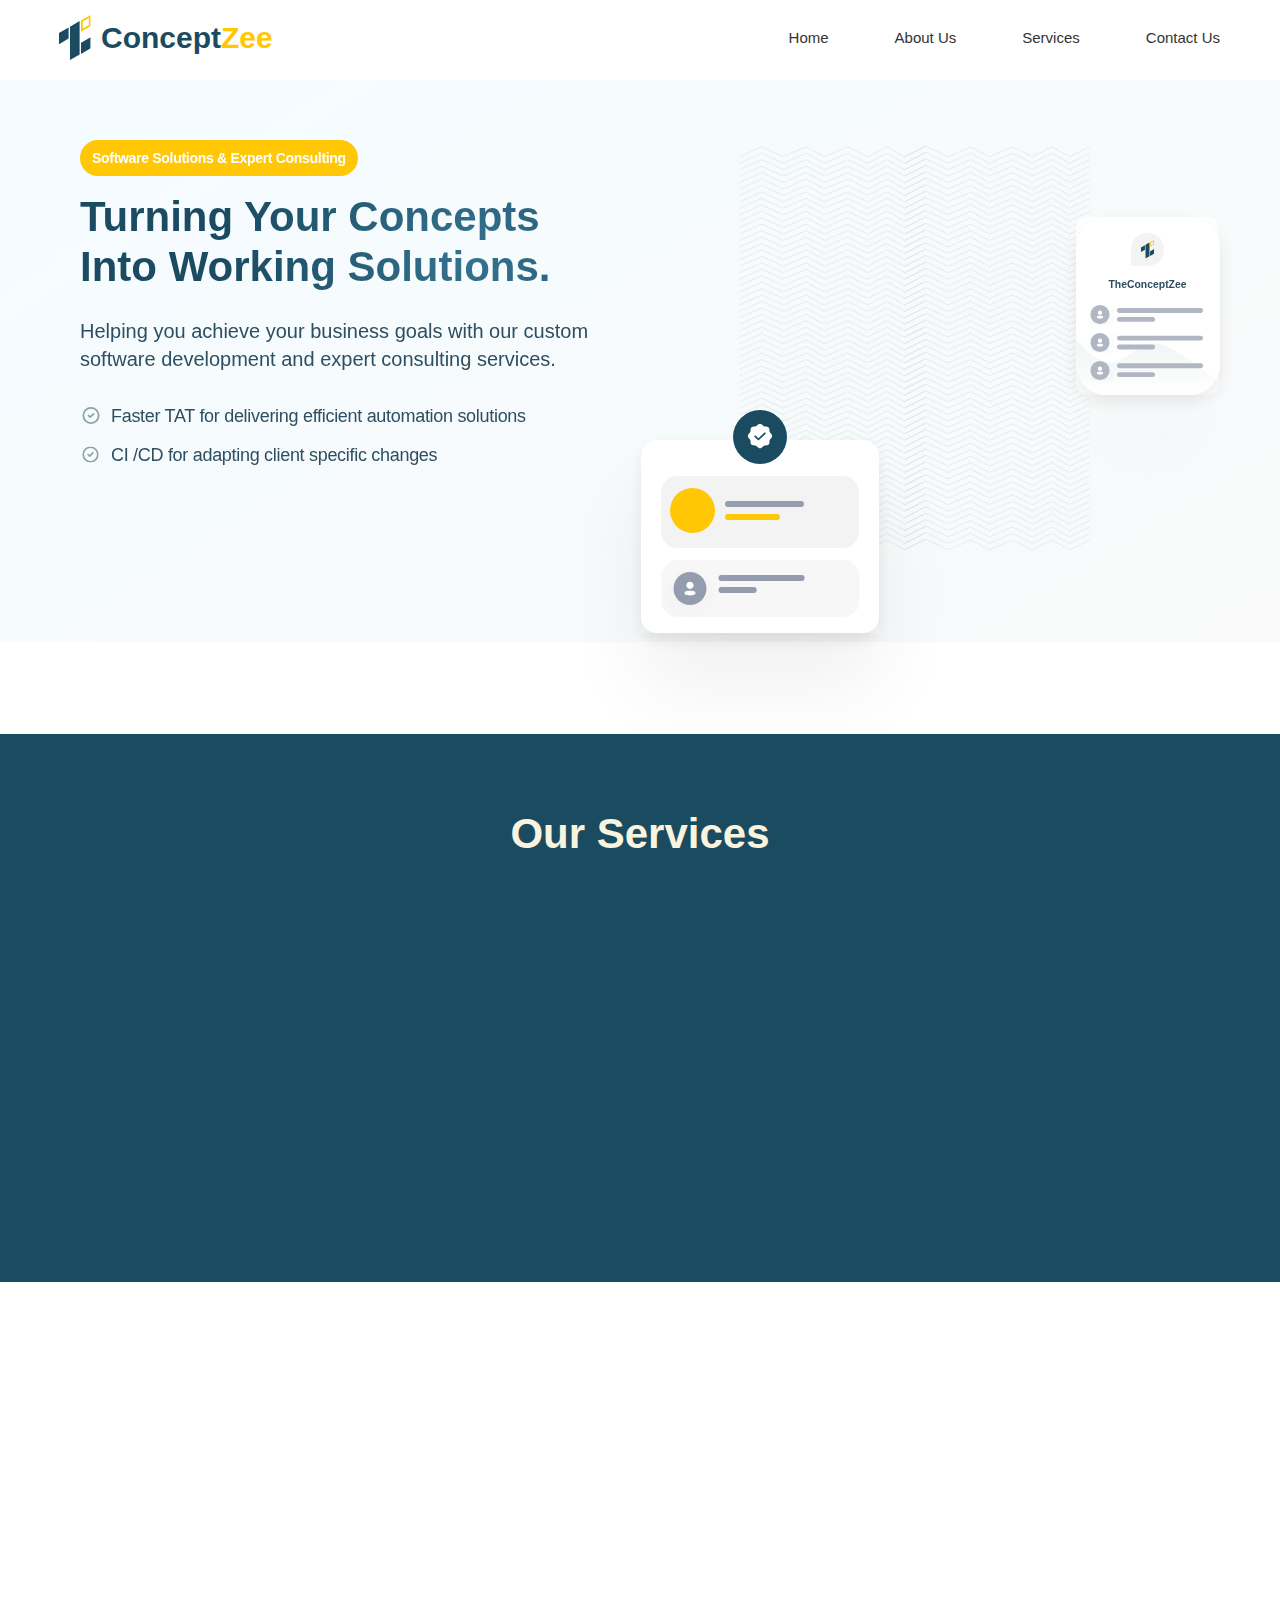
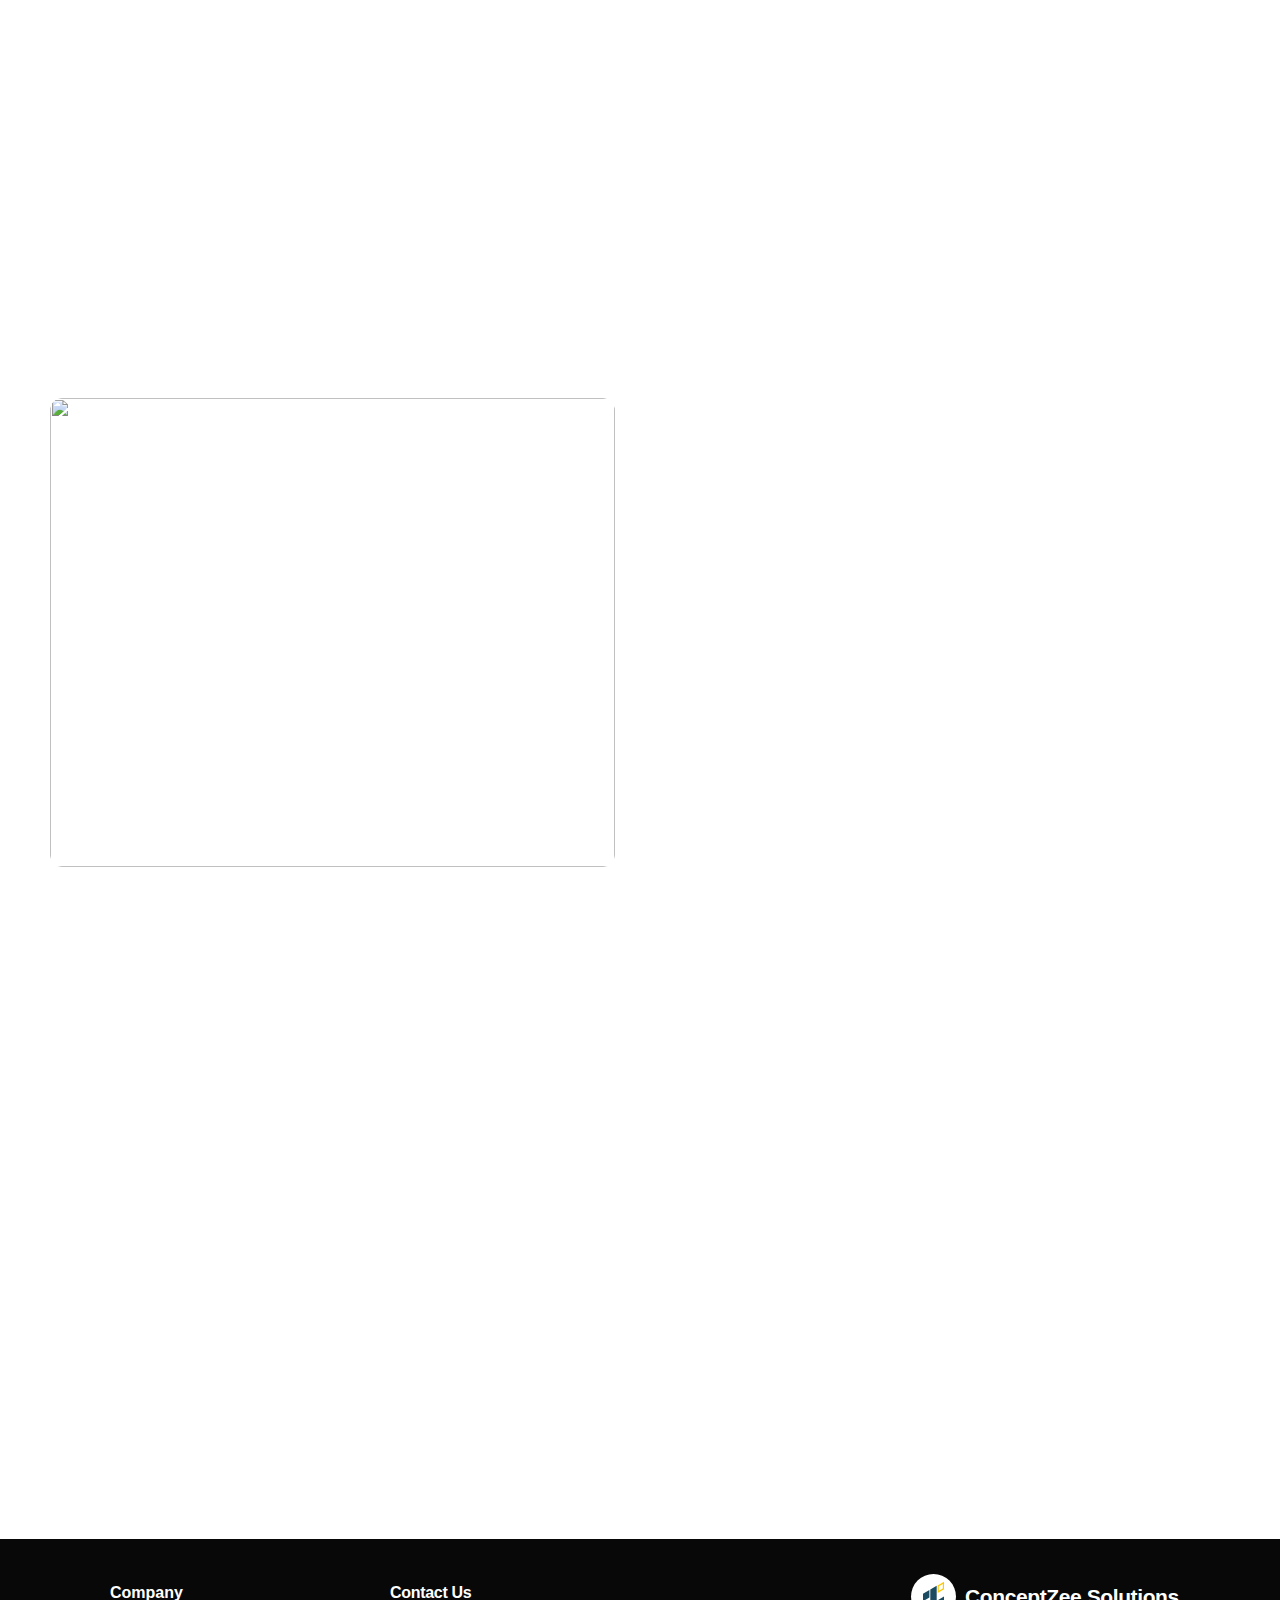
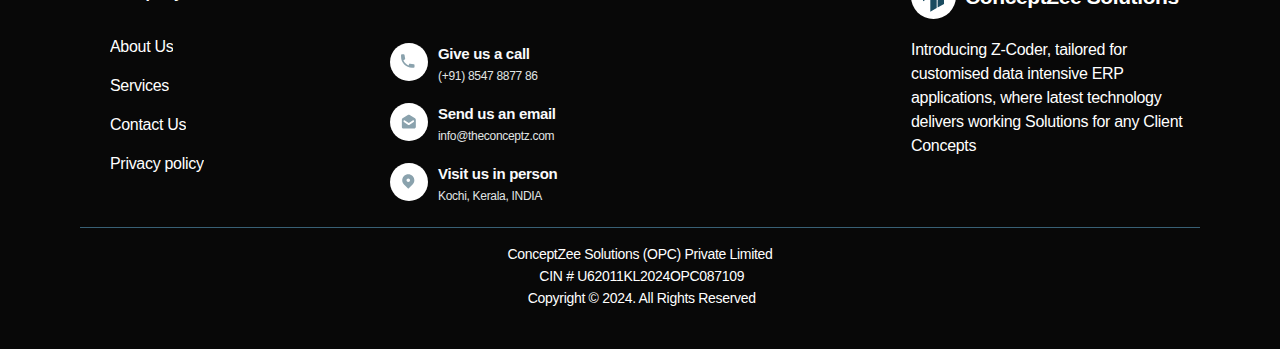
==== commit f51e5605: "Spelling correctons done locally" ====
--- a/index.html
+++ b/index.html
@@ -39,7 +39,7 @@
     <!-- End of bodyStart -->
     <div id="main" data-framer-hydrate-v2="{&quot;routeId&quot;:&quot;augiA20Il&quot;,&quot;localeId&quot;:&quot;default&quot;,&quot;breakpoints&quot;:[{&quot;hash&quot;:&quot;72rtr7&quot;,&quot;mediaQuery&quot;:&quot;(min-width: 1440px)&quot;},{&quot;hash&quot;:&quot;1uhxo8q&quot;,&quot;mediaQuery&quot;:&quot;(min-width: 1200px) and (max-width: 1439px)&quot;},{&quot;hash&quot;:&quot;1s6ko1t&quot;,&quot;mediaQuery&quot;:&quot;(min-width: 810px) and (max-width: 1199px)&quot;},{&quot;hash&quot;:&quot;1p1z47v&quot;,&quot;mediaQuery&quot;:&quot;(max-width: 809px)&quot;}]}" data-framer-ssr-released-at="2024-08-07T10:42:49.601Z" data-framer-page-optimized-at="2024-08-08T09:03:30.989Z"><!--$--><style>
                         #__framer-badge-container { display: none !important; }
-                    </style><div class="framer-kIcno framer-HTq5k framer-MeRMv framer-1b033 framer-72rtr7" style="min-height:100vh;width:auto"><div class="ssr-variant hidden-1p1z47v"><div class="framer-1g61ong-container"><div class="ssr-variant hidden-1uhxo8q hidden-1s6ko1t"><div class="framer-jGWfD framer-bOBZp framer-NbrZc framer-tlVlu framer-1i0hyye framer-v-1i0hyye" data-framer-name="Desktop" style="background-color:rgb(255, 255, 255);height:100%;width:100%"><div class="framer-9fmepc" data-framer-name="Main Bar"><div class="framer-c7vhyc"><a data-framer-component-type="SVG" data-framer-name="Asset_1" href="index.html" data-framer-page-link-current="true" style="image-rendering:pixelated;flex-shrink:0;fill:black;color:black" class="framer-1g2f9k2 framer-6u6xeq"><div class="svgContainer" style="width:100%;height:100%;aspect-ratio:inherit"><svg xmlns="http://www.w3.org/2000/svg" xmlns:xlink="http://www.w3.org/1999/xlink" style="width: 100%; height: 100%"><use href="#svg-835503625_530"/></svg></div></a><div class="framer-174pizb" style="outline:none;display:flex;flex-direction:column;justify-content:flex-start;flex-shrink:0;--extracted-10o9q1m:var(--token-f0ed82e9-b6e9-4b21-8182-dac94b55ff5c, rgb(255, 199, 4));--extracted-gdpscs:var(--token-7f8b97e8-9697-4f70-85ce-b58361905fda, rgb(26, 75, 97));transform:none" data-framer-component-type="RichTextContainer"><h1 class="framer-text framer-styles-preset-12zj2e6" data-styles-preset="DiNQeHsJk" style="--framer-text-color:var(--extracted-gdpscs, var(--token-7f8b97e8-9697-4f70-85ce-b58361905fda, rgb(26, 75, 97)))"><a class="framer-text framer-styles-preset-1y3p2ez" data-styles-preset="kA43V3sVU" href="index.html" data-framer-page-link-current="true">Concept<span style="--framer-text-color:var(--extracted-10o9q1m, var(--token-f0ed82e9-b6e9-4b21-8182-dac94b55ff5c, rgb(255, 199, 4)))" class="framer-text">Zee</span></a></h1></div></div><div class="framer-ag3jea"><div class="framer-d8a6hm" style="outline:none;display:flex;flex-direction:column;justify-content:flex-start;flex-shrink:0;transform:none" data-framer-component-type="RichTextContainer"><p class="framer-text framer-styles-preset-1i4xmlu" data-styles-preset="YatiAxszV"><a class="framer-text framer-styles-preset-1y3p2ez" data-styles-preset="kA43V3sVU" href="index.html" data-framer-page-link-current="true">Home</a></p></div><div class="framer-1o1m4fn" style="outline:none;display:flex;flex-direction:column;justify-content:flex-start;flex-shrink:0;transform:none" data-framer-component-type="RichTextContainer"><p class="framer-text framer-styles-preset-1i4xmlu" data-styles-preset="YatiAxszV"><a class="framer-text framer-styles-preset-1y3p2ez" data-styles-preset="kA43V3sVU" href="about.html">About Us</a></p></div><div class="framer-1xgv7ww" style="outline:none;display:flex;flex-direction:column;justify-content:flex-start;flex-shrink:0;transform:none" data-framer-component-type="RichTextContainer"><p class="framer-text framer-styles-preset-1i4xmlu" data-styles-preset="YatiAxszV"><a class="framer-text framer-styles-preset-1y3p2ez" data-styles-preset="kA43V3sVU" href="index.html#services" target="_blank">Services</a></p></div><div class="framer-aew5jy" style="outline:none;display:flex;flex-direction:column;justify-content:flex-start;flex-shrink:0;transform:none" data-framer-component-type="RichTextContainer"><p class="framer-text framer-styles-preset-1i4xmlu" data-styles-preset="YatiAxszV"><a class="framer-text framer-styles-preset-1y3p2ez" data-styles-preset="kA43V3sVU" href="index.html#cta">Contact Us</a></p></div></div></div></div></div><div class="ssr-variant hidden-1s6ko1t hidden-72rtr7"><div class="framer-jGWfD framer-bOBZp framer-NbrZc framer-tlVlu framer-1i0hyye framer-v-wjaz22" data-framer-name="Small Desk" style="background-color:rgb(255, 255, 255);height:100%;width:100%"><div class="framer-9fmepc" data-framer-name="Main Bar"><div class="framer-c7vhyc"><a data-framer-component-type="SVG" data-framer-name="Asset_1" href="index.html" data-framer-page-link-current="true" style="image-rendering:pixelated;flex-shrink:0;fill:black;color:black" class="framer-1g2f9k2 framer-6u6xeq"><div class="svgContainer" style="width:100%;height:100%;aspect-ratio:inherit"><svg xmlns="http://www.w3.org/2000/svg" xmlns:xlink="http://www.w3.org/1999/xlink" style="width: 100%; height: 100%"><use href="#svg-835503625_530"/></svg></div></a><div class="framer-174pizb" style="outline:none;display:flex;flex-direction:column;justify-content:flex-start;flex-shrink:0;--extracted-10o9q1m:var(--token-f0ed82e9-b6e9-4b21-8182-dac94b55ff5c, rgb(255, 199, 4));--extracted-gdpscs:var(--token-7f8b97e8-9697-4f70-85ce-b58361905fda, rgb(26, 75, 97));transform:none" data-framer-component-type="RichTextContainer"><h1 class="framer-text framer-styles-preset-12zj2e6" data-styles-preset="DiNQeHsJk" style="--framer-text-color:var(--extracted-gdpscs, var(--token-7f8b97e8-9697-4f70-85ce-b58361905fda, rgb(26, 75, 97)))"><a class="framer-text framer-styles-preset-1y3p2ez" data-styles-preset="kA43V3sVU" href="index.html" data-framer-page-link-current="true">Concept<span style="--framer-text-color:var(--extracted-10o9q1m, var(--token-f0ed82e9-b6e9-4b21-8182-dac94b55ff5c, rgb(255, 199, 4)))" class="framer-text">Zee</span></a></h1></div></div><div class="framer-ag3jea"><div class="framer-d8a6hm" style="outline:none;display:flex;flex-direction:column;justify-content:flex-start;flex-shrink:0;transform:none" data-framer-component-type="RichTextContainer"><p class="framer-text framer-styles-preset-1i4xmlu" data-styles-preset="YatiAxszV"><a class="framer-text framer-styles-preset-1y3p2ez" data-styles-preset="kA43V3sVU" href="index.html" data-framer-page-link-current="true">Home</a></p></div><div class="framer-1o1m4fn" style="outline:none;display:flex;flex-direction:column;justify-content:flex-start;flex-shrink:0;transform:none" data-framer-component-type="RichTextContainer"><p class="framer-text framer-styles-preset-1i4xmlu" data-styles-preset="YatiAxszV"><a class="framer-text framer-styles-preset-1y3p2ez" data-styles-preset="kA43V3sVU" href="about.html">About Us</a></p></div><div class="framer-1xgv7ww" style="outline:none;display:flex;flex-direction:column;justify-content:flex-start;flex-shrink:0;transform:none" data-framer-component-type="RichTextContainer"><p class="framer-text framer-styles-preset-1i4xmlu" data-styles-preset="YatiAxszV"><a class="framer-text framer-styles-preset-1y3p2ez" data-styles-preset="kA43V3sVU" href="index.html#services" target="_blank">Services</a></p></div><div class="framer-aew5jy" style="outline:none;display:flex;flex-direction:column;justify-content:flex-start;flex-shrink:0;transform:none" data-framer-component-type="RichTextContainer"><p class="framer-text framer-styles-preset-1i4xmlu" data-styles-preset="YatiAxszV"><a class="framer-text framer-styles-preset-1y3p2ez" data-styles-preset="kA43V3sVU" href="index.html#cta">Contact Us</a></p></div></div></div></div></div><div class="ssr-variant hidden-1uhxo8q hidden-72rtr7"><div class="framer-jGWfD framer-bOBZp framer-NbrZc framer-tlVlu framer-1i0hyye framer-v-1dfiwip" data-framer-name="Tablet" style="background-color:rgb(255, 255, 255);height:100%;width:100%"><div class="framer-9fmepc" data-framer-name="Main Bar"><div class="framer-c7vhyc"><a data-framer-component-type="SVG" data-framer-name="Asset_1" href="index.html" data-framer-page-link-current="true" style="image-rendering:pixelated;flex-shrink:0;fill:black;color:black" class="framer-1g2f9k2 framer-6u6xeq"><div class="svgContainer" style="width:100%;height:100%;aspect-ratio:inherit"><svg xmlns="http://www.w3.org/2000/svg" xmlns:xlink="http://www.w3.org/1999/xlink" style="width: 100%; height: 100%"><use href="#svg-835503625_530"/></svg></div></a><div class="framer-174pizb" style="outline:none;display:flex;flex-direction:column;justify-content:flex-start;flex-shrink:0;--extracted-10o9q1m:var(--token-f0ed82e9-b6e9-4b21-8182-dac94b55ff5c, rgb(255, 199, 4));--extracted-gdpscs:var(--token-7f8b97e8-9697-4f70-85ce-b58361905fda, rgb(26, 75, 97));transform:none" data-framer-component-type="RichTextContainer"><h1 class="framer-text framer-styles-preset-12zj2e6" data-styles-preset="DiNQeHsJk" style="--framer-text-color:var(--extracted-gdpscs, var(--token-7f8b97e8-9697-4f70-85ce-b58361905fda, rgb(26, 75, 97)))"><a class="framer-text framer-styles-preset-1y3p2ez" data-styles-preset="kA43V3sVU" href="index.html" data-framer-page-link-current="true">Concept<span style="--framer-text-color:var(--extracted-10o9q1m, var(--token-f0ed82e9-b6e9-4b21-8182-dac94b55ff5c, rgb(255, 199, 4)))" class="framer-text">Zee</span></a></h1></div></div><div class="framer-ag3jea"><div class="framer-d8a6hm" style="outline:none;display:flex;flex-direction:column;justify-content:flex-start;flex-shrink:0;transform:none" data-framer-component-type="RichTextContainer"><p class="framer-text framer-styles-preset-1i4xmlu" data-styles-preset="YatiAxszV"><a class="framer-text framer-styles-preset-1y3p2ez" data-styles-preset="kA43V3sVU" href="index.html" data-framer-page-link-current="true">Home</a></p></div><div class="framer-1o1m4fn" style="outline:none;display:flex;flex-direction:column;justify-content:flex-start;flex-shrink:0;transform:none" data-framer-component-type="RichTextContainer"><p class="framer-text framer-styles-preset-1i4xmlu" data-styles-preset="YatiAxszV"><a class="framer-text framer-styles-preset-1y3p2ez" data-styles-preset="kA43V3sVU" href="about.html">About Us</a></p></div><div class="framer-1xgv7ww" style="outline:none;display:flex;flex-direction:column;justify-content:flex-start;flex-shrink:0;transform:none" data-framer-component-type="RichTextContainer"><p class="framer-text framer-styles-preset-1i4xmlu" data-styles-preset="YatiAxszV"><a class="framer-text framer-styles-preset-1y3p2ez" data-styles-preset="kA43V3sVU" href="index.html#services" target="_blank">Services</a></p></div><div class="framer-aew5jy" style="outline:none;display:flex;flex-direction:column;justify-content:flex-start;flex-shrink:0;transform:none" data-framer-component-type="RichTextContainer"><p class="framer-text framer-styles-preset-1i4xmlu" data-styles-preset="YatiAxszV"><a class="framer-text framer-styles-preset-1y3p2ez" data-styles-preset="kA43V3sVU" href="index.html#cta">Contact Us</a></p></div></div></div></div></div></div></div><div class="ssr-variant hidden-1uhxo8q hidden-1s6ko1t hidden-72rtr7"><div class="framer-1g61ong-container" style="transform:translateX(-50%)"><div class="framer-jGWfD framer-bOBZp framer-NbrZc framer-tlVlu framer-1i0hyye framer-v-hlon0n" data-framer-name="Phone" style="background-color:rgb(255, 255, 255);width:100%"><div class="framer-9fmepc" data-framer-name="Main Bar"><div class="framer-c7vhyc"><a data-framer-component-type="SVG" data-framer-name="Asset_1" href="index.html" data-framer-page-link-current="true" style="image-rendering:pixelated;flex-shrink:0;fill:black;color:black" class="framer-1g2f9k2 framer-6u6xeq"><div class="svgContainer" style="width:100%;height:100%;aspect-ratio:inherit"><svg xmlns="http://www.w3.org/2000/svg" xmlns:xlink="http://www.w3.org/1999/xlink" style="width: 100%; height: 100%"><use href="#svg-835503625_530"/></svg></div></a><div class="framer-174pizb" style="outline:none;display:flex;flex-direction:column;justify-content:flex-start;flex-shrink:0;--extracted-10o9q1m:var(--token-f0ed82e9-b6e9-4b21-8182-dac94b55ff5c, rgb(255, 199, 4));--extracted-gdpscs:var(--token-7f8b97e8-9697-4f70-85ce-b58361905fda, rgb(26, 75, 97));transform:none" data-framer-component-type="RichTextContainer"><h1 class="framer-text framer-styles-preset-12zj2e6" data-styles-preset="DiNQeHsJk" style="--framer-text-color:var(--extracted-gdpscs, var(--token-7f8b97e8-9697-4f70-85ce-b58361905fda, rgb(26, 75, 97)))"><a class="framer-text framer-styles-preset-1y3p2ez" data-styles-preset="kA43V3sVU" href="index.html" data-framer-page-link-current="true">Concept<span style="--framer-text-color:var(--extracted-10o9q1m, var(--token-f0ed82e9-b6e9-4b21-8182-dac94b55ff5c, rgb(255, 199, 4)))" class="framer-text">Zee</span></a></h1></div></div><div class="framer-tv7zsh" style="background-color:rgba(0, 0, 0, 0)" data-highlight="true" tabindex="0"><div class="framer-x5oviz" style="background-color:var(--token-7f8b97e8-9697-4f70-85ce-b58361905fda, rgb(26, 75, 97));border-bottom-left-radius:140px;border-bottom-right-radius:140px;border-top-left-radius:140px;border-top-right-radius:140px;transform:none"></div><div class="framer-18t7wzh" style="background-color:var(--token-7f8b97e8-9697-4f70-85ce-b58361905fda, rgb(26, 75, 97));border-bottom-left-radius:140px;border-bottom-right-radius:140px;border-top-left-radius:140px;border-top-right-radius:140px;transform:none"></div></div></div></div></div></div><div class="framer-7wm1rr" data-framer-name="Home" name="Home"><div class="framer-11yl3u8" data-framer-name="Hero-Header" name="Hero-Header"><div class="ssr-variant hidden-1p1z47v"><div class="framer-1uv2jtz-container hidden-72rtr7 hidden-1uhxo8q hidden-1s6ko1t"><div class="framer-jGWfD framer-bOBZp framer-NbrZc framer-tlVlu framer-1i0hyye framer-v-hlon0n" data-framer-name="Phone" style="background-color:rgb(255, 255, 255);width:100%"><div class="framer-9fmepc" data-framer-name="Main Bar"><div class="framer-c7vhyc"><a data-framer-component-type="SVG" data-framer-name="Asset_1" href="index.html" data-framer-page-link-current="true" style="image-rendering:pixelated;flex-shrink:0;fill:black;color:black" class="framer-1g2f9k2 framer-6u6xeq"><div class="svgContainer" style="width:100%;height:100%;aspect-ratio:inherit"><svg xmlns="http://www.w3.org/2000/svg" xmlns:xlink="http://www.w3.org/1999/xlink" style="width: 100%; height: 100%"><use href="#svg-835503625_530"/></svg></div></a><div class="framer-174pizb" style="outline:none;display:flex;flex-direction:column;justify-content:flex-start;flex-shrink:0;--extracted-10o9q1m:var(--token-f0ed82e9-b6e9-4b21-8182-dac94b55ff5c, rgb(255, 199, 4));--extracted-gdpscs:var(--token-7f8b97e8-9697-4f70-85ce-b58361905fda, rgb(26, 75, 97));transform:none" data-framer-component-type="RichTextContainer"><h1 class="framer-text framer-styles-preset-12zj2e6" data-styles-preset="DiNQeHsJk" style="--framer-text-color:var(--extracted-gdpscs, var(--token-7f8b97e8-9697-4f70-85ce-b58361905fda, rgb(26, 75, 97)))"><a class="framer-text framer-styles-preset-1y3p2ez" data-styles-preset="kA43V3sVU" href="index.html" data-framer-page-link-current="true">Concept<span style="--framer-text-color:var(--extracted-10o9q1m, var(--token-f0ed82e9-b6e9-4b21-8182-dac94b55ff5c, rgb(255, 199, 4)))" class="framer-text">Zee</span></a></h1></div></div><div class="framer-tv7zsh" style="background-color:rgba(0, 0, 0, 0)" data-highlight="true" tabindex="0"><div class="framer-x5oviz" style="background-color:var(--token-7f8b97e8-9697-4f70-85ce-b58361905fda, rgb(26, 75, 97));border-bottom-left-radius:140px;border-bottom-right-radius:140px;border-top-left-radius:140px;border-top-right-radius:140px;transform:none"></div><div class="framer-18t7wzh" style="background-color:var(--token-7f8b97e8-9697-4f70-85ce-b58361905fda, rgb(26, 75, 97));border-bottom-left-radius:140px;border-bottom-right-radius:140px;border-top-left-radius:140px;border-top-right-radius:140px;transform:none"></div></div></div></div></div></div><div class="ssr-variant hidden-1uhxo8q hidden-1s6ko1t hidden-72rtr7"><div class="framer-1uv2jtz-container hidden-72rtr7 hidden-1uhxo8q hidden-1s6ko1t"><div class="framer-jGWfD framer-bOBZp framer-NbrZc framer-tlVlu framer-1i0hyye framer-v-hlon0n" data-framer-name="Phone" style="background-color:rgb(255, 255, 255);width:100%"><div class="framer-9fmepc" data-framer-name="Main Bar"><div class="framer-c7vhyc"><a data-framer-component-type="SVG" data-framer-name="Asset_1" href="index.html" data-framer-page-link-current="true" style="image-rendering:pixelated;flex-shrink:0;fill:black;color:black" class="framer-1g2f9k2 framer-6u6xeq"><div class="svgContainer" style="width:100%;height:100%;aspect-ratio:inherit"><svg xmlns="http://www.w3.org/2000/svg" xmlns:xlink="http://www.w3.org/1999/xlink" style="width: 100%; height: 100%"><use href="#svg-835503625_530"/></svg></div></a><div class="framer-174pizb" style="outline:none;display:flex;flex-direction:column;justify-content:flex-start;flex-shrink:0;--extracted-10o9q1m:var(--token-f0ed82e9-b6e9-4b21-8182-dac94b55ff5c, rgb(255, 199, 4));--extracted-gdpscs:var(--token-7f8b97e8-9697-4f70-85ce-b58361905fda, rgb(26, 75, 97));transform:none" data-framer-component-type="RichTextContainer"><h1 class="framer-text framer-styles-preset-12zj2e6" data-styles-preset="DiNQeHsJk" style="--framer-text-color:var(--extracted-gdpscs, var(--token-7f8b97e8-9697-4f70-85ce-b58361905fda, rgb(26, 75, 97)))"><a class="framer-text framer-styles-preset-1y3p2ez" data-styles-preset="kA43V3sVU" href="index.html" data-framer-page-link-current="true">Concept<span style="--framer-text-color:var(--extracted-10o9q1m, var(--token-f0ed82e9-b6e9-4b21-8182-dac94b55ff5c, rgb(255, 199, 4)))" class="framer-text">Zee</span></a></h1></div></div><div class="framer-tv7zsh" style="background-color:rgba(0, 0, 0, 0)" data-highlight="true" tabindex="0"><div class="framer-x5oviz" style="background-color:var(--token-7f8b97e8-9697-4f70-85ce-b58361905fda, rgb(26, 75, 97));border-bottom-left-radius:140px;border-bottom-right-radius:140px;border-top-left-radius:140px;border-top-right-radius:140px;transform:none"></div><div class="framer-18t7wzh" style="background-color:var(--token-7f8b97e8-9697-4f70-85ce-b58361905fda, rgb(26, 75, 97));border-bottom-left-radius:140px;border-bottom-right-radius:140px;border-top-left-radius:140px;border-top-right-radius:140px;transform:none"></div></div></div></div></div></div><div class="framer-1vxz3g6" data-framer-name="Content" name="Content"><div class="framer-1ossadp" data-framer-name="Left-content" name="Left-content"><div class="framer-1tw58gr" data-framer-name="Text Content" name="Text Content"><div class="framer-1p0hewq" data-framer-name="Heading &amp; Sub" name="Heading &amp; Sub"><div class="framer-sij29p" data-framer-appear-id="sij29p" data-framer-name="tag" name="tag" style="opacity:0.001;will-change:opacity,transform;transform:perspective(1200px) translateX(-50px) translateY(0px) scale(1) rotate(0deg) rotateX(0deg) rotateY(0deg) skewX(0deg) skewY(0deg)"><div class="framer-1g6pcu2" data-framer-name="#1 First Sass System" style="outline:none;display:flex;flex-direction:column;justify-content:flex-start;flex-shrink:0;transform:none" data-framer-component-type="RichTextContainer"><p class="framer-text framer-styles-preset-1fkyp4k" data-styles-preset="V8ddAge3K" style="--framer-text-color:rgb(255, 255, 255)">Software Solutions &amp; Expert Consulting</p></div></div><div class="ssr-variant hidden-1s6ko1t hidden-1p1z47v"><div class="framer-6816ws" data-framer-appear-id="6816ws" style="outline:none;display:flex;flex-direction:column;justify-content:flex-start;opacity:0.001;flex-shrink:0;will-change:opacity,transform;transform:perspective(1200px) translateX(0px) translateY(20px) scale(1) rotate(0deg) rotateX(0deg) rotateY(0deg) skewX(0deg) skewY(0deg)" data-framer-component-type="RichTextContainer"><h1 class="framer-text framer-styles-preset-4y4iqd" data-styles-preset="PaFGPIID5"><span data-text-fill="true" style="background-image:radial-gradient(45% 200% at 72% 67.5%, var(--token-aa8bf6fe-54ef-434a-83d4-64d356b36519, rgb(53, 114, 143)) 0%, var(--token-7f8b97e8-9697-4f70-85ce-b58361905fda, rgb(26, 75, 97)) 100%)" class="framer-text">Turning Your Concepts Into Working Solutions.</span></h1></div></div><div class="ssr-variant hidden-1uhxo8q hidden-72rtr7 hidden-1p1z47v"><div class="framer-6816ws" data-framer-appear-id="6816ws" style="outline:none;display:flex;flex-direction:column;justify-content:flex-start;opacity:0.001;flex-shrink:0;will-change:opacity,transform;transform:perspective(1200px) translateX(0px) translateY(20px) scale(1) rotate(0deg) rotateX(0deg) rotateY(0deg) skewX(0deg) skewY(0deg)" data-framer-component-type="RichTextContainer"><h1 class="framer-text framer-styles-preset-4y4iqd" data-styles-preset="PaFGPIID5" style="--framer-text-alignment:center"><span data-text-fill="true" style="background-image:radial-gradient(45% 200% at 72% 67.5%, var(--token-aa8bf6fe-54ef-434a-83d4-64d356b36519, rgb(53, 114, 143)) 0%, var(--token-7f8b97e8-9697-4f70-85ce-b58361905fda, rgb(26, 75, 97)) 100%)" class="framer-text">Turning Your Concepts Into Working Solutions.</span></h1></div></div><div class="ssr-variant hidden-1uhxo8q hidden-1s6ko1t hidden-72rtr7"><div class="framer-6816ws" data-framer-appear-id="6816ws" style="outline:none;display:flex;flex-direction:column;justify-content:flex-start;opacity:0.001;flex-shrink:0;will-change:opacity,transform;transform:perspective(1200px) translateX(0px) translateY(20px) scale(1) rotate(0deg) rotateX(0deg) rotateY(0deg) skewX(0deg) skewY(0deg)" data-framer-component-type="RichTextContainer"><h1 class="framer-text framer-styles-preset-4y4iqd" data-styles-preset="PaFGPIID5" style="--framer-text-alignment:center"><span data-text-fill="true" style="background-image:radial-gradient(45% 200% at 72% 67.5%, var(--token-aa8bf6fe-54ef-434a-83d4-64d356b36519, rgb(53, 114, 143)) 0%, var(--token-7f8b97e8-9697-4f70-85ce-b58361905fda, rgb(26, 75, 97)) 100%)" class="framer-text">Turning Your Concepts Into Working Solutions.</span></h1></div></div></div><div class="ssr-variant hidden-1s6ko1t hidden-1p1z47v"><div class="framer-3lqqj8" data-framer-appear-id="3lqqj8" data-framer-name="Paragraph" style="outline:none;display:flex;flex-direction:column;justify-content:flex-start;opacity:0.001;flex-shrink:0;will-change:opacity,transform;transform:perspective(1200px) translateX(0px) translateY(20px) scale(1) rotate(0deg) rotateX(0deg) rotateY(0deg) skewX(0deg) skewY(0deg)" data-framer-component-type="RichTextContainer"><p class="framer-text framer-styles-preset-in7dty" data-styles-preset="N6mN4ELpq">Helping you achieve your business goals with our custom software development and expert consulting services. </p></div></div><div class="ssr-variant hidden-1uhxo8q hidden-72rtr7 hidden-1p1z47v"><div class="framer-3lqqj8" data-framer-appear-id="3lqqj8" data-framer-name="Paragraph" style="outline:none;display:flex;flex-direction:column;justify-content:flex-start;opacity:0.001;flex-shrink:0;will-change:opacity,transform;transform:perspective(1200px) translateX(0px) translateY(20px) scale(1) rotate(0deg) rotateX(0deg) rotateY(0deg) skewX(0deg) skewY(0deg)" data-framer-component-type="RichTextContainer"><p class="framer-text framer-styles-preset-in7dty" data-styles-preset="N6mN4ELpq" style="--framer-text-alignment:center">Helping you achieve your business goals with our custom software development and expert consulting services. </p></div></div><div class="ssr-variant hidden-1uhxo8q hidden-1s6ko1t hidden-72rtr7"><div class="framer-3lqqj8" data-framer-appear-id="3lqqj8" data-framer-name="Paragraph" style="outline:none;display:flex;flex-direction:column;justify-content:flex-start;opacity:0.001;flex-shrink:0;will-change:opacity,transform;transform:perspective(1200px) translateX(0px) translateY(20px) scale(1) rotate(0deg) rotateX(0deg) rotateY(0deg) skewX(0deg) skewY(0deg)" data-framer-component-type="RichTextContainer"><p class="framer-text framer-styles-preset-in7dty" data-styles-preset="N6mN4ELpq" style="--framer-text-alignment:center">Helping you achieve your business goals with our custom software development and expert consulting services. </p></div></div></div><div class="framer-1ysqyks" data-framer-appear-id="1ysqyks" data-framer-name="text" name="text" style="opacity:0.001;will-change:opacity,transform;transform:perspective(1200px) translateX(0px) translateY(20px) scale(1) rotate(0deg) rotateX(0deg) rotateY(0deg) skewX(0deg) skewY(0deg)"><div class="framer-490mqh" data-framer-name="1" name="1"><div class="framer-cs2uvb" data-framer-name="Icon/Outline/check-circle" name="Icon/Outline/check-circle"><div data-framer-component-type="SVG" data-framer-name="Icon" name="Icon" style="image-rendering:pixelated;flex-shrink:0;fill:rgba(0,0,0,1);color:rgba(0,0,0,1)" class="framer-mrtn6h"><div class="svgContainer" style="width:100%;height:100%;aspect-ratio:inherit"><svg xmlns="http://www.w3.org/2000/svg" xmlns:xlink="http://www.w3.org/1999/xlink" style="width: 100%; height: 100%" viewBox="0 0 21 20"><use href="#svg194474998_345"/></svg></div></div></div><div class="ssr-variant hidden-1s6ko1t hidden-1p1z47v"><div class="framer-41u5x5" data-framer-appear-id="41u5x5" data-framer-name="Efficiently Handle Cost Savings and Payment Methods" style="outline:none;display:flex;flex-direction:column;justify-content:flex-start;opacity:0.001;flex-shrink:0;will-change:opacity,transform;transform:perspective(1200px) translateX(0px) translateY(20px) scale(1) rotate(0deg) rotateX(0deg) rotateY(0deg) skewX(0deg) skewY(0deg)" data-framer-component-type="RichTextContainer"><p style="--font-selector:RlM7U2F0b3NoaS1tZWRpdW0=;--framer-font-family:&quot;Satoshi&quot;, &quot;Satoshi Placeholder&quot;, sans-serif;--framer-font-size:18px;--framer-font-weight:500;--framer-letter-spacing:-0.3px;--framer-line-height:1.3em;--framer-text-color:var(--token-070dc440-c11b-4548-ae1d-99aba5dc493b, rgb(45, 79, 97))" class="framer-text">Faster TAT for delivering efficient automation solutions</p></div></div><div class="ssr-variant hidden-1uhxo8q hidden-72rtr7 hidden-1p1z47v"><div class="framer-41u5x5" data-framer-appear-id="41u5x5" data-framer-name="Efficiently Handle Cost Savings and Payment Methods" style="outline:none;display:flex;flex-direction:column;justify-content:flex-start;opacity:0.001;flex-shrink:0;will-change:opacity,transform;transform:perspective(1200px) translateX(0px) translateY(20px) scale(1) rotate(0deg) rotateX(0deg) rotateY(0deg) skewX(0deg) skewY(0deg)" data-framer-component-type="RichTextContainer"><p style="--font-selector:RlM7U2F0b3NoaS1tZWRpdW0=;--framer-font-family:&quot;Satoshi&quot;, &quot;Satoshi Placeholder&quot;, sans-serif;--framer-font-weight:500;--framer-letter-spacing:-0.3px;--framer-line-height:1.3em;--framer-text-color:var(--token-070dc440-c11b-4548-ae1d-99aba5dc493b, rgb(45, 79, 97))" class="framer-text">Faster TAT for delivering efficient automation solutions</p></div></div><div class="ssr-variant hidden-1uhxo8q hidden-1s6ko1t hidden-72rtr7"><div class="framer-41u5x5" data-framer-appear-id="41u5x5" data-framer-name="Efficiently Handle Cost Savings and Payment Methods" style="outline:none;display:flex;flex-direction:column;justify-content:flex-start;opacity:0.001;flex-shrink:0;will-change:opacity,transform;transform:perspective(1200px) translateX(0px) translateY(20px) scale(1) rotate(0deg) rotateX(0deg) rotateY(0deg) skewX(0deg) skewY(0deg)" data-framer-component-type="RichTextContainer"><p style="--font-selector:RlM7U2F0b3NoaS1tZWRpdW0=;--framer-font-family:&quot;Satoshi&quot;, &quot;Satoshi Placeholder&quot;, sans-serif;--framer-font-weight:500;--framer-letter-spacing:-0.3px;--framer-line-height:1.3em;--framer-text-color:var(--token-070dc440-c11b-4548-ae1d-99aba5dc493b, rgb(45, 79, 97))" class="framer-text">Faster TAT for delivering efficient automation solutions</p></div></div></div><div class="framer-1yi2c1i" data-framer-name="3" name="3"><div class="framer-3fyfoy" data-framer-name="Icon/Outline/check-circle" name="Icon/Outline/check-circle"><div data-framer-component-type="SVG" data-framer-name="Icon" name="Icon" style="image-rendering:pixelated;flex-shrink:0;fill:rgba(0,0,0,1);color:rgba(0,0,0,1)" class="framer-1iuafym"><div class="svgContainer" style="width:100%;height:100%;aspect-ratio:inherit"><svg xmlns="http://www.w3.org/2000/svg" xmlns:xlink="http://www.w3.org/1999/xlink" style="width: 100%; height: 100%" viewBox="0 0 21 20"><use href="#svg194474998_345"/></svg></div></div></div><div class="ssr-variant hidden-1s6ko1t hidden-1p1z47v"><div class="framer-xpr0tq" data-framer-appear-id="xpr0tq" data-framer-name="Analyze Inventory and Online Sales Reports" style="outline:none;display:flex;flex-direction:column;justify-content:flex-start;opacity:0.001;flex-shrink:0;will-change:opacity,transform;transform:perspective(1200px) translateX(0px) translateY(20px) scale(1) rotate(0deg) rotateX(0deg) rotateY(0deg) skewX(0deg) skewY(0deg)" data-framer-component-type="RichTextContainer"><p style="--font-selector:RlM7U2F0b3NoaS1tZWRpdW0=;--framer-font-family:&quot;Satoshi&quot;, &quot;Satoshi Placeholder&quot;, sans-serif;--framer-font-size:18px;--framer-font-weight:500;--framer-letter-spacing:-0.3px;--framer-line-height:1.3em;--framer-text-color:var(--token-070dc440-c11b-4548-ae1d-99aba5dc493b, rgb(45, 79, 97))" class="framer-text">CI /CD for adapting client specific adoptations</p></div></div><div class="ssr-variant hidden-1uhxo8q hidden-72rtr7 hidden-1p1z47v"><div class="framer-xpr0tq" data-framer-appear-id="xpr0tq" data-framer-name="Analyze Inventory and Online Sales Reports" style="outline:none;display:flex;flex-direction:column;justify-content:flex-start;opacity:0.001;flex-shrink:0;will-change:opacity,transform;transform:perspective(1200px) translateX(0px) translateY(20px) scale(1) rotate(0deg) rotateX(0deg) rotateY(0deg) skewX(0deg) skewY(0deg)" data-framer-component-type="RichTextContainer"><p style="--font-selector:RlM7U2F0b3NoaS1tZWRpdW0=;--framer-font-family:&quot;Satoshi&quot;, &quot;Satoshi Placeholder&quot;, sans-serif;--framer-font-weight:500;--framer-letter-spacing:-0.3px;--framer-line-height:1.3em;--framer-text-color:var(--token-070dc440-c11b-4548-ae1d-99aba5dc493b, rgb(45, 79, 97))" class="framer-text">CI / CD for adapting client specific adoptations</p></div></div><div class="ssr-variant hidden-1uhxo8q hidden-1s6ko1t hidden-72rtr7"><div class="framer-xpr0tq" data-framer-appear-id="xpr0tq" data-framer-name="Analyze Inventory and Online Sales Reports" style="outline:none;display:flex;flex-direction:column;justify-content:flex-start;opacity:0.001;flex-shrink:0;will-change:opacity,transform;transform:perspective(1200px) translateX(0px) translateY(20px) scale(1) rotate(0deg) rotateX(0deg) rotateY(0deg) skewX(0deg) skewY(0deg)" data-framer-component-type="RichTextContainer"><p style="--font-selector:RlM7U2F0b3NoaS1tZWRpdW0=;--framer-font-family:&quot;Satoshi&quot;, &quot;Satoshi Placeholder&quot;, sans-serif;--framer-font-weight:500;--framer-letter-spacing:-0.3px;--framer-line-height:1.3em;--framer-text-color:var(--token-070dc440-c11b-4548-ae1d-99aba5dc493b, rgb(45, 79, 97))" class="framer-text">CI / CD for adapting client specific adoptations</p></div></div></div></div><div class="framer-7hye4t" data-framer-name="Button" name="Button"><div class="framer-1j31vlm-container" data-framer-appear-id="1j31vlm" data-framer-name="Upwork Link Button" name="Upwork Link Button" style="opacity:0.001;will-change:opacity,transform;transform:perspective(1200px) translateX(0px) translateY(20px) scale(1) rotate(0deg) rotateX(0deg) rotateY(0deg) skewX(0deg) skewY(0deg)"><div class="ssr-variant hidden-1s6ko1t"><a name="Upwork Link Button" class="framer-Iksre framer-ZeSYF framer-r8cf8m framer-v-r8cf8m framer-c0xq6b" data-framer-name="Variant 1" style="--border-bottom-width:0px;--border-color:rgba(0, 0, 0, 0);--border-left-width:0px;--border-right-width:0px;--border-style:solid;--border-top-width:0px;background-color:var(--token-52513685-d42d-4a43-abe2-b9f5646713f0, rgb(34, 53, 71));border-bottom-left-radius:8px;border-bottom-right-radius:8px;border-top-left-radius:8px;border-top-right-radius:8px;opacity:1" href="https://www.upwork.com/services/product/development-it-saleem-1786284946709725522?ref=project_share" target="_blank" rel="noopener"><div class="framer-1y3r9kz" data-framer-name="Label"><div class="framer-1aemk4j" style="outline:none;display:flex;flex-direction:column;justify-content:center;flex-shrink:0;transform:none" data-framer-component-type="RichTextContainer"><h4 class="framer-text framer-styles-preset-h0a2ed" data-styles-preset="ocvt4Ryok">Contact Us</h4></div></div></a></div><div class="ssr-variant hidden-1uhxo8q hidden-72rtr7 hidden-1p1z47v"><a name="Upwork Link Button" class="framer-Iksre framer-ZeSYF framer-r8cf8m framer-v-r8cf8m framer-c0xq6b" data-framer-name="Variant 1" style="--border-bottom-width:0px;--border-color:rgba(0, 0, 0, 0);--border-left-width:0px;--border-right-width:0px;--border-style:solid;--border-top-width:0px;background-color:var(--token-52513685-d42d-4a43-abe2-b9f5646713f0, rgb(34, 53, 71));border-bottom-left-radius:8px;border-bottom-right-radius:8px;border-top-left-radius:8px;border-top-right-radius:8px;height:100%;opacity:1" href="https://www.upwork.com/services/product/development-it-saleem-1786284946709725522?ref=project_share" target="_blank" rel="noopener"><div class="framer-1y3r9kz" data-framer-name="Label"><div class="framer-1aemk4j" style="outline:none;display:flex;flex-direction:column;justify-content:center;flex-shrink:0;transform:none" data-framer-component-type="RichTextContainer"><h4 class="framer-text framer-styles-preset-h0a2ed" data-styles-preset="ocvt4Ryok">Contact Us</h4></div></div></a></div></div></div></div><div class="framer-14ypjlt" data-framer-name="Hero Image" name="Hero Image"><div data-framer-component-type="SVG" data-framer-name="Pattern " name="Pattern " style="image-rendering:pixelated;flex-shrink:0;fill:rgba(0,0,0,1);color:rgba(0,0,0,1)" class="framer-3cwbs5"><div class="svgContainer" style="width:100%;height:100%;aspect-ratio:inherit"><svg xmlns="http://www.w3.org/2000/svg" xmlns:xlink="http://www.w3.org/1999/xlink" style="width: 100%; height: 100%" viewBox="0 0 351 404"><use href="#svg-771283466_25470"/></svg></div></div><div class="framer-1f6rwo" data-framer-name="Image" name="Image" style="opacity:0;transform:perspective(1200px) translateX(0px) translateY(0px) scale(1) rotate(0deg) rotateX(0deg) rotateY(0deg) skewX(0deg) skewY(0deg)"><div class="framer-6vrezr" data-framer-name="Rectangle 17361" name="Rectangle 17361"><div style="position:absolute;border-radius:inherit;top:0;right:0;bottom:0;left:0" data-framer-background-image-wrapper="true"><img decoding="async" sizes="(min-width: 1440px) 439px, (min-width: 1200px) and (max-width: 1439px) 439px, (min-width: 810px) and (max-width: 1199px) 439px, (max-width: 809px) 439px" srcset="https://framerusercontent.com/images/cOf4smNDiP5DGI1Ldb5MUEPh6g.png?scale-down-to=512 512w,https://framerusercontent.com/images/cOf4smNDiP5DGI1Ldb5MUEPh6g.png?scale-down-to=1024 1024w,https://framerusercontent.com/images/cOf4smNDiP5DGI1Ldb5MUEPh6g.png 2000w" src="./assets/images/cOf4smNDiP5DGI1Ldb5MUEPh6gbf23.png?scale-down-to=1024" alt style="display:block;width:100%;height:100%;border-radius:inherit;object-position:center;object-fit:cover;image-rendering:auto" data-framer-original-sizes="439px"></div></div><div class="framer-1d04xr0" data-framer-name="Mask group" name="Mask group"><div class="framer-664pdm" data-framer-name="Rectangle 17362" name="Rectangle 17362"></div></div></div><div class="framer-14gj9ue" data-framer-appear-id="14gj9ue" data-framer-name="Left-card" name="Left-card" style="opacity:0.001;will-change:opacity,transform;transform:perspective(1200px) translateX(-50px) translateY(0px) scale(1) rotate(0deg) rotateX(0deg) rotateY(0deg) skewX(0deg) skewY(0deg)"><div class="framer-mus7vu" data-framer-name="Group 3450" name="Group 3450"><div class="framer-1vvo3lz" data-framer-name="Rectangle 134" name="Rectangle 134"></div><div data-framer-component-type="SVG" data-framer-name="Group 1000005576" name="Group 1000005576" style="image-rendering:pixelated;flex-shrink:0;fill:rgba(0,0,0,1);color:rgba(0,0,0,1)" class="framer-142ed88"><div class="svgContainer" style="width:100%;height:100%;aspect-ratio:inherit"><svg xmlns="http://www.w3.org/2000/svg" xmlns:xlink="http://www.w3.org/1999/xlink" style="width: 100%; height: 100%" viewBox="0 0 199 57"><use href="#svg265727595_1574"/></svg></div></div><div class="framer-1q9p47z" data-framer-name="Group 1000005577" name="Group 1000005577"><div class="framer-1vq9ofq" data-framer-name="Rectangle 135" name="Rectangle 135"></div><div class="framer-14nbrn7" data-framer-name="Profile-image" name="Profile-image"><div class="framer-10r47fd" data-framer-name="Ellipse 966" name="Ellipse 966"><div class="framer-aqkl3n-container"><div style="display:contents"></div></div></div></div><div class="framer-536vbi" data-framer-name="Group 69" name="Group 69"><div class="framer-dho266"></div><div class="framer-1u61avo"></div></div></div></div><div class="framer-414umj" data-framer-name="Group 3451" name="Group 3451"><div class="framer-3gvv4w" data-framer-name="Rectangle 142" name="Rectangle 142"></div><div class="framer-1wbjkq4" data-framer-name="CircleWavyCheck" name="CircleWavyCheck"><div class="framer-1lflryd" data-framer-name="Vector" name="Vector"></div><div data-framer-component-type="SVG" data-framer-name="Vector" name="Vector" style="image-rendering:pixelated;flex-shrink:0;fill:rgba(0,0,0,1);color:rgba(0,0,0,1)" class="framer-j7b3za"><div class="svgContainer" style="width:100%;height:100%;aspect-ratio:inherit"><svg xmlns="http://www.w3.org/2000/svg" xmlns:xlink="http://www.w3.org/1999/xlink" style="width: 100%; height: 100%" viewBox="0 0 27 28"><use href="#svg832570930_2568"/></svg></div></div></div></div></div><div class="framer-e9h4rs" data-framer-appear-id="e9h4rs" data-framer-name="Elements " name="Elements " style="opacity:0.001;will-change:opacity,transform;transform:perspective(1200px) translateX(50px) translateY(0px) scale(1) rotate(0deg) rotateX(0deg) rotateY(0deg) skewX(0deg) skewY(0deg)"><div class="framer-14qitvw" data-framer-name="Rectangle 144" name="Rectangle 144"></div><div class="framer-1el485k"></div><div data-framer-component-type="SVG" data-framer-name="Mask group" name="Mask group" style="image-rendering:pixelated;flex-shrink:0;background-size:100% 100%;background-image:url('data:image/svg+xml;utf8,%3Csvg%20xmlns%3D%22http%3A%2F%2Fwww.w3.org%2F2000%2Fsvg%22%20xmlns%3Axlink%3D%22http%3A%2F%2Fwww.w3.org%2F1999%2Fxlink%22%20viewBox%3D%220%200%20144%20178%22%3E%3Cg%20transform%3D%22translate(0.5%20123.955)%22%20id%3D%22ss12213870270_1%22%3E%3Cg%20id%3D%22ss12213870270_2%22%3E%3Cg%3E%3Cdefs%3E%3ClinearGradient%20id%3D%22idss12213870270_3g-1382563070%22%20x1%3D%220.49751243781094523%22%20x2%3D%220.5024875621890548%22%20y1%3D%220%22%20y2%3D%221%22%3E%3Cstop%20offset%3D%220%22%20stop-color%3D%22rgb(240%2C245%2C244)%22%20stop-opacity%3D%221%22%3E%3C%2Fstop%3E%3Cstop%20offset%3D%221%22%20stop-color%3D%22rgba(240%2C245%2C244%2C0)%22%20stop-opacity%3D%220%22%3E%3C%2Fstop%3E%3C%2FlinearGradient%3E%3C%2Fdefs%3E%3Cpath%20d%3D%22M%205.914%205.623%20L%200%200%20L%200%2048.279%20C%200.62%2049.999%202.67%2053.562%205.914%2054.048%20L%2035.486%2054.048%20L%2070.973%2054.048%20L%20106.459%2054.048%20L%20136.031%2054.048%20C%20140.604%2052.104%20141.879%2047.772%20141.945%2045.849%20L%20141.945%2040.614%20L%20136.031%2036.084%20C%20130.117%2031.554%20118.288%2022.494%20106.459%2014.683%20C%2094.63%206.873%2082.801%200%2070.973%203.436%20C%2059.144%206.873%2047.315%2020.307%2035.486%2021.4%20C%2023.658%2022.494%2011.829%2011.247%205.914%205.623%20Z%22%20fill%3D%22url(%23idss12213870270_3g-1382563070)%22%3E%3C%2Fpath%3E%3C%2Fg%3E%3C%2Fg%3E%3C%2Fg%3E%3C%2Fsvg%3E')" class="framer-rq0ww3"></div><div class="framer-80h867" data-framer-name="Logo" name="Logo" style="transform:translateX(-50%)"><div class="framer-6tw86d" data-framer-name="Syndicate" style="outline:none;display:flex;flex-direction:column;justify-content:flex-start;flex-shrink:0;transform:none" data-framer-component-type="RichTextContainer"><p style="--font-selector:RlM7U2F0b3NoaS1ibGFjaw==;--framer-font-family:&quot;Satoshi&quot;, sans-serif;--framer-font-size:10.43px;--framer-font-weight:900;--framer-line-height:23.14px;--framer-text-color:rgb(45, 78, 97)" class="framer-text">TheConceptZee</p></div></div><div data-framer-component-type="SVG" data-framer-name="Group 3456" name="Group 3456" style="image-rendering:pixelated;flex-shrink:0;fill:rgba(0,0,0,1);color:rgba(0,0,0,1)" class="framer-1eunetn"><div class="svgContainer" style="width:100%;height:100%;aspect-ratio:inherit"><svg xmlns="http://www.w3.org/2000/svg" xmlns:xlink="http://www.w3.org/1999/xlink" style="width: 100%; height: 100%" viewBox="0 0 114 20"><use href="#svg-772460115_1687"/></svg></div></div><div data-framer-component-type="SVG" data-framer-name="Group 3458" name="Group 3458" style="image-rendering:pixelated;flex-shrink:0;fill:rgba(0,0,0,1);color:rgba(0,0,0,1)" class="framer-112a9kj"><div class="svgContainer" style="width:100%;height:100%;aspect-ratio:inherit"><svg xmlns="http://www.w3.org/2000/svg" xmlns:xlink="http://www.w3.org/1999/xlink" style="width: 100%; height: 100%" viewBox="0 0 114 20"><use href="#svg-1000848152_1612"/></svg></div></div><div data-framer-component-type="SVG" data-framer-name="Group 3460" name="Group 3460" style="image-rendering:pixelated;flex-shrink:0;fill:rgba(0,0,0,1);color:rgba(0,0,0,1)" class="framer-1ac16zu"><div class="svgContainer" style="width:100%;height:100%;aspect-ratio:inherit"><svg xmlns="http://www.w3.org/2000/svg" xmlns:xlink="http://www.w3.org/1999/xlink" style="width: 100%; height: 100%" viewBox="0 0 114 20"><use href="#svg-895897595_1612"/></svg></div></div><div class="framer-1iqwu7u" data-framer-name="Rectangle 151" name="Rectangle 151"><div data-framer-component-type="SVG" data-framer-name="Asset_1" name="Asset_1" style="image-rendering:pixelated;flex-shrink:0;fill:black;color:black" class="framer-c5d9rz"><div class="svgContainer" style="width:100%;height:100%;aspect-ratio:inherit"><svg xmlns="http://www.w3.org/2000/svg" xmlns:xlink="http://www.w3.org/1999/xlink" style="width: 100%; height: 100%"><use href="#svg-835503625_530"/></svg></div></div></div></div></div></div></div><div class="framer-4nj9pc" data-framer-name="Services" id="services" name="Services"><div class="framer-13tmez6" data-framer-name="container" name="container"><div class="framer-1m7llbq" data-framer-name="Content" name="Content"><div class="framer-18yt9nr" data-framer-name="H2 - Middle" name="H2 - Middle"><div class="framer-t7jq40" data-framer-name="How Syndicate works?" style="outline:none;display:flex;flex-direction:column;justify-content:center;flex-shrink:0;transform:none" data-framer-component-type="RichTextContainer"><h1 class="framer-text framer-styles-preset-4y4iqd" data-styles-preset="PaFGPIID5" style="--framer-text-alignment:center;--framer-text-color:var(--token-5945dd20-11d9-4255-b925-cc3697654f99, rgb(250, 244, 222))">Our Services</h1></div></div></div><div class="framer-1dkyqqj" data-framer-name="List" name="List"><div class="framer-1n4i1q3" data-framer-name="block" name="block" style="opacity:0;transform:translateX(0px) translateY(20px) scale(1) rotate(0deg) rotateX(0deg) rotateY(0deg) skewX(0deg) skewY(0deg)"><div class="framer-12jypjw" data-framer-name="icon" name="icon"><div data-framer-component-type="SVG" data-framer-name="Polygon 1" name="Polygon 1" style="image-rendering:pixelated;flex-shrink:0;background-size:100% 100%;background-image:url('data:image/svg+xml;utf8,%3Csvg%20xmlns%3D%22http%3A%2F%2Fwww.w3.org%2F2000%2Fsvg%22%20xmlns%3Axlink%3D%22http%3A%2F%2Fwww.w3.org%2F1999%2Fxlink%22%20viewBox%3D%220%200%2074%2081%22%3E%3Cpath%20d%3D%22M%2031.147%202.068%20C%2034.769%20-0.023%2039.232%20-0.023%2042.854%202.068%20L%2067.356%2016.215%20C%2070.979%2018.306%2073.21%2022.171%2073.21%2026.354%20L%2073.21%2054.647%20C%2073.21%2058.829%2070.979%2062.694%2067.356%2064.785%20L%2042.854%2078.931%20C%2039.232%2081.023%2034.769%2081.023%2031.147%2078.931%20L%206.645%2064.785%20C%203.022%2062.694%200.791%2058.829%200.791%2054.647%20L%200.791%2026.354%20C%200.791%2022.171%203.022%2018.306%206.645%2016.215%20Z%22%20fill%3D%22rgb(253%2C76%2C92)%22%20opacity%3D%220.15%22%3E%3C%2Fpath%3E%3C%2Fsvg%3E')" class="framer-u0k6p6"></div><div class="framer-yxrf7h" data-framer-name="Icon/Outline/beaker" name="Icon/Outline/beaker" style="transform:translate(-50%, -50%)"><div data-framer-component-type="SVG" data-framer-name="Icon" name="Icon" style="image-rendering:pixelated;flex-shrink:0;fill:rgba(0,0,0,1);color:rgba(0,0,0,1)" class="framer-1l5g3zz"><div class="svgContainer" style="width:100%;height:100%;aspect-ratio:inherit"><svg xmlns="http://www.w3.org/2000/svg" xmlns:xlink="http://www.w3.org/1999/xlink" style="width: 100%; height: 100%" viewBox="0 0 32 30"><use href="#svg1361535484_766"/></svg></div></div></div></div><div class="framer-c5ck9o" data-framer-name="content" name="content"><div class="ssr-variant hidden-1s6ko1t hidden-1p1z47v"><div class="framer-38z74o" data-framer-name="Innovative Soluation" style="outline:none;display:flex;flex-direction:column;justify-content:flex-start;flex-shrink:0;transform:none" data-framer-component-type="RichTextContainer"><p style="--font-selector:RlM7U2F0b3NoaS1ibGFjaw==;--framer-font-family:&quot;Satoshi&quot;, sans-serif;--framer-font-size:22px;--framer-font-weight:900;--framer-letter-spacing:-0.3px;--framer-text-color:var(--token-070dc440-c11b-4548-ae1d-99aba5dc493b, rgb(45, 79, 97))" class="framer-text">Custom ERP Solutions</p></div></div><div class="ssr-variant hidden-1uhxo8q hidden-72rtr7 hidden-1p1z47v"><div class="framer-38z74o" data-framer-name="Innovative Soluation" style="outline:none;display:flex;flex-direction:column;justify-content:flex-start;flex-shrink:0;transform:none" data-framer-component-type="RichTextContainer"><p style="--font-selector:RlM7U2F0b3NoaS1ibGFjaw==;--framer-font-family:&quot;Satoshi&quot;, sans-serif;--framer-font-size:20px;--framer-font-weight:900;--framer-letter-spacing:-0.3px;--framer-text-color:var(--token-070dc440-c11b-4548-ae1d-99aba5dc493b, rgb(45, 79, 97))" class="framer-text">Custom ERP Solutions</p></div></div><div class="ssr-variant hidden-1uhxo8q hidden-1s6ko1t hidden-72rtr7"><div class="framer-38z74o" data-framer-name="Innovative Soluation" style="outline:none;display:flex;flex-direction:column;justify-content:flex-start;flex-shrink:0;transform:none" data-framer-component-type="RichTextContainer"><p style="--font-selector:RlM7U2F0b3NoaS1ibGFjaw==;--framer-font-family:&quot;Satoshi&quot;, sans-serif;--framer-font-size:20px;--framer-font-weight:900;--framer-letter-spacing:-0.3px;--framer-text-color:var(--token-070dc440-c11b-4548-ae1d-99aba5dc493b, rgb(45, 79, 97))" class="framer-text">Custom ERP Solutions</p></div></div><div class="ssr-variant hidden-1s6ko1t hidden-1p1z47v"><div class="framer-1kk0jxh" data-framer-name="Fully layered dolor sit amet, consectetur adipisicing elit. Facere, nobis, id expedita dolores officiis laboriosam." style="outline:none;display:flex;flex-direction:column;justify-content:flex-start;flex-shrink:0;transform:none" data-framer-component-type="RichTextContainer"><p style="--font-selector:RlM7U2F0b3NoaS1yZWd1bGFy;--framer-font-family:&quot;Satoshi&quot;, &quot;Satoshi Placeholder&quot;, sans-serif;--framer-font-size:18px;--framer-letter-spacing:-0.3px;--framer-line-height:24px;--framer-text-alignment:center;--framer-text-color:var(--token-ec5598cc-a704-42f2-93c4-534e256df791, rgb(75, 107, 123))" class="framer-text">Be it a regular trading industry or a custom service industry we can deliver bug-free OA solutions that are adoptable and scalable.</p></div></div><div class="ssr-variant hidden-1uhxo8q hidden-72rtr7 hidden-1p1z47v"><div class="framer-1kk0jxh" data-framer-name="Fully layered dolor sit amet, consectetur adipisicing elit. Facere, nobis, id expedita dolores officiis laboriosam." style="outline:none;display:flex;flex-direction:column;justify-content:flex-start;flex-shrink:0;transform:none" data-framer-component-type="RichTextContainer"><p style="--font-selector:RlM7U2F0b3NoaS1yZWd1bGFy;--framer-font-family:&quot;Satoshi&quot;, &quot;Satoshi Placeholder&quot;, sans-serif;--framer-letter-spacing:-0.3px;--framer-line-height:1.3em;--framer-text-alignment:center;--framer-text-color:var(--token-ec5598cc-a704-42f2-93c4-534e256df791, rgb(75, 107, 123))" class="framer-text">Be it a regular trading industry or a custom service industry we can deliver bug-free OA solutions that are adoptable and scalable.</p></div></div><div class="ssr-variant hidden-1uhxo8q hidden-1s6ko1t hidden-72rtr7"><div class="framer-1kk0jxh" data-framer-name="Fully layered dolor sit amet, consectetur adipisicing elit. Facere, nobis, id expedita dolores officiis laboriosam." style="outline:none;display:flex;flex-direction:column;justify-content:flex-start;flex-shrink:0;transform:none" data-framer-component-type="RichTextContainer"><p style="--font-selector:RlM7U2F0b3NoaS1yZWd1bGFy;--framer-font-family:&quot;Satoshi&quot;, &quot;Satoshi Placeholder&quot;, sans-serif;--framer-letter-spacing:-0.3px;--framer-line-height:1.3em;--framer-text-alignment:center;--framer-text-color:var(--token-ec5598cc-a704-42f2-93c4-534e256df791, rgb(75, 107, 123))" class="framer-text">Be it a regular trading industry or a custom service industry we can deliver bug-free OA solutions that are adoptable and scalable.</p></div></div></div></div><div class="framer-446j2u" data-framer-name="block" name="block" style="opacity:0;transform:translateX(0px) translateY(20px) scale(1) rotate(0deg) rotateX(0deg) rotateY(0deg) skewX(0deg) skewY(0deg)"><div class="framer-mz5egc" data-framer-name="icon" name="icon"><div data-framer-component-type="SVG" data-framer-name="Polygon 1" name="Polygon 1" style="image-rendering:pixelated;flex-shrink:0;fill:rgba(0,0,0,1);color:rgba(0,0,0,1)" class="framer-17hsh4y"><div class="svgContainer" style="width:100%;height:100%;aspect-ratio:inherit"><svg xmlns="http://www.w3.org/2000/svg" xmlns:xlink="http://www.w3.org/1999/xlink" style="width: 100%; height: 100%" viewBox="0 0 74 81"><use href="#svg-1951887742_527"/></svg></div></div><div class="framer-1fj0ks5" data-framer-name="Icon/Outline/adjustments" name="Icon/Outline/adjustments"><div data-framer-component-type="SVG" data-framer-name="Icon" name="Icon" style="image-rendering:pixelated;flex-shrink:0;fill:rgba(0,0,0,1);color:rgba(0,0,0,1)" class="framer-1d34jzn"><div class="svgContainer" style="width:100%;height:100%;aspect-ratio:inherit"><svg xmlns="http://www.w3.org/2000/svg" xmlns:xlink="http://www.w3.org/1999/xlink" style="width: 100%; height: 100%" viewBox="0 0 30 30"><use href="#svg581806676_1011"/></svg></div></div></div></div><div class="framer-14wfnfl" data-framer-name="content" name="content"><div class="framer-4tbcl9" data-framer-name="Clear Navigation" style="outline:none;display:flex;flex-direction:column;justify-content:flex-start;flex-shrink:0;transform:none" data-framer-component-type="RichTextContainer"><p style="--font-selector:RlM7U2F0b3NoaS1ibGFjaw==;--framer-font-family:&quot;Satoshi&quot;, sans-serif;--framer-font-size:22px;--framer-font-weight:900;--framer-letter-spacing:-0.3px;--framer-text-alignment:center;--framer-text-color:var(--token-070dc440-c11b-4548-ae1d-99aba5dc493b, rgb(45, 79, 97))" class="framer-text">Business Process </p><p style="--font-selector:RlM7U2F0b3NoaS1ibGFjaw==;--framer-font-family:&quot;Satoshi&quot;, sans-serif;--framer-font-size:22px;--framer-font-weight:900;--framer-letter-spacing:-0.3px;--framer-text-alignment:center;--framer-text-color:var(--token-070dc440-c11b-4548-ae1d-99aba5dc493b, rgb(45, 79, 97))" class="framer-text">Re-Engineering</p></div><div class="ssr-variant hidden-1s6ko1t hidden-1p1z47v"><div class="framer-mlun65" data-framer-name="Fully layered dolor sit amet, consectetur adipisicing elit. Facere, nobis, id expedita dolores officiis laboriosam." style="outline:none;display:flex;flex-direction:column;justify-content:flex-start;flex-shrink:0;transform:none" data-framer-component-type="RichTextContainer"><p style="--font-selector:RlM7U2F0b3NoaS1yZWd1bGFy;--framer-font-family:&quot;Satoshi&quot;, &quot;Satoshi Placeholder&quot;, sans-serif;--framer-font-size:18px;--framer-letter-spacing:-0.3px;--framer-line-height:24px;--framer-text-alignment:center;--framer-text-color:var(--token-ec5598cc-a704-42f2-93c4-534e256df791, rgb(75, 107, 123))" class="framer-text">Systems Analysis and Business Process Re-Engineering is our core expertise area, and you can rest assured that all your business goals are realised</p></div></div><div class="ssr-variant hidden-1uhxo8q hidden-72rtr7 hidden-1p1z47v"><div class="framer-mlun65" data-framer-name="Fully layered dolor sit amet, consectetur adipisicing elit. Facere, nobis, id expedita dolores officiis laboriosam." style="outline:none;display:flex;flex-direction:column;justify-content:flex-start;flex-shrink:0;transform:none" data-framer-component-type="RichTextContainer"><p style="--font-selector:RlM7U2F0b3NoaS1yZWd1bGFy;--framer-font-family:&quot;Satoshi&quot;, &quot;Satoshi Placeholder&quot;, sans-serif;--framer-letter-spacing:-0.3px;--framer-line-height:1.3em;--framer-text-alignment:center;--framer-text-color:var(--token-ec5598cc-a704-42f2-93c4-534e256df791, rgb(75, 107, 123))" class="framer-text">Systems Analysis and Business Process Re-Engineering is our core expertise area, and you can rest assured that all your business goals are realised</p></div></div><div class="ssr-variant hidden-1uhxo8q hidden-1s6ko1t hidden-72rtr7"><div class="framer-mlun65" data-framer-name="Fully layered dolor sit amet, consectetur adipisicing elit. Facere, nobis, id expedita dolores officiis laboriosam." style="outline:none;display:flex;flex-direction:column;justify-content:flex-start;flex-shrink:0;transform:none" data-framer-component-type="RichTextContainer"><p style="--font-selector:RlM7U2F0b3NoaS1yZWd1bGFy;--framer-font-family:&quot;Satoshi&quot;, &quot;Satoshi Placeholder&quot;, sans-serif;--framer-letter-spacing:-0.3px;--framer-line-height:1.3em;--framer-text-alignment:center;--framer-text-color:var(--token-ec5598cc-a704-42f2-93c4-534e256df791, rgb(75, 107, 123))" class="framer-text">Systems Analysis and Business Process Re-Engineering is our core expertise area, and you can rest assured that all your business goals are realised</p></div></div></div></div><div class="framer-16m91pa" data-framer-name="block" name="block" style="opacity:0;transform:translateX(0px) translateY(20px) scale(1) rotate(0deg) rotateX(0deg) rotateY(0deg) skewX(0deg) skewY(0deg)"><div class="framer-spgb0m" data-framer-name="icon" name="icon"><div data-framer-component-type="SVG" data-framer-name="Polygon 1" name="Polygon 1" style="image-rendering:pixelated;flex-shrink:0;fill:rgba(0,0,0,1);color:rgba(0,0,0,1)" class="framer-j39nf"><div class="svgContainer" style="width:100%;height:100%;aspect-ratio:inherit"><svg xmlns="http://www.w3.org/2000/svg" xmlns:xlink="http://www.w3.org/1999/xlink" style="width: 100%; height: 100%" viewBox="0 0 74 81"><use href="#svg111498487_527"/></svg></div></div><div class="framer-2bqbfl" data-framer-name="Icon/Outline/users" name="Icon/Outline/users"><div data-framer-component-type="SVG" data-framer-name="Icon" name="Icon" style="image-rendering:pixelated;flex-shrink:0;fill:rgba(0,0,0,1);color:rgba(0,0,0,1)" class="framer-1fkxgxc"><div class="svgContainer" style="width:100%;height:100%;aspect-ratio:inherit"><svg xmlns="http://www.w3.org/2000/svg" xmlns:xlink="http://www.w3.org/1999/xlink" style="width: 100%; height: 100%" viewBox="0 0 32 32"><use href="#svg-829983982_876"/></svg></div></div></div></div><div class="framer-14zuu2u" data-framer-name="content" name="content"><div class="ssr-variant hidden-1s6ko1t hidden-1p1z47v"><div class="framer-1osktjq" data-framer-name="Over 800 Clients" style="outline:none;display:flex;flex-direction:column;justify-content:flex-start;flex-shrink:0;transform:none" data-framer-component-type="RichTextContainer"><p style="--font-selector:RlM7U2F0b3NoaS1ibGFjaw==;--framer-font-family:&quot;Satoshi&quot;, sans-serif;--framer-font-size:22px;--framer-font-weight:900;--framer-letter-spacing:-0.3px;--framer-text-color:var(--token-070dc440-c11b-4548-ae1d-99aba5dc493b, rgb(45, 79, 97))" class="framer-text">vCISO Solutions</p></div></div><div class="ssr-variant hidden-1uhxo8q hidden-72rtr7 hidden-1p1z47v"><div class="framer-1osktjq" data-framer-name="Over 800 Clients" style="outline:none;display:flex;flex-direction:column;justify-content:flex-start;flex-shrink:0;transform:none" data-framer-component-type="RichTextContainer"><p style="--font-selector:RlM7U2F0b3NoaS1ibGFjaw==;--framer-font-family:&quot;Satoshi&quot;, sans-serif;--framer-font-size:20px;--framer-font-weight:900;--framer-letter-spacing:-0.3px;--framer-text-color:var(--token-070dc440-c11b-4548-ae1d-99aba5dc493b, rgb(45, 79, 97))" class="framer-text">vCISO Solutions</p></div></div><div class="ssr-variant hidden-1uhxo8q hidden-1s6ko1t hidden-72rtr7"><div class="framer-1osktjq" data-framer-name="Over 800 Clients" style="outline:none;display:flex;flex-direction:column;justify-content:flex-start;flex-shrink:0;transform:none" data-framer-component-type="RichTextContainer"><p style="--font-selector:RlM7U2F0b3NoaS1ibGFjaw==;--framer-font-family:&quot;Satoshi&quot;, sans-serif;--framer-font-size:20px;--framer-font-weight:900;--framer-letter-spacing:-0.3px;--framer-text-color:var(--token-070dc440-c11b-4548-ae1d-99aba5dc493b, rgb(45, 79, 97))" class="framer-text">vCISO Solutions</p></div></div><div class="ssr-variant hidden-1s6ko1t hidden-1p1z47v"><div class="framer-s0zct3" data-framer-name="Fully layered dolor sit amet, consectetur adipisicing elit. Facere, nobis, id expedita dolores officiis laboriosam." style="outline:none;display:flex;flex-direction:column;justify-content:flex-start;flex-shrink:0;transform:none" data-framer-component-type="RichTextContainer"><p style="--font-selector:RlM7U2F0b3NoaS1yZWd1bGFy;--framer-font-family:&quot;Satoshi&quot;, &quot;Satoshi Placeholder&quot;, sans-serif;--framer-font-size:18px;--framer-letter-spacing:-0.3px;--framer-line-height:24px;--framer-text-alignment:center;--framer-text-color:var(--token-ec5598cc-a704-42f2-93c4-534e256df791, rgb(75, 107, 123))" class="framer-text">Information and Cybersecurity is the most overlooked aspect, and we provide solutions and services to SMEs and MSMEs most economically  </p></div></div><div class="ssr-variant hidden-1uhxo8q hidden-72rtr7 hidden-1p1z47v"><div class="framer-s0zct3" data-framer-name="Fully layered dolor sit amet, consectetur adipisicing elit. Facere, nobis, id expedita dolores officiis laboriosam." style="outline:none;display:flex;flex-direction:column;justify-content:flex-start;flex-shrink:0;transform:none" data-framer-component-type="RichTextContainer"><p style="--font-selector:RlM7U2F0b3NoaS1yZWd1bGFy;--framer-font-family:&quot;Satoshi&quot;, &quot;Satoshi Placeholder&quot;, sans-serif;--framer-letter-spacing:-0.3px;--framer-line-height:1.3em;--framer-text-alignment:center;--framer-text-color:var(--token-ec5598cc-a704-42f2-93c4-534e256df791, rgb(75, 107, 123))" class="framer-text">Information and Cybersecurity is the most overlooked aspect, and we provide solutions and services to SMEs and MSMEs most economically  </p></div></div><div class="ssr-variant hidden-1uhxo8q hidden-1s6ko1t hidden-72rtr7"><div class="framer-s0zct3" data-framer-name="Fully layered dolor sit amet, consectetur adipisicing elit. Facere, nobis, id expedita dolores officiis laboriosam." style="outline:none;display:flex;flex-direction:column;justify-content:flex-start;flex-shrink:0;transform:none" data-framer-component-type="RichTextContainer"><p style="--font-selector:RlM7U2F0b3NoaS1yZWd1bGFy;--framer-font-family:&quot;Satoshi&quot;, &quot;Satoshi Placeholder&quot;, sans-serif;--framer-letter-spacing:-0.3px;--framer-line-height:1.3em;--framer-text-alignment:center;--framer-text-color:var(--token-ec5598cc-a704-42f2-93c4-534e256df791, rgb(75, 107, 123))" class="framer-text">Information and Cybersecurity is the most overlooked aspect, and we provide solutions and services to SMEs and MSMEs most economically  </p></div></div></div></div><div class="framer-17ts2um" data-framer-name="block" name="block" style="opacity:0;transform:translateX(0px) translateY(20px) scale(1) rotate(0deg) rotateX(0deg) rotateY(0deg) skewX(0deg) skewY(0deg)"><div class="framer-ocv92v" data-framer-name="icon" name="icon"><div class="framer-1sbin0p" data-framer-name="Icon/Outline/beaker" name="Icon/Outline/beaker" style="transform:translate(-50%, -50%)"><div data-framer-component-type="SVG" data-framer-name="Icon" name="Icon" style="image-rendering:pixelated;flex-shrink:0;fill:rgba(0,0,0,1);color:rgba(0,0,0,1)" class="framer-1vkbsp1"><div class="svgContainer" style="width:100%;height:100%;aspect-ratio:inherit"><svg xmlns="http://www.w3.org/2000/svg" xmlns:xlink="http://www.w3.org/1999/xlink" style="width: 100%; height: 100%" viewBox="0 0 30 30"><use href="#svg581806676_1011"/></svg></div></div></div><div data-framer-component-type="SVG" data-framer-name="Polygon 1" name="Polygon 1" style="image-rendering:pixelated;flex-shrink:0;fill:rgba(0,0,0,1);color:rgba(0,0,0,1)" class="framer-1vd2y1k"><div class="svgContainer" style="width:100%;height:100%;aspect-ratio:inherit"><svg xmlns="http://www.w3.org/2000/svg" xmlns:xlink="http://www.w3.org/1999/xlink" style="width: 100%; height: 100%" viewBox="0 0 74 81"><use href="#svg-1951887742_527"/></svg></div></div></div><div class="framer-oifzjp" data-framer-name="content" name="content"><div class="ssr-variant hidden-1s6ko1t hidden-1p1z47v"><div class="framer-gkbgv0" data-framer-name="Innovative Soluation" style="outline:none;display:flex;flex-direction:column;justify-content:flex-start;flex-shrink:0;transform:none" data-framer-component-type="RichTextContainer"><p style="--font-selector:RlM7U2F0b3NoaS1ibGFjaw==;--framer-font-family:&quot;Satoshi&quot;, sans-serif;--framer-font-size:22px;--framer-font-weight:900;--framer-letter-spacing:-0.3px;--framer-text-color:var(--token-070dc440-c11b-4548-ae1d-99aba5dc493b, rgb(45, 79, 97))" class="framer-text">Micro Services / SAAS</p></div></div><div class="ssr-variant hidden-1uhxo8q hidden-72rtr7 hidden-1p1z47v"><div class="framer-gkbgv0" data-framer-name="Innovative Soluation" style="outline:none;display:flex;flex-direction:column;justify-content:flex-start;flex-shrink:0;transform:none" data-framer-component-type="RichTextContainer"><p style="--font-selector:RlM7U2F0b3NoaS1ibGFjaw==;--framer-font-family:&quot;Satoshi&quot;, sans-serif;--framer-font-size:20px;--framer-font-weight:900;--framer-letter-spacing:-0.3px;--framer-text-color:var(--token-070dc440-c11b-4548-ae1d-99aba5dc493b, rgb(45, 79, 97))" class="framer-text">Micro Services / SAAS</p></div></div><div class="ssr-variant hidden-1uhxo8q hidden-1s6ko1t hidden-72rtr7"><div class="framer-gkbgv0" data-framer-name="Innovative Soluation" style="outline:none;display:flex;flex-direction:column;justify-content:flex-start;flex-shrink:0;transform:none" data-framer-component-type="RichTextContainer"><p style="--font-selector:RlM7U2F0b3NoaS1ibGFjaw==;--framer-font-family:&quot;Satoshi&quot;, sans-serif;--framer-font-size:20px;--framer-font-weight:900;--framer-letter-spacing:-0.3px;--framer-text-color:var(--token-070dc440-c11b-4548-ae1d-99aba5dc493b, rgb(45, 79, 97))" class="framer-text">Micro Services / SAAS</p></div></div><div class="ssr-variant hidden-1s6ko1t hidden-1p1z47v"><div class="framer-1edg0ci" data-framer-name="Fully layered dolor sit amet, consectetur adipisicing elit. Facere, nobis, id expedita dolores officiis laboriosam." style="outline:none;display:flex;flex-direction:column;justify-content:flex-start;flex-shrink:0;transform:none" data-framer-component-type="RichTextContainer"><p style="--font-selector:RlM7U2F0b3NoaS1yZWd1bGFy;--framer-font-family:&quot;Satoshi&quot;, &quot;Satoshi Placeholder&quot;, sans-serif;--framer-font-size:18px;--framer-letter-spacing:-0.3px;--framer-line-height:24px;--framer-text-alignment:center;--framer-text-color:var(--token-ec5598cc-a704-42f2-93c4-534e256df791, rgb(75, 107, 123))" class="framer-text">Micro Services and SAAS / Webhooks for existing ERPs for integrating with GST / ZATCA / VAT e-Invoice Portal APIs and other API integration works</p></div></div><div class="ssr-variant hidden-1uhxo8q hidden-72rtr7 hidden-1p1z47v"><div class="framer-1edg0ci" data-framer-name="Fully layered dolor sit amet, consectetur adipisicing elit. Facere, nobis, id expedita dolores officiis laboriosam." style="outline:none;display:flex;flex-direction:column;justify-content:flex-start;flex-shrink:0;transform:none" data-framer-component-type="RichTextContainer"><p style="--font-selector:RlM7U2F0b3NoaS1yZWd1bGFy;--framer-font-family:&quot;Satoshi&quot;, &quot;Satoshi Placeholder&quot;, sans-serif;--framer-letter-spacing:-0.3px;--framer-line-height:1.3em;--framer-text-alignment:center;--framer-text-color:var(--token-ec5598cc-a704-42f2-93c4-534e256df791, rgb(75, 107, 123))" class="framer-text">Micro Services and SAAS / Webhooks for existing ERPs for integrating with GST / ZATCA / VAT e-Invoice Portal APIs and other API integration works</p></div></div><div class="ssr-variant hidden-1uhxo8q hidden-1s6ko1t hidden-72rtr7"><div class="framer-1edg0ci" data-framer-name="Fully layered dolor sit amet, consectetur adipisicing elit. Facere, nobis, id expedita dolores officiis laboriosam." style="outline:none;display:flex;flex-direction:column;justify-content:flex-start;flex-shrink:0;transform:none" data-framer-component-type="RichTextContainer"><p style="--font-selector:RlM7U2F0b3NoaS1yZWd1bGFy;--framer-font-family:&quot;Satoshi&quot;, &quot;Satoshi Placeholder&quot;, sans-serif;--framer-letter-spacing:-0.3px;--framer-line-height:1.3em;--framer-text-alignment:center;--framer-text-color:var(--token-ec5598cc-a704-42f2-93c4-534e256df791, rgb(75, 107, 123))" class="framer-text">Micro Services and SAAS / Webhooks for existing ERPs for integrating with GST / ZATCA / VAT e-Invoice Portal APIs and other API integration works</p></div></div></div></div></div></div></div><div class="framer-1p82g8c" id="features"><div class="framer-130k2lj" data-framer-name="Features 03" name="Features 03"><div class="framer-1kpwdrs" data-framer-name="Section heading" name="Section heading"><div class="framer-rh1pg8" data-framer-name="tag" name="tag" style="opacity:0;transform:translateX(-50px) translateY(0px) scale(1) rotate(0deg) rotateX(0deg) rotateY(0deg) skewX(0deg) skewY(0deg)"><div class="framer-7hg7ps" data-framer-name="#1 First Sass System" style="outline:none;display:flex;flex-direction:column;justify-content:flex-start;flex-shrink:0;transform:none" data-framer-component-type="RichTextContainer"><p class="framer-text framer-styles-preset-1fkyp4k" data-styles-preset="V8ddAge3K" style="--framer-text-color:var(--token-7f8b97e8-9697-4f70-85ce-b58361905fda, rgb(26, 75, 97))">Innovating Together</p></div></div><div class="ssr-variant hidden-1s6ko1t hidden-1p1z47v"><div class="framer-x73tz6" data-framer-name="Section Title" style="outline:none;display:flex;flex-direction:column;justify-content:center;flex-shrink:0;opacity:0;transform:translateX(0px) translateY(20px) scale(1) rotate(0deg) rotateX(0deg) rotateY(0deg) skewX(0deg) skewY(0deg)" data-framer-component-type="RichTextContainer"><h1 class="framer-text framer-styles-preset-4y4iqd" data-styles-preset="PaFGPIID5" style="--framer-text-color:var(--token-7f8b97e8-9697-4f70-85ce-b58361905fda, rgb(26, 75, 97))"><span data-text-fill="true" style="background-image:radial-gradient(48% 490.00000000000006% at 47% 79.80000000000001%, var(--token-aa8bf6fe-54ef-434a-83d4-64d356b36519, rgb(53, 114, 143)) 0%, var(--token-7f8b97e8-9697-4f70-85ce-b58361905fda, rgb(26, 75, 97)) 100%)" class="framer-text">Benefits of working with us.</span></h1></div></div><div class="ssr-variant hidden-1uhxo8q hidden-72rtr7 hidden-1p1z47v"><div class="framer-x73tz6" data-framer-name="Section Title" style="outline:none;display:flex;flex-direction:column;justify-content:center;flex-shrink:0;opacity:0;transform:translateX(0px) translateY(20px) scale(1) rotate(0deg) rotateX(0deg) rotateY(0deg) skewX(0deg) skewY(0deg)" data-framer-component-type="RichTextContainer"><h1 class="framer-text framer-styles-preset-4y4iqd" data-styles-preset="PaFGPIID5" style="--framer-text-alignment:left;--framer-text-color:var(--token-7f8b97e8-9697-4f70-85ce-b58361905fda, rgb(26, 75, 97))"><span data-text-fill="true" style="background-image:radial-gradient(48% 490.00000000000006% at 47% 79.80000000000001%, var(--token-aa8bf6fe-54ef-434a-83d4-64d356b36519, rgb(53, 114, 143)) 0%, var(--token-7f8b97e8-9697-4f70-85ce-b58361905fda, rgb(26, 75, 97)) 100%)" class="framer-text">Benefits of working with us.</span></h1></div></div><div class="ssr-variant hidden-1uhxo8q hidden-1s6ko1t hidden-72rtr7"><div class="framer-x73tz6" data-framer-name="Section Title" style="outline:none;display:flex;flex-direction:column;justify-content:center;flex-shrink:0;opacity:0;transform:translateX(0px) translateY(20px) scale(1) rotate(0deg) rotateX(0deg) rotateY(0deg) skewX(0deg) skewY(0deg)" data-framer-component-type="RichTextContainer"><h1 class="framer-text framer-styles-preset-4y4iqd" data-styles-preset="PaFGPIID5" style="--framer-text-alignment:left;--framer-text-color:var(--token-7f8b97e8-9697-4f70-85ce-b58361905fda, rgb(26, 75, 97))"><span data-text-fill="true" style="background-image:radial-gradient(48% 490.00000000000006% at 47% 79.80000000000001%, var(--token-aa8bf6fe-54ef-434a-83d4-64d356b36519, rgb(53, 114, 143)) 0%, var(--token-7f8b97e8-9697-4f70-85ce-b58361905fda, rgb(26, 75, 97)) 100%)" class="framer-text">Benefits of working with us.</span></h1></div></div></div><div class="framer-es9bnu" data-framer-name="Container" name="Container"><div class="framer-mjk1gk" data-framer-name="Row 01" name="Row 01"><div class="framer-1n60zkg" data-framer-name="1" name="1" style="opacity:0;transform:translateX(20px) translateY(0px) scale(1) rotate(0deg) rotateX(0deg) rotateY(0deg) skewX(0deg) skewY(0deg)"><div class="framer-1lgwyek" data-framer-name="Icon/Solid/check-circle" name="Icon/Solid/check-circle"><div class="ssr-variant hidden-1p1z47v"><div data-framer-component-type="SVG" data-framer-name="Icon" name="Icon" style="image-rendering:pixelated;flex-shrink:0" class="framer-1ont80g"><div class="svgContainer" style="width:100%;height:100%;aspect-ratio:inherit"><svg xmlns="http://www.w3.org/2000/svg" xmlns:xlink="http://www.w3.org/1999/xlink" style="width: 100%; height: 100%"><use href="#svg10084747315"/></svg></div></div></div><div class="ssr-variant hidden-1uhxo8q hidden-1s6ko1t hidden-72rtr7"><div data-framer-component-type="SVG" data-framer-name="Icon" name="Icon" style="image-rendering:pixelated;flex-shrink:0" class="framer-1ont80g"><div class="svgContainer" style="width:100%;height:100%;aspect-ratio:inherit"><svg xmlns="http://www.w3.org/2000/svg" xmlns:xlink="http://www.w3.org/1999/xlink" style="width: 100%; height: 100%"><use href="#svg11217504574"/></svg></div></div></div></div><div class="framer-1s8de8n" data-framer-name="Content" name="Content"><div class="ssr-variant hidden-1s6ko1t hidden-1p1z47v"><div class="framer-6ut69z" data-framer-name="Headline" style="outline:none;display:flex;flex-direction:column;justify-content:flex-start;flex-shrink:0;transform:none" data-framer-component-type="RichTextContainer"><h3 style="--font-selector:RlM7U2F0b3NoaS1ib2xk;--framer-font-family:&quot;Satoshi&quot;, &quot;Satoshi Placeholder&quot;, sans-serif;--framer-font-size:36px;--framer-font-weight:700;--framer-letter-spacing:-0.01em;--framer-line-height:125%;--framer-text-color:var(--token-7f8b97e8-9697-4f70-85ce-b58361905fda, rgb(26, 75, 97))" class="framer-text">Time zones aren't a thing</h3></div></div><div class="ssr-variant hidden-1uhxo8q hidden-72rtr7 hidden-1p1z47v"><div class="framer-6ut69z" data-framer-name="Headline" style="outline:none;display:flex;flex-direction:column;justify-content:flex-start;flex-shrink:0;transform:none" data-framer-component-type="RichTextContainer"><h3 style="--font-selector:RlM7U2F0b3NoaS1ib2xk;--framer-font-family:&quot;Satoshi&quot;, &quot;Satoshi Placeholder&quot;, sans-serif;--framer-font-size:30px;--framer-font-weight:700;--framer-letter-spacing:-0.01em;--framer-line-height:125%;--framer-text-color:var(--token-7f8b97e8-9697-4f70-85ce-b58361905fda, rgb(26, 75, 97))" class="framer-text">Time zones aren't a thing</h3></div></div><div class="ssr-variant hidden-1uhxo8q hidden-1s6ko1t hidden-72rtr7"><div class="framer-6ut69z" data-framer-name="Headline" style="outline:none;display:flex;flex-direction:column;justify-content:flex-start;flex-shrink:0;transform:none" data-framer-component-type="RichTextContainer"><h3 style="--font-selector:RlM7U2F0b3NoaS1ib2xk;--framer-font-family:&quot;Satoshi&quot;, &quot;Satoshi Placeholder&quot;, sans-serif;--framer-font-size:30px;--framer-font-weight:700;--framer-letter-spacing:-0.01em;--framer-line-height:125%;--framer-text-color:var(--token-7f8b97e8-9697-4f70-85ce-b58361905fda, rgb(26, 75, 97))" class="framer-text">Time zones aren't a thing</h3></div></div><div class="ssr-variant hidden-1s6ko1t hidden-1p1z47v"><div class="framer-191n0wu" data-framer-name="Description" style="outline:none;display:flex;flex-direction:column;justify-content:flex-start;flex-shrink:0;transform:none" data-framer-component-type="RichTextContainer"><p style="--font-selector:RlM7U2F0b3NoaS1tZWRpdW0=;--framer-font-family:&quot;Satoshi&quot;, &quot;Satoshi Placeholder&quot;, sans-serif;--framer-font-size:18px;--framer-font-weight:500;--framer-letter-spacing:-0.3px;--framer-line-height:1.4em;--framer-text-color:var(--token-37fdf73e-7920-4262-9a18-f01ddc1216b0, rgb(137, 161, 173))" class="framer-text">Our unique methodology ensures that we deliver quick solutions to almost anywhere on the planet with round the clock implementation and operation support 24 / 7 adopting to the client's comfortable time zones</p></div></div><div class="ssr-variant hidden-1uhxo8q hidden-72rtr7 hidden-1p1z47v"><div class="framer-191n0wu" data-framer-name="Description" style="outline:none;display:flex;flex-direction:column;justify-content:flex-start;flex-shrink:0;transform:none" data-framer-component-type="RichTextContainer"><p style="--font-selector:RlM7U2F0b3NoaS1tZWRpdW0=;--framer-font-family:&quot;Satoshi&quot;, &quot;Satoshi Placeholder&quot;, sans-serif;--framer-font-weight:500;--framer-letter-spacing:-0.3px;--framer-line-height:1.4em;--framer-text-color:var(--token-37fdf73e-7920-4262-9a18-f01ddc1216b0, rgb(137, 161, 173))" class="framer-text">Our unique methodology ensures that we deliver quick solutions to almost anywhere on the planet with round the clock implementation and operation support 24 / 7 adopting to the client's comfortable time zones</p></div></div><div class="ssr-variant hidden-1uhxo8q hidden-1s6ko1t hidden-72rtr7"><div class="framer-191n0wu" data-framer-name="Description" style="outline:none;display:flex;flex-direction:column;justify-content:flex-start;flex-shrink:0;transform:none" data-framer-component-type="RichTextContainer"><p style="--font-selector:RlM7U2F0b3NoaS1tZWRpdW0=;--framer-font-family:&quot;Satoshi&quot;, &quot;Satoshi Placeholder&quot;, sans-serif;--framer-font-weight:500;--framer-letter-spacing:-0.3px;--framer-line-height:1.4em;--framer-text-color:var(--token-37fdf73e-7920-4262-9a18-f01ddc1216b0, rgb(137, 161, 173))" class="framer-text">Our unique methodology ensures that we deliver quick solutions to almost anywhere on the planet with round the clock implementation and operation support 24 / 7 adopting to the client's comfortable time zones</p></div></div></div></div><div class="framer-1lj8aya" data-framer-name="3" name="3" style="opacity:0;transform:translateX(20px) translateY(0px) scale(1) rotate(0deg) rotateX(0deg) rotateY(0deg) skewX(0deg) skewY(0deg)"><div class="framer-dlzwsi" data-framer-name="Icon/Solid/check-circle" name="Icon/Solid/check-circle"><div data-framer-component-type="SVG" data-framer-name="Icon" name="Icon" style="image-rendering:pixelated;flex-shrink:0" class="framer-ohi9ys"><div class="svgContainer" style="width:100%;height:100%;aspect-ratio:inherit"><svg xmlns="http://www.w3.org/2000/svg" xmlns:xlink="http://www.w3.org/1999/xlink" style="width: 100%; height: 100%"><use href="#svg10084747315"/></svg></div></div></div><div class="framer-1ctfhn1" data-framer-name="Content" name="Content"><div class="ssr-variant hidden-1s6ko1t hidden-1p1z47v"><div class="framer-1uw85dd" data-framer-name="Headline" style="outline:none;display:flex;flex-direction:column;justify-content:flex-start;flex-shrink:0;transform:none" data-framer-component-type="RichTextContainer"><h3 style="--font-selector:RlM7U2F0b3NoaS1ib2xk;--framer-font-family:&quot;Satoshi&quot;, &quot;Satoshi Placeholder&quot;, sans-serif;--framer-font-size:36px;--framer-font-weight:700;--framer-letter-spacing:-0.01em;--framer-line-height:125%;--framer-text-color:var(--token-7f8b97e8-9697-4f70-85ce-b58361905fda, rgb(26, 75, 97))" class="framer-text">Impossible? We’re on it</h3></div></div><div class="ssr-variant hidden-1uhxo8q hidden-72rtr7 hidden-1p1z47v"><div class="framer-1uw85dd" data-framer-name="Headline" style="outline:none;display:flex;flex-direction:column;justify-content:flex-start;flex-shrink:0;transform:none" data-framer-component-type="RichTextContainer"><h3 style="--font-selector:RlM7U2F0b3NoaS1ib2xk;--framer-font-family:&quot;Satoshi&quot;, &quot;Satoshi Placeholder&quot;, sans-serif;--framer-font-size:30px;--framer-font-weight:700;--framer-letter-spacing:-0.01em;--framer-line-height:125%;--framer-text-color:var(--token-7f8b97e8-9697-4f70-85ce-b58361905fda, rgb(26, 75, 97))" class="framer-text">Impossible? We’re on it</h3></div></div><div class="ssr-variant hidden-1uhxo8q hidden-1s6ko1t hidden-72rtr7"><div class="framer-1uw85dd" data-framer-name="Headline" style="outline:none;display:flex;flex-direction:column;justify-content:flex-start;flex-shrink:0;transform:none" data-framer-component-type="RichTextContainer"><h3 style="--font-selector:RlM7U2F0b3NoaS1ib2xk;--framer-font-family:&quot;Satoshi&quot;, &quot;Satoshi Placeholder&quot;, sans-serif;--framer-font-size:30px;--framer-font-weight:700;--framer-letter-spacing:-0.01em;--framer-line-height:125%;--framer-text-color:var(--token-7f8b97e8-9697-4f70-85ce-b58361905fda, rgb(26, 75, 97))" class="framer-text">Impossible? We’re on it</h3></div></div><div class="ssr-variant hidden-1s6ko1t hidden-1p1z47v"><div class="framer-1kp9jak" data-framer-name="Description" style="outline:none;display:flex;flex-direction:column;justify-content:flex-start;flex-shrink:0;transform:none" data-framer-component-type="RichTextContainer"><p style="--font-selector:RlM7U2F0b3NoaS1tZWRpdW0=;--framer-font-family:&quot;Satoshi&quot;, &quot;Satoshi Placeholder&quot;, sans-serif;--framer-font-size:18px;--framer-font-weight:500;--framer-letter-spacing:-0.3px;--framer-line-height:1.4em;--framer-text-color:var(--token-37fdf73e-7920-4262-9a18-f01ddc1216b0, rgb(137, 161, 173))" class="framer-text">By understanding Client requirements, and thinking out of the box, we deliver office automation solutions for any of your complex problems adopting from a plethora of latest advanced technology stacks for the perfect solution</p></div></div><div class="ssr-variant hidden-1uhxo8q hidden-72rtr7 hidden-1p1z47v"><div class="framer-1kp9jak" data-framer-name="Description" style="outline:none;display:flex;flex-direction:column;justify-content:flex-start;flex-shrink:0;transform:none" data-framer-component-type="RichTextContainer"><p style="--font-selector:RlM7U2F0b3NoaS1tZWRpdW0=;--framer-font-family:&quot;Satoshi&quot;, &quot;Satoshi Placeholder&quot;, sans-serif;--framer-font-weight:500;--framer-letter-spacing:-0.3px;--framer-line-height:1.4em;--framer-text-color:var(--token-37fdf73e-7920-4262-9a18-f01ddc1216b0, rgb(137, 161, 173))" class="framer-text">By understanding Client requirements, and thinking out of the box, we deliver office automation solutions for any of your complex problems adopting from a plethora of latest advanced technology stacks for the perfect solution</p></div></div><div class="ssr-variant hidden-1uhxo8q hidden-1s6ko1t hidden-72rtr7"><div class="framer-1kp9jak" data-framer-name="Description" style="outline:none;display:flex;flex-direction:column;justify-content:flex-start;flex-shrink:0;transform:none" data-framer-component-type="RichTextContainer"><p style="--font-selector:RlM7U2F0b3NoaS1tZWRpdW0=;--framer-font-family:&quot;Satoshi&quot;, &quot;Satoshi Placeholder&quot;, sans-serif;--framer-font-size:14px;--framer-font-weight:500;--framer-letter-spacing:-0.3px;--framer-line-height:1.4em;--framer-text-color:var(--token-37fdf73e-7920-4262-9a18-f01ddc1216b0, rgb(137, 161, 173))" class="framer-text">By understanding Client requirements, and thinking out of the box, we deliver office automation solutions for any of your complex problems adopting from a plethora of latest advanced technology stacks for the perfect solution</p></div></div></div></div></div><div class="framer-p00osi" data-framer-name="Row 02" name="Row 02"><div class="framer-1a1bp8z" data-framer-name="1" name="1" style="opacity:0;transform:translateX(20px) translateY(0px) scale(1) rotate(0deg) rotateX(0deg) rotateY(0deg) skewX(0deg) skewY(0deg)"><div class="framer-1cbasre" data-framer-name="Icon/Solid/check-circle" name="Icon/Solid/check-circle"><div data-framer-component-type="SVG" data-framer-name="Icon" name="Icon" style="image-rendering:pixelated;flex-shrink:0" class="framer-6rouqj"><div class="svgContainer" style="width:100%;height:100%;aspect-ratio:inherit"><svg xmlns="http://www.w3.org/2000/svg" xmlns:xlink="http://www.w3.org/1999/xlink" style="width: 100%; height: 100%"><use href="#svg10084747315"/></svg></div></div></div><div class="framer-1yeo61g" data-framer-name="Content" name="Content"><div class="ssr-variant hidden-1s6ko1t hidden-1p1z47v"><div class="framer-oaihd8" data-framer-name="Headline" style="outline:none;display:flex;flex-direction:column;justify-content:flex-start;flex-shrink:0;transform:none" data-framer-component-type="RichTextContainer"><h3 style="--font-selector:RlM7U2F0b3NoaS1ib2xk;--framer-font-family:&quot;Satoshi&quot;, &quot;Satoshi Placeholder&quot;, sans-serif;--framer-font-size:36px;--framer-font-weight:700;--framer-letter-spacing:-0.01em;--framer-line-height:125%;--framer-text-color:var(--token-7f8b97e8-9697-4f70-85ce-b58361905fda, rgb(26, 75, 97))" class="framer-text">Flexible work terms</h3></div></div><div class="ssr-variant hidden-1uhxo8q hidden-72rtr7 hidden-1p1z47v"><div class="framer-oaihd8" data-framer-name="Headline" style="outline:none;display:flex;flex-direction:column;justify-content:flex-start;flex-shrink:0;transform:none" data-framer-component-type="RichTextContainer"><h3 style="--font-selector:RlM7U2F0b3NoaS1ib2xk;--framer-font-family:&quot;Satoshi&quot;, &quot;Satoshi Placeholder&quot;, sans-serif;--framer-font-size:30px;--framer-font-weight:700;--framer-letter-spacing:-0.01em;--framer-line-height:125%;--framer-text-color:var(--token-7f8b97e8-9697-4f70-85ce-b58361905fda, rgb(26, 75, 97))" class="framer-text">Flexible work terms</h3></div></div><div class="ssr-variant hidden-1uhxo8q hidden-1s6ko1t hidden-72rtr7"><div class="framer-oaihd8" data-framer-name="Headline" style="outline:none;display:flex;flex-direction:column;justify-content:flex-start;flex-shrink:0;transform:none" data-framer-component-type="RichTextContainer"><h3 style="--font-selector:RlM7U2F0b3NoaS1ib2xk;--framer-font-family:&quot;Satoshi&quot;, &quot;Satoshi Placeholder&quot;, sans-serif;--framer-font-size:30px;--framer-font-weight:700;--framer-letter-spacing:-0.01em;--framer-line-height:125%;--framer-text-color:var(--token-7f8b97e8-9697-4f70-85ce-b58361905fda, rgb(26, 75, 97))" class="framer-text">Flexible work terms</h3></div></div><div class="ssr-variant hidden-1s6ko1t hidden-1p1z47v"><div class="framer-1rckrtm" data-framer-name="Description" style="outline:none;display:flex;flex-direction:column;justify-content:flex-start;flex-shrink:0;transform:none" data-framer-component-type="RichTextContainer"><p style="--font-selector:RlM7U2F0b3NoaS1tZWRpdW0=;--framer-font-family:&quot;Satoshi&quot;, &quot;Satoshi Placeholder&quot;, sans-serif;--framer-font-size:18px;--framer-font-weight:500;--framer-letter-spacing:-0.3px;--framer-line-height:1.4em;--framer-text-color:var(--token-37fdf73e-7920-4262-9a18-f01ddc1216b0, rgb(137, 161, 173))" class="framer-text">We adopt a very flexible working methodology that is fine-tuned to the requirements of every client to deliver the best possible solution that caters to their requirements</p></div></div><div class="ssr-variant hidden-1uhxo8q hidden-72rtr7 hidden-1p1z47v"><div class="framer-1rckrtm" data-framer-name="Description" style="outline:none;display:flex;flex-direction:column;justify-content:flex-start;flex-shrink:0;transform:none" data-framer-component-type="RichTextContainer"><p style="--font-selector:RlM7U2F0b3NoaS1tZWRpdW0=;--framer-font-family:&quot;Satoshi&quot;, &quot;Satoshi Placeholder&quot;, sans-serif;--framer-font-weight:500;--framer-letter-spacing:-0.3px;--framer-line-height:1.4em;--framer-text-color:var(--token-37fdf73e-7920-4262-9a18-f01ddc1216b0, rgb(137, 161, 173))" class="framer-text">We adopt a very flexible working methodology that is fine-tuned to the requirements of every client to deliver the best possible solution that caters to their requirements</p></div></div><div class="ssr-variant hidden-1uhxo8q hidden-1s6ko1t hidden-72rtr7"><div class="framer-1rckrtm" data-framer-name="Description" style="outline:none;display:flex;flex-direction:column;justify-content:flex-start;flex-shrink:0;transform:none" data-framer-component-type="RichTextContainer"><p style="--font-selector:RlM7U2F0b3NoaS1tZWRpdW0=;--framer-font-family:&quot;Satoshi&quot;, &quot;Satoshi Placeholder&quot;, sans-serif;--framer-font-size:14px;--framer-font-weight:500;--framer-letter-spacing:-0.3px;--framer-line-height:1.4em;--framer-text-color:var(--token-37fdf73e-7920-4262-9a18-f01ddc1216b0, rgb(137, 161, 173))" class="framer-text">We adopt a very flexible working methodology that is fine-tuned to the requirements of every client to deliver the best possible solution that caters to their requirements</p></div></div></div></div><div class="framer-174lh6l" data-framer-name="5" name="5" style="opacity:0;transform:translateX(20px) translateY(0px) scale(1) rotate(0deg) rotateX(0deg) rotateY(0deg) skewX(0deg) skewY(0deg)"><div class="framer-gcvvsv" data-framer-name="Icon/Solid/check-circle" name="Icon/Solid/check-circle"><div data-framer-component-type="SVG" data-framer-name="Icon" name="Icon" style="image-rendering:pixelated;flex-shrink:0" class="framer-1gkqtur"><div class="svgContainer" style="width:100%;height:100%;aspect-ratio:inherit"><svg xmlns="http://www.w3.org/2000/svg" xmlns:xlink="http://www.w3.org/1999/xlink" style="width: 100%; height: 100%"><use href="#svg10084747315"/></svg></div></div></div><div class="framer-zg0gwj" data-framer-name="Content" name="Content"><div class="ssr-variant hidden-1s6ko1t hidden-1p1z47v"><div class="framer-1ysj5yn" data-framer-name="Headline" style="outline:none;display:flex;flex-direction:column;justify-content:flex-start;flex-shrink:0;transform:none" data-framer-component-type="RichTextContainer"><h3 style="--font-selector:RlM7U2F0b3NoaS1ib2xk;--framer-font-family:&quot;Satoshi&quot;, &quot;Satoshi Placeholder&quot;, sans-serif;--framer-font-size:36px;--framer-font-weight:700;--framer-letter-spacing:-0.01em;--framer-line-height:125%;--framer-text-color:var(--token-7f8b97e8-9697-4f70-85ce-b58361905fda, rgb(26, 75, 97))" class="framer-text">Full spectrum of services</h3></div></div><div class="ssr-variant hidden-1uhxo8q hidden-72rtr7 hidden-1p1z47v"><div class="framer-1ysj5yn" data-framer-name="Headline" style="outline:none;display:flex;flex-direction:column;justify-content:flex-start;flex-shrink:0;transform:none" data-framer-component-type="RichTextContainer"><h3 style="--font-selector:RlM7U2F0b3NoaS1ib2xk;--framer-font-family:&quot;Satoshi&quot;, &quot;Satoshi Placeholder&quot;, sans-serif;--framer-font-size:30px;--framer-font-weight:700;--framer-letter-spacing:-0.01em;--framer-line-height:125%;--framer-text-color:var(--token-7f8b97e8-9697-4f70-85ce-b58361905fda, rgb(26, 75, 97))" class="framer-text">Full spectrum of services</h3></div></div><div class="ssr-variant hidden-1uhxo8q hidden-1s6ko1t hidden-72rtr7"><div class="framer-1ysj5yn" data-framer-name="Headline" style="outline:none;display:flex;flex-direction:column;justify-content:flex-start;flex-shrink:0;transform:none" data-framer-component-type="RichTextContainer"><h3 style="--font-selector:RlM7U2F0b3NoaS1ib2xk;--framer-font-family:&quot;Satoshi&quot;, &quot;Satoshi Placeholder&quot;, sans-serif;--framer-font-size:30px;--framer-font-weight:700;--framer-letter-spacing:-0.01em;--framer-line-height:125%;--framer-text-color:var(--token-7f8b97e8-9697-4f70-85ce-b58361905fda, rgb(26, 75, 97))" class="framer-text">Full spectrum of services</h3></div></div><div class="ssr-variant hidden-1s6ko1t hidden-1p1z47v"><div class="framer-e33jf8" data-framer-name="Description" style="outline:none;display:flex;flex-direction:column;justify-content:flex-start;flex-shrink:0;transform:none" data-framer-component-type="RichTextContainer"><p style="--font-selector:RlM7U2F0b3NoaS1tZWRpdW0=;--framer-font-family:&quot;Satoshi&quot;, &quot;Satoshi Placeholder&quot;, sans-serif;--framer-font-size:18px;--framer-font-weight:500;--framer-letter-spacing:-0.3px;--framer-line-height:1.4em;--framer-text-color:var(--token-37fdf73e-7920-4262-9a18-f01ddc1216b0, rgb(137, 161, 173))" class="framer-text">With our experience of more than 2 decades in ERP implementations, we are able to provide OA solutions and tools that meet / exceed client requirements</p></div></div><div class="ssr-variant hidden-1uhxo8q hidden-72rtr7 hidden-1p1z47v"><div class="framer-e33jf8" data-framer-name="Description" style="outline:none;display:flex;flex-direction:column;justify-content:flex-start;flex-shrink:0;transform:none" data-framer-component-type="RichTextContainer"><p style="--font-selector:RlM7U2F0b3NoaS1tZWRpdW0=;--framer-font-family:&quot;Satoshi&quot;, &quot;Satoshi Placeholder&quot;, sans-serif;--framer-font-weight:500;--framer-letter-spacing:-0.3px;--framer-line-height:1.4em;--framer-text-color:var(--token-37fdf73e-7920-4262-9a18-f01ddc1216b0, rgb(137, 161, 173))" class="framer-text">With our experience of more than 2 decades in ERP implementations, we are able to provide OA solutions and tools that meet / exceed client requirements</p></div></div><div class="ssr-variant hidden-1uhxo8q hidden-1s6ko1t hidden-72rtr7"><div class="framer-e33jf8" data-framer-name="Description" style="outline:none;display:flex;flex-direction:column;justify-content:flex-start;flex-shrink:0;transform:none" data-framer-component-type="RichTextContainer"><p style="--font-selector:RlM7U2F0b3NoaS1tZWRpdW0=;--framer-font-family:&quot;Satoshi&quot;, &quot;Satoshi Placeholder&quot;, sans-serif;--framer-font-size:14px;--framer-font-weight:500;--framer-letter-spacing:-0.3px;--framer-line-height:1.4em;--framer-text-color:var(--token-37fdf73e-7920-4262-9a18-f01ddc1216b0, rgb(137, 161, 173))" class="framer-text">With our experience of more than 2 decades in ERP implementations, we are able to provide OA solutions and tools that meet / exceed client requirements</p></div></div></div></div></div></div></div></div><div class="framer-1emtwr3" data-framer-name="CTA Pre" name="CTA Pre"><div class="framer-tvqtbh" data-framer-name="inner" id="pre-cta" name="inner"><div class="ssr-variant hidden-1uhxo8q hidden-1s6ko1t hidden-1p1z47v"><div class="framer-5z4ado" data-framer-name="image" name="image"><div style="position:absolute;border-radius:inherit;top:0;right:0;bottom:0;left:0" data-framer-background-image-wrapper="true"><img decoding="async" loading="lazy" sizes="(min-width: 1440px) max((min(max(100vw, 1px), 1320px) - 55px) / 2, 1px), (min-width: 1200px) and (max-width: 1439px) max((min(max(100vw, 1px), 1460px) - 150px) / 2, 1px), (min-width: 810px) and (max-width: 1199px) calc(min(max(100vw, 1px), 1320px) - 60px), (max-width: 809px) min(max(100vw - 40px, 1px), 1320px)" srcset="https://framerusercontent.com/images/ZvrLN8LZhzjhCGR7c9xhZNthchs.png?scale-down-to=512 512w,https://framerusercontent.com/images/ZvrLN8LZhzjhCGR7c9xhZNthchs.png?scale-down-to=1024 1024w,https://framerusercontent.com/images/ZvrLN8LZhzjhCGR7c9xhZNthchs.png 2000w" src="./assets/images/ZvrLN8LZhzjhCGR7c9xhZNthchs.png" alt style="display:block;width:100%;height:100%;border-radius:inherit;object-position:center;object-fit:contain;image-rendering:auto" data-framer-original-sizes="max((min(max(100vw, 1px), 1320px) - 55px) / 2, 1px)"></div></div></div><div class="ssr-variant hidden-1s6ko1t hidden-72rtr7 hidden-1p1z47v"><div class="framer-5z4ado" data-framer-name="image" name="image"><div style="position:absolute;border-radius:inherit;top:0;right:0;bottom:0;left:0" data-framer-background-image-wrapper="true"><img decoding="async" loading="lazy" sizes="(min-width: 1440px) max((min(max(100vw, 1px), 1320px) - 55px) / 2, 1px), (min-width: 1200px) and (max-width: 1439px) max((min(max(100vw, 1px), 1460px) - 150px) / 2, 1px), (min-width: 810px) and (max-width: 1199px) calc(min(max(100vw, 1px), 1320px) - 60px), (max-width: 809px) min(max(100vw - 40px, 1px), 1320px)" srcset="https://framerusercontent.com/images/ZvrLN8LZhzjhCGR7c9xhZNthchs.png?scale-down-to=512 512w,https://framerusercontent.com/images/ZvrLN8LZhzjhCGR7c9xhZNthchs.png?scale-down-to=1024 1024w,https://framerusercontent.com/images/ZvrLN8LZhzjhCGR7c9xhZNthchs.png 2000w" src="./assets/images/ZvrLN8LZhzjhCGR7c9xhZNthchs.png" alt style="display:block;width:100%;height:100%;border-radius:inherit;object-position:center;object-fit:contain;image-rendering:auto" data-framer-original-sizes="max((min(max(100vw, 1px), 1460px) - 150px) / 2, 1px)"></div></div></div><div class="ssr-variant hidden-1uhxo8q hidden-72rtr7 hidden-1p1z47v"><div class="framer-5z4ado" data-framer-name="image" name="image"><div style="position:absolute;border-radius:inherit;top:0;right:0;bottom:0;left:0" data-framer-background-image-wrapper="true"><img decoding="async" sizes="(min-width: 1440px) max((min(max(100vw, 1px), 1320px) - 55px) / 2, 1px), (min-width: 1200px) and (max-width: 1439px) max((min(max(100vw, 1px), 1460px) - 150px) / 2, 1px), (min-width: 810px) and (max-width: 1199px) calc(min(max(100vw, 1px), 1320px) - 60px), (max-width: 809px) min(max(100vw - 40px, 1px), 1320px)" srcset="https://framerusercontent.com/images/ZvrLN8LZhzjhCGR7c9xhZNthchs.png?scale-down-to=512 512w,https://framerusercontent.com/images/ZvrLN8LZhzjhCGR7c9xhZNthchs.png?scale-down-to=1024 1024w,https://framerusercontent.com/images/ZvrLN8LZhzjhCGR7c9xhZNthchs.png 2000w" src="./assets/images/ZvrLN8LZhzjhCGR7c9xhZNthchs.png" alt style="display:block;width:100%;height:100%;border-radius:inherit;object-position:center;object-fit:contain;image-rendering:auto" data-framer-original-sizes="calc(min(max(100vw, 1px), 1320px) - 60px)"></div></div></div><div class="ssr-variant hidden-1uhxo8q hidden-1s6ko1t hidden-72rtr7"><div class="framer-5z4ado" data-framer-name="image" name="image"><div style="position:absolute;border-radius:inherit;top:0;right:0;bottom:0;left:0" data-framer-background-image-wrapper="true"><img decoding="async" sizes="(min-width: 1440px) max((min(max(100vw, 1px), 1320px) - 55px) / 2, 1px), (min-width: 1200px) and (max-width: 1439px) max((min(max(100vw, 1px), 1460px) - 150px) / 2, 1px), (min-width: 810px) and (max-width: 1199px) calc(min(max(100vw, 1px), 1320px) - 60px), (max-width: 809px) min(max(100vw - 40px, 1px), 1320px)" srcset="https://framerusercontent.com/images/ZvrLN8LZhzjhCGR7c9xhZNthchs.png?scale-down-to=512 512w,https://framerusercontent.com/images/ZvrLN8LZhzjhCGR7c9xhZNthchs.png?scale-down-to=1024 1024w,https://framerusercontent.com/images/ZvrLN8LZhzjhCGR7c9xhZNthchs.png 2000w" src="./assets/images/ZvrLN8LZhzjhCGR7c9xhZNthchs.png" alt style="display:block;width:100%;height:100%;border-radius:inherit;object-position:center;object-fit:contain;image-rendering:auto" data-framer-original-sizes="min(max(100vw - 40px, 1px), 1320px)"></div></div></div><div class="framer-owa9nb" data-framer-name="block" name="block"><div class="framer-138zbk4" data-framer-name="content" name="content"><div class="framer-1ormimx"><div class="framer-oclp3q" data-framer-name="tag" name="tag" style="opacity:0;transform:translateX(-50px) translateY(0px) scale(1) rotate(0deg) rotateX(0deg) rotateY(0deg) skewX(0deg) skewY(0deg)"><div class="framer-q7b5uo" data-framer-name="#1 First Sass System" style="outline:none;display:flex;flex-direction:column;justify-content:flex-start;flex-shrink:0;transform:none" data-framer-component-type="RichTextContainer"><p class="framer-text framer-styles-preset-1fkyp4k" data-styles-preset="V8ddAge3K" style="--framer-text-color:rgb(255, 255, 255)">Partner For Success</p></div></div><div class="framer-e4lv66" data-framer-name="Join our team where" style="outline:none;display:flex;flex-direction:column;justify-content:center;flex-shrink:0;opacity:0;transform:translateX(0px) translateY(20px) scale(1) rotate(0deg) rotateX(0deg) rotateY(0deg) skewX(0deg) skewY(0deg)" data-framer-component-type="RichTextContainer"><h1 class="framer-text framer-styles-preset-4y4iqd" data-styles-preset="PaFGPIID5"><span data-text-fill="true" style="background-image:radial-gradient(50% 273% at 63.9% 77.8%, rgb(53, 114, 143) 0%, var(--token-7f8b97e8-9697-4f70-85ce-b58361905fda, rgb(26, 75, 97)) 100%)" class="framer-text">Collaborate with us to bring new ideas to life.</span></h1></div></div><div class="ssr-variant hidden-1s6ko1t hidden-1p1z47v"><div class="framer-gr9i2v" data-framer-name="Leverage agile frame" style="outline:none;display:flex;flex-direction:column;justify-content:flex-start;flex-shrink:0;opacity:0;transform:translateX(0px) translateY(20px) scale(1) rotate(0deg) rotateX(0deg) rotateY(0deg) skewX(0deg) skewY(0deg)" data-framer-component-type="RichTextContainer"><p style="--font-selector:RlM7U2F0b3NoaS1yZWd1bGFy;--framer-font-family:&quot;Satoshi&quot;, &quot;Satoshi Placeholder&quot;, sans-serif;--framer-font-size:20px;--framer-letter-spacing:-0.3px;--framer-line-height:28px;--framer-text-color:var(--token-be4d7b0b-cd3f-4ede-8f59-1100fcc029e1, rgb(105, 134, 149))" class="framer-text">Leverage agile frameworks to provide a robust synopsis for high level overviews. Iterative discussions and approaches to grasp your corporate strategy, foster CD/CI techniques and collaborative thinking ensures that our client always get the best of solutions for any of their OA tasks</p></div></div><div class="ssr-variant hidden-1uhxo8q hidden-72rtr7 hidden-1p1z47v"><div class="framer-gr9i2v" data-framer-name="Leverage agile frame" style="outline:none;display:flex;flex-direction:column;justify-content:flex-start;flex-shrink:0;opacity:0;transform:translateX(0px) translateY(20px) scale(1) rotate(0deg) rotateX(0deg) rotateY(0deg) skewX(0deg) skewY(0deg)" data-framer-component-type="RichTextContainer"><p style="--font-selector:RlM7U2F0b3NoaS1yZWd1bGFy;--framer-font-family:&quot;Satoshi&quot;, &quot;Satoshi Placeholder&quot;, sans-serif;--framer-letter-spacing:-0.3px;--framer-line-height:1.3em;--framer-text-color:var(--token-be4d7b0b-cd3f-4ede-8f59-1100fcc029e1, rgb(105, 134, 149))" class="framer-text">Leverage agile frameworks to provide a robust synopsis for high level overviews. Iterative discussions and approaches to grasp your corporate strategy, foster CD/CI techniques and collaborative thinking ensures that our client always get the best of solutions for any of their OA tasks</p></div></div><div class="ssr-variant hidden-1uhxo8q hidden-1s6ko1t hidden-72rtr7"><div class="framer-gr9i2v" data-framer-name="Leverage agile frame" style="outline:none;display:flex;flex-direction:column;justify-content:flex-start;flex-shrink:0;opacity:0;transform:translateX(0px) translateY(20px) scale(1) rotate(0deg) rotateX(0deg) rotateY(0deg) skewX(0deg) skewY(0deg)" data-framer-component-type="RichTextContainer"><p style="--font-selector:RlM7U2F0b3NoaS1yZWd1bGFy;--framer-font-family:&quot;Satoshi&quot;, &quot;Satoshi Placeholder&quot;, sans-serif;--framer-letter-spacing:-0.3px;--framer-line-height:1.4em;--framer-text-color:var(--token-be4d7b0b-cd3f-4ede-8f59-1100fcc029e1, rgb(105, 134, 149))" class="framer-text">Leverage agile frameworks to provide a robust synopsis for high level overviews. Iterative discussions and approaches to grasp your corporate strategy, foster CD/CI techniques and collaborative thinking ensures that our client always get the best of solutions for any of their OA tasks</p></div></div></div></div></div></div><div class="framer-2lnqc4" data-framer-name="CTA-container" id="cta" name="CTA-container"><div class="ssr-variant hidden-1uhxo8q hidden-1s6ko1t hidden-1p1z47v"><div class="framer-3imlpc-container" style="opacity:0;transform:translateX(0px) translateY(20px) scale(1) rotate(0deg) rotateX(0deg) rotateY(0deg) skewX(0deg) skewY(0deg)"><div class="framer-bWmYw framer-14ey66v framer-v-14ey66v" data-framer-name="CTA-Desktop" style="background-color:rgb(26, 75, 97);border-bottom-left-radius:16px;border-bottom-right-radius:16px;border-top-left-radius:16px;border-top-right-radius:16px;max-width:100%;width:100%"><div class="framer-1j9f6ru" data-framer-name="title"><div class="framer-8geo98" style="outline:none;display:flex;flex-direction:column;justify-content:flex-start;flex-shrink:0;--extracted-a0htzi:var(--token-5945dd20-11d9-4255-b925-cc3697654f99, rgb(250, 244, 222));transform:none" data-framer-component-type="RichTextContainer"><h3 style="--font-selector:RlM7U2F0b3NoaS1ib2xk;--framer-font-family:&quot;Satoshi&quot;, &quot;Satoshi Placeholder&quot;, sans-serif;--framer-font-size:40px;--framer-font-weight:700;--framer-letter-spacing:-0.01em;--framer-line-height:125%;--framer-text-color:var(--extracted-a0htzi, var(--token-5945dd20-11d9-4255-b925-cc3697654f99, rgb(250, 244, 222)))" class="framer-text">Get Started With ConceptZee</h3></div><div class="framer-yce499" style="outline:none;display:flex;flex-direction:column;justify-content:flex-start;flex-shrink:0;--extracted-r6o4lv:var(--token-25011c2b-ba34-47f0-8040-2687ea1f377a, rgb(255, 255, 255));transform:none" data-framer-component-type="RichTextContainer"><p style="--font-selector:RlM7U2F0b3NoaS1tZWRpdW0=;--framer-font-family:&quot;Satoshi&quot;, &quot;Satoshi Placeholder&quot;, sans-serif;--framer-font-size:18px;--framer-font-weight:500;--framer-letter-spacing:-0.3px;--framer-line-height:24px;--framer-text-alignment:center;--framer-text-color:var(--extracted-r6o4lv, var(--token-25011c2b-ba34-47f0-8040-2687ea1f377a, rgb(255, 255, 255)))" class="framer-text">Unlock your company's full potential with innovative and tailored software designed to meet your unique needs. Partner with us to bring your vision to life.</p></div></div><div class="framer-142psec"><div class="framer-hs1hf3-container"><a class="framer-CDDXK framer-4vdlij framer-v-lmxu52 framer-ypxq3g" data-framer-name="Outline" style="--border-bottom-width:2px;--border-color:var(--token-f0ed82e9-b6e9-4b21-8182-dac94b55ff5c, rgb(255, 199, 4));--border-left-width:2px;--border-right-width:2px;--border-style:solid;--border-top-width:2px;background-color:rgba(255, 255, 255, 0);border-bottom-left-radius:8px;border-bottom-right-radius:8px;border-top-left-radius:8px;border-top-right-radius:8px;width:100%" data-border="true" href="mailto:info@theconceptz.com" target="_blank" rel="noopener"><div class="framer-94r8hq" data-framer-name="Label"><div class="framer-1jxgcwi" style="outline:none;display:flex;flex-direction:column;justify-content:center;flex-shrink:0;--extracted-r6o4lv:var(--token-f0ed82e9-b6e9-4b21-8182-dac94b55ff5c, rgb(255, 199, 4));transform:none" data-framer-component-type="RichTextContainer"><p style="--font-selector:RlM7U2F0b3NoaS1ib2xk;--framer-font-family:&quot;Satoshi&quot;, &quot;Satoshi Placeholder&quot;, sans-serif;--framer-font-size:20px;--framer-font-weight:700;--framer-letter-spacing:-0.3px;--framer-line-height:28px;--framer-text-color:var(--extracted-r6o4lv, var(--token-f0ed82e9-b6e9-4b21-8182-dac94b55ff5c, rgb(255, 199, 4)))" class="framer-text">Email Us</p></div></div></a></div><div class="framer-1g1dd1m-container"><a class="framer-CDDXK framer-4vdlij framer-v-4vdlij framer-ypxq3g" data-framer-name="Variant 1" style="--border-bottom-width:0px;--border-color:rgba(0, 0, 0, 0);--border-left-width:0px;--border-right-width:0px;--border-style:solid;--border-top-width:0px;background-color:var(--token-f0ed82e9-b6e9-4b21-8182-dac94b55ff5c, rgb(255, 199, 4));border-bottom-left-radius:8px;border-bottom-right-radius:8px;border-top-left-radius:8px;border-top-right-radius:8px;width:100%" href="https://www.upwork.com/services/product/development-it-saleem-1786284946709725522?ref=project_share" target="_blank" rel="noopener"><div class="framer-94r8hq" data-framer-name="Label"><div class="framer-1jxgcwi" style="outline:none;display:flex;flex-direction:column;justify-content:center;flex-shrink:0;--extracted-r6o4lv:rgb(255, 255, 255);transform:none" data-framer-component-type="RichTextContainer"><p style="--font-selector:RlM7U2F0b3NoaS1ib2xk;--framer-font-family:&quot;Satoshi&quot;, &quot;Satoshi Placeholder&quot;, sans-serif;--framer-font-size:20px;--framer-font-weight:700;--framer-letter-spacing:-0.3px;--framer-line-height:28px;--framer-text-color:var(--extracted-r6o4lv, rgb(255, 255, 255))" class="framer-text">Book a Call</p></div></div></a></div></div></div></div></div><div class="ssr-variant hidden-1s6ko1t hidden-72rtr7 hidden-1p1z47v"><div class="framer-3imlpc-container" style="opacity:0;transform:translateX(0px) translateY(20px) scale(1) rotate(0deg) rotateX(0deg) rotateY(0deg) skewX(0deg) skewY(0deg)"><div class="framer-bWmYw framer-14ey66v framer-v-14ey66v" data-framer-name="CTA-Desktop" style="background-color:rgb(26, 75, 97);border-bottom-left-radius:16px;border-bottom-right-radius:16px;border-top-left-radius:16px;border-top-right-radius:16px;max-width:100%;width:100%"><div class="framer-1j9f6ru" data-framer-name="title"><div class="framer-8geo98" style="outline:none;display:flex;flex-direction:column;justify-content:flex-start;flex-shrink:0;--extracted-a0htzi:var(--token-5945dd20-11d9-4255-b925-cc3697654f99, rgb(250, 244, 222));transform:none" data-framer-component-type="RichTextContainer"><h3 style="--font-selector:RlM7U2F0b3NoaS1ib2xk;--framer-font-family:&quot;Satoshi&quot;, &quot;Satoshi Placeholder&quot;, sans-serif;--framer-font-size:40px;--framer-font-weight:700;--framer-letter-spacing:-0.01em;--framer-line-height:125%;--framer-text-color:var(--extracted-a0htzi, var(--token-5945dd20-11d9-4255-b925-cc3697654f99, rgb(250, 244, 222)))" class="framer-text">Get Started With ConceptZee</h3></div><div class="framer-yce499" style="outline:none;display:flex;flex-direction:column;justify-content:flex-start;flex-shrink:0;--extracted-r6o4lv:var(--token-25011c2b-ba34-47f0-8040-2687ea1f377a, rgb(255, 255, 255));transform:none" data-framer-component-type="RichTextContainer"><p style="--font-selector:RlM7U2F0b3NoaS1tZWRpdW0=;--framer-font-family:&quot;Satoshi&quot;, &quot;Satoshi Placeholder&quot;, sans-serif;--framer-font-size:18px;--framer-font-weight:500;--framer-letter-spacing:-0.3px;--framer-line-height:24px;--framer-text-alignment:center;--framer-text-color:var(--extracted-r6o4lv, var(--token-25011c2b-ba34-47f0-8040-2687ea1f377a, rgb(255, 255, 255)))" class="framer-text">Unlock your company's full potential with innovative and tailored software designed to meet your unique needs. Partner with us to bring your vision to life.</p></div></div><div class="framer-142psec"><div class="framer-hs1hf3-container"><a class="framer-CDDXK framer-4vdlij framer-v-lmxu52 framer-ypxq3g" data-framer-name="Outline" style="--border-bottom-width:2px;--border-color:var(--token-f0ed82e9-b6e9-4b21-8182-dac94b55ff5c, rgb(255, 199, 4));--border-left-width:2px;--border-right-width:2px;--border-style:solid;--border-top-width:2px;background-color:rgba(255, 255, 255, 0);border-bottom-left-radius:8px;border-bottom-right-radius:8px;border-top-left-radius:8px;border-top-right-radius:8px;width:100%" data-border="true" href="mailto:info@theconceptz.com" target="_blank" rel="noopener"><div class="framer-94r8hq" data-framer-name="Label"><div class="framer-1jxgcwi" style="outline:none;display:flex;flex-direction:column;justify-content:center;flex-shrink:0;--extracted-r6o4lv:var(--token-f0ed82e9-b6e9-4b21-8182-dac94b55ff5c, rgb(255, 199, 4));transform:none" data-framer-component-type="RichTextContainer"><p style="--font-selector:RlM7U2F0b3NoaS1ib2xk;--framer-font-family:&quot;Satoshi&quot;, &quot;Satoshi Placeholder&quot;, sans-serif;--framer-font-size:20px;--framer-font-weight:700;--framer-letter-spacing:-0.3px;--framer-line-height:28px;--framer-text-color:var(--extracted-r6o4lv, var(--token-f0ed82e9-b6e9-4b21-8182-dac94b55ff5c, rgb(255, 199, 4)))" class="framer-text">Email Us</p></div></div></a></div><div class="framer-1g1dd1m-container"><a class="framer-CDDXK framer-4vdlij framer-v-4vdlij framer-ypxq3g" data-framer-name="Variant 1" style="--border-bottom-width:0px;--border-color:rgba(0, 0, 0, 0);--border-left-width:0px;--border-right-width:0px;--border-style:solid;--border-top-width:0px;background-color:var(--token-f0ed82e9-b6e9-4b21-8182-dac94b55ff5c, rgb(255, 199, 4));border-bottom-left-radius:8px;border-bottom-right-radius:8px;border-top-left-radius:8px;border-top-right-radius:8px;width:100%" href="https://www.upwork.com/services/product/development-it-saleem-1786284946709725522?ref=project_share" target="_blank" rel="noopener"><div class="framer-94r8hq" data-framer-name="Label"><div class="framer-1jxgcwi" style="outline:none;display:flex;flex-direction:column;justify-content:center;flex-shrink:0;--extracted-r6o4lv:rgb(255, 255, 255);transform:none" data-framer-component-type="RichTextContainer"><p style="--font-selector:RlM7U2F0b3NoaS1ib2xk;--framer-font-family:&quot;Satoshi&quot;, &quot;Satoshi Placeholder&quot;, sans-serif;--framer-font-size:20px;--framer-font-weight:700;--framer-letter-spacing:-0.3px;--framer-line-height:28px;--framer-text-color:var(--extracted-r6o4lv, rgb(255, 255, 255))" class="framer-text">Book a Call</p></div></div></a></div></div></div></div></div><div class="ssr-variant hidden-1uhxo8q hidden-72rtr7 hidden-1p1z47v"><div class="framer-3imlpc-container" style="opacity:0;transform:translateX(0px) translateY(20px) scale(1) rotate(0deg) rotateX(0deg) rotateY(0deg) skewX(0deg) skewY(0deg)"><div class="framer-bWmYw framer-14ey66v framer-v-1snzmwm" data-framer-name="CTA-Tablet" style="background-color:rgb(26, 75, 97);border-bottom-left-radius:16px;border-bottom-right-radius:16px;border-top-left-radius:16px;border-top-right-radius:16px;max-width:100%;width:100%"><div class="framer-1j9f6ru" data-framer-name="title"><div class="framer-8geo98" style="outline:none;display:flex;flex-direction:column;justify-content:flex-start;flex-shrink:0;--extracted-a0htzi:var(--token-5945dd20-11d9-4255-b925-cc3697654f99, rgb(250, 244, 222));transform:none" data-framer-component-type="RichTextContainer"><h3 style="--font-selector:RlM7U2F0b3NoaS1ib2xk;--framer-font-family:&quot;Satoshi&quot;, &quot;Satoshi Placeholder&quot;, sans-serif;--framer-font-size:40px;--framer-font-weight:700;--framer-letter-spacing:-0.01em;--framer-line-height:125%;--framer-text-color:var(--extracted-a0htzi, var(--token-5945dd20-11d9-4255-b925-cc3697654f99, rgb(250, 244, 222)))" class="framer-text">Get Started With ConceptZee</h3></div><div class="framer-yce499" style="outline:none;display:flex;flex-direction:column;justify-content:flex-start;flex-shrink:0;--extracted-r6o4lv:var(--token-25011c2b-ba34-47f0-8040-2687ea1f377a, rgb(255, 255, 255));transform:none" data-framer-component-type="RichTextContainer"><p style="--font-selector:RlM7U2F0b3NoaS1tZWRpdW0=;--framer-font-family:&quot;Satoshi&quot;, &quot;Satoshi Placeholder&quot;, sans-serif;--framer-font-size:18px;--framer-font-weight:500;--framer-letter-spacing:-0.3px;--framer-line-height:24px;--framer-text-alignment:center;--framer-text-color:var(--extracted-r6o4lv, var(--token-25011c2b-ba34-47f0-8040-2687ea1f377a, rgb(255, 255, 255)))" class="framer-text">Unlock your company's full potential with innovative and tailored software designed to meet your unique needs. Partner with us to bring your vision to life.</p></div></div><div class="framer-142psec"><div class="framer-hs1hf3-container"><a class="framer-CDDXK framer-4vdlij framer-v-lmxu52 framer-ypxq3g" data-framer-name="Outline" style="--border-bottom-width:2px;--border-color:var(--token-f0ed82e9-b6e9-4b21-8182-dac94b55ff5c, rgb(255, 199, 4));--border-left-width:2px;--border-right-width:2px;--border-style:solid;--border-top-width:2px;background-color:rgba(255, 255, 255, 0);border-bottom-left-radius:8px;border-bottom-right-radius:8px;border-top-left-radius:8px;border-top-right-radius:8px;width:100%" data-border="true" href="mailto:info@theconceptz.com" target="_blank" rel="noopener"><div class="framer-94r8hq" data-framer-name="Label"><div class="framer-1jxgcwi" style="outline:none;display:flex;flex-direction:column;justify-content:center;flex-shrink:0;--extracted-r6o4lv:var(--token-f0ed82e9-b6e9-4b21-8182-dac94b55ff5c, rgb(255, 199, 4));transform:none" data-framer-component-type="RichTextContainer"><p style="--font-selector:RlM7U2F0b3NoaS1ib2xk;--framer-font-family:&quot;Satoshi&quot;, &quot;Satoshi Placeholder&quot;, sans-serif;--framer-font-size:20px;--framer-font-weight:700;--framer-letter-spacing:-0.3px;--framer-line-height:28px;--framer-text-color:var(--extracted-r6o4lv, var(--token-f0ed82e9-b6e9-4b21-8182-dac94b55ff5c, rgb(255, 199, 4)))" class="framer-text">Email Us</p></div></div></a></div><div class="framer-1g1dd1m-container"><a class="framer-CDDXK framer-4vdlij framer-v-4vdlij framer-ypxq3g" data-framer-name="Variant 1" style="--border-bottom-width:0px;--border-color:rgba(0, 0, 0, 0);--border-left-width:0px;--border-right-width:0px;--border-style:solid;--border-top-width:0px;background-color:var(--token-f0ed82e9-b6e9-4b21-8182-dac94b55ff5c, rgb(255, 199, 4));border-bottom-left-radius:8px;border-bottom-right-radius:8px;border-top-left-radius:8px;border-top-right-radius:8px;width:100%" href="https://www.upwork.com/services/product/development-it-saleem-1786284946709725522?ref=project_share" target="_blank" rel="noopener"><div class="framer-94r8hq" data-framer-name="Label"><div class="framer-1jxgcwi" style="outline:none;display:flex;flex-direction:column;justify-content:center;flex-shrink:0;--extracted-r6o4lv:rgb(255, 255, 255);transform:none" data-framer-component-type="RichTextContainer"><p style="--font-selector:RlM7U2F0b3NoaS1ib2xk;--framer-font-family:&quot;Satoshi&quot;, &quot;Satoshi Placeholder&quot;, sans-serif;--framer-font-size:20px;--framer-font-weight:700;--framer-letter-spacing:-0.3px;--framer-line-height:28px;--framer-text-color:var(--extracted-r6o4lv, rgb(255, 255, 255))" class="framer-text">Book a Call</p></div></div></a></div></div></div></div></div><div class="ssr-variant hidden-1uhxo8q hidden-1s6ko1t hidden-72rtr7"><div class="framer-3imlpc-container" style="opacity:0;transform:translateX(0px) translateY(20px) scale(1) rotate(0deg) rotateX(0deg) rotateY(0deg) skewX(0deg) skewY(0deg)"><div class="framer-bWmYw framer-14ey66v framer-v-cjtr2p" data-framer-name="CTA-Mobile" style="background-color:rgb(26, 75, 97);border-bottom-left-radius:16px;border-bottom-right-radius:16px;border-top-left-radius:16px;border-top-right-radius:16px;max-width:100%;width:100%"><div class="framer-1j9f6ru" data-framer-name="title"><div class="framer-8geo98" style="outline:none;display:flex;flex-direction:column;justify-content:flex-start;flex-shrink:0;--extracted-a0htzi:var(--token-5945dd20-11d9-4255-b925-cc3697654f99, rgb(250, 244, 222));transform:none" data-framer-component-type="RichTextContainer"><h3 style="--font-selector:RlM7U2F0b3NoaS1ib2xk;--framer-font-family:&quot;Satoshi&quot;, &quot;Satoshi Placeholder&quot;, sans-serif;--framer-font-size:35px;--framer-font-weight:700;--framer-letter-spacing:-0.01em;--framer-text-alignment:center;--framer-text-color:var(--extracted-a0htzi, var(--token-5945dd20-11d9-4255-b925-cc3697654f99, rgb(250, 244, 222)))" class="framer-text">Get Started With ConceptZee</h3></div><div class="framer-yce499" style="outline:none;display:flex;flex-direction:column;justify-content:flex-start;flex-shrink:0;--extracted-r6o4lv:var(--token-25011c2b-ba34-47f0-8040-2687ea1f377a, rgb(255, 255, 255));transform:none" data-framer-component-type="RichTextContainer"><p style="--font-selector:RlM7U2F0b3NoaS1tZWRpdW0=;--framer-font-family:&quot;Satoshi&quot;, &quot;Satoshi Placeholder&quot;, sans-serif;--framer-font-weight:500;--framer-letter-spacing:-0.3px;--framer-line-height:1.4em;--framer-text-alignment:center;--framer-text-color:var(--extracted-r6o4lv, var(--token-25011c2b-ba34-47f0-8040-2687ea1f377a, rgb(255, 255, 255)))" class="framer-text">Unlock your company's full potential with innovative and tailored software designed to meet your unique needs. Partner with us to bring your vision to life.</p></div></div><div class="framer-142psec"><div class="framer-hs1hf3-container"><a class="framer-CDDXK framer-4vdlij framer-v-lmxu52 framer-ypxq3g" data-framer-name="Outline" style="--border-bottom-width:2px;--border-color:var(--token-f0ed82e9-b6e9-4b21-8182-dac94b55ff5c, rgb(255, 199, 4));--border-left-width:2px;--border-right-width:2px;--border-style:solid;--border-top-width:2px;background-color:rgba(255, 255, 255, 0);border-bottom-left-radius:8px;border-bottom-right-radius:8px;border-top-left-radius:8px;border-top-right-radius:8px;width:100%" data-border="true" href="mailto:info@theconceptz.com" target="_blank" rel="noopener"><div class="framer-94r8hq" data-framer-name="Label"><div class="framer-1jxgcwi" style="outline:none;display:flex;flex-direction:column;justify-content:center;flex-shrink:0;--extracted-r6o4lv:var(--token-f0ed82e9-b6e9-4b21-8182-dac94b55ff5c, rgb(255, 199, 4));transform:none" data-framer-component-type="RichTextContainer"><p style="--font-selector:RlM7U2F0b3NoaS1ib2xk;--framer-font-family:&quot;Satoshi&quot;, &quot;Satoshi Placeholder&quot;, sans-serif;--framer-font-size:20px;--framer-font-weight:700;--framer-letter-spacing:-0.3px;--framer-line-height:28px;--framer-text-color:var(--extracted-r6o4lv, var(--token-f0ed82e9-b6e9-4b21-8182-dac94b55ff5c, rgb(255, 199, 4)))" class="framer-text">Email Us</p></div></div></a></div><div class="framer-1g1dd1m-container"><a class="framer-CDDXK framer-4vdlij framer-v-4vdlij framer-ypxq3g" data-framer-name="Variant 1" style="--border-bottom-width:0px;--border-color:rgba(0, 0, 0, 0);--border-left-width:0px;--border-right-width:0px;--border-style:solid;--border-top-width:0px;background-color:var(--token-f0ed82e9-b6e9-4b21-8182-dac94b55ff5c, rgb(255, 199, 4));border-bottom-left-radius:8px;border-bottom-right-radius:8px;border-top-left-radius:8px;border-top-right-radius:8px;width:100%" href="https://www.upwork.com/services/product/development-it-saleem-1786284946709725522?ref=project_share" target="_blank" rel="noopener"><div class="framer-94r8hq" data-framer-name="Label"><div class="framer-1jxgcwi" style="outline:none;display:flex;flex-direction:column;justify-content:center;flex-shrink:0;--extracted-r6o4lv:rgb(255, 255, 255);transform:none" data-framer-component-type="RichTextContainer"><p style="--font-selector:RlM7U2F0b3NoaS1ib2xk;--framer-font-family:&quot;Satoshi&quot;, &quot;Satoshi Placeholder&quot;, sans-serif;--framer-font-size:20px;--framer-font-weight:700;--framer-letter-spacing:-0.3px;--framer-line-height:28px;--framer-text-color:var(--extracted-r6o4lv, rgb(255, 255, 255))" class="framer-text">Book a Call</p></div></div></a></div></div></div></div></div></div><div class="framer-1w0kkw1-container" data-framer-name="Master-Footer" name="Master-Footer"><div class="ssr-variant hidden-1uhxo8q hidden-1s6ko1t hidden-1p1z47v"><div name="Master-Footer" class="framer-x329s framer-ZeSYF framer-v31673 framer-v-v31673" data-framer-name="Large Desktops" style="background-color:rgb(8, 8, 8);width:100%"><div class="framer-1c53mjf" data-framer-name="Container"><div class="framer-srrhqw" data-framer-name="Footer Inner"><div class="framer-rchx2q" data-framer-name="Footer Main Row"><div class="framer-7x7mpo" data-framer-name="Footer Brand Block"><div class="framer-1h7prw8"><div class="framer-1ioiyka" style="background-color:rgb(255, 255, 255);border-bottom-left-radius:23px;border-bottom-right-radius:23px;border-top-left-radius:23px;border-top-right-radius:23px"><div data-framer-component-type="SVG" data-framer-name="Asset_1" style="image-rendering:pixelated;flex-shrink:0;fill:black;color:black" class="framer-106etq3"><div class="svgContainer" style="width:100%;height:100%;aspect-ratio:inherit"><svg xmlns="http://www.w3.org/2000/svg" xmlns:xlink="http://www.w3.org/1999/xlink" style="width: 100%; height: 100%"><use href="#svg-835503625_530"/></svg></div></div></div><div class="framer-1wemvld" style="outline:none;display:flex;flex-direction:column;justify-content:flex-start;flex-shrink:0;--framer-paragraph-spacing:0px;transform:none" data-framer-component-type="RichTextContainer"><h4 class="framer-text framer-styles-preset-h0a2ed" data-styles-preset="ocvt4Ryok">ConceptZee Solutions</h4></div></div><div class="framer-4xv2dm" style="outline:none;display:flex;flex-direction:column;justify-content:flex-start;flex-shrink:0;--extracted-r6o4lv:var(--token-37e51053-33a9-4f16-9281-c630075ba280, rgb(255, 255, 255));--framer-paragraph-spacing:0px;transform:none" data-framer-component-type="RichTextContainer"><p style="--font-selector:RlM7U2F0b3NoaS1yZWd1bGFy;--framer-font-family:&quot;Satoshi&quot;, &quot;Satoshi Placeholder&quot;, sans-serif;--framer-letter-spacing:-0.01875em;--framer-line-height:1.5em;--framer-text-alignment:left;--framer-text-color:var(--extracted-r6o4lv, var(--token-37e51053-33a9-4f16-9281-c630075ba280, rgb(255, 255, 255)))" class="framer-text">Introducing Z-Coder, tailored for customised data intensive ERP applications, where latest technology delivers working Solutions for any Client Concepts</p></div></div><div class="framer-c3l4sf" data-framer-name="Footer List Wrapper"><div class="framer-10aevfb" data-framer-name="Footer List Block"><div class="framer-1hlkh4f" style="outline:none;display:flex;flex-direction:column;justify-content:flex-start;flex-shrink:0;--extracted-r6o4lv:var(--token-37e51053-33a9-4f16-9281-c630075ba280, rgb(255, 255, 255));--framer-paragraph-spacing:0px;transform:none" data-framer-component-type="RichTextContainer"><p style="--font-selector:RlM7U2F0b3NoaS1ib2xk;--framer-font-family:&quot;Satoshi&quot;, &quot;Satoshi Placeholder&quot;, sans-serif;--framer-font-weight:700;--framer-letter-spacing:-0.01875px;--framer-line-height:1.5em;--framer-text-alignment:right;--framer-text-color:var(--extracted-r6o4lv, var(--token-37e51053-33a9-4f16-9281-c630075ba280, rgb(255, 255, 255)))" class="framer-text">Company</p></div><div class="framer-r14rtr" data-framer-name="Footer List"><div class="framer-1jgpx3z-container"><a class="framer-jvsxs framer-jCAhW framer-1tk2pjw framer-v-1tk2pjw framer-jd634d" data-framer-name="Variant 1" href="about.html"><div class="framer-hjbyrr" style="outline:none;display:flex;flex-direction:column;justify-content:flex-start;flex-shrink:0;--extracted-1w1cjl5:rgb(255, 255, 255);--framer-paragraph-spacing:0px;transform:none" data-framer-component-type="RichTextContainer"><h6 class="framer-text framer-styles-preset-jzwf2i" data-styles-preset="LFwTgVAAT" style="--framer-text-color:var(--extracted-1w1cjl5, rgb(255, 255, 255))">About Us</h6></div></a></div><div class="framer-1cur9lr-container"><a class="framer-jvsxs framer-jCAhW framer-1tk2pjw framer-v-1tk2pjw framer-jd634d" data-framer-name="Variant 1" href="index.html#services"><div class="framer-hjbyrr" style="outline:none;display:flex;flex-direction:column;justify-content:flex-start;flex-shrink:0;--extracted-1w1cjl5:rgb(255, 255, 255);--framer-paragraph-spacing:0px;transform:none" data-framer-component-type="RichTextContainer"><h6 class="framer-text framer-styles-preset-jzwf2i" data-styles-preset="LFwTgVAAT" style="--framer-text-color:var(--extracted-1w1cjl5, rgb(255, 255, 255))">Services</h6></div></a></div><div class="framer-1gaa3nm-container"><a class="framer-jvsxs framer-jCAhW framer-1tk2pjw framer-v-1tk2pjw framer-jd634d" data-framer-name="Variant 1" href="index.html#cta"><div class="framer-hjbyrr" style="outline:none;display:flex;flex-direction:column;justify-content:flex-start;flex-shrink:0;--extracted-1w1cjl5:rgb(255, 255, 255);--framer-paragraph-spacing:0px;transform:none" data-framer-component-type="RichTextContainer"><h6 class="framer-text framer-styles-preset-jzwf2i" data-styles-preset="LFwTgVAAT" style="--framer-text-color:var(--extracted-1w1cjl5, rgb(255, 255, 255))">Contact Us</h6></div></a></div><div class="framer-4ylwis-container"><a class="framer-jvsxs framer-jCAhW framer-1tk2pjw framer-v-1tk2pjw framer-jd634d" data-framer-name="Variant 1" href="policy.html"><div class="framer-hjbyrr" style="outline:none;display:flex;flex-direction:column;justify-content:flex-start;flex-shrink:0;--extracted-1w1cjl5:rgb(255, 255, 255);--framer-paragraph-spacing:0px;transform:none" data-framer-component-type="RichTextContainer"><h6 class="framer-text framer-styles-preset-jzwf2i" data-styles-preset="LFwTgVAAT" style="--framer-text-color:var(--extracted-1w1cjl5, rgb(255, 255, 255))">Privacy policy</h6></div></a></div></div></div><div class="framer-1rh7gno" data-framer-name="Footer List Block"><div class="framer-13p8hcf" style="outline:none;display:flex;flex-direction:column;justify-content:flex-start;flex-shrink:0;--extracted-r6o4lv:rgb(255, 255, 255);--framer-paragraph-spacing:0px;transform:none" data-framer-component-type="RichTextContainer"><p style="--font-selector:RlM7U2F0b3NoaS1ib2xk;--framer-font-family:&quot;Satoshi&quot;, &quot;Satoshi Placeholder&quot;, sans-serif;--framer-font-weight:700;--framer-letter-spacing:-0.3px;--framer-line-height:24px;--framer-text-color:var(--extracted-r6o4lv, rgb(255, 255, 255))" class="framer-text">Contact Us</p></div><div class="framer-1reyn7b" data-framer-name="Footer List"><div class="framer-l5brl6" data-framer-name="Stack-footer"><div class="framer-1xdrbm0" data-framer-name="Footer / Element / Contacts"><div class="framer-7kjbea" data-framer-name="Icon" style="background-color:rgb(255, 255, 255);border-bottom-left-radius:23.44px;border-bottom-right-radius:23.44px;border-top-left-radius:23.44px;border-top-right-radius:23.44px"><div class="framer-netvls" data-framer-name="Icon/Solid/phone"><div data-framer-component-type="SVG" data-framer-name="Icon" style="image-rendering:pixelated;flex-shrink:0;fill:rgba(0,0,0,1);color:rgba(0,0,0,1)" class="framer-1sza0cv"><div class="svgContainer" style="width:100%;height:100%;aspect-ratio:inherit"><svg xmlns="http://www.w3.org/2000/svg" xmlns:xlink="http://www.w3.org/1999/xlink" style="width: 100%; height: 100%" viewBox="0 0 19 19"><use href="#svg-16840031_565"/></svg></div></div></div></div><div class="framer-idbfz7" data-framer-name="Text"><div class="framer-1qziov3" style="outline:none;display:flex;flex-direction:column;justify-content:flex-start;flex-shrink:0;--extracted-r6o4lv:var(--token-989f2e76-73d4-44be-8fd0-e246e326736d, rgb(249, 250, 251));transform:none" data-framer-component-type="RichTextContainer"><p style="--font-selector:RlM7U2F0b3NoaS1ib2xk;--framer-font-family:&quot;Satoshi&quot;, &quot;Satoshi Placeholder&quot;, sans-serif;--framer-font-size:15px;--framer-font-weight:700;--framer-letter-spacing:-0.3px;--framer-line-height:22px;--framer-text-color:var(--extracted-r6o4lv, var(--token-989f2e76-73d4-44be-8fd0-e246e326736d, rgb(249, 250, 251)))" class="framer-text">Give us a call</p></div><div class="framer-lmgcz6" style="outline:none;display:flex;flex-direction:column;justify-content:flex-start;flex-shrink:0;--extracted-r6o4lv:rgb(224, 229, 228);transform:none" data-framer-component-type="RichTextContainer"><p style="--font-selector:RlM7U2F0b3NoaS1yZWd1bGFy;--framer-font-family:&quot;Satoshi&quot;, &quot;Satoshi Placeholder&quot;, sans-serif;--framer-font-size:12px;--framer-letter-spacing:-0.3px;--framer-line-height:22px;--framer-text-color:var(--extracted-r6o4lv, rgb(224, 229, 228))" class="framer-text">(+91) 8547 8877 86</p></div></div></div></div><div class="framer-gelup3" data-framer-name="Footer / Element / Contacts"><div class="framer-1cevus7" data-framer-name="Local / Placeholder"><div class="framer-jhtzs" data-framer-name="Icon" style="background-color:rgb(255, 255, 255);border-bottom-left-radius:23.44px;border-bottom-right-radius:23.44px;border-top-left-radius:23.44px;border-top-right-radius:23.44px"><div class="framer-fxc7gt" data-framer-name="Icon/Solid/mail-open"><div data-framer-component-type="SVG" data-framer-name="Icon" style="image-rendering:pixelated;flex-shrink:0;fill:rgba(0,0,0,1);color:rgba(0,0,0,1)" class="framer-nil7yj"><div class="svgContainer" style="width:100%;height:100%;aspect-ratio:inherit"><svg xmlns="http://www.w3.org/2000/svg" xmlns:xlink="http://www.w3.org/1999/xlink" style="width: 100%; height: 100%" viewBox="0 0 17 17"><use href="#svg-2143217610_751"/></svg></div></div></div></div></div><div class="framer-161svrl" data-framer-name="Text"><div class="framer-7ia9g9" style="outline:none;display:flex;flex-direction:column;justify-content:flex-start;flex-shrink:0;--extracted-r6o4lv:var(--token-989f2e76-73d4-44be-8fd0-e246e326736d, rgb(249, 250, 251));transform:none" data-framer-component-type="RichTextContainer"><p style="--font-selector:RlM7U2F0b3NoaS1ib2xk;--framer-font-family:&quot;Satoshi&quot;, &quot;Satoshi Placeholder&quot;, sans-serif;--framer-font-size:15px;--framer-font-weight:700;--framer-letter-spacing:-0.3px;--framer-line-height:22px;--framer-text-color:var(--extracted-r6o4lv, var(--token-989f2e76-73d4-44be-8fd0-e246e326736d, rgb(249, 250, 251)))" class="framer-text">Send us an email</p></div><div class="framer-lxx7mv" style="outline:none;display:flex;flex-direction:column;justify-content:flex-start;flex-shrink:0;--extracted-r6o4lv:rgb(224, 229, 228);transform:none" data-framer-component-type="RichTextContainer"><p style="--font-selector:RlM7U2F0b3NoaS1yZWd1bGFy;--framer-font-family:&quot;Satoshi&quot;, &quot;Satoshi Placeholder&quot;, sans-serif;--framer-font-size:12px;--framer-letter-spacing:-0.3px;--framer-line-height:22px;--framer-text-color:var(--extracted-r6o4lv, rgb(224, 229, 228))" class="framer-text">info@theconceptz.com</p></div></div></div><div class="framer-45fzsi" data-framer-name="Footer / Element / Contacts"><div class="framer-1ginz9j" data-framer-name="Local / Placeholder"><div class="framer-thcwzm" data-framer-name="Icon" style="background-color:rgb(255, 255, 255);border-bottom-left-radius:23.44px;border-bottom-right-radius:23.44px;border-top-left-radius:23.44px;border-top-right-radius:23.44px"><div class="framer-gdp7mh" data-framer-name="Icon/Solid/location-marker"><div data-framer-component-type="SVG" data-framer-name="Icon" style="image-rendering:pixelated;flex-shrink:0;fill:rgba(0,0,0,1);color:rgba(0,0,0,1)" class="framer-f3xhni"><div class="svgContainer" style="width:100%;height:100%;aspect-ratio:inherit"><svg xmlns="http://www.w3.org/2000/svg" xmlns:xlink="http://www.w3.org/1999/xlink" style="width: 100%; height: 100%" viewBox="0 0 15 18"><use href="#svg1444971825_515"/></svg></div></div></div></div></div><div class="framer-18k3ram" data-framer-name="Text"><div class="framer-4uha64" style="outline:none;display:flex;flex-direction:column;justify-content:flex-start;flex-shrink:0;--extracted-r6o4lv:var(--token-989f2e76-73d4-44be-8fd0-e246e326736d, rgb(249, 250, 251));transform:none" data-framer-component-type="RichTextContainer"><p style="--font-selector:RlM7U2F0b3NoaS1ib2xk;--framer-font-family:&quot;Satoshi&quot;, &quot;Satoshi Placeholder&quot;, sans-serif;--framer-font-size:15px;--framer-font-weight:700;--framer-letter-spacing:-0.3px;--framer-line-height:22px;--framer-text-color:var(--extracted-r6o4lv, var(--token-989f2e76-73d4-44be-8fd0-e246e326736d, rgb(249, 250, 251)))" class="framer-text">Visit us in person</p></div><div class="framer-ir7cdj" style="outline:none;display:flex;flex-direction:column;justify-content:flex-start;flex-shrink:0;--extracted-r6o4lv:rgb(224, 229, 228);transform:none" data-framer-component-type="RichTextContainer"><p style="--font-selector:RlM7U2F0b3NoaS1yZWd1bGFy;--framer-font-family:&quot;Satoshi&quot;, &quot;Satoshi Placeholder&quot;, sans-serif;--framer-font-size:12px;--framer-letter-spacing:-0.3px;--framer-line-height:22px;--framer-text-color:var(--extracted-r6o4lv, rgb(224, 229, 228))" class="framer-text">Kochi, Kerala</p></div></div></div></div></div></div></div><div class="framer-15lyhxt" data-border="true" data-framer-name="Footer Copyright Block" style="--border-bottom-width:0px;--border-color:rgb(56, 96, 117);--border-left-width:0px;--border-right-width:0px;--border-style:solid;--border-top-width:1px"><div class="framer-1q95qy0" style="outline:none;display:flex;flex-direction:column;justify-content:flex-start;flex-shrink:0;--extracted-1iakedh:rgb(255, 255, 255);--extracted-2gxw0f:rgb(255, 255, 255);--extracted-r6o4lv:rgb(255, 255, 255);--framer-paragraph-spacing:0px;transform:none" data-framer-component-type="RichTextContainer"><p style="--font-selector:RlM7U2F0b3NoaS1yZWd1bGFy;--framer-font-family:&quot;Satoshi&quot;, &quot;Satoshi Placeholder&quot;, sans-serif;--framer-font-size:14px;--framer-letter-spacing:-0.3px;--framer-line-height:22px;--framer-text-alignment:center;--framer-text-color:var(--extracted-r6o4lv, rgb(255, 255, 255))" class="framer-text">ConceptZee Solutions (OPC) Private Limited</p><p style="--font-selector:RlM7U2F0b3NoaS1yZWd1bGFy;--framer-font-family:&quot;Satoshi&quot;, &quot;Satoshi Placeholder&quot;, sans-serif;--framer-font-size:14px;--framer-letter-spacing:-0.3px;--framer-line-height:22px;--framer-text-alignment:center;--framer-text-color:var(--extracted-2gxw0f, rgb(255, 255, 255))" class="framer-text"> CIN # U62011KL2024OPC087109</p><p style="--font-selector:RlM7U2F0b3NoaS1yZWd1bGFy;--framer-font-family:&quot;Satoshi&quot;, &quot;Satoshi Placeholder&quot;, sans-serif;--framer-font-size:14px;--framer-letter-spacing:-0.3px;--framer-line-height:22px;--framer-text-alignment:center;--framer-text-color:var(--extracted-1iakedh, rgb(255, 255, 255))" class="framer-text"> Copyright © 2024. All Rights Reserved</p></div></div></div></div></div></div><div class="ssr-variant hidden-1s6ko1t hidden-72rtr7 hidden-1p1z47v"><div name="Master-Footer" class="framer-x329s framer-ZeSYF framer-v31673 framer-v-1mc1fla" data-framer-name="Desktops" style="background-color:rgb(8, 8, 8);width:100%"><div class="framer-1c53mjf" data-framer-name="Container"><div class="framer-srrhqw" data-framer-name="Footer Inner"><div class="framer-rchx2q" data-framer-name="Footer Main Row"><div class="framer-7x7mpo" data-framer-name="Footer Brand Block"><div class="framer-1h7prw8"><div class="framer-1ioiyka" style="background-color:rgb(255, 255, 255);border-bottom-left-radius:23px;border-bottom-right-radius:23px;border-top-left-radius:23px;border-top-right-radius:23px"><div data-framer-component-type="SVG" data-framer-name="Asset_1" style="image-rendering:pixelated;flex-shrink:0;fill:black;color:black" class="framer-106etq3"><div class="svgContainer" style="width:100%;height:100%;aspect-ratio:inherit"><svg xmlns="http://www.w3.org/2000/svg" xmlns:xlink="http://www.w3.org/1999/xlink" style="width: 100%; height: 100%"><use href="#svg-835503625_530"/></svg></div></div></div><div class="framer-1wemvld" style="outline:none;display:flex;flex-direction:column;justify-content:flex-start;flex-shrink:0;--framer-paragraph-spacing:0px;transform:none" data-framer-component-type="RichTextContainer"><h4 class="framer-text framer-styles-preset-h0a2ed" data-styles-preset="ocvt4Ryok">ConceptZee Solutions</h4></div></div><div class="framer-4xv2dm" style="outline:none;display:flex;flex-direction:column;justify-content:flex-start;flex-shrink:0;--extracted-r6o4lv:var(--token-37e51053-33a9-4f16-9281-c630075ba280, rgb(255, 255, 255));--framer-paragraph-spacing:0px;transform:none" data-framer-component-type="RichTextContainer"><p style="--font-selector:RlM7U2F0b3NoaS1yZWd1bGFy;--framer-font-family:&quot;Satoshi&quot;, &quot;Satoshi Placeholder&quot;, sans-serif;--framer-letter-spacing:-0.01875em;--framer-line-height:1.5em;--framer-text-alignment:left;--framer-text-color:var(--extracted-r6o4lv, var(--token-37e51053-33a9-4f16-9281-c630075ba280, rgb(255, 255, 255)))" class="framer-text">Introducing Z-Coder, tailored for customised data intensive ERP applications, where latest technology delivers working Solutions for any Client Concepts</p></div></div><div class="framer-c3l4sf" data-framer-name="Footer List Wrapper"><div class="framer-10aevfb" data-framer-name="Footer List Block"><div class="framer-1hlkh4f" style="outline:none;display:flex;flex-direction:column;justify-content:flex-start;flex-shrink:0;--extracted-r6o4lv:var(--token-37e51053-33a9-4f16-9281-c630075ba280, rgb(255, 255, 255));--framer-paragraph-spacing:0px;transform:none" data-framer-component-type="RichTextContainer"><p style="--font-selector:RlM7U2F0b3NoaS1ib2xk;--framer-font-family:&quot;Satoshi&quot;, &quot;Satoshi Placeholder&quot;, sans-serif;--framer-font-weight:700;--framer-letter-spacing:-0.01875px;--framer-line-height:1.5em;--framer-text-alignment:right;--framer-text-color:var(--extracted-r6o4lv, var(--token-37e51053-33a9-4f16-9281-c630075ba280, rgb(255, 255, 255)))" class="framer-text">Company</p></div><div class="framer-r14rtr" data-framer-name="Footer List"><div class="framer-1jgpx3z-container"><a class="framer-jvsxs framer-jCAhW framer-1tk2pjw framer-v-1tk2pjw framer-jd634d" data-framer-name="Variant 1" href="about.html"><div class="framer-hjbyrr" style="outline:none;display:flex;flex-direction:column;justify-content:flex-start;flex-shrink:0;--extracted-1w1cjl5:rgb(255, 255, 255);--framer-paragraph-spacing:0px;transform:none" data-framer-component-type="RichTextContainer"><h6 class="framer-text framer-styles-preset-jzwf2i" data-styles-preset="LFwTgVAAT" style="--framer-text-color:var(--extracted-1w1cjl5, rgb(255, 255, 255))">About Us</h6></div></a></div><div class="framer-1cur9lr-container"><a class="framer-jvsxs framer-jCAhW framer-1tk2pjw framer-v-1tk2pjw framer-jd634d" data-framer-name="Variant 1" href="index.html#services"><div class="framer-hjbyrr" style="outline:none;display:flex;flex-direction:column;justify-content:flex-start;flex-shrink:0;--extracted-1w1cjl5:rgb(255, 255, 255);--framer-paragraph-spacing:0px;transform:none" data-framer-component-type="RichTextContainer"><h6 class="framer-text framer-styles-preset-jzwf2i" data-styles-preset="LFwTgVAAT" style="--framer-text-color:var(--extracted-1w1cjl5, rgb(255, 255, 255))">Services</h6></div></a></div><div class="framer-1gaa3nm-container"><a class="framer-jvsxs framer-jCAhW framer-1tk2pjw framer-v-1tk2pjw framer-jd634d" data-framer-name="Variant 1" href="index.html#cta"><div class="framer-hjbyrr" style="outline:none;display:flex;flex-direction:column;justify-content:flex-start;flex-shrink:0;--extracted-1w1cjl5:rgb(255, 255, 255);--framer-paragraph-spacing:0px;transform:none" data-framer-component-type="RichTextContainer"><h6 class="framer-text framer-styles-preset-jzwf2i" data-styles-preset="LFwTgVAAT" style="--framer-text-color:var(--extracted-1w1cjl5, rgb(255, 255, 255))">Contact Us</h6></div></a></div><div class="framer-4ylwis-container"><a class="framer-jvsxs framer-jCAhW framer-1tk2pjw framer-v-1tk2pjw framer-jd634d" data-framer-name="Variant 1" href="policy.html"><div class="framer-hjbyrr" style="outline:none;display:flex;flex-direction:column;justify-content:flex-start;flex-shrink:0;--extracted-1w1cjl5:rgb(255, 255, 255);--framer-paragraph-spacing:0px;transform:none" data-framer-component-type="RichTextContainer"><h6 class="framer-text framer-styles-preset-jzwf2i" data-styles-preset="LFwTgVAAT" style="--framer-text-color:var(--extracted-1w1cjl5, rgb(255, 255, 255))">Privacy policy</h6></div></a></div></div></div><div class="framer-1rh7gno" data-framer-name="Footer List Block"><div class="framer-13p8hcf" style="outline:none;display:flex;flex-direction:column;justify-content:flex-start;flex-shrink:0;--extracted-r6o4lv:rgb(255, 255, 255);--framer-paragraph-spacing:0px;transform:none" data-framer-component-type="RichTextContainer"><p style="--font-selector:RlM7U2F0b3NoaS1ib2xk;--framer-font-family:&quot;Satoshi&quot;, &quot;Satoshi Placeholder&quot;, sans-serif;--framer-font-weight:700;--framer-letter-spacing:-0.3px;--framer-line-height:24px;--framer-text-color:var(--extracted-r6o4lv, rgb(255, 255, 255))" class="framer-text">Contact Us</p></div><div class="framer-1reyn7b" data-framer-name="Footer List"><div class="framer-l5brl6" data-framer-name="Stack-footer"><div class="framer-1xdrbm0" data-framer-name="Footer / Element / Contacts"><div class="framer-7kjbea" data-framer-name="Icon" style="background-color:rgb(255, 255, 255);border-bottom-left-radius:23.44px;border-bottom-right-radius:23.44px;border-top-left-radius:23.44px;border-top-right-radius:23.44px"><div class="framer-netvls" data-framer-name="Icon/Solid/phone"><div data-framer-component-type="SVG" data-framer-name="Icon" style="image-rendering:pixelated;flex-shrink:0;fill:rgba(0,0,0,1);color:rgba(0,0,0,1)" class="framer-1sza0cv"><div class="svgContainer" style="width:100%;height:100%;aspect-ratio:inherit"><svg xmlns="http://www.w3.org/2000/svg" xmlns:xlink="http://www.w3.org/1999/xlink" style="width: 100%; height: 100%" viewBox="0 0 19 19"><use href="#svg-16840031_565"/></svg></div></div></div></div><div class="framer-idbfz7" data-framer-name="Text"><div class="framer-1qziov3" style="outline:none;display:flex;flex-direction:column;justify-content:flex-start;flex-shrink:0;--extracted-r6o4lv:var(--token-989f2e76-73d4-44be-8fd0-e246e326736d, rgb(249, 250, 251));transform:none" data-framer-component-type="RichTextContainer"><p style="--font-selector:RlM7U2F0b3NoaS1ib2xk;--framer-font-family:&quot;Satoshi&quot;, &quot;Satoshi Placeholder&quot;, sans-serif;--framer-font-size:15px;--framer-font-weight:700;--framer-letter-spacing:-0.3px;--framer-line-height:22px;--framer-text-color:var(--extracted-r6o4lv, var(--token-989f2e76-73d4-44be-8fd0-e246e326736d, rgb(249, 250, 251)))" class="framer-text">Give us a call</p></div><div class="framer-lmgcz6" style="outline:none;display:flex;flex-direction:column;justify-content:flex-start;flex-shrink:0;--extracted-r6o4lv:rgb(224, 229, 228);transform:none" data-framer-component-type="RichTextContainer"><p style="--font-selector:RlM7U2F0b3NoaS1yZWd1bGFy;--framer-font-family:&quot;Satoshi&quot;, &quot;Satoshi Placeholder&quot;, sans-serif;--framer-font-size:12px;--framer-letter-spacing:-0.3px;--framer-line-height:22px;--framer-text-color:var(--extracted-r6o4lv, rgb(224, 229, 228))" class="framer-text">(+91) 8547 8877 86</p></div></div></div></div><div class="framer-gelup3" data-framer-name="Footer / Element / Contacts"><div class="framer-1cevus7" data-framer-name="Local / Placeholder"><div class="framer-jhtzs" data-framer-name="Icon" style="background-color:rgb(255, 255, 255);border-bottom-left-radius:23.44px;border-bottom-right-radius:23.44px;border-top-left-radius:23.44px;border-top-right-radius:23.44px"><div class="framer-fxc7gt" data-framer-name="Icon/Solid/mail-open"><div data-framer-component-type="SVG" data-framer-name="Icon" style="image-rendering:pixelated;flex-shrink:0;fill:rgba(0,0,0,1);color:rgba(0,0,0,1)" class="framer-nil7yj"><div class="svgContainer" style="width:100%;height:100%;aspect-ratio:inherit"><svg xmlns="http://www.w3.org/2000/svg" xmlns:xlink="http://www.w3.org/1999/xlink" style="width: 100%; height: 100%" viewBox="0 0 17 17"><use href="#svg-2143217610_751"/></svg></div></div></div></div></div><div class="framer-161svrl" data-framer-name="Text"><div class="framer-7ia9g9" style="outline:none;display:flex;flex-direction:column;justify-content:flex-start;flex-shrink:0;--extracted-r6o4lv:var(--token-989f2e76-73d4-44be-8fd0-e246e326736d, rgb(249, 250, 251));transform:none" data-framer-component-type="RichTextContainer"><p style="--font-selector:RlM7U2F0b3NoaS1ib2xk;--framer-font-family:&quot;Satoshi&quot;, &quot;Satoshi Placeholder&quot;, sans-serif;--framer-font-size:15px;--framer-font-weight:700;--framer-letter-spacing:-0.3px;--framer-line-height:22px;--framer-text-color:var(--extracted-r6o4lv, var(--token-989f2e76-73d4-44be-8fd0-e246e326736d, rgb(249, 250, 251)))" class="framer-text">Send us an email</p></div><div class="framer-lxx7mv" style="outline:none;display:flex;flex-direction:column;justify-content:flex-start;flex-shrink:0;--extracted-r6o4lv:rgb(224, 229, 228);transform:none" data-framer-component-type="RichTextContainer"><p style="--font-selector:RlM7U2F0b3NoaS1yZWd1bGFy;--framer-font-family:&quot;Satoshi&quot;, &quot;Satoshi Placeholder&quot;, sans-serif;--framer-font-size:12px;--framer-letter-spacing:-0.3px;--framer-line-height:22px;--framer-text-color:var(--extracted-r6o4lv, rgb(224, 229, 228))" class="framer-text">info@theconceptz.com</p></div></div></div><div class="framer-45fzsi" data-framer-name="Footer / Element / Contacts"><div class="framer-1ginz9j" data-framer-name="Local / Placeholder"><div class="framer-thcwzm" data-framer-name="Icon" style="background-color:rgb(255, 255, 255);border-bottom-left-radius:23.44px;border-bottom-right-radius:23.44px;border-top-left-radius:23.44px;border-top-right-radius:23.44px"><div class="framer-gdp7mh" data-framer-name="Icon/Solid/location-marker"><div data-framer-component-type="SVG" data-framer-name="Icon" style="image-rendering:pixelated;flex-shrink:0;fill:rgba(0,0,0,1);color:rgba(0,0,0,1)" class="framer-f3xhni"><div class="svgContainer" style="width:100%;height:100%;aspect-ratio:inherit"><svg xmlns="http://www.w3.org/2000/svg" xmlns:xlink="http://www.w3.org/1999/xlink" style="width: 100%; height: 100%" viewBox="0 0 15 18"><use href="#svg1444971825_515"/></svg></div></div></div></div></div><div class="framer-18k3ram" data-framer-name="Text"><div class="framer-4uha64" style="outline:none;display:flex;flex-direction:column;justify-content:flex-start;flex-shrink:0;--extracted-r6o4lv:var(--token-989f2e76-73d4-44be-8fd0-e246e326736d, rgb(249, 250, 251));transform:none" data-framer-component-type="RichTextContainer"><p style="--font-selector:RlM7U2F0b3NoaS1ib2xk;--framer-font-family:&quot;Satoshi&quot;, &quot;Satoshi Placeholder&quot;, sans-serif;--framer-font-size:15px;--framer-font-weight:700;--framer-letter-spacing:-0.3px;--framer-line-height:22px;--framer-text-color:var(--extracted-r6o4lv, var(--token-989f2e76-73d4-44be-8fd0-e246e326736d, rgb(249, 250, 251)))" class="framer-text">Visit us in person</p></div><div class="framer-ir7cdj" style="outline:none;display:flex;flex-direction:column;justify-content:flex-start;flex-shrink:0;--extracted-r6o4lv:rgb(224, 229, 228);transform:none" data-framer-component-type="RichTextContainer"><p style="--font-selector:RlM7U2F0b3NoaS1yZWd1bGFy;--framer-font-family:&quot;Satoshi&quot;, &quot;Satoshi Placeholder&quot;, sans-serif;--framer-font-size:12px;--framer-letter-spacing:-0.3px;--framer-line-height:22px;--framer-text-color:var(--extracted-r6o4lv, rgb(224, 229, 228))" class="framer-text">Kochi, Kerala, INDIA</p></div></div></div></div></div></div></div><div class="framer-15lyhxt" data-border="true" data-framer-name="Footer Copyright Block" style="--border-bottom-width:0px;--border-color:rgb(56, 96, 117);--border-left-width:0px;--border-right-width:0px;--border-style:solid;--border-top-width:1px"><div class="framer-1q95qy0" style="outline:none;display:flex;flex-direction:column;justify-content:flex-start;flex-shrink:0;--extracted-1iakedh:rgb(255, 255, 255);--extracted-2gxw0f:rgb(255, 255, 255);--extracted-r6o4lv:rgb(255, 255, 255);--framer-paragraph-spacing:0px;transform:none" data-framer-component-type="RichTextContainer"><p style="--font-selector:RlM7U2F0b3NoaS1yZWd1bGFy;--framer-font-family:&quot;Satoshi&quot;, &quot;Satoshi Placeholder&quot;, sans-serif;--framer-font-size:14px;--framer-letter-spacing:-0.3px;--framer-line-height:22px;--framer-text-alignment:center;--framer-text-color:var(--extracted-r6o4lv, rgb(255, 255, 255))" class="framer-text">ConceptZee Solutions (OPC) Private Limited</p><p style="--font-selector:RlM7U2F0b3NoaS1yZWd1bGFy;--framer-font-family:&quot;Satoshi&quot;, &quot;Satoshi Placeholder&quot;, sans-serif;--framer-font-size:14px;--framer-letter-spacing:-0.3px;--framer-line-height:22px;--framer-text-alignment:center;--framer-text-color:var(--extracted-2gxw0f, rgb(255, 255, 255))" class="framer-text"> CIN # U62011KL2024OPC087109</p><p style="--font-selector:RlM7U2F0b3NoaS1yZWd1bGFy;--framer-font-family:&quot;Satoshi&quot;, &quot;Satoshi Placeholder&quot;, sans-serif;--framer-font-size:14px;--framer-letter-spacing:-0.3px;--framer-line-height:22px;--framer-text-alignment:center;--framer-text-color:var(--extracted-1iakedh, rgb(255, 255, 255))" class="framer-text"> Copyright © 2024. All Rights Reserved</p></div></div></div></div></div></div><div class="ssr-variant hidden-1uhxo8q hidden-72rtr7 hidden-1p1z47v"><div name="Master-Footer" class="framer-x329s framer-ZeSYF framer-v31673 framer-v-zuxh1b" data-framer-name="Tablet" style="background-color:rgb(8, 8, 8);width:100%"><div class="framer-1c53mjf" data-framer-name="Container"><div class="framer-srrhqw" data-framer-name="Footer Inner"><div class="framer-rchx2q" data-framer-name="Footer Main Row"><div class="framer-7x7mpo" data-framer-name="Footer Brand Block"><div class="framer-1h7prw8"><div class="framer-1ioiyka" style="background-color:rgb(255, 255, 255);border-bottom-left-radius:23px;border-bottom-right-radius:23px;border-top-left-radius:23px;border-top-right-radius:23px"><div data-framer-component-type="SVG" data-framer-name="Asset_1" style="image-rendering:pixelated;flex-shrink:0;fill:black;color:black" class="framer-106etq3"><div class="svgContainer" style="width:100%;height:100%;aspect-ratio:inherit"><svg xmlns="http://www.w3.org/2000/svg" xmlns:xlink="http://www.w3.org/1999/xlink" style="width: 100%; height: 100%"><use href="#svg-835503625_530"/></svg></div></div></div><div class="framer-1wemvld" style="outline:none;display:flex;flex-direction:column;justify-content:flex-start;flex-shrink:0;--framer-paragraph-spacing:0px;transform:none" data-framer-component-type="RichTextContainer"><h4 class="framer-text framer-styles-preset-h0a2ed" data-styles-preset="ocvt4Ryok">ConceptZee Solutions</h4></div></div><div class="framer-4xv2dm" style="outline:none;display:flex;flex-direction:column;justify-content:flex-start;flex-shrink:0;--extracted-r6o4lv:var(--token-37e51053-33a9-4f16-9281-c630075ba280, rgb(255, 255, 255));--framer-paragraph-spacing:0px;transform:none" data-framer-component-type="RichTextContainer"><p style="--font-selector:RlM7U2F0b3NoaS1yZWd1bGFy;--framer-font-family:&quot;Satoshi&quot;, &quot;Satoshi Placeholder&quot;, sans-serif;--framer-letter-spacing:-0.01875em;--framer-line-height:1.5em;--framer-text-alignment:left;--framer-text-color:var(--extracted-r6o4lv, var(--token-37e51053-33a9-4f16-9281-c630075ba280, rgb(255, 255, 255)))" class="framer-text">Introducing Z-Coder, tailored for customised data intensive ERP applications, where latest technology delivers working Solutions for any Client Concepts</p></div></div><div class="framer-c3l4sf" data-framer-name="Footer List Wrapper"><div class="framer-10aevfb" data-framer-name="Footer List Block"><div class="framer-1hlkh4f" style="outline:none;display:flex;flex-direction:column;justify-content:flex-start;flex-shrink:0;--extracted-r6o4lv:var(--token-37e51053-33a9-4f16-9281-c630075ba280, rgb(255, 255, 255));--framer-paragraph-spacing:0px;transform:none" data-framer-component-type="RichTextContainer"><p style="--font-selector:RlM7U2F0b3NoaS1ib2xk;--framer-font-family:&quot;Satoshi&quot;, &quot;Satoshi Placeholder&quot;, sans-serif;--framer-font-weight:700;--framer-letter-spacing:-0.01875px;--framer-line-height:1.5em;--framer-text-alignment:right;--framer-text-color:var(--extracted-r6o4lv, var(--token-37e51053-33a9-4f16-9281-c630075ba280, rgb(255, 255, 255)))" class="framer-text">Company</p></div><div class="framer-r14rtr" data-framer-name="Footer List"><div class="framer-1jgpx3z-container"><a class="framer-jvsxs framer-jCAhW framer-1tk2pjw framer-v-1tk2pjw framer-jd634d" data-framer-name="Variant 1" href="about.html"><div class="framer-hjbyrr" style="outline:none;display:flex;flex-direction:column;justify-content:flex-start;flex-shrink:0;--extracted-1w1cjl5:rgb(255, 255, 255);--framer-paragraph-spacing:0px;transform:none" data-framer-component-type="RichTextContainer"><h6 class="framer-text framer-styles-preset-jzwf2i" data-styles-preset="LFwTgVAAT" style="--framer-text-color:var(--extracted-1w1cjl5, rgb(255, 255, 255))">About Us</h6></div></a></div><div class="framer-1cur9lr-container"><a class="framer-jvsxs framer-jCAhW framer-1tk2pjw framer-v-1tk2pjw framer-jd634d" data-framer-name="Variant 1" href="index.html#services"><div class="framer-hjbyrr" style="outline:none;display:flex;flex-direction:column;justify-content:flex-start;flex-shrink:0;--extracted-1w1cjl5:rgb(255, 255, 255);--framer-paragraph-spacing:0px;transform:none" data-framer-component-type="RichTextContainer"><h6 class="framer-text framer-styles-preset-jzwf2i" data-styles-preset="LFwTgVAAT" style="--framer-text-color:var(--extracted-1w1cjl5, rgb(255, 255, 255))">Services</h6></div></a></div><div class="framer-1gaa3nm-container"><a class="framer-jvsxs framer-jCAhW framer-1tk2pjw framer-v-1tk2pjw framer-jd634d" data-framer-name="Variant 1" href="index.html#cta"><div class="framer-hjbyrr" style="outline:none;display:flex;flex-direction:column;justify-content:flex-start;flex-shrink:0;--extracted-1w1cjl5:rgb(255, 255, 255);--framer-paragraph-spacing:0px;transform:none" data-framer-component-type="RichTextContainer"><h6 class="framer-text framer-styles-preset-jzwf2i" data-styles-preset="LFwTgVAAT" style="--framer-text-color:var(--extracted-1w1cjl5, rgb(255, 255, 255))">Contact Us</h6></div></a></div><div class="framer-4ylwis-container"><a class="framer-jvsxs framer-jCAhW framer-1tk2pjw framer-v-1tk2pjw framer-jd634d" data-framer-name="Variant 1" href="policy.html"><div class="framer-hjbyrr" style="outline:none;display:flex;flex-direction:column;justify-content:flex-start;flex-shrink:0;--extracted-1w1cjl5:rgb(255, 255, 255);--framer-paragraph-spacing:0px;transform:none" data-framer-component-type="RichTextContainer"><h6 class="framer-text framer-styles-preset-jzwf2i" data-styles-preset="LFwTgVAAT" style="--framer-text-color:var(--extracted-1w1cjl5, rgb(255, 255, 255))">Privacy policy</h6></div></a></div></div></div><div class="framer-1rh7gno" data-framer-name="Footer List Block"><div class="framer-13p8hcf" style="outline:none;display:flex;flex-direction:column;justify-content:flex-start;flex-shrink:0;--extracted-r6o4lv:rgb(255, 255, 255);--framer-paragraph-spacing:0px;transform:none" data-framer-component-type="RichTextContainer"><p style="--font-selector:RlM7U2F0b3NoaS1ib2xk;--framer-font-family:&quot;Satoshi&quot;, &quot;Satoshi Placeholder&quot;, sans-serif;--framer-font-weight:700;--framer-letter-spacing:-0.3px;--framer-line-height:24px;--framer-text-color:var(--extracted-r6o4lv, rgb(255, 255, 255))" class="framer-text">Contact Us</p></div><div class="framer-1reyn7b" data-framer-name="Footer List"><div class="framer-l5brl6" data-framer-name="Stack-footer"><div class="framer-1xdrbm0" data-framer-name="Footer / Element / Contacts"><div class="framer-7kjbea" data-framer-name="Icon" style="background-color:rgb(255, 255, 255);border-bottom-left-radius:23.44px;border-bottom-right-radius:23.44px;border-top-left-radius:23.44px;border-top-right-radius:23.44px"><div class="framer-netvls" data-framer-name="Icon/Solid/phone"><div data-framer-component-type="SVG" data-framer-name="Icon" style="image-rendering:pixelated;flex-shrink:0;fill:rgba(0,0,0,1);color:rgba(0,0,0,1)" class="framer-1sza0cv"><div class="svgContainer" style="width:100%;height:100%;aspect-ratio:inherit"><svg xmlns="http://www.w3.org/2000/svg" xmlns:xlink="http://www.w3.org/1999/xlink" style="width: 100%; height: 100%" viewBox="0 0 19 19"><use href="#svg-16840031_565"/></svg></div></div></div></div><div class="framer-idbfz7" data-framer-name="Text"><div class="framer-1qziov3" style="outline:none;display:flex;flex-direction:column;justify-content:flex-start;flex-shrink:0;--extracted-r6o4lv:var(--token-989f2e76-73d4-44be-8fd0-e246e326736d, rgb(249, 250, 251));transform:none" data-framer-component-type="RichTextContainer"><p style="--font-selector:RlM7U2F0b3NoaS1ib2xk;--framer-font-family:&quot;Satoshi&quot;, &quot;Satoshi Placeholder&quot;, sans-serif;--framer-font-size:15px;--framer-font-weight:700;--framer-letter-spacing:-0.3px;--framer-line-height:22px;--framer-text-color:var(--extracted-r6o4lv, var(--token-989f2e76-73d4-44be-8fd0-e246e326736d, rgb(249, 250, 251)))" class="framer-text">Give us a call</p></div><div class="framer-lmgcz6" style="outline:none;display:flex;flex-direction:column;justify-content:flex-start;flex-shrink:0;--extracted-r6o4lv:rgb(224, 229, 228);transform:none" data-framer-component-type="RichTextContainer"><p style="--font-selector:RlM7U2F0b3NoaS1yZWd1bGFy;--framer-font-family:&quot;Satoshi&quot;, &quot;Satoshi Placeholder&quot;, sans-serif;--framer-font-size:12px;--framer-letter-spacing:-0.3px;--framer-line-height:22px;--framer-text-color:var(--extracted-r6o4lv, rgb(224, 229, 228))" class="framer-text">(+91) 8547 8877 86</p></div></div></div></div><div class="framer-gelup3" data-framer-name="Footer / Element / Contacts"><div class="framer-1cevus7" data-framer-name="Local / Placeholder"><div class="framer-jhtzs" data-framer-name="Icon" style="background-color:rgb(255, 255, 255);border-bottom-left-radius:23.44px;border-bottom-right-radius:23.44px;border-top-left-radius:23.44px;border-top-right-radius:23.44px"><div class="framer-fxc7gt" data-framer-name="Icon/Solid/mail-open"><div data-framer-component-type="SVG" data-framer-name="Icon" style="image-rendering:pixelated;flex-shrink:0;fill:rgba(0,0,0,1);color:rgba(0,0,0,1)" class="framer-nil7yj"><div class="svgContainer" style="width:100%;height:100%;aspect-ratio:inherit"><svg xmlns="http://www.w3.org/2000/svg" xmlns:xlink="http://www.w3.org/1999/xlink" style="width: 100%; height: 100%" viewBox="0 0 17 17"><use href="#svg-2143217610_751"/></svg></div></div></div></div></div><div class="framer-161svrl" data-framer-name="Text"><div class="framer-7ia9g9" style="outline:none;display:flex;flex-direction:column;justify-content:flex-start;flex-shrink:0;--extracted-r6o4lv:var(--token-989f2e76-73d4-44be-8fd0-e246e326736d, rgb(249, 250, 251));transform:none" data-framer-component-type="RichTextContainer"><p style="--font-selector:RlM7U2F0b3NoaS1ib2xk;--framer-font-family:&quot;Satoshi&quot;, &quot;Satoshi Placeholder&quot;, sans-serif;--framer-font-size:15px;--framer-font-weight:700;--framer-letter-spacing:-0.3px;--framer-line-height:22px;--framer-text-color:var(--extracted-r6o4lv, var(--token-989f2e76-73d4-44be-8fd0-e246e326736d, rgb(249, 250, 251)))" class="framer-text">Send us an email</p></div><div class="framer-lxx7mv" style="outline:none;display:flex;flex-direction:column;justify-content:flex-start;flex-shrink:0;--extracted-r6o4lv:rgb(224, 229, 228);transform:none" data-framer-component-type="RichTextContainer"><p style="--font-selector:RlM7U2F0b3NoaS1yZWd1bGFy;--framer-font-family:&quot;Satoshi&quot;, &quot;Satoshi Placeholder&quot;, sans-serif;--framer-font-size:12px;--framer-letter-spacing:-0.3px;--framer-line-height:22px;--framer-text-color:var(--extracted-r6o4lv, rgb(224, 229, 228))" class="framer-text">info@theconceptz.com</p></div></div></div><div class="framer-45fzsi" data-framer-name="Footer / Element / Contacts"><div class="framer-1ginz9j" data-framer-name="Local / Placeholder"><div class="framer-thcwzm" data-framer-name="Icon" style="background-color:rgb(255, 255, 255);border-bottom-left-radius:23.44px;border-bottom-right-radius:23.44px;border-top-left-radius:23.44px;border-top-right-radius:23.44px"><div class="framer-gdp7mh" data-framer-name="Icon/Solid/location-marker"><div data-framer-component-type="SVG" data-framer-name="Icon" style="image-rendering:pixelated;flex-shrink:0;fill:rgba(0,0,0,1);color:rgba(0,0,0,1)" class="framer-f3xhni"><div class="svgContainer" style="width:100%;height:100%;aspect-ratio:inherit"><svg xmlns="http://www.w3.org/2000/svg" xmlns:xlink="http://www.w3.org/1999/xlink" style="width: 100%; height: 100%" viewBox="0 0 15 18"><use href="#svg1444971825_515"/></svg></div></div></div></div></div><div class="framer-18k3ram" data-framer-name="Text"><div class="framer-4uha64" style="outline:none;display:flex;flex-direction:column;justify-content:flex-start;flex-shrink:0;--extracted-r6o4lv:var(--token-989f2e76-73d4-44be-8fd0-e246e326736d, rgb(249, 250, 251));transform:none" data-framer-component-type="RichTextContainer"><p style="--font-selector:RlM7U2F0b3NoaS1ib2xk;--framer-font-family:&quot;Satoshi&quot;, &quot;Satoshi Placeholder&quot;, sans-serif;--framer-font-size:15px;--framer-font-weight:700;--framer-letter-spacing:-0.3px;--framer-line-height:22px;--framer-text-color:var(--extracted-r6o4lv, var(--token-989f2e76-73d4-44be-8fd0-e246e326736d, rgb(249, 250, 251)))" class="framer-text">Visit us in person</p></div><div class="framer-ir7cdj" style="outline:none;display:flex;flex-direction:column;justify-content:flex-start;flex-shrink:0;--extracted-r6o4lv:rgb(224, 229, 228);transform:none" data-framer-component-type="RichTextContainer"><p style="--font-selector:RlM7U2F0b3NoaS1yZWd1bGFy;--framer-font-family:&quot;Satoshi&quot;, &quot;Satoshi Placeholder&quot;, sans-serif;--framer-font-size:12px;--framer-letter-spacing:-0.3px;--framer-line-height:22px;--framer-text-color:var(--extracted-r6o4lv, rgb(224, 229, 228))" class="framer-text">Kochi, Kerala</p></div></div></div></div></div></div></div><div class="framer-15lyhxt" data-border="true" data-framer-name="Footer Copyright Block" style="--border-bottom-width:0px;--border-color:rgb(56, 96, 117);--border-left-width:0px;--border-right-width:0px;--border-style:solid;--border-top-width:1px"><div class="framer-1q95qy0" style="outline:none;display:flex;flex-direction:column;justify-content:flex-start;flex-shrink:0;--extracted-1iakedh:rgb(255, 255, 255);--extracted-2gxw0f:rgb(255, 255, 255);--extracted-r6o4lv:rgb(255, 255, 255);--framer-paragraph-spacing:0px;transform:none" data-framer-component-type="RichTextContainer"><p style="--font-selector:RlM7U2F0b3NoaS1yZWd1bGFy;--framer-font-family:&quot;Satoshi&quot;, &quot;Satoshi Placeholder&quot;, sans-serif;--framer-font-size:14px;--framer-letter-spacing:-0.3px;--framer-line-height:22px;--framer-text-alignment:center;--framer-text-color:var(--extracted-r6o4lv, rgb(255, 255, 255))" class="framer-text">ConceptZee Solutions (OPC) Private Limited</p><p style="--font-selector:RlM7U2F0b3NoaS1yZWd1bGFy;--framer-font-family:&quot;Satoshi&quot;, &quot;Satoshi Placeholder&quot;, sans-serif;--framer-font-size:14px;--framer-letter-spacing:-0.3px;--framer-line-height:22px;--framer-text-alignment:center;--framer-text-color:var(--extracted-2gxw0f, rgb(255, 255, 255))" class="framer-text"> CIN # U62011KL2024OPC087109</p><p style="--font-selector:RlM7U2F0b3NoaS1yZWd1bGFy;--framer-font-family:&quot;Satoshi&quot;, &quot;Satoshi Placeholder&quot;, sans-serif;--framer-font-size:14px;--framer-letter-spacing:-0.3px;--framer-line-height:22px;--framer-text-alignment:center;--framer-text-color:var(--extracted-1iakedh, rgb(255, 255, 255))" class="framer-text"> Copyright © 2024. All Rights Reserved</p></div></div></div></div></div></div><div class="ssr-variant hidden-1uhxo8q hidden-1s6ko1t hidden-72rtr7"><div name="Master-Footer" class="framer-x329s framer-ZeSYF framer-v31673 framer-v-1kcpenk" data-framer-name="Phone" style="background-color:rgb(8, 8, 8);width:100%"><div class="framer-1c53mjf" data-framer-name="Container"><div class="framer-srrhqw" data-framer-name="Footer Inner"><div class="framer-rchx2q" data-framer-name="Footer Main Row"><div class="framer-7x7mpo" data-framer-name="Footer Brand Block"><div class="framer-1h7prw8"><div class="framer-1ioiyka" style="background-color:rgb(255, 255, 255);border-bottom-left-radius:23px;border-bottom-right-radius:23px;border-top-left-radius:23px;border-top-right-radius:23px"><div data-framer-component-type="SVG" data-framer-name="Asset_1" style="image-rendering:pixelated;flex-shrink:0;fill:black;color:black" class="framer-106etq3"><div class="svgContainer" style="width:100%;height:100%;aspect-ratio:inherit"><svg xmlns="http://www.w3.org/2000/svg" xmlns:xlink="http://www.w3.org/1999/xlink" style="width: 100%; height: 100%"><use href="#svg-835503625_530"/></svg></div></div></div><div class="framer-1wemvld" style="outline:none;display:flex;flex-direction:column;justify-content:flex-start;flex-shrink:0;--framer-paragraph-spacing:0px;transform:none" data-framer-component-type="RichTextContainer"><h4 class="framer-text framer-styles-preset-h0a2ed" data-styles-preset="ocvt4Ryok">ConceptZee Solutions</h4></div></div><div class="framer-4xv2dm" style="outline:none;display:flex;flex-direction:column;justify-content:flex-start;flex-shrink:0;--extracted-r6o4lv:var(--token-37e51053-33a9-4f16-9281-c630075ba280, rgb(255, 255, 255));--framer-paragraph-spacing:0px;transform:none" data-framer-component-type="RichTextContainer"><p style="--font-selector:RlM7U2F0b3NoaS1yZWd1bGFy;--framer-font-family:&quot;Satoshi&quot;, &quot;Satoshi Placeholder&quot;, sans-serif;--framer-letter-spacing:-0.01875em;--framer-line-height:1.5em;--framer-text-alignment:left;--framer-text-color:var(--extracted-r6o4lv, var(--token-37e51053-33a9-4f16-9281-c630075ba280, rgb(255, 255, 255)))" class="framer-text">Introducing Z-Coder, tailored for customised data intensive ERP applications, where latest technology delivers working Solutions for any Client Concepts</p></div></div><div class="framer-c3l4sf" data-framer-name="Footer List Wrapper"><div class="framer-10aevfb" data-framer-name="Footer List Block"><div class="framer-1hlkh4f" style="outline:none;display:flex;flex-direction:column;justify-content:flex-start;flex-shrink:0;--extracted-r6o4lv:var(--token-37e51053-33a9-4f16-9281-c630075ba280, rgb(255, 255, 255));--framer-paragraph-spacing:0px;transform:none" data-framer-component-type="RichTextContainer"><p style="--font-selector:RlM7U2F0b3NoaS1ib2xk;--framer-font-family:&quot;Satoshi&quot;, &quot;Satoshi Placeholder&quot;, sans-serif;--framer-font-weight:700;--framer-letter-spacing:-0.01875px;--framer-line-height:1.5em;--framer-text-alignment:right;--framer-text-color:var(--extracted-r6o4lv, var(--token-37e51053-33a9-4f16-9281-c630075ba280, rgb(255, 255, 255)))" class="framer-text">Company</p></div><div class="framer-r14rtr" data-framer-name="Footer List"><div class="framer-1jgpx3z-container"><a class="framer-jvsxs framer-jCAhW framer-1tk2pjw framer-v-1tk2pjw framer-jd634d" data-framer-name="Variant 1" href="about.html"><div class="framer-hjbyrr" style="outline:none;display:flex;flex-direction:column;justify-content:flex-start;flex-shrink:0;--extracted-1w1cjl5:rgb(255, 255, 255);--framer-paragraph-spacing:0px;transform:none" data-framer-component-type="RichTextContainer"><h6 class="framer-text framer-styles-preset-jzwf2i" data-styles-preset="LFwTgVAAT" style="--framer-text-color:var(--extracted-1w1cjl5, rgb(255, 255, 255))">About Us</h6></div></a></div><div class="framer-1cur9lr-container"><a class="framer-jvsxs framer-jCAhW framer-1tk2pjw framer-v-1tk2pjw framer-jd634d" data-framer-name="Variant 1" href="index.html#services"><div class="framer-hjbyrr" style="outline:none;display:flex;flex-direction:column;justify-content:flex-start;flex-shrink:0;--extracted-1w1cjl5:rgb(255, 255, 255);--framer-paragraph-spacing:0px;transform:none" data-framer-component-type="RichTextContainer"><h6 class="framer-text framer-styles-preset-jzwf2i" data-styles-preset="LFwTgVAAT" style="--framer-text-color:var(--extracted-1w1cjl5, rgb(255, 255, 255))">Services</h6></div></a></div><div class="framer-1gaa3nm-container"><a class="framer-jvsxs framer-jCAhW framer-1tk2pjw framer-v-1tk2pjw framer-jd634d" data-framer-name="Variant 1" href="index.html#cta"><div class="framer-hjbyrr" style="outline:none;display:flex;flex-direction:column;justify-content:flex-start;flex-shrink:0;--extracted-1w1cjl5:rgb(255, 255, 255);--framer-paragraph-spacing:0px;transform:none" data-framer-component-type="RichTextContainer"><h6 class="framer-text framer-styles-preset-jzwf2i" data-styles-preset="LFwTgVAAT" style="--framer-text-color:var(--extracted-1w1cjl5, rgb(255, 255, 255))">Contact Us</h6></div></a></div><div class="framer-4ylwis-container"><a class="framer-jvsxs framer-jCAhW framer-1tk2pjw framer-v-1tk2pjw framer-jd634d" data-framer-name="Variant 1" href="policy.html"><div class="framer-hjbyrr" style="outline:none;display:flex;flex-direction:column;justify-content:flex-start;flex-shrink:0;--extracted-1w1cjl5:rgb(255, 255, 255);--framer-paragraph-spacing:0px;transform:none" data-framer-component-type="RichTextContainer"><h6 class="framer-text framer-styles-preset-jzwf2i" data-styles-preset="LFwTgVAAT" style="--framer-text-color:var(--extracted-1w1cjl5, rgb(255, 255, 255))">Privacy policy</h6></div></a></div></div></div><div class="framer-1rh7gno" data-framer-name="Footer List Block"><div class="framer-13p8hcf" style="outline:none;display:flex;flex-direction:column;justify-content:flex-start;flex-shrink:0;--extracted-r6o4lv:rgb(255, 255, 255);--framer-paragraph-spacing:0px;transform:none" data-framer-component-type="RichTextContainer"><p style="--font-selector:RlM7U2F0b3NoaS1ib2xk;--framer-font-family:&quot;Satoshi&quot;, &quot;Satoshi Placeholder&quot;, sans-serif;--framer-font-weight:700;--framer-letter-spacing:-0.3px;--framer-line-height:24px;--framer-text-color:var(--extracted-r6o4lv, rgb(255, 255, 255))" class="framer-text">Contact Us</p></div><div class="framer-1reyn7b" data-framer-name="Footer List"><div class="framer-l5brl6" data-framer-name="Stack-footer"><div class="framer-1xdrbm0" data-framer-name="Footer / Element / Contacts"><div class="framer-7kjbea" data-framer-name="Icon" style="background-color:rgb(255, 255, 255);border-bottom-left-radius:23.44px;border-bottom-right-radius:23.44px;border-top-left-radius:23.44px;border-top-right-radius:23.44px"><div class="framer-netvls" data-framer-name="Icon/Solid/phone"><div data-framer-component-type="SVG" data-framer-name="Icon" style="image-rendering:pixelated;flex-shrink:0;fill:rgba(0,0,0,1);color:rgba(0,0,0,1)" class="framer-1sza0cv"><div class="svgContainer" style="width:100%;height:100%;aspect-ratio:inherit"><svg xmlns="http://www.w3.org/2000/svg" xmlns:xlink="http://www.w3.org/1999/xlink" style="width: 100%; height: 100%" viewBox="0 0 19 19"><use href="#svg-16840031_565"/></svg></div></div></div></div><div class="framer-idbfz7" data-framer-name="Text"><div class="framer-1qziov3" style="outline:none;display:flex;flex-direction:column;justify-content:flex-start;flex-shrink:0;--extracted-r6o4lv:var(--token-989f2e76-73d4-44be-8fd0-e246e326736d, rgb(249, 250, 251));transform:none" data-framer-component-type="RichTextContainer"><p style="--font-selector:RlM7U2F0b3NoaS1ib2xk;--framer-font-family:&quot;Satoshi&quot;, &quot;Satoshi Placeholder&quot;, sans-serif;--framer-font-size:15px;--framer-font-weight:700;--framer-letter-spacing:-0.3px;--framer-line-height:22px;--framer-text-color:var(--extracted-r6o4lv, var(--token-989f2e76-73d4-44be-8fd0-e246e326736d, rgb(249, 250, 251)))" class="framer-text">Give us a call</p></div><div class="framer-lmgcz6" style="outline:none;display:flex;flex-direction:column;justify-content:flex-start;flex-shrink:0;--extracted-r6o4lv:rgb(224, 229, 228);transform:none" data-framer-component-type="RichTextContainer"><p style="--font-selector:RlM7U2F0b3NoaS1yZWd1bGFy;--framer-font-family:&quot;Satoshi&quot;, &quot;Satoshi Placeholder&quot;, sans-serif;--framer-font-size:12px;--framer-letter-spacing:-0.3px;--framer-line-height:22px;--framer-text-color:var(--extracted-r6o4lv, rgb(224, 229, 228))" class="framer-text">(+91) 8547 8877 86</p></div></div></div></div><div class="framer-gelup3" data-framer-name="Footer / Element / Contacts"><div class="framer-1cevus7" data-framer-name="Local / Placeholder"><div class="framer-jhtzs" data-framer-name="Icon" style="background-color:rgb(255, 255, 255);border-bottom-left-radius:23.44px;border-bottom-right-radius:23.44px;border-top-left-radius:23.44px;border-top-right-radius:23.44px"><div class="framer-fxc7gt" data-framer-name="Icon/Solid/mail-open"><div data-framer-component-type="SVG" data-framer-name="Icon" style="image-rendering:pixelated;flex-shrink:0;fill:rgba(0,0,0,1);color:rgba(0,0,0,1)" class="framer-nil7yj"><div class="svgContainer" style="width:100%;height:100%;aspect-ratio:inherit"><svg xmlns="http://www.w3.org/2000/svg" xmlns:xlink="http://www.w3.org/1999/xlink" style="width: 100%; height: 100%" viewBox="0 0 17 17"><use href="#svg-2143217610_751"/></svg></div></div></div></div></div><div class="framer-161svrl" data-framer-name="Text"><div class="framer-7ia9g9" style="outline:none;display:flex;flex-direction:column;justify-content:flex-start;flex-shrink:0;--extracted-r6o4lv:var(--token-989f2e76-73d4-44be-8fd0-e246e326736d, rgb(249, 250, 251));transform:none" data-framer-component-type="RichTextContainer"><p style="--font-selector:RlM7U2F0b3NoaS1ib2xk;--framer-font-family:&quot;Satoshi&quot;, &quot;Satoshi Placeholder&quot;, sans-serif;--framer-font-size:15px;--framer-font-weight:700;--framer-letter-spacing:-0.3px;--framer-line-height:22px;--framer-text-color:var(--extracted-r6o4lv, var(--token-989f2e76-73d4-44be-8fd0-e246e326736d, rgb(249, 250, 251)))" class="framer-text">Send us an email</p></div><div class="framer-lxx7mv" style="outline:none;display:flex;flex-direction:column;justify-content:flex-start;flex-shrink:0;--extracted-r6o4lv:rgb(224, 229, 228);transform:none" data-framer-component-type="RichTextContainer"><p style="--font-selector:RlM7U2F0b3NoaS1yZWd1bGFy;--framer-font-family:&quot;Satoshi&quot;, &quot;Satoshi Placeholder&quot;, sans-serif;--framer-font-size:12px;--framer-letter-spacing:-0.3px;--framer-line-height:22px;--framer-text-color:var(--extracted-r6o4lv, rgb(224, 229, 228))" class="framer-text">info@theconceptz.com</p></div></div></div><div class="framer-45fzsi" data-framer-name="Footer / Element / Contacts"><div class="framer-1ginz9j" data-framer-name="Local / Placeholder"><div class="framer-thcwzm" data-framer-name="Icon" style="background-color:rgb(255, 255, 255);border-bottom-left-radius:23.44px;border-bottom-right-radius:23.44px;border-top-left-radius:23.44px;border-top-right-radius:23.44px"><div class="framer-gdp7mh" data-framer-name="Icon/Solid/location-marker"><div data-framer-component-type="SVG" data-framer-name="Icon" style="image-rendering:pixelated;flex-shrink:0;fill:rgba(0,0,0,1);color:rgba(0,0,0,1)" class="framer-f3xhni"><div class="svgContainer" style="width:100%;height:100%;aspect-ratio:inherit"><svg xmlns="http://www.w3.org/2000/svg" xmlns:xlink="http://www.w3.org/1999/xlink" style="width: 100%; height: 100%" viewBox="0 0 15 18"><use href="#svg1444971825_515"/></svg></div></div></div></div></div><div class="framer-18k3ram" data-framer-name="Text"><div class="framer-4uha64" style="outline:none;display:flex;flex-direction:column;justify-content:flex-start;flex-shrink:0;--extracted-r6o4lv:var(--token-989f2e76-73d4-44be-8fd0-e246e326736d, rgb(249, 250, 251));transform:none" data-framer-component-type="RichTextContainer"><p style="--font-selector:RlM7U2F0b3NoaS1ib2xk;--framer-font-family:&quot;Satoshi&quot;, &quot;Satoshi Placeholder&quot;, sans-serif;--framer-font-size:15px;--framer-font-weight:700;--framer-letter-spacing:-0.3px;--framer-line-height:22px;--framer-text-color:var(--extracted-r6o4lv, var(--token-989f2e76-73d4-44be-8fd0-e246e326736d, rgb(249, 250, 251)))" class="framer-text">Visit us in person</p></div><div class="framer-ir7cdj" style="outline:none;display:flex;flex-direction:column;justify-content:flex-start;flex-shrink:0;--extracted-r6o4lv:rgb(224, 229, 228);transform:none" data-framer-component-type="RichTextContainer"><p style="--font-selector:RlM7U2F0b3NoaS1yZWd1bGFy;--framer-font-family:&quot;Satoshi&quot;, &quot;Satoshi Placeholder&quot;, sans-serif;--framer-font-size:12px;--framer-letter-spacing:-0.3px;--framer-line-height:22px;--framer-text-color:var(--extracted-r6o4lv, rgb(224, 229, 228))" class="framer-text">Kochi, Kerala</p></div></div></div></div></div></div></div><div class="framer-15lyhxt" data-border="true" data-framer-name="Footer Copyright Block" style="--border-bottom-width:0px;--border-color:rgb(56, 96, 117);--border-left-width:0px;--border-right-width:0px;--border-style:solid;--border-top-width:1px"><div class="framer-1q95qy0" style="outline:none;display:flex;flex-direction:column;justify-content:flex-start;flex-shrink:0;--extracted-1iakedh:rgb(255, 255, 255);--extracted-2gxw0f:rgb(255, 255, 255);--extracted-r6o4lv:rgb(255, 255, 255);--framer-paragraph-spacing:0px;transform:none" data-framer-component-type="RichTextContainer"><p style="--font-selector:RlM7U2F0b3NoaS1yZWd1bGFy;--framer-font-family:&quot;Satoshi&quot;, &quot;Satoshi Placeholder&quot;, sans-serif;--framer-font-size:14px;--framer-letter-spacing:-0.3px;--framer-line-height:22px;--framer-text-alignment:center;--framer-text-color:var(--extracted-r6o4lv, rgb(255, 255, 255))" class="framer-text">ConceptZee Solutions (OPC) Private Limited</p><p style="--font-selector:RlM7U2F0b3NoaS1yZWd1bGFy;--framer-font-family:&quot;Satoshi&quot;, &quot;Satoshi Placeholder&quot;, sans-serif;--framer-font-size:14px;--framer-letter-spacing:-0.3px;--framer-line-height:22px;--framer-text-alignment:center;--framer-text-color:var(--extracted-2gxw0f, rgb(255, 255, 255))" class="framer-text"> CIN # U62011KL2024OPC087109</p><p style="--font-selector:RlM7U2F0b3NoaS1yZWd1bGFy;--framer-font-family:&quot;Satoshi&quot;, &quot;Satoshi Placeholder&quot;, sans-serif;--framer-font-size:14px;--framer-letter-spacing:-0.3px;--framer-line-height:22px;--framer-text-alignment:center;--framer-text-color:var(--extracted-1iakedh, rgb(255, 255, 255))" class="framer-text"> Copyright © 2024. All Rights Reserved</p></div></div></div></div></div></div></div></div></div><div class="framer-kIcno framer-HTq5k framer-MeRMv framer-1b033" id="overlay"></div><!--/$--></div><script>(()=>{function t(){for(let e of document.querySelectorAll("[data-framer-original-sizes]")){let i=e.getAttribute("data-framer-original-sizes");i===""?e.removeAttribute("sizes"):e.setAttribute("sizes",i),e.removeAttribute("data-framer-original-sizes")}}function s(){window.__framer_onRewriteBreakpoints=t}return s})()()</script><div id="svg-templates" style="position: absolute; overflow: hidden; top: 0; left: 0; width: 0; height: 0">
+                    </style><div class="framer-kIcno framer-HTq5k framer-MeRMv framer-1b033 framer-72rtr7" style="min-height:100vh;width:auto"><div class="ssr-variant hidden-1p1z47v"><div class="framer-1g61ong-container"><div class="ssr-variant hidden-1uhxo8q hidden-1s6ko1t"><div class="framer-jGWfD framer-bOBZp framer-NbrZc framer-tlVlu framer-1i0hyye framer-v-1i0hyye" data-framer-name="Desktop" style="background-color:rgb(255, 255, 255);height:100%;width:100%"><div class="framer-9fmepc" data-framer-name="Main Bar"><div class="framer-c7vhyc"><a data-framer-component-type="SVG" data-framer-name="Asset_1" href="index.html" data-framer-page-link-current="true" style="image-rendering:pixelated;flex-shrink:0;fill:black;color:black" class="framer-1g2f9k2 framer-6u6xeq"><div class="svgContainer" style="width:100%;height:100%;aspect-ratio:inherit"><svg xmlns="http://www.w3.org/2000/svg" xmlns:xlink="http://www.w3.org/1999/xlink" style="width: 100%; height: 100%"><use href="#svg-835503625_530"/></svg></div></a><div class="framer-174pizb" style="outline:none;display:flex;flex-direction:column;justify-content:flex-start;flex-shrink:0;--extracted-10o9q1m:var(--token-f0ed82e9-b6e9-4b21-8182-dac94b55ff5c, rgb(255, 199, 4));--extracted-gdpscs:var(--token-7f8b97e8-9697-4f70-85ce-b58361905fda, rgb(26, 75, 97));transform:none" data-framer-component-type="RichTextContainer"><h1 class="framer-text framer-styles-preset-12zj2e6" data-styles-preset="DiNQeHsJk" style="--framer-text-color:var(--extracted-gdpscs, var(--token-7f8b97e8-9697-4f70-85ce-b58361905fda, rgb(26, 75, 97)))"><a class="framer-text framer-styles-preset-1y3p2ez" data-styles-preset="kA43V3sVU" href="index.html" data-framer-page-link-current="true">Concept<span style="--framer-text-color:var(--extracted-10o9q1m, var(--token-f0ed82e9-b6e9-4b21-8182-dac94b55ff5c, rgb(255, 199, 4)))" class="framer-text">Zee</span></a></h1></div></div><div class="framer-ag3jea"><div class="framer-d8a6hm" style="outline:none;display:flex;flex-direction:column;justify-content:flex-start;flex-shrink:0;transform:none" data-framer-component-type="RichTextContainer"><p class="framer-text framer-styles-preset-1i4xmlu" data-styles-preset="YatiAxszV"><a class="framer-text framer-styles-preset-1y3p2ez" data-styles-preset="kA43V3sVU" href="index.html" data-framer-page-link-current="true">Home</a></p></div><div class="framer-1o1m4fn" style="outline:none;display:flex;flex-direction:column;justify-content:flex-start;flex-shrink:0;transform:none" data-framer-component-type="RichTextContainer"><p class="framer-text framer-styles-preset-1i4xmlu" data-styles-preset="YatiAxszV"><a class="framer-text framer-styles-preset-1y3p2ez" data-styles-preset="kA43V3sVU" href="about.html">About Us</a></p></div><div class="framer-1xgv7ww" style="outline:none;display:flex;flex-direction:column;justify-content:flex-start;flex-shrink:0;transform:none" data-framer-component-type="RichTextContainer"><p class="framer-text framer-styles-preset-1i4xmlu" data-styles-preset="YatiAxszV"><a class="framer-text framer-styles-preset-1y3p2ez" data-styles-preset="kA43V3sVU" href="index.html#services" target="_blank">Services</a></p></div><div class="framer-aew5jy" style="outline:none;display:flex;flex-direction:column;justify-content:flex-start;flex-shrink:0;transform:none" data-framer-component-type="RichTextContainer"><p class="framer-text framer-styles-preset-1i4xmlu" data-styles-preset="YatiAxszV"><a class="framer-text framer-styles-preset-1y3p2ez" data-styles-preset="kA43V3sVU" href="index.html#cta">Contact Us</a></p></div></div></div></div></div><div class="ssr-variant hidden-1s6ko1t hidden-72rtr7"><div class="framer-jGWfD framer-bOBZp framer-NbrZc framer-tlVlu framer-1i0hyye framer-v-wjaz22" data-framer-name="Small Desk" style="background-color:rgb(255, 255, 255);height:100%;width:100%"><div class="framer-9fmepc" data-framer-name="Main Bar"><div class="framer-c7vhyc"><a data-framer-component-type="SVG" data-framer-name="Asset_1" href="index.html" data-framer-page-link-current="true" style="image-rendering:pixelated;flex-shrink:0;fill:black;color:black" class="framer-1g2f9k2 framer-6u6xeq"><div class="svgContainer" style="width:100%;height:100%;aspect-ratio:inherit"><svg xmlns="http://www.w3.org/2000/svg" xmlns:xlink="http://www.w3.org/1999/xlink" style="width: 100%; height: 100%"><use href="#svg-835503625_530"/></svg></div></a><div class="framer-174pizb" style="outline:none;display:flex;flex-direction:column;justify-content:flex-start;flex-shrink:0;--extracted-10o9q1m:var(--token-f0ed82e9-b6e9-4b21-8182-dac94b55ff5c, rgb(255, 199, 4));--extracted-gdpscs:var(--token-7f8b97e8-9697-4f70-85ce-b58361905fda, rgb(26, 75, 97));transform:none" data-framer-component-type="RichTextContainer"><h1 class="framer-text framer-styles-preset-12zj2e6" data-styles-preset="DiNQeHsJk" style="--framer-text-color:var(--extracted-gdpscs, var(--token-7f8b97e8-9697-4f70-85ce-b58361905fda, rgb(26, 75, 97)))"><a class="framer-text framer-styles-preset-1y3p2ez" data-styles-preset="kA43V3sVU" href="index.html" data-framer-page-link-current="true">Concept<span style="--framer-text-color:var(--extracted-10o9q1m, var(--token-f0ed82e9-b6e9-4b21-8182-dac94b55ff5c, rgb(255, 199, 4)))" class="framer-text">Zee</span></a></h1></div></div><div class="framer-ag3jea"><div class="framer-d8a6hm" style="outline:none;display:flex;flex-direction:column;justify-content:flex-start;flex-shrink:0;transform:none" data-framer-component-type="RichTextContainer"><p class="framer-text framer-styles-preset-1i4xmlu" data-styles-preset="YatiAxszV"><a class="framer-text framer-styles-preset-1y3p2ez" data-styles-preset="kA43V3sVU" href="index.html" data-framer-page-link-current="true">Home</a></p></div><div class="framer-1o1m4fn" style="outline:none;display:flex;flex-direction:column;justify-content:flex-start;flex-shrink:0;transform:none" data-framer-component-type="RichTextContainer"><p class="framer-text framer-styles-preset-1i4xmlu" data-styles-preset="YatiAxszV"><a class="framer-text framer-styles-preset-1y3p2ez" data-styles-preset="kA43V3sVU" href="about.html">About Us</a></p></div><div class="framer-1xgv7ww" style="outline:none;display:flex;flex-direction:column;justify-content:flex-start;flex-shrink:0;transform:none" data-framer-component-type="RichTextContainer"><p class="framer-text framer-styles-preset-1i4xmlu" data-styles-preset="YatiAxszV"><a class="framer-text framer-styles-preset-1y3p2ez" data-styles-preset="kA43V3sVU" href="index.html#services" target="_blank">Services</a></p></div><div class="framer-aew5jy" style="outline:none;display:flex;flex-direction:column;justify-content:flex-start;flex-shrink:0;transform:none" data-framer-component-type="RichTextContainer"><p class="framer-text framer-styles-preset-1i4xmlu" data-styles-preset="YatiAxszV"><a class="framer-text framer-styles-preset-1y3p2ez" data-styles-preset="kA43V3sVU" href="index.html#cta">Contact Us</a></p></div></div></div></div></div><div class="ssr-variant hidden-1uhxo8q hidden-72rtr7"><div class="framer-jGWfD framer-bOBZp framer-NbrZc framer-tlVlu framer-1i0hyye framer-v-1dfiwip" data-framer-name="Tablet" style="background-color:rgb(255, 255, 255);height:100%;width:100%"><div class="framer-9fmepc" data-framer-name="Main Bar"><div class="framer-c7vhyc"><a data-framer-component-type="SVG" data-framer-name="Asset_1" href="index.html" data-framer-page-link-current="true" style="image-rendering:pixelated;flex-shrink:0;fill:black;color:black" class="framer-1g2f9k2 framer-6u6xeq"><div class="svgContainer" style="width:100%;height:100%;aspect-ratio:inherit"><svg xmlns="http://www.w3.org/2000/svg" xmlns:xlink="http://www.w3.org/1999/xlink" style="width: 100%; height: 100%"><use href="#svg-835503625_530"/></svg></div></a><div class="framer-174pizb" style="outline:none;display:flex;flex-direction:column;justify-content:flex-start;flex-shrink:0;--extracted-10o9q1m:var(--token-f0ed82e9-b6e9-4b21-8182-dac94b55ff5c, rgb(255, 199, 4));--extracted-gdpscs:var(--token-7f8b97e8-9697-4f70-85ce-b58361905fda, rgb(26, 75, 97));transform:none" data-framer-component-type="RichTextContainer"><h1 class="framer-text framer-styles-preset-12zj2e6" data-styles-preset="DiNQeHsJk" style="--framer-text-color:var(--extracted-gdpscs, var(--token-7f8b97e8-9697-4f70-85ce-b58361905fda, rgb(26, 75, 97)))"><a class="framer-text framer-styles-preset-1y3p2ez" data-styles-preset="kA43V3sVU" href="index.html" data-framer-page-link-current="true">Concept<span style="--framer-text-color:var(--extracted-10o9q1m, var(--token-f0ed82e9-b6e9-4b21-8182-dac94b55ff5c, rgb(255, 199, 4)))" class="framer-text">Zee</span></a></h1></div></div><div class="framer-ag3jea"><div class="framer-d8a6hm" style="outline:none;display:flex;flex-direction:column;justify-content:flex-start;flex-shrink:0;transform:none" data-framer-component-type="RichTextContainer"><p class="framer-text framer-styles-preset-1i4xmlu" data-styles-preset="YatiAxszV"><a class="framer-text framer-styles-preset-1y3p2ez" data-styles-preset="kA43V3sVU" href="index.html" data-framer-page-link-current="true">Home</a></p></div><div class="framer-1o1m4fn" style="outline:none;display:flex;flex-direction:column;justify-content:flex-start;flex-shrink:0;transform:none" data-framer-component-type="RichTextContainer"><p class="framer-text framer-styles-preset-1i4xmlu" data-styles-preset="YatiAxszV"><a class="framer-text framer-styles-preset-1y3p2ez" data-styles-preset="kA43V3sVU" href="about.html">About Us</a></p></div><div class="framer-1xgv7ww" style="outline:none;display:flex;flex-direction:column;justify-content:flex-start;flex-shrink:0;transform:none" data-framer-component-type="RichTextContainer"><p class="framer-text framer-styles-preset-1i4xmlu" data-styles-preset="YatiAxszV"><a class="framer-text framer-styles-preset-1y3p2ez" data-styles-preset="kA43V3sVU" href="index.html#services" target="_blank">Services</a></p></div><div class="framer-aew5jy" style="outline:none;display:flex;flex-direction:column;justify-content:flex-start;flex-shrink:0;transform:none" data-framer-component-type="RichTextContainer"><p class="framer-text framer-styles-preset-1i4xmlu" data-styles-preset="YatiAxszV"><a class="framer-text framer-styles-preset-1y3p2ez" data-styles-preset="kA43V3sVU" href="index.html#cta">Contact Us</a></p></div></div></div></div></div></div></div><div class="ssr-variant hidden-1uhxo8q hidden-1s6ko1t hidden-72rtr7"><div class="framer-1g61ong-container" style="transform:translateX(-50%)"><div class="framer-jGWfD framer-bOBZp framer-NbrZc framer-tlVlu framer-1i0hyye framer-v-hlon0n" data-framer-name="Phone" style="background-color:rgb(255, 255, 255);width:100%"><div class="framer-9fmepc" data-framer-name="Main Bar"><div class="framer-c7vhyc"><a data-framer-component-type="SVG" data-framer-name="Asset_1" href="index.html" data-framer-page-link-current="true" style="image-rendering:pixelated;flex-shrink:0;fill:black;color:black" class="framer-1g2f9k2 framer-6u6xeq"><div class="svgContainer" style="width:100%;height:100%;aspect-ratio:inherit"><svg xmlns="http://www.w3.org/2000/svg" xmlns:xlink="http://www.w3.org/1999/xlink" style="width: 100%; height: 100%"><use href="#svg-835503625_530"/></svg></div></a><div class="framer-174pizb" style="outline:none;display:flex;flex-direction:column;justify-content:flex-start;flex-shrink:0;--extracted-10o9q1m:var(--token-f0ed82e9-b6e9-4b21-8182-dac94b55ff5c, rgb(255, 199, 4));--extracted-gdpscs:var(--token-7f8b97e8-9697-4f70-85ce-b58361905fda, rgb(26, 75, 97));transform:none" data-framer-component-type="RichTextContainer"><h1 class="framer-text framer-styles-preset-12zj2e6" data-styles-preset="DiNQeHsJk" style="--framer-text-color:var(--extracted-gdpscs, var(--token-7f8b97e8-9697-4f70-85ce-b58361905fda, rgb(26, 75, 97)))"><a class="framer-text framer-styles-preset-1y3p2ez" data-styles-preset="kA43V3sVU" href="index.html" data-framer-page-link-current="true">Concept<span style="--framer-text-color:var(--extracted-10o9q1m, var(--token-f0ed82e9-b6e9-4b21-8182-dac94b55ff5c, rgb(255, 199, 4)))" class="framer-text">Zee</span></a></h1></div></div><div class="framer-tv7zsh" style="background-color:rgba(0, 0, 0, 0)" data-highlight="true" tabindex="0"><div class="framer-x5oviz" style="background-color:var(--token-7f8b97e8-9697-4f70-85ce-b58361905fda, rgb(26, 75, 97));border-bottom-left-radius:140px;border-bottom-right-radius:140px;border-top-left-radius:140px;border-top-right-radius:140px;transform:none"></div><div class="framer-18t7wzh" style="background-color:var(--token-7f8b97e8-9697-4f70-85ce-b58361905fda, rgb(26, 75, 97));border-bottom-left-radius:140px;border-bottom-right-radius:140px;border-top-left-radius:140px;border-top-right-radius:140px;transform:none"></div></div></div></div></div></div><div class="framer-7wm1rr" data-framer-name="Home" name="Home"><div class="framer-11yl3u8" data-framer-name="Hero-Header" name="Hero-Header"><div class="ssr-variant hidden-1p1z47v"><div class="framer-1uv2jtz-container hidden-72rtr7 hidden-1uhxo8q hidden-1s6ko1t"><div class="framer-jGWfD framer-bOBZp framer-NbrZc framer-tlVlu framer-1i0hyye framer-v-hlon0n" data-framer-name="Phone" style="background-color:rgb(255, 255, 255);width:100%"><div class="framer-9fmepc" data-framer-name="Main Bar"><div class="framer-c7vhyc"><a data-framer-component-type="SVG" data-framer-name="Asset_1" href="index.html" data-framer-page-link-current="true" style="image-rendering:pixelated;flex-shrink:0;fill:black;color:black" class="framer-1g2f9k2 framer-6u6xeq"><div class="svgContainer" style="width:100%;height:100%;aspect-ratio:inherit"><svg xmlns="http://www.w3.org/2000/svg" xmlns:xlink="http://www.w3.org/1999/xlink" style="width: 100%; height: 100%"><use href="#svg-835503625_530"/></svg></div></a><div class="framer-174pizb" style="outline:none;display:flex;flex-direction:column;justify-content:flex-start;flex-shrink:0;--extracted-10o9q1m:var(--token-f0ed82e9-b6e9-4b21-8182-dac94b55ff5c, rgb(255, 199, 4));--extracted-gdpscs:var(--token-7f8b97e8-9697-4f70-85ce-b58361905fda, rgb(26, 75, 97));transform:none" data-framer-component-type="RichTextContainer"><h1 class="framer-text framer-styles-preset-12zj2e6" data-styles-preset="DiNQeHsJk" style="--framer-text-color:var(--extracted-gdpscs, var(--token-7f8b97e8-9697-4f70-85ce-b58361905fda, rgb(26, 75, 97)))"><a class="framer-text framer-styles-preset-1y3p2ez" data-styles-preset="kA43V3sVU" href="index.html" data-framer-page-link-current="true">Concept<span style="--framer-text-color:var(--extracted-10o9q1m, var(--token-f0ed82e9-b6e9-4b21-8182-dac94b55ff5c, rgb(255, 199, 4)))" class="framer-text">Zee</span></a></h1></div></div><div class="framer-tv7zsh" style="background-color:rgba(0, 0, 0, 0)" data-highlight="true" tabindex="0"><div class="framer-x5oviz" style="background-color:var(--token-7f8b97e8-9697-4f70-85ce-b58361905fda, rgb(26, 75, 97));border-bottom-left-radius:140px;border-bottom-right-radius:140px;border-top-left-radius:140px;border-top-right-radius:140px;transform:none"></div><div class="framer-18t7wzh" style="background-color:var(--token-7f8b97e8-9697-4f70-85ce-b58361905fda, rgb(26, 75, 97));border-bottom-left-radius:140px;border-bottom-right-radius:140px;border-top-left-radius:140px;border-top-right-radius:140px;transform:none"></div></div></div></div></div></div><div class="ssr-variant hidden-1uhxo8q hidden-1s6ko1t hidden-72rtr7"><div class="framer-1uv2jtz-container hidden-72rtr7 hidden-1uhxo8q hidden-1s6ko1t"><div class="framer-jGWfD framer-bOBZp framer-NbrZc framer-tlVlu framer-1i0hyye framer-v-hlon0n" data-framer-name="Phone" style="background-color:rgb(255, 255, 255);width:100%"><div class="framer-9fmepc" data-framer-name="Main Bar"><div class="framer-c7vhyc"><a data-framer-component-type="SVG" data-framer-name="Asset_1" href="index.html" data-framer-page-link-current="true" style="image-rendering:pixelated;flex-shrink:0;fill:black;color:black" class="framer-1g2f9k2 framer-6u6xeq"><div class="svgContainer" style="width:100%;height:100%;aspect-ratio:inherit"><svg xmlns="http://www.w3.org/2000/svg" xmlns:xlink="http://www.w3.org/1999/xlink" style="width: 100%; height: 100%"><use href="#svg-835503625_530"/></svg></div></a><div class="framer-174pizb" style="outline:none;display:flex;flex-direction:column;justify-content:flex-start;flex-shrink:0;--extracted-10o9q1m:var(--token-f0ed82e9-b6e9-4b21-8182-dac94b55ff5c, rgb(255, 199, 4));--extracted-gdpscs:var(--token-7f8b97e8-9697-4f70-85ce-b58361905fda, rgb(26, 75, 97));transform:none" data-framer-component-type="RichTextContainer"><h1 class="framer-text framer-styles-preset-12zj2e6" data-styles-preset="DiNQeHsJk" style="--framer-text-color:var(--extracted-gdpscs, var(--token-7f8b97e8-9697-4f70-85ce-b58361905fda, rgb(26, 75, 97)))"><a class="framer-text framer-styles-preset-1y3p2ez" data-styles-preset="kA43V3sVU" href="index.html" data-framer-page-link-current="true">Concept<span style="--framer-text-color:var(--extracted-10o9q1m, var(--token-f0ed82e9-b6e9-4b21-8182-dac94b55ff5c, rgb(255, 199, 4)))" class="framer-text">Zee</span></a></h1></div></div><div class="framer-tv7zsh" style="background-color:rgba(0, 0, 0, 0)" data-highlight="true" tabindex="0"><div class="framer-x5oviz" style="background-color:var(--token-7f8b97e8-9697-4f70-85ce-b58361905fda, rgb(26, 75, 97));border-bottom-left-radius:140px;border-bottom-right-radius:140px;border-top-left-radius:140px;border-top-right-radius:140px;transform:none"></div><div class="framer-18t7wzh" style="background-color:var(--token-7f8b97e8-9697-4f70-85ce-b58361905fda, rgb(26, 75, 97));border-bottom-left-radius:140px;border-bottom-right-radius:140px;border-top-left-radius:140px;border-top-right-radius:140px;transform:none"></div></div></div></div></div></div><div class="framer-1vxz3g6" data-framer-name="Content" name="Content"><div class="framer-1ossadp" data-framer-name="Left-content" name="Left-content"><div class="framer-1tw58gr" data-framer-name="Text Content" name="Text Content"><div class="framer-1p0hewq" data-framer-name="Heading &amp; Sub" name="Heading &amp; Sub"><div class="framer-sij29p" data-framer-appear-id="sij29p" data-framer-name="tag" name="tag" style="opacity:0.001;will-change:opacity,transform;transform:perspective(1200px) translateX(-50px) translateY(0px) scale(1) rotate(0deg) rotateX(0deg) rotateY(0deg) skewX(0deg) skewY(0deg)"><div class="framer-1g6pcu2" data-framer-name="#1 First Sass System" style="outline:none;display:flex;flex-direction:column;justify-content:flex-start;flex-shrink:0;transform:none" data-framer-component-type="RichTextContainer"><p class="framer-text framer-styles-preset-1fkyp4k" data-styles-preset="V8ddAge3K" style="--framer-text-color:rgb(255, 255, 255)">Software Solutions &amp; Expert Consulting</p></div></div><div class="ssr-variant hidden-1s6ko1t hidden-1p1z47v"><div class="framer-6816ws" data-framer-appear-id="6816ws" style="outline:none;display:flex;flex-direction:column;justify-content:flex-start;opacity:0.001;flex-shrink:0;will-change:opacity,transform;transform:perspective(1200px) translateX(0px) translateY(20px) scale(1) rotate(0deg) rotateX(0deg) rotateY(0deg) skewX(0deg) skewY(0deg)" data-framer-component-type="RichTextContainer"><h1 class="framer-text framer-styles-preset-4y4iqd" data-styles-preset="PaFGPIID5"><span data-text-fill="true" style="background-image:radial-gradient(45% 200% at 72% 67.5%, var(--token-aa8bf6fe-54ef-434a-83d4-64d356b36519, rgb(53, 114, 143)) 0%, var(--token-7f8b97e8-9697-4f70-85ce-b58361905fda, rgb(26, 75, 97)) 100%)" class="framer-text">Turning Your Concepts Into Working Solutions.</span></h1></div></div><div class="ssr-variant hidden-1uhxo8q hidden-72rtr7 hidden-1p1z47v"><div class="framer-6816ws" data-framer-appear-id="6816ws" style="outline:none;display:flex;flex-direction:column;justify-content:flex-start;opacity:0.001;flex-shrink:0;will-change:opacity,transform;transform:perspective(1200px) translateX(0px) translateY(20px) scale(1) rotate(0deg) rotateX(0deg) rotateY(0deg) skewX(0deg) skewY(0deg)" data-framer-component-type="RichTextContainer"><h1 class="framer-text framer-styles-preset-4y4iqd" data-styles-preset="PaFGPIID5" style="--framer-text-alignment:center"><span data-text-fill="true" style="background-image:radial-gradient(45% 200% at 72% 67.5%, var(--token-aa8bf6fe-54ef-434a-83d4-64d356b36519, rgb(53, 114, 143)) 0%, var(--token-7f8b97e8-9697-4f70-85ce-b58361905fda, rgb(26, 75, 97)) 100%)" class="framer-text">Turning Your Concepts Into Working Solutions.</span></h1></div></div><div class="ssr-variant hidden-1uhxo8q hidden-1s6ko1t hidden-72rtr7"><div class="framer-6816ws" data-framer-appear-id="6816ws" style="outline:none;display:flex;flex-direction:column;justify-content:flex-start;opacity:0.001;flex-shrink:0;will-change:opacity,transform;transform:perspective(1200px) translateX(0px) translateY(20px) scale(1) rotate(0deg) rotateX(0deg) rotateY(0deg) skewX(0deg) skewY(0deg)" data-framer-component-type="RichTextContainer"><h1 class="framer-text framer-styles-preset-4y4iqd" data-styles-preset="PaFGPIID5" style="--framer-text-alignment:center"><span data-text-fill="true" style="background-image:radial-gradient(45% 200% at 72% 67.5%, var(--token-aa8bf6fe-54ef-434a-83d4-64d356b36519, rgb(53, 114, 143)) 0%, var(--token-7f8b97e8-9697-4f70-85ce-b58361905fda, rgb(26, 75, 97)) 100%)" class="framer-text">Turning Your Concepts Into Working Solutions.</span></h1></div></div></div><div class="ssr-variant hidden-1s6ko1t hidden-1p1z47v"><div class="framer-3lqqj8" data-framer-appear-id="3lqqj8" data-framer-name="Paragraph" style="outline:none;display:flex;flex-direction:column;justify-content:flex-start;opacity:0.001;flex-shrink:0;will-change:opacity,transform;transform:perspective(1200px) translateX(0px) translateY(20px) scale(1) rotate(0deg) rotateX(0deg) rotateY(0deg) skewX(0deg) skewY(0deg)" data-framer-component-type="RichTextContainer"><p class="framer-text framer-styles-preset-in7dty" data-styles-preset="N6mN4ELpq">Helping you achieve your business goals with our custom software development and expert consulting services. </p></div></div><div class="ssr-variant hidden-1uhxo8q hidden-72rtr7 hidden-1p1z47v"><div class="framer-3lqqj8" data-framer-appear-id="3lqqj8" data-framer-name="Paragraph" style="outline:none;display:flex;flex-direction:column;justify-content:flex-start;opacity:0.001;flex-shrink:0;will-change:opacity,transform;transform:perspective(1200px) translateX(0px) translateY(20px) scale(1) rotate(0deg) rotateX(0deg) rotateY(0deg) skewX(0deg) skewY(0deg)" data-framer-component-type="RichTextContainer"><p class="framer-text framer-styles-preset-in7dty" data-styles-preset="N6mN4ELpq" style="--framer-text-alignment:center">Helping you achieve your business goals with our custom software development and expert consulting services. </p></div></div><div class="ssr-variant hidden-1uhxo8q hidden-1s6ko1t hidden-72rtr7"><div class="framer-3lqqj8" data-framer-appear-id="3lqqj8" data-framer-name="Paragraph" style="outline:none;display:flex;flex-direction:column;justify-content:flex-start;opacity:0.001;flex-shrink:0;will-change:opacity,transform;transform:perspective(1200px) translateX(0px) translateY(20px) scale(1) rotate(0deg) rotateX(0deg) rotateY(0deg) skewX(0deg) skewY(0deg)" data-framer-component-type="RichTextContainer"><p class="framer-text framer-styles-preset-in7dty" data-styles-preset="N6mN4ELpq" style="--framer-text-alignment:center">Helping you achieve your business goals with our custom software development and expert consulting services. </p></div></div></div><div class="framer-1ysqyks" data-framer-appear-id="1ysqyks" data-framer-name="text" name="text" style="opacity:0.001;will-change:opacity,transform;transform:perspective(1200px) translateX(0px) translateY(20px) scale(1) rotate(0deg) rotateX(0deg) rotateY(0deg) skewX(0deg) skewY(0deg)"><div class="framer-490mqh" data-framer-name="1" name="1"><div class="framer-cs2uvb" data-framer-name="Icon/Outline/check-circle" name="Icon/Outline/check-circle"><div data-framer-component-type="SVG" data-framer-name="Icon" name="Icon" style="image-rendering:pixelated;flex-shrink:0;fill:rgba(0,0,0,1);color:rgba(0,0,0,1)" class="framer-mrtn6h"><div class="svgContainer" style="width:100%;height:100%;aspect-ratio:inherit"><svg xmlns="http://www.w3.org/2000/svg" xmlns:xlink="http://www.w3.org/1999/xlink" style="width: 100%; height: 100%" viewBox="0 0 21 20"><use href="#svg194474998_345"/></svg></div></div></div><div class="ssr-variant hidden-1s6ko1t hidden-1p1z47v"><div class="framer-41u5x5" data-framer-appear-id="41u5x5" data-framer-name="Efficiently Handle Cost Savings and Payment Methods" style="outline:none;display:flex;flex-direction:column;justify-content:flex-start;opacity:0.001;flex-shrink:0;will-change:opacity,transform;transform:perspective(1200px) translateX(0px) translateY(20px) scale(1) rotate(0deg) rotateX(0deg) rotateY(0deg) skewX(0deg) skewY(0deg)" data-framer-component-type="RichTextContainer"><p style="--font-selector:RlM7U2F0b3NoaS1tZWRpdW0=;--framer-font-family:&quot;Satoshi&quot;, &quot;Satoshi Placeholder&quot;, sans-serif;--framer-font-size:18px;--framer-font-weight:500;--framer-letter-spacing:-0.3px;--framer-line-height:1.3em;--framer-text-color:var(--token-070dc440-c11b-4548-ae1d-99aba5dc493b, rgb(45, 79, 97))" class="framer-text">Faster TAT for delivering efficient automation solutions</p></div></div><div class="ssr-variant hidden-1uhxo8q hidden-72rtr7 hidden-1p1z47v"><div class="framer-41u5x5" data-framer-appear-id="41u5x5" data-framer-name="Efficiently Handle Cost Savings and Payment Methods" style="outline:none;display:flex;flex-direction:column;justify-content:flex-start;opacity:0.001;flex-shrink:0;will-change:opacity,transform;transform:perspective(1200px) translateX(0px) translateY(20px) scale(1) rotate(0deg) rotateX(0deg) rotateY(0deg) skewX(0deg) skewY(0deg)" data-framer-component-type="RichTextContainer"><p style="--font-selector:RlM7U2F0b3NoaS1tZWRpdW0=;--framer-font-family:&quot;Satoshi&quot;, &quot;Satoshi Placeholder&quot;, sans-serif;--framer-font-weight:500;--framer-letter-spacing:-0.3px;--framer-line-height:1.3em;--framer-text-color:var(--token-070dc440-c11b-4548-ae1d-99aba5dc493b, rgb(45, 79, 97))" class="framer-text">Faster TAT for delivering efficient automation solutions</p></div></div><div class="ssr-variant hidden-1uhxo8q hidden-1s6ko1t hidden-72rtr7"><div class="framer-41u5x5" data-framer-appear-id="41u5x5" data-framer-name="Efficiently Handle Cost Savings and Payment Methods" style="outline:none;display:flex;flex-direction:column;justify-content:flex-start;opacity:0.001;flex-shrink:0;will-change:opacity,transform;transform:perspective(1200px) translateX(0px) translateY(20px) scale(1) rotate(0deg) rotateX(0deg) rotateY(0deg) skewX(0deg) skewY(0deg)" data-framer-component-type="RichTextContainer"><p style="--font-selector:RlM7U2F0b3NoaS1tZWRpdW0=;--framer-font-family:&quot;Satoshi&quot;, &quot;Satoshi Placeholder&quot;, sans-serif;--framer-font-weight:500;--framer-letter-spacing:-0.3px;--framer-line-height:1.3em;--framer-text-color:var(--token-070dc440-c11b-4548-ae1d-99aba5dc493b, rgb(45, 79, 97))" class="framer-text">Faster TAT for delivering efficient automation solutions</p></div></div></div><div class="framer-1yi2c1i" data-framer-name="3" name="3"><div class="framer-3fyfoy" data-framer-name="Icon/Outline/check-circle" name="Icon/Outline/check-circle"><div data-framer-component-type="SVG" data-framer-name="Icon" name="Icon" style="image-rendering:pixelated;flex-shrink:0;fill:rgba(0,0,0,1);color:rgba(0,0,0,1)" class="framer-1iuafym"><div class="svgContainer" style="width:100%;height:100%;aspect-ratio:inherit"><svg xmlns="http://www.w3.org/2000/svg" xmlns:xlink="http://www.w3.org/1999/xlink" style="width: 100%; height: 100%" viewBox="0 0 21 20"><use href="#svg194474998_345"/></svg></div></div></div><div class="ssr-variant hidden-1s6ko1t hidden-1p1z47v"><div class="framer-xpr0tq" data-framer-appear-id="xpr0tq" data-framer-name="Analyze Inventory and Online Sales Reports" style="outline:none;display:flex;flex-direction:column;justify-content:flex-start;opacity:0.001;flex-shrink:0;will-change:opacity,transform;transform:perspective(1200px) translateX(0px) translateY(20px) scale(1) rotate(0deg) rotateX(0deg) rotateY(0deg) skewX(0deg) skewY(0deg)" data-framer-component-type="RichTextContainer"><p style="--font-selector:RlM7U2F0b3NoaS1tZWRpdW0=;--framer-font-family:&quot;Satoshi&quot;, &quot;Satoshi Placeholder&quot;, sans-serif;--framer-font-size:18px;--framer-font-weight:500;--framer-letter-spacing:-0.3px;--framer-line-height:1.3em;--framer-text-color:var(--token-070dc440-c11b-4548-ae1d-99aba5dc493b, rgb(45, 79, 97))" class="framer-text">CI /CD for adapting client specific changes</p></div></div><div class="ssr-variant hidden-1uhxo8q hidden-72rtr7 hidden-1p1z47v"><div class="framer-xpr0tq" data-framer-appear-id="xpr0tq" data-framer-name="Analyze Inventory and Online Sales Reports" style="outline:none;display:flex;flex-direction:column;justify-content:flex-start;opacity:0.001;flex-shrink:0;will-change:opacity,transform;transform:perspective(1200px) translateX(0px) translateY(20px) scale(1) rotate(0deg) rotateX(0deg) rotateY(0deg) skewX(0deg) skewY(0deg)" data-framer-component-type="RichTextContainer"><p style="--font-selector:RlM7U2F0b3NoaS1tZWRpdW0=;--framer-font-family:&quot;Satoshi&quot;, &quot;Satoshi Placeholder&quot;, sans-serif;--framer-font-weight:500;--framer-letter-spacing:-0.3px;--framer-line-height:1.3em;--framer-text-color:var(--token-070dc440-c11b-4548-ae1d-99aba5dc493b, rgb(45, 79, 97))" class="framer-text">CI / CD for adapting client specific changes</p></div></div><div class="ssr-variant hidden-1uhxo8q hidden-1s6ko1t hidden-72rtr7"><div class="framer-xpr0tq" data-framer-appear-id="xpr0tq" data-framer-name="Analyze Inventory and Online Sales Reports" style="outline:none;display:flex;flex-direction:column;justify-content:flex-start;opacity:0.001;flex-shrink:0;will-change:opacity,transform;transform:perspective(1200px) translateX(0px) translateY(20px) scale(1) rotate(0deg) rotateX(0deg) rotateY(0deg) skewX(0deg) skewY(0deg)" data-framer-component-type="RichTextContainer"><p style="--font-selector:RlM7U2F0b3NoaS1tZWRpdW0=;--framer-font-family:&quot;Satoshi&quot;, &quot;Satoshi Placeholder&quot;, sans-serif;--framer-font-weight:500;--framer-letter-spacing:-0.3px;--framer-line-height:1.3em;--framer-text-color:var(--token-070dc440-c11b-4548-ae1d-99aba5dc493b, rgb(45, 79, 97))" class="framer-text">CI / CD for adapting client specific changes</p></div></div></div></div><div class="framer-7hye4t" data-framer-name="Button" name="Button"><div class="framer-1j31vlm-container" data-framer-appear-id="1j31vlm" data-framer-name="Upwork Link Button" name="Upwork Link Button" style="opacity:0.001;will-change:opacity,transform;transform:perspective(1200px) translateX(0px) translateY(20px) scale(1) rotate(0deg) rotateX(0deg) rotateY(0deg) skewX(0deg) skewY(0deg)"><div class="ssr-variant hidden-1s6ko1t"><a name="Upwork Link Button" class="framer-Iksre framer-ZeSYF framer-r8cf8m framer-v-r8cf8m framer-c0xq6b" data-framer-name="Variant 1" style="--border-bottom-width:0px;--border-color:rgba(0, 0, 0, 0);--border-left-width:0px;--border-right-width:0px;--border-style:solid;--border-top-width:0px;background-color:var(--token-52513685-d42d-4a43-abe2-b9f5646713f0, rgb(34, 53, 71));border-bottom-left-radius:8px;border-bottom-right-radius:8px;border-top-left-radius:8px;border-top-right-radius:8px;opacity:1" href="https://www.upwork.com/services/product/development-it-saleem-1786284946709725522?ref=project_share" target="_blank" rel="noopener"><div class="framer-1y3r9kz" data-framer-name="Label"><div class="framer-1aemk4j" style="outline:none;display:flex;flex-direction:column;justify-content:center;flex-shrink:0;transform:none" data-framer-component-type="RichTextContainer"><h4 class="framer-text framer-styles-preset-h0a2ed" data-styles-preset="ocvt4Ryok">Contact Us</h4></div></div></a></div><div class="ssr-variant hidden-1uhxo8q hidden-72rtr7 hidden-1p1z47v"><a name="Upwork Link Button" class="framer-Iksre framer-ZeSYF framer-r8cf8m framer-v-r8cf8m framer-c0xq6b" data-framer-name="Variant 1" style="--border-bottom-width:0px;--border-color:rgba(0, 0, 0, 0);--border-left-width:0px;--border-right-width:0px;--border-style:solid;--border-top-width:0px;background-color:var(--token-52513685-d42d-4a43-abe2-b9f5646713f0, rgb(34, 53, 71));border-bottom-left-radius:8px;border-bottom-right-radius:8px;border-top-left-radius:8px;border-top-right-radius:8px;height:100%;opacity:1" href="https://www.upwork.com/services/product/development-it-saleem-1786284946709725522?ref=project_share" target="_blank" rel="noopener"><div class="framer-1y3r9kz" data-framer-name="Label"><div class="framer-1aemk4j" style="outline:none;display:flex;flex-direction:column;justify-content:center;flex-shrink:0;transform:none" data-framer-component-type="RichTextContainer"><h4 class="framer-text framer-styles-preset-h0a2ed" data-styles-preset="ocvt4Ryok">Contact Us</h4></div></div></a></div></div></div></div><div class="framer-14ypjlt" data-framer-name="Hero Image" name="Hero Image"><div data-framer-component-type="SVG" data-framer-name="Pattern " name="Pattern " style="image-rendering:pixelated;flex-shrink:0;fill:rgba(0,0,0,1);color:rgba(0,0,0,1)" class="framer-3cwbs5"><div class="svgContainer" style="width:100%;height:100%;aspect-ratio:inherit"><svg xmlns="http://www.w3.org/2000/svg" xmlns:xlink="http://www.w3.org/1999/xlink" style="width: 100%; height: 100%" viewBox="0 0 351 404"><use href="#svg-771283466_25470"/></svg></div></div><div class="framer-1f6rwo" data-framer-name="Image" name="Image" style="opacity:0;transform:perspective(1200px) translateX(0px) translateY(0px) scale(1) rotate(0deg) rotateX(0deg) rotateY(0deg) skewX(0deg) skewY(0deg)"><div class="framer-6vrezr" data-framer-name="Rectangle 17361" name="Rectangle 17361"><div style="position:absolute;border-radius:inherit;top:0;right:0;bottom:0;left:0" data-framer-background-image-wrapper="true"><img decoding="async" sizes="(min-width: 1440px) 439px, (min-width: 1200px) and (max-width: 1439px) 439px, (min-width: 810px) and (max-width: 1199px) 439px, (max-width: 809px) 439px" srcset="https://framerusercontent.com/images/cOf4smNDiP5DGI1Ldb5MUEPh6g.png?scale-down-to=512 512w,https://framerusercontent.com/images/cOf4smNDiP5DGI1Ldb5MUEPh6g.png?scale-down-to=1024 1024w,https://framerusercontent.com/images/cOf4smNDiP5DGI1Ldb5MUEPh6g.png 2000w" src="./assets/images/cOf4smNDiP5DGI1Ldb5MUEPh6gbf23.png?scale-down-to=1024" alt style="display:block;width:100%;height:100%;border-radius:inherit;object-position:center;object-fit:cover;image-rendering:auto" data-framer-original-sizes="439px"></div></div><div class="framer-1d04xr0" data-framer-name="Mask group" name="Mask group"><div class="framer-664pdm" data-framer-name="Rectangle 17362" name="Rectangle 17362"></div></div></div><div class="framer-14gj9ue" data-framer-appear-id="14gj9ue" data-framer-name="Left-card" name="Left-card" style="opacity:0.001;will-change:opacity,transform;transform:perspective(1200px) translateX(-50px) translateY(0px) scale(1) rotate(0deg) rotateX(0deg) rotateY(0deg) skewX(0deg) skewY(0deg)"><div class="framer-mus7vu" data-framer-name="Group 3450" name="Group 3450"><div class="framer-1vvo3lz" data-framer-name="Rectangle 134" name="Rectangle 134"></div><div data-framer-component-type="SVG" data-framer-name="Group 1000005576" name="Group 1000005576" style="image-rendering:pixelated;flex-shrink:0;fill:rgba(0,0,0,1);color:rgba(0,0,0,1)" class="framer-142ed88"><div class="svgContainer" style="width:100%;height:100%;aspect-ratio:inherit"><svg xmlns="http://www.w3.org/2000/svg" xmlns:xlink="http://www.w3.org/1999/xlink" style="width: 100%; height: 100%" viewBox="0 0 199 57"><use href="#svg265727595_1574"/></svg></div></div><div class="framer-1q9p47z" data-framer-name="Group 1000005577" name="Group 1000005577"><div class="framer-1vq9ofq" data-framer-name="Rectangle 135" name="Rectangle 135"></div><div class="framer-14nbrn7" data-framer-name="Profile-image" name="Profile-image"><div class="framer-10r47fd" data-framer-name="Ellipse 966" name="Ellipse 966"><div class="framer-aqkl3n-container"><div style="display:contents"></div></div></div></div><div class="framer-536vbi" data-framer-name="Group 69" name="Group 69"><div class="framer-dho266"></div><div class="framer-1u61avo"></div></div></div></div><div class="framer-414umj" data-framer-name="Group 3451" name="Group 3451"><div class="framer-3gvv4w" data-framer-name="Rectangle 142" name="Rectangle 142"></div><div class="framer-1wbjkq4" data-framer-name="CircleWavyCheck" name="CircleWavyCheck"><div class="framer-1lflryd" data-framer-name="Vector" name="Vector"></div><div data-framer-component-type="SVG" data-framer-name="Vector" name="Vector" style="image-rendering:pixelated;flex-shrink:0;fill:rgba(0,0,0,1);color:rgba(0,0,0,1)" class="framer-j7b3za"><div class="svgContainer" style="width:100%;height:100%;aspect-ratio:inherit"><svg xmlns="http://www.w3.org/2000/svg" xmlns:xlink="http://www.w3.org/1999/xlink" style="width: 100%; height: 100%" viewBox="0 0 27 28"><use href="#svg832570930_2568"/></svg></div></div></div></div></div><div class="framer-e9h4rs" data-framer-appear-id="e9h4rs" data-framer-name="Elements " name="Elements " style="opacity:0.001;will-change:opacity,transform;transform:perspective(1200px) translateX(50px) translateY(0px) scale(1) rotate(0deg) rotateX(0deg) rotateY(0deg) skewX(0deg) skewY(0deg)"><div class="framer-14qitvw" data-framer-name="Rectangle 144" name="Rectangle 144"></div><div class="framer-1el485k"></div><div data-framer-component-type="SVG" data-framer-name="Mask group" name="Mask group" style="image-rendering:pixelated;flex-shrink:0;background-size:100% 100%;background-image:url('data:image/svg+xml;utf8,%3Csvg%20xmlns%3D%22http%3A%2F%2Fwww.w3.org%2F2000%2Fsvg%22%20xmlns%3Axlink%3D%22http%3A%2F%2Fwww.w3.org%2F1999%2Fxlink%22%20viewBox%3D%220%200%20144%20178%22%3E%3Cg%20transform%3D%22translate(0.5%20123.955)%22%20id%3D%22ss12213870270_1%22%3E%3Cg%20id%3D%22ss12213870270_2%22%3E%3Cg%3E%3Cdefs%3E%3ClinearGradient%20id%3D%22idss12213870270_3g-1382563070%22%20x1%3D%220.49751243781094523%22%20x2%3D%220.5024875621890548%22%20y1%3D%220%22%20y2%3D%221%22%3E%3Cstop%20offset%3D%220%22%20stop-color%3D%22rgb(240%2C245%2C244)%22%20stop-opacity%3D%221%22%3E%3C%2Fstop%3E%3Cstop%20offset%3D%221%22%20stop-color%3D%22rgba(240%2C245%2C244%2C0)%22%20stop-opacity%3D%220%22%3E%3C%2Fstop%3E%3C%2FlinearGradient%3E%3C%2Fdefs%3E%3Cpath%20d%3D%22M%205.914%205.623%20L%200%200%20L%200%2048.279%20C%200.62%2049.999%202.67%2053.562%205.914%2054.048%20L%2035.486%2054.048%20L%2070.973%2054.048%20L%20106.459%2054.048%20L%20136.031%2054.048%20C%20140.604%2052.104%20141.879%2047.772%20141.945%2045.849%20L%20141.945%2040.614%20L%20136.031%2036.084%20C%20130.117%2031.554%20118.288%2022.494%20106.459%2014.683%20C%2094.63%206.873%2082.801%200%2070.973%203.436%20C%2059.144%206.873%2047.315%2020.307%2035.486%2021.4%20C%2023.658%2022.494%2011.829%2011.247%205.914%205.623%20Z%22%20fill%3D%22url(%23idss12213870270_3g-1382563070)%22%3E%3C%2Fpath%3E%3C%2Fg%3E%3C%2Fg%3E%3C%2Fg%3E%3C%2Fsvg%3E')" class="framer-rq0ww3"></div><div class="framer-80h867" data-framer-name="Logo" name="Logo" style="transform:translateX(-50%)"><div class="framer-6tw86d" data-framer-name="Syndicate" style="outline:none;display:flex;flex-direction:column;justify-content:flex-start;flex-shrink:0;transform:none" data-framer-component-type="RichTextContainer"><p style="--font-selector:RlM7U2F0b3NoaS1ibGFjaw==;--framer-font-family:&quot;Satoshi&quot;, sans-serif;--framer-font-size:10.43px;--framer-font-weight:900;--framer-line-height:23.14px;--framer-text-color:rgb(45, 78, 97)" class="framer-text">TheConceptZee</p></div></div><div data-framer-component-type="SVG" data-framer-name="Group 3456" name="Group 3456" style="image-rendering:pixelated;flex-shrink:0;fill:rgba(0,0,0,1);color:rgba(0,0,0,1)" class="framer-1eunetn"><div class="svgContainer" style="width:100%;height:100%;aspect-ratio:inherit"><svg xmlns="http://www.w3.org/2000/svg" xmlns:xlink="http://www.w3.org/1999/xlink" style="width: 100%; height: 100%" viewBox="0 0 114 20"><use href="#svg-772460115_1687"/></svg></div></div><div data-framer-component-type="SVG" data-framer-name="Group 3458" name="Group 3458" style="image-rendering:pixelated;flex-shrink:0;fill:rgba(0,0,0,1);color:rgba(0,0,0,1)" class="framer-112a9kj"><div class="svgContainer" style="width:100%;height:100%;aspect-ratio:inherit"><svg xmlns="http://www.w3.org/2000/svg" xmlns:xlink="http://www.w3.org/1999/xlink" style="width: 100%; height: 100%" viewBox="0 0 114 20"><use href="#svg-1000848152_1612"/></svg></div></div><div data-framer-component-type="SVG" data-framer-name="Group 3460" name="Group 3460" style="image-rendering:pixelated;flex-shrink:0;fill:rgba(0,0,0,1);color:rgba(0,0,0,1)" class="framer-1ac16zu"><div class="svgContainer" style="width:100%;height:100%;aspect-ratio:inherit"><svg xmlns="http://www.w3.org/2000/svg" xmlns:xlink="http://www.w3.org/1999/xlink" style="width: 100%; height: 100%" viewBox="0 0 114 20"><use href="#svg-895897595_1612"/></svg></div></div><div class="framer-1iqwu7u" data-framer-name="Rectangle 151" name="Rectangle 151"><div data-framer-component-type="SVG" data-framer-name="Asset_1" name="Asset_1" style="image-rendering:pixelated;flex-shrink:0;fill:black;color:black" class="framer-c5d9rz"><div class="svgContainer" style="width:100%;height:100%;aspect-ratio:inherit"><svg xmlns="http://www.w3.org/2000/svg" xmlns:xlink="http://www.w3.org/1999/xlink" style="width: 100%; height: 100%"><use href="#svg-835503625_530"/></svg></div></div></div></div></div></div></div><div class="framer-4nj9pc" data-framer-name="Services" id="services" name="Services"><div class="framer-13tmez6" data-framer-name="container" name="container"><div class="framer-1m7llbq" data-framer-name="Content" name="Content"><div class="framer-18yt9nr" data-framer-name="H2 - Middle" name="H2 - Middle"><div class="framer-t7jq40" data-framer-name="How Syndicate works?" style="outline:none;display:flex;flex-direction:column;justify-content:center;flex-shrink:0;transform:none" data-framer-component-type="RichTextContainer"><h1 class="framer-text framer-styles-preset-4y4iqd" data-styles-preset="PaFGPIID5" style="--framer-text-alignment:center;--framer-text-color:var(--token-5945dd20-11d9-4255-b925-cc3697654f99, rgb(250, 244, 222))">Our Services</h1></div></div></div><div class="framer-1dkyqqj" data-framer-name="List" name="List"><div class="framer-1n4i1q3" data-framer-name="block" name="block" style="opacity:0;transform:translateX(0px) translateY(20px) scale(1) rotate(0deg) rotateX(0deg) rotateY(0deg) skewX(0deg) skewY(0deg)"><div class="framer-12jypjw" data-framer-name="icon" name="icon"><div data-framer-component-type="SVG" data-framer-name="Polygon 1" name="Polygon 1" style="image-rendering:pixelated;flex-shrink:0;background-size:100% 100%;background-image:url('data:image/svg+xml;utf8,%3Csvg%20xmlns%3D%22http%3A%2F%2Fwww.w3.org%2F2000%2Fsvg%22%20xmlns%3Axlink%3D%22http%3A%2F%2Fwww.w3.org%2F1999%2Fxlink%22%20viewBox%3D%220%200%2074%2081%22%3E%3Cpath%20d%3D%22M%2031.147%202.068%20C%2034.769%20-0.023%2039.232%20-0.023%2042.854%202.068%20L%2067.356%2016.215%20C%2070.979%2018.306%2073.21%2022.171%2073.21%2026.354%20L%2073.21%2054.647%20C%2073.21%2058.829%2070.979%2062.694%2067.356%2064.785%20L%2042.854%2078.931%20C%2039.232%2081.023%2034.769%2081.023%2031.147%2078.931%20L%206.645%2064.785%20C%203.022%2062.694%200.791%2058.829%200.791%2054.647%20L%200.791%2026.354%20C%200.791%2022.171%203.022%2018.306%206.645%2016.215%20Z%22%20fill%3D%22rgb(253%2C76%2C92)%22%20opacity%3D%220.15%22%3E%3C%2Fpath%3E%3C%2Fsvg%3E')" class="framer-u0k6p6"></div><div class="framer-yxrf7h" data-framer-name="Icon/Outline/beaker" name="Icon/Outline/beaker" style="transform:translate(-50%, -50%)"><div data-framer-component-type="SVG" data-framer-name="Icon" name="Icon" style="image-rendering:pixelated;flex-shrink:0;fill:rgba(0,0,0,1);color:rgba(0,0,0,1)" class="framer-1l5g3zz"><div class="svgContainer" style="width:100%;height:100%;aspect-ratio:inherit"><svg xmlns="http://www.w3.org/2000/svg" xmlns:xlink="http://www.w3.org/1999/xlink" style="width: 100%; height: 100%" viewBox="0 0 32 30"><use href="#svg1361535484_766"/></svg></div></div></div></div><div class="framer-c5ck9o" data-framer-name="content" name="content"><div class="ssr-variant hidden-1s6ko1t hidden-1p1z47v"><div class="framer-38z74o" data-framer-name="Innovative Soluation" style="outline:none;display:flex;flex-direction:column;justify-content:flex-start;flex-shrink:0;transform:none" data-framer-component-type="RichTextContainer"><p style="--font-selector:RlM7U2F0b3NoaS1ibGFjaw==;--framer-font-family:&quot;Satoshi&quot;, sans-serif;--framer-font-size:22px;--framer-font-weight:900;--framer-letter-spacing:-0.3px;--framer-text-color:var(--token-070dc440-c11b-4548-ae1d-99aba5dc493b, rgb(45, 79, 97))" class="framer-text">Custom ERP Solutions</p></div></div><div class="ssr-variant hidden-1uhxo8q hidden-72rtr7 hidden-1p1z47v"><div class="framer-38z74o" data-framer-name="Innovative Soluation" style="outline:none;display:flex;flex-direction:column;justify-content:flex-start;flex-shrink:0;transform:none" data-framer-component-type="RichTextContainer"><p style="--font-selector:RlM7U2F0b3NoaS1ibGFjaw==;--framer-font-family:&quot;Satoshi&quot;, sans-serif;--framer-font-size:20px;--framer-font-weight:900;--framer-letter-spacing:-0.3px;--framer-text-color:var(--token-070dc440-c11b-4548-ae1d-99aba5dc493b, rgb(45, 79, 97))" class="framer-text">Custom ERP Solutions</p></div></div><div class="ssr-variant hidden-1uhxo8q hidden-1s6ko1t hidden-72rtr7"><div class="framer-38z74o" data-framer-name="Innovative Soluation" style="outline:none;display:flex;flex-direction:column;justify-content:flex-start;flex-shrink:0;transform:none" data-framer-component-type="RichTextContainer"><p style="--font-selector:RlM7U2F0b3NoaS1ibGFjaw==;--framer-font-family:&quot;Satoshi&quot;, sans-serif;--framer-font-size:20px;--framer-font-weight:900;--framer-letter-spacing:-0.3px;--framer-text-color:var(--token-070dc440-c11b-4548-ae1d-99aba5dc493b, rgb(45, 79, 97))" class="framer-text">Custom ERP Solutions</p></div></div><div class="ssr-variant hidden-1s6ko1t hidden-1p1z47v"><div class="framer-1kk0jxh" data-framer-name="Fully layered dolor sit amet, consectetur adipisicing elit. Facere, nobis, id expedita dolores officiis laboriosam." style="outline:none;display:flex;flex-direction:column;justify-content:flex-start;flex-shrink:0;transform:none" data-framer-component-type="RichTextContainer"><p style="--font-selector:RlM7U2F0b3NoaS1yZWd1bGFy;--framer-font-family:&quot;Satoshi&quot;, &quot;Satoshi Placeholder&quot;, sans-serif;--framer-font-size:18px;--framer-letter-spacing:-0.3px;--framer-line-height:24px;--framer-text-alignment:center;--framer-text-color:var(--token-ec5598cc-a704-42f2-93c4-534e256df791, rgb(75, 107, 123))" class="framer-text">Be it a regular trading industry or a custom service industry we can deliver bug-free OA solutions that are adaptable and scalable.</p></div></div><div class="ssr-variant hidden-1uhxo8q hidden-72rtr7 hidden-1p1z47v"><div class="framer-1kk0jxh" data-framer-name="Fully layered dolor sit amet, consectetur adipisicing elit. Facere, nobis, id expedita dolores officiis laboriosam." style="outline:none;display:flex;flex-direction:column;justify-content:flex-start;flex-shrink:0;transform:none" data-framer-component-type="RichTextContainer"><p style="--font-selector:RlM7U2F0b3NoaS1yZWd1bGFy;--framer-font-family:&quot;Satoshi&quot;, &quot;Satoshi Placeholder&quot;, sans-serif;--framer-letter-spacing:-0.3px;--framer-line-height:1.3em;--framer-text-alignment:center;--framer-text-color:var(--token-ec5598cc-a704-42f2-93c4-534e256df791, rgb(75, 107, 123))" class="framer-text">Be it a regular trading industry or a custom service industry we can deliver bug-free OA solutions that are adaptable and scalable.</p></div></div><div class="ssr-variant hidden-1uhxo8q hidden-1s6ko1t hidden-72rtr7"><div class="framer-1kk0jxh" data-framer-name="Fully layered dolor sit amet, consectetur adipisicing elit. Facere, nobis, id expedita dolores officiis laboriosam." style="outline:none;display:flex;flex-direction:column;justify-content:flex-start;flex-shrink:0;transform:none" data-framer-component-type="RichTextContainer"><p style="--font-selector:RlM7U2F0b3NoaS1yZWd1bGFy;--framer-font-family:&quot;Satoshi&quot;, &quot;Satoshi Placeholder&quot;, sans-serif;--framer-letter-spacing:-0.3px;--framer-line-height:1.3em;--framer-text-alignment:center;--framer-text-color:var(--token-ec5598cc-a704-42f2-93c4-534e256df791, rgb(75, 107, 123))" class="framer-text">Be it a regular trading industry or a custom service industry we can deliver bug-free OA solutions that are adaptable and scalable.</p></div></div></div></div><div class="framer-446j2u" data-framer-name="block" name="block" style="opacity:0;transform:translateX(0px) translateY(20px) scale(1) rotate(0deg) rotateX(0deg) rotateY(0deg) skewX(0deg) skewY(0deg)"><div class="framer-mz5egc" data-framer-name="icon" name="icon"><div data-framer-component-type="SVG" data-framer-name="Polygon 1" name="Polygon 1" style="image-rendering:pixelated;flex-shrink:0;fill:rgba(0,0,0,1);color:rgba(0,0,0,1)" class="framer-17hsh4y"><div class="svgContainer" style="width:100%;height:100%;aspect-ratio:inherit"><svg xmlns="http://www.w3.org/2000/svg" xmlns:xlink="http://www.w3.org/1999/xlink" style="width: 100%; height: 100%" viewBox="0 0 74 81"><use href="#svg-1951887742_527"/></svg></div></div><div class="framer-1fj0ks5" data-framer-name="Icon/Outline/adjustments" name="Icon/Outline/adjustments"><div data-framer-component-type="SVG" data-framer-name="Icon" name="Icon" style="image-rendering:pixelated;flex-shrink:0;fill:rgba(0,0,0,1);color:rgba(0,0,0,1)" class="framer-1d34jzn"><div class="svgContainer" style="width:100%;height:100%;aspect-ratio:inherit"><svg xmlns="http://www.w3.org/2000/svg" xmlns:xlink="http://www.w3.org/1999/xlink" style="width: 100%; height: 100%" viewBox="0 0 30 30"><use href="#svg581806676_1011"/></svg></div></div></div></div><div class="framer-14wfnfl" data-framer-name="content" name="content"><div class="framer-4tbcl9" data-framer-name="Clear Navigation" style="outline:none;display:flex;flex-direction:column;justify-content:flex-start;flex-shrink:0;transform:none" data-framer-component-type="RichTextContainer"><p style="--font-selector:RlM7U2F0b3NoaS1ibGFjaw==;--framer-font-family:&quot;Satoshi&quot;, sans-serif;--framer-font-size:22px;--framer-font-weight:900;--framer-letter-spacing:-0.3px;--framer-text-alignment:center;--framer-text-color:var(--token-070dc440-c11b-4548-ae1d-99aba5dc493b, rgb(45, 79, 97))" class="framer-text">Business Process </p><p style="--font-selector:RlM7U2F0b3NoaS1ibGFjaw==;--framer-font-family:&quot;Satoshi&quot;, sans-serif;--framer-font-size:22px;--framer-font-weight:900;--framer-letter-spacing:-0.3px;--framer-text-alignment:center;--framer-text-color:var(--token-070dc440-c11b-4548-ae1d-99aba5dc493b, rgb(45, 79, 97))" class="framer-text">Re-Engineering</p></div><div class="ssr-variant hidden-1s6ko1t hidden-1p1z47v"><div class="framer-mlun65" data-framer-name="Fully layered dolor sit amet, consectetur adipisicing elit. Facere, nobis, id expedita dolores officiis laboriosam." style="outline:none;display:flex;flex-direction:column;justify-content:flex-start;flex-shrink:0;transform:none" data-framer-component-type="RichTextContainer"><p style="--font-selector:RlM7U2F0b3NoaS1yZWd1bGFy;--framer-font-family:&quot;Satoshi&quot;, &quot;Satoshi Placeholder&quot;, sans-serif;--framer-font-size:18px;--framer-letter-spacing:-0.3px;--framer-line-height:24px;--framer-text-alignment:center;--framer-text-color:var(--token-ec5598cc-a704-42f2-93c4-534e256df791, rgb(75, 107, 123))" class="framer-text">Systems Analysis and Business Process Re-Engineering is our core expertise area, and you can rest assured that all your business goals are realised</p></div></div><div class="ssr-variant hidden-1uhxo8q hidden-72rtr7 hidden-1p1z47v"><div class="framer-mlun65" data-framer-name="Fully layered dolor sit amet, consectetur adipisicing elit. Facere, nobis, id expedita dolores officiis laboriosam." style="outline:none;display:flex;flex-direction:column;justify-content:flex-start;flex-shrink:0;transform:none" data-framer-component-type="RichTextContainer"><p style="--font-selector:RlM7U2F0b3NoaS1yZWd1bGFy;--framer-font-family:&quot;Satoshi&quot;, &quot;Satoshi Placeholder&quot;, sans-serif;--framer-letter-spacing:-0.3px;--framer-line-height:1.3em;--framer-text-alignment:center;--framer-text-color:var(--token-ec5598cc-a704-42f2-93c4-534e256df791, rgb(75, 107, 123))" class="framer-text">Systems Analysis and Business Process Re-Engineering is our core expertise area, and you can rest assured that all your business goals are realised</p></div></div><div class="ssr-variant hidden-1uhxo8q hidden-1s6ko1t hidden-72rtr7"><div class="framer-mlun65" data-framer-name="Fully layered dolor sit amet, consectetur adipisicing elit. Facere, nobis, id expedita dolores officiis laboriosam." style="outline:none;display:flex;flex-direction:column;justify-content:flex-start;flex-shrink:0;transform:none" data-framer-component-type="RichTextContainer"><p style="--font-selector:RlM7U2F0b3NoaS1yZWd1bGFy;--framer-font-family:&quot;Satoshi&quot;, &quot;Satoshi Placeholder&quot;, sans-serif;--framer-letter-spacing:-0.3px;--framer-line-height:1.3em;--framer-text-alignment:center;--framer-text-color:var(--token-ec5598cc-a704-42f2-93c4-534e256df791, rgb(75, 107, 123))" class="framer-text">Systems Analysis and Business Process Re-Engineering is our core expertise area, and you can rest assured that all your business goals are realised</p></div></div></div></div><div class="framer-16m91pa" data-framer-name="block" name="block" style="opacity:0;transform:translateX(0px) translateY(20px) scale(1) rotate(0deg) rotateX(0deg) rotateY(0deg) skewX(0deg) skewY(0deg)"><div class="framer-spgb0m" data-framer-name="icon" name="icon"><div data-framer-component-type="SVG" data-framer-name="Polygon 1" name="Polygon 1" style="image-rendering:pixelated;flex-shrink:0;fill:rgba(0,0,0,1);color:rgba(0,0,0,1)" class="framer-j39nf"><div class="svgContainer" style="width:100%;height:100%;aspect-ratio:inherit"><svg xmlns="http://www.w3.org/2000/svg" xmlns:xlink="http://www.w3.org/1999/xlink" style="width: 100%; height: 100%" viewBox="0 0 74 81"><use href="#svg111498487_527"/></svg></div></div><div class="framer-2bqbfl" data-framer-name="Icon/Outline/users" name="Icon/Outline/users"><div data-framer-component-type="SVG" data-framer-name="Icon" name="Icon" style="image-rendering:pixelated;flex-shrink:0;fill:rgba(0,0,0,1);color:rgba(0,0,0,1)" class="framer-1fkxgxc"><div class="svgContainer" style="width:100%;height:100%;aspect-ratio:inherit"><svg xmlns="http://www.w3.org/2000/svg" xmlns:xlink="http://www.w3.org/1999/xlink" style="width: 100%; height: 100%" viewBox="0 0 32 32"><use href="#svg-829983982_876"/></svg></div></div></div></div><div class="framer-14zuu2u" data-framer-name="content" name="content"><div class="ssr-variant hidden-1s6ko1t hidden-1p1z47v"><div class="framer-1osktjq" data-framer-name="Over 800 Clients" style="outline:none;display:flex;flex-direction:column;justify-content:flex-start;flex-shrink:0;transform:none" data-framer-component-type="RichTextContainer"><p style="--font-selector:RlM7U2F0b3NoaS1ibGFjaw==;--framer-font-family:&quot;Satoshi&quot;, sans-serif;--framer-font-size:22px;--framer-font-weight:900;--framer-letter-spacing:-0.3px;--framer-text-color:var(--token-070dc440-c11b-4548-ae1d-99aba5dc493b, rgb(45, 79, 97))" class="framer-text">vCISO Solutions</p></div></div><div class="ssr-variant hidden-1uhxo8q hidden-72rtr7 hidden-1p1z47v"><div class="framer-1osktjq" data-framer-name="Over 800 Clients" style="outline:none;display:flex;flex-direction:column;justify-content:flex-start;flex-shrink:0;transform:none" data-framer-component-type="RichTextContainer"><p style="--font-selector:RlM7U2F0b3NoaS1ibGFjaw==;--framer-font-family:&quot;Satoshi&quot;, sans-serif;--framer-font-size:20px;--framer-font-weight:900;--framer-letter-spacing:-0.3px;--framer-text-color:var(--token-070dc440-c11b-4548-ae1d-99aba5dc493b, rgb(45, 79, 97))" class="framer-text">vCISO Solutions</p></div></div><div class="ssr-variant hidden-1uhxo8q hidden-1s6ko1t hidden-72rtr7"><div class="framer-1osktjq" data-framer-name="Over 800 Clients" style="outline:none;display:flex;flex-direction:column;justify-content:flex-start;flex-shrink:0;transform:none" data-framer-component-type="RichTextContainer"><p style="--font-selector:RlM7U2F0b3NoaS1ibGFjaw==;--framer-font-family:&quot;Satoshi&quot;, sans-serif;--framer-font-size:20px;--framer-font-weight:900;--framer-letter-spacing:-0.3px;--framer-text-color:var(--token-070dc440-c11b-4548-ae1d-99aba5dc493b, rgb(45, 79, 97))" class="framer-text">vCISO Solutions</p></div></div><div class="ssr-variant hidden-1s6ko1t hidden-1p1z47v"><div class="framer-s0zct3" data-framer-name="Fully layered dolor sit amet, consectetur adipisicing elit. Facere, nobis, id expedita dolores officiis laboriosam." style="outline:none;display:flex;flex-direction:column;justify-content:flex-start;flex-shrink:0;transform:none" data-framer-component-type="RichTextContainer"><p style="--font-selector:RlM7U2F0b3NoaS1yZWd1bGFy;--framer-font-family:&quot;Satoshi&quot;, &quot;Satoshi Placeholder&quot;, sans-serif;--framer-font-size:18px;--framer-letter-spacing:-0.3px;--framer-line-height:24px;--framer-text-alignment:center;--framer-text-color:var(--token-ec5598cc-a704-42f2-93c4-534e256df791, rgb(75, 107, 123))" class="framer-text">Information and Cybersecurity is the most overlooked aspect, and we provide solutions and services to SMEs and MSMEs most economically  </p></div></div><div class="ssr-variant hidden-1uhxo8q hidden-72rtr7 hidden-1p1z47v"><div class="framer-s0zct3" data-framer-name="Fully layered dolor sit amet, consectetur adipisicing elit. Facere, nobis, id expedita dolores officiis laboriosam." style="outline:none;display:flex;flex-direction:column;justify-content:flex-start;flex-shrink:0;transform:none" data-framer-component-type="RichTextContainer"><p style="--font-selector:RlM7U2F0b3NoaS1yZWd1bGFy;--framer-font-family:&quot;Satoshi&quot;, &quot;Satoshi Placeholder&quot;, sans-serif;--framer-letter-spacing:-0.3px;--framer-line-height:1.3em;--framer-text-alignment:center;--framer-text-color:var(--token-ec5598cc-a704-42f2-93c4-534e256df791, rgb(75, 107, 123))" class="framer-text">Information and Cybersecurity is the most overlooked aspect, and we provide solutions and services to SMEs and MSMEs most economically  </p></div></div><div class="ssr-variant hidden-1uhxo8q hidden-1s6ko1t hidden-72rtr7"><div class="framer-s0zct3" data-framer-name="Fully layered dolor sit amet, consectetur adipisicing elit. Facere, nobis, id expedita dolores officiis laboriosam." style="outline:none;display:flex;flex-direction:column;justify-content:flex-start;flex-shrink:0;transform:none" data-framer-component-type="RichTextContainer"><p style="--font-selector:RlM7U2F0b3NoaS1yZWd1bGFy;--framer-font-family:&quot;Satoshi&quot;, &quot;Satoshi Placeholder&quot;, sans-serif;--framer-letter-spacing:-0.3px;--framer-line-height:1.3em;--framer-text-alignment:center;--framer-text-color:var(--token-ec5598cc-a704-42f2-93c4-534e256df791, rgb(75, 107, 123))" class="framer-text">Information and Cybersecurity is the most overlooked aspect, and we provide solutions and services to SMEs and MSMEs most economically  </p></div></div></div></div><div class="framer-17ts2um" data-framer-name="block" name="block" style="opacity:0;transform:translateX(0px) translateY(20px) scale(1) rotate(0deg) rotateX(0deg) rotateY(0deg) skewX(0deg) skewY(0deg)"><div class="framer-ocv92v" data-framer-name="icon" name="icon"><div class="framer-1sbin0p" data-framer-name="Icon/Outline/beaker" name="Icon/Outline/beaker" style="transform:translate(-50%, -50%)"><div data-framer-component-type="SVG" data-framer-name="Icon" name="Icon" style="image-rendering:pixelated;flex-shrink:0;fill:rgba(0,0,0,1);color:rgba(0,0,0,1)" class="framer-1vkbsp1"><div class="svgContainer" style="width:100%;height:100%;aspect-ratio:inherit"><svg xmlns="http://www.w3.org/2000/svg" xmlns:xlink="http://www.w3.org/1999/xlink" style="width: 100%; height: 100%" viewBox="0 0 30 30"><use href="#svg581806676_1011"/></svg></div></div></div><div data-framer-component-type="SVG" data-framer-name="Polygon 1" name="Polygon 1" style="image-rendering:pixelated;flex-shrink:0;fill:rgba(0,0,0,1);color:rgba(0,0,0,1)" class="framer-1vd2y1k"><div class="svgContainer" style="width:100%;height:100%;aspect-ratio:inherit"><svg xmlns="http://www.w3.org/2000/svg" xmlns:xlink="http://www.w3.org/1999/xlink" style="width: 100%; height: 100%" viewBox="0 0 74 81"><use href="#svg-1951887742_527"/></svg></div></div></div><div class="framer-oifzjp" data-framer-name="content" name="content"><div class="ssr-variant hidden-1s6ko1t hidden-1p1z47v"><div class="framer-gkbgv0" data-framer-name="Innovative Soluation" style="outline:none;display:flex;flex-direction:column;justify-content:flex-start;flex-shrink:0;transform:none" data-framer-component-type="RichTextContainer"><p style="--font-selector:RlM7U2F0b3NoaS1ibGFjaw==;--framer-font-family:&quot;Satoshi&quot;, sans-serif;--framer-font-size:22px;--framer-font-weight:900;--framer-letter-spacing:-0.3px;--framer-text-color:var(--token-070dc440-c11b-4548-ae1d-99aba5dc493b, rgb(45, 79, 97))" class="framer-text">Micro Services / SAAS</p></div></div><div class="ssr-variant hidden-1uhxo8q hidden-72rtr7 hidden-1p1z47v"><div class="framer-gkbgv0" data-framer-name="Innovative Soluation" style="outline:none;display:flex;flex-direction:column;justify-content:flex-start;flex-shrink:0;transform:none" data-framer-component-type="RichTextContainer"><p style="--font-selector:RlM7U2F0b3NoaS1ibGFjaw==;--framer-font-family:&quot;Satoshi&quot;, sans-serif;--framer-font-size:20px;--framer-font-weight:900;--framer-letter-spacing:-0.3px;--framer-text-color:var(--token-070dc440-c11b-4548-ae1d-99aba5dc493b, rgb(45, 79, 97))" class="framer-text">Micro Services / SAAS</p></div></div><div class="ssr-variant hidden-1uhxo8q hidden-1s6ko1t hidden-72rtr7"><div class="framer-gkbgv0" data-framer-name="Innovative Soluation" style="outline:none;display:flex;flex-direction:column;justify-content:flex-start;flex-shrink:0;transform:none" data-framer-component-type="RichTextContainer"><p style="--font-selector:RlM7U2F0b3NoaS1ibGFjaw==;--framer-font-family:&quot;Satoshi&quot;, sans-serif;--framer-font-size:20px;--framer-font-weight:900;--framer-letter-spacing:-0.3px;--framer-text-color:var(--token-070dc440-c11b-4548-ae1d-99aba5dc493b, rgb(45, 79, 97))" class="framer-text">Micro Services / SAAS</p></div></div><div class="ssr-variant hidden-1s6ko1t hidden-1p1z47v"><div class="framer-1edg0ci" data-framer-name="Fully layered dolor sit amet, consectetur adipisicing elit. Facere, nobis, id expedita dolores officiis laboriosam." style="outline:none;display:flex;flex-direction:column;justify-content:flex-start;flex-shrink:0;transform:none" data-framer-component-type="RichTextContainer"><p style="--font-selector:RlM7U2F0b3NoaS1yZWd1bGFy;--framer-font-family:&quot;Satoshi&quot;, &quot;Satoshi Placeholder&quot;, sans-serif;--framer-font-size:18px;--framer-letter-spacing:-0.3px;--framer-line-height:24px;--framer-text-alignment:center;--framer-text-color:var(--token-ec5598cc-a704-42f2-93c4-534e256df791, rgb(75, 107, 123))" class="framer-text">Micro Services and SAAS / Webhooks for existing ERPs for integrating with GST / ZATCA / VAT e-Invoice Portal APIs and other API integration works</p></div></div><div class="ssr-variant hidden-1uhxo8q hidden-72rtr7 hidden-1p1z47v"><div class="framer-1edg0ci" data-framer-name="Fully layered dolor sit amet, consectetur adipisicing elit. Facere, nobis, id expedita dolores officiis laboriosam." style="outline:none;display:flex;flex-direction:column;justify-content:flex-start;flex-shrink:0;transform:none" data-framer-component-type="RichTextContainer"><p style="--font-selector:RlM7U2F0b3NoaS1yZWd1bGFy;--framer-font-family:&quot;Satoshi&quot;, &quot;Satoshi Placeholder&quot;, sans-serif;--framer-letter-spacing:-0.3px;--framer-line-height:1.3em;--framer-text-alignment:center;--framer-text-color:var(--token-ec5598cc-a704-42f2-93c4-534e256df791, rgb(75, 107, 123))" class="framer-text">Micro Services and SAAS / Webhooks for existing ERPs for integrating with GST / ZATCA / VAT e-Invoice Portal APIs and other API integration works</p></div></div><div class="ssr-variant hidden-1uhxo8q hidden-1s6ko1t hidden-72rtr7"><div class="framer-1edg0ci" data-framer-name="Fully layered dolor sit amet, consectetur adipisicing elit. Facere, nobis, id expedita dolores officiis laboriosam." style="outline:none;display:flex;flex-direction:column;justify-content:flex-start;flex-shrink:0;transform:none" data-framer-component-type="RichTextContainer"><p style="--font-selector:RlM7U2F0b3NoaS1yZWd1bGFy;--framer-font-family:&quot;Satoshi&quot;, &quot;Satoshi Placeholder&quot;, sans-serif;--framer-letter-spacing:-0.3px;--framer-line-height:1.3em;--framer-text-alignment:center;--framer-text-color:var(--token-ec5598cc-a704-42f2-93c4-534e256df791, rgb(75, 107, 123))" class="framer-text">Micro Services and SAAS / Webhooks for existing ERPs for integrating with GST / ZATCA / VAT e-Invoice Portal APIs and other API integration works</p></div></div></div></div></div></div></div><div class="framer-1p82g8c" id="features"><div class="framer-130k2lj" data-framer-name="Features 03" name="Features 03"><div class="framer-1kpwdrs" data-framer-name="Section heading" name="Section heading"><div class="framer-rh1pg8" data-framer-name="tag" name="tag" style="opacity:0;transform:translateX(-50px) translateY(0px) scale(1) rotate(0deg) rotateX(0deg) rotateY(0deg) skewX(0deg) skewY(0deg)"><div class="framer-7hg7ps" data-framer-name="#1 First Sass System" style="outline:none;display:flex;flex-direction:column;justify-content:flex-start;flex-shrink:0;transform:none" data-framer-component-type="RichTextContainer"><p class="framer-text framer-styles-preset-1fkyp4k" data-styles-preset="V8ddAge3K" style="--framer-text-color:var(--token-7f8b97e8-9697-4f70-85ce-b58361905fda, rgb(26, 75, 97))">Innovating Together</p></div></div><div class="ssr-variant hidden-1s6ko1t hidden-1p1z47v"><div class="framer-x73tz6" data-framer-name="Section Title" style="outline:none;display:flex;flex-direction:column;justify-content:center;flex-shrink:0;opacity:0;transform:translateX(0px) translateY(20px) scale(1) rotate(0deg) rotateX(0deg) rotateY(0deg) skewX(0deg) skewY(0deg)" data-framer-component-type="RichTextContainer"><h1 class="framer-text framer-styles-preset-4y4iqd" data-styles-preset="PaFGPIID5" style="--framer-text-color:var(--token-7f8b97e8-9697-4f70-85ce-b58361905fda, rgb(26, 75, 97))"><span data-text-fill="true" style="background-image:radial-gradient(48% 490.00000000000006% at 47% 79.80000000000001%, var(--token-aa8bf6fe-54ef-434a-83d4-64d356b36519, rgb(53, 114, 143)) 0%, var(--token-7f8b97e8-9697-4f70-85ce-b58361905fda, rgb(26, 75, 97)) 100%)" class="framer-text">Benefits of working with us.</span></h1></div></div><div class="ssr-variant hidden-1uhxo8q hidden-72rtr7 hidden-1p1z47v"><div class="framer-x73tz6" data-framer-name="Section Title" style="outline:none;display:flex;flex-direction:column;justify-content:center;flex-shrink:0;opacity:0;transform:translateX(0px) translateY(20px) scale(1) rotate(0deg) rotateX(0deg) rotateY(0deg) skewX(0deg) skewY(0deg)" data-framer-component-type="RichTextContainer"><h1 class="framer-text framer-styles-preset-4y4iqd" data-styles-preset="PaFGPIID5" style="--framer-text-alignment:left;--framer-text-color:var(--token-7f8b97e8-9697-4f70-85ce-b58361905fda, rgb(26, 75, 97))"><span data-text-fill="true" style="background-image:radial-gradient(48% 490.00000000000006% at 47% 79.80000000000001%, var(--token-aa8bf6fe-54ef-434a-83d4-64d356b36519, rgb(53, 114, 143)) 0%, var(--token-7f8b97e8-9697-4f70-85ce-b58361905fda, rgb(26, 75, 97)) 100%)" class="framer-text">Benefits of working with us.</span></h1></div></div><div class="ssr-variant hidden-1uhxo8q hidden-1s6ko1t hidden-72rtr7"><div class="framer-x73tz6" data-framer-name="Section Title" style="outline:none;display:flex;flex-direction:column;justify-content:center;flex-shrink:0;opacity:0;transform:translateX(0px) translateY(20px) scale(1) rotate(0deg) rotateX(0deg) rotateY(0deg) skewX(0deg) skewY(0deg)" data-framer-component-type="RichTextContainer"><h1 class="framer-text framer-styles-preset-4y4iqd" data-styles-preset="PaFGPIID5" style="--framer-text-alignment:left;--framer-text-color:var(--token-7f8b97e8-9697-4f70-85ce-b58361905fda, rgb(26, 75, 97))"><span data-text-fill="true" style="background-image:radial-gradient(48% 490.00000000000006% at 47% 79.80000000000001%, var(--token-aa8bf6fe-54ef-434a-83d4-64d356b36519, rgb(53, 114, 143)) 0%, var(--token-7f8b97e8-9697-4f70-85ce-b58361905fda, rgb(26, 75, 97)) 100%)" class="framer-text">Benefits of working with us.</span></h1></div></div></div><div class="framer-es9bnu" data-framer-name="Container" name="Container"><div class="framer-mjk1gk" data-framer-name="Row 01" name="Row 01"><div class="framer-1n60zkg" data-framer-name="1" name="1" style="opacity:0;transform:translateX(20px) translateY(0px) scale(1) rotate(0deg) rotateX(0deg) rotateY(0deg) skewX(0deg) skewY(0deg)"><div class="framer-1lgwyek" data-framer-name="Icon/Solid/check-circle" name="Icon/Solid/check-circle"><div class="ssr-variant hidden-1p1z47v"><div data-framer-component-type="SVG" data-framer-name="Icon" name="Icon" style="image-rendering:pixelated;flex-shrink:0" class="framer-1ont80g"><div class="svgContainer" style="width:100%;height:100%;aspect-ratio:inherit"><svg xmlns="http://www.w3.org/2000/svg" xmlns:xlink="http://www.w3.org/1999/xlink" style="width: 100%; height: 100%"><use href="#svg10084747315"/></svg></div></div></div><div class="ssr-variant hidden-1uhxo8q hidden-1s6ko1t hidden-72rtr7"><div data-framer-component-type="SVG" data-framer-name="Icon" name="Icon" style="image-rendering:pixelated;flex-shrink:0" class="framer-1ont80g"><div class="svgContainer" style="width:100%;height:100%;aspect-ratio:inherit"><svg xmlns="http://www.w3.org/2000/svg" xmlns:xlink="http://www.w3.org/1999/xlink" style="width: 100%; height: 100%"><use href="#svg11217504574"/></svg></div></div></div></div><div class="framer-1s8de8n" data-framer-name="Content" name="Content"><div class="ssr-variant hidden-1s6ko1t hidden-1p1z47v"><div class="framer-6ut69z" data-framer-name="Headline" style="outline:none;display:flex;flex-direction:column;justify-content:flex-start;flex-shrink:0;transform:none" data-framer-component-type="RichTextContainer"><h3 style="--font-selector:RlM7U2F0b3NoaS1ib2xk;--framer-font-family:&quot;Satoshi&quot;, &quot;Satoshi Placeholder&quot;, sans-serif;--framer-font-size:36px;--framer-font-weight:700;--framer-letter-spacing:-0.01em;--framer-line-height:125%;--framer-text-color:var(--token-7f8b97e8-9697-4f70-85ce-b58361905fda, rgb(26, 75, 97))" class="framer-text">Time zones aren't a thing</h3></div></div><div class="ssr-variant hidden-1uhxo8q hidden-72rtr7 hidden-1p1z47v"><div class="framer-6ut69z" data-framer-name="Headline" style="outline:none;display:flex;flex-direction:column;justify-content:flex-start;flex-shrink:0;transform:none" data-framer-component-type="RichTextContainer"><h3 style="--font-selector:RlM7U2F0b3NoaS1ib2xk;--framer-font-family:&quot;Satoshi&quot;, &quot;Satoshi Placeholder&quot;, sans-serif;--framer-font-size:30px;--framer-font-weight:700;--framer-letter-spacing:-0.01em;--framer-line-height:125%;--framer-text-color:var(--token-7f8b97e8-9697-4f70-85ce-b58361905fda, rgb(26, 75, 97))" class="framer-text">Time zones aren't a thing</h3></div></div><div class="ssr-variant hidden-1uhxo8q hidden-1s6ko1t hidden-72rtr7"><div class="framer-6ut69z" data-framer-name="Headline" style="outline:none;display:flex;flex-direction:column;justify-content:flex-start;flex-shrink:0;transform:none" data-framer-component-type="RichTextContainer"><h3 style="--font-selector:RlM7U2F0b3NoaS1ib2xk;--framer-font-family:&quot;Satoshi&quot;, &quot;Satoshi Placeholder&quot;, sans-serif;--framer-font-size:30px;--framer-font-weight:700;--framer-letter-spacing:-0.01em;--framer-line-height:125%;--framer-text-color:var(--token-7f8b97e8-9697-4f70-85ce-b58361905fda, rgb(26, 75, 97))" class="framer-text">Time zones aren't a thing</h3></div></div><div class="ssr-variant hidden-1s6ko1t hidden-1p1z47v"><div class="framer-191n0wu" data-framer-name="Description" style="outline:none;display:flex;flex-direction:column;justify-content:flex-start;flex-shrink:0;transform:none" data-framer-component-type="RichTextContainer"><p style="--font-selector:RlM7U2F0b3NoaS1tZWRpdW0=;--framer-font-family:&quot;Satoshi&quot;, &quot;Satoshi Placeholder&quot;, sans-serif;--framer-font-size:18px;--framer-font-weight:500;--framer-letter-spacing:-0.3px;--framer-line-height:1.4em;--framer-text-color:var(--token-37fdf73e-7920-4262-9a18-f01ddc1216b0, rgb(137, 161, 173))" class="framer-text">Our unique methodology ensures that we deliver quick solutions to almost anywhere on the planet with round the clock implementation and operation support 24 / 7 adopting to the client's comfortable time zones</p></div></div><div class="ssr-variant hidden-1uhxo8q hidden-72rtr7 hidden-1p1z47v"><div class="framer-191n0wu" data-framer-name="Description" style="outline:none;display:flex;flex-direction:column;justify-content:flex-start;flex-shrink:0;transform:none" data-framer-component-type="RichTextContainer"><p style="--font-selector:RlM7U2F0b3NoaS1tZWRpdW0=;--framer-font-family:&quot;Satoshi&quot;, &quot;Satoshi Placeholder&quot;, sans-serif;--framer-font-weight:500;--framer-letter-spacing:-0.3px;--framer-line-height:1.4em;--framer-text-color:var(--token-37fdf73e-7920-4262-9a18-f01ddc1216b0, rgb(137, 161, 173))" class="framer-text">Our unique methodology ensures that we deliver quick solutions to almost anywhere on the planet with round the clock implementation and operation support 24 / 7 adopting to the client's comfortable time zones</p></div></div><div class="ssr-variant hidden-1uhxo8q hidden-1s6ko1t hidden-72rtr7"><div class="framer-191n0wu" data-framer-name="Description" style="outline:none;display:flex;flex-direction:column;justify-content:flex-start;flex-shrink:0;transform:none" data-framer-component-type="RichTextContainer"><p style="--font-selector:RlM7U2F0b3NoaS1tZWRpdW0=;--framer-font-family:&quot;Satoshi&quot;, &quot;Satoshi Placeholder&quot;, sans-serif;--framer-font-weight:500;--framer-letter-spacing:-0.3px;--framer-line-height:1.4em;--framer-text-color:var(--token-37fdf73e-7920-4262-9a18-f01ddc1216b0, rgb(137, 161, 173))" class="framer-text">Our unique methodology ensures that we deliver quick solutions to almost anywhere on the planet with round the clock implementation and operation support 24 / 7 adopting to the client's comfortable time zones</p></div></div></div></div><div class="framer-1lj8aya" data-framer-name="3" name="3" style="opacity:0;transform:translateX(20px) translateY(0px) scale(1) rotate(0deg) rotateX(0deg) rotateY(0deg) skewX(0deg) skewY(0deg)"><div class="framer-dlzwsi" data-framer-name="Icon/Solid/check-circle" name="Icon/Solid/check-circle"><div data-framer-component-type="SVG" data-framer-name="Icon" name="Icon" style="image-rendering:pixelated;flex-shrink:0" class="framer-ohi9ys"><div class="svgContainer" style="width:100%;height:100%;aspect-ratio:inherit"><svg xmlns="http://www.w3.org/2000/svg" xmlns:xlink="http://www.w3.org/1999/xlink" style="width: 100%; height: 100%"><use href="#svg10084747315"/></svg></div></div></div><div class="framer-1ctfhn1" data-framer-name="Content" name="Content"><div class="ssr-variant hidden-1s6ko1t hidden-1p1z47v"><div class="framer-1uw85dd" data-framer-name="Headline" style="outline:none;display:flex;flex-direction:column;justify-content:flex-start;flex-shrink:0;transform:none" data-framer-component-type="RichTextContainer"><h3 style="--font-selector:RlM7U2F0b3NoaS1ib2xk;--framer-font-family:&quot;Satoshi&quot;, &quot;Satoshi Placeholder&quot;, sans-serif;--framer-font-size:36px;--framer-font-weight:700;--framer-letter-spacing:-0.01em;--framer-line-height:125%;--framer-text-color:var(--token-7f8b97e8-9697-4f70-85ce-b58361905fda, rgb(26, 75, 97))" class="framer-text">Impossible? We’re on it</h3></div></div><div class="ssr-variant hidden-1uhxo8q hidden-72rtr7 hidden-1p1z47v"><div class="framer-1uw85dd" data-framer-name="Headline" style="outline:none;display:flex;flex-direction:column;justify-content:flex-start;flex-shrink:0;transform:none" data-framer-component-type="RichTextContainer"><h3 style="--font-selector:RlM7U2F0b3NoaS1ib2xk;--framer-font-family:&quot;Satoshi&quot;, &quot;Satoshi Placeholder&quot;, sans-serif;--framer-font-size:30px;--framer-font-weight:700;--framer-letter-spacing:-0.01em;--framer-line-height:125%;--framer-text-color:var(--token-7f8b97e8-9697-4f70-85ce-b58361905fda, rgb(26, 75, 97))" class="framer-text">Impossible? We’re on it</h3></div></div><div class="ssr-variant hidden-1uhxo8q hidden-1s6ko1t hidden-72rtr7"><div class="framer-1uw85dd" data-framer-name="Headline" style="outline:none;display:flex;flex-direction:column;justify-content:flex-start;flex-shrink:0;transform:none" data-framer-component-type="RichTextContainer"><h3 style="--font-selector:RlM7U2F0b3NoaS1ib2xk;--framer-font-family:&quot;Satoshi&quot;, &quot;Satoshi Placeholder&quot;, sans-serif;--framer-font-size:30px;--framer-font-weight:700;--framer-letter-spacing:-0.01em;--framer-line-height:125%;--framer-text-color:var(--token-7f8b97e8-9697-4f70-85ce-b58361905fda, rgb(26, 75, 97))" class="framer-text">Impossible? We’re on it</h3></div></div><div class="ssr-variant hidden-1s6ko1t hidden-1p1z47v"><div class="framer-1kp9jak" data-framer-name="Description" style="outline:none;display:flex;flex-direction:column;justify-content:flex-start;flex-shrink:0;transform:none" data-framer-component-type="RichTextContainer"><p style="--font-selector:RlM7U2F0b3NoaS1tZWRpdW0=;--framer-font-family:&quot;Satoshi&quot;, &quot;Satoshi Placeholder&quot;, sans-serif;--framer-font-size:18px;--framer-font-weight:500;--framer-letter-spacing:-0.3px;--framer-line-height:1.4em;--framer-text-color:var(--token-37fdf73e-7920-4262-9a18-f01ddc1216b0, rgb(137, 161, 173))" class="framer-text">By understanding Client requirements, and thinking out of the box, we deliver office automation solutions for any of your complex problems adopting from a plethora of latest advanced technology stacks for the perfect solution</p></div></div><div class="ssr-variant hidden-1uhxo8q hidden-72rtr7 hidden-1p1z47v"><div class="framer-1kp9jak" data-framer-name="Description" style="outline:none;display:flex;flex-direction:column;justify-content:flex-start;flex-shrink:0;transform:none" data-framer-component-type="RichTextContainer"><p style="--font-selector:RlM7U2F0b3NoaS1tZWRpdW0=;--framer-font-family:&quot;Satoshi&quot;, &quot;Satoshi Placeholder&quot;, sans-serif;--framer-font-weight:500;--framer-letter-spacing:-0.3px;--framer-line-height:1.4em;--framer-text-color:var(--token-37fdf73e-7920-4262-9a18-f01ddc1216b0, rgb(137, 161, 173))" class="framer-text">By understanding Client requirements, and thinking out of the box, we deliver office automation solutions for any of your complex problems adopting from a plethora of latest advanced technology stacks for the perfect solution</p></div></div><div class="ssr-variant hidden-1uhxo8q hidden-1s6ko1t hidden-72rtr7"><div class="framer-1kp9jak" data-framer-name="Description" style="outline:none;display:flex;flex-direction:column;justify-content:flex-start;flex-shrink:0;transform:none" data-framer-component-type="RichTextContainer"><p style="--font-selector:RlM7U2F0b3NoaS1tZWRpdW0=;--framer-font-family:&quot;Satoshi&quot;, &quot;Satoshi Placeholder&quot;, sans-serif;--framer-font-size:14px;--framer-font-weight:500;--framer-letter-spacing:-0.3px;--framer-line-height:1.4em;--framer-text-color:var(--token-37fdf73e-7920-4262-9a18-f01ddc1216b0, rgb(137, 161, 173))" class="framer-text">By understanding Client requirements, and thinking out of the box, we deliver office automation solutions for any of your complex problems adopting from a plethora of latest advanced technology stacks for the perfect solution</p></div></div></div></div></div><div class="framer-p00osi" data-framer-name="Row 02" name="Row 02"><div class="framer-1a1bp8z" data-framer-name="1" name="1" style="opacity:0;transform:translateX(20px) translateY(0px) scale(1) rotate(0deg) rotateX(0deg) rotateY(0deg) skewX(0deg) skewY(0deg)"><div class="framer-1cbasre" data-framer-name="Icon/Solid/check-circle" name="Icon/Solid/check-circle"><div data-framer-component-type="SVG" data-framer-name="Icon" name="Icon" style="image-rendering:pixelated;flex-shrink:0" class="framer-6rouqj"><div class="svgContainer" style="width:100%;height:100%;aspect-ratio:inherit"><svg xmlns="http://www.w3.org/2000/svg" xmlns:xlink="http://www.w3.org/1999/xlink" style="width: 100%; height: 100%"><use href="#svg10084747315"/></svg></div></div></div><div class="framer-1yeo61g" data-framer-name="Content" name="Content"><div class="ssr-variant hidden-1s6ko1t hidden-1p1z47v"><div class="framer-oaihd8" data-framer-name="Headline" style="outline:none;display:flex;flex-direction:column;justify-content:flex-start;flex-shrink:0;transform:none" data-framer-component-type="RichTextContainer"><h3 style="--font-selector:RlM7U2F0b3NoaS1ib2xk;--framer-font-family:&quot;Satoshi&quot;, &quot;Satoshi Placeholder&quot;, sans-serif;--framer-font-size:36px;--framer-font-weight:700;--framer-letter-spacing:-0.01em;--framer-line-height:125%;--framer-text-color:var(--token-7f8b97e8-9697-4f70-85ce-b58361905fda, rgb(26, 75, 97))" class="framer-text">Flexible work terms</h3></div></div><div class="ssr-variant hidden-1uhxo8q hidden-72rtr7 hidden-1p1z47v"><div class="framer-oaihd8" data-framer-name="Headline" style="outline:none;display:flex;flex-direction:column;justify-content:flex-start;flex-shrink:0;transform:none" data-framer-component-type="RichTextContainer"><h3 style="--font-selector:RlM7U2F0b3NoaS1ib2xk;--framer-font-family:&quot;Satoshi&quot;, &quot;Satoshi Placeholder&quot;, sans-serif;--framer-font-size:30px;--framer-font-weight:700;--framer-letter-spacing:-0.01em;--framer-line-height:125%;--framer-text-color:var(--token-7f8b97e8-9697-4f70-85ce-b58361905fda, rgb(26, 75, 97))" class="framer-text">Flexible work terms</h3></div></div><div class="ssr-variant hidden-1uhxo8q hidden-1s6ko1t hidden-72rtr7"><div class="framer-oaihd8" data-framer-name="Headline" style="outline:none;display:flex;flex-direction:column;justify-content:flex-start;flex-shrink:0;transform:none" data-framer-component-type="RichTextContainer"><h3 style="--font-selector:RlM7U2F0b3NoaS1ib2xk;--framer-font-family:&quot;Satoshi&quot;, &quot;Satoshi Placeholder&quot;, sans-serif;--framer-font-size:30px;--framer-font-weight:700;--framer-letter-spacing:-0.01em;--framer-line-height:125%;--framer-text-color:var(--token-7f8b97e8-9697-4f70-85ce-b58361905fda, rgb(26, 75, 97))" class="framer-text">Flexible work terms</h3></div></div><div class="ssr-variant hidden-1s6ko1t hidden-1p1z47v"><div class="framer-1rckrtm" data-framer-name="Description" style="outline:none;display:flex;flex-direction:column;justify-content:flex-start;flex-shrink:0;transform:none" data-framer-component-type="RichTextContainer"><p style="--font-selector:RlM7U2F0b3NoaS1tZWRpdW0=;--framer-font-family:&quot;Satoshi&quot;, &quot;Satoshi Placeholder&quot;, sans-serif;--framer-font-size:18px;--framer-font-weight:500;--framer-letter-spacing:-0.3px;--framer-line-height:1.4em;--framer-text-color:var(--token-37fdf73e-7920-4262-9a18-f01ddc1216b0, rgb(137, 161, 173))" class="framer-text">We adopt a very flexible working methodology that is fine-tuned to the requirements of every client to deliver the best possible solution that caters to their requirements</p></div></div><div class="ssr-variant hidden-1uhxo8q hidden-72rtr7 hidden-1p1z47v"><div class="framer-1rckrtm" data-framer-name="Description" style="outline:none;display:flex;flex-direction:column;justify-content:flex-start;flex-shrink:0;transform:none" data-framer-component-type="RichTextContainer"><p style="--font-selector:RlM7U2F0b3NoaS1tZWRpdW0=;--framer-font-family:&quot;Satoshi&quot;, &quot;Satoshi Placeholder&quot;, sans-serif;--framer-font-weight:500;--framer-letter-spacing:-0.3px;--framer-line-height:1.4em;--framer-text-color:var(--token-37fdf73e-7920-4262-9a18-f01ddc1216b0, rgb(137, 161, 173))" class="framer-text">We adopt a very flexible working methodology that is fine-tuned to the requirements of every client to deliver the best possible solution that caters to their requirements</p></div></div><div class="ssr-variant hidden-1uhxo8q hidden-1s6ko1t hidden-72rtr7"><div class="framer-1rckrtm" data-framer-name="Description" style="outline:none;display:flex;flex-direction:column;justify-content:flex-start;flex-shrink:0;transform:none" data-framer-component-type="RichTextContainer"><p style="--font-selector:RlM7U2F0b3NoaS1tZWRpdW0=;--framer-font-family:&quot;Satoshi&quot;, &quot;Satoshi Placeholder&quot;, sans-serif;--framer-font-size:14px;--framer-font-weight:500;--framer-letter-spacing:-0.3px;--framer-line-height:1.4em;--framer-text-color:var(--token-37fdf73e-7920-4262-9a18-f01ddc1216b0, rgb(137, 161, 173))" class="framer-text">We adopt a very flexible working methodology that is fine-tuned to the requirements of every client to deliver the best possible solution that caters to their requirements</p></div></div></div></div><div class="framer-174lh6l" data-framer-name="5" name="5" style="opacity:0;transform:translateX(20px) translateY(0px) scale(1) rotate(0deg) rotateX(0deg) rotateY(0deg) skewX(0deg) skewY(0deg)"><div class="framer-gcvvsv" data-framer-name="Icon/Solid/check-circle" name="Icon/Solid/check-circle"><div data-framer-component-type="SVG" data-framer-name="Icon" name="Icon" style="image-rendering:pixelated;flex-shrink:0" class="framer-1gkqtur"><div class="svgContainer" style="width:100%;height:100%;aspect-ratio:inherit"><svg xmlns="http://www.w3.org/2000/svg" xmlns:xlink="http://www.w3.org/1999/xlink" style="width: 100%; height: 100%"><use href="#svg10084747315"/></svg></div></div></div><div class="framer-zg0gwj" data-framer-name="Content" name="Content"><div class="ssr-variant hidden-1s6ko1t hidden-1p1z47v"><div class="framer-1ysj5yn" data-framer-name="Headline" style="outline:none;display:flex;flex-direction:column;justify-content:flex-start;flex-shrink:0;transform:none" data-framer-component-type="RichTextContainer"><h3 style="--font-selector:RlM7U2F0b3NoaS1ib2xk;--framer-font-family:&quot;Satoshi&quot;, &quot;Satoshi Placeholder&quot;, sans-serif;--framer-font-size:36px;--framer-font-weight:700;--framer-letter-spacing:-0.01em;--framer-line-height:125%;--framer-text-color:var(--token-7f8b97e8-9697-4f70-85ce-b58361905fda, rgb(26, 75, 97))" class="framer-text">Full spectrum of services</h3></div></div><div class="ssr-variant hidden-1uhxo8q hidden-72rtr7 hidden-1p1z47v"><div class="framer-1ysj5yn" data-framer-name="Headline" style="outline:none;display:flex;flex-direction:column;justify-content:flex-start;flex-shrink:0;transform:none" data-framer-component-type="RichTextContainer"><h3 style="--font-selector:RlM7U2F0b3NoaS1ib2xk;--framer-font-family:&quot;Satoshi&quot;, &quot;Satoshi Placeholder&quot;, sans-serif;--framer-font-size:30px;--framer-font-weight:700;--framer-letter-spacing:-0.01em;--framer-line-height:125%;--framer-text-color:var(--token-7f8b97e8-9697-4f70-85ce-b58361905fda, rgb(26, 75, 97))" class="framer-text">Full spectrum of services</h3></div></div><div class="ssr-variant hidden-1uhxo8q hidden-1s6ko1t hidden-72rtr7"><div class="framer-1ysj5yn" data-framer-name="Headline" style="outline:none;display:flex;flex-direction:column;justify-content:flex-start;flex-shrink:0;transform:none" data-framer-component-type="RichTextContainer"><h3 style="--font-selector:RlM7U2F0b3NoaS1ib2xk;--framer-font-family:&quot;Satoshi&quot;, &quot;Satoshi Placeholder&quot;, sans-serif;--framer-font-size:30px;--framer-font-weight:700;--framer-letter-spacing:-0.01em;--framer-line-height:125%;--framer-text-color:var(--token-7f8b97e8-9697-4f70-85ce-b58361905fda, rgb(26, 75, 97))" class="framer-text">Full spectrum of services</h3></div></div><div class="ssr-variant hidden-1s6ko1t hidden-1p1z47v"><div class="framer-e33jf8" data-framer-name="Description" style="outline:none;display:flex;flex-direction:column;justify-content:flex-start;flex-shrink:0;transform:none" data-framer-component-type="RichTextContainer"><p style="--font-selector:RlM7U2F0b3NoaS1tZWRpdW0=;--framer-font-family:&quot;Satoshi&quot;, &quot;Satoshi Placeholder&quot;, sans-serif;--framer-font-size:18px;--framer-font-weight:500;--framer-letter-spacing:-0.3px;--framer-line-height:1.4em;--framer-text-color:var(--token-37fdf73e-7920-4262-9a18-f01ddc1216b0, rgb(137, 161, 173))" class="framer-text">With our experience of more than 2 decades in ERP implementations, we are able to provide OA solutions and tools that meet / exceed client requirements</p></div></div><div class="ssr-variant hidden-1uhxo8q hidden-72rtr7 hidden-1p1z47v"><div class="framer-e33jf8" data-framer-name="Description" style="outline:none;display:flex;flex-direction:column;justify-content:flex-start;flex-shrink:0;transform:none" data-framer-component-type="RichTextContainer"><p style="--font-selector:RlM7U2F0b3NoaS1tZWRpdW0=;--framer-font-family:&quot;Satoshi&quot;, &quot;Satoshi Placeholder&quot;, sans-serif;--framer-font-weight:500;--framer-letter-spacing:-0.3px;--framer-line-height:1.4em;--framer-text-color:var(--token-37fdf73e-7920-4262-9a18-f01ddc1216b0, rgb(137, 161, 173))" class="framer-text">With our experience of more than 2 decades in ERP implementations, we are able to provide OA solutions and tools that meet / exceed client requirements</p></div></div><div class="ssr-variant hidden-1uhxo8q hidden-1s6ko1t hidden-72rtr7"><div class="framer-e33jf8" data-framer-name="Description" style="outline:none;display:flex;flex-direction:column;justify-content:flex-start;flex-shrink:0;transform:none" data-framer-component-type="RichTextContainer"><p style="--font-selector:RlM7U2F0b3NoaS1tZWRpdW0=;--framer-font-family:&quot;Satoshi&quot;, &quot;Satoshi Placeholder&quot;, sans-serif;--framer-font-size:14px;--framer-font-weight:500;--framer-letter-spacing:-0.3px;--framer-line-height:1.4em;--framer-text-color:var(--token-37fdf73e-7920-4262-9a18-f01ddc1216b0, rgb(137, 161, 173))" class="framer-text">With our experience of more than 2 decades in ERP implementations, we are able to provide OA solutions and tools that meet / exceed client requirements</p></div></div></div></div></div></div></div></div><div class="framer-1emtwr3" data-framer-name="CTA Pre" name="CTA Pre"><div class="framer-tvqtbh" data-framer-name="inner" id="pre-cta" name="inner"><div class="ssr-variant hidden-1uhxo8q hidden-1s6ko1t hidden-1p1z47v"><div class="framer-5z4ado" data-framer-name="image" name="image"><div style="position:absolute;border-radius:inherit;top:0;right:0;bottom:0;left:0" data-framer-background-image-wrapper="true"><img decoding="async" loading="lazy" sizes="(min-width: 1440px) max((min(max(100vw, 1px), 1320px) - 55px) / 2, 1px), (min-width: 1200px) and (max-width: 1439px) max((min(max(100vw, 1px), 1460px) - 150px) / 2, 1px), (min-width: 810px) and (max-width: 1199px) calc(min(max(100vw, 1px), 1320px) - 60px), (max-width: 809px) min(max(100vw - 40px, 1px), 1320px)" srcset="https://framerusercontent.com/images/ZvrLN8LZhzjhCGR7c9xhZNthchs.png?scale-down-to=512 512w,https://framerusercontent.com/images/ZvrLN8LZhzjhCGR7c9xhZNthchs.png?scale-down-to=1024 1024w,https://framerusercontent.com/images/ZvrLN8LZhzjhCGR7c9xhZNthchs.png 2000w" src="./assets/images/ZvrLN8LZhzjhCGR7c9xhZNthchs.png" alt style="display:block;width:100%;height:100%;border-radius:inherit;object-position:center;object-fit:contain;image-rendering:auto" data-framer-original-sizes="max((min(max(100vw, 1px), 1320px) - 55px) / 2, 1px)"></div></div></div><div class="ssr-variant hidden-1s6ko1t hidden-72rtr7 hidden-1p1z47v"><div class="framer-5z4ado" data-framer-name="image" name="image"><div style="position:absolute;border-radius:inherit;top:0;right:0;bottom:0;left:0" data-framer-background-image-wrapper="true"><img decoding="async" loading="lazy" sizes="(min-width: 1440px) max((min(max(100vw, 1px), 1320px) - 55px) / 2, 1px), (min-width: 1200px) and (max-width: 1439px) max((min(max(100vw, 1px), 1460px) - 150px) / 2, 1px), (min-width: 810px) and (max-width: 1199px) calc(min(max(100vw, 1px), 1320px) - 60px), (max-width: 809px) min(max(100vw - 40px, 1px), 1320px)" srcset="https://framerusercontent.com/images/ZvrLN8LZhzjhCGR7c9xhZNthchs.png?scale-down-to=512 512w,https://framerusercontent.com/images/ZvrLN8LZhzjhCGR7c9xhZNthchs.png?scale-down-to=1024 1024w,https://framerusercontent.com/images/ZvrLN8LZhzjhCGR7c9xhZNthchs.png 2000w" src="./assets/images/ZvrLN8LZhzjhCGR7c9xhZNthchs.png" alt style="display:block;width:100%;height:100%;border-radius:inherit;object-position:center;object-fit:contain;image-rendering:auto" data-framer-original-sizes="max((min(max(100vw, 1px), 1460px) - 150px) / 2, 1px)"></div></div></div><div class="ssr-variant hidden-1uhxo8q hidden-72rtr7 hidden-1p1z47v"><div class="framer-5z4ado" data-framer-name="image" name="image"><div style="position:absolute;border-radius:inherit;top:0;right:0;bottom:0;left:0" data-framer-background-image-wrapper="true"><img decoding="async" sizes="(min-width: 1440px) max((min(max(100vw, 1px), 1320px) - 55px) / 2, 1px), (min-width: 1200px) and (max-width: 1439px) max((min(max(100vw, 1px), 1460px) - 150px) / 2, 1px), (min-width: 810px) and (max-width: 1199px) calc(min(max(100vw, 1px), 1320px) - 60px), (max-width: 809px) min(max(100vw - 40px, 1px), 1320px)" srcset="https://framerusercontent.com/images/ZvrLN8LZhzjhCGR7c9xhZNthchs.png?scale-down-to=512 512w,https://framerusercontent.com/images/ZvrLN8LZhzjhCGR7c9xhZNthchs.png?scale-down-to=1024 1024w,https://framerusercontent.com/images/ZvrLN8LZhzjhCGR7c9xhZNthchs.png 2000w" src="./assets/images/ZvrLN8LZhzjhCGR7c9xhZNthchs.png" alt style="display:block;width:100%;height:100%;border-radius:inherit;object-position:center;object-fit:contain;image-rendering:auto" data-framer-original-sizes="calc(min(max(100vw, 1px), 1320px) - 60px)"></div></div></div><div class="ssr-variant hidden-1uhxo8q hidden-1s6ko1t hidden-72rtr7"><div class="framer-5z4ado" data-framer-name="image" name="image"><div style="position:absolute;border-radius:inherit;top:0;right:0;bottom:0;left:0" data-framer-background-image-wrapper="true"><img decoding="async" sizes="(min-width: 1440px) max((min(max(100vw, 1px), 1320px) - 55px) / 2, 1px), (min-width: 1200px) and (max-width: 1439px) max((min(max(100vw, 1px), 1460px) - 150px) / 2, 1px), (min-width: 810px) and (max-width: 1199px) calc(min(max(100vw, 1px), 1320px) - 60px), (max-width: 809px) min(max(100vw - 40px, 1px), 1320px)" srcset="https://framerusercontent.com/images/ZvrLN8LZhzjhCGR7c9xhZNthchs.png?scale-down-to=512 512w,https://framerusercontent.com/images/ZvrLN8LZhzjhCGR7c9xhZNthchs.png?scale-down-to=1024 1024w,https://framerusercontent.com/images/ZvrLN8LZhzjhCGR7c9xhZNthchs.png 2000w" src="./assets/images/ZvrLN8LZhzjhCGR7c9xhZNthchs.png" alt style="display:block;width:100%;height:100%;border-radius:inherit;object-position:center;object-fit:contain;image-rendering:auto" data-framer-original-sizes="min(max(100vw - 40px, 1px), 1320px)"></div></div></div><div class="framer-owa9nb" data-framer-name="block" name="block"><div class="framer-138zbk4" data-framer-name="content" name="content"><div class="framer-1ormimx"><div class="framer-oclp3q" data-framer-name="tag" name="tag" style="opacity:0;transform:translateX(-50px) translateY(0px) scale(1) rotate(0deg) rotateX(0deg) rotateY(0deg) skewX(0deg) skewY(0deg)"><div class="framer-q7b5uo" data-framer-name="#1 First Sass System" style="outline:none;display:flex;flex-direction:column;justify-content:flex-start;flex-shrink:0;transform:none" data-framer-component-type="RichTextContainer"><p class="framer-text framer-styles-preset-1fkyp4k" data-styles-preset="V8ddAge3K" style="--framer-text-color:rgb(255, 255, 255)">Partner For Success</p></div></div><div class="framer-e4lv66" data-framer-name="Join our team where" style="outline:none;display:flex;flex-direction:column;justify-content:center;flex-shrink:0;opacity:0;transform:translateX(0px) translateY(20px) scale(1) rotate(0deg) rotateX(0deg) rotateY(0deg) skewX(0deg) skewY(0deg)" data-framer-component-type="RichTextContainer"><h1 class="framer-text framer-styles-preset-4y4iqd" data-styles-preset="PaFGPIID5"><span data-text-fill="true" style="background-image:radial-gradient(50% 273% at 63.9% 77.8%, rgb(53, 114, 143) 0%, var(--token-7f8b97e8-9697-4f70-85ce-b58361905fda, rgb(26, 75, 97)) 100%)" class="framer-text">Collaborate with us to bring new ideas to life.</span></h1></div></div><div class="ssr-variant hidden-1s6ko1t hidden-1p1z47v"><div class="framer-gr9i2v" data-framer-name="Leverage agile frame" style="outline:none;display:flex;flex-direction:column;justify-content:flex-start;flex-shrink:0;opacity:0;transform:translateX(0px) translateY(20px) scale(1) rotate(0deg) rotateX(0deg) rotateY(0deg) skewX(0deg) skewY(0deg)" data-framer-component-type="RichTextContainer"><p style="--font-selector:RlM7U2F0b3NoaS1yZWd1bGFy;--framer-font-family:&quot;Satoshi&quot;, &quot;Satoshi Placeholder&quot;, sans-serif;--framer-font-size:20px;--framer-letter-spacing:-0.3px;--framer-line-height:28px;--framer-text-color:var(--token-be4d7b0b-cd3f-4ede-8f59-1100fcc029e1, rgb(105, 134, 149))" class="framer-text">Leverage agile frameworks to provide a robust synopsis for high level overviews. Iterative discussions and approaches to grasp your corporate strategy, foster CI/CD techniques and collaborative thinking ensures that our client always get the best of solutions for any of their OA tasks</p></div></div><div class="ssr-variant hidden-1uhxo8q hidden-72rtr7 hidden-1p1z47v"><div class="framer-gr9i2v" data-framer-name="Leverage agile frame" style="outline:none;display:flex;flex-direction:column;justify-content:flex-start;flex-shrink:0;opacity:0;transform:translateX(0px) translateY(20px) scale(1) rotate(0deg) rotateX(0deg) rotateY(0deg) skewX(0deg) skewY(0deg)" data-framer-component-type="RichTextContainer"><p style="--font-selector:RlM7U2F0b3NoaS1yZWd1bGFy;--framer-font-family:&quot;Satoshi&quot;, &quot;Satoshi Placeholder&quot;, sans-serif;--framer-letter-spacing:-0.3px;--framer-line-height:1.3em;--framer-text-color:var(--token-be4d7b0b-cd3f-4ede-8f59-1100fcc029e1, rgb(105, 134, 149))" class="framer-text">Leverage agile frameworks to provide a robust synopsis for high level overviews. Iterative discussions and approaches to grasp your corporate strategy, foster CI/CD techniques and collaborative thinking ensures that our client always get the best of solutions for any of their OA tasks</p></div></div><div class="ssr-variant hidden-1uhxo8q hidden-1s6ko1t hidden-72rtr7"><div class="framer-gr9i2v" data-framer-name="Leverage agile frame" style="outline:none;display:flex;flex-direction:column;justify-content:flex-start;flex-shrink:0;opacity:0;transform:translateX(0px) translateY(20px) scale(1) rotate(0deg) rotateX(0deg) rotateY(0deg) skewX(0deg) skewY(0deg)" data-framer-component-type="RichTextContainer"><p style="--font-selector:RlM7U2F0b3NoaS1yZWd1bGFy;--framer-font-family:&quot;Satoshi&quot;, &quot;Satoshi Placeholder&quot;, sans-serif;--framer-letter-spacing:-0.3px;--framer-line-height:1.4em;--framer-text-color:var(--token-be4d7b0b-cd3f-4ede-8f59-1100fcc029e1, rgb(105, 134, 149))" class="framer-text">Leverage agile frameworks to provide a robust synopsis for high level overviews. Iterative discussions and approaches to grasp your corporate strategy, foster CI/CD techniques and collaborative thinking ensures that our client always get the best of solutions for any of their OA tasks</p></div></div></div></div></div></div><div class="framer-2lnqc4" data-framer-name="CTA-container" id="cta" name="CTA-container"><div class="ssr-variant hidden-1uhxo8q hidden-1s6ko1t hidden-1p1z47v"><div class="framer-3imlpc-container" style="opacity:0;transform:translateX(0px) translateY(20px) scale(1) rotate(0deg) rotateX(0deg) rotateY(0deg) skewX(0deg) skewY(0deg)"><div class="framer-bWmYw framer-14ey66v framer-v-14ey66v" data-framer-name="CTA-Desktop" style="background-color:rgb(26, 75, 97);border-bottom-left-radius:16px;border-bottom-right-radius:16px;border-top-left-radius:16px;border-top-right-radius:16px;max-width:100%;width:100%"><div class="framer-1j9f6ru" data-framer-name="title"><div class="framer-8geo98" style="outline:none;display:flex;flex-direction:column;justify-content:flex-start;flex-shrink:0;--extracted-a0htzi:var(--token-5945dd20-11d9-4255-b925-cc3697654f99, rgb(250, 244, 222));transform:none" data-framer-component-type="RichTextContainer"><h3 style="--font-selector:RlM7U2F0b3NoaS1ib2xk;--framer-font-family:&quot;Satoshi&quot;, &quot;Satoshi Placeholder&quot;, sans-serif;--framer-font-size:40px;--framer-font-weight:700;--framer-letter-spacing:-0.01em;--framer-line-height:125%;--framer-text-color:var(--extracted-a0htzi, var(--token-5945dd20-11d9-4255-b925-cc3697654f99, rgb(250, 244, 222)))" class="framer-text">Get Started With ConceptZee</h3></div><div class="framer-yce499" style="outline:none;display:flex;flex-direction:column;justify-content:flex-start;flex-shrink:0;--extracted-r6o4lv:var(--token-25011c2b-ba34-47f0-8040-2687ea1f377a, rgb(255, 255, 255));transform:none" data-framer-component-type="RichTextContainer"><p style="--font-selector:RlM7U2F0b3NoaS1tZWRpdW0=;--framer-font-family:&quot;Satoshi&quot;, &quot;Satoshi Placeholder&quot;, sans-serif;--framer-font-size:18px;--framer-font-weight:500;--framer-letter-spacing:-0.3px;--framer-line-height:24px;--framer-text-alignment:center;--framer-text-color:var(--extracted-r6o4lv, var(--token-25011c2b-ba34-47f0-8040-2687ea1f377a, rgb(255, 255, 255)))" class="framer-text">Unlock your company's full potential with innovative and tailored software designed to meet your unique needs. Partner with us to bring your vision to life.</p></div></div><div class="framer-142psec"><div class="framer-hs1hf3-container"><a class="framer-CDDXK framer-4vdlij framer-v-lmxu52 framer-ypxq3g" data-framer-name="Outline" style="--border-bottom-width:2px;--border-color:var(--token-f0ed82e9-b6e9-4b21-8182-dac94b55ff5c, rgb(255, 199, 4));--border-left-width:2px;--border-right-width:2px;--border-style:solid;--border-top-width:2px;background-color:rgba(255, 255, 255, 0);border-bottom-left-radius:8px;border-bottom-right-radius:8px;border-top-left-radius:8px;border-top-right-radius:8px;width:100%" data-border="true" href="mailto:info@theconceptz.com" target="_blank" rel="noopener"><div class="framer-94r8hq" data-framer-name="Label"><div class="framer-1jxgcwi" style="outline:none;display:flex;flex-direction:column;justify-content:center;flex-shrink:0;--extracted-r6o4lv:var(--token-f0ed82e9-b6e9-4b21-8182-dac94b55ff5c, rgb(255, 199, 4));transform:none" data-framer-component-type="RichTextContainer"><p style="--font-selector:RlM7U2F0b3NoaS1ib2xk;--framer-font-family:&quot;Satoshi&quot;, &quot;Satoshi Placeholder&quot;, sans-serif;--framer-font-size:20px;--framer-font-weight:700;--framer-letter-spacing:-0.3px;--framer-line-height:28px;--framer-text-color:var(--extracted-r6o4lv, var(--token-f0ed82e9-b6e9-4b21-8182-dac94b55ff5c, rgb(255, 199, 4)))" class="framer-text">Email Us</p></div></div></a></div><div class="framer-1g1dd1m-container"><a class="framer-CDDXK framer-4vdlij framer-v-4vdlij framer-ypxq3g" data-framer-name="Variant 1" style="--border-bottom-width:0px;--border-color:rgba(0, 0, 0, 0);--border-left-width:0px;--border-right-width:0px;--border-style:solid;--border-top-width:0px;background-color:var(--token-f0ed82e9-b6e9-4b21-8182-dac94b55ff5c, rgb(255, 199, 4));border-bottom-left-radius:8px;border-bottom-right-radius:8px;border-top-left-radius:8px;border-top-right-radius:8px;width:100%" href="https://www.upwork.com/services/product/development-it-saleem-1786284946709725522?ref=project_share" target="_blank" rel="noopener"><div class="framer-94r8hq" data-framer-name="Label"><div class="framer-1jxgcwi" style="outline:none;display:flex;flex-direction:column;justify-content:center;flex-shrink:0;--extracted-r6o4lv:rgb(255, 255, 255);transform:none" data-framer-component-type="RichTextContainer"><p style="--font-selector:RlM7U2F0b3NoaS1ib2xk;--framer-font-family:&quot;Satoshi&quot;, &quot;Satoshi Placeholder&quot;, sans-serif;--framer-font-size:20px;--framer-font-weight:700;--framer-letter-spacing:-0.3px;--framer-line-height:28px;--framer-text-color:var(--extracted-r6o4lv, rgb(255, 255, 255))" class="framer-text">Book a Call</p></div></div></a></div></div></div></div></div><div class="ssr-variant hidden-1s6ko1t hidden-72rtr7 hidden-1p1z47v"><div class="framer-3imlpc-container" style="opacity:0;transform:translateX(0px) translateY(20px) scale(1) rotate(0deg) rotateX(0deg) rotateY(0deg) skewX(0deg) skewY(0deg)"><div class="framer-bWmYw framer-14ey66v framer-v-14ey66v" data-framer-name="CTA-Desktop" style="background-color:rgb(26, 75, 97);border-bottom-left-radius:16px;border-bottom-right-radius:16px;border-top-left-radius:16px;border-top-right-radius:16px;max-width:100%;width:100%"><div class="framer-1j9f6ru" data-framer-name="title"><div class="framer-8geo98" style="outline:none;display:flex;flex-direction:column;justify-content:flex-start;flex-shrink:0;--extracted-a0htzi:var(--token-5945dd20-11d9-4255-b925-cc3697654f99, rgb(250, 244, 222));transform:none" data-framer-component-type="RichTextContainer"><h3 style="--font-selector:RlM7U2F0b3NoaS1ib2xk;--framer-font-family:&quot;Satoshi&quot;, &quot;Satoshi Placeholder&quot;, sans-serif;--framer-font-size:40px;--framer-font-weight:700;--framer-letter-spacing:-0.01em;--framer-line-height:125%;--framer-text-color:var(--extracted-a0htzi, var(--token-5945dd20-11d9-4255-b925-cc3697654f99, rgb(250, 244, 222)))" class="framer-text">Get Started With ConceptZee</h3></div><div class="framer-yce499" style="outline:none;display:flex;flex-direction:column;justify-content:flex-start;flex-shrink:0;--extracted-r6o4lv:var(--token-25011c2b-ba34-47f0-8040-2687ea1f377a, rgb(255, 255, 255));transform:none" data-framer-component-type="RichTextContainer"><p style="--font-selector:RlM7U2F0b3NoaS1tZWRpdW0=;--framer-font-family:&quot;Satoshi&quot;, &quot;Satoshi Placeholder&quot;, sans-serif;--framer-font-size:18px;--framer-font-weight:500;--framer-letter-spacing:-0.3px;--framer-line-height:24px;--framer-text-alignment:center;--framer-text-color:var(--extracted-r6o4lv, var(--token-25011c2b-ba34-47f0-8040-2687ea1f377a, rgb(255, 255, 255)))" class="framer-text">Unlock your company's full potential with innovative and tailored software designed to meet your unique needs. Partner with us to bring your vision to life.</p></div></div><div class="framer-142psec"><div class="framer-hs1hf3-container"><a class="framer-CDDXK framer-4vdlij framer-v-lmxu52 framer-ypxq3g" data-framer-name="Outline" style="--border-bottom-width:2px;--border-color:var(--token-f0ed82e9-b6e9-4b21-8182-dac94b55ff5c, rgb(255, 199, 4));--border-left-width:2px;--border-right-width:2px;--border-style:solid;--border-top-width:2px;background-color:rgba(255, 255, 255, 0);border-bottom-left-radius:8px;border-bottom-right-radius:8px;border-top-left-radius:8px;border-top-right-radius:8px;width:100%" data-border="true" href="mailto:info@theconceptz.com" target="_blank" rel="noopener"><div class="framer-94r8hq" data-framer-name="Label"><div class="framer-1jxgcwi" style="outline:none;display:flex;flex-direction:column;justify-content:center;flex-shrink:0;--extracted-r6o4lv:var(--token-f0ed82e9-b6e9-4b21-8182-dac94b55ff5c, rgb(255, 199, 4));transform:none" data-framer-component-type="RichTextContainer"><p style="--font-selector:RlM7U2F0b3NoaS1ib2xk;--framer-font-family:&quot;Satoshi&quot;, &quot;Satoshi Placeholder&quot;, sans-serif;--framer-font-size:20px;--framer-font-weight:700;--framer-letter-spacing:-0.3px;--framer-line-height:28px;--framer-text-color:var(--extracted-r6o4lv, var(--token-f0ed82e9-b6e9-4b21-8182-dac94b55ff5c, rgb(255, 199, 4)))" class="framer-text">Email Us</p></div></div></a></div><div class="framer-1g1dd1m-container"><a class="framer-CDDXK framer-4vdlij framer-v-4vdlij framer-ypxq3g" data-framer-name="Variant 1" style="--border-bottom-width:0px;--border-color:rgba(0, 0, 0, 0);--border-left-width:0px;--border-right-width:0px;--border-style:solid;--border-top-width:0px;background-color:var(--token-f0ed82e9-b6e9-4b21-8182-dac94b55ff5c, rgb(255, 199, 4));border-bottom-left-radius:8px;border-bottom-right-radius:8px;border-top-left-radius:8px;border-top-right-radius:8px;width:100%" href="https://www.upwork.com/services/product/development-it-saleem-1786284946709725522?ref=project_share" target="_blank" rel="noopener"><div class="framer-94r8hq" data-framer-name="Label"><div class="framer-1jxgcwi" style="outline:none;display:flex;flex-direction:column;justify-content:center;flex-shrink:0;--extracted-r6o4lv:rgb(255, 255, 255);transform:none" data-framer-component-type="RichTextContainer"><p style="--font-selector:RlM7U2F0b3NoaS1ib2xk;--framer-font-family:&quot;Satoshi&quot;, &quot;Satoshi Placeholder&quot;, sans-serif;--framer-font-size:20px;--framer-font-weight:700;--framer-letter-spacing:-0.3px;--framer-line-height:28px;--framer-text-color:var(--extracted-r6o4lv, rgb(255, 255, 255))" class="framer-text">Book a Call</p></div></div></a></div></div></div></div></div><div class="ssr-variant hidden-1uhxo8q hidden-72rtr7 hidden-1p1z47v"><div class="framer-3imlpc-container" style="opacity:0;transform:translateX(0px) translateY(20px) scale(1) rotate(0deg) rotateX(0deg) rotateY(0deg) skewX(0deg) skewY(0deg)"><div class="framer-bWmYw framer-14ey66v framer-v-1snzmwm" data-framer-name="CTA-Tablet" style="background-color:rgb(26, 75, 97);border-bottom-left-radius:16px;border-bottom-right-radius:16px;border-top-left-radius:16px;border-top-right-radius:16px;max-width:100%;width:100%"><div class="framer-1j9f6ru" data-framer-name="title"><div class="framer-8geo98" style="outline:none;display:flex;flex-direction:column;justify-content:flex-start;flex-shrink:0;--extracted-a0htzi:var(--token-5945dd20-11d9-4255-b925-cc3697654f99, rgb(250, 244, 222));transform:none" data-framer-component-type="RichTextContainer"><h3 style="--font-selector:RlM7U2F0b3NoaS1ib2xk;--framer-font-family:&quot;Satoshi&quot;, &quot;Satoshi Placeholder&quot;, sans-serif;--framer-font-size:40px;--framer-font-weight:700;--framer-letter-spacing:-0.01em;--framer-line-height:125%;--framer-text-color:var(--extracted-a0htzi, var(--token-5945dd20-11d9-4255-b925-cc3697654f99, rgb(250, 244, 222)))" class="framer-text">Get Started With ConceptZee</h3></div><div class="framer-yce499" style="outline:none;display:flex;flex-direction:column;justify-content:flex-start;flex-shrink:0;--extracted-r6o4lv:var(--token-25011c2b-ba34-47f0-8040-2687ea1f377a, rgb(255, 255, 255));transform:none" data-framer-component-type="RichTextContainer"><p style="--font-selector:RlM7U2F0b3NoaS1tZWRpdW0=;--framer-font-family:&quot;Satoshi&quot;, &quot;Satoshi Placeholder&quot;, sans-serif;--framer-font-size:18px;--framer-font-weight:500;--framer-letter-spacing:-0.3px;--framer-line-height:24px;--framer-text-alignment:center;--framer-text-color:var(--extracted-r6o4lv, var(--token-25011c2b-ba34-47f0-8040-2687ea1f377a, rgb(255, 255, 255)))" class="framer-text">Unlock your company's full potential with innovative and tailored software designed to meet your unique needs. Partner with us to bring your vision to life.</p></div></div><div class="framer-142psec"><div class="framer-hs1hf3-container"><a class="framer-CDDXK framer-4vdlij framer-v-lmxu52 framer-ypxq3g" data-framer-name="Outline" style="--border-bottom-width:2px;--border-color:var(--token-f0ed82e9-b6e9-4b21-8182-dac94b55ff5c, rgb(255, 199, 4));--border-left-width:2px;--border-right-width:2px;--border-style:solid;--border-top-width:2px;background-color:rgba(255, 255, 255, 0);border-bottom-left-radius:8px;border-bottom-right-radius:8px;border-top-left-radius:8px;border-top-right-radius:8px;width:100%" data-border="true" href="mailto:info@theconceptz.com" target="_blank" rel="noopener"><div class="framer-94r8hq" data-framer-name="Label"><div class="framer-1jxgcwi" style="outline:none;display:flex;flex-direction:column;justify-content:center;flex-shrink:0;--extracted-r6o4lv:var(--token-f0ed82e9-b6e9-4b21-8182-dac94b55ff5c, rgb(255, 199, 4));transform:none" data-framer-component-type="RichTextContainer"><p style="--font-selector:RlM7U2F0b3NoaS1ib2xk;--framer-font-family:&quot;Satoshi&quot;, &quot;Satoshi Placeholder&quot;, sans-serif;--framer-font-size:20px;--framer-font-weight:700;--framer-letter-spacing:-0.3px;--framer-line-height:28px;--framer-text-color:var(--extracted-r6o4lv, var(--token-f0ed82e9-b6e9-4b21-8182-dac94b55ff5c, rgb(255, 199, 4)))" class="framer-text">Email Us</p></div></div></a></div><div class="framer-1g1dd1m-container"><a class="framer-CDDXK framer-4vdlij framer-v-4vdlij framer-ypxq3g" data-framer-name="Variant 1" style="--border-bottom-width:0px;--border-color:rgba(0, 0, 0, 0);--border-left-width:0px;--border-right-width:0px;--border-style:solid;--border-top-width:0px;background-color:var(--token-f0ed82e9-b6e9-4b21-8182-dac94b55ff5c, rgb(255, 199, 4));border-bottom-left-radius:8px;border-bottom-right-radius:8px;border-top-left-radius:8px;border-top-right-radius:8px;width:100%" href="https://www.upwork.com/services/product/development-it-saleem-1786284946709725522?ref=project_share" target="_blank" rel="noopener"><div class="framer-94r8hq" data-framer-name="Label"><div class="framer-1jxgcwi" style="outline:none;display:flex;flex-direction:column;justify-content:center;flex-shrink:0;--extracted-r6o4lv:rgb(255, 255, 255);transform:none" data-framer-component-type="RichTextContainer"><p style="--font-selector:RlM7U2F0b3NoaS1ib2xk;--framer-font-family:&quot;Satoshi&quot;, &quot;Satoshi Placeholder&quot;, sans-serif;--framer-font-size:20px;--framer-font-weight:700;--framer-letter-spacing:-0.3px;--framer-line-height:28px;--framer-text-color:var(--extracted-r6o4lv, rgb(255, 255, 255))" class="framer-text">Book a Call</p></div></div></a></div></div></div></div></div><div class="ssr-variant hidden-1uhxo8q hidden-1s6ko1t hidden-72rtr7"><div class="framer-3imlpc-container" style="opacity:0;transform:translateX(0px) translateY(20px) scale(1) rotate(0deg) rotateX(0deg) rotateY(0deg) skewX(0deg) skewY(0deg)"><div class="framer-bWmYw framer-14ey66v framer-v-cjtr2p" data-framer-name="CTA-Mobile" style="background-color:rgb(26, 75, 97);border-bottom-left-radius:16px;border-bottom-right-radius:16px;border-top-left-radius:16px;border-top-right-radius:16px;max-width:100%;width:100%"><div class="framer-1j9f6ru" data-framer-name="title"><div class="framer-8geo98" style="outline:none;display:flex;flex-direction:column;justify-content:flex-start;flex-shrink:0;--extracted-a0htzi:var(--token-5945dd20-11d9-4255-b925-cc3697654f99, rgb(250, 244, 222));transform:none" data-framer-component-type="RichTextContainer"><h3 style="--font-selector:RlM7U2F0b3NoaS1ib2xk;--framer-font-family:&quot;Satoshi&quot;, &quot;Satoshi Placeholder&quot;, sans-serif;--framer-font-size:35px;--framer-font-weight:700;--framer-letter-spacing:-0.01em;--framer-text-alignment:center;--framer-text-color:var(--extracted-a0htzi, var(--token-5945dd20-11d9-4255-b925-cc3697654f99, rgb(250, 244, 222)))" class="framer-text">Get Started With ConceptZee</h3></div><div class="framer-yce499" style="outline:none;display:flex;flex-direction:column;justify-content:flex-start;flex-shrink:0;--extracted-r6o4lv:var(--token-25011c2b-ba34-47f0-8040-2687ea1f377a, rgb(255, 255, 255));transform:none" data-framer-component-type="RichTextContainer"><p style="--font-selector:RlM7U2F0b3NoaS1tZWRpdW0=;--framer-font-family:&quot;Satoshi&quot;, &quot;Satoshi Placeholder&quot;, sans-serif;--framer-font-weight:500;--framer-letter-spacing:-0.3px;--framer-line-height:1.4em;--framer-text-alignment:center;--framer-text-color:var(--extracted-r6o4lv, var(--token-25011c2b-ba34-47f0-8040-2687ea1f377a, rgb(255, 255, 255)))" class="framer-text">Unlock your company's full potential with innovative and tailored software designed to meet your unique needs. Partner with us to bring your vision to life.</p></div></div><div class="framer-142psec"><div class="framer-hs1hf3-container"><a class="framer-CDDXK framer-4vdlij framer-v-lmxu52 framer-ypxq3g" data-framer-name="Outline" style="--border-bottom-width:2px;--border-color:var(--token-f0ed82e9-b6e9-4b21-8182-dac94b55ff5c, rgb(255, 199, 4));--border-left-width:2px;--border-right-width:2px;--border-style:solid;--border-top-width:2px;background-color:rgba(255, 255, 255, 0);border-bottom-left-radius:8px;border-bottom-right-radius:8px;border-top-left-radius:8px;border-top-right-radius:8px;width:100%" data-border="true" href="mailto:info@theconceptz.com" target="_blank" rel="noopener"><div class="framer-94r8hq" data-framer-name="Label"><div class="framer-1jxgcwi" style="outline:none;display:flex;flex-direction:column;justify-content:center;flex-shrink:0;--extracted-r6o4lv:var(--token-f0ed82e9-b6e9-4b21-8182-dac94b55ff5c, rgb(255, 199, 4));transform:none" data-framer-component-type="RichTextContainer"><p style="--font-selector:RlM7U2F0b3NoaS1ib2xk;--framer-font-family:&quot;Satoshi&quot;, &quot;Satoshi Placeholder&quot;, sans-serif;--framer-font-size:20px;--framer-font-weight:700;--framer-letter-spacing:-0.3px;--framer-line-height:28px;--framer-text-color:var(--extracted-r6o4lv, var(--token-f0ed82e9-b6e9-4b21-8182-dac94b55ff5c, rgb(255, 199, 4)))" class="framer-text">Email Us</p></div></div></a></div><div class="framer-1g1dd1m-container"><a class="framer-CDDXK framer-4vdlij framer-v-4vdlij framer-ypxq3g" data-framer-name="Variant 1" style="--border-bottom-width:0px;--border-color:rgba(0, 0, 0, 0);--border-left-width:0px;--border-right-width:0px;--border-style:solid;--border-top-width:0px;background-color:var(--token-f0ed82e9-b6e9-4b21-8182-dac94b55ff5c, rgb(255, 199, 4));border-bottom-left-radius:8px;border-bottom-right-radius:8px;border-top-left-radius:8px;border-top-right-radius:8px;width:100%" href="https://www.upwork.com/services/product/development-it-saleem-1786284946709725522?ref=project_share" target="_blank" rel="noopener"><div class="framer-94r8hq" data-framer-name="Label"><div class="framer-1jxgcwi" style="outline:none;display:flex;flex-direction:column;justify-content:center;flex-shrink:0;--extracted-r6o4lv:rgb(255, 255, 255);transform:none" data-framer-component-type="RichTextContainer"><p style="--font-selector:RlM7U2F0b3NoaS1ib2xk;--framer-font-family:&quot;Satoshi&quot;, &quot;Satoshi Placeholder&quot;, sans-serif;--framer-font-size:20px;--framer-font-weight:700;--framer-letter-spacing:-0.3px;--framer-line-height:28px;--framer-text-color:var(--extracted-r6o4lv, rgb(255, 255, 255))" class="framer-text">Book a Call</p></div></div></a></div></div></div></div></div></div><div class="framer-1w0kkw1-container" data-framer-name="Master-Footer" name="Master-Footer"><div class="ssr-variant hidden-1uhxo8q hidden-1s6ko1t hidden-1p1z47v"><div name="Master-Footer" class="framer-x329s framer-ZeSYF framer-v31673 framer-v-v31673" data-framer-name="Large Desktops" style="background-color:rgb(8, 8, 8);width:100%"><div class="framer-1c53mjf" data-framer-name="Container"><div class="framer-srrhqw" data-framer-name="Footer Inner"><div class="framer-rchx2q"